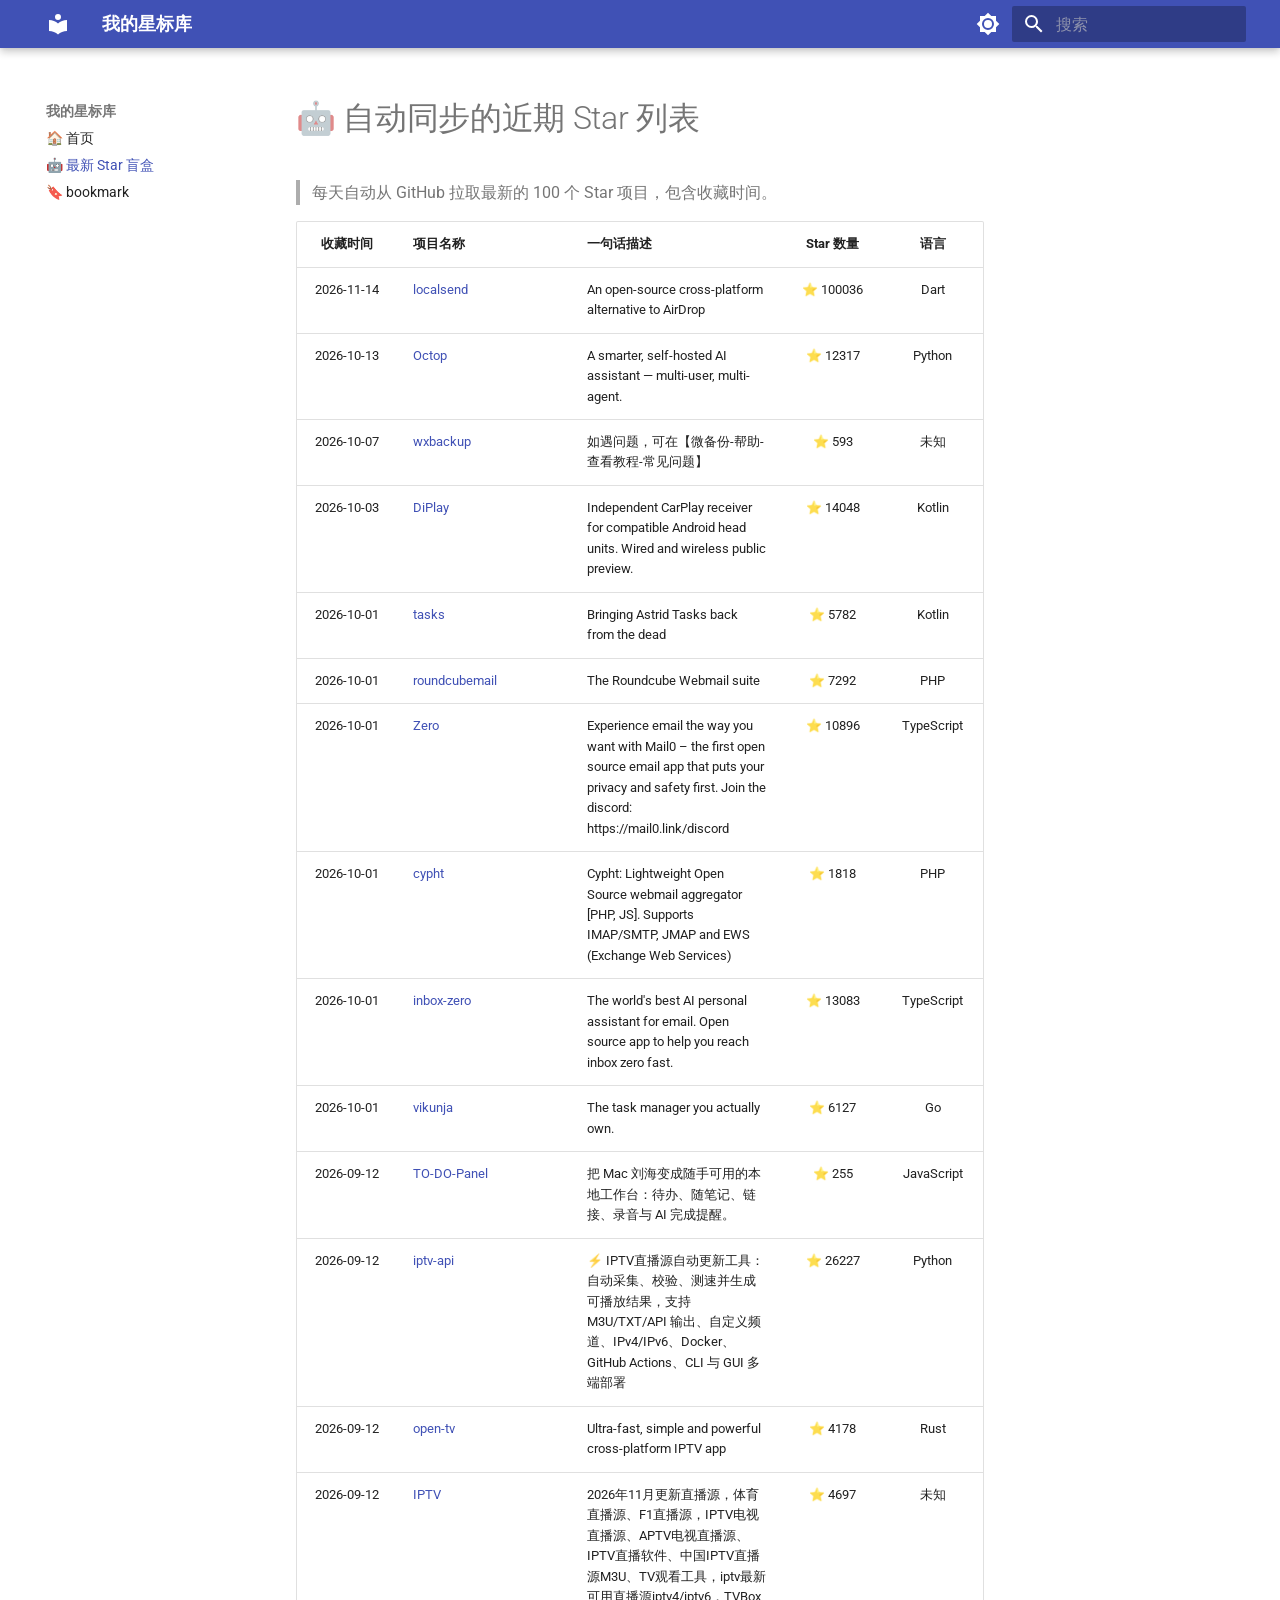
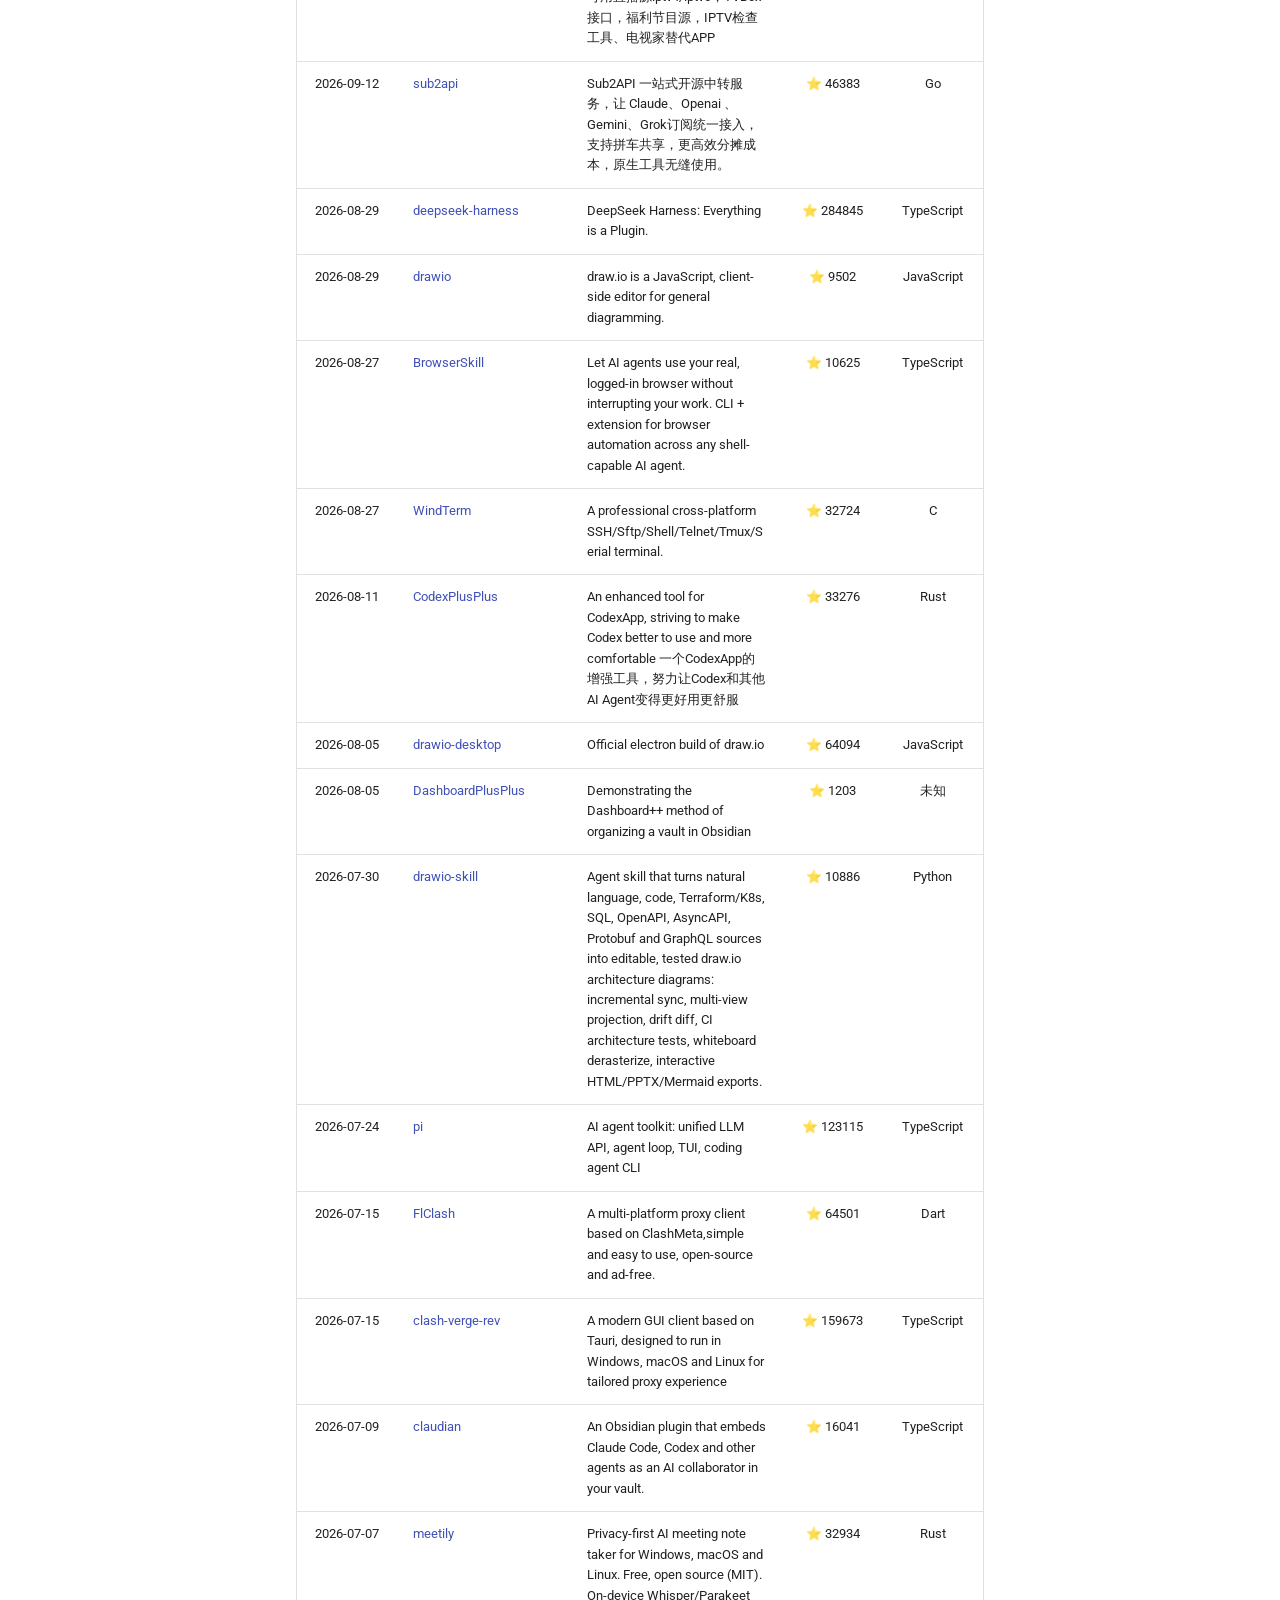
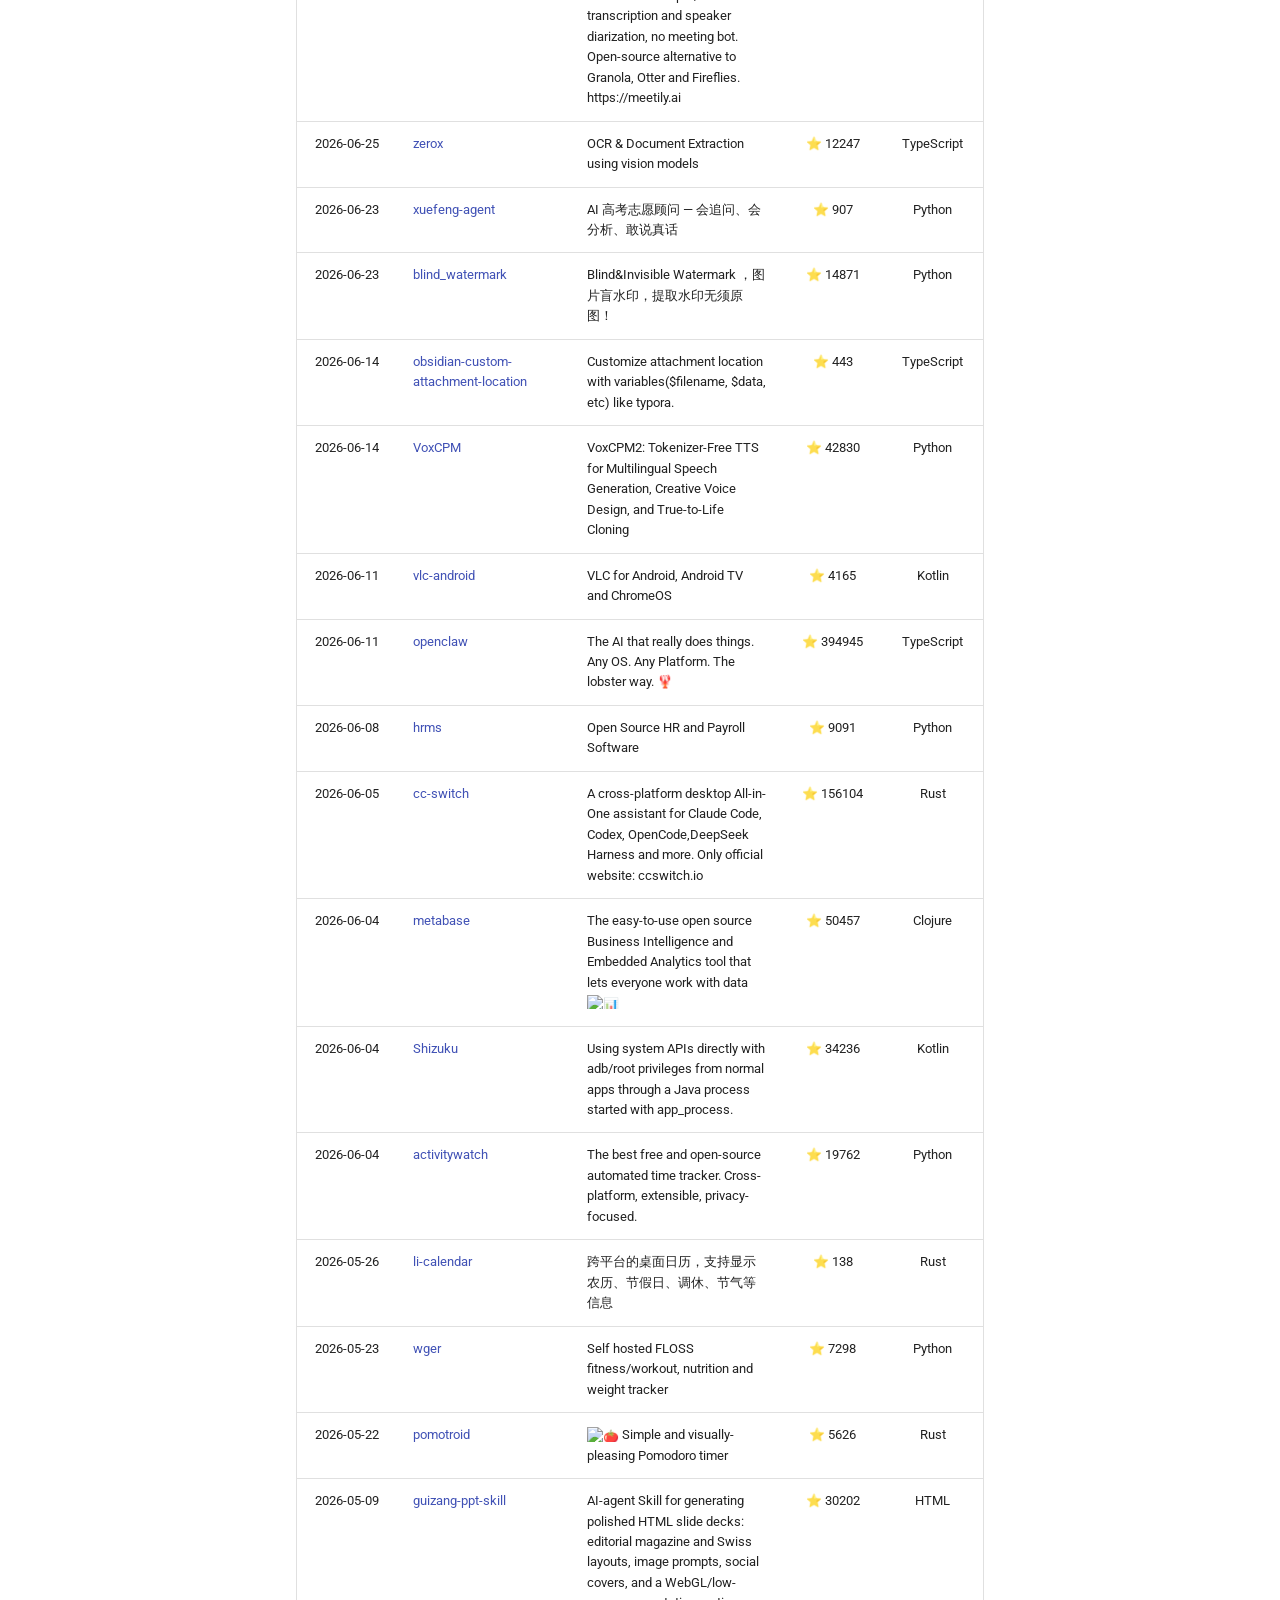
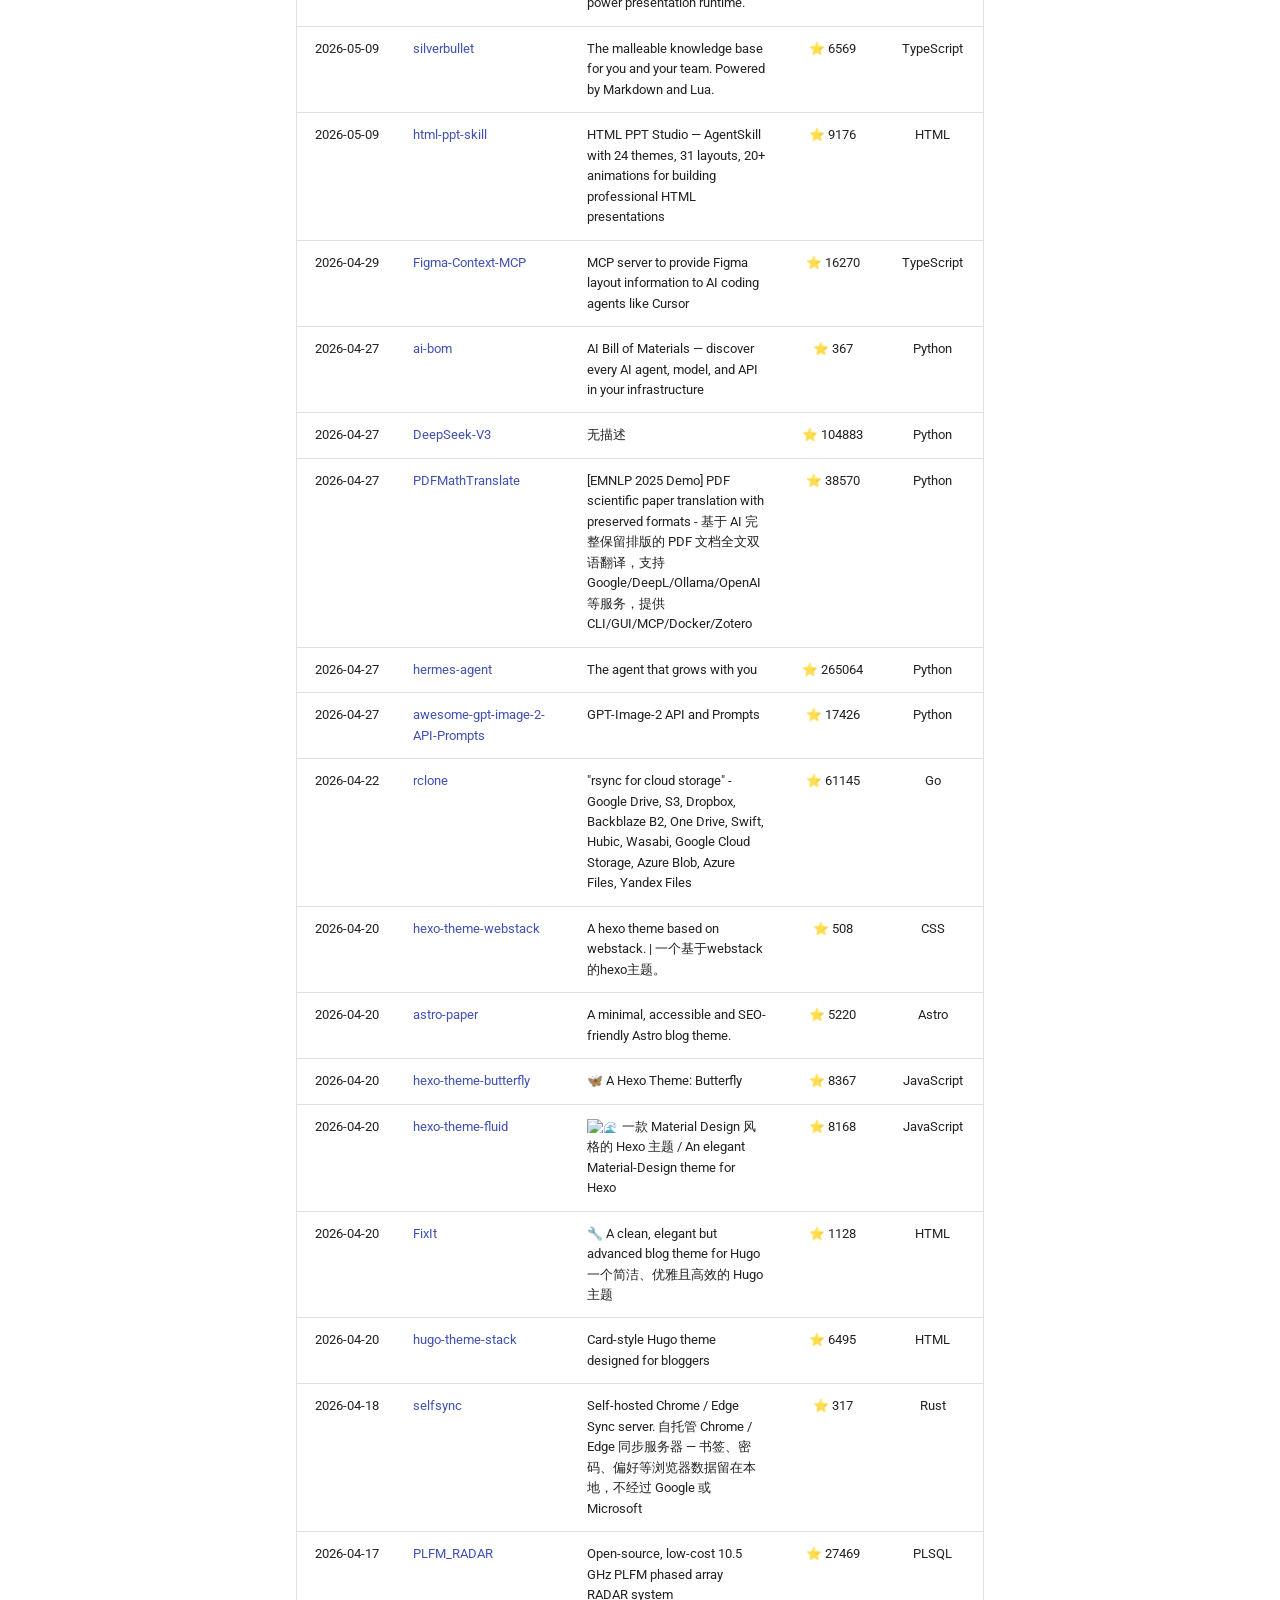
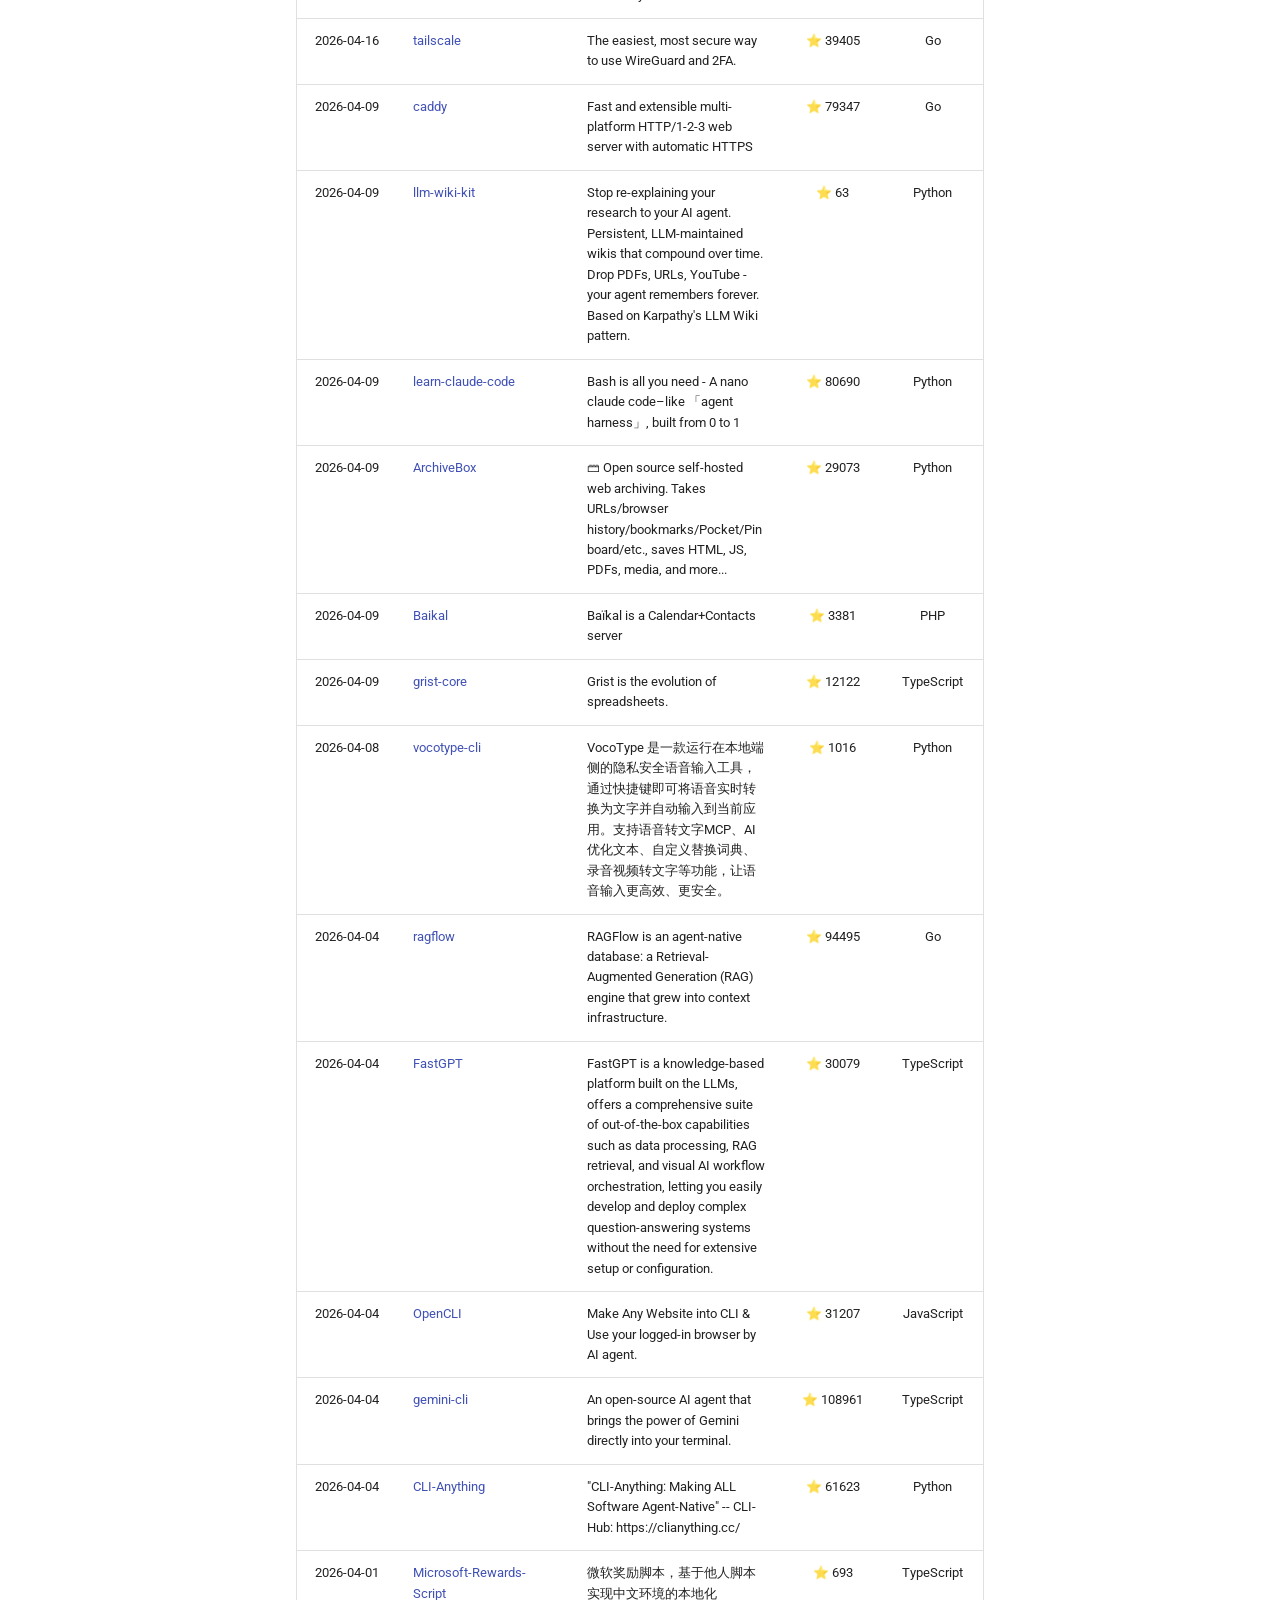
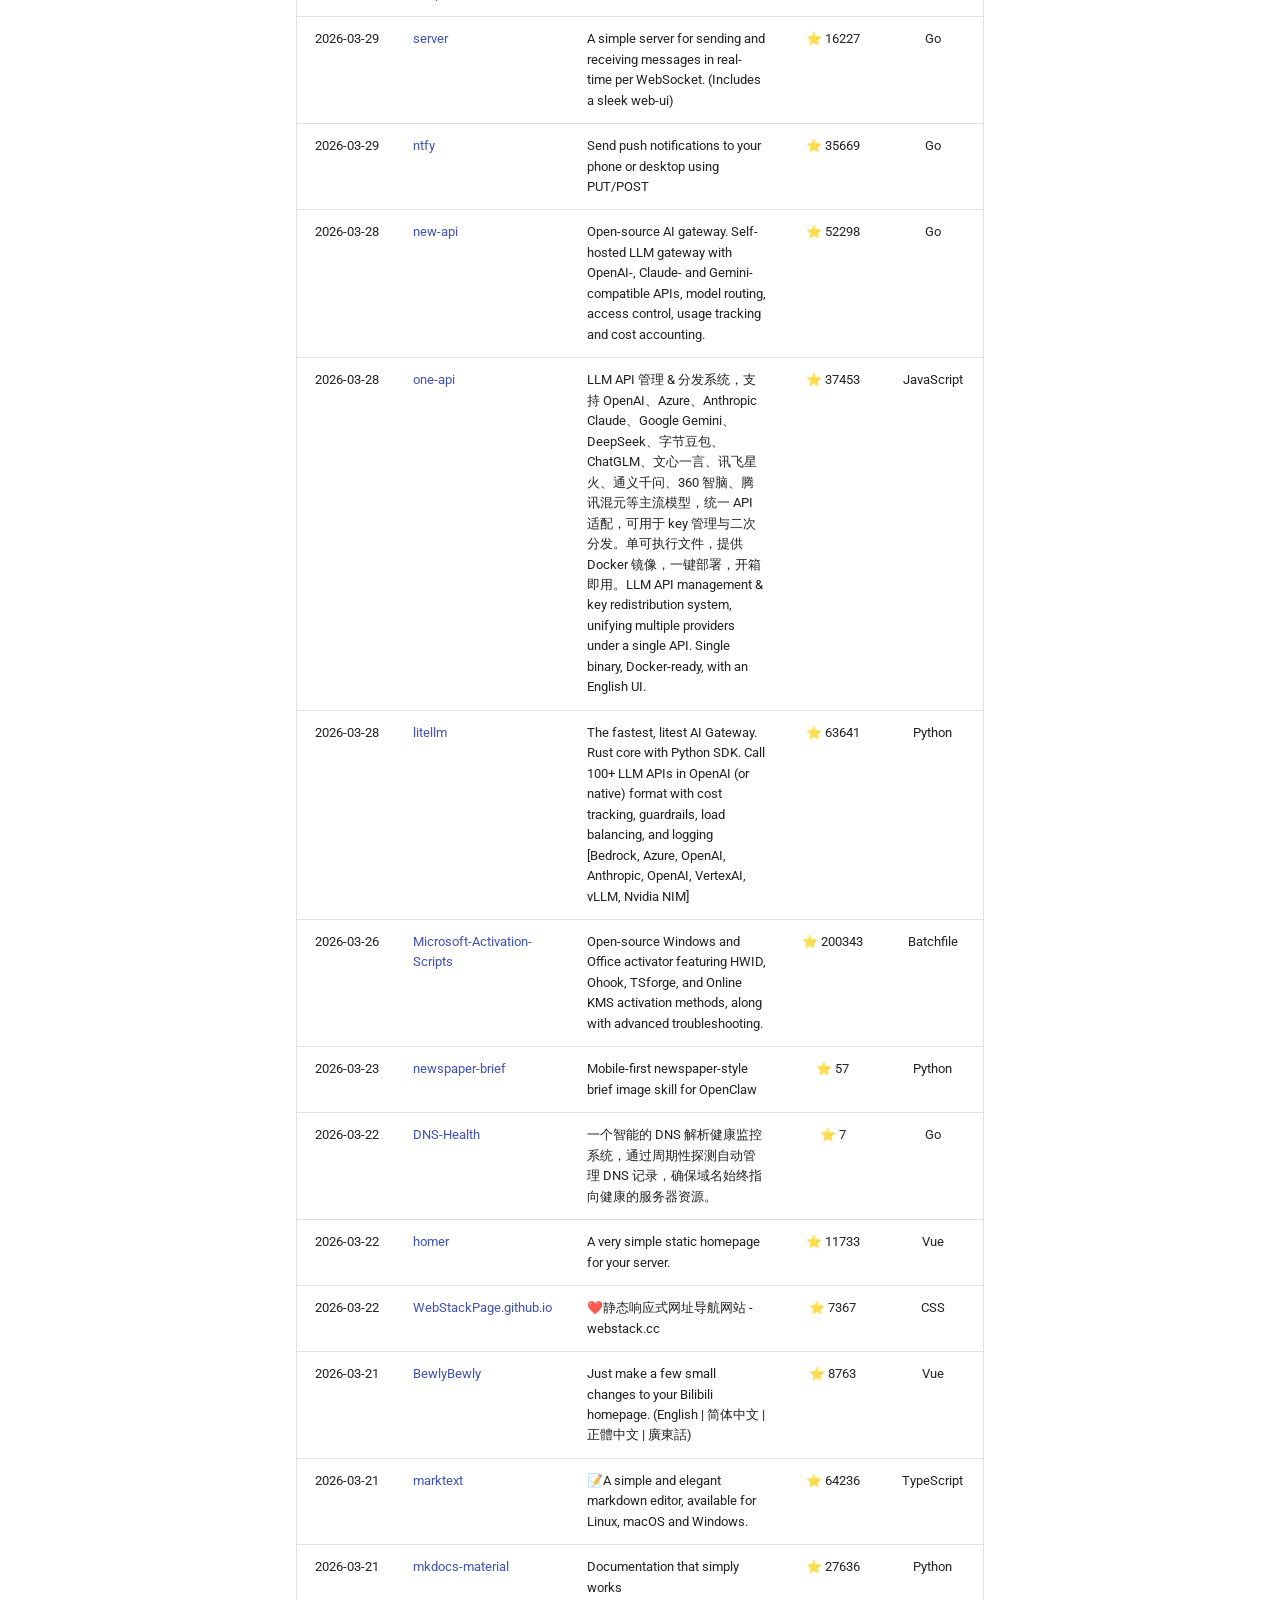
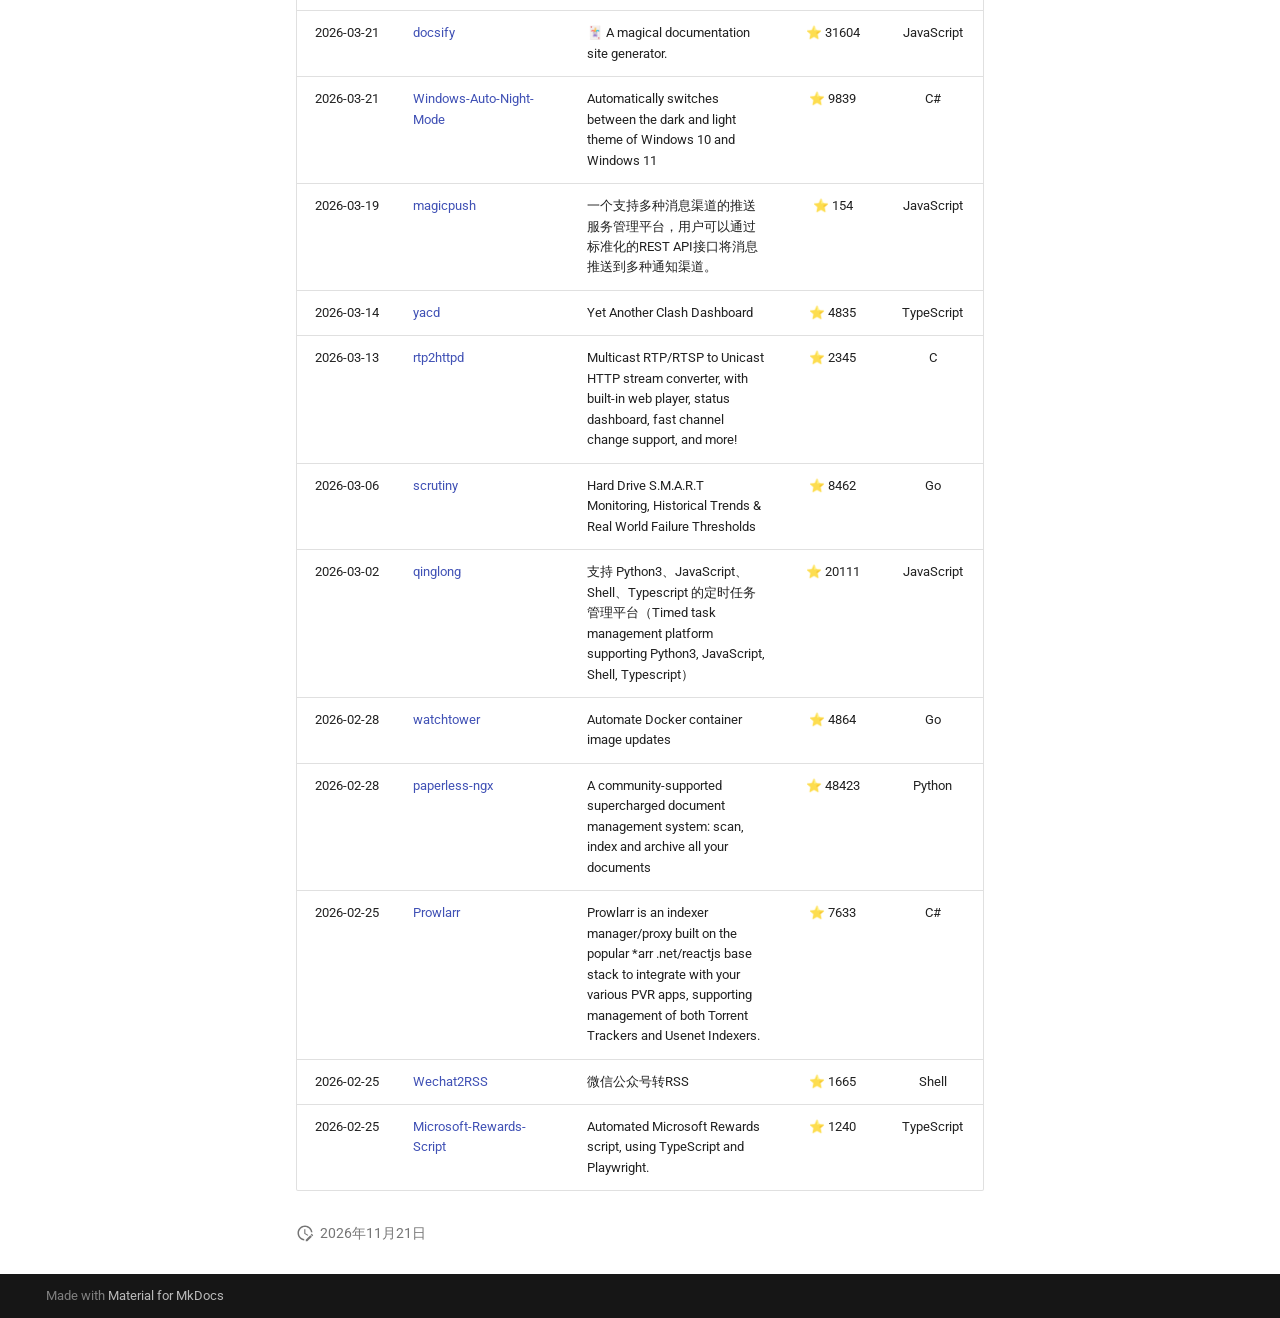
==== auto_stars/index.html @ f377f0bd "Deployed a81d0c3 with MkDocs version: 1.6.1" ====
<!doctype html>
<html lang="zh" class="no-js">
  <head>
    
      <meta charset="utf-8">
      <meta name="viewport" content="width=device-width,initial-scale=1">
      
        <meta name="description" content="GitHub Star 项目分类导航">
      
      
      
      
        <link rel="prev" href="..">
      
      
        <link rel="next" href="../bookmarks/">
      
      
        
      
      
      <link rel="icon" href="../assets/images/favicon.png">
      <meta name="generator" content="mkdocs-1.6.1, mkdocs-material-9.8.2">
    
    
      
        <title>🤖 最新 Star 盲盒 - 我的星标库</title>
      
    
    
      <link rel="stylesheet" href="../assets/stylesheets/main.57a0d79d.min.css">
      
        
        <link rel="stylesheet" href="../assets/stylesheets/palette.fb2fffe2.min.css">
      
      


    
    
      
    
    
      
        
        
        <link rel="preconnect" href="https://fonts.gstatic.com" crossorigin>
        <link rel="stylesheet" href="https://fonts.googleapis.com/css?family=Roboto:300,300i,400,400i,700,700i%7CRoboto+Mono:400,400i,700,700i&display=fallback">
        <style>:root{--md-text-font:"Roboto";--md-code-font:"Roboto Mono"}</style>
      
    
    
      <link rel="stylesheet" href="../stylesheets/extra.css">
    
    <script>__md_scope=new URL("..",location),__md_hash=e=>[...e].reduce(((e,_)=>(e<<5)-e+_.charCodeAt(0)),0),__md_get=(e,_=localStorage,t=__md_scope)=>JSON.parse(_.getItem(t.pathname+"."+e)),__md_set=(e,_,t=localStorage,a=__md_scope)=>{try{t.setItem(a.pathname+"."+e,JSON.stringify(_))}catch(e){}}</script>
    
      

    
    
  </head>
  
  
    
    
      
    
    
    
    
    <body dir="ltr" data-md-color-scheme="default" data-md-color-primary="indigo" data-md-color-accent="indigo">
  
    
    <input class="md-toggle" data-md-toggle="drawer" type="checkbox" id="__drawer" autocomplete="off">
    <input class="md-toggle" data-md-toggle="search" type="checkbox" id="__search" autocomplete="off">
    <label class="md-overlay" for="__drawer"></label>
    <div data-md-component="skip">
      
        
        <a href="#star" class="md-skip">
          跳转至
        </a>
      
    </div>
    <div data-md-component="announce">
      
    </div>
    
    
      

  

<header class="md-header md-header--shadow" data-md-component="header">
  <nav class="md-header__inner md-grid" aria-label="页眉">
    <a href=".." title="我的星标库" class="md-header__button md-logo" aria-label="我的星标库" data-md-component="logo">
      
  
  <svg xmlns="http://www.w3.org/2000/svg" viewBox="0 0 24 24"><path d="M12 8a3 3 0 0 0 3-3 3 3 0 0 0-3-3 3 3 0 0 0-3 3 3 3 0 0 0 3 3m0 3.54C9.64 9.35 6.5 8 3 8v11c3.5 0 6.64 1.35 9 3.54 2.36-2.19 5.5-3.54 9-3.54V8c-3.5 0-6.64 1.35-9 3.54"/></svg>

    </a>
    <label class="md-header__button md-icon" for="__drawer">
      
      <svg xmlns="http://www.w3.org/2000/svg" viewBox="0 0 24 24"><path d="M3 6h18v2H3zm0 5h18v2H3zm0 5h18v2H3z"/></svg>
    </label>
    <div class="md-header__title" data-md-component="header-title">
      <div class="md-header__ellipsis">
        <div class="md-header__topic">
          <span class="md-ellipsis">
            我的星标库
          </span>
        </div>
        <div class="md-header__topic" data-md-component="header-topic">
          <span class="md-ellipsis">
            
              🤖 最新 Star 盲盒
            
          </span>
        </div>
      </div>
    </div>
    
      
        <form class="md-header__option" data-md-component="palette">
  
    
    
    
    <input class="md-option" data-md-color-media="" data-md-color-scheme="default" data-md-color-primary="indigo" data-md-color-accent="indigo"  aria-label="切换到暗夜模式"  type="radio" name="__palette" id="__palette_0">
    
      <label class="md-header__button md-icon" title="切换到暗夜模式" for="__palette_1" hidden>
        <svg xmlns="http://www.w3.org/2000/svg" viewBox="0 0 24 24"><path d="M12 8a4 4 0 0 0-4 4 4 4 0 0 0 4 4 4 4 0 0 0 4-4 4 4 0 0 0-4-4m0 10a6 6 0 0 1-6-6 6 6 0 0 1 6-6 6 6 0 0 1 6 6 6 6 0 0 1-6 6m8-9.31V4h-4.69L12 .69 8.69 4H4v4.69L.69 12 4 15.31V20h4.69L12 23.31 15.31 20H20v-4.69L23.31 12z"/></svg>
      </label>
    
  
    
    
    
    <input class="md-option" data-md-color-media="" data-md-color-scheme="slate" data-md-color-primary="black" data-md-color-accent="indigo"  aria-label="切换到日间模式"  type="radio" name="__palette" id="__palette_1">
    
      <label class="md-header__button md-icon" title="切换到日间模式" for="__palette_0" hidden>
        <svg xmlns="http://www.w3.org/2000/svg" viewBox="0 0 24 24"><path d="M12 18c-.89 0-1.74-.2-2.5-.55C11.56 16.5 13 14.42 13 12s-1.44-4.5-3.5-5.45C10.26 6.2 11.11 6 12 6a6 6 0 0 1 6 6 6 6 0 0 1-6 6m8-9.31V4h-4.69L12 .69 8.69 4H4v4.69L.69 12 4 15.31V20h4.69L12 23.31 15.31 20H20v-4.69L23.31 12z"/></svg>
      </label>
    
  
</form>
      
    
    
      <script>var palette=__md_get("__palette");if(palette&&palette.color){if("(prefers-color-scheme)"===palette.color.media){var media=matchMedia("(prefers-color-scheme: light)"),input=document.querySelector(media.matches?"[data-md-color-media='(prefers-color-scheme: light)']":"[data-md-color-media='(prefers-color-scheme: dark)']");palette.color.media=input.getAttribute("data-md-color-media"),palette.color.scheme=input.getAttribute("data-md-color-scheme"),palette.color.primary=input.getAttribute("data-md-color-primary"),palette.color.accent=input.getAttribute("data-md-color-accent")}for(var[key,value]of Object.entries(palette.color))document.body.setAttribute("data-md-color-"+key,value)}</script>
    
    
    
      
      
        <label class="md-header__button md-icon" for="__search">
          
          <svg xmlns="http://www.w3.org/2000/svg" viewBox="0 0 24 24"><path d="M9.5 3A6.5 6.5 0 0 1 16 9.5c0 1.61-.59 3.09-1.56 4.23l.27.27h.79l5 5-1.5 1.5-5-5v-.79l-.27-.27A6.52 6.52 0 0 1 9.5 16 6.5 6.5 0 0 1 3 9.5 6.5 6.5 0 0 1 9.5 3m0 2C7 5 5 7 5 9.5S7 14 9.5 14 14 12 14 9.5 12 5 9.5 5"/></svg>
        </label>
        <div class="md-search" data-md-component="search" role="dialog">
  <label class="md-search__overlay" for="__search"></label>
  <div class="md-search__inner" role="search">
    <form class="md-search__form" name="search">
      <input type="text" class="md-search__input" name="query" aria-label="搜索" placeholder="搜索" autocapitalize="off" autocorrect="off" autocomplete="off" spellcheck="false" data-md-component="search-query" required>
      <label class="md-search__icon md-icon" for="__search">
        
        <svg xmlns="http://www.w3.org/2000/svg" viewBox="0 0 24 24"><path d="M9.5 3A6.5 6.5 0 0 1 16 9.5c0 1.61-.59 3.09-1.56 4.23l.27.27h.79l5 5-1.5 1.5-5-5v-.79l-.27-.27A6.52 6.52 0 0 1 9.5 16 6.5 6.5 0 0 1 3 9.5 6.5 6.5 0 0 1 9.5 3m0 2C7 5 5 7 5 9.5S7 14 9.5 14 14 12 14 9.5 12 5 9.5 5"/></svg>
        
        <svg xmlns="http://www.w3.org/2000/svg" viewBox="0 0 24 24"><path d="M20 11v2H8l5.5 5.5-1.42 1.42L4.16 12l7.92-7.92L13.5 5.5 8 11z"/></svg>
      </label>
      <nav class="md-search__options" aria-label="查找">
        
        <button type="reset" class="md-search__icon md-icon" title="清空当前内容" aria-label="清空当前内容" tabindex="-1">
          
          <svg xmlns="http://www.w3.org/2000/svg" viewBox="0 0 24 24"><path d="M19 6.41 17.59 5 12 10.59 6.41 5 5 6.41 10.59 12 5 17.59 6.41 19 12 13.41 17.59 19 19 17.59 13.41 12z"/></svg>
        </button>
      </nav>
      
        <div class="md-search__suggest" data-md-component="search-suggest"></div>
      
    </form>
    <div class="md-search__output">
      <div class="md-search__scrollwrap" tabindex="0" data-md-scrollfix>
        <div class="md-search-result" data-md-component="search-result">
          <div class="md-search-result__meta">
            正在初始化搜索引擎
          </div>
          <ol class="md-search-result__list" role="presentation"></ol>
        </div>
      </div>
    </div>
  </div>
</div>
      
    
    
  </nav>
  
</header>
    
    <div class="md-container" data-md-component="container">
      
      
        
          
        
      
      <main class="md-main" data-md-component="main">
        <div class="md-main__inner md-grid">
          
            
              
              <div class="md-sidebar md-sidebar--primary" data-md-component="sidebar" data-md-type="navigation" >
                <div class="md-sidebar__scrollwrap">
                  <div class="md-sidebar__inner">
                    



<nav class="md-nav md-nav--primary" aria-label="导航栏" data-md-level="0">
  <label class="md-nav__title" for="__drawer">
    <a href=".." title="我的星标库" class="md-nav__button md-logo" aria-label="我的星标库" data-md-component="logo">
      
  
  <svg xmlns="http://www.w3.org/2000/svg" viewBox="0 0 24 24"><path d="M12 8a3 3 0 0 0 3-3 3 3 0 0 0-3-3 3 3 0 0 0-3 3 3 3 0 0 0 3 3m0 3.54C9.64 9.35 6.5 8 3 8v11c3.5 0 6.64 1.35 9 3.54 2.36-2.19 5.5-3.54 9-3.54V8c-3.5 0-6.64 1.35-9 3.54"/></svg>

    </a>
    我的星标库
  </label>
  
  <ul class="md-nav__list" data-md-scrollfix>
    
      
      
  
  
  
  
    <li class="md-nav__item">
      <a href=".." class="md-nav__link">
        
  
  
  <span class="md-ellipsis">
    
  
    🏠 首页
  

    
  </span>
  
  

      </a>
    </li>
  

    
      
      
  
  
    
  
  
  
    <li class="md-nav__item md-nav__item--active">
      
      <input class="md-nav__toggle md-toggle" type="checkbox" id="__toc">
      
      
        
      
      
      <a href="./" class="md-nav__link md-nav__link--active">
        
  
  
  <span class="md-ellipsis">
    
  
    🤖 最新 Star 盲盒
  

    
  </span>
  
  

      </a>
      
    </li>
  

    
      
      
  
  
  
  
    <li class="md-nav__item">
      <a href="../bookmarks/" class="md-nav__link">
        
  
  
  <span class="md-ellipsis">
    
  
    🔖 bookmark
  

    
  </span>
  
  

      </a>
    </li>
  

    
  </ul>
</nav>
                  </div>
                </div>
              </div>
            
            
              
              <div class="md-sidebar md-sidebar--secondary" data-md-component="sidebar" data-md-type="toc" >
                <div class="md-sidebar__scrollwrap">
                  <div class="md-sidebar__inner">
                    

<nav class="md-nav md-nav--secondary" aria-label="目录">
  
  
  
    
  
  
</nav>
                  </div>
                </div>
              </div>
            
          
          
            <div class="md-content" data-md-component="content">
              
              <article class="md-content__inner md-typeset">
                
                  



<h1 id="star">🤖 自动同步的近期 Star 列表</h1>
<blockquote>
<p>每天自动从 GitHub 拉取最新的 100 个 Star 项目，包含收藏时间。</p>
</blockquote>
<table>
<thead>
<tr>
<th style="text-align: center;">收藏时间</th>
<th style="text-align: left;">项目名称</th>
<th style="text-align: left;">一句话描述</th>
<th style="text-align: center;">Star 数量</th>
<th style="text-align: center;">语言</th>
</tr>
</thead>
<tbody>
<tr>
<td style="text-align: center;">2026-11-14</td>
<td style="text-align: left;"><a href="https://github.com/localsend/localsend">localsend</a></td>
<td style="text-align: left;">An open-source cross-platform alternative to AirDrop</td>
<td style="text-align: center;">⭐ 100036</td>
<td style="text-align: center;">Dart</td>
</tr>
<tr>
<td style="text-align: center;">2026-10-13</td>
<td style="text-align: left;"><a href="https://github.com/TencentCloud/Octop">Octop</a></td>
<td style="text-align: left;">A smarter, self-hosted AI assistant — multi-user, multi-agent.</td>
<td style="text-align: center;">⭐ 12317</td>
<td style="text-align: center;">Python</td>
</tr>
<tr>
<td style="text-align: center;">2026-10-07</td>
<td style="text-align: left;"><a href="https://github.com/weibeifen/wxbackup">wxbackup</a></td>
<td style="text-align: left;">如遇问题，可在【微备份-帮助-查看教程-常见问题】</td>
<td style="text-align: center;">⭐ 593</td>
<td style="text-align: center;">未知</td>
</tr>
<tr>
<td style="text-align: center;">2026-10-03</td>
<td style="text-align: left;"><a href="https://github.com/shihabal3amri/DiPlay">DiPlay</a></td>
<td style="text-align: left;">Independent CarPlay receiver for compatible Android head units. Wired and wireless public preview.</td>
<td style="text-align: center;">⭐ 14048</td>
<td style="text-align: center;">Kotlin</td>
</tr>
<tr>
<td style="text-align: center;">2026-10-01</td>
<td style="text-align: left;"><a href="https://github.com/tasks/tasks">tasks</a></td>
<td style="text-align: left;">Bringing Astrid Tasks back from the dead</td>
<td style="text-align: center;">⭐ 5782</td>
<td style="text-align: center;">Kotlin</td>
</tr>
<tr>
<td style="text-align: center;">2026-10-01</td>
<td style="text-align: left;"><a href="https://github.com/roundcube/roundcubemail">roundcubemail</a></td>
<td style="text-align: left;">The Roundcube Webmail suite</td>
<td style="text-align: center;">⭐ 7292</td>
<td style="text-align: center;">PHP</td>
</tr>
<tr>
<td style="text-align: center;">2026-10-01</td>
<td style="text-align: left;"><a href="https://github.com/Mail-0/Zero">Zero</a></td>
<td style="text-align: left;">Experience email the way you want with Mail0 – the first open source email app that puts your privacy and safety first. Join the discord: https://mail0.link/discord</td>
<td style="text-align: center;">⭐ 10896</td>
<td style="text-align: center;">TypeScript</td>
</tr>
<tr>
<td style="text-align: center;">2026-10-01</td>
<td style="text-align: left;"><a href="https://github.com/cypht-org/cypht">cypht</a></td>
<td style="text-align: left;">Cypht: Lightweight Open Source webmail aggregator [PHP, JS].  Supports IMAP/SMTP, JMAP and EWS (Exchange Web Services)</td>
<td style="text-align: center;">⭐ 1818</td>
<td style="text-align: center;">PHP</td>
</tr>
<tr>
<td style="text-align: center;">2026-10-01</td>
<td style="text-align: left;"><a href="https://github.com/elie222/inbox-zero">inbox-zero</a></td>
<td style="text-align: left;">The world's best AI personal assistant for email. Open source app to help you reach inbox zero fast.</td>
<td style="text-align: center;">⭐ 13083</td>
<td style="text-align: center;">TypeScript</td>
</tr>
<tr>
<td style="text-align: center;">2026-10-01</td>
<td style="text-align: left;"><a href="https://github.com/go-vikunja/vikunja">vikunja</a></td>
<td style="text-align: left;">The task manager you actually own.</td>
<td style="text-align: center;">⭐ 6127</td>
<td style="text-align: center;">Go</td>
</tr>
<tr>
<td style="text-align: center;">2026-09-12</td>
<td style="text-align: left;"><a href="https://github.com/xiaopu-ai/TO-DO-Panel">TO-DO-Panel</a></td>
<td style="text-align: left;">把 Mac 刘海变成随手可用的本地工作台：待办、随笔记、链接、录音与 AI 完成提醒。</td>
<td style="text-align: center;">⭐ 255</td>
<td style="text-align: center;">JavaScript</td>
</tr>
<tr>
<td style="text-align: center;">2026-09-12</td>
<td style="text-align: left;"><a href="https://github.com/Guovin/iptv-api">iptv-api</a></td>
<td style="text-align: left;">⚡️ IPTV直播源自动更新工具：自动采集、校验、测速并生成可播放结果，支持 M3U/TXT/API 输出、自定义频道、IPv4/IPv6、Docker、GitHub Actions、CLI 与 GUI 多端部署</td>
<td style="text-align: center;">⭐ 26227</td>
<td style="text-align: center;">Python</td>
</tr>
<tr>
<td style="text-align: center;">2026-09-12</td>
<td style="text-align: left;"><a href="https://github.com/Fredolx/open-tv">open-tv</a></td>
<td style="text-align: left;">Ultra-fast, simple and powerful cross-platform IPTV app</td>
<td style="text-align: center;">⭐ 4178</td>
<td style="text-align: center;">Rust</td>
</tr>
<tr>
<td style="text-align: center;">2026-09-12</td>
<td style="text-align: left;"><a href="https://github.com/dongyubin/IPTV">IPTV</a></td>
<td style="text-align: left;">2026年11月更新直播源，体育直播源、F1直播源，IPTV电视直播源、APTV电视直播源、IPTV直播软件、中国IPTV直播源M3U、TV观看工具，iptv最新可用直播源iptv4/iptv6，TVBox接口，福利节目源，IPTV检查工具、电视家替代APP</td>
<td style="text-align: center;">⭐ 4697</td>
<td style="text-align: center;">未知</td>
</tr>
<tr>
<td style="text-align: center;">2026-09-12</td>
<td style="text-align: left;"><a href="https://github.com/Wei-Shaw/sub2api">sub2api</a></td>
<td style="text-align: left;">Sub2API 一站式开源中转服务，让 Claude、Openai 、Gemini、Grok订阅统一接入，支持拼车共享，更高效分摊成本，原生工具无缝使用。</td>
<td style="text-align: center;">⭐ 46383</td>
<td style="text-align: center;">Go</td>
</tr>
<tr>
<td style="text-align: center;">2026-08-29</td>
<td style="text-align: left;"><a href="https://github.com/deepseek-ai/deepseek-harness">deepseek-harness</a></td>
<td style="text-align: left;">DeepSeek Harness: Everything is a Plugin.</td>
<td style="text-align: center;">⭐ 284845</td>
<td style="text-align: center;">TypeScript</td>
</tr>
<tr>
<td style="text-align: center;">2026-08-29</td>
<td style="text-align: left;"><a href="https://github.com/jgraph/drawio">drawio</a></td>
<td style="text-align: left;">draw.io is a JavaScript, client-side editor for general diagramming.</td>
<td style="text-align: center;">⭐ 9502</td>
<td style="text-align: center;">JavaScript</td>
</tr>
<tr>
<td style="text-align: center;">2026-08-27</td>
<td style="text-align: left;"><a href="https://github.com/Tencent/BrowserSkill">BrowserSkill</a></td>
<td style="text-align: left;">Let AI agents use your real, logged-in browser without interrupting your work. CLI + extension for browser automation across any shell-capable AI agent.</td>
<td style="text-align: center;">⭐ 10625</td>
<td style="text-align: center;">TypeScript</td>
</tr>
<tr>
<td style="text-align: center;">2026-08-27</td>
<td style="text-align: left;"><a href="https://github.com/kingToolbox/WindTerm">WindTerm</a></td>
<td style="text-align: left;">A professional cross-platform SSH/Sftp/Shell/Telnet/Tmux/Serial terminal.</td>
<td style="text-align: center;">⭐ 32724</td>
<td style="text-align: center;">C</td>
</tr>
<tr>
<td style="text-align: center;">2026-08-11</td>
<td style="text-align: left;"><a href="https://github.com/BigPizzaV3/CodexPlusPlus">CodexPlusPlus</a></td>
<td style="text-align: left;">An enhanced tool for CodexApp, striving to make Codex better to use and more comfortable 一个CodexApp的增强工具，努力让Codex和其他 AI Agent变得更好用更舒服</td>
<td style="text-align: center;">⭐ 33276</td>
<td style="text-align: center;">Rust</td>
</tr>
<tr>
<td style="text-align: center;">2026-08-05</td>
<td style="text-align: left;"><a href="https://github.com/jgraph/drawio-desktop">drawio-desktop</a></td>
<td style="text-align: left;">Official electron build of draw.io</td>
<td style="text-align: center;">⭐ 64094</td>
<td style="text-align: center;">JavaScript</td>
</tr>
<tr>
<td style="text-align: center;">2026-08-05</td>
<td style="text-align: left;"><a href="https://github.com/TfTHacker/DashboardPlusPlus">DashboardPlusPlus</a></td>
<td style="text-align: left;">Demonstrating the Dashboard++ method of organizing a vault in Obsidian</td>
<td style="text-align: center;">⭐ 1203</td>
<td style="text-align: center;">未知</td>
</tr>
<tr>
<td style="text-align: center;">2026-07-30</td>
<td style="text-align: left;"><a href="https://github.com/Agents365-ai/drawio-skill">drawio-skill</a></td>
<td style="text-align: left;">Agent skill that turns natural language, code, Terraform/K8s, SQL, OpenAPI, AsyncAPI, Protobuf and GraphQL sources into editable, tested draw.io architecture diagrams: incremental sync, multi-view projection, drift diff, CI architecture tests, whiteboard derasterize, interactive HTML/PPTX/Mermaid exports.</td>
<td style="text-align: center;">⭐ 10886</td>
<td style="text-align: center;">Python</td>
</tr>
<tr>
<td style="text-align: center;">2026-07-24</td>
<td style="text-align: left;"><a href="https://github.com/earendil-works/pi">pi</a></td>
<td style="text-align: left;">AI agent toolkit: unified LLM API, agent loop, TUI, coding agent CLI</td>
<td style="text-align: center;">⭐ 123115</td>
<td style="text-align: center;">TypeScript</td>
</tr>
<tr>
<td style="text-align: center;">2026-07-15</td>
<td style="text-align: left;"><a href="https://github.com/chen08209/FlClash">FlClash</a></td>
<td style="text-align: left;">A multi-platform proxy client based on ClashMeta,simple and easy to use, open-source and ad-free.</td>
<td style="text-align: center;">⭐ 64501</td>
<td style="text-align: center;">Dart</td>
</tr>
<tr>
<td style="text-align: center;">2026-07-15</td>
<td style="text-align: left;"><a href="https://github.com/clash-verge-rev/clash-verge-rev">clash-verge-rev</a></td>
<td style="text-align: left;">A modern GUI client based on Tauri, designed to run in Windows, macOS and Linux for tailored proxy experience</td>
<td style="text-align: center;">⭐ 159673</td>
<td style="text-align: center;">TypeScript</td>
</tr>
<tr>
<td style="text-align: center;">2026-07-09</td>
<td style="text-align: left;"><a href="https://github.com/YishenTu/claudian">claudian</a></td>
<td style="text-align: left;">An Obsidian plugin that embeds Claude Code, Codex and other agents as an AI collaborator in your vault.</td>
<td style="text-align: center;">⭐ 16041</td>
<td style="text-align: center;">TypeScript</td>
</tr>
<tr>
<td style="text-align: center;">2026-07-07</td>
<td style="text-align: left;"><a href="https://github.com/Zackriya-Solutions/meetily">meetily</a></td>
<td style="text-align: left;">Privacy-first AI meeting note taker for Windows, macOS and Linux. Free, open source (MIT). On-device Whisper/Parakeet transcription and speaker diarization, no meeting bot. Open-source alternative to Granola, Otter and Fireflies. https://meetily.ai</td>
<td style="text-align: center;">⭐ 32934</td>
<td style="text-align: center;">Rust</td>
</tr>
<tr>
<td style="text-align: center;">2026-06-25</td>
<td style="text-align: left;"><a href="https://github.com/getomni-ai/zerox">zerox</a></td>
<td style="text-align: left;">OCR &amp; Document Extraction using vision models</td>
<td style="text-align: center;">⭐ 12247</td>
<td style="text-align: center;">TypeScript</td>
</tr>
<tr>
<td style="text-align: center;">2026-06-23</td>
<td style="text-align: left;"><a href="https://github.com/ziqihe10-droid/xuefeng-agent">xuefeng-agent</a></td>
<td style="text-align: left;">AI 高考志愿顾问 — 会追问、会分析、敢说真话</td>
<td style="text-align: center;">⭐ 907</td>
<td style="text-align: center;">Python</td>
</tr>
<tr>
<td style="text-align: center;">2026-06-23</td>
<td style="text-align: left;"><a href="https://github.com/guofei9987/blind_watermark">blind_watermark</a></td>
<td style="text-align: left;">Blind&amp;Invisible Watermark ，图片盲水印，提取水印无须原图！</td>
<td style="text-align: center;">⭐ 14871</td>
<td style="text-align: center;">Python</td>
</tr>
<tr>
<td style="text-align: center;">2026-06-14</td>
<td style="text-align: left;"><a href="https://github.com/RainCat1998/obsidian-custom-attachment-location">obsidian-custom-attachment-location</a></td>
<td style="text-align: left;">Customize attachment location with variables($filename, $data, etc) like typora.</td>
<td style="text-align: center;">⭐ 443</td>
<td style="text-align: center;">TypeScript</td>
</tr>
<tr>
<td style="text-align: center;">2026-06-14</td>
<td style="text-align: left;"><a href="https://github.com/OpenBMB/VoxCPM">VoxCPM</a></td>
<td style="text-align: left;">VoxCPM2: Tokenizer-Free TTS for Multilingual Speech Generation, Creative Voice Design, and True-to-Life Cloning</td>
<td style="text-align: center;">⭐ 42830</td>
<td style="text-align: center;">Python</td>
</tr>
<tr>
<td style="text-align: center;">2026-06-11</td>
<td style="text-align: left;"><a href="https://github.com/videolan/vlc-android">vlc-android</a></td>
<td style="text-align: left;">VLC for Android, Android TV and ChromeOS</td>
<td style="text-align: center;">⭐ 4165</td>
<td style="text-align: center;">Kotlin</td>
</tr>
<tr>
<td style="text-align: center;">2026-06-11</td>
<td style="text-align: left;"><a href="https://github.com/openclaw/openclaw">openclaw</a></td>
<td style="text-align: left;">The AI that really does things. Any OS. Any Platform. The lobster way. 🦞</td>
<td style="text-align: center;">⭐ 394945</td>
<td style="text-align: center;">TypeScript</td>
</tr>
<tr>
<td style="text-align: center;">2026-06-08</td>
<td style="text-align: left;"><a href="https://github.com/frappe/hrms">hrms</a></td>
<td style="text-align: left;">Open Source HR and Payroll Software</td>
<td style="text-align: center;">⭐ 9091</td>
<td style="text-align: center;">Python</td>
</tr>
<tr>
<td style="text-align: center;">2026-06-05</td>
<td style="text-align: left;"><a href="https://github.com/farion1231/cc-switch">cc-switch</a></td>
<td style="text-align: left;">A cross-platform desktop All-in-One assistant for Claude Code, Codex, OpenCode,DeepSeek Harness and more. Only official website: ccswitch.io</td>
<td style="text-align: center;">⭐ 156104</td>
<td style="text-align: center;">Rust</td>
</tr>
<tr>
<td style="text-align: center;">2026-06-04</td>
<td style="text-align: left;"><a href="https://github.com/metabase/metabase">metabase</a></td>
<td style="text-align: left;">The easy-to-use open source Business Intelligence and Embedded Analytics tool that lets everyone work with data <img alt="📊" class="twemoji" src="https://cdn.jsdelivr.net/gh/jdecked/twemoji@16.0.1/assets/svg/1f4ca.svg" title=":bar_chart:" /></td>
<td style="text-align: center;">⭐ 50457</td>
<td style="text-align: center;">Clojure</td>
</tr>
<tr>
<td style="text-align: center;">2026-06-04</td>
<td style="text-align: left;"><a href="https://github.com/RikkaApps/Shizuku">Shizuku</a></td>
<td style="text-align: left;">Using system APIs directly with adb/root privileges from normal apps through a Java process started with app_process.</td>
<td style="text-align: center;">⭐ 34236</td>
<td style="text-align: center;">Kotlin</td>
</tr>
<tr>
<td style="text-align: center;">2026-06-04</td>
<td style="text-align: left;"><a href="https://github.com/ActivityWatch/activitywatch">activitywatch</a></td>
<td style="text-align: left;">The best free and open-source automated time tracker. Cross-platform, extensible, privacy-focused.</td>
<td style="text-align: center;">⭐ 19762</td>
<td style="text-align: center;">Python</td>
</tr>
<tr>
<td style="text-align: center;">2026-05-26</td>
<td style="text-align: left;"><a href="https://github.com/CrankZ/li-calendar">li-calendar</a></td>
<td style="text-align: left;">跨平台的桌面日历，支持显示农历、节假日、调休、节气等信息</td>
<td style="text-align: center;">⭐ 138</td>
<td style="text-align: center;">Rust</td>
</tr>
<tr>
<td style="text-align: center;">2026-05-23</td>
<td style="text-align: left;"><a href="https://github.com/wger-project/wger">wger</a></td>
<td style="text-align: left;">Self hosted FLOSS fitness/workout, nutrition and weight tracker</td>
<td style="text-align: center;">⭐ 7298</td>
<td style="text-align: center;">Python</td>
</tr>
<tr>
<td style="text-align: center;">2026-05-22</td>
<td style="text-align: left;"><a href="https://github.com/Splode/pomotroid">pomotroid</a></td>
<td style="text-align: left;"><img alt="🍅" class="twemoji" src="https://cdn.jsdelivr.net/gh/jdecked/twemoji@16.0.1/assets/svg/1f345.svg" title=":tomato:" /> Simple and visually-pleasing Pomodoro timer</td>
<td style="text-align: center;">⭐ 5626</td>
<td style="text-align: center;">Rust</td>
</tr>
<tr>
<td style="text-align: center;">2026-05-09</td>
<td style="text-align: left;"><a href="https://github.com/op7418/guizang-ppt-skill">guizang-ppt-skill</a></td>
<td style="text-align: left;">AI-agent Skill for generating polished HTML slide decks: editorial magazine and Swiss layouts, image prompts, social covers, and a WebGL/low-power presentation runtime.</td>
<td style="text-align: center;">⭐ 30202</td>
<td style="text-align: center;">HTML</td>
</tr>
<tr>
<td style="text-align: center;">2026-05-09</td>
<td style="text-align: left;"><a href="https://github.com/silverbulletmd/silverbullet">silverbullet</a></td>
<td style="text-align: left;">The malleable knowledge base for you and your team. Powered by Markdown and Lua.</td>
<td style="text-align: center;">⭐ 6569</td>
<td style="text-align: center;">TypeScript</td>
</tr>
<tr>
<td style="text-align: center;">2026-05-09</td>
<td style="text-align: left;"><a href="https://github.com/lewislulu/html-ppt-skill">html-ppt-skill</a></td>
<td style="text-align: left;">HTML PPT Studio — AgentSkill with 24 themes, 31 layouts, 20+ animations for building professional HTML presentations</td>
<td style="text-align: center;">⭐ 9176</td>
<td style="text-align: center;">HTML</td>
</tr>
<tr>
<td style="text-align: center;">2026-04-29</td>
<td style="text-align: left;"><a href="https://github.com/GLips/Figma-Context-MCP">Figma-Context-MCP</a></td>
<td style="text-align: left;">MCP server to provide Figma layout information to AI coding agents like Cursor</td>
<td style="text-align: center;">⭐ 16270</td>
<td style="text-align: center;">TypeScript</td>
</tr>
<tr>
<td style="text-align: center;">2026-04-27</td>
<td style="text-align: left;"><a href="https://github.com/Trusera/ai-bom">ai-bom</a></td>
<td style="text-align: left;">AI Bill of Materials — discover every AI agent, model, and API in your infrastructure</td>
<td style="text-align: center;">⭐ 367</td>
<td style="text-align: center;">Python</td>
</tr>
<tr>
<td style="text-align: center;">2026-04-27</td>
<td style="text-align: left;"><a href="https://github.com/deepseek-ai/DeepSeek-V3">DeepSeek-V3</a></td>
<td style="text-align: left;">无描述</td>
<td style="text-align: center;">⭐ 104883</td>
<td style="text-align: center;">Python</td>
</tr>
<tr>
<td style="text-align: center;">2026-04-27</td>
<td style="text-align: left;"><a href="https://github.com/PDFMathTranslate/PDFMathTranslate">PDFMathTranslate</a></td>
<td style="text-align: left;">[EMNLP 2025 Demo] PDF scientific paper translation with preserved formats - 基于 AI 完整保留排版的 PDF 文档全文双语翻译，支持 Google/DeepL/Ollama/OpenAI 等服务，提供 CLI/GUI/MCP/Docker/Zotero</td>
<td style="text-align: center;">⭐ 38570</td>
<td style="text-align: center;">Python</td>
</tr>
<tr>
<td style="text-align: center;">2026-04-27</td>
<td style="text-align: left;"><a href="https://github.com/NousResearch/hermes-agent">hermes-agent</a></td>
<td style="text-align: left;">The agent that grows with you</td>
<td style="text-align: center;">⭐ 265064</td>
<td style="text-align: center;">Python</td>
</tr>
<tr>
<td style="text-align: center;">2026-04-27</td>
<td style="text-align: left;"><a href="https://github.com/Evolink-AI/awesome-gpt-image-2-API-Prompts">awesome-gpt-image-2-API-Prompts</a></td>
<td style="text-align: left;">GPT-Image-2 API and Prompts</td>
<td style="text-align: center;">⭐ 17426</td>
<td style="text-align: center;">Python</td>
</tr>
<tr>
<td style="text-align: center;">2026-04-22</td>
<td style="text-align: left;"><a href="https://github.com/rclone/rclone">rclone</a></td>
<td style="text-align: left;">"rsync for cloud storage" - Google Drive, S3, Dropbox, Backblaze B2, One Drive, Swift, Hubic, Wasabi, Google Cloud Storage, Azure Blob, Azure Files, Yandex Files</td>
<td style="text-align: center;">⭐ 61145</td>
<td style="text-align: center;">Go</td>
</tr>
<tr>
<td style="text-align: center;">2026-04-20</td>
<td style="text-align: left;"><a href="https://github.com/HCLonely/hexo-theme-webstack">hexo-theme-webstack</a></td>
<td style="text-align: left;">A hexo theme based on webstack. | 一个基于webstack的hexo主题。</td>
<td style="text-align: center;">⭐ 508</td>
<td style="text-align: center;">CSS</td>
</tr>
<tr>
<td style="text-align: center;">2026-04-20</td>
<td style="text-align: left;"><a href="https://github.com/satnaing/astro-paper">astro-paper</a></td>
<td style="text-align: left;">A minimal, accessible and SEO-friendly Astro blog theme.</td>
<td style="text-align: center;">⭐ 5220</td>
<td style="text-align: center;">Astro</td>
</tr>
<tr>
<td style="text-align: center;">2026-04-20</td>
<td style="text-align: left;"><a href="https://github.com/jerryc127/hexo-theme-butterfly">hexo-theme-butterfly</a></td>
<td style="text-align: left;">🦋 A Hexo Theme: Butterfly</td>
<td style="text-align: center;">⭐ 8367</td>
<td style="text-align: center;">JavaScript</td>
</tr>
<tr>
<td style="text-align: center;">2026-04-20</td>
<td style="text-align: left;"><a href="https://github.com/fluid-dev/hexo-theme-fluid">hexo-theme-fluid</a></td>
<td style="text-align: left;"><img alt="🌊" class="twemoji" src="https://cdn.jsdelivr.net/gh/jdecked/twemoji@16.0.1/assets/svg/1f30a.svg" title=":ocean:" /> 一款 Material Design 风格的 Hexo 主题 / An elegant Material-Design theme for Hexo</td>
<td style="text-align: center;">⭐ 8168</td>
<td style="text-align: center;">JavaScript</td>
</tr>
<tr>
<td style="text-align: center;">2026-04-20</td>
<td style="text-align: left;"><a href="https://github.com/hugo-fixit/FixIt">FixIt</a></td>
<td style="text-align: left;">🔧 A clean, elegant but advanced blog theme for Hugo 一个简洁、优雅且高效的 Hugo 主题</td>
<td style="text-align: center;">⭐ 1128</td>
<td style="text-align: center;">HTML</td>
</tr>
<tr>
<td style="text-align: center;">2026-04-20</td>
<td style="text-align: left;"><a href="https://github.com/CaiJimmy/hugo-theme-stack">hugo-theme-stack</a></td>
<td style="text-align: left;">Card-style Hugo theme designed for bloggers</td>
<td style="text-align: center;">⭐ 6495</td>
<td style="text-align: center;">HTML</td>
</tr>
<tr>
<td style="text-align: center;">2026-04-18</td>
<td style="text-align: left;"><a href="https://github.com/loyalpartner/selfsync">selfsync</a></td>
<td style="text-align: left;">Self-hosted Chrome / Edge Sync server. 自托管 Chrome / Edge 同步服务器 — 书签、密码、偏好等浏览器数据留在本地，不经过 Google 或 Microsoft</td>
<td style="text-align: center;">⭐ 317</td>
<td style="text-align: center;">Rust</td>
</tr>
<tr>
<td style="text-align: center;">2026-04-17</td>
<td style="text-align: left;"><a href="https://github.com/NawfalMotii79/PLFM_RADAR">PLFM_RADAR</a></td>
<td style="text-align: left;">Open-source, low-cost 10.5 GHz PLFM phased array RADAR system</td>
<td style="text-align: center;">⭐ 27469</td>
<td style="text-align: center;">PLSQL</td>
</tr>
<tr>
<td style="text-align: center;">2026-04-16</td>
<td style="text-align: left;"><a href="https://github.com/tailscale/tailscale">tailscale</a></td>
<td style="text-align: left;">The easiest, most secure way to use WireGuard and 2FA.</td>
<td style="text-align: center;">⭐ 39405</td>
<td style="text-align: center;">Go</td>
</tr>
<tr>
<td style="text-align: center;">2026-04-09</td>
<td style="text-align: left;"><a href="https://github.com/caddyserver/caddy">caddy</a></td>
<td style="text-align: left;">Fast and extensible multi-platform HTTP/1-2-3 web server with automatic HTTPS</td>
<td style="text-align: center;">⭐ 79347</td>
<td style="text-align: center;">Go</td>
</tr>
<tr>
<td style="text-align: center;">2026-04-09</td>
<td style="text-align: left;"><a href="https://github.com/iamsashank09/llm-wiki-kit">llm-wiki-kit</a></td>
<td style="text-align: left;">Stop re-explaining your research to your AI agent. Persistent, LLM-maintained wikis that compound over time. Drop PDFs, URLs, YouTube - your agent remembers forever. Based on Karpathy's LLM Wiki pattern.</td>
<td style="text-align: center;">⭐ 63</td>
<td style="text-align: center;">Python</td>
</tr>
<tr>
<td style="text-align: center;">2026-04-09</td>
<td style="text-align: left;"><a href="https://github.com/shareAI-lab/learn-claude-code">learn-claude-code</a></td>
<td style="text-align: left;">Bash is all you need -  A nano claude code–like 「agent harness」, built from 0 to 1</td>
<td style="text-align: center;">⭐ 80690</td>
<td style="text-align: center;">Python</td>
</tr>
<tr>
<td style="text-align: center;">2026-04-09</td>
<td style="text-align: left;"><a href="https://github.com/ArchiveBox/ArchiveBox">ArchiveBox</a></td>
<td style="text-align: left;">🗃 Open source self-hosted web archiving. Takes URLs/browser history/bookmarks/Pocket/Pinboard/etc., saves HTML, JS, PDFs, media, and more...</td>
<td style="text-align: center;">⭐ 29073</td>
<td style="text-align: center;">Python</td>
</tr>
<tr>
<td style="text-align: center;">2026-04-09</td>
<td style="text-align: left;"><a href="https://github.com/sabre-io/Baikal">Baikal</a></td>
<td style="text-align: left;">Baïkal is a Calendar+Contacts server</td>
<td style="text-align: center;">⭐ 3381</td>
<td style="text-align: center;">PHP</td>
</tr>
<tr>
<td style="text-align: center;">2026-04-09</td>
<td style="text-align: left;"><a href="https://github.com/gristlabs/grist-core">grist-core</a></td>
<td style="text-align: left;">Grist is the evolution of spreadsheets.</td>
<td style="text-align: center;">⭐ 12122</td>
<td style="text-align: center;">TypeScript</td>
</tr>
<tr>
<td style="text-align: center;">2026-04-08</td>
<td style="text-align: left;"><a href="https://github.com/233stone/vocotype-cli">vocotype-cli</a></td>
<td style="text-align: left;">VocoType 是一款运行在本地端侧的隐私安全语音输入工具，通过快捷键即可将语音实时转换为文字并自动输入到当前应用。支持语音转文字MCP、AI 优化文本、自定义替换词典、录音视频转文字等功能，让语音输入更高效、更安全。</td>
<td style="text-align: center;">⭐ 1016</td>
<td style="text-align: center;">Python</td>
</tr>
<tr>
<td style="text-align: center;">2026-04-04</td>
<td style="text-align: left;"><a href="https://github.com/infiniflow/ragflow">ragflow</a></td>
<td style="text-align: left;">RAGFlow is an agent-native database: a Retrieval-Augmented Generation (RAG) engine that grew into context infrastructure.</td>
<td style="text-align: center;">⭐ 94495</td>
<td style="text-align: center;">Go</td>
</tr>
<tr>
<td style="text-align: center;">2026-04-04</td>
<td style="text-align: left;"><a href="https://github.com/labring/FastGPT">FastGPT</a></td>
<td style="text-align: left;">FastGPT is a knowledge-based platform built on the LLMs, offers a comprehensive suite of out-of-the-box capabilities such as data processing, RAG retrieval, and visual AI workflow orchestration, letting you easily develop and deploy complex question-answering systems without the need for extensive setup or configuration.</td>
<td style="text-align: center;">⭐ 30079</td>
<td style="text-align: center;">TypeScript</td>
</tr>
<tr>
<td style="text-align: center;">2026-04-04</td>
<td style="text-align: left;"><a href="https://github.com/jackwener/OpenCLI">OpenCLI</a></td>
<td style="text-align: left;">Make Any Website into CLI &amp; Use your logged-in browser by AI agent.</td>
<td style="text-align: center;">⭐ 31207</td>
<td style="text-align: center;">JavaScript</td>
</tr>
<tr>
<td style="text-align: center;">2026-04-04</td>
<td style="text-align: left;"><a href="https://github.com/google-gemini/gemini-cli">gemini-cli</a></td>
<td style="text-align: left;">An open-source AI agent that brings the power of Gemini directly into your terminal.</td>
<td style="text-align: center;">⭐ 108961</td>
<td style="text-align: center;">TypeScript</td>
</tr>
<tr>
<td style="text-align: center;">2026-04-04</td>
<td style="text-align: left;"><a href="https://github.com/HKUDS/CLI-Anything">CLI-Anything</a></td>
<td style="text-align: left;">"CLI-Anything: Making ALL Software Agent-Native" -- CLI-Hub: https://clianything.cc/</td>
<td style="text-align: center;">⭐ 61623</td>
<td style="text-align: center;">Python</td>
</tr>
<tr>
<td style="text-align: center;">2026-04-01</td>
<td style="text-align: left;"><a href="https://github.com/chiihero/Microsoft-Rewards-Script">Microsoft-Rewards-Script</a></td>
<td style="text-align: left;">微软奖励脚本，基于他人脚本实现中文环境的本地化</td>
<td style="text-align: center;">⭐ 693</td>
<td style="text-align: center;">TypeScript</td>
</tr>
<tr>
<td style="text-align: center;">2026-03-29</td>
<td style="text-align: left;"><a href="https://github.com/gotify/server">server</a></td>
<td style="text-align: left;">A simple server for sending and receiving messages in real-time per WebSocket. (Includes a sleek web-ui)</td>
<td style="text-align: center;">⭐ 16227</td>
<td style="text-align: center;">Go</td>
</tr>
<tr>
<td style="text-align: center;">2026-03-29</td>
<td style="text-align: left;"><a href="https://github.com/binwiederhier/ntfy">ntfy</a></td>
<td style="text-align: left;">Send push notifications to your phone or desktop using PUT/POST</td>
<td style="text-align: center;">⭐ 35669</td>
<td style="text-align: center;">Go</td>
</tr>
<tr>
<td style="text-align: center;">2026-03-28</td>
<td style="text-align: left;"><a href="https://github.com/QuantumNous/new-api">new-api</a></td>
<td style="text-align: left;">Open-source AI gateway. Self-hosted LLM gateway with OpenAI-, Claude- and Gemini-compatible APIs, model routing, access control, usage tracking and cost accounting.</td>
<td style="text-align: center;">⭐ 52298</td>
<td style="text-align: center;">Go</td>
</tr>
<tr>
<td style="text-align: center;">2026-03-28</td>
<td style="text-align: left;"><a href="https://github.com/songquanpeng/one-api">one-api</a></td>
<td style="text-align: left;">LLM API 管理 &amp; 分发系统，支持 OpenAI、Azure、Anthropic Claude、Google Gemini、DeepSeek、字节豆包、ChatGLM、文心一言、讯飞星火、通义千问、360 智脑、腾讯混元等主流模型，统一 API 适配，可用于 key 管理与二次分发。单可执行文件，提供 Docker 镜像，一键部署，开箱即用。LLM API management &amp; key redistribution system, unifying multiple providers under a single API. Single binary, Docker-ready, with an English UI.</td>
<td style="text-align: center;">⭐ 37453</td>
<td style="text-align: center;">JavaScript</td>
</tr>
<tr>
<td style="text-align: center;">2026-03-28</td>
<td style="text-align: left;"><a href="https://github.com/BerriAI/litellm">litellm</a></td>
<td style="text-align: left;">The fastest, litest AI Gateway. Rust core with Python SDK. Call 100+ LLM APIs in OpenAI (or native) format with cost tracking, guardrails, load balancing, and logging [Bedrock, Azure, OpenAI, Anthropic, OpenAI, VertexAI, vLLM, Nvidia NIM]</td>
<td style="text-align: center;">⭐ 63641</td>
<td style="text-align: center;">Python</td>
</tr>
<tr>
<td style="text-align: center;">2026-03-26</td>
<td style="text-align: left;"><a href="https://github.com/massgravel/Microsoft-Activation-Scripts">Microsoft-Activation-Scripts</a></td>
<td style="text-align: left;">Open-source Windows and Office activator featuring HWID, Ohook, TSforge, and Online KMS activation methods, along with advanced troubleshooting.</td>
<td style="text-align: center;">⭐ 200343</td>
<td style="text-align: center;">Batchfile</td>
</tr>
<tr>
<td style="text-align: center;">2026-03-23</td>
<td style="text-align: left;"><a href="https://github.com/EisonMe/newspaper-brief">newspaper-brief</a></td>
<td style="text-align: left;">Mobile-first newspaper-style brief image skill for OpenClaw</td>
<td style="text-align: center;">⭐ 57</td>
<td style="text-align: center;">Python</td>
</tr>
<tr>
<td style="text-align: center;">2026-03-22</td>
<td style="text-align: left;"><a href="https://github.com/yxsj245/DNS-Health">DNS-Health</a></td>
<td style="text-align: left;">一个智能的 DNS 解析健康监控系统，通过周期性探测自动管理 DNS 记录，确保域名始终指向健康的服务器资源。</td>
<td style="text-align: center;">⭐ 7</td>
<td style="text-align: center;">Go</td>
</tr>
<tr>
<td style="text-align: center;">2026-03-22</td>
<td style="text-align: left;"><a href="https://github.com/homer-dashboard/homer">homer</a></td>
<td style="text-align: left;">A very simple static homepage for your server.</td>
<td style="text-align: center;">⭐ 11733</td>
<td style="text-align: center;">Vue</td>
</tr>
<tr>
<td style="text-align: center;">2026-03-22</td>
<td style="text-align: left;"><a href="https://github.com/WebStackPage/WebStackPage.github.io">WebStackPage.github.io</a></td>
<td style="text-align: left;">❤️静态响应式网址导航网站 - webstack.cc</td>
<td style="text-align: center;">⭐ 7367</td>
<td style="text-align: center;">CSS</td>
</tr>
<tr>
<td style="text-align: center;">2026-03-21</td>
<td style="text-align: left;"><a href="https://github.com/BewlyBewly/BewlyBewly">BewlyBewly</a></td>
<td style="text-align: left;">Just make a few small changes to your Bilibili homepage. (English | 简体中文 | 正體中文 | 廣東話)</td>
<td style="text-align: center;">⭐ 8763</td>
<td style="text-align: center;">Vue</td>
</tr>
<tr>
<td style="text-align: center;">2026-03-21</td>
<td style="text-align: left;"><a href="https://github.com/marktext/marktext">marktext</a></td>
<td style="text-align: left;">📝A simple and elegant markdown editor, available for Linux, macOS and Windows.</td>
<td style="text-align: center;">⭐ 64236</td>
<td style="text-align: center;">TypeScript</td>
</tr>
<tr>
<td style="text-align: center;">2026-03-21</td>
<td style="text-align: left;"><a href="https://github.com/squidfunk/mkdocs-material">mkdocs-material</a></td>
<td style="text-align: left;">Documentation that simply works</td>
<td style="text-align: center;">⭐ 27636</td>
<td style="text-align: center;">Python</td>
</tr>
<tr>
<td style="text-align: center;">2026-03-21</td>
<td style="text-align: left;"><a href="https://github.com/docsifyjs/docsify">docsify</a></td>
<td style="text-align: left;">🃏 A magical documentation site generator.</td>
<td style="text-align: center;">⭐ 31604</td>
<td style="text-align: center;">JavaScript</td>
</tr>
<tr>
<td style="text-align: center;">2026-03-21</td>
<td style="text-align: left;"><a href="https://github.com/AutoDarkMode/Windows-Auto-Night-Mode">Windows-Auto-Night-Mode</a></td>
<td style="text-align: left;">Automatically switches between the dark and light theme of Windows 10 and Windows 11</td>
<td style="text-align: center;">⭐ 9839</td>
<td style="text-align: center;">C#</td>
</tr>
<tr>
<td style="text-align: center;">2026-03-19</td>
<td style="text-align: left;"><a href="https://github.com/magiccode1412/magicpush">magicpush</a></td>
<td style="text-align: left;">一个支持多种消息渠道的推送服务管理平台，用户可以通过标准化的REST API接口将消息推送到多种通知渠道。</td>
<td style="text-align: center;">⭐ 154</td>
<td style="text-align: center;">JavaScript</td>
</tr>
<tr>
<td style="text-align: center;">2026-03-14</td>
<td style="text-align: left;"><a href="https://github.com/haishanh/yacd">yacd</a></td>
<td style="text-align: left;">Yet Another Clash Dashboard</td>
<td style="text-align: center;">⭐ 4835</td>
<td style="text-align: center;">TypeScript</td>
</tr>
<tr>
<td style="text-align: center;">2026-03-13</td>
<td style="text-align: left;"><a href="https://github.com/stackia/rtp2httpd">rtp2httpd</a></td>
<td style="text-align: left;">Multicast RTP/RTSP to Unicast HTTP stream converter, with built-in web player, status dashboard, fast channel change support, and more!</td>
<td style="text-align: center;">⭐ 2345</td>
<td style="text-align: center;">C</td>
</tr>
<tr>
<td style="text-align: center;">2026-03-06</td>
<td style="text-align: left;"><a href="https://github.com/AnalogJ/scrutiny">scrutiny</a></td>
<td style="text-align: left;">Hard Drive S.M.A.R.T Monitoring, Historical Trends &amp; Real World Failure Thresholds</td>
<td style="text-align: center;">⭐ 8462</td>
<td style="text-align: center;">Go</td>
</tr>
<tr>
<td style="text-align: center;">2026-03-02</td>
<td style="text-align: left;"><a href="https://github.com/whyour/qinglong">qinglong</a></td>
<td style="text-align: left;">支持 Python3、JavaScript、Shell、Typescript 的定时任务管理平台（Timed task management platform supporting Python3, JavaScript, Shell, Typescript）</td>
<td style="text-align: center;">⭐ 20111</td>
<td style="text-align: center;">JavaScript</td>
</tr>
<tr>
<td style="text-align: center;">2026-02-28</td>
<td style="text-align: left;"><a href="https://github.com/nicholas-fedor/watchtower">watchtower</a></td>
<td style="text-align: left;">Automate Docker container image updates</td>
<td style="text-align: center;">⭐ 4864</td>
<td style="text-align: center;">Go</td>
</tr>
<tr>
<td style="text-align: center;">2026-02-28</td>
<td style="text-align: left;"><a href="https://github.com/paperless-ngx/paperless-ngx">paperless-ngx</a></td>
<td style="text-align: left;">A community-supported supercharged document management system: scan, index and archive all your documents</td>
<td style="text-align: center;">⭐ 48423</td>
<td style="text-align: center;">Python</td>
</tr>
<tr>
<td style="text-align: center;">2026-02-25</td>
<td style="text-align: left;"><a href="https://github.com/Prowlarr/Prowlarr">Prowlarr</a></td>
<td style="text-align: left;">Prowlarr is an indexer manager/proxy built on the popular *arr .net/reactjs base stack to integrate with your various PVR apps, supporting management of both Torrent Trackers and Usenet Indexers.</td>
<td style="text-align: center;">⭐ 7633</td>
<td style="text-align: center;">C#</td>
</tr>
<tr>
<td style="text-align: center;">2026-02-25</td>
<td style="text-align: left;"><a href="https://github.com/ttttmr/Wechat2RSS">Wechat2RSS</a></td>
<td style="text-align: left;">微信公众号转RSS</td>
<td style="text-align: center;">⭐ 1665</td>
<td style="text-align: center;">Shell</td>
</tr>
<tr>
<td style="text-align: center;">2026-02-25</td>
<td style="text-align: left;"><a href="https://github.com/TheNetsky/Microsoft-Rewards-Script">Microsoft-Rewards-Script</a></td>
<td style="text-align: left;">Automated Microsoft Rewards script, using TypeScript and Playwright.</td>
<td style="text-align: center;">⭐ 1240</td>
<td style="text-align: center;">TypeScript</td>
</tr>
</tbody>
</table>







  
    
  
  


  <aside class="md-source-file">
    
      
  <span class="md-source-file__fact">
    <span class="md-icon" title="最后更新">
      <svg xmlns="http://www.w3.org/2000/svg" viewBox="0 0 24 24"><path d="M21 13.1c-.1 0-.3.1-.4.2l-1 1 2.1 2.1 1-1c.2-.2.2-.6 0-.8l-1.3-1.3c-.1-.1-.2-.2-.4-.2m-1.9 1.8-6.1 6V23h2.1l6.1-6.1zM12.5 7v5.2l4 2.4-1 1L11 13V7zM11 21.9c-5.1-.5-9-4.8-9-9.9C2 6.5 6.5 2 12 2c5.3 0 9.6 4.1 10 9.3-.3-.1-.6-.2-1-.2s-.7.1-1 .2C19.6 7.2 16.2 4 12 4c-4.4 0-8 3.6-8 8 0 4.1 3.1 7.5 7.1 7.9l-.1.2z"/></svg>
    </span>
    <span class="git-revision-date-localized-plugin git-revision-date-localized-plugin-date" title="2026年11月21日 09:00:59 UTC">2026年11月21日</span>
  </span>

    
    
    
    
  </aside>





                
              </article>
            </div>
          
          
<script>var target=document.getElementById(location.hash.slice(1));target&&target.name&&(target.checked=target.name.startsWith("__tabbed_"))</script>
        </div>
        
          <button type="button" class="md-top md-icon" data-md-component="top" hidden>
  
  <svg xmlns="http://www.w3.org/2000/svg" viewBox="0 0 24 24"><path d="M13 20h-2V8l-5.5 5.5-1.42-1.42L12 4.16l7.92 7.92-1.42 1.42L13 8z"/></svg>
  回到页面顶部
</button>
        
      </main>
      
        <footer class="md-footer">
  
  <div class="md-footer-meta md-typeset">
    <div class="md-footer-meta__inner md-grid">
      <div class="md-copyright">
  
  
    Made with
    <a href="https://squidfunk.github.io/mkdocs-material/" target="_blank" rel="noopener">
      Material for MkDocs
    </a>
  
</div>
      
    </div>
  </div>
</footer>
      
    </div>
    <div class="md-dialog" data-md-component="dialog">
      <div class="md-dialog__inner md-typeset"></div>
    </div>
    
    
    
      
      
      <script id="__config" type="application/json">{"annotate": null, "base": "..", "features": ["navigation.top", "search.suggest", "navigation.tracking"], "search": "../assets/javascripts/workers/search.a7633da7.min.js", "tags": null, "translations": {"clipboard.copied": "\u5df2\u590d\u5236", "clipboard.copy": "\u590d\u5236", "search.result.more.one": "\u5728\u8be5\u9875\u4e0a\u8fd8\u6709 1 \u4e2a\u7b26\u5408\u6761\u4ef6\u7684\u7ed3\u679c", "search.result.more.other": "\u5728\u8be5\u9875\u4e0a\u8fd8\u6709 # \u4e2a\u7b26\u5408\u6761\u4ef6\u7684\u7ed3\u679c", "search.result.none": "\u6ca1\u6709\u627e\u5230\u7b26\u5408\u6761\u4ef6\u7684\u7ed3\u679c", "search.result.one": "\u627e\u5230 1 \u4e2a\u7b26\u5408\u6761\u4ef6\u7684\u7ed3\u679c", "search.result.other": "# \u4e2a\u7b26\u5408\u6761\u4ef6\u7684\u7ed3\u679c", "search.result.placeholder": "\u952e\u5165\u4ee5\u5f00\u59cb\u641c\u7d22", "search.result.term.missing": "\u7f3a\u5c11", "select.version": "\u9009\u62e9\u5f53\u524d\u7248\u672c"}, "version": null}</script>
    
    
      <script src="../assets/javascripts/bundle.a5f9d56c.min.js"></script>
      
    
  </body>
</html>
---- assets/stylesheets/main.57a0d79d.min.css ----
@charset "UTF-8";html{box-sizing:border-box;-webkit-text-size-adjust:none;-moz-text-size-adjust:none;text-size-adjust:none}*,:after,:before{box-sizing:inherit}@media(prefers-reduced-motion){*,:after,:before{transition:none!important}}body{margin:0;-webkit-font-smoothing:antialiased;-moz-osx-font-smoothing:grayscale;--md-text-font-family:var(--md-text-font, _),
    -apple-system, BlinkMacSystemFont, Helvetica, Arial, sans-serif;--md-code-font-family:var(--md-code-font, _),
    SFMono-Regular, Consolas, Menlo, monospace}.md-typeset code:not(.focus-visible),a,button,input,label{-webkit-tap-highlight-color:transparent}a{color:inherit;text-decoration:none}hr{box-sizing:initial;display:block;height:.05rem;padding:0;overflow:visible;border:0}small{font-size:80%}sub,sup{line-height:1em}img{border-style:none}table{border-spacing:0;border-collapse:initial}td,th{font-weight:400;vertical-align:top}button{padding:0;margin:0;font-family:inherit;font-size:inherit;background:#0000;border:0}input{border:0;outline:none}:root{--md-primary-fg-color:#4051b5;--md-primary-fg-color--light:#5d6cc0;--md-primary-fg-color--dark:#303fa1;--md-primary-bg-color:#fff;--md-primary-bg-color--light:#ffffffb3;--md-accent-fg-color:#526cfe;--md-accent-fg-color--transparent:#526cfe1a;--md-accent-bg-color:#fff;--md-accent-bg-color--light:#ffffffb3;--md-typeset-table-sort-icon:url("data:image/svg+xml;charset=utf-8,<svg xmlns='http://www.w3.org/2000/svg' viewBox='0 0 24 24'><path d='m18 21-4-4h3V7h-3l4-4 4 4h-3v10h3M2 19v-2h10v2M2 13v-2h7v2M2 7V5h4v2z'/></svg>");--md-typeset-table-sort-icon--asc:url("data:image/svg+xml;charset=utf-8,<svg xmlns='http://www.w3.org/2000/svg' viewBox='0 0 24 24'><path d='M19 17h3l-4 4-4-4h3V3h2M2 17h10v2H2M6 5v2H2V5m0 6h7v2H2z'/></svg>");--md-typeset-table-sort-icon--desc:url("data:image/svg+xml;charset=utf-8,<svg xmlns='http://www.w3.org/2000/svg' viewBox='0 0 24 24'><path d='M19 7h3l-4-4-4 4h3v14h2M2 17h10v2H2M6 5v2H2V5m0 6h7v2H2z'/></svg>")}[data-md-color-scheme=default]{color-scheme:light}[data-md-color-scheme=default] img[src$="#gh-dark-mode-only"],[data-md-color-scheme=default] img[src$="#only-dark"]{display:none}:root,[data-md-color-scheme=default]{--md-hue:225deg;--md-default-fg-color:#000000de;--md-default-fg-color--light:#0000008a;--md-default-fg-color--lighter:#00000052;--md-default-fg-color--lightest:#00000012;--md-default-bg-color:#fff;--md-default-bg-color--light:#ffffffb3;--md-default-bg-color--lighter:#ffffff4d;--md-default-bg-color--lightest:#ffffff1f;--md-code-fg-color:#36464e;--md-code-bg-color:#f5f5f5;--md-code-bg-color--light:#f5f5f5b3;--md-code-bg-color--lighter:#f5f5f54d;--md-code-hl-color:#4287ff;--md-code-hl-color--light:#4287ff1a;--md-code-hl-number-color:#d52a2a;--md-code-hl-special-color:#db1457;--md-code-hl-function-color:#a846b9;--md-code-hl-constant-color:#6e59d9;--md-code-hl-keyword-color:#3f6ec6;--md-code-hl-string-color:#1c7d4d;--md-code-hl-name-color:var(--md-code-fg-color);--md-code-hl-operator-color:var(--md-default-fg-color--light);--md-code-hl-punctuation-color:var(--md-default-fg-color--light);--md-code-hl-comment-color:var(--md-default-fg-color--light);--md-code-hl-generic-color:var(--md-default-fg-color--light);--md-code-hl-variable-color:var(--md-default-fg-color--light);--md-typeset-color:var(--md-default-fg-color);--md-typeset-a-color:var(--md-primary-fg-color);--md-typeset-del-color:#f5503d26;--md-typeset-ins-color:#0bd57026;--md-typeset-kbd-color:#fafafa;--md-typeset-kbd-accent-color:#fff;--md-typeset-kbd-border-color:#b8b8b8;--md-typeset-mark-color:#ffff0080;--md-typeset-table-color:#0000001f;--md-typeset-table-color--light:#00000009;--md-admonition-fg-color:var(--md-default-fg-color);--md-admonition-bg-color:var(--md-default-bg-color);--md-warning-fg-color:#000000de;--md-warning-bg-color:#ff9;--md-footer-fg-color:#fff;--md-footer-fg-color--light:#ffffffb3;--md-footer-fg-color--lighter:#ffffff73;--md-footer-bg-color:#000000de;--md-footer-bg-color--dark:#00000052;--md-shadow-z1:0 0.2rem 0.5rem #0000000d,
    0 0 0.05rem #0000001a;--md-shadow-z2:0 0.2rem 0.5rem #0000001a,
    0 0 0.05rem #00000040;--md-shadow-z3:0 0.2rem 0.5rem #0003,
    0 0 0.05rem #00000059}.md-icon svg{display:block;width:1.2rem;height:1.2rem;fill:currentcolor}aside,body,input{font-family:var(--md-text-font-family);font-feature-settings:"kern","liga";color:var(--md-typeset-color)}code,kbd,pre{font-family:var(--md-code-font-family);font-feature-settings:"kern"}.md-typeset{font-size:.8rem;line-height:1.6;overflow-wrap:break-word;-webkit-print-color-adjust:exact;color-adjust:exact}@media print{.md-typeset{font-size:.68rem}.md-typeset code,.md-typeset kbd,.md-typeset pre{white-space:pre-wrap}}.md-typeset blockquote,.md-typeset dl,.md-typeset figure,.md-typeset ol,.md-typeset pre,.md-typeset ul{margin-top:1em;margin-bottom:1em}.md-typeset h1{margin:0 0 1.25em;font-size:2em;line-height:1.3;color:var(--md-default-fg-color--light)}.md-typeset h1,.md-typeset h2{font-weight:300;letter-spacing:-.01em}.md-typeset h2{margin:1.6em 0 .64em;font-size:1.5625em;line-height:1.4}.md-typeset h3{margin:1.6em 0 .8em;font-size:1.25em;font-weight:400;line-height:1.5;letter-spacing:-.01em}.md-typeset h2+h3{margin-top:.8em}.md-typeset h4{margin:1em 0;font-weight:700;letter-spacing:-.01em}.md-typeset h5,.md-typeset h6{margin:1.25em 0;font-size:.8em;font-weight:700;color:var(--md-default-fg-color--light);letter-spacing:-.01em}.md-typeset h5{text-transform:uppercase}.md-typeset h5 code{text-transform:none}.md-typeset hr{display:flow-root;margin:1.5em 0;border-bottom:.05rem solid var(--md-default-fg-color--lightest)}.md-typeset a{color:var(--md-typeset-a-color);word-break:break-word}.md-typeset a,.md-typeset a:before{transition:color 125ms}.md-typeset a:focus,.md-typeset a:hover{color:var(--md-accent-fg-color)}.md-typeset a:focus code,.md-typeset a:hover code{color:var(--md-accent-fg-color);background-color:var(--md-accent-fg-color--transparent)}.md-typeset a code{color:var(--md-typeset-a-color)}.md-typeset a.focus-visible{outline-color:var(--md-accent-fg-color);outline-offset:.2rem}.md-typeset code,.md-typeset kbd,.md-typeset pre{font-variant-ligatures:none;color:var(--md-code-fg-color);direction:ltr;transition:background-color 125ms}.md-typeset code{padding:0 .2941176471em;font-size:.85em;word-break:break-word;background-color:var(--md-code-bg-color);border-radius:.1rem;-webkit-box-decoration-break:clone;box-decoration-break:clone;transition:color 125ms,background-color 125ms}.md-typeset code:not(.focus-visible){outline:none}.md-typeset pre{position:relative;display:flow-root;line-height:1.4}.md-typeset pre>code{display:block;padding:.7720588235em 1.1764705882em;margin:0;overflow:auto;word-break:normal;touch-action:auto;scrollbar-color:var(--md-default-fg-color--lighter) #0000;scrollbar-width:thin;outline-color:var(--md-accent-fg-color);box-shadow:none;-webkit-box-decoration-break:slice;box-decoration-break:slice}.md-typeset pre>code:hover{scrollbar-color:var(--md-accent-fg-color) #0000}.md-typeset pre>code::-webkit-scrollbar{width:.2rem;height:.2rem}.md-typeset pre>code::-webkit-scrollbar-thumb{background-color:var(--md-default-fg-color--lighter)}.md-typeset pre>code::-webkit-scrollbar-thumb:hover{background-color:var(--md-accent-fg-color)}.md-typeset kbd{display:inline-block;padding:0 .6666666667em;font-size:.75em;color:var(--md-default-fg-color);word-break:break-word;vertical-align:text-top;background-color:var(--md-typeset-kbd-color);border-radius:.1rem;box-shadow:0 .1rem 0 .05rem var(--md-typeset-kbd-border-color),0 .1rem 0 var(--md-typeset-kbd-border-color),0 -.1rem .2rem var(--md-typeset-kbd-accent-color) inset}.md-typeset mark{color:inherit;word-break:break-word;background-color:var(--md-typeset-mark-color);-webkit-box-decoration-break:clone;box-decoration-break:clone}.md-typeset abbr{text-decoration:none;cursor:help}.md-typeset [data-preview],.md-typeset abbr{border-bottom:.05rem dotted var(--md-default-fg-color--light)}.md-typeset small{opacity:.75}[dir=ltr] .md-typeset sub,[dir=ltr] .md-typeset sup{margin-left:.078125em}[dir=rtl] .md-typeset sub,[dir=rtl] .md-typeset sup{margin-right:.078125em}[dir=ltr] .md-typeset blockquote{padding-left:.6rem;border-left:.2rem solid var(--md-default-fg-color--lighter)}[dir=rtl] .md-typeset blockquote{padding-right:.6rem;border-right:.2rem solid var(--md-default-fg-color--lighter)}.md-typeset blockquote{margin-left:0;margin-right:0;color:var(--md-default-fg-color--light)}.md-typeset ul{list-style-type:disc}.md-typeset ul[type]{list-style-type:revert-layer}[dir=ltr] .md-typeset ol,[dir=ltr] .md-typeset ol li ol,[dir=ltr] .md-typeset ol li ul,[dir=ltr] .md-typeset ul,[dir=ltr] .md-typeset ul li ol,[dir=ltr] .md-typeset ul li ul{margin-left:.625em}[dir=rtl] .md-typeset ol,[dir=rtl] .md-typeset ol li ol,[dir=rtl] .md-typeset ol li ul,[dir=rtl] .md-typeset ul,[dir=rtl] .md-typeset ul li ol,[dir=rtl] .md-typeset ul li ul{margin-right:.625em}.md-typeset ol,.md-typeset ul{padding:0}.md-typeset ol:not([hidden]),.md-typeset ul:not([hidden]){display:flow-root}.md-typeset ol ol,.md-typeset ul ol{list-style-type:lower-alpha}.md-typeset ol ol ol,.md-typeset ul ol ol{list-style-type:lower-roman}.md-typeset ol ol ol ol,.md-typeset ul ol ol ol{list-style-type:upper-alpha}.md-typeset ol ol ol ol ol,.md-typeset ul ol ol ol ol{list-style-type:upper-roman}.md-typeset ol[type],.md-typeset ul[type]{list-style-type:revert-layer}[dir=ltr] .md-typeset ol li,[dir=ltr] .md-typeset ul li{margin-left:1.25em}[dir=rtl] .md-typeset ol li,[dir=rtl] .md-typeset ul li{margin-right:1.25em}.md-typeset ol li,.md-typeset ul li{margin-bottom:.5em}.md-typeset ol li blockquote,.md-typeset ol li p,.md-typeset ul li blockquote,.md-typeset ul li p{margin:.5em 0}.md-typeset ol li:last-child,.md-typeset ul li:last-child{margin-bottom:0}.md-typeset ol li ol,.md-typeset ol li ul,.md-typeset ul li ol,.md-typeset ul li ul{margin-top:.5em;margin-bottom:.5em}[dir=ltr] .md-typeset dd{margin-left:1.875em}[dir=rtl] .md-typeset dd{margin-right:1.875em}.md-typeset dd{margin-top:1em;margin-bottom:1.5em}.md-typeset img,.md-typeset svg,.md-typeset video{max-width:100%;height:auto}.md-typeset img[align=left]{margin:1em 1em 1em 0}.md-typeset img[align=right]{margin:1em 0 1em 1em}.md-typeset img[align]:only-child{margin-top:0}.md-typeset figure{display:flow-root;width:fit-content;max-width:100%;margin:1em auto;text-align:center}.md-typeset figure img{display:block;margin:0 auto}.md-typeset figcaption{max-width:24rem;margin:1em auto;font-style:italic}.md-typeset iframe{max-width:100%}.md-typeset table:not([class]){display:inline-block;max-width:100%;overflow:auto;font-size:.64rem;touch-action:auto;background-color:var(--md-default-bg-color);border:.05rem solid var(--md-typeset-table-color);border-radius:.1rem}@media print{.md-typeset table:not([class]){display:table}}.md-typeset table:not([class])+*{margin-top:1.5em}.md-typeset table:not([class]) td>:first-child,.md-typeset table:not([class]) th>:first-child{margin-top:0}.md-typeset table:not([class]) td>:last-child,.md-typeset table:not([class]) th>:last-child{margin-bottom:0}.md-typeset table:not([class]) td:not([align]),.md-typeset table:not([class]) th:not([align]){text-align:left}[dir=rtl] .md-typeset table:not([class]) td:not([align]),[dir=rtl] .md-typeset table:not([class]) th:not([align]){text-align:right}.md-typeset table:not([class]) th{min-width:5rem;padding:.9375em 1.25em;font-weight:700;vertical-align:top}.md-typeset table:not([class]) td{padding:.9375em 1.25em;vertical-align:top;border-top:.05rem solid var(--md-typeset-table-color)}.md-typeset table:not([class]) tbody tr{transition:background-color 125ms}.md-typeset table:not([class]) tbody tr:hover{background-color:var(--md-typeset-table-color--light);box-shadow:0 .05rem 0 var(--md-default-bg-color) inset}.md-typeset table:not([class]) a{word-break:normal}.md-typeset table th[role=columnheader]{cursor:pointer}[dir=ltr] .md-typeset table th[role=columnheader]:after{margin-left:.5em}[dir=rtl] .md-typeset table th[role=columnheader]:after{margin-right:.5em}.md-typeset table th[role=columnheader]:after{display:inline-block;width:1.2em;height:1.2em;vertical-align:text-bottom;content:"";-webkit-mask-image:var(--md-typeset-table-sort-icon);mask-image:var(--md-typeset-table-sort-icon);-webkit-mask-repeat:no-repeat;mask-repeat:no-repeat;-webkit-mask-size:contain;mask-size:contain;transition:background-color 125ms}.md-typeset table th[role=columnheader]:hover:after{background-color:var(--md-default-fg-color--lighter)}.md-typeset table th[role=columnheader][aria-sort=ascending]:after{background-color:var(--md-default-fg-color--light);-webkit-mask-image:var(--md-typeset-table-sort-icon--asc);mask-image:var(--md-typeset-table-sort-icon--asc)}.md-typeset table th[role=columnheader][aria-sort=descending]:after{background-color:var(--md-default-fg-color--light);-webkit-mask-image:var(--md-typeset-table-sort-icon--desc);mask-image:var(--md-typeset-table-sort-icon--desc)}.md-typeset__scrollwrap{margin:1em -.8rem;overflow-x:auto;touch-action:auto}.md-typeset__table{display:inline-block;padding:0 .8rem;margin-bottom:.5em}@media print{.md-typeset__table{display:block}}html .md-typeset__table table{display:table;width:100%;margin:0;overflow:hidden}@media screen and (max-width:44.984375em){.md-content__inner>pre{margin:1em -.8rem}.md-content__inner>pre code{border-radius:0}}.md-typeset .md-author{position:relative;display:block;flex-shrink:0;width:1.6rem;height:1.6rem;overflow:hidden;border-radius:100%;transition:color 125ms,transform 125ms}.md-typeset .md-author img{display:block}.md-typeset .md-author--more{font-size:.6rem;font-weight:700;line-height:1.6rem;color:var(--md-default-fg-color--lighter);text-align:center;background:var(--md-default-fg-color--lightest)}.md-typeset .md-author--long{width:2.4rem;height:2.4rem}.md-typeset a.md-author{transform:scale(1)}.md-typeset a.md-author img{filter:grayscale(100%) opacity(75%);border-radius:100%;transition:filter 125ms}.md-typeset a.md-author:focus,.md-typeset a.md-author:hover{z-index:1;transform:scale(1.1)}.md-typeset a.md-author:focus img,.md-typeset a.md-author:hover img{filter:grayscale(0)}.md-banner{overflow:auto;color:var(--md-footer-fg-color);background-color:var(--md-footer-bg-color)}@media print{.md-banner{display:none}}.md-banner--warning{color:var(--md-warning-fg-color);background-color:var(--md-warning-bg-color)}.md-banner__inner{padding:0 .8rem;margin:.6rem auto;font-size:.7rem}[dir=ltr] .md-banner__button{float:right}[dir=rtl] .md-banner__button{float:left}.md-banner__button{color:inherit;cursor:pointer;transition:opacity .25s}.no-js .md-banner__button{display:none}.md-banner__button:hover{opacity:.7}html{height:100%;overflow-x:hidden;font-size:125%}@media screen and (min-width:100em){html{font-size:137.5%}}@media screen and (min-width:125em){html{font-size:150%}}body{position:relative;display:flex;flex-direction:column;width:100%;min-height:100%;font-size:.5rem;background-color:var(--md-default-bg-color)}@media print{body{display:block}}@media screen and (max-width:59.984375em){body[data-md-scrolllock]{position:fixed}}.md-grid{max-width:61rem;margin-left:auto;margin-right:auto}.md-container{display:flex;flex-grow:1;flex-direction:column}@media print{.md-container{display:block}}.md-main{flex-grow:1}.md-main__inner{display:flex;height:100%;margin-top:1.5rem}.md-ellipsis{overflow:hidden;text-overflow:ellipsis}.md-toggle{display:none}.md-option{position:absolute;width:0;height:0;opacity:0}.md-option:checked+label:not([hidden]){display:block}.md-option.focus-visible+label{outline-style:auto;outline-color:var(--md-accent-fg-color)}.md-skip{position:fixed;z-index:-1;padding:.3rem .5rem;margin:.5rem;font-size:.64rem;color:var(--md-default-bg-color);background-color:var(--md-default-fg-color);border-radius:.1rem;outline-color:var(--md-accent-fg-color);opacity:0;transform:translateY(.4rem)}.md-skip:focus{z-index:10;opacity:1;transition:transform .25s cubic-bezier(.4,0,.2,1),opacity 175ms 75ms;transform:translateY(0)}@page{margin:25mm}:root{--md-clipboard-icon:url("data:image/svg+xml;charset=utf-8,<svg xmlns='http://www.w3.org/2000/svg' viewBox='0 0 24 24'><path d='M19 21H8V7h11m0-2H8a2 2 0 0 0-2 2v14a2 2 0 0 0 2 2h11a2 2 0 0 0 2-2V7a2 2 0 0 0-2-2m-3-4H4a2 2 0 0 0-2 2v14h2V3h12z'/></svg>");--md-code-select-icon:url("data:image/svg+xml;charset=utf-8,<svg xmlns='http://www.w3.org/2000/svg' viewBox='0 0 24 24'><path d='M19 19h-4v2h4c1.1 0 2-.9 2-2v-4h-2m0-12h-4v2h4v4h2V5c0-1.1-.9-2-2-2M5 5h4V3H5c-1.1 0-2 .9-2 2v4h2m0 6H3v4c0 1.1.9 2 2 2h4v-2H5zm2-4h2v2H7zm4 0h2v2h-2zm4 0h2v2h-2zM7 7h2v2H7zm4 0h2v2h-2zm4 0h2v2h-2zm-8 8h2v2H7zm4 0h2v2h-2zm4 0h2v2h-2z'/></svg>");--md-code-copy-icon:url("data:image/svg+xml;charset=utf-8,<svg xmlns='http://www.w3.org/2000/svg' viewBox='0 0 24 24'><path d='M19 21H8V7h11m0-2H8a2 2 0 0 0-2 2v14a2 2 0 0 0 2 2h11a2 2 0 0 0 2-2V7a2 2 0 0 0-2-2m-3-4H4a2 2 0 0 0-2 2v14h2V3h12z'/></svg>")}.md-clipboard{z-index:1;width:1.5em;height:1.5em;color:var(--md-default-fg-color--lightest);cursor:pointer;border-radius:.1rem;outline-color:var(--md-accent-fg-color);outline-offset:.1rem;transition:color .25s}@media print{.md-clipboard{display:none}}.md-clipboard:not(.focus-visible){outline:none;-webkit-tap-highlight-color:transparent}:hover>.md-clipboard{color:var(--md-default-fg-color--light)}.md-clipboard:focus,.md-clipboard:hover{color:var(--md-accent-fg-color)}.md-clipboard:after{display:block;width:1.125em;height:1.125em;margin:0 auto;content:"";background-color:currentcolor;-webkit-mask-image:var(--md-clipboard-icon);mask-image:var(--md-clipboard-icon);-webkit-mask-repeat:no-repeat;mask-repeat:no-repeat;-webkit-mask-position:center;mask-position:center;-webkit-mask-size:contain;mask-size:contain}.md-clipboard--inline{cursor:pointer}.md-clipboard--inline code{transition:color .25s,background-color .25s}.md-clipboard--inline:focus code,.md-clipboard--inline:hover code{color:var(--md-accent-fg-color);background-color:var(--md-accent-fg-color--transparent)}.md-typeset .md-code__content{display:grid}.md-code__nav{position:absolute;top:.25em;right:.25em;z-index:1;display:flex;gap:.2rem;padding:.2rem;background-color:var(--md-code-bg-color--lighter);border-radius:.1rem;transition:background-color .25s}:hover>.md-code__nav{background-color:var(--md-code-bg-color--light)}.md-code__button{display:block;width:1.5em;height:1.5em;color:var(--md-default-fg-color--lightest);cursor:pointer;outline-color:var(--md-accent-fg-color);outline-offset:.1rem;transition:color .25s}:hover>*>.md-code__button{color:var(--md-default-fg-color--light)}.md-code__button.focus-visible,.md-code__button:hover{color:var(--md-accent-fg-color)}.md-code__button--active{color:var(--md-default-fg-color)!important}.md-code__button:after{display:block;width:1.125em;height:1.125em;margin:0 auto;content:"";background-color:currentcolor;-webkit-mask-repeat:no-repeat;mask-repeat:no-repeat;-webkit-mask-position:center;mask-position:center;-webkit-mask-size:contain;mask-size:contain}.md-code__button[data-md-type=select]:after{-webkit-mask-image:var(--md-code-select-icon);mask-image:var(--md-code-select-icon)}.md-code__button[data-md-type=copy]:after{-webkit-mask-image:var(--md-code-copy-icon);mask-image:var(--md-code-copy-icon)}@keyframes consent{0%{opacity:0;transform:translateY(100%)}to{opacity:1;transform:translateY(0)}}@keyframes overlay{0%{opacity:0}to{opacity:1}}.md-consent__overlay{position:fixed;top:0;z-index:5;width:100%;height:100%;background-color:#0000008a;-webkit-backdrop-filter:blur(.1rem);backdrop-filter:blur(.1rem);opacity:1;animation:overlay .25s both}.md-consent__inner{position:fixed;bottom:0;z-index:5;width:100%;max-height:100%;padding:0;overflow:auto;background-color:var(--md-default-bg-color);border:0;border-radius:.1rem;box-shadow:0 0 .2rem #0000001a,0 .2rem .4rem #0003;animation:consent .5s cubic-bezier(.1,.7,.1,1) both}.md-consent__form{padding:.8rem}.md-consent__settings{display:none;margin:1em 0}input:checked+.md-consent__settings{display:block}.md-consent__controls{margin-bottom:.8rem}.md-typeset .md-consent__controls .md-button{display:inline}@media screen and (max-width:44.984375em){.md-typeset .md-consent__controls .md-button{display:block;width:100%;margin-top:.4rem;text-align:center}}.md-consent label{cursor:pointer}.md-content{flex-grow:1;min-width:0}.md-content__inner{padding-top:.6rem;margin:0 .8rem 1.2rem}@media screen and (min-width:76.25em){[dir=ltr] .md-sidebar--primary:not([hidden])~.md-content>.md-content__inner,[dir=rtl] .md-sidebar--secondary:not([hidden])~.md-content>.md-content__inner{margin-left:1.2rem}[dir=ltr] .md-sidebar--secondary:not([hidden])~.md-content>.md-content__inner,[dir=rtl] .md-sidebar--primary:not([hidden])~.md-content>.md-content__inner{margin-right:1.2rem}}.md-content__inner:before{display:block;height:.4rem;content:""}.md-content__inner>:last-child{margin-bottom:0}[dir=ltr] .md-content__button{float:right;margin-left:.4rem}[dir=rtl] .md-content__button{float:left;margin-right:.4rem}.md-content__button{padding:0;margin:.4rem 0}@media print{.md-content__button{display:none}}.md-typeset .md-content__button{color:var(--md-default-fg-color--lighter)}.md-content__button svg{display:inline;vertical-align:top}[dir=rtl] .md-content__button svg{transform:scaleX(-1)}[dir=ltr] .md-dialog{right:.8rem}[dir=rtl] .md-dialog{left:.8rem}.md-dialog{position:fixed;bottom:.8rem;z-index:4;min-width:11.1rem;padding:.4rem .6rem;pointer-events:none;background-color:var(--md-default-fg-color);border-radius:.1rem;box-shadow:var(--md-shadow-z3);opacity:0;transition:transform 0s .4s,opacity .4s;transform:translateY(100%)}@media print{.md-dialog{display:none}}.md-dialog--active{pointer-events:auto;opacity:1;transition:transform .4s cubic-bezier(.075,.85,.175,1),opacity .4s;transform:translateY(0)}.md-dialog__inner{font-size:.7rem;color:var(--md-default-bg-color)}.md-feedback{margin:2em 0 1em;text-align:center}.md-feedback fieldset{padding:0;margin:0;border:none}.md-feedback__title{margin:1em auto;font-weight:700}.md-feedback__inner{position:relative}.md-feedback__list{position:relative;display:flex;flex-wrap:wrap;place-content:baseline center}.md-feedback__list:hover .md-icon:not(:disabled){color:var(--md-default-fg-color--lighter)}:disabled .md-feedback__list{min-height:1.8rem}.md-feedback__icon{flex-shrink:0;margin:0 .1rem;color:var(--md-default-fg-color--light);cursor:pointer;transition:color 125ms}.md-feedback__icon:not(:disabled).md-icon:hover{color:var(--md-accent-fg-color)}.md-feedback__icon:disabled{color:var(--md-default-fg-color--lightest);pointer-events:none}.md-feedback__note{position:relative;opacity:0;transition:transform .4s cubic-bezier(.1,.7,.1,1),opacity .15s;transform:translateY(.4rem)}.md-feedback__note>*{max-width:16rem;margin:0 auto}:disabled .md-feedback__note{opacity:1;transform:translateY(0)}@media print{.md-feedback,.md-footer{display:none}}.md-footer{color:var(--md-footer-fg-color);background-color:var(--md-footer-bg-color)}.md-footer__inner{justify-content:space-between;padding:.2rem;overflow:auto}.md-footer__inner:not([hidden]){display:flex}.md-footer__link{display:flex;flex-grow:.01;align-items:end;max-width:100%;margin-top:1rem;margin-bottom:.4rem;overflow:hidden;outline-color:var(--md-accent-fg-color);transition:opacity .25s}.md-footer__link:focus,.md-footer__link:hover{opacity:.7}[dir=rtl] .md-footer__link svg{transform:scaleX(-1)}@media screen and (max-width:44.984375em){.md-footer__link--prev{flex-shrink:0}.md-footer__link--prev .md-footer__title{display:none}}[dir=ltr] .md-footer__link--next{margin-left:auto}.md-footer__link--next{text-align:right}[dir=rtl] .md-footer__link--next{margin-right:auto;text-align:left}.md-footer__title{flex-grow:1;max-width:calc(100% - 2.4rem);padding:0 1rem;margin-bottom:.7rem;font-size:.9rem;white-space:nowrap}.md-footer__button{padding:.4rem;margin:.2rem}.md-footer__direction{font-size:.64rem;opacity:.7}.md-footer-meta{background-color:var(--md-footer-bg-color--dark)}.md-footer-meta__inner{display:flex;flex-wrap:wrap;justify-content:space-between;padding:.2rem}html .md-footer-meta.md-typeset a{color:var(--md-footer-fg-color--light)}html .md-footer-meta.md-typeset a:focus,html .md-footer-meta.md-typeset a:hover{color:var(--md-footer-fg-color)}.md-copyright{width:100%;padding:.4rem 0;margin:auto .6rem;font-size:.64rem;color:var(--md-footer-fg-color--lighter)}.md-copyright__highlight{color:var(--md-footer-fg-color--light)}.md-social{display:inline-flex;gap:.2rem;padding:.2rem 0 .6rem;margin:0 .4rem}@media screen and (min-width:45em){.md-copyright{width:auto}.md-social{padding:.6rem 0}}.md-social__link{display:inline-block;width:1.6rem;height:1.6rem;text-align:center}.md-social__link:before{line-height:1.9}.md-social__link svg{max-height:.8rem;vertical-align:-25%;fill:currentcolor}.md-typeset .md-button{display:inline-block;padding:.625em 2em;font-weight:700;color:var(--md-primary-fg-color);cursor:pointer;border:.1rem solid;border-radius:.1rem;transition:color 125ms,background-color 125ms,border-color 125ms}.md-typeset .md-button--primary{color:var(--md-primary-bg-color);background-color:var(--md-primary-fg-color);border-color:var(--md-primary-fg-color)}.md-typeset .md-button:focus,.md-typeset .md-button:hover{color:var(--md-accent-bg-color);background-color:var(--md-accent-fg-color);border-color:var(--md-accent-fg-color)}[dir=ltr] .md-typeset .md-input,[dir=rtl] .md-typeset .md-input{border-top-left-radius:.1rem}[dir=ltr] .md-typeset .md-input,[dir=rtl] .md-typeset .md-input{border-top-right-radius:.1rem}.md-typeset .md-input{height:1.8rem;padding:0 .6rem;font-size:.8rem;border-bottom:.1rem solid var(--md-default-fg-color--lighter);box-shadow:var(--md-shadow-z1);transition:border .25s,box-shadow .25s}.md-typeset .md-input:focus,.md-typeset .md-input:hover{border-bottom-color:var(--md-accent-fg-color);box-shadow:var(--md-shadow-z2)}.md-typeset .md-input--stretch{width:100%}.md-header{position:sticky;left:0;right:0;top:0;z-index:4;display:block;color:var(--md-primary-bg-color);background-color:var(--md-primary-fg-color);box-shadow:0 0 .2rem #0000,0 .2rem .4rem #0000}@media print{.md-header{display:none}}.md-header[hidden]{transition:transform .25s cubic-bezier(.8,0,.6,1),box-shadow .25s;transform:translateY(-100%)}.md-header--shadow{box-shadow:0 0 .2rem #0000001a,0 .2rem .4rem #0003;transition:transform .25s cubic-bezier(.1,.7,.1,1),box-shadow .25s}.md-header__inner{display:flex;align-items:center;padding:0 .2rem}.md-header__button{position:relative;z-index:1;padding:.4rem;margin:.2rem;color:currentcolor;vertical-align:middle;cursor:pointer;outline-color:var(--md-accent-fg-color);transition:opacity .25s}.md-header__button:hover{opacity:.7}.md-header__button:not([hidden]){display:inline-block}.md-header__button:not(.focus-visible){outline:none;-webkit-tap-highlight-color:transparent}.md-header__button.md-logo{padding:.4rem;margin:.2rem}@media screen and (max-width:76.234375em){.md-header__button.md-logo{display:none}}.md-header__button.md-logo img,.md-header__button.md-logo svg{display:block;width:auto;height:1.2rem;fill:currentcolor}@media screen and (min-width:60em){.md-header__button[for=__search]{display:none}}.no-js .md-header__button[for=__search]{display:none}[dir=rtl] .md-header__button[for=__search] svg{transform:scaleX(-1)}@media screen and (min-width:76.25em){.md-header__button[for=__drawer]{display:none}}.md-header__topic{position:absolute;display:flex;max-width:100%;white-space:nowrap;transition:transform .4s cubic-bezier(.1,.7,.1,1),opacity .15s}.md-header__topic+.md-header__topic{z-index:-1;pointer-events:none;opacity:0;transition:transform .4s cubic-bezier(1,.7,.1,.1),opacity .15s;transform:translateX(1.25rem)}[dir=rtl] .md-header__topic+.md-header__topic{transform:translateX(-1.25rem)}.md-draft,.md-header__topic:first-child,.md-nav__title{font-weight:700}[dir=ltr] .md-header__title{margin-left:1rem;margin-right:.4rem}[dir=rtl] .md-header__title{margin-right:1rem;margin-left:.4rem}.md-header__title{flex-grow:1;height:2.4rem;font-size:.9rem;line-height:2.4rem}.md-header__title--active .md-header__topic{z-index:-1;pointer-events:none;opacity:0;transition:transform .4s cubic-bezier(1,.7,.1,.1),opacity .15s;transform:translateX(-1.25rem)}[dir=rtl] .md-header__title--active .md-header__topic{transform:translateX(1.25rem)}.md-header__title--active .md-header__topic+.md-header__topic{z-index:0;pointer-events:auto;opacity:1;transition:transform .4s cubic-bezier(.1,.7,.1,1),opacity .15s;transform:translateX(0)}.md-header__title>.md-header__ellipsis{position:relative;width:100%;height:100%}.md-header__option{display:flex;flex-shrink:0;max-width:100%;white-space:nowrap;transition:max-width 0s .25s,opacity .25s .25s}[data-md-toggle=search]:checked~.md-header .md-header__option{max-width:0;opacity:0;transition:max-width,opacity}.md-header__option>input{bottom:0}.md-header__source{display:none}@media screen and (min-width:60em){[dir=ltr] .md-header__source{margin-left:1rem}[dir=rtl] .md-header__source{margin-right:1rem}.md-header__source{display:block;width:11.7rem;max-width:11.7rem}}@media screen and (min-width:76.25em){[dir=ltr] .md-header__source{margin-left:1.4rem}[dir=rtl] .md-header__source{margin-right:1.4rem}}.md-meta{font-size:.7rem;line-height:1.3;color:var(--md-default-fg-color--light)}.md-meta__list{display:inline-flex;flex-wrap:wrap;padding:0;margin:0;list-style:none}.md-meta__item:not(:last-child):after{margin-left:.2rem;margin-right:.2rem;content:"·"}.md-meta__link{color:var(--md-typeset-a-color)}.md-meta__link:focus,.md-meta__link:hover{color:var(--md-accent-fg-color)}.md-draft{display:inline-block;padding-left:.5714285714em;padding-right:.5714285714em;color:#fff;background-color:#ff1744;border-radius:.125em}:root{--md-nav-icon--prev:url("data:image/svg+xml;charset=utf-8,<svg xmlns='http://www.w3.org/2000/svg' viewBox='0 0 24 24'><path d='M20 11v2H8l5.5 5.5-1.42 1.42L4.16 12l7.92-7.92L13.5 5.5 8 11z'/></svg>");--md-nav-icon--next:url("data:image/svg+xml;charset=utf-8,<svg xmlns='http://www.w3.org/2000/svg' viewBox='0 0 24 24'><path d='M8.59 16.58 13.17 12 8.59 7.41 10 6l6 6-6 6z'/></svg>");--md-toc-icon:url("data:image/svg+xml;charset=utf-8,<svg xmlns='http://www.w3.org/2000/svg' viewBox='0 0 24 24'><path d='M3 9h14V7H3zm0 4h14v-2H3zm0 4h14v-2H3zm16 0h2v-2h-2zm0-10v2h2V7zm0 6h2v-2h-2z'/></svg>");--md-path-icon:url("data:image/svg+xml;charset=utf-8,<svg xmlns='http://www.w3.org/2000/svg' viewBox='0 0 24 24'><path d='M8.59 16.58 13.17 12 8.59 7.41 10 6l6 6-6 6z'/></svg>");--md-post-pin-icon:url("data:image/svg+xml;charset=utf-8,<svg xmlns='http://www.w3.org/2000/svg' viewBox='0 0 24 24'><path d='M16 12V4h1V2H7v2h1v8l-2 2v2h5.2v6h1.6v-6H18v-2z'/></svg>");--md-progress-value:0;--md-progress-delay:400ms;--md-search-result-icon:url("data:image/svg+xml;charset=utf-8,<svg xmlns='http://www.w3.org/2000/svg' viewBox='0 0 24 24'><path d='M14 2H6a2 2 0 0 0-2 2v16a2 2 0 0 0 2 2h7c-.41-.25-.8-.56-1.14-.9-.33-.33-.61-.7-.86-1.1H6V4h7v5h5v1.18c.71.16 1.39.43 2 .82V8zm6.31 16.9c1.33-2.11.69-4.9-1.4-6.22-2.11-1.33-4.91-.68-6.22 1.4-1.34 2.11-.69 4.89 1.4 6.22 1.46.93 3.32.93 4.79.02L22 23.39 23.39 22zm-3.81.1a2.5 2.5 0 0 1-2.5-2.5 2.5 2.5 0 0 1 2.5-2.5 2.5 2.5 0 0 1 2.5 2.5 2.5 2.5 0 0 1-2.5 2.5'/></svg>")}.md-nav,.md-nav__link .md-typeset{font-size:.7rem;line-height:1.3}.md-nav__title{display:block;padding:0 .6rem;overflow:hidden;color:var(--md-default-fg-color--light);text-overflow:ellipsis}.md-nav__title .md-nav__button{display:none}.md-nav__title .md-nav__button img{width:auto;height:100%}.md-nav__title .md-nav__button.md-logo img,.md-nav__title .md-nav__button.md-logo svg{display:block;width:auto;max-width:100%;height:2.4rem;object-fit:contain;fill:currentcolor}.md-nav__list{padding:0;margin:0;list-style:none}.md-nav__link{display:flex;gap:.4rem;align-items:flex-start;margin-top:.625em;scroll-snap-align:start;transition:color 125ms}.md-nav__link--passed,.md-nav__link--passed code{color:var(--md-default-fg-color--light)}.md-nav__item .md-nav__link--active,.md-nav__item .md-nav__link--active code{color:var(--md-typeset-a-color)}.md-nav__link .md-ellipsis{position:relative}.md-nav__link .md-ellipsis code{word-break:normal}[dir=ltr] .md-nav__link .md-icon:last-child{margin-left:auto}[dir=rtl] .md-nav__link .md-icon:last-child{margin-right:auto}.md-nav__link svg{position:relative;flex-shrink:0;height:1.3em;fill:currentcolor}.md-nav__link[for]:focus,.md-nav__link[for]:hover,.md-nav__link[href]:focus,.md-nav__link[href]:hover{color:var(--md-accent-fg-color);cursor:pointer}.md-nav__link[for]:focus code,.md-nav__link[for]:hover code,.md-nav__link[href]:focus code,.md-nav__link[href]:hover code{color:var(--md-accent-fg-color);background-color:var(--md-accent-fg-color--transparent)}.md-nav__link.focus-visible,.md-pagination__link.focus-visible{outline-color:var(--md-accent-fg-color);outline-offset:.2rem}.md-nav--primary .md-nav__link[for=__toc]{display:none}.md-nav--primary .md-nav__link[for=__toc] .md-icon:after{display:block;width:100%;height:100%;background-color:currentcolor;-webkit-mask-image:var(--md-toc-icon);mask-image:var(--md-toc-icon)}.md-nav--primary .md-nav__link[for=__toc]~.md-nav,.md-nav__source{display:none}.md-nav__container>.md-nav__link{margin-top:0}.md-nav__container>.md-nav__link:first-child{flex-grow:1;min-width:0}.md-nav__icon{flex-shrink:0}@media screen and (max-width:76.234375em){.md-nav--primary,.md-nav--primary .md-nav{position:absolute;left:0;right:0;top:0;z-index:1;display:flex;flex-direction:column;height:100%;background-color:var(--md-default-bg-color)}.md-nav--primary .md-nav__item,.md-nav--primary .md-nav__title{font-size:.8rem;line-height:1.5}.md-nav--primary .md-nav__title{position:relative;height:5.6rem;padding:3rem .8rem .2rem;line-height:2.4rem;color:var(--md-default-fg-color--light);white-space:nowrap;cursor:pointer;background-color:var(--md-default-fg-color--lightest)}[dir=ltr] .md-nav--primary .md-nav__title .md-nav__icon{left:.4rem}[dir=rtl] .md-nav--primary .md-nav__title .md-nav__icon{right:.4rem}.md-nav--primary .md-nav__title .md-nav__icon{position:absolute;top:.4rem;display:block;width:1.2rem;height:1.2rem;margin:.2rem}.md-nav--primary .md-nav__title .md-nav__icon:after{display:block;width:100%;height:100%;content:"";background-color:currentcolor;-webkit-mask-image:var(--md-nav-icon--prev);mask-image:var(--md-nav-icon--prev);-webkit-mask-repeat:no-repeat;mask-repeat:no-repeat;-webkit-mask-position:center;mask-position:center;-webkit-mask-size:contain;mask-size:contain}.md-nav--primary .md-nav__title~.md-nav__list{overflow-y:auto;touch-action:pan-y;scroll-snap-type:y mandatory;background-color:var(--md-default-bg-color);box-shadow:0 .05rem 0 var(--md-default-fg-color--lightest) inset}.md-nav--primary .md-nav__title~.md-nav__list>:first-child{border-top:0}.md-nav--primary .md-nav__title[for=__drawer]{font-weight:700;color:var(--md-primary-bg-color);background-color:var(--md-primary-fg-color)}.md-nav--primary .md-nav__title .md-logo{position:absolute;left:.2rem;right:.2rem;top:.2rem;display:block;padding:.4rem;margin:.2rem}.md-nav--primary .md-nav__list{flex:1}.md-nav--primary .md-nav__item{border-top:.05rem solid var(--md-default-fg-color--lightest)}.md-nav--primary .md-nav__item--active>.md-nav__link{color:var(--md-typeset-a-color)}.md-nav--primary .md-nav__item--active>.md-nav__link:focus,.md-nav--primary .md-nav__item--active>.md-nav__link:hover{color:var(--md-accent-fg-color)}.md-nav--primary .md-nav__link{padding:.6rem .8rem;margin-top:0}.md-nav--primary .md-nav__link svg{margin-top:.1em}.md-nav--primary .md-nav__link>.md-nav__link{padding:0}[dir=ltr] .md-nav--primary .md-nav__link .md-nav__icon{margin-right:-.2rem}[dir=rtl] .md-nav--primary .md-nav__link .md-nav__icon{margin-left:-.2rem}.md-nav--primary .md-nav__link .md-nav__icon{width:1.2rem;height:1.2rem;font-size:1.2rem}.md-nav--primary .md-nav__link .md-nav__icon:after{display:block;width:100%;height:100%;content:"";background-color:currentcolor;-webkit-mask-image:var(--md-nav-icon--next);mask-image:var(--md-nav-icon--next);-webkit-mask-repeat:no-repeat;mask-repeat:no-repeat;-webkit-mask-position:center;mask-position:center;-webkit-mask-size:contain;mask-size:contain}[dir=rtl] .md-nav--primary .md-nav__icon:after{transform:scale(-1)}.md-nav--primary .md-nav--secondary .md-nav{position:static;background-color:initial}[dir=ltr] .md-nav--primary .md-nav--secondary .md-nav .md-nav__link{padding-left:1.4rem}[dir=rtl] .md-nav--primary .md-nav--secondary .md-nav .md-nav__link{padding-right:1.4rem}[dir=ltr] .md-nav--primary .md-nav--secondary .md-nav .md-nav .md-nav__link{padding-left:2rem}[dir=rtl] .md-nav--primary .md-nav--secondary .md-nav .md-nav .md-nav__link{padding-right:2rem}[dir=ltr] .md-nav--primary .md-nav--secondary .md-nav .md-nav .md-nav .md-nav__link{padding-left:2.6rem}[dir=rtl] .md-nav--primary .md-nav--secondary .md-nav .md-nav .md-nav .md-nav__link{padding-right:2.6rem}[dir=ltr] .md-nav--primary .md-nav--secondary .md-nav .md-nav .md-nav .md-nav .md-nav__link{padding-left:3.2rem}[dir=rtl] .md-nav--primary .md-nav--secondary .md-nav .md-nav .md-nav .md-nav .md-nav__link{padding-right:3.2rem}.md-nav--secondary{background-color:initial}.md-nav__toggle~.md-nav{display:flex;opacity:0;transition:transform .25s cubic-bezier(.8,0,.6,1),opacity 125ms 50ms;transform:translateX(100%)}[dir=rtl] .md-nav__toggle~.md-nav{transform:translateX(-100%)}.md-nav__toggle:checked~.md-nav{opacity:1;transition:transform .25s cubic-bezier(.4,0,.2,1),opacity 125ms 125ms;transform:translateX(0)}.md-nav__toggle:checked~.md-nav>.md-nav__list{backface-visibility:hidden}}@media screen and (max-width:59.984375em){.md-nav--primary .md-nav__link[for=__toc]{display:flex}.md-nav--primary .md-nav__link[for=__toc] .md-icon:after{content:""}.md-nav--primary .md-nav__link[for=__toc]+.md-nav__link{display:none}.md-nav--primary .md-nav__link[for=__toc]~.md-nav{display:flex}.md-nav__source{display:block;padding:0 .2rem;color:var(--md-primary-bg-color);background-color:var(--md-primary-fg-color--dark)}}@media screen and (min-width:60em) and (max-width:76.234375em){.md-nav--integrated .md-nav__link[for=__toc]{display:flex}.md-nav--integrated .md-nav__link[for=__toc] .md-icon:after{content:""}.md-nav--integrated .md-nav__link[for=__toc]+.md-nav__link{display:none}.md-nav--integrated .md-nav__link[for=__toc]~.md-nav{display:flex}}@media screen and (min-width:60em){.md-nav{margin-bottom:-.4rem}.md-nav--secondary .md-nav__title{position:sticky;top:0;z-index:1;background:var(--md-default-bg-color);box-shadow:0 0 .4rem .4rem var(--md-default-bg-color)}.md-nav--secondary .md-nav__title[for=__toc]{scroll-snap-align:start}.md-nav--secondary .md-nav__title .md-nav__icon{display:none}[dir=ltr] .md-nav--secondary .md-nav__list{padding-left:.6rem}[dir=rtl] .md-nav--secondary .md-nav__list{padding-right:.6rem}.md-nav--secondary .md-nav__list{padding-bottom:.4rem}[dir=ltr] .md-nav--secondary .md-nav__item>.md-nav__link{margin-right:.4rem}[dir=rtl] .md-nav--secondary .md-nav__item>.md-nav__link{margin-left:.4rem}}@media screen and (min-width:76.25em){.md-nav{margin-bottom:-.4rem;transition:max-height .25s cubic-bezier(.86,0,.07,1)}.md-nav--primary .md-nav__title{position:sticky;top:0;z-index:1;background:var(--md-default-bg-color);box-shadow:0 0 .4rem .4rem var(--md-default-bg-color)}.md-nav--primary .md-nav__title[for=__drawer]{scroll-snap-align:start}.md-nav--primary .md-nav__title .md-nav__icon{display:none}[dir=ltr] .md-nav--primary .md-nav__list{padding-left:.6rem}[dir=rtl] .md-nav--primary .md-nav__list{padding-right:.6rem}.md-nav--primary .md-nav__list{padding-bottom:.4rem}[dir=ltr] .md-nav--primary .md-nav__item>.md-nav__link{margin-right:.4rem}[dir=rtl] .md-nav--primary .md-nav__item>.md-nav__link{margin-left:.4rem}.md-nav__toggle~.md-nav{display:grid;grid-template-rows:minmax(.4rem,0fr);visibility:collapse;opacity:0;transition:grid-template-rows .25s cubic-bezier(.86,0,.07,1),opacity .25s,visibility 0s .25s}.md-nav__toggle~.md-nav>.md-nav__list{overflow:hidden}.md-nav__toggle.md-toggle--indeterminate~.md-nav,.md-nav__toggle:checked~.md-nav{grid-template-rows:minmax(.4rem,1fr);visibility:visible;opacity:1;transition:grid-template-rows .25s cubic-bezier(.86,0,.07,1),opacity .15s .1s,visibility}.md-nav__toggle.md-toggle--indeterminate~.md-nav{transition:none}.md-nav__item--nested>.md-nav>.md-nav__title{display:none}.md-nav__item--section{display:block;margin:1.25em 0}.md-nav__item--section:last-child{margin-bottom:0}.md-nav__item--section>.md-nav__link{font-weight:700}.md-nav--lifted>.md-nav__list>.md-nav__item>[for],.md-nav__item--section>.md-nav__link[for]{color:var(--md-default-fg-color--light)}.md-nav--lifted>.md-nav__list>.md-nav__item--active>.md-nav__link:not(.md-nav__container),.md-nav__item--section>.md-nav__link:not(.md-nav__container){pointer-events:none}.md-nav__item--section>.md-nav__link .md-icon,.md-nav__item--section>.md-nav__link>[for]{display:none}[dir=ltr] .md-nav__item--section>.md-nav{margin-left:-.6rem}[dir=rtl] .md-nav__item--section>.md-nav{margin-right:-.6rem}.md-nav__item--section>.md-nav{display:block;visibility:visible;opacity:1}.md-nav__item--section>.md-nav>.md-nav__list>.md-nav__item{padding:0}.md-nav__icon{width:.9rem;height:.9rem;border-radius:100%;transition:background-color .25s}.md-nav__icon:hover{background-color:var(--md-accent-fg-color--transparent)}.md-nav__icon:after{display:inline-block;width:100%;height:100%;vertical-align:-.1rem;content:"";background-color:currentcolor;border-radius:100%;-webkit-mask-image:var(--md-nav-icon--next);mask-image:var(--md-nav-icon--next);-webkit-mask-repeat:no-repeat;mask-repeat:no-repeat;-webkit-mask-position:center;mask-position:center;-webkit-mask-size:contain;mask-size:contain;transition:transform .25s}[dir=rtl] .md-nav__icon:after{transform:rotate(180deg)}.md-nav__item--nested .md-nav__toggle:checked~.md-nav__link .md-nav__icon:after,.md-nav__item--nested .md-toggle--indeterminate~.md-nav__link .md-nav__icon:after{transform:rotate(90deg)}.md-nav--lifted>.md-nav__list>.md-nav__item,.md-nav--lifted>.md-nav__title{display:none}.md-nav--lifted>.md-nav__list>.md-nav__item--active{display:block}.md-nav--lifted>.md-nav__list>.md-nav__item--active>.md-nav__link{position:sticky;top:0;z-index:1;margin-top:0;background:var(--md-default-bg-color);box-shadow:0 0 .4rem .4rem var(--md-default-bg-color)}.md-nav--lifted>.md-nav__list>.md-nav__item--active.md-nav__item--section{margin:0}[dir=ltr] .md-nav--lifted>.md-nav__list>.md-nav__item>.md-nav:not(.md-nav--secondary){margin-left:-.6rem}[dir=rtl] .md-nav--lifted>.md-nav__list>.md-nav__item>.md-nav:not(.md-nav--secondary){margin-right:-.6rem}.md-nav--lifted .md-nav[data-md-level="1"]{grid-template-rows:minmax(.4rem,1fr);visibility:visible;opacity:1}[dir=ltr] .md-nav--integrated>.md-nav__list>.md-nav__item--active .md-nav--secondary{border-left:.05rem solid var(--md-primary-fg-color)}[dir=rtl] .md-nav--integrated>.md-nav__list>.md-nav__item--active .md-nav--secondary{border-right:.05rem solid var(--md-primary-fg-color)}.md-nav--integrated>.md-nav__list>.md-nav__item--active .md-nav--secondary{display:block;margin-bottom:1.25em;visibility:visible;opacity:1}.md-nav--integrated>.md-nav__list>.md-nav__item--active .md-nav--secondary>.md-nav__list{padding-bottom:0;overflow:visible}.md-nav--integrated>.md-nav__list>.md-nav__item--active .md-nav--secondary>.md-nav__title{display:none}}.md-pagination{gap:.4rem;font-size:.8rem;font-weight:700}.md-pagination,.md-pagination>*{display:flex;align-items:center;justify-content:center}.md-pagination>*{min-width:1.8rem;height:1.8rem;text-align:center;border-radius:.2rem}.md-pagination__current{color:var(--md-default-fg-color--light);background-color:var(--md-default-fg-color--lightest)}.md-pagination__link{transition:color 125ms,background-color 125ms}.md-pagination__link:focus,.md-pagination__link:hover{color:var(--md-accent-fg-color);background-color:var(--md-accent-fg-color--transparent)}.md-pagination__link:focus svg,.md-pagination__link:hover svg{color:var(--md-accent-fg-color)}.md-pagination__link svg{display:block;width:1.2rem;max-height:100%;color:var(--md-default-fg-color--lighter);fill:currentcolor}.md-path{padding-top:1.2rem;margin:0 .8rem;overflow:auto;font-size:.7rem}.md-path:not([hidden]){display:block}@media screen and (min-width:76.25em){.md-path{margin:0 1.2rem}}.md-path__list{display:flex;gap:.2rem;align-items:center;padding:0;margin:0;list-style:none}.md-path__item:not(:first-child){display:inline-flex;gap:.2rem;white-space:nowrap}.md-path__item:not(:first-child):before{display:inline;width:.8rem;height:.8rem;content:"";background-color:var(--md-default-fg-color--lighter);-webkit-mask-image:var(--md-path-icon);mask-image:var(--md-path-icon)}.md-path__link{display:flex;align-items:center;color:var(--md-default-fg-color--light)}.md-path__link:focus,.md-path__link:hover,.md-post .md-post__meta a:focus,.md-post .md-post__meta a:hover{color:var(--md-accent-fg-color)}.md-post__back{padding-bottom:1.2rem;margin-bottom:1.2rem;border-bottom:.05rem solid var(--md-default-fg-color--lightest)}@media screen and (max-width:76.234375em){.md-post__back{display:none}}[dir=rtl] .md-post__back svg{transform:scaleX(-1)}.md-post__authors{display:flex;flex-direction:column;gap:.6rem;margin:0 .6rem 1.2rem}.md-post .md-post__meta a{transition:color 125ms}.md-post__title{font-weight:700;color:var(--md-default-fg-color--light)}.md-post--excerpt{margin-bottom:3.2rem}.md-post--excerpt .md-post__header{display:flex;gap:.6rem;align-items:center;min-height:1.6rem}.md-post--excerpt .md-post__authors{display:inline-flex;flex-direction:row;gap:.2rem;align-items:center;min-height:2.4rem;margin:0}[dir=ltr] .md-post--excerpt .md-post__meta .md-meta__list{margin-right:.4rem}[dir=rtl] .md-post--excerpt .md-post__meta .md-meta__list{margin-left:.4rem}.md-post--excerpt .md-post__content>:first-child{--md-scroll-margin:6rem;margin-top:0}.md-post>.md-nav--secondary{margin:1em 0}.md-pin{padding:.2rem;margin-top:-.05rem;background:var(--md-default-fg-color--lightest);border-radius:1rem}.md-pin:after{display:block;width:.6rem;height:.6rem;margin:0 auto;content:"";background-color:currentcolor;-webkit-mask-image:var(--md-post-pin-icon);mask-image:var(--md-post-pin-icon);-webkit-mask-repeat:no-repeat;mask-repeat:no-repeat;-webkit-mask-position:center;mask-position:center;-webkit-mask-size:contain;mask-size:contain}.md-profile{display:flex;gap:.6rem;align-items:center;width:100%;font-size:.7rem;line-height:1.4}.md-profile__description{flex-grow:1}.md-content--post{display:flex}.md-content--post>.md-content__inner{flex-grow:1;min-width:0}@media screen and (min-width:76.25em){[dir=ltr] .md-content--post>.md-content__inner{margin-left:1.2rem}[dir=rtl] .md-content--post>.md-content__inner{margin-right:1.2rem}}@media screen and (max-width:76.234375em){.md-content--post{flex-flow:column-reverse}.md-sidebar.md-sidebar--post{position:static;width:100%;padding:0}.md-sidebar.md-sidebar--post .md-sidebar__scrollwrap{overflow:visible}.md-sidebar.md-sidebar--post .md-sidebar__inner{padding:0}.md-sidebar.md-sidebar--post .md-post__meta{margin-left:.6rem;margin-right:.6rem}.md-sidebar.md-sidebar--post .md-nav__item{display:inline;border:none}.md-sidebar.md-sidebar--post .md-nav__list{display:inline-flex;flex-wrap:wrap;gap:.6rem;padding-top:.6rem;padding-bottom:.6rem}.md-sidebar.md-sidebar--post .md-nav__link{padding:0}.md-sidebar.md-sidebar--post .md-nav{position:static;height:auto;margin-bottom:0}}.md-progress{position:fixed;top:0;z-index:4;width:100%;height:.075rem;background:var(--md-primary-bg-color);opacity:min(clamp(0,var(--md-progress-value),1),clamp(0,100 - var(--md-progress-value),1));transition:transform .5s cubic-bezier(.19,1,.22,1),opacity .25s var(--md-progress-delay);transform:scaleX(calc(var(--md-progress-value) * 1%));transform-origin:left}.md-search{position:relative}.no-js .md-search{display:none}.md-search__overlay{z-index:1;opacity:0}@media screen and (max-width:59.984375em){[dir=ltr] .md-search__overlay{left:-2.2rem}[dir=rtl] .md-search__overlay{right:-2.2rem}.md-search__overlay{position:absolute;top:-1rem;width:2rem;height:2rem;overflow:hidden;pointer-events:none;background-color:var(--md-default-bg-color);border-radius:1rem;transition:transform .3s .1s,opacity .2s .2s;transform-origin:center}[data-md-toggle=search]:checked~.md-header .md-search__overlay{opacity:1;transition:transform .4s,opacity .1s}}@media screen and (min-width:60em){.md-search{padding:.2rem 0}[dir=ltr] .md-search__overlay{left:0}[dir=rtl] .md-search__overlay{right:0}.md-search__overlay{position:fixed;top:0;width:0;height:0;cursor:pointer;background-color:#0000008a;transition:width 0s .25s,height 0s .25s,opacity .25s}[data-md-toggle=search]:checked~.md-header .md-search__overlay{width:100%;height:200vh;opacity:1;transition:width,height,opacity .25s}}@media screen and (max-width:29.984375em){[data-md-toggle=search]:checked~.md-header .md-search__overlay{transform:scale(45)}}@media screen and (min-width:30em) and (max-width:44.984375em){[data-md-toggle=search]:checked~.md-header .md-search__overlay{transform:scale(60)}}@media screen and (min-width:45em) and (max-width:59.984375em){[data-md-toggle=search]:checked~.md-header .md-search__overlay{transform:scale(75)}}.md-search__inner,.md-search__scrollwrap,.md-sidebar__scrollwrap{backface-visibility:hidden}@media screen and (max-width:59.984375em){[dir=ltr] .md-search__inner{left:0}.md-search__inner{position:fixed;top:0;z-index:2;width:0;height:0;overflow:hidden;opacity:0;transition:width 0s .3s,height 0s .3s,transform .15s cubic-bezier(.4,0,.2,1) .15s,opacity .15s .15s;transform:translateX(5%)}[dir=rtl] .md-search__inner{right:0;transform:translateX(-5%)}[data-md-toggle=search]:checked~.md-header .md-search__inner{width:100%;height:100%;opacity:1;transition:width,height,transform .15s cubic-bezier(.1,.7,.1,1) .15s,opacity .15s .15s;transform:translateX(0)}}@media screen and (min-width:60em){[dir=ltr] .md-search__inner{float:right}[dir=rtl] .md-search__inner{float:left}.md-search__inner{position:relative;width:11.7rem;padding:.1rem 0;transition:width .25s cubic-bezier(.1,.7,.1,1)}}@media screen and (min-width:60em) and (max-width:76.234375em){[data-md-toggle=search]:checked~.md-header .md-search__inner{width:23.4rem}}@media screen and (min-width:76.25em){[data-md-toggle=search]:checked~.md-header .md-search__inner{width:34.4rem}}.md-search__form{position:relative;z-index:2;height:2.4rem;background-color:var(--md-default-bg-color);box-shadow:0 0 .6rem #0000;transition:color .25s,background-color .25s}@media screen and (min-width:60em){.md-search__form{height:1.8rem;background-color:#00000042;border-radius:.1rem}.md-search__form:hover{background-color:#ffffff1f}}[data-md-toggle=search]:checked~.md-header .md-search__form{color:var(--md-default-fg-color);background-color:var(--md-default-bg-color);border-radius:.1rem .1rem 0 0;box-shadow:0 0 .6rem #00000012}[dir=ltr] .md-search__input{padding-left:3.6rem;padding-right:2.2rem}[dir=rtl] .md-search__input{padding-right:3.6rem;padding-left:2.2rem}.md-search__input{position:relative;z-index:2;width:100%;height:100%;font-size:.9rem;text-overflow:ellipsis;background:#0000}.md-search__input::placeholder{transition:color .25s}.md-search__input::placeholder,.md-search__input~.md-search__icon{color:var(--md-default-fg-color--light)}.md-search__input::-ms-clear{display:none}@media screen and (max-width:59.984375em){.md-search__input{width:100%;height:2.4rem;font-size:.9rem}}.md-search__icon{display:inline-block;width:1.2rem;height:1.2rem;cursor:pointer;transition:color .25s,opacity .25s}.md-search__icon:hover{opacity:.7}[dir=ltr] .md-search__icon[for=__search]{left:.5rem}[dir=rtl] .md-search__icon[for=__search]{right:.5rem}.md-search__icon[for=__search]{position:absolute;top:.3rem;z-index:2}[dir=rtl] .md-search__icon[for=__search] svg{transform:scaleX(-1)}@media screen and (max-width:59.984375em){[dir=ltr] .md-search__icon[for=__search]{left:.8rem}[dir=rtl] .md-search__icon[for=__search]{right:.8rem}.md-search__icon[for=__search]{top:.6rem}.md-search__icon[for=__search] svg:first-child{display:none}}@media screen and (min-width:60em){[dir=ltr] .md-search__input{padding-left:2.2rem}[dir=rtl] .md-search__input{padding-right:2.2rem}.md-search__input{font-size:.8rem;color:inherit}.md-search__input::placeholder{color:var(--md-primary-bg-color--light)}.md-search__input+.md-search__icon{color:var(--md-primary-bg-color)}[data-md-toggle=search]:checked~.md-header .md-search__input{text-overflow:clip}[data-md-toggle=search]:checked~.md-header .md-search__input+.md-search__icon{color:var(--md-default-fg-color--light)}[data-md-toggle=search]:checked~.md-header .md-search__input::placeholder{color:#0000}.md-search__icon[for=__search]{pointer-events:none}.md-search__icon[for=__search] svg:last-child{display:none}}[dir=ltr] .md-search__options{right:.5rem}[dir=rtl] .md-search__options{left:.5rem}.md-search__options{position:absolute;top:.3rem;z-index:2;pointer-events:none}@media screen and (max-width:59.984375em){[dir=ltr] .md-search__options{right:.8rem}[dir=rtl] .md-search__options{left:.8rem}.md-search__options{top:.6rem}}[dir=ltr] .md-search__options>.md-icon{margin-left:.2rem}[dir=rtl] .md-search__options>.md-icon{margin-right:.2rem}.md-search__options>.md-icon{color:var(--md-default-fg-color--light);opacity:0;transition:transform .15s cubic-bezier(.1,.7,.1,1),opacity .15s;transform:scale(.75)}.md-search__options>.md-icon:not(.focus-visible){outline:none;-webkit-tap-highlight-color:transparent}[data-md-toggle=search]:checked~.md-header .md-search__input:valid~.md-search__options>.md-icon{pointer-events:auto;opacity:1;transform:scale(1)}[data-md-toggle=search]:checked~.md-header .md-search__input:valid~.md-search__options>.md-icon:hover{opacity:.7}[dir=ltr] .md-search__suggest{padding-left:3.6rem;padding-right:2.2rem}[dir=rtl] .md-search__suggest{padding-right:3.6rem;padding-left:2.2rem}.md-search__suggest{position:absolute;top:0;display:flex;align-items:center;width:100%;height:100%;font-size:.9rem;color:var(--md-default-fg-color--lighter);white-space:pre;opacity:0;transition:opacity 50ms}[data-md-toggle=search]:checked~.md-header .md-search__suggest{opacity:1;transition:opacity .3s .1s}[dir=ltr] .md-search__output,[dir=rtl] .md-search__output{border-bottom-left-radius:.1rem}[dir=ltr] .md-search__output,[dir=rtl] .md-search__output{border-bottom-right-radius:.1rem}.md-search__output{position:absolute;z-index:1;width:100%;overflow:hidden}@media screen and (max-width:59.984375em){.md-search__output{top:2.4rem;bottom:0}}.md-search__scrollwrap{height:100%;overflow-y:auto;touch-action:pan-y;background-color:var(--md-default-bg-color)}@media(max-resolution:1dppx){.md-search__scrollwrap{transform:translateZ(0)}}@media screen and (min-width:60em) and (max-width:76.234375em){.md-search__scrollwrap{width:23.4rem}}@media screen and (min-width:76.25em){.md-search__scrollwrap{width:34.4rem}}@media screen and (min-width:60em){[dir=ltr] .md-search__suggest{padding-left:2.2rem}[dir=rtl] .md-search__suggest{padding-right:2.2rem}.md-search__suggest{font-size:.8rem}.md-search__output{top:1.9rem;opacity:0;transition:opacity .4s}[data-md-toggle=search]:checked~.md-header .md-search__output{box-shadow:var(--md-shadow-z3);opacity:1}.md-search__scrollwrap{max-height:0;scrollbar-color:var(--md-default-fg-color--lighter) #0000;scrollbar-width:thin}[data-md-toggle=search]:checked~.md-header .md-search__scrollwrap{max-height:75vh}.md-search__scrollwrap:hover{scrollbar-color:var(--md-accent-fg-color) #0000}.md-search__scrollwrap::-webkit-scrollbar{width:.2rem;height:.2rem}.md-search__scrollwrap::-webkit-scrollbar-thumb{background-color:var(--md-default-fg-color--lighter)}.md-search__scrollwrap::-webkit-scrollbar-thumb:hover{background-color:var(--md-accent-fg-color)}}.md-search-result{color:var(--md-default-fg-color);word-break:break-word}.md-search-result__meta{padding:0 .8rem;font-size:.64rem;line-height:1.8rem;color:var(--md-default-fg-color--light);scroll-snap-align:start;background-color:var(--md-default-fg-color--lightest)}@media screen and (min-width:60em){[dir=ltr] .md-search-result__meta{padding-left:2.2rem}[dir=rtl] .md-search-result__meta{padding-right:2.2rem}}.md-search-result__list{padding:0;margin:0;list-style:none;-webkit-user-select:none;user-select:none}.md-search-result__item{box-shadow:0 -.05rem var(--md-default-fg-color--lightest)}.md-search-result__item:first-child{box-shadow:none}.md-search-result__link{display:block;scroll-snap-align:start;outline:none;transition:background-color .25s}.md-search-result__link:focus,.md-search-result__link:hover{background-color:var(--md-accent-fg-color--transparent)}.md-search-result__link:last-child p:last-child{margin-bottom:.6rem}.md-search-result__more>summary{position:sticky;top:0;z-index:1;display:block;cursor:pointer;scroll-snap-align:start;outline:none}.md-search-result__more>summary::marker{display:none}.md-search-result__more>summary::-webkit-details-marker{display:none}.md-search-result__more>summary>div{padding:.75em .8rem;font-size:.64rem;color:var(--md-typeset-a-color);transition:color .25s,background-color .25s}@media screen and (min-width:60em){[dir=ltr] .md-search-result__more>summary>div{padding-left:2.2rem}[dir=rtl] .md-search-result__more>summary>div{padding-right:2.2rem}}.md-search-result__more>summary:focus>div,.md-search-result__more>summary:hover>div{color:var(--md-accent-fg-color);background-color:var(--md-accent-fg-color--transparent)}.md-search-result__more[open]>summary{background-color:var(--md-default-bg-color)}.md-search-result__article{position:relative;padding:0 .8rem;overflow:hidden}@media screen and (min-width:60em){[dir=ltr] .md-search-result__article{padding-left:2.2rem}[dir=rtl] .md-search-result__article{padding-right:2.2rem}}[dir=ltr] .md-search-result__icon{left:0}[dir=rtl] .md-search-result__icon{right:0}.md-search-result__icon{position:absolute;width:1.2rem;height:1.2rem;margin:.5rem;color:var(--md-default-fg-color--light)}@media screen and (max-width:59.984375em){.md-search-result__icon{display:none}}.md-search-result__icon:after{display:inline-block;width:100%;height:100%;content:"";background-color:currentcolor;-webkit-mask-image:var(--md-search-result-icon);mask-image:var(--md-search-result-icon);-webkit-mask-repeat:no-repeat;mask-repeat:no-repeat;-webkit-mask-position:center;mask-position:center;-webkit-mask-size:contain;mask-size:contain}[dir=rtl] .md-search-result__icon:after{transform:scaleX(-1)}.md-search-result .md-typeset{font-size:.64rem;line-height:1.6;color:var(--md-default-fg-color--light)}.md-search-result .md-typeset h1{margin:.55rem 0;font-size:.8rem;font-weight:400;line-height:1.4;color:var(--md-default-fg-color)}.md-search-result .md-typeset h1 mark,.md-search-result .md-typeset h2 mark{text-decoration:none}.md-search-result .md-typeset h2{font-weight:700;line-height:1.6}.md-search-result .md-typeset h2,.md-search-result__terms{margin:.5em 0;font-size:.64rem;color:var(--md-default-fg-color)}.md-search-result__terms{display:block;font-style:italic}.md-search-result mark{color:var(--md-accent-fg-color);text-decoration:underline;background-color:initial}.md-select{position:relative;z-index:1}.md-select__inner{position:absolute;top:calc(100% - .2rem);left:50%;max-height:0;margin-top:.2rem;color:var(--md-default-fg-color);background-color:var(--md-default-bg-color);border-radius:.1rem;box-shadow:var(--md-shadow-z2);opacity:0;transition:transform .25s 375ms,opacity .25s .25s,max-height 0s .5s;transform:translate3d(-50%,.3rem,0)}.md-select:focus-within .md-select__inner,.md-select:hover .md-select__inner{max-height:10rem;opacity:1;transition:transform .25s cubic-bezier(.1,.7,.1,1),opacity .25s,max-height;transform:translate3d(-50%,0,0)}.md-select__inner:after{position:absolute;top:0;left:50%;width:0;height:0;margin-top:-.2rem;margin-left:-.2rem;content:"";border:.2rem solid #0000;border-top:0;border-bottom-color:var(--md-default-bg-color)}.md-select__list{max-height:inherit;padding:0;margin:0;overflow:auto;font-size:.8rem;list-style-type:none;border-radius:.1rem}.md-select__item{line-height:1.8rem}[dir=ltr] .md-select__link{padding-left:.6rem;padding-right:1.2rem}[dir=rtl] .md-select__link{padding-right:.6rem;padding-left:1.2rem}.md-select__link{display:block;width:100%;cursor:pointer;scroll-snap-align:start;outline:none;transition:background-color .25s,color .25s}.md-select__link:focus,.md-select__link:hover{color:var(--md-accent-fg-color)}.md-select__link:focus{background-color:var(--md-default-fg-color--lightest)}.md-sidebar{position:sticky;top:2.4rem;flex-shrink:0;align-self:flex-start;width:12.1rem;padding:1.2rem 0}@media print{.md-sidebar{display:none}}@media screen and (max-width:76.234375em){[dir=ltr] .md-sidebar--primary{left:-12.1rem}[dir=rtl] .md-sidebar--primary{right:-12.1rem}.md-sidebar--primary{position:fixed;top:0;z-index:5;display:block;width:12.1rem;height:100%;background-color:var(--md-default-bg-color);transition:transform .25s cubic-bezier(.4,0,.2,1),box-shadow .25s;transform:translateX(0)}[data-md-toggle=drawer]:checked~.md-container .md-sidebar--primary{box-shadow:var(--md-shadow-z3);transform:translateX(12.1rem)}[dir=rtl] [data-md-toggle=drawer]:checked~.md-container .md-sidebar--primary{transform:translateX(-12.1rem)}.md-sidebar--primary .md-sidebar__scrollwrap{position:absolute;top:0;right:0;bottom:0;left:0;margin:0;overflow:hidden;scroll-snap-type:none}}@media screen and (min-width:76.25em){.md-sidebar{height:0}.no-js .md-sidebar{height:auto}.md-header--lifted~.md-container .md-sidebar{top:4.8rem}}.md-sidebar--secondary{display:none;order:2}@media screen and (min-width:60em){.md-sidebar--secondary{height:0}.no-js .md-sidebar--secondary{height:auto}.md-sidebar--secondary:not([hidden]){display:block}.md-sidebar--secondary .md-sidebar__scrollwrap{touch-action:pan-y}.md-sidebar__scrollwrap{scrollbar-gutter:stable;scrollbar-width:thin}}.md-sidebar__scrollwrap{margin:0 .2rem;overflow-y:auto;scrollbar-color:var(--md-default-fg-color--lighter) #0000}.md-sidebar__scrollwrap::-webkit-scrollbar{width:.2rem;height:.2rem}.md-sidebar__scrollwrap:focus-within,.md-sidebar__scrollwrap:hover{scrollbar-color:var(--md-accent-fg-color) #0000}.md-sidebar__scrollwrap:focus-within::-webkit-scrollbar-thumb,.md-sidebar__scrollwrap:hover::-webkit-scrollbar-thumb{background-color:var(--md-default-fg-color--lighter)}.md-sidebar__scrollwrap:focus-within::-webkit-scrollbar-thumb:hover,.md-sidebar__scrollwrap:hover::-webkit-scrollbar-thumb:hover{background-color:var(--md-accent-fg-color)}@supports selector(::-webkit-scrollbar){.md-sidebar__scrollwrap{scrollbar-gutter:auto}[dir=ltr] .md-sidebar__inner{padding-right:calc(100% - 11.5rem)}[dir=rtl] .md-sidebar__inner{padding-left:calc(100% - 11.5rem)}}@media screen and (max-width:76.234375em){.md-overlay{position:fixed;top:0;z-index:5;width:0;height:0;background-color:#0000008a;opacity:0;transition:width 0s .25s,height 0s .25s,opacity .25s}[data-md-toggle=drawer]:checked~.md-overlay{width:100%;height:100%;opacity:1;transition:width,height,opacity .25s}}@keyframes facts{0%{height:0}to{height:.65rem}}@keyframes fact{0%{opacity:0;transform:translateY(100%)}50%{opacity:0}to{opacity:1;transform:translateY(0)}}:root{--md-source-forks-icon:url("data:image/svg+xml;charset=utf-8,<svg xmlns='http://www.w3.org/2000/svg' viewBox='0 0 16 16'><path d='M5 5.372v.878c0 .414.336.75.75.75h4.5a.75.75 0 0 0 .75-.75v-.878a2.25 2.25 0 1 1 1.5 0v.878a2.25 2.25 0 0 1-2.25 2.25h-1.5v2.128a2.251 2.251 0 1 1-1.5 0V8.5h-1.5A2.25 2.25 0 0 1 3.5 6.25v-.878a2.25 2.25 0 1 1 1.5 0M5 3.25a.75.75 0 1 0-1.5 0 .75.75 0 0 0 1.5 0m6.75.75a.75.75 0 1 0 0-1.5.75.75 0 0 0 0 1.5m-3 8.75a.75.75 0 1 0-1.5 0 .75.75 0 0 0 1.5 0'/></svg>");--md-source-repositories-icon:url("data:image/svg+xml;charset=utf-8,<svg xmlns='http://www.w3.org/2000/svg' viewBox='0 0 16 16'><path d='M2 2.5A2.5 2.5 0 0 1 4.5 0h8.75a.75.75 0 0 1 .75.75v12.5a.75.75 0 0 1-.75.75h-2.5a.75.75 0 0 1 0-1.5h1.75v-2h-8a1 1 0 0 0-.714 1.7.75.75 0 1 1-1.072 1.05A2.5 2.5 0 0 1 2 11.5Zm10.5-1h-8a1 1 0 0 0-1 1v6.708A2.5 2.5 0 0 1 4.5 9h8ZM5 12.25a.25.25 0 0 1 .25-.25h3.5a.25.25 0 0 1 .25.25v3.25a.25.25 0 0 1-.4.2l-1.45-1.087a.25.25 0 0 0-.3 0L5.4 15.7a.25.25 0 0 1-.4-.2Z'/></svg>");--md-source-stars-icon:url("data:image/svg+xml;charset=utf-8,<svg xmlns='http://www.w3.org/2000/svg' viewBox='0 0 16 16'><path d='M8 .25a.75.75 0 0 1 .673.418l1.882 3.815 4.21.612a.75.75 0 0 1 .416 1.279l-3.046 2.97.719 4.192a.751.751 0 0 1-1.088.791L8 12.347l-3.766 1.98a.75.75 0 0 1-1.088-.79l.72-4.194L.818 6.374a.75.75 0 0 1 .416-1.28l4.21-.611L7.327.668A.75.75 0 0 1 8 .25m0 2.445L6.615 5.5a.75.75 0 0 1-.564.41l-3.097.45 2.24 2.184a.75.75 0 0 1 .216.664l-.528 3.084 2.769-1.456a.75.75 0 0 1 .698 0l2.77 1.456-.53-3.084a.75.75 0 0 1 .216-.664l2.24-2.183-3.096-.45a.75.75 0 0 1-.564-.41z'/></svg>");--md-source-version-icon:url("data:image/svg+xml;charset=utf-8,<svg xmlns='http://www.w3.org/2000/svg' viewBox='0 0 16 16'><path d='M1 7.775V2.75C1 1.784 1.784 1 2.75 1h5.025c.464 0 .91.184 1.238.513l6.25 6.25a1.75 1.75 0 0 1 0 2.474l-5.026 5.026a1.75 1.75 0 0 1-2.474 0l-6.25-6.25A1.75 1.75 0 0 1 1 7.775m1.5 0c0 .066.026.13.073.177l6.25 6.25a.25.25 0 0 0 .354 0l5.025-5.025a.25.25 0 0 0 0-.354l-6.25-6.25a.25.25 0 0 0-.177-.073H2.75a.25.25 0 0 0-.25.25ZM6 5a1 1 0 1 1 0 2 1 1 0 0 1 0-2'/></svg>");--md-status:url("data:image/svg+xml;charset=utf-8,<svg xmlns='http://www.w3.org/2000/svg' viewBox='0 0 24 24'><path d='M11 9h2V7h-2m1 13c-4.41 0-8-3.59-8-8s3.59-8 8-8 8 3.59 8 8-3.59 8-8 8m0-18A10 10 0 0 0 2 12a10 10 0 0 0 10 10 10 10 0 0 0 10-10A10 10 0 0 0 12 2m-1 15h2v-6h-2z'/></svg>");--md-status--new:url("data:image/svg+xml;charset=utf-8,<svg xmlns='http://www.w3.org/2000/svg' viewBox='0 0 24 24'><path d='m23 12-2.44-2.78.34-3.68-3.61-.82-1.89-3.18L12 3 8.6 1.54 6.71 4.72l-3.61.81.34 3.68L1 12l2.44 2.78-.34 3.69 3.61.82 1.89 3.18L12 21l3.4 1.46 1.89-3.18 3.61-.82-.34-3.68zm-10 5h-2v-2h2zm0-4h-2V7h2z'/></svg>");--md-status--deprecated:url("data:image/svg+xml;charset=utf-8,<svg xmlns='http://www.w3.org/2000/svg' viewBox='0 0 24 24'><path d='M9 3v1H4v2h1v13a2 2 0 0 0 2 2h10a2 2 0 0 0 2-2V6h1V4h-5V3zm0 5h2v9H9zm4 0h2v9h-2z'/></svg>");--md-status--encrypted:url("data:image/svg+xml;charset=utf-8,<svg xmlns='http://www.w3.org/2000/svg' viewBox='0 0 24 24'><path d='M12 1 3 5v6c0 5.55 3.84 10.74 9 12 5.16-1.26 9-6.45 9-12V5zm0 6c1.4 0 2.8 1.1 2.8 2.5V11c.6 0 1.2.6 1.2 1.3v3.5c0 .6-.6 1.2-1.3 1.2H9.2c-.6 0-1.2-.6-1.2-1.3v-3.5c0-.6.6-1.2 1.2-1.2V9.5C9.2 8.1 10.6 7 12 7m0 1.2c-.8 0-1.5.5-1.5 1.3V11h3V9.5c0-.8-.7-1.3-1.5-1.3'/></svg>");--md-tag-icon:url("data:image/svg+xml;charset=utf-8,<svg xmlns='http://www.w3.org/2000/svg' viewBox='0 0 24 24'><path d='m5.41 21 .71-4h-4l.35-2h4l1.06-6h-4l.35-2h4l.71-4h2l-.71 4h6l.71-4h2l-.71 4h4l-.35 2h-4l-1.06 6h4l-.35 2h-4l-.71 4h-2l.71-4h-6l-.71 4zM9.53 9l-1.06 6h6l1.06-6z'/></svg>")}.md-source{display:block;font-size:.65rem;line-height:1.2;white-space:nowrap;outline-color:var(--md-accent-fg-color);backface-visibility:hidden;transition:opacity .25s}.md-source:hover{opacity:.7}.md-source__icon{display:inline-block;width:2rem;height:2.4rem;vertical-align:middle}[dir=ltr] .md-source__icon svg{margin-left:.6rem}[dir=rtl] .md-source__icon svg{margin-right:.6rem}.md-source__icon svg{margin-top:.6rem}[dir=ltr] .md-source__icon+.md-source__repository{padding-left:2rem;margin-left:-2rem}[dir=rtl] .md-source__icon+.md-source__repository{padding-right:2rem;margin-right:-2rem}[dir=ltr] .md-source__repository{margin-left:.6rem}[dir=rtl] .md-source__repository{margin-right:.6rem}.md-source__repository{display:inline-block;max-width:calc(100% - 1.2rem);overflow:hidden;text-overflow:ellipsis;vertical-align:middle}.md-source__facts{display:flex;gap:.4rem;width:100%;padding:0;margin:.1rem 0 0;overflow:hidden;font-size:.55rem;list-style-type:none;opacity:.75}.md-source__repository--active .md-source__facts{animation:facts .25s ease-in}.md-source__fact{overflow:hidden;text-overflow:ellipsis}.md-source__repository--active .md-source__fact{animation:fact .4s ease-out}[dir=ltr] .md-source__fact:before{margin-right:.1rem}[dir=rtl] .md-source__fact:before{margin-left:.1rem}.md-source__fact:before{display:inline-block;width:.6rem;height:.6rem;vertical-align:text-top;content:"";background-color:currentcolor;-webkit-mask-repeat:no-repeat;mask-repeat:no-repeat;-webkit-mask-position:center;mask-position:center;-webkit-mask-size:contain;mask-size:contain}.md-source__fact:nth-child(1n+2){flex-shrink:0}.md-source__fact--version:before{-webkit-mask-image:var(--md-source-version-icon);mask-image:var(--md-source-version-icon)}.md-source__fact--stars:before{-webkit-mask-image:var(--md-source-stars-icon);mask-image:var(--md-source-stars-icon)}.md-source__fact--forks:before{-webkit-mask-image:var(--md-source-forks-icon);mask-image:var(--md-source-forks-icon)}.md-source__fact--repositories:before{-webkit-mask-image:var(--md-source-repositories-icon);mask-image:var(--md-source-repositories-icon)}.md-source-file{margin:1em 0}[dir=ltr] .md-source-file__fact{margin-right:.6rem}[dir=rtl] .md-source-file__fact{margin-left:.6rem}.md-source-file__fact{display:inline-flex;gap:.3rem;align-items:center;font-size:.68rem;color:var(--md-default-fg-color--light)}.md-source-file__fact .md-icon{flex-shrink:0;margin-bottom:.05rem}[dir=ltr] .md-source-file__fact .md-author{float:left}[dir=rtl] .md-source-file__fact .md-author{float:right}.md-source-file__fact .md-author,[dir=rtl] .md-tabs__list{margin-right:.2rem}.md-source-file__fact svg{width:.9rem}.md-status:after{display:inline-block;width:1.125em;height:1.125em;vertical-align:text-bottom;content:"";background-color:var(--md-default-fg-color--light);-webkit-mask-image:var(--md-status);mask-image:var(--md-status);-webkit-mask-repeat:no-repeat;mask-repeat:no-repeat;-webkit-mask-position:center;mask-position:center;-webkit-mask-size:contain;mask-size:contain}.md-status:hover:after{background-color:currentcolor}.md-status--new:after{-webkit-mask-image:var(--md-status--new);mask-image:var(--md-status--new)}.md-status--deprecated:after{-webkit-mask-image:var(--md-status--deprecated);mask-image:var(--md-status--deprecated)}.md-status--encrypted:after{-webkit-mask-image:var(--md-status--encrypted);mask-image:var(--md-status--encrypted)}.md-tabs{z-index:3;display:block;width:100%;overflow:auto;line-height:1.3;color:var(--md-primary-bg-color);background-color:var(--md-primary-fg-color)}@media print{.md-tabs{display:none}}@media screen and (max-width:76.234375em){.md-tabs{display:none}}.md-tabs[hidden]{pointer-events:none}[dir=ltr] .md-tabs__list{margin-left:.2rem}.md-tabs__list{display:flex;padding:0;margin:0;overflow:auto;white-space:nowrap;list-style:none;contain:content;scrollbar-width:none}.md-tabs__list::-webkit-scrollbar{display:none}.md-tabs__item{height:2.4rem;padding-left:.6rem;padding-right:.6rem}.md-tabs__item--active .md-tabs__link{color:inherit;opacity:1}.md-tabs__link{display:flex;margin-top:.8rem;font-size:.7rem;outline-color:var(--md-accent-fg-color);outline-offset:.2rem;backface-visibility:hidden;opacity:.7;transition:transform .4s cubic-bezier(.1,.7,.1,1),opacity .25s}.md-tabs__link:focus,.md-tabs__link:hover{color:inherit;opacity:1}[dir=ltr] .md-tabs__link svg{margin-right:.4rem}[dir=rtl] .md-tabs__link svg{margin-left:.4rem}.md-tabs__link svg{height:1.3em;fill:currentcolor}.md-tabs__item:nth-child(2) .md-tabs__link{transition-delay:20ms}.md-tabs__item:nth-child(3) .md-tabs__link{transition-delay:40ms}.md-tabs__item:nth-child(4) .md-tabs__link{transition-delay:60ms}.md-tabs__item:nth-child(5) .md-tabs__link{transition-delay:80ms}.md-tabs__item:nth-child(6) .md-tabs__link{transition-delay:.1s}.md-tabs__item:nth-child(7) .md-tabs__link{transition-delay:.12s}.md-tabs__item:nth-child(8) .md-tabs__link{transition-delay:.14s}.md-tabs__item:nth-child(9) .md-tabs__link{transition-delay:.16s}.md-tabs__item:nth-child(10) .md-tabs__link{transition-delay:.18s}.md-tabs__item:nth-child(11) .md-tabs__link{transition-delay:.2s}.md-tabs__item:nth-child(12) .md-tabs__link{transition-delay:.22s}.md-tabs__item:nth-child(13) .md-tabs__link{transition-delay:.24s}.md-tabs__item:nth-child(14) .md-tabs__link{transition-delay:.26s}.md-tabs__item:nth-child(15) .md-tabs__link{transition-delay:.28s}.md-tabs__item:nth-child(16) .md-tabs__link{transition-delay:.3s}.md-tabs[hidden] .md-tabs__link{opacity:0;transition:transform 0s .1s,opacity .1s;transform:translateY(50%)}.md-typeset .md-tags:not([hidden]){display:inline-flex;flex-wrap:wrap;gap:.5em;margin-top:-.125em;margin-bottom:.75em}.md-typeset .md-tag{display:inline-flex;gap:.5em;align-items:center;padding:.3125em .78125em;font-size:.64rem;font-size:calc(min(.8em,.64rem));font-weight:700;line-height:1.6;letter-spacing:normal;background:var(--md-default-fg-color--lightest);border-radius:2.4rem}.md-typeset .md-tag[href]{color:inherit;outline:none;-webkit-tap-highlight-color:transparent;transition:color 125ms,background-color 125ms}.md-typeset .md-tag[href]:focus,.md-typeset .md-tag[href]:hover{color:var(--md-accent-bg-color);background-color:var(--md-accent-fg-color)}[id]>.md-typeset .md-tag{vertical-align:text-top}.md-typeset .md-tag-shadow{opacity:.5}.md-typeset .md-tag-icon:before{display:inline-block;width:1.2em;height:1.2em;vertical-align:text-bottom;content:"";background-color:var(--md-default-fg-color--lighter);-webkit-mask-image:var(--md-tag-icon);mask-image:var(--md-tag-icon);-webkit-mask-repeat:no-repeat;mask-repeat:no-repeat;-webkit-mask-position:center;mask-position:center;-webkit-mask-size:contain;mask-size:contain;transition:background-color 125ms}.md-typeset .md-tag-icon[href]:focus:before,.md-typeset .md-tag-icon[href]:hover:before{background-color:var(--md-accent-bg-color)}@keyframes pulse{0%{transform:scale(.95)}75%{transform:scale(1)}to{transform:scale(.95)}}:root{--md-annotation-bg-icon:url("data:image/svg+xml;charset=utf-8,<svg xmlns='http://www.w3.org/2000/svg' viewBox='0 0 24 24'><path d='M12 2A10 10 0 0 0 2 12a10 10 0 0 0 10 10 10 10 0 0 0 10-10A10 10 0 0 0 12 2'/></svg>");--md-annotation-icon:url("data:image/svg+xml;charset=utf-8,<svg xmlns='http://www.w3.org/2000/svg' viewBox='0 0 24 24'><path d='M17 13h-4v4h-2v-4H7v-2h4V7h2v4h4m-5-9A10 10 0 0 0 2 12a10 10 0 0 0 10 10 10 10 0 0 0 10-10A10 10 0 0 0 12 2'/></svg>");--md-tooltip-width:20rem;--md-tooltip-tail:0.3rem}.md-tooltip{position:absolute;top:var(--md-tooltip-y);left:clamp(.8rem + var(--md-tooltip-0,0rem),var(--md-tooltip-x),100vw - .8rem + var(--md-tooltip-0,0rem) - var(--md-tooltip-width));z-index:0;width:var(--md-tooltip-width);max-width:calc(100vw - 1.6rem);font-family:var(--md-text-font-family);color:var(--md-default-fg-color);background-color:var(--md-default-bg-color);border-radius:.1rem;box-shadow:var(--md-shadow-z2);opacity:0;transition:transform 0s .25s,opacity .25s,z-index .25s;transform:translateY(-.4rem);backface-visibility:hidden}.md-tooltip--active{z-index:2;opacity:1;transition:transform .25s cubic-bezier(.1,.7,.1,1),opacity .25s,z-index;transform:translateY(0)}.md-tooltip--inline{width:auto;font-weight:700;-webkit-user-select:none;user-select:none}.md-tooltip--inline:not(.md-tooltip--active){transform:translateY(.2rem) scale(.9)}.md-tooltip--inline .md-tooltip__inner{padding:.2rem .4rem;font-size:.5rem}[hidden]+.md-tooltip--inline{display:none}.focus-visible>.md-tooltip,.md-tooltip:target{outline:var(--md-accent-fg-color) auto}.md-tooltip__inner{padding:.8rem;font-size:.64rem}.md-tooltip2__inner.md-typeset>:first-child,.md-tooltip__inner.md-typeset>:first-child{margin-top:0}.md-tooltip2__inner.md-typeset>:last-child,.md-tooltip__inner.md-typeset>:last-child{margin-bottom:0}.md-annotation{font-style:normal;font-weight:400;text-align:initial;white-space:normal;vertical-align:text-bottom;outline:none}[dir=rtl] .md-annotation{direction:rtl}code .md-annotation{font-family:var(--md-code-font-family);font-size:inherit}.md-annotation:not([hidden]){display:inline-block;line-height:1.25}.md-annotation__index{position:relative;z-index:0;display:inline-block;margin-left:.4ch;margin-right:.4ch;vertical-align:text-top;cursor:pointer;-webkit-user-select:none;user-select:none;outline:none;overflow:hidden;border-radius:.01px}.md-annotation .md-annotation__index{transition:z-index .25s}@media screen{.md-annotation__index{width:2.2ch}[data-md-visible]>.md-annotation__index{animation:pulse 2s infinite}.md-annotation__index:before{background:var(--md-default-bg-color);-webkit-mask-image:var(--md-annotation-bg-icon);mask-image:var(--md-annotation-bg-icon)}.md-annotation__index:after,.md-annotation__index:before{position:absolute;top:-.1ch;z-index:-1;width:2.2ch;height:2.2ch;content:"";-webkit-mask-repeat:no-repeat;mask-repeat:no-repeat;-webkit-mask-position:center;mask-position:center;-webkit-mask-size:contain;mask-size:contain}.md-annotation__index:after{background-color:var(--md-default-fg-color--lighter);-webkit-mask-image:var(--md-annotation-icon);mask-image:var(--md-annotation-icon);transition:background-color .25s,transform .25s;transform:scale(1.0001)}.md-tooltip--active+.md-annotation__index:after{transform:rotate(45deg)}.md-tooltip--active+.md-annotation__index:after,:hover>.md-annotation__index:after{background-color:var(--md-accent-fg-color)}}.md-tooltip--active+.md-annotation__index{z-index:2;transition-duration:0s;animation-play-state:paused}.md-annotation__index [data-md-annotation-id]{display:inline-block}@media print{.md-annotation__index [data-md-annotation-id]{padding:0 .6ch;font-weight:700;color:var(--md-default-bg-color);white-space:nowrap;background:var(--md-default-fg-color--lighter);border-radius:2ch}.md-annotation__index [data-md-annotation-id]:after{content:attr(data-md-annotation-id)}}.md-typeset .md-annotation-list{list-style:none!important;counter-reset:annotation}.md-typeset .md-annotation-list li{position:relative}[dir=ltr] .md-typeset .md-annotation-list li:before{left:-2.125em}[dir=rtl] .md-typeset .md-annotation-list li:before{right:-2.125em}.md-typeset .md-annotation-list li:before{position:absolute;top:.25em;min-width:2ch;height:2ch;padding:0 .6ch;font-size:.8875em;font-weight:700;line-height:1.25;color:var(--md-default-bg-color);text-align:center;content:counter(annotation);counter-increment:annotation;background:var(--md-default-fg-color--lighter);border-radius:2ch}.md-tooltip2{position:absolute;top:calc(var(--md-tooltip-host-y) + var(--md-tooltip-y));z-index:0;width:100%;font-family:var(--md-text-font-family);color:var(--md-default-fg-color);pointer-events:none;opacity:0;transition:transform 0s .25s,opacity .25s,z-index .25s;transform:translateY(-.4rem);transform-origin:calc(var(--md-tooltip-host-x) + var(--md-tooltip-x)) 0;backface-visibility:hidden}.md-tooltip2:before{position:absolute;left:clamp(1.2rem,var(--md-tooltip-host-x) + var(--md-tooltip-x) - var(--md-tooltip-tail),100vw - 1.2rem - 2 * var(--md-tooltip-tail));z-index:1;display:block;content:"";border-left:var(--md-tooltip-tail) solid #0000;border-right:var(--md-tooltip-tail) solid #0000}.md-tooltip2--top:before{bottom:calc(.025rem + -1 * var(--md-tooltip-tail));filter:drop-shadow(0 1px 0 hsla(0,0%,0%,.05));border-top:var(--md-tooltip-tail) solid var(--md-default-bg-color)}.md-tooltip2--bottom:before{top:calc(.025rem + -1 * var(--md-tooltip-tail));filter:drop-shadow(0 -1px 0 hsla(0,0%,0%,.05));border-bottom:var(--md-tooltip-tail) solid var(--md-default-bg-color)}.md-tooltip2--active{z-index:2;opacity:1;transition:transform .4s cubic-bezier(0,1,.5,1),opacity .25s,z-index;transform:translateY(0)}.md-tooltip2__inner{position:relative;left:clamp(.8rem,-.8rem + var(--md-tooltip-host-x),100vw - .8rem - var(--md-tooltip-width));max-width:calc(100vw - 1.6rem);max-height:40vh;scrollbar-gutter:stable;scrollbar-width:thin;background-color:var(--md-default-bg-color);border-radius:.1rem;box-shadow:var(--md-shadow-z2)}.md-tooltip2__inner::-webkit-scrollbar{width:.2rem;height:.2rem}.md-tooltip2__inner::-webkit-scrollbar-thumb{background-color:var(--md-default-fg-color--lighter)}.md-tooltip2__inner::-webkit-scrollbar-thumb:hover{background-color:var(--md-accent-fg-color)}[role=dialog]>.md-tooltip2__inner{width:var(--md-tooltip-width);padding:0 .8rem;overflow:auto;font-size:.64rem;pointer-events:auto}[role=dialog]>.md-tooltip2__inner:after,[role=dialog]>.md-tooltip2__inner:before{position:sticky;z-index:10;display:block;width:100%;height:.8rem;content:""}[role=dialog]>.md-tooltip2__inner:before{top:0;background:linear-gradient(var(--md-default-bg-color),#0000 75%)}[role=dialog]>.md-tooltip2__inner:after{bottom:0;background:linear-gradient(#0000,var(--md-default-bg-color) 75%)}[role=tooltip]>.md-tooltip2__inner{left:clamp(.8rem,var(--md-tooltip-host-x) + var(--md-tooltip-x) - var(--md-tooltip-width) / 2,100vw - .8rem - var(--md-tooltip-width));width:fit-content;max-width:calc(min(100vw - 1.6rem,400px));padding:.2rem .4rem;font-size:.5rem;font-weight:700;-webkit-user-select:none;user-select:none}[dir=ltr] .md-top{margin-left:50%}.md-top{position:fixed;top:3.2rem;z-index:2;display:block;padding:.4rem .8rem;font-size:.7rem;color:var(--md-default-fg-color--light);cursor:pointer;background-color:var(--md-default-bg-color);border-radius:1.6rem;outline:none;box-shadow:var(--md-shadow-z2);transition:color 125ms,background-color 125ms,transform 125ms cubic-bezier(.4,0,.2,1),opacity 125ms;transform:translate(-50%)}@media print{.md-top{display:none}}[dir=rtl] .md-top{margin-right:50%;transform:translate(50%)}.md-top[hidden]{pointer-events:none;opacity:0;transition-duration:0s;transform:translate(-50%,.2rem)}[dir=rtl] .md-top[hidden]{transform:translate(50%,.2rem)}.md-top:focus,.md-top:hover{color:var(--md-accent-bg-color);background-color:var(--md-accent-fg-color)}.md-top svg{display:inline-block;vertical-align:-.5em}@keyframes hoverfix{0%{pointer-events:none}}:root{--md-version-icon:url("data:image/svg+xml;charset=utf-8,<svg xmlns='http://www.w3.org/2000/svg' viewBox='0 0 320 512'>\3c !--! Font Awesome Free 7.1.0 by @fontawesome - https://fontawesome.com License - https://fontawesome.com/license/free (Icons: CC BY 4.0, Fonts: SIL OFL 1.1, Code: MIT License) Copyright 2025 Fonticons, Inc.--><path d='M140.3 376.8c12.6 10.2 31.1 9.5 42.8-2.2l128-128c9.2-9.2 11.9-22.9 6.9-34.9S301.4 192 288.5 192h-256c-12.9 0-24.6 7.8-29.6 19.8s-2.2 25.7 7 34.8l128 128z'/></svg>");--md-admonition-icon--note:url("data:image/svg+xml;charset=utf-8,<svg xmlns='http://www.w3.org/2000/svg' viewBox='0 0 24 24'><path d='M12 2C6.47 2 2 6.47 2 12s4.47 10 10 10 10-4.47 10-10S17.53 2 12 2m3.1 5.07c.14 0 .28.05.4.16l1.27 1.27c.23.22.23.57 0 .78l-1 1-2.05-2.05 1-1c.1-.11.24-.16.38-.16m-1.97 1.74 2.06 2.06-6.06 6.06H7.07v-2.06z'/></svg>");--md-admonition-icon--abstract:url("data:image/svg+xml;charset=utf-8,<svg xmlns='http://www.w3.org/2000/svg' viewBox='0 0 24 24'><path d='M17 9H7V7h10m0 6H7v-2h10m-3 6H7v-2h7M12 3a1 1 0 0 1 1 1 1 1 0 0 1-1 1 1 1 0 0 1-1-1 1 1 0 0 1 1-1m7 0h-4.18C14.4 1.84 13.3 1 12 1s-2.4.84-2.82 2H5a2 2 0 0 0-2 2v14a2 2 0 0 0 2 2h14a2 2 0 0 0 2-2V5a2 2 0 0 0-2-2'/></svg>");--md-admonition-icon--info:url("data:image/svg+xml;charset=utf-8,<svg xmlns='http://www.w3.org/2000/svg' viewBox='0 0 24 24'><path d='M13 9h-2V7h2m0 10h-2v-6h2m-1-9A10 10 0 0 0 2 12a10 10 0 0 0 10 10 10 10 0 0 0 10-10A10 10 0 0 0 12 2'/></svg>");--md-admonition-icon--tip:url("data:image/svg+xml;charset=utf-8,<svg xmlns='http://www.w3.org/2000/svg' viewBox='0 0 24 24'><path d='M17.66 11.2c-.23-.3-.51-.56-.77-.82-.67-.6-1.43-1.03-2.07-1.66C13.33 7.26 13 4.85 13.95 3c-.95.23-1.78.75-2.49 1.32-2.59 2.08-3.61 5.75-2.39 8.9.04.1.08.2.08.33 0 .22-.15.42-.35.5-.23.1-.47.04-.66-.12a.6.6 0 0 1-.14-.17c-1.13-1.43-1.31-3.48-.55-5.12C5.78 10 4.87 12.3 5 14.47c.06.5.12 1 .29 1.5.14.6.41 1.2.71 1.73 1.08 1.73 2.95 2.97 4.96 3.22 2.14.27 4.43-.12 6.07-1.6 1.83-1.66 2.47-4.32 1.53-6.6l-.13-.26c-.21-.46-.77-1.26-.77-1.26m-3.16 6.3c-.28.24-.74.5-1.1.6-1.12.4-2.24-.16-2.9-.82 1.19-.28 1.9-1.16 2.11-2.05.17-.8-.15-1.46-.28-2.23-.12-.74-.1-1.37.17-2.06.19.38.39.76.63 1.06.77 1 1.98 1.44 2.24 2.8.04.14.06.28.06.43.03.82-.33 1.72-.93 2.27'/></svg>");--md-admonition-icon--success:url("data:image/svg+xml;charset=utf-8,<svg xmlns='http://www.w3.org/2000/svg' viewBox='0 0 24 24'><path d='M21 7 9 19l-5.5-5.5 1.41-1.41L9 16.17 19.59 5.59z'/></svg>");--md-admonition-icon--question:url("data:image/svg+xml;charset=utf-8,<svg xmlns='http://www.w3.org/2000/svg' viewBox='0 0 24 24'><path d='m15.07 11.25-.9.92C13.45 12.89 13 13.5 13 15h-2v-.5c0-1.11.45-2.11 1.17-2.83l1.24-1.26c.37-.36.59-.86.59-1.41a2 2 0 0 0-2-2 2 2 0 0 0-2 2H8a4 4 0 0 1 4-4 4 4 0 0 1 4 4 3.2 3.2 0 0 1-.93 2.25M13 19h-2v-2h2M12 2A10 10 0 0 0 2 12a10 10 0 0 0 10 10 10 10 0 0 0 10-10c0-5.53-4.5-10-10-10'/></svg>");--md-admonition-icon--warning:url("data:image/svg+xml;charset=utf-8,<svg xmlns='http://www.w3.org/2000/svg' viewBox='0 0 24 24'><path d='M13 14h-2V9h2m0 9h-2v-2h2M1 21h22L12 2z'/></svg>");--md-admonition-icon--failure:url("data:image/svg+xml;charset=utf-8,<svg xmlns='http://www.w3.org/2000/svg' viewBox='0 0 24 24'><path d='M19 6.41 17.59 5 12 10.59 6.41 5 5 6.41 10.59 12 5 17.59 6.41 19 12 13.41 17.59 19 19 17.59 13.41 12z'/></svg>");--md-admonition-icon--danger:url("data:image/svg+xml;charset=utf-8,<svg xmlns='http://www.w3.org/2000/svg' viewBox='0 0 24 24'><path d='m11.5 20 4.86-9.73H13V4l-5 9.73h3.5zM12 2c2.75 0 5.1 1 7.05 2.95S22 9.25 22 12s-1 5.1-2.95 7.05S14.75 22 12 22s-5.1-1-7.05-2.95S2 14.75 2 12s1-5.1 2.95-7.05S9.25 2 12 2'/></svg>");--md-admonition-icon--bug:url("data:image/svg+xml;charset=utf-8,<svg xmlns='http://www.w3.org/2000/svg' viewBox='0 0 24 24'><path d='M11 13h2v1h-2zm10-8v6c0 5.5-3.8 10.7-9 12-5.2-1.3-9-6.5-9-12V5l9-4zm-4 5h-2.2c-.2-.6-.6-1.1-1.1-1.5l1.2-1.2-.7-.7L12.8 8H12c-.2 0-.5 0-.7.1L9.9 6.6l-.8.8 1.2 1.2c-.5.3-.9.8-1.1 1.4H7v1h2v1H7v1h2v1H7v1h2.2c.4 1.2 1.5 2 2.8 2s2.4-.8 2.8-2H17v-1h-2v-1h2v-1h-2v-1h2zm-6 2h2v-1h-2z'/></svg>");--md-admonition-icon--example:url("data:image/svg+xml;charset=utf-8,<svg xmlns='http://www.w3.org/2000/svg' viewBox='0 0 24 24'><path d='M7 2v2h1v14a4 4 0 0 0 4 4 4 4 0 0 0 4-4V4h1V2zm4 14c-.6 0-1-.4-1-1s.4-1 1-1 1 .4 1 1-.4 1-1 1m2-4c-.6 0-1-.4-1-1s.4-1 1-1 1 .4 1 1-.4 1-1 1m1-5h-4V4h4z'/></svg>");--md-admonition-icon--quote:url("data:image/svg+xml;charset=utf-8,<svg xmlns='http://www.w3.org/2000/svg' viewBox='0 0 24 24'><path d='M14 17h3l2-4V7h-6v6h3M6 17h3l2-4V7H5v6h3z'/></svg>");--md-footnotes-icon:url("data:image/svg+xml;charset=utf-8,<svg xmlns='http://www.w3.org/2000/svg' viewBox='0 0 24 24'><path d='M19 7v4H5.83l3.58-3.59L8 6l-6 6 6 6 1.41-1.42L5.83 13H21V7z'/></svg>");--md-details-icon:url("data:image/svg+xml;charset=utf-8,<svg xmlns='http://www.w3.org/2000/svg' viewBox='0 0 24 24'><path d='M8.59 16.58 13.17 12 8.59 7.41 10 6l6 6-6 6z'/></svg>");--md-tabbed-icon--prev:url("data:image/svg+xml;charset=utf-8,<svg xmlns='http://www.w3.org/2000/svg' viewBox='0 0 24 24'><path d='M15.41 16.58 10.83 12l4.58-4.59L14 6l-6 6 6 6z'/></svg>");--md-tabbed-icon--next:url("data:image/svg+xml;charset=utf-8,<svg xmlns='http://www.w3.org/2000/svg' viewBox='0 0 24 24'><path d='M8.59 16.58 13.17 12 8.59 7.41 10 6l6 6-6 6z'/></svg>");--md-tasklist-icon:url("data:image/svg+xml;charset=utf-8,<svg xmlns='http://www.w3.org/2000/svg' viewBox='0 0 24 24'><path d='M1 12C1 5.925 5.925 1 12 1s11 4.925 11 11-4.925 11-11 11S1 18.075 1 12m16.28-2.72a.75.75 0 0 0-.018-1.042.75.75 0 0 0-1.042-.018l-5.97 5.97-2.47-2.47a.75.75 0 0 0-1.042.018.75.75 0 0 0-.018 1.042l3 3a.75.75 0 0 0 1.06 0Z'/></svg>");--md-tasklist-icon--checked:url("data:image/svg+xml;charset=utf-8,<svg xmlns='http://www.w3.org/2000/svg' viewBox='0 0 24 24'><path d='M1 12C1 5.925 5.925 1 12 1s11 4.925 11 11-4.925 11-11 11S1 18.075 1 12m16.28-2.72a.75.75 0 0 0-.018-1.042.75.75 0 0 0-1.042-.018l-5.97 5.97-2.47-2.47a.75.75 0 0 0-1.042.018.75.75 0 0 0-.018 1.042l3 3a.75.75 0 0 0 1.06 0Z'/></svg>")}.md-version{flex-shrink:0;height:2.4rem;font-size:.8rem}[dir=ltr] .md-version__current{margin-left:1.4rem;margin-right:.4rem}[dir=rtl] .md-version__current{margin-right:1.4rem;margin-left:.4rem}.md-version__current{position:relative;top:.05rem;color:inherit;cursor:pointer;outline:none}[dir=ltr] .md-version__current:after{margin-left:.4rem}[dir=rtl] .md-version__current:after{margin-right:.4rem}.md-version__current:after{display:inline-block;width:.4rem;height:.6rem;content:"";background-color:currentcolor;-webkit-mask-image:var(--md-version-icon);mask-image:var(--md-version-icon);-webkit-mask-repeat:no-repeat;mask-repeat:no-repeat;-webkit-mask-position:center;mask-position:center;-webkit-mask-size:contain;mask-size:contain}.md-version__alias{margin-left:.3rem;opacity:.7}.md-version__list{position:absolute;top:.15rem;z-index:3;max-height:0;padding:0;margin:.2rem .8rem;overflow:auto;color:var(--md-default-fg-color);list-style-type:none;scroll-snap-type:y mandatory;background-color:var(--md-default-bg-color);border-radius:.1rem;box-shadow:var(--md-shadow-z2);opacity:0;transition:max-height 0s .5s,opacity .25s .25s}.md-version:focus-within .md-version__list,.md-version:hover .md-version__list{max-height:10rem;opacity:1;transition:max-height,opacity .25s}@media(hover:none),(pointer:coarse){.md-version:hover .md-version__list{animation:hoverfix .25s forwards}.md-version:focus-within .md-version__list{animation:none}}.md-version__item{line-height:1.8rem}[dir=ltr] .md-version__link{padding-left:.6rem;padding-right:1.2rem}[dir=rtl] .md-version__link{padding-right:.6rem;padding-left:1.2rem}.md-version__link{display:block;width:100%;white-space:nowrap;cursor:pointer;scroll-snap-align:start;outline:none;transition:color .25s,background-color .25s}.md-version__link:focus,.md-version__link:hover{color:var(--md-accent-fg-color)}.md-version__link:focus{background-color:var(--md-default-fg-color--lightest)}.md-typeset .admonition,.md-typeset details{display:flow-root;padding:0 .6rem;margin:1.5625em 0;font-size:.64rem;color:var(--md-admonition-fg-color);background-color:var(--md-admonition-bg-color);border:.075rem solid #448aff;border-radius:.2rem;box-shadow:var(--md-shadow-z1);transition:box-shadow 125ms;page-break-inside:avoid}@media print{.md-typeset .admonition,.md-typeset details{box-shadow:none}}.md-typeset .admonition:focus-within,.md-typeset details:focus-within{box-shadow:0 0 0 .2rem #448aff1a}.md-typeset .admonition>*,.md-typeset details>*{box-sizing:border-box}.md-typeset .admonition .admonition,.md-typeset .admonition details,.md-typeset details .admonition,.md-typeset details details{margin-top:1em;margin-bottom:1em}.md-typeset .admonition .md-typeset__scrollwrap,.md-typeset details .md-typeset__scrollwrap{margin:1em -.6rem}.md-typeset .admonition .md-typeset__table,.md-typeset details .md-typeset__table{padding:0 .6rem}.md-typeset .admonition>.tabbed-set:only-child,.md-typeset details>.tabbed-set:only-child{margin-top:0}html .md-typeset .admonition>:last-child,html .md-typeset details>:last-child{margin-bottom:.6rem}[dir=ltr] .md-typeset .admonition-title,[dir=ltr] .md-typeset summary{padding-left:2rem;padding-right:.6rem;border-left-width:.2rem;border-top-left-radius:.1rem}[dir=rtl] .md-typeset .admonition-title,[dir=rtl] .md-typeset summary{padding-right:2rem;padding-left:.6rem;border-right-width:.2rem;border-top-left-radius:.1rem}[dir=ltr] .md-typeset .admonition-title,[dir=ltr] .md-typeset summary,[dir=rtl] .md-typeset .admonition-title,[dir=rtl] .md-typeset summary{border-top-right-radius:.1rem}.md-typeset .admonition-title,.md-typeset summary{position:relative;padding-top:.4rem;padding-bottom:.4rem;margin:0 -.6rem;font-weight:700;background-color:#448aff1a;border:none}html .md-typeset .admonition-title:last-child,html .md-typeset summary:last-child{margin-bottom:0}[dir=ltr] .md-typeset .admonition-title:before,[dir=ltr] .md-typeset summary:before{left:.6rem}[dir=rtl] .md-typeset .admonition-title:before,[dir=rtl] .md-typeset summary:before{right:.6rem}.md-typeset .admonition-title:before,.md-typeset summary:before{position:absolute;top:.625em;width:1rem;height:1rem;content:"";background-color:#448aff;-webkit-mask-image:var(--md-admonition-icon--note);mask-image:var(--md-admonition-icon--note);-webkit-mask-repeat:no-repeat;mask-repeat:no-repeat;-webkit-mask-position:center;mask-position:center;-webkit-mask-size:contain;mask-size:contain}.md-typeset .admonition-title code,.md-typeset summary code{box-shadow:0 0 0 .05rem var(--md-default-fg-color--lightest)}.md-typeset .admonition.note,.md-typeset details.note{border-color:#448aff}.md-typeset .admonition.note:focus-within,.md-typeset details.note:focus-within{box-shadow:0 0 0 .2rem #448aff1a}.md-typeset .note>.admonition-title,.md-typeset .note>summary{background-color:#448aff1a}.md-typeset .note>.admonition-title:before,.md-typeset .note>summary:before{background-color:#448aff;-webkit-mask-image:var(--md-admonition-icon--note);mask-image:var(--md-admonition-icon--note)}.md-typeset .note>.admonition-title:after,.md-typeset .note>summary:after{color:#448aff}.md-typeset .admonition.abstract,.md-typeset details.abstract{border-color:#00b0ff}.md-typeset .admonition.abstract:focus-within,.md-typeset details.abstract:focus-within{box-shadow:0 0 0 .2rem #00b0ff1a}.md-typeset .abstract>.admonition-title,.md-typeset .abstract>summary{background-color:#00b0ff1a}.md-typeset .abstract>.admonition-title:before,.md-typeset .abstract>summary:before{background-color:#00b0ff;-webkit-mask-image:var(--md-admonition-icon--abstract);mask-image:var(--md-admonition-icon--abstract)}.md-typeset .abstract>.admonition-title:after,.md-typeset .abstract>summary:after{color:#00b0ff}.md-typeset .admonition.info,.md-typeset details.info{border-color:#00b8d4}.md-typeset .admonition.info:focus-within,.md-typeset details.info:focus-within{box-shadow:0 0 0 .2rem #00b8d41a}.md-typeset .info>.admonition-title,.md-typeset .info>summary{background-color:#00b8d41a}.md-typeset .info>.admonition-title:before,.md-typeset .info>summary:before{background-color:#00b8d4;-webkit-mask-image:var(--md-admonition-icon--info);mask-image:var(--md-admonition-icon--info)}.md-typeset .info>.admonition-title:after,.md-typeset .info>summary:after{color:#00b8d4}.md-typeset .admonition.tip,.md-typeset details.tip{border-color:#00bfa5}.md-typeset .admonition.tip:focus-within,.md-typeset details.tip:focus-within{box-shadow:0 0 0 .2rem #00bfa51a}.md-typeset .tip>.admonition-title,.md-typeset .tip>summary{background-color:#00bfa51a}.md-typeset .tip>.admonition-title:before,.md-typeset .tip>summary:before{background-color:#00bfa5;-webkit-mask-image:var(--md-admonition-icon--tip);mask-image:var(--md-admonition-icon--tip)}.md-typeset .tip>.admonition-title:after,.md-typeset .tip>summary:after{color:#00bfa5}.md-typeset .admonition.success,.md-typeset details.success{border-color:#00c853}.md-typeset .admonition.success:focus-within,.md-typeset details.success:focus-within{box-shadow:0 0 0 .2rem #00c8531a}.md-typeset .success>.admonition-title,.md-typeset .success>summary{background-color:#00c8531a}.md-typeset .success>.admonition-title:before,.md-typeset .success>summary:before{background-color:#00c853;-webkit-mask-image:var(--md-admonition-icon--success);mask-image:var(--md-admonition-icon--success)}.md-typeset .success>.admonition-title:after,.md-typeset .success>summary:after{color:#00c853}.md-typeset .admonition.question,.md-typeset details.question{border-color:#64dd17}.md-typeset .admonition.question:focus-within,.md-typeset details.question:focus-within{box-shadow:0 0 0 .2rem #64dd171a}.md-typeset .question>.admonition-title,.md-typeset .question>summary{background-color:#64dd171a}.md-typeset .question>.admonition-title:before,.md-typeset .question>summary:before{background-color:#64dd17;-webkit-mask-image:var(--md-admonition-icon--question);mask-image:var(--md-admonition-icon--question)}.md-typeset .question>.admonition-title:after,.md-typeset .question>summary:after{color:#64dd17}.md-typeset .admonition.warning,.md-typeset details.warning{border-color:#ff9100}.md-typeset .admonition.warning:focus-within,.md-typeset details.warning:focus-within{box-shadow:0 0 0 .2rem #ff91001a}.md-typeset .warning>.admonition-title,.md-typeset .warning>summary{background-color:#ff91001a}.md-typeset .warning>.admonition-title:before,.md-typeset .warning>summary:before{background-color:#ff9100;-webkit-mask-image:var(--md-admonition-icon--warning);mask-image:var(--md-admonition-icon--warning)}.md-typeset .warning>.admonition-title:after,.md-typeset .warning>summary:after{color:#ff9100}.md-typeset .admonition.failure,.md-typeset details.failure{border-color:#ff5252}.md-typeset .admonition.failure:focus-within,.md-typeset details.failure:focus-within{box-shadow:0 0 0 .2rem #ff52521a}.md-typeset .failure>.admonition-title,.md-typeset .failure>summary{background-color:#ff52521a}.md-typeset .failure>.admonition-title:before,.md-typeset .failure>summary:before{background-color:#ff5252;-webkit-mask-image:var(--md-admonition-icon--failure);mask-image:var(--md-admonition-icon--failure)}.md-typeset .failure>.admonition-title:after,.md-typeset .failure>summary:after{color:#ff5252}.md-typeset .admonition.danger,.md-typeset details.danger{border-color:#ff1744}.md-typeset .admonition.danger:focus-within,.md-typeset details.danger:focus-within{box-shadow:0 0 0 .2rem #ff17441a}.md-typeset .danger>.admonition-title,.md-typeset .danger>summary{background-color:#ff17441a}.md-typeset .danger>.admonition-title:before,.md-typeset .danger>summary:before{background-color:#ff1744;-webkit-mask-image:var(--md-admonition-icon--danger);mask-image:var(--md-admonition-icon--danger)}.md-typeset .danger>.admonition-title:after,.md-typeset .danger>summary:after{color:#ff1744}.md-typeset .admonition.bug,.md-typeset details.bug{border-color:#f50057}.md-typeset .admonition.bug:focus-within,.md-typeset details.bug:focus-within{box-shadow:0 0 0 .2rem #f500571a}.md-typeset .bug>.admonition-title,.md-typeset .bug>summary{background-color:#f500571a}.md-typeset .bug>.admonition-title:before,.md-typeset .bug>summary:before{background-color:#f50057;-webkit-mask-image:var(--md-admonition-icon--bug);mask-image:var(--md-admonition-icon--bug)}.md-typeset .bug>.admonition-title:after,.md-typeset .bug>summary:after{color:#f50057}.md-typeset .admonition.example,.md-typeset details.example{border-color:#7c4dff}.md-typeset .admonition.example:focus-within,.md-typeset details.example:focus-within{box-shadow:0 0 0 .2rem #7c4dff1a}.md-typeset .example>.admonition-title,.md-typeset .example>summary{background-color:#7c4dff1a}.md-typeset .example>.admonition-title:before,.md-typeset .example>summary:before{background-color:#7c4dff;-webkit-mask-image:var(--md-admonition-icon--example);mask-image:var(--md-admonition-icon--example)}.md-typeset .example>.admonition-title:after,.md-typeset .example>summary:after{color:#7c4dff}.md-typeset .admonition.quote,.md-typeset details.quote{border-color:#9e9e9e}.md-typeset .admonition.quote:focus-within,.md-typeset details.quote:focus-within{box-shadow:0 0 0 .2rem #9e9e9e1a}.md-typeset .quote>.admonition-title,.md-typeset .quote>summary{background-color:#9e9e9e1a}.md-typeset .quote>.admonition-title:before,.md-typeset .quote>summary:before{background-color:#9e9e9e;-webkit-mask-image:var(--md-admonition-icon--quote);mask-image:var(--md-admonition-icon--quote)}.md-typeset .quote>.admonition-title:after,.md-typeset .quote>summary:after{color:#9e9e9e}.md-typeset .footnote{font-size:.64rem;color:var(--md-default-fg-color--light)}[dir=ltr] .md-typeset .footnote>ol{margin-left:0}[dir=rtl] .md-typeset .footnote>ol{margin-right:0}.md-typeset .footnote>ol>li{transition:color 125ms}.md-typeset .footnote>ol>li:target{color:var(--md-default-fg-color)}.md-typeset .footnote>ol>li:focus-within .footnote-backref{opacity:1;transition:none;transform:translateX(0)}.md-typeset .footnote>ol>li:hover .footnote-backref,.md-typeset .footnote>ol>li:target .footnote-backref{opacity:1;transform:translateX(0)}.md-typeset .footnote>ol>li>:first-child{margin-top:0}.md-typeset .footnote-ref{font-size:.75em;font-weight:700}html .md-typeset .footnote-ref{outline-offset:.1rem}.md-typeset [id^="fnref:"]:target>.footnote-ref{outline:auto}.md-typeset .footnote-backref{display:inline-block;font-size:0;color:var(--md-typeset-a-color);vertical-align:text-bottom;opacity:0;transition:color .25s,transform .25s .25s,opacity 125ms .25s;transform:translateX(.25rem)}@media print{.md-typeset .footnote-backref{color:var(--md-typeset-a-color);opacity:1;transform:translateX(0)}}[dir=rtl] .md-typeset .footnote-backref{transform:translateX(-.25rem)}.md-typeset .footnote-backref:hover{color:var(--md-accent-fg-color)}.md-typeset .footnote-backref:before{display:inline-block;width:.8rem;height:.8rem;content:"";background-color:currentcolor;-webkit-mask-image:var(--md-footnotes-icon);mask-image:var(--md-footnotes-icon);-webkit-mask-repeat:no-repeat;mask-repeat:no-repeat;-webkit-mask-position:center;mask-position:center;-webkit-mask-size:contain;mask-size:contain}[dir=rtl] .md-typeset .footnote-backref:before{transform:scaleX(-1)}[dir=ltr] .md-typeset .headerlink{margin-left:.5rem}[dir=rtl] .md-typeset .headerlink{margin-right:.5rem}.md-typeset .headerlink{display:inline-block;color:var(--md-default-fg-color--lighter);opacity:0;transition:color .25s,opacity 125ms}@media print{.md-typeset .headerlink{display:none}}.md-typeset .headerlink:focus,.md-typeset :hover>.headerlink,.md-typeset :target>.headerlink{opacity:1;transition:color .25s,opacity 125ms}.md-typeset .headerlink:focus,.md-typeset .headerlink:hover,.md-typeset :target>.headerlink{color:var(--md-accent-fg-color)}.md-typeset :target{--md-scroll-margin:3.6rem;--md-scroll-offset:0rem;scroll-margin-top:calc(var(--md-scroll-margin) - var(--md-scroll-offset))}@media screen and (min-width:76.25em){.md-header--lifted~.md-container .md-typeset :target{--md-scroll-margin:6rem}}.md-typeset h1:target,.md-typeset h2:target,.md-typeset h3:target{--md-scroll-offset:0.2rem}.md-typeset h4:target{--md-scroll-offset:0.15rem}.md-typeset div.arithmatex{overflow:auto}@media screen and (max-width:44.984375em){.md-typeset div.arithmatex{margin:0 -.8rem}.md-typeset div.arithmatex>*{width:min-content}}.md-typeset div.arithmatex>*{padding:0 .8rem;margin-left:auto!important;margin-right:auto!important;touch-action:auto}.md-typeset div.arithmatex>* mjx-container{margin:0!important}.md-typeset div.arithmatex mjx-assistive-mml{height:0}.md-typeset .katex-html svg{max-width:revert}.md-typeset del.critic{background-color:var(--md-typeset-del-color)}.md-typeset .critic.comment,.md-typeset del.critic,.md-typeset ins.critic{-webkit-box-decoration-break:clone;box-decoration-break:clone}.md-typeset ins.critic{background-color:var(--md-typeset-ins-color)}.md-typeset .critic.comment{color:var(--md-code-hl-comment-color)}.md-typeset .critic.comment:before{content:"/* "}.md-typeset .critic.comment:after{content:" */"}.md-typeset .critic.block{display:block;padding-left:.8rem;padding-right:.8rem;margin:1em 0;overflow:auto;box-shadow:none}.md-typeset .critic.block>:first-child{margin-top:.5em}.md-typeset .critic.block>:last-child{margin-bottom:.5em}.md-typeset details{display:flow-root;padding-top:0;overflow:visible}.md-typeset details[open]>summary:after{transform:rotate(90deg)}.md-typeset details:not([open]){padding-bottom:0;box-shadow:none}.md-typeset details:not([open])>summary{border-radius:.1rem}[dir=ltr] .md-typeset summary{padding-right:1.8rem;border-top-left-radius:.1rem}[dir=rtl] .md-typeset summary{padding-left:1.8rem;border-top-left-radius:.1rem}[dir=ltr] .md-typeset summary,[dir=rtl] .md-typeset summary{border-top-right-radius:.1rem}.md-typeset summary{display:block;min-height:1rem;overflow:hidden;cursor:pointer}.md-typeset summary.focus-visible{outline-color:var(--md-accent-fg-color);outline-offset:.2rem}.md-typeset summary:not(.focus-visible){outline:none;-webkit-tap-highlight-color:transparent}[dir=ltr] .md-typeset summary:after{right:.4rem}.md-typeset summary:after{position:absolute;top:.625em;width:1rem;height:1rem;content:"";background-color:currentcolor;-webkit-mask-image:var(--md-details-icon);mask-image:var(--md-details-icon);-webkit-mask-repeat:no-repeat;mask-repeat:no-repeat;-webkit-mask-position:center;mask-position:center;-webkit-mask-size:contain;mask-size:contain;transition:transform .25s;transform:rotate(0deg)}[dir=rtl] .md-typeset summary:after{left:.4rem;transform:rotate(180deg)}.md-typeset summary::marker{display:none}.md-typeset summary::-webkit-details-marker{display:none}.md-typeset .emojione,.md-typeset .gemoji,.md-typeset .twemoji{--md-icon-size:1.125em;display:inline-flex;height:var(--md-icon-size);vertical-align:text-top}.md-typeset .emojione svg,.md-typeset .gemoji svg,.md-typeset .twemoji svg{width:var(--md-icon-size);max-height:100%;fill:currentcolor}.md-typeset .lg,.md-typeset .xl,.md-typeset .xxl,.md-typeset .xxxl{vertical-align:text-bottom}.md-typeset .middle{vertical-align:middle}.md-typeset .lg{--md-icon-size:1.5em}.md-typeset .xl{--md-icon-size:2.25em}.md-typeset .xxl{--md-icon-size:3em}.md-typeset .xxxl{--md-icon-size:4em}.highlight .o,.highlight .ow{color:var(--md-code-hl-operator-color)}.highlight .p{color:var(--md-code-hl-punctuation-color)}.highlight .cpf,.highlight .l,.highlight .s,.highlight .s1,.highlight .s2,.highlight .sb,.highlight .sc,.highlight .si,.highlight .ss{color:var(--md-code-hl-string-color)}.highlight .cp,.highlight .se,.highlight .sh,.highlight .sr,.highlight .sx{color:var(--md-code-hl-special-color)}.highlight .il,.highlight .m,.highlight .mb,.highlight .mf,.highlight .mh,.highlight .mi,.highlight .mo{color:var(--md-code-hl-number-color)}.highlight .k,.highlight .kd,.highlight .kn,.highlight .kp,.highlight .kr,.highlight .kt{color:var(--md-code-hl-keyword-color)}.highlight .kc,.highlight .n{color:var(--md-code-hl-name-color)}.highlight .bp,.highlight .nb,.highlight .no{color:var(--md-code-hl-constant-color)}.highlight .nc,.highlight .ne,.highlight .nf,.highlight .nn{color:var(--md-code-hl-function-color)}.highlight .nd,.highlight .ni,.highlight .nl,.highlight .nt{color:var(--md-code-hl-keyword-color)}.highlight .c,.highlight .c1,.highlight .ch,.highlight .cm,.highlight .cs,.highlight .sd{color:var(--md-code-hl-comment-color)}.highlight .na,.highlight .nv,.highlight .vc,.highlight .vg,.highlight .vi{color:var(--md-code-hl-variable-color)}.highlight .ge,.highlight .gh,.highlight .go,.highlight .gp,.highlight .gr,.highlight .gs,.highlight .gt,.highlight .gu{color:var(--md-code-hl-generic-color)}.highlight .gd,.highlight .gi{padding:0 .125em;margin:0 -.125em;border-radius:.1rem}.highlight .gd{background-color:var(--md-typeset-del-color)}.highlight .gi{background-color:var(--md-typeset-ins-color)}.highlight .hll{display:block;padding:0 1.1764705882em;margin:0 -1.1764705882em;background-color:var(--md-code-hl-color--light);box-shadow:2px 0 0 0 var(--md-code-hl-color) inset}.highlight span.filename{position:relative;display:flow-root;padding:.6617647059em 1.1764705882em;margin-top:1em;font-size:.85em;font-weight:700;background-color:var(--md-code-bg-color);border-bottom:.05rem solid var(--md-default-fg-color--lightest);border-top-left-radius:.1rem;border-top-right-radius:.1rem}.highlight span.filename+pre{margin-top:0}.highlight span.filename+pre>code{border-top-left-radius:0;border-top-right-radius:0}.highlight [data-linenos]:before{position:sticky;left:-1.1764705882em;z-index:3;float:left;padding-left:1.1764705882em;margin-right:1.1764705882em;margin-left:-1.1764705882em;color:var(--md-default-fg-color--light);content:attr(data-linenos);-webkit-user-select:none;user-select:none;background-color:var(--md-code-bg-color);box-shadow:-.05rem 0 var(--md-default-fg-color--lightest) inset}.highlight code a[id]{position:absolute;visibility:hidden}.highlight code[data-md-copying]{display:initial}.highlight code[data-md-copying] .hll{display:contents}.highlight code[data-md-copying] .md-annotation{display:none}.highlighttable{display:flow-root}.highlighttable tbody,.highlighttable td{display:block;padding:0}.highlighttable tr{display:flex}.highlighttable pre{margin:0}.highlighttable th.filename{flex-grow:1;padding:0;text-align:left}.highlighttable th.filename span.filename{margin-top:0}.highlighttable .linenos{padding:.7720588235em 0 .7720588235em 1.1764705882em;font-size:.85em;-webkit-user-select:none;user-select:none;background-color:var(--md-code-bg-color);border-top-left-radius:.1rem;border-bottom-left-radius:.1rem}.highlighttable .linenodiv{box-shadow:-.05rem 0 var(--md-default-fg-color--lightest) inset}.highlighttable .linenodiv pre{color:var(--md-default-fg-color--light);text-align:right}.highlighttable .linenodiv span[class]{padding-right:.5882352941em}.highlighttable .code{flex:1;min-width:0}.linenodiv a{color:inherit}.md-typeset .highlighttable{margin:1em 0;direction:ltr}.md-typeset .highlighttable>tbody>tr>.code>div>pre>code{border-top-left-radius:0;border-bottom-left-radius:0}.md-typeset .highlight+.result{padding:0 1em;margin-top:calc(-1.125em);overflow:visible;border:.05rem solid var(--md-code-bg-color);border-top-width:.1rem;border-bottom-right-radius:.1rem;border-bottom-left-radius:.1rem}.md-typeset .highlight+.result:after{display:block;clear:both;content:""}@media screen and (max-width:44.984375em){.md-content__inner>.highlight{margin:1em -.8rem}.md-content__inner>.highlight>.filename,.md-content__inner>.highlight>.highlighttable>tbody>tr>.code>div>pre>code,.md-content__inner>.highlight>.highlighttable>tbody>tr>.filename span.filename,.md-content__inner>.highlight>.highlighttable>tbody>tr>.linenos,.md-content__inner>.highlight>pre>code{border-radius:0}.md-content__inner>.highlight+.result{margin-left:-.8rem;margin-right:-.8rem;border-left-width:0;border-right-width:0;border-radius:0}}.md-typeset .keys kbd:after,.md-typeset .keys kbd:before{position:relative;margin:0;color:inherit;-moz-osx-font-smoothing:initial;-webkit-font-smoothing:initial}.md-typeset .keys span{padding:0 .2em;color:var(--md-default-fg-color--light)}.md-typeset .keys .key-alt:before,.md-typeset .keys .key-left-alt:before,.md-typeset .keys .key-right-alt:before{padding-right:.4em;content:"⎇"}.md-typeset .keys .key-command:before,.md-typeset .keys .key-left-command:before,.md-typeset .keys .key-right-command:before{padding-right:.4em;content:"⌘"}.md-typeset .keys .key-control:before,.md-typeset .keys .key-left-control:before,.md-typeset .keys .key-right-control:before{padding-right:.4em;content:"⌃"}.md-typeset .keys .key-left-meta:before,.md-typeset .keys .key-meta:before,.md-typeset .keys .key-right-meta:before{padding-right:.4em;content:"◆"}.md-typeset .keys .key-left-option:before,.md-typeset .keys .key-option:before,.md-typeset .keys .key-right-option:before{padding-right:.4em;content:"⌥"}.md-typeset .keys .key-left-shift:before,.md-typeset .keys .key-right-shift:before,.md-typeset .keys .key-shift:before{padding-right:.4em;content:"⇧"}.md-typeset .keys .key-left-super:before,.md-typeset .keys .key-right-super:before,.md-typeset .keys .key-super:before{padding-right:.4em;content:"❖"}.md-typeset .keys .key-left-windows:before,.md-typeset .keys .key-right-windows:before,.md-typeset .keys .key-windows:before{padding-right:.4em;content:"⊞"}.md-typeset .keys .key-arrow-down:before{padding-right:.4em;content:"↓"}.md-typeset .keys .key-arrow-left:before{padding-right:.4em;content:"←"}.md-typeset .keys .key-arrow-right:before{padding-right:.4em;content:"→"}.md-typeset .keys .key-arrow-up:before{padding-right:.4em;content:"↑"}.md-typeset .keys .key-backspace:before{padding-right:.4em;content:"⌫"}.md-typeset .keys .key-backtab:before{padding-right:.4em;content:"⇤"}.md-typeset .keys .key-caps-lock:before{padding-right:.4em;content:"⇪"}.md-typeset .keys .key-clear:before{padding-right:.4em;content:"⌧"}.md-typeset .keys .key-context-menu:before{padding-right:.4em;content:"☰"}.md-typeset .keys .key-delete:before{padding-right:.4em;content:"⌦"}.md-typeset .keys .key-eject:before{padding-right:.4em;content:"⏏"}.md-typeset .keys .key-end:before{padding-right:.4em;content:"⤓"}.md-typeset .keys .key-escape:before{padding-right:.4em;content:"⎋"}.md-typeset .keys .key-home:before{padding-right:.4em;content:"⤒"}.md-typeset .keys .key-insert:before{padding-right:.4em;content:"⎀"}.md-typeset .keys .key-page-down:before{padding-right:.4em;content:"⇟"}.md-typeset .keys .key-page-up:before{padding-right:.4em;content:"⇞"}.md-typeset .keys .key-print-screen:before{padding-right:.4em;content:"⎙"}.md-typeset .keys .key-tab:after{padding-left:.4em;content:"⇥"}.md-typeset .keys .key-num-enter:after{padding-left:.4em;content:"⌤"}.md-typeset .keys .key-enter:after{padding-left:.4em;content:"⏎"}.md-typeset .tabbed-set{position:relative;display:flex;flex-flow:column wrap;margin:1em 0;border-radius:.1rem}.md-typeset .tabbed-set>input{position:absolute;width:0;height:0;opacity:0}.md-typeset .tabbed-set>input:target{--md-scroll-offset:0.625em}.md-typeset .tabbed-set>input.focus-visible~.tabbed-labels:before{background-color:var(--md-accent-fg-color)}.md-typeset .tabbed-labels{display:flex;max-width:100%;overflow:auto;scrollbar-width:none;box-shadow:0 -.05rem var(--md-default-fg-color--lightest) inset;-ms-overflow-style:none}@media print{.md-typeset .tabbed-labels{display:contents}.md-typeset .tabbed-labels>label:first-child{order:1}.md-typeset .tabbed-labels>label:nth-child(2){order:2}.md-typeset .tabbed-labels>label:nth-child(3){order:3}.md-typeset .tabbed-labels>label:nth-child(4){order:4}.md-typeset .tabbed-labels>label:nth-child(5){order:5}.md-typeset .tabbed-labels>label:nth-child(6){order:6}.md-typeset .tabbed-labels>label:nth-child(7){order:7}.md-typeset .tabbed-labels>label:nth-child(8){order:8}.md-typeset .tabbed-labels>label:nth-child(9){order:9}.md-typeset .tabbed-labels>label:nth-child(10){order:10}.md-typeset .tabbed-labels>label:nth-child(11){order:11}.md-typeset .tabbed-labels>label:nth-child(12){order:12}.md-typeset .tabbed-labels>label:nth-child(13){order:13}.md-typeset .tabbed-labels>label:nth-child(14){order:14}.md-typeset .tabbed-labels>label:nth-child(15){order:15}.md-typeset .tabbed-labels>label:nth-child(16){order:16}.md-typeset .tabbed-labels>label:nth-child(17){order:17}.md-typeset .tabbed-labels>label:nth-child(18){order:18}.md-typeset .tabbed-labels>label:nth-child(19){order:19}.md-typeset .tabbed-labels>label:nth-child(20){order:20}}@media screen{.js .md-typeset .tabbed-labels{position:relative}.js .md-typeset .tabbed-labels:before{position:absolute;bottom:0;left:0;display:block;width:var(--md-indicator-width);height:2px;content:"";background:var(--md-default-fg-color);transition:width 225ms,background-color .25s,transform .25s;transition-timing-function:cubic-bezier(.4,0,.2,1);transform:translateX(var(--md-indicator-x))}}.md-typeset .tabbed-labels::-webkit-scrollbar{display:none}.md-typeset .tabbed-labels>label{flex-shrink:0;width:auto;padding:.78125em 1.25em .625em;font-size:.64rem;font-weight:700;color:var(--md-default-fg-color--light);white-space:nowrap;cursor:pointer;scroll-margin-inline-start:1rem;border-bottom:.1rem solid #0000;border-radius:.1rem .1rem 0 0;transition:background-color .25s,color .25s}.md-typeset .tabbed-labels>label:hover{color:var(--md-default-fg-color)}.md-typeset .tabbed-labels>label>[href]:first-child{color:inherit}.md-typeset .tabbed-labels--linked>label{padding:0}.md-typeset .tabbed-labels--linked>label>a{display:block;padding:.78125em 1.25em .625em}.md-typeset .tabbed-content{width:100%}@media print{.md-typeset .tabbed-content{display:contents}}.md-typeset .tabbed-block{display:none}@media print{.md-typeset .tabbed-block{display:block}.md-typeset .tabbed-block:first-child{order:1}.md-typeset .tabbed-block:nth-child(2){order:2}.md-typeset .tabbed-block:nth-child(3){order:3}.md-typeset .tabbed-block:nth-child(4){order:4}.md-typeset .tabbed-block:nth-child(5){order:5}.md-typeset .tabbed-block:nth-child(6){order:6}.md-typeset .tabbed-block:nth-child(7){order:7}.md-typeset .tabbed-block:nth-child(8){order:8}.md-typeset .tabbed-block:nth-child(9){order:9}.md-typeset .tabbed-block:nth-child(10){order:10}.md-typeset .tabbed-block:nth-child(11){order:11}.md-typeset .tabbed-block:nth-child(12){order:12}.md-typeset .tabbed-block:nth-child(13){order:13}.md-typeset .tabbed-block:nth-child(14){order:14}.md-typeset .tabbed-block:nth-child(15){order:15}.md-typeset .tabbed-block:nth-child(16){order:16}.md-typeset .tabbed-block:nth-child(17){order:17}.md-typeset .tabbed-block:nth-child(18){order:18}.md-typeset .tabbed-block:nth-child(19){order:19}.md-typeset .tabbed-block:nth-child(20){order:20}}.md-typeset .tabbed-block>.highlight:first-child>pre,.md-typeset .tabbed-block>pre:first-child{margin:0}.md-typeset .tabbed-block>.highlight:first-child>pre>code,.md-typeset .tabbed-block>pre:first-child>code{border-top-left-radius:0;border-top-right-radius:0}.md-typeset .tabbed-block>.highlight:first-child>.filename{margin:0;border-top-left-radius:0;border-top-right-radius:0}.md-typeset .tabbed-block>.highlight:first-child>.highlighttable{margin:0}.md-typeset .tabbed-block>.highlight:first-child>.highlighttable>tbody>tr>.filename span.filename,.md-typeset .tabbed-block>.highlight:first-child>.highlighttable>tbody>tr>.linenos{margin:0;border-top-left-radius:0;border-top-right-radius:0}.md-typeset .tabbed-block>.highlight:first-child>.highlighttable>tbody>tr>.code>div>pre>code{border-top-left-radius:0;border-top-right-radius:0}.md-typeset .tabbed-block>.highlight:first-child+.result{margin-top:-.125em}.md-typeset .tabbed-block>.tabbed-set{margin:0}.md-typeset .tabbed-button{display:block;align-self:center;width:.9rem;height:.9rem;margin-top:.1rem;color:var(--md-default-fg-color--light);pointer-events:auto;cursor:pointer;border-radius:100%;transition:background-color .25s}.md-typeset .tabbed-button:hover{color:var(--md-accent-fg-color);background-color:var(--md-accent-fg-color--transparent)}.md-typeset .tabbed-button:after{display:block;width:100%;height:100%;content:"";background-color:currentcolor;-webkit-mask-image:var(--md-tabbed-icon--prev);mask-image:var(--md-tabbed-icon--prev);-webkit-mask-repeat:no-repeat;mask-repeat:no-repeat;-webkit-mask-position:center;mask-position:center;-webkit-mask-size:contain;mask-size:contain;transition:background-color .25s,transform .25s}.md-typeset .tabbed-control{position:absolute;display:flex;justify-content:start;width:1.2rem;height:1.9rem;pointer-events:none;background:linear-gradient(to right,var(--md-default-bg-color) 60%,#0000);transition:opacity 125ms}[dir=rtl] .md-typeset .tabbed-control{transform:rotate(180deg)}.md-typeset .tabbed-control[hidden]{opacity:0}.md-typeset .tabbed-control--next{right:0;justify-content:end;background:linear-gradient(to left,var(--md-default-bg-color) 60%,#0000)}.md-typeset .tabbed-control--next .tabbed-button:after{-webkit-mask-image:var(--md-tabbed-icon--next);mask-image:var(--md-tabbed-icon--next)}@media screen and (max-width:44.984375em){[dir=ltr] .md-content__inner>.tabbed-set .tabbed-labels,[dir=rtl] .md-content__inner>.tabbed-set .tabbed-labels:after{padding-left:.8rem}[dir=ltr] .md-content__inner>.tabbed-set .tabbed-labels:after,[dir=rtl] .md-content__inner>.tabbed-set .tabbed-labels{padding-right:.8rem}.md-content__inner>.tabbed-set .tabbed-labels{max-width:100vw;margin:0 -.8rem;scroll-padding-inline-start:.8rem}.md-content__inner>.tabbed-set .tabbed-labels:after{content:""}[dir=ltr] .md-content__inner>.tabbed-set .tabbed-labels~.tabbed-control--prev,[dir=rtl] .md-content__inner>.tabbed-set .tabbed-labels~.tabbed-control--next{padding-left:.8rem;margin-left:-.8rem}[dir=ltr] .md-content__inner>.tabbed-set .tabbed-labels~.tabbed-control--next,[dir=rtl] .md-content__inner>.tabbed-set .tabbed-labels~.tabbed-control--prev{padding-right:.8rem;margin-right:-.8rem}.md-content__inner>.tabbed-set .tabbed-labels~.tabbed-control--next,.md-content__inner>.tabbed-set .tabbed-labels~.tabbed-control--prev{width:2rem}}@media screen{.md-typeset .tabbed-set>input:first-child:checked~.tabbed-labels>:first-child,.md-typeset .tabbed-set>input:nth-child(10):checked~.tabbed-labels>:nth-child(10),.md-typeset .tabbed-set>input:nth-child(11):checked~.tabbed-labels>:nth-child(11),.md-typeset .tabbed-set>input:nth-child(12):checked~.tabbed-labels>:nth-child(12),.md-typeset .tabbed-set>input:nth-child(13):checked~.tabbed-labels>:nth-child(13),.md-typeset .tabbed-set>input:nth-child(14):checked~.tabbed-labels>:nth-child(14),.md-typeset .tabbed-set>input:nth-child(15):checked~.tabbed-labels>:nth-child(15),.md-typeset .tabbed-set>input:nth-child(16):checked~.tabbed-labels>:nth-child(16),.md-typeset .tabbed-set>input:nth-child(17):checked~.tabbed-labels>:nth-child(17),.md-typeset .tabbed-set>input:nth-child(18):checked~.tabbed-labels>:nth-child(18),.md-typeset .tabbed-set>input:nth-child(19):checked~.tabbed-labels>:nth-child(19),.md-typeset .tabbed-set>input:nth-child(2):checked~.tabbed-labels>:nth-child(2),.md-typeset .tabbed-set>input:nth-child(20):checked~.tabbed-labels>:nth-child(20),.md-typeset .tabbed-set>input:nth-child(3):checked~.tabbed-labels>:nth-child(3),.md-typeset .tabbed-set>input:nth-child(4):checked~.tabbed-labels>:nth-child(4),.md-typeset .tabbed-set>input:nth-child(5):checked~.tabbed-labels>:nth-child(5),.md-typeset .tabbed-set>input:nth-child(6):checked~.tabbed-labels>:nth-child(6),.md-typeset .tabbed-set>input:nth-child(7):checked~.tabbed-labels>:nth-child(7),.md-typeset .tabbed-set>input:nth-child(8):checked~.tabbed-labels>:nth-child(8),.md-typeset .tabbed-set>input:nth-child(9):checked~.tabbed-labels>:nth-child(9){color:var(--md-default-fg-color)}.md-typeset .no-js .tabbed-set>input:first-child:checked~.tabbed-labels>:first-child,.md-typeset .no-js .tabbed-set>input:nth-child(10):checked~.tabbed-labels>:nth-child(10),.md-typeset .no-js .tabbed-set>input:nth-child(11):checked~.tabbed-labels>:nth-child(11),.md-typeset .no-js .tabbed-set>input:nth-child(12):checked~.tabbed-labels>:nth-child(12),.md-typeset .no-js .tabbed-set>input:nth-child(13):checked~.tabbed-labels>:nth-child(13),.md-typeset .no-js .tabbed-set>input:nth-child(14):checked~.tabbed-labels>:nth-child(14),.md-typeset .no-js .tabbed-set>input:nth-child(15):checked~.tabbed-labels>:nth-child(15),.md-typeset .no-js .tabbed-set>input:nth-child(16):checked~.tabbed-labels>:nth-child(16),.md-typeset .no-js .tabbed-set>input:nth-child(17):checked~.tabbed-labels>:nth-child(17),.md-typeset .no-js .tabbed-set>input:nth-child(18):checked~.tabbed-labels>:nth-child(18),.md-typeset .no-js .tabbed-set>input:nth-child(19):checked~.tabbed-labels>:nth-child(19),.md-typeset .no-js .tabbed-set>input:nth-child(2):checked~.tabbed-labels>:nth-child(2),.md-typeset .no-js .tabbed-set>input:nth-child(20):checked~.tabbed-labels>:nth-child(20),.md-typeset .no-js .tabbed-set>input:nth-child(3):checked~.tabbed-labels>:nth-child(3),.md-typeset .no-js .tabbed-set>input:nth-child(4):checked~.tabbed-labels>:nth-child(4),.md-typeset .no-js .tabbed-set>input:nth-child(5):checked~.tabbed-labels>:nth-child(5),.md-typeset .no-js .tabbed-set>input:nth-child(6):checked~.tabbed-labels>:nth-child(6),.md-typeset .no-js .tabbed-set>input:nth-child(7):checked~.tabbed-labels>:nth-child(7),.md-typeset .no-js .tabbed-set>input:nth-child(8):checked~.tabbed-labels>:nth-child(8),.md-typeset .no-js .tabbed-set>input:nth-child(9):checked~.tabbed-labels>:nth-child(9),.md-typeset [role=dialog] .tabbed-set>input:first-child:checked~.tabbed-labels>:first-child,.md-typeset [role=dialog] .tabbed-set>input:nth-child(10):checked~.tabbed-labels>:nth-child(10),.md-typeset [role=dialog] .tabbed-set>input:nth-child(11):checked~.tabbed-labels>:nth-child(11),.md-typeset [role=dialog] .tabbed-set>input:nth-child(12):checked~.tabbed-labels>:nth-child(12),.md-typeset [role=dialog] .tabbed-set>input:nth-child(13):checked~.tabbed-labels>:nth-child(13),.md-typeset [role=dialog] .tabbed-set>input:nth-child(14):checked~.tabbed-labels>:nth-child(14),.md-typeset [role=dialog] .tabbed-set>input:nth-child(15):checked~.tabbed-labels>:nth-child(15),.md-typeset [role=dialog] .tabbed-set>input:nth-child(16):checked~.tabbed-labels>:nth-child(16),.md-typeset [role=dialog] .tabbed-set>input:nth-child(17):checked~.tabbed-labels>:nth-child(17),.md-typeset [role=dialog] .tabbed-set>input:nth-child(18):checked~.tabbed-labels>:nth-child(18),.md-typeset [role=dialog] .tabbed-set>input:nth-child(19):checked~.tabbed-labels>:nth-child(19),.md-typeset [role=dialog] .tabbed-set>input:nth-child(2):checked~.tabbed-labels>:nth-child(2),.md-typeset [role=dialog] .tabbed-set>input:nth-child(20):checked~.tabbed-labels>:nth-child(20),.md-typeset [role=dialog] .tabbed-set>input:nth-child(3):checked~.tabbed-labels>:nth-child(3),.md-typeset [role=dialog] .tabbed-set>input:nth-child(4):checked~.tabbed-labels>:nth-child(4),.md-typeset [role=dialog] .tabbed-set>input:nth-child(5):checked~.tabbed-labels>:nth-child(5),.md-typeset [role=dialog] .tabbed-set>input:nth-child(6):checked~.tabbed-labels>:nth-child(6),.md-typeset [role=dialog] .tabbed-set>input:nth-child(7):checked~.tabbed-labels>:nth-child(7),.md-typeset [role=dialog] .tabbed-set>input:nth-child(8):checked~.tabbed-labels>:nth-child(8),.md-typeset [role=dialog] .tabbed-set>input:nth-child(9):checked~.tabbed-labels>:nth-child(9),.no-js .md-typeset .tabbed-set>input:first-child:checked~.tabbed-labels>:first-child,.no-js .md-typeset .tabbed-set>input:nth-child(10):checked~.tabbed-labels>:nth-child(10),.no-js .md-typeset .tabbed-set>input:nth-child(11):checked~.tabbed-labels>:nth-child(11),.no-js .md-typeset .tabbed-set>input:nth-child(12):checked~.tabbed-labels>:nth-child(12),.no-js .md-typeset .tabbed-set>input:nth-child(13):checked~.tabbed-labels>:nth-child(13),.no-js .md-typeset .tabbed-set>input:nth-child(14):checked~.tabbed-labels>:nth-child(14),.no-js .md-typeset .tabbed-set>input:nth-child(15):checked~.tabbed-labels>:nth-child(15),.no-js .md-typeset .tabbed-set>input:nth-child(16):checked~.tabbed-labels>:nth-child(16),.no-js .md-typeset .tabbed-set>input:nth-child(17):checked~.tabbed-labels>:nth-child(17),.no-js .md-typeset .tabbed-set>input:nth-child(18):checked~.tabbed-labels>:nth-child(18),.no-js .md-typeset .tabbed-set>input:nth-child(19):checked~.tabbed-labels>:nth-child(19),.no-js .md-typeset .tabbed-set>input:nth-child(2):checked~.tabbed-labels>:nth-child(2),.no-js .md-typeset .tabbed-set>input:nth-child(20):checked~.tabbed-labels>:nth-child(20),.no-js .md-typeset .tabbed-set>input:nth-child(3):checked~.tabbed-labels>:nth-child(3),.no-js .md-typeset .tabbed-set>input:nth-child(4):checked~.tabbed-labels>:nth-child(4),.no-js .md-typeset .tabbed-set>input:nth-child(5):checked~.tabbed-labels>:nth-child(5),.no-js .md-typeset .tabbed-set>input:nth-child(6):checked~.tabbed-labels>:nth-child(6),.no-js .md-typeset .tabbed-set>input:nth-child(7):checked~.tabbed-labels>:nth-child(7),.no-js .md-typeset .tabbed-set>input:nth-child(8):checked~.tabbed-labels>:nth-child(8),.no-js .md-typeset .tabbed-set>input:nth-child(9):checked~.tabbed-labels>:nth-child(9),[role=dialog] .md-typeset .tabbed-set>input:first-child:checked~.tabbed-labels>:first-child,[role=dialog] .md-typeset .tabbed-set>input:nth-child(10):checked~.tabbed-labels>:nth-child(10),[role=dialog] .md-typeset .tabbed-set>input:nth-child(11):checked~.tabbed-labels>:nth-child(11),[role=dialog] .md-typeset .tabbed-set>input:nth-child(12):checked~.tabbed-labels>:nth-child(12),[role=dialog] .md-typeset .tabbed-set>input:nth-child(13):checked~.tabbed-labels>:nth-child(13),[role=dialog] .md-typeset .tabbed-set>input:nth-child(14):checked~.tabbed-labels>:nth-child(14),[role=dialog] .md-typeset .tabbed-set>input:nth-child(15):checked~.tabbed-labels>:nth-child(15),[role=dialog] .md-typeset .tabbed-set>input:nth-child(16):checked~.tabbed-labels>:nth-child(16),[role=dialog] .md-typeset .tabbed-set>input:nth-child(17):checked~.tabbed-labels>:nth-child(17),[role=dialog] .md-typeset .tabbed-set>input:nth-child(18):checked~.tabbed-labels>:nth-child(18),[role=dialog] .md-typeset .tabbed-set>input:nth-child(19):checked~.tabbed-labels>:nth-child(19),[role=dialog] .md-typeset .tabbed-set>input:nth-child(2):checked~.tabbed-labels>:nth-child(2),[role=dialog] .md-typeset .tabbed-set>input:nth-child(20):checked~.tabbed-labels>:nth-child(20),[role=dialog] .md-typeset .tabbed-set>input:nth-child(3):checked~.tabbed-labels>:nth-child(3),[role=dialog] .md-typeset .tabbed-set>input:nth-child(4):checked~.tabbed-labels>:nth-child(4),[role=dialog] .md-typeset .tabbed-set>input:nth-child(5):checked~.tabbed-labels>:nth-child(5),[role=dialog] .md-typeset .tabbed-set>input:nth-child(6):checked~.tabbed-labels>:nth-child(6),[role=dialog] .md-typeset .tabbed-set>input:nth-child(7):checked~.tabbed-labels>:nth-child(7),[role=dialog] .md-typeset .tabbed-set>input:nth-child(8):checked~.tabbed-labels>:nth-child(8),[role=dialog] .md-typeset .tabbed-set>input:nth-child(9):checked~.tabbed-labels>:nth-child(9){border-color:var(--md-default-fg-color)}}.md-typeset .tabbed-set>input:first-child.focus-visible~.tabbed-labels>:first-child,.md-typeset .tabbed-set>input:nth-child(10).focus-visible~.tabbed-labels>:nth-child(10),.md-typeset .tabbed-set>input:nth-child(11).focus-visible~.tabbed-labels>:nth-child(11),.md-typeset .tabbed-set>input:nth-child(12).focus-visible~.tabbed-labels>:nth-child(12),.md-typeset .tabbed-set>input:nth-child(13).focus-visible~.tabbed-labels>:nth-child(13),.md-typeset .tabbed-set>input:nth-child(14).focus-visible~.tabbed-labels>:nth-child(14),.md-typeset .tabbed-set>input:nth-child(15).focus-visible~.tabbed-labels>:nth-child(15),.md-typeset .tabbed-set>input:nth-child(16).focus-visible~.tabbed-labels>:nth-child(16),.md-typeset .tabbed-set>input:nth-child(17).focus-visible~.tabbed-labels>:nth-child(17),.md-typeset .tabbed-set>input:nth-child(18).focus-visible~.tabbed-labels>:nth-child(18),.md-typeset .tabbed-set>input:nth-child(19).focus-visible~.tabbed-labels>:nth-child(19),.md-typeset .tabbed-set>input:nth-child(2).focus-visible~.tabbed-labels>:nth-child(2),.md-typeset .tabbed-set>input:nth-child(20).focus-visible~.tabbed-labels>:nth-child(20),.md-typeset .tabbed-set>input:nth-child(3).focus-visible~.tabbed-labels>:nth-child(3),.md-typeset .tabbed-set>input:nth-child(4).focus-visible~.tabbed-labels>:nth-child(4),.md-typeset .tabbed-set>input:nth-child(5).focus-visible~.tabbed-labels>:nth-child(5),.md-typeset .tabbed-set>input:nth-child(6).focus-visible~.tabbed-labels>:nth-child(6),.md-typeset .tabbed-set>input:nth-child(7).focus-visible~.tabbed-labels>:nth-child(7),.md-typeset .tabbed-set>input:nth-child(8).focus-visible~.tabbed-labels>:nth-child(8),.md-typeset .tabbed-set>input:nth-child(9).focus-visible~.tabbed-labels>:nth-child(9){color:var(--md-accent-fg-color)}.md-typeset .tabbed-set>input:first-child:checked~.tabbed-content>:first-child,.md-typeset .tabbed-set>input:nth-child(10):checked~.tabbed-content>:nth-child(10),.md-typeset .tabbed-set>input:nth-child(11):checked~.tabbed-content>:nth-child(11),.md-typeset .tabbed-set>input:nth-child(12):checked~.tabbed-content>:nth-child(12),.md-typeset .tabbed-set>input:nth-child(13):checked~.tabbed-content>:nth-child(13),.md-typeset .tabbed-set>input:nth-child(14):checked~.tabbed-content>:nth-child(14),.md-typeset .tabbed-set>input:nth-child(15):checked~.tabbed-content>:nth-child(15),.md-typeset .tabbed-set>input:nth-child(16):checked~.tabbed-content>:nth-child(16),.md-typeset .tabbed-set>input:nth-child(17):checked~.tabbed-content>:nth-child(17),.md-typeset .tabbed-set>input:nth-child(18):checked~.tabbed-content>:nth-child(18),.md-typeset .tabbed-set>input:nth-child(19):checked~.tabbed-content>:nth-child(19),.md-typeset .tabbed-set>input:nth-child(2):checked~.tabbed-content>:nth-child(2),.md-typeset .tabbed-set>input:nth-child(20):checked~.tabbed-content>:nth-child(20),.md-typeset .tabbed-set>input:nth-child(3):checked~.tabbed-content>:nth-child(3),.md-typeset .tabbed-set>input:nth-child(4):checked~.tabbed-content>:nth-child(4),.md-typeset .tabbed-set>input:nth-child(5):checked~.tabbed-content>:nth-child(5),.md-typeset .tabbed-set>input:nth-child(6):checked~.tabbed-content>:nth-child(6),.md-typeset .tabbed-set>input:nth-child(7):checked~.tabbed-content>:nth-child(7),.md-typeset .tabbed-set>input:nth-child(8):checked~.tabbed-content>:nth-child(8),.md-typeset .tabbed-set>input:nth-child(9):checked~.tabbed-content>:nth-child(9){display:block}.md-typeset .task-list-item{position:relative;list-style-type:none}[dir=ltr] .md-typeset .task-list-item [type=checkbox]{left:-2em}[dir=rtl] .md-typeset .task-list-item [type=checkbox]{right:-2em}.md-typeset .task-list-item [type=checkbox]{position:absolute;top:.45em}.md-typeset .task-list-control [type=checkbox]{z-index:-1;opacity:0}[dir=ltr] .md-typeset .task-list-indicator:before{left:-1.5em}[dir=rtl] .md-typeset .task-list-indicator:before{right:-1.5em}.md-typeset .task-list-indicator:before{position:absolute;top:.15em;width:1.25em;height:1.25em;content:"";background-color:var(--md-default-fg-color--lightest);-webkit-mask-image:var(--md-tasklist-icon);mask-image:var(--md-tasklist-icon);-webkit-mask-repeat:no-repeat;mask-repeat:no-repeat;-webkit-mask-position:center;mask-position:center;-webkit-mask-size:contain;mask-size:contain}.md-typeset [type=checkbox]:checked+.task-list-indicator:before{background-color:#00e676;-webkit-mask-image:var(--md-tasklist-icon--checked);mask-image:var(--md-tasklist-icon--checked)}@media print{.giscus,[id=__comments]{display:none}}:root>*{--md-mermaid-font-family:var(--md-text-font-family), sans-serif;--md-mermaid-edge-color:var(--md-code-fg-color);--md-mermaid-node-bg-color:var(--md-accent-fg-color--transparent);--md-mermaid-node-fg-color:var(--md-accent-fg-color);--md-mermaid-label-bg-color:var(--md-default-bg-color);--md-mermaid-label-fg-color:var(--md-code-fg-color);--md-mermaid-sequence-actor-bg-color:var(--md-mermaid-label-bg-color);--md-mermaid-sequence-actor-fg-color:var(--md-mermaid-label-fg-color);--md-mermaid-sequence-actor-border-color:var(--md-mermaid-node-fg-color);--md-mermaid-sequence-actor-line-color:var(--md-default-fg-color--lighter);--md-mermaid-sequence-actorman-bg-color:var(--md-mermaid-label-bg-color);--md-mermaid-sequence-actorman-line-color:var(--md-mermaid-node-fg-color);--md-mermaid-sequence-box-bg-color:var(--md-mermaid-node-bg-color);--md-mermaid-sequence-box-fg-color:var(--md-mermaid-edge-color);--md-mermaid-sequence-label-bg-color:var(--md-mermaid-node-bg-color);--md-mermaid-sequence-label-fg-color:var(--md-mermaid-node-fg-color);--md-mermaid-sequence-loop-bg-color:var(--md-mermaid-node-bg-color);--md-mermaid-sequence-loop-fg-color:var(--md-mermaid-edge-color);--md-mermaid-sequence-loop-border-color:var(--md-mermaid-node-fg-color);--md-mermaid-sequence-message-fg-color:var(--md-mermaid-edge-color);--md-mermaid-sequence-message-line-color:var(--md-mermaid-edge-color);--md-mermaid-sequence-note-bg-color:var(--md-mermaid-label-bg-color);--md-mermaid-sequence-note-fg-color:var(--md-mermaid-edge-color);--md-mermaid-sequence-note-border-color:var(--md-mermaid-label-fg-color);--md-mermaid-sequence-number-bg-color:var(--md-mermaid-node-fg-color);--md-mermaid-sequence-number-fg-color:var(--md-accent-bg-color)}.mermaid{margin:1em 0;line-height:normal}.md-typeset .grid{display:grid;grid-template-columns:repeat(auto-fit,minmax(min(100%,16rem),1fr));grid-gap:.4rem;margin:1em 0}.md-typeset .grid.cards>ol,.md-typeset .grid.cards>ul{display:contents}.md-typeset .grid.cards>ol>li,.md-typeset .grid.cards>ul>li,.md-typeset .grid>.card{display:block;padding:.8rem;margin:0;border:.05rem solid var(--md-default-fg-color--lightest);border-radius:.1rem;transition:border .25s,box-shadow .25s}.md-typeset .grid.cards>ol>li:focus-within,.md-typeset .grid.cards>ol>li:hover,.md-typeset .grid.cards>ul>li:focus-within,.md-typeset .grid.cards>ul>li:hover,.md-typeset .grid>.card:focus-within,.md-typeset .grid>.card:hover{border-color:#0000;box-shadow:var(--md-shadow-z2)}.md-typeset .grid.cards>ol>li>hr,.md-typeset .grid.cards>ul>li>hr,.md-typeset .grid>.card>hr{margin-top:1em;margin-bottom:1em}.md-typeset .grid.cards>ol>li>:first-child,.md-typeset .grid.cards>ul>li>:first-child,.md-typeset .grid>.card>:first-child{margin-top:0}.md-typeset .grid.cards>ol>li>:last-child,.md-typeset .grid.cards>ul>li>:last-child,.md-typeset .grid>.card>:last-child{margin-bottom:0}.md-typeset .grid>*,.md-typeset .grid>.admonition,.md-typeset .grid>.highlight>*,.md-typeset .grid>.highlighttable,.md-typeset .grid>.md-typeset details,.md-typeset .grid>.tabbed-set,.md-typeset .grid>details,.md-typeset .grid>pre{margin-top:0;margin-bottom:0}.md-typeset .grid>.highlight>pre:only-child,.md-typeset .grid>.highlight>pre>code,.md-typeset .grid>.highlighttable,.md-typeset .grid>.highlighttable>tbody,.md-typeset .grid>.highlighttable>tbody>tr,.md-typeset .grid>.highlighttable>tbody>tr>.code,.md-typeset .grid>.highlighttable>tbody>tr>.code>.highlight,.md-typeset .grid>.highlighttable>tbody>tr>.code>.highlight>pre,.md-typeset .grid>.highlighttable>tbody>tr>.code>.highlight>pre>code{height:100%}@media screen and (min-width:45em){[dir=ltr] .md-typeset .inline{float:left;margin-right:.8rem}[dir=rtl] .md-typeset .inline{float:right;margin-left:.8rem}.md-typeset .inline{width:11.7rem;margin-top:0;margin-bottom:.8rem}[dir=ltr] .md-typeset .inline.end{float:right;margin-left:.8rem;margin-right:0}[dir=rtl] .md-typeset .inline.end{float:left;margin-right:.8rem;margin-left:0}}
---- assets/stylesheets/palette.fb2fffe2.min.css ----
@media screen{[data-md-color-scheme=slate]{color-scheme:dark;--md-default-fg-color:hsla(var(--md-hue), 15%, 90%, 0.82);--md-default-fg-color--light:hsla(var(--md-hue), 15%, 90%, 0.56);--md-default-fg-color--lighter:hsla(var(--md-hue), 15%, 90%, 0.32);--md-default-fg-color--lightest:hsla(var(--md-hue), 15%, 90%, 0.12);--md-default-bg-color:hsla(var(--md-hue), 15%, 14%, 1);--md-default-bg-color--light:hsla(var(--md-hue), 15%, 14%, 0.54);--md-default-bg-color--lighter:hsla(var(--md-hue), 15%, 14%, 0.26);--md-default-bg-color--lightest:hsla(var(--md-hue), 15%, 14%, 0.07);--md-code-fg-color:hsla(var(--md-hue), 18%, 86%, 0.82);--md-code-bg-color:hsla(var(--md-hue), 15%, 18%, 1);--md-code-bg-color--light:hsla(var(--md-hue), 15%, 18%, 0.9);--md-code-bg-color--lighter:hsla(var(--md-hue), 15%, 18%, 0.54);--md-code-hl-color:#2977ff;--md-code-hl-color--light:#2977ff1a;--md-code-hl-number-color:#e6695b;--md-code-hl-special-color:#f06090;--md-code-hl-function-color:#c973d9;--md-code-hl-constant-color:#9383e2;--md-code-hl-keyword-color:#6791e0;--md-code-hl-string-color:#2fb170;--md-code-hl-name-color:var(--md-code-fg-color);--md-code-hl-operator-color:var(--md-default-fg-color--light);--md-code-hl-punctuation-color:var(--md-default-fg-color--light);--md-code-hl-comment-color:var(--md-default-fg-color--light);--md-code-hl-generic-color:var(--md-default-fg-color--light);--md-code-hl-variable-color:var(--md-default-fg-color--light);--md-typeset-color:var(--md-default-fg-color);--md-typeset-a-color:var(--md-primary-fg-color);--md-typeset-kbd-color:hsla(var(--md-hue), 15%, 90%, 0.12);--md-typeset-kbd-accent-color:hsla(var(--md-hue), 15%, 90%, 0.2);--md-typeset-kbd-border-color:hsla(var(--md-hue), 15%, 14%, 1);--md-typeset-mark-color:#4287ff4d;--md-typeset-table-color:hsla(var(--md-hue), 15%, 95%, 0.12);--md-typeset-table-color--light:hsla(var(--md-hue), 15%, 95%, 0.035);--md-admonition-fg-color:var(--md-default-fg-color);--md-admonition-bg-color:var(--md-default-bg-color);--md-footer-bg-color:hsla(var(--md-hue), 15%, 10%, 0.87);--md-footer-bg-color--dark:hsla(var(--md-hue), 15%, 8%, 1);--md-shadow-z1:0 0.2rem 0.5rem #0000000d,
      0 0 0.05rem #0000001a;--md-shadow-z2:0 0.2rem 0.5rem #00000040,
      0 0 0.05rem #00000040;--md-shadow-z3:0 0.2rem 0.5rem #0006,
      0 0 0.05rem #00000059}[data-md-color-scheme=slate] img[src$="#gh-light-mode-only"],[data-md-color-scheme=slate] img[src$="#only-light"]{display:none}[data-md-color-scheme=slate][data-md-color-primary=pink]{--md-typeset-a-color:#ed5487}[data-md-color-scheme=slate][data-md-color-primary=purple]{--md-typeset-a-color:#c46fd3}[data-md-color-scheme=slate][data-md-color-primary=deep-purple]{--md-typeset-a-color:#a47bea}[data-md-color-scheme=slate][data-md-color-primary=indigo]{--md-typeset-a-color:#5488e8}[data-md-color-scheme=slate][data-md-color-primary=teal]{--md-typeset-a-color:#00ccb8}[data-md-color-scheme=slate][data-md-color-primary=green]{--md-typeset-a-color:#71c174}[data-md-color-scheme=slate][data-md-color-primary=deep-orange]{--md-typeset-a-color:#ff764d}[data-md-color-scheme=slate][data-md-color-primary=brown]{--md-typeset-a-color:#c1775c}[data-md-color-scheme=slate][data-md-color-primary=black],[data-md-color-scheme=slate][data-md-color-primary=blue-grey],[data-md-color-scheme=slate][data-md-color-primary=grey],[data-md-color-scheme=slate][data-md-color-primary=white]{--md-typeset-a-color:#5e8bde}[data-md-color-switching] *,[data-md-color-switching] :after,[data-md-color-switching] :before{transition-duration:0s!important}}[data-md-color-accent=red]{--md-accent-fg-color:#ff1a47;--md-accent-fg-color--transparent:#ff1a471a}[data-md-color-accent=blue],[data-md-color-accent=cyan],[data-md-color-accent=deep-purple],[data-md-color-accent=green],[data-md-color-accent=indigo],[data-md-color-accent=light-blue],[data-md-color-accent=light-green],[data-md-color-accent=pink],[data-md-color-accent=purple],[data-md-color-accent=red],[data-md-color-accent=teal]{--md-accent-bg-color:#fff;--md-accent-bg-color--light:#ffffffb3}[data-md-color-accent=pink]{--md-accent-fg-color:#f50056;--md-accent-fg-color--transparent:#f500561a}[data-md-color-accent=purple]{--md-accent-fg-color:#df41fb;--md-accent-fg-color--transparent:#df41fb1a}[data-md-color-accent=deep-purple]{--md-accent-fg-color:#7c4dff;--md-accent-fg-color--transparent:#7c4dff1a}[data-md-color-accent=indigo]{--md-accent-fg-color:#526cfe;--md-accent-fg-color--transparent:#526cfe1a}[data-md-color-accent=blue]{--md-accent-fg-color:#4287ff;--md-accent-fg-color--transparent:#4287ff1a}[data-md-color-accent=light-blue]{--md-accent-fg-color:#0091eb;--md-accent-fg-color--transparent:#0091eb1a}[data-md-color-accent=cyan]{--md-accent-fg-color:#00bad6;--md-accent-fg-color--transparent:#00bad61a}[data-md-color-accent=teal]{--md-accent-fg-color:#00bda4;--md-accent-fg-color--transparent:#00bda41a}[data-md-color-accent=green]{--md-accent-fg-color:#00c753;--md-accent-fg-color--transparent:#00c7531a}[data-md-color-accent=light-green]{--md-accent-fg-color:#63de17;--md-accent-fg-color--transparent:#63de171a}[data-md-color-accent=lime]{--md-accent-fg-color:#b0eb00;--md-accent-fg-color--transparent:#b0eb001a}[data-md-color-accent=amber],[data-md-color-accent=lime],[data-md-color-accent=orange],[data-md-color-accent=yellow]{--md-accent-bg-color:#000000de;--md-accent-bg-color--light:#0000008a}[data-md-color-accent=yellow]{--md-accent-fg-color:hsl(50,100%,50%);--md-accent-fg-color--transparent:hsla(50,100%,50%,.1)}[data-md-color-accent=amber]{--md-accent-fg-color:#fa0;--md-accent-fg-color--transparent:#ffaa001a}[data-md-color-accent=orange]{--md-accent-fg-color:hsl(34,100%,50%);--md-accent-fg-color--transparent:hsla(34,100%,50%,.1)}[data-md-color-accent=deep-orange]{--md-accent-fg-color:#ff6e42;--md-accent-fg-color--transparent:#ff6e421a;--md-accent-bg-color:#fff;--md-accent-bg-color--light:#ffffffb3}[data-md-color-primary=red]{--md-primary-fg-color:#ef5552;--md-primary-fg-color--light:#e57171;--md-primary-fg-color--dark:#e53734}[data-md-color-primary=blue],[data-md-color-primary=cyan],[data-md-color-primary=deep-purple],[data-md-color-primary=green],[data-md-color-primary=indigo],[data-md-color-primary=light-blue],[data-md-color-primary=light-green],[data-md-color-primary=pink],[data-md-color-primary=purple],[data-md-color-primary=red],[data-md-color-primary=teal]{--md-primary-bg-color:#fff;--md-primary-bg-color--light:#ffffffb3}[data-md-color-primary=pink]{--md-primary-fg-color:#e92063;--md-primary-fg-color--light:#ec417a;--md-primary-fg-color--dark:#c3185d}[data-md-color-primary=purple]{--md-primary-fg-color:#ab47bd;--md-primary-fg-color--light:#bb69c9;--md-primary-fg-color--dark:#8c24a8}[data-md-color-primary=deep-purple]{--md-primary-fg-color:#7e56c2;--md-primary-fg-color--light:#9574cd;--md-primary-fg-color--dark:#673ab6}[data-md-color-primary=indigo]{--md-primary-fg-color:#4051b5;--md-primary-fg-color--light:#5d6cc0;--md-primary-fg-color--dark:#303fa1}[data-md-color-primary=blue]{--md-primary-fg-color:#2094f3;--md-primary-fg-color--light:hsl(207,90%,61%);--md-primary-fg-color--dark:#1975d2}[data-md-color-primary=light-blue]{--md-primary-fg-color:#02a6f2;--md-primary-fg-color--light:#28b5f6;--md-primary-fg-color--dark:#0287cf}[data-md-color-primary=cyan]{--md-primary-fg-color:#00bdd6;--md-primary-fg-color--light:#25c5da;--md-primary-fg-color--dark:#0097a8}[data-md-color-primary=teal]{--md-primary-fg-color:#009485;--md-primary-fg-color--light:#26a699;--md-primary-fg-color--dark:#007a6c}[data-md-color-primary=green]{--md-primary-fg-color:#4cae4f;--md-primary-fg-color--light:#68bb6c;--md-primary-fg-color--dark:#398e3d}[data-md-color-primary=light-green]{--md-primary-fg-color:#8bc34b;--md-primary-fg-color--light:#9ccc66;--md-primary-fg-color--dark:#689f38}[data-md-color-primary=lime]{--md-primary-fg-color:#cbdc38;--md-primary-fg-color--light:#d3e156;--md-primary-fg-color--dark:#b0b52c}[data-md-color-primary=amber],[data-md-color-primary=lime],[data-md-color-primary=orange],[data-md-color-primary=yellow]{--md-primary-bg-color:#000000de;--md-primary-bg-color--light:#0000008a}[data-md-color-primary=yellow]{--md-primary-fg-color:#ffec3d;--md-primary-fg-color--light:#ffee57;--md-primary-fg-color--dark:#fbc02d}[data-md-color-primary=amber]{--md-primary-fg-color:#ffc105;--md-primary-fg-color--light:#ffc929;--md-primary-fg-color--dark:hsl(38,100%,50%)}[data-md-color-primary=orange]{--md-primary-fg-color:#ffa724;--md-primary-fg-color--light:#ffa724;--md-primary-fg-color--dark:#fa8900}[data-md-color-primary=deep-orange]{--md-primary-fg-color:#ff6e42;--md-primary-fg-color--light:#ff8a66;--md-primary-fg-color--dark:#f4511f}[data-md-color-primary=blue-grey],[data-md-color-primary=brown],[data-md-color-primary=deep-orange],[data-md-color-primary=grey]{--md-primary-bg-color:#fff;--md-primary-bg-color--light:#ffffffb3}[data-md-color-primary=brown]{--md-primary-fg-color:#795649;--md-primary-fg-color--light:#8d6e62;--md-primary-fg-color--dark:#5d4037}[data-md-color-primary=grey]{--md-primary-fg-color:#757575;--md-primary-fg-color--light:#9e9e9e;--md-primary-fg-color--dark:#616161;--md-typeset-a-color:#4051b5}[data-md-color-primary=blue-grey]{--md-primary-fg-color:#546d78;--md-primary-fg-color--light:#607c8a;--md-primary-fg-color--dark:#455a63;--md-typeset-a-color:#4051b5}[data-md-color-primary=light-green]:not([data-md-color-scheme=slate]){--md-typeset-a-color:#72ad2e}[data-md-color-primary=lime]:not([data-md-color-scheme=slate]){--md-typeset-a-color:#8b990a}[data-md-color-primary=yellow]:not([data-md-color-scheme=slate]){--md-typeset-a-color:#b8a500}[data-md-color-primary=amber]:not([data-md-color-scheme=slate]){--md-typeset-a-color:#d19d00}[data-md-color-primary=orange]:not([data-md-color-scheme=slate]){--md-typeset-a-color:#e68a00}[data-md-color-primary=white]{--md-primary-fg-color:hsla(var(--md-hue), 0%, 100%, 1);--md-primary-fg-color--light:hsla(var(--md-hue), 0%, 100%, 0.7);--md-primary-fg-color--dark:hsla(var(--md-hue), 0%, 0%, 0.07);--md-primary-bg-color:hsla(var(--md-hue), 0%, 0%, 0.87);--md-primary-bg-color--light:hsla(var(--md-hue), 0%, 0%, 0.54);--md-typeset-a-color:#4051b5}[data-md-color-primary=white] .md-button{color:var(--md-typeset-a-color)}[data-md-color-primary=white] .md-button--primary{color:hsla(var(--md-hue),0%,100%,1);background-color:var(--md-typeset-a-color);border-color:var(--md-typeset-a-color)}@media screen and (min-width:60em){[data-md-color-primary=white] .md-search__form{background-color:hsla(var(--md-hue),0%,0%,.07)}[data-md-color-primary=white] .md-search__form:hover{background-color:hsla(var(--md-hue),0%,0%,.32)}[data-md-color-primary=white] .md-search__input+.md-search__icon{color:hsla(var(--md-hue),0%,0%,.87)}}@media screen and (min-width:76.25em){[data-md-color-primary=white] .md-tabs{border-bottom:.05rem solid #00000012}}[data-md-color-primary=black]{--md-primary-fg-color:hsla(var(--md-hue), 15%, 9%, 1);--md-primary-fg-color--light:hsla(var(--md-hue), 15%, 9%, 0.54);--md-primary-fg-color--dark:hsla(var(--md-hue), 15%, 9%, 1);--md-primary-bg-color:hsla(var(--md-hue), 15%, 100%, 1);--md-primary-bg-color--light:hsla(var(--md-hue), 15%, 100%, 0.7);--md-typeset-a-color:#4051b5}[data-md-color-primary=black] .md-button{color:var(--md-typeset-a-color)}[data-md-color-primary=black] .md-button--primary{color:hsla(var(--md-hue),0%,100%,1);background-color:var(--md-typeset-a-color);border-color:var(--md-typeset-a-color)}[data-md-color-primary=black] .md-header{background-color:hsla(var(--md-hue),15%,9%,1)}@media screen and (max-width:59.984375em){[data-md-color-primary=black] .md-nav__source{background-color:hsla(var(--md-hue),15%,11%,.87)}}@media screen and (max-width:76.234375em){html [data-md-color-primary=black] .md-nav--primary .md-nav__title[for=__drawer]{background-color:hsla(var(--md-hue),15%,9%,1)}}@media screen and (min-width:76.25em){[data-md-color-primary=black] .md-tabs{background-color:hsla(var(--md-hue),15%,9%,1)}}
---- stylesheets/extra.css ----
/* 1. 基础设定：允许自然换行，防止长链接撑破网页 */
.md-typeset table:not([class]) th,
.md-typeset table:not([class]) td {
    white-space: normal !important;
    word-break: break-word;
}

/* 2. 针对表格单元格内的特殊元素（标签）进行统一样式初始化（做成小药丸形状） */
.md-typeset table:not([class]) td code,
.md-typeset table:not([class]) td strong {
    display: inline-block;
    padding: 3px 8px;
    border-radius: 12px;
    font-size: 0.8em;
    margin: 2px;
    white-space: nowrap;
    font-weight: normal; /* 强制粗体不加粗，保持精致感 */
    letter-spacing: 1px; /* 增加一点字间距 */
}

/* 3. 【标准技术标签】（对应 Markdown 行内代码 \`\`）：清爽的蓝色系 */
.md-typeset table:not([class]) td code {
    background-color: #e3f2fd; /* 浅蓝底 */
    color: #1565c0; /* 深蓝字 */
    border: 1px solid #90caf9; /* 中蓝边 */
}

/* 4. 【个人精品标签】（对应 Markdown 粗体 ** **）：清爽的绿色系 */
.md-typeset table:not([class]) td strong {
    background-color: #e8f5e9; /* 浅绿底 */
    color: #2e7d32; /* 深绿字 */
    border: 1px solid #a5d6a7; /* 中绿边 */
    box-shadow: 0 1px 2px rgba(0,0,0,0.05); /* 极弱投影提升质感 */
}
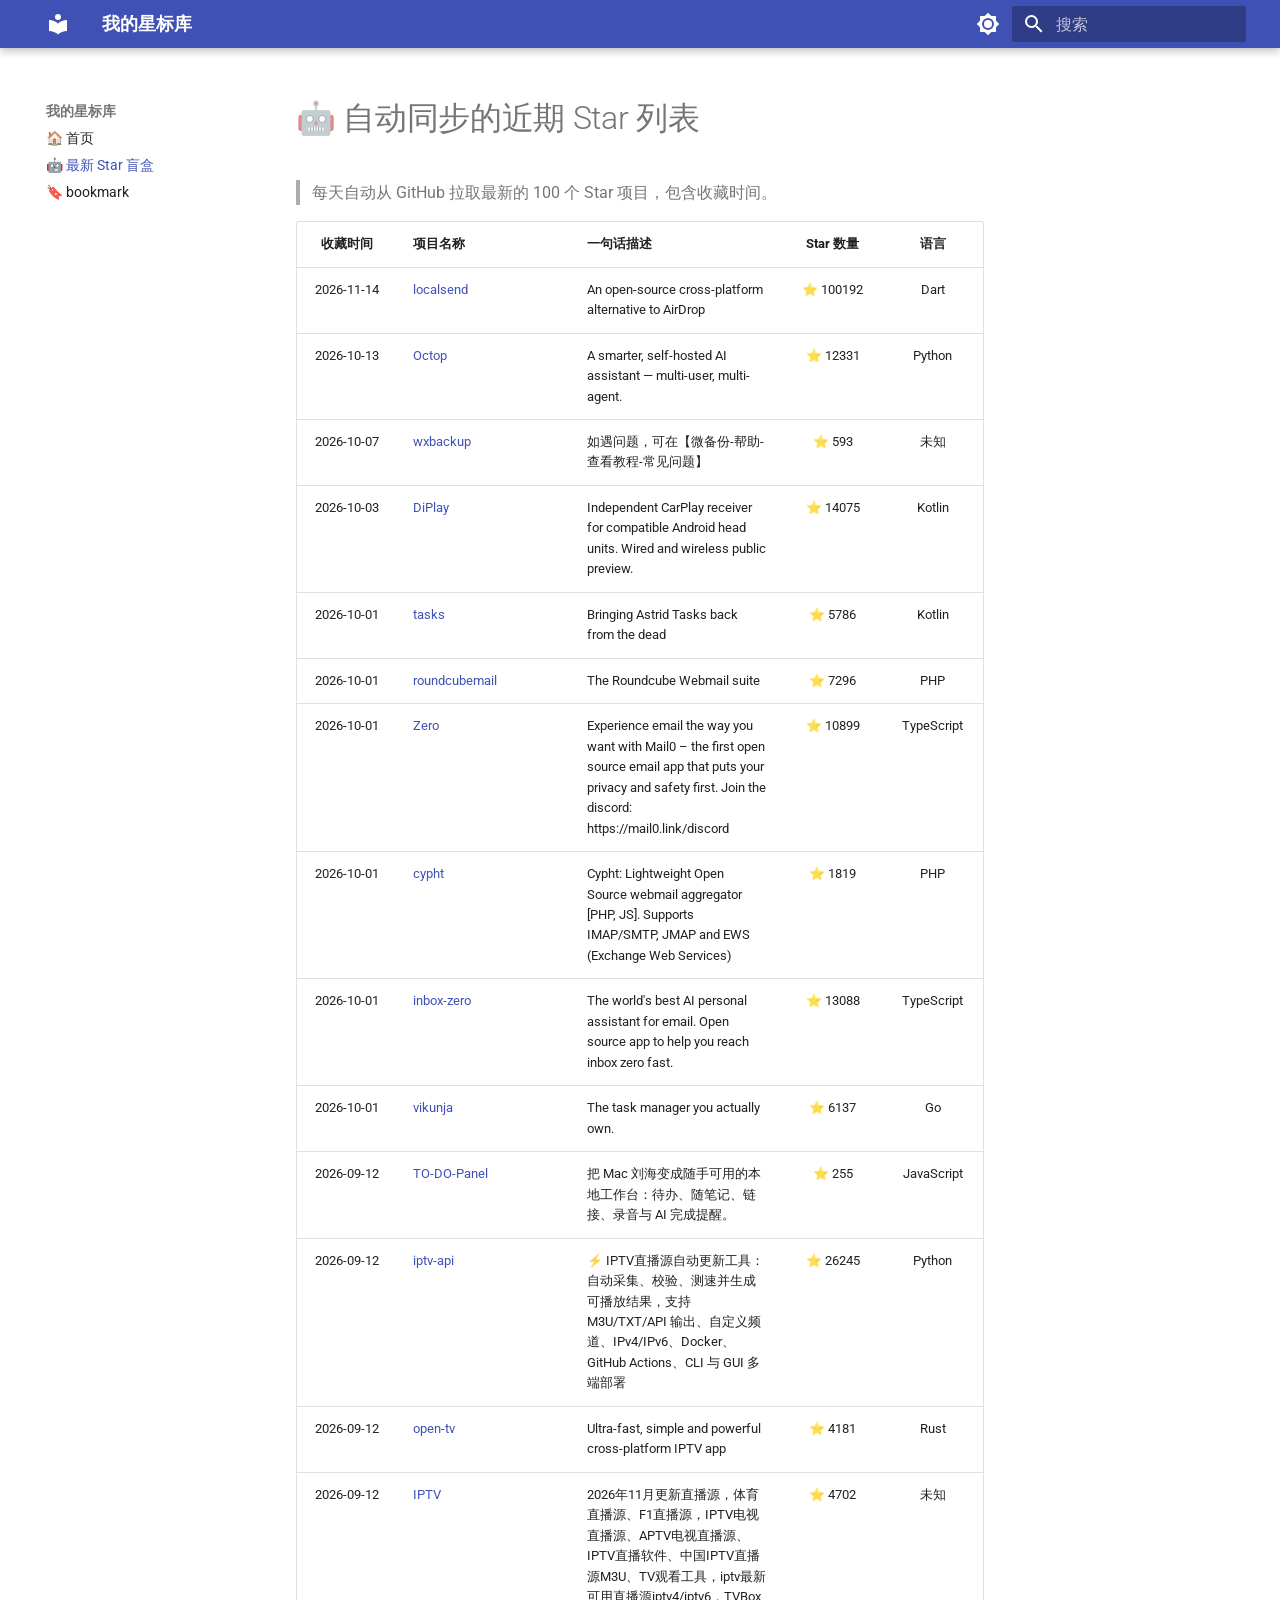
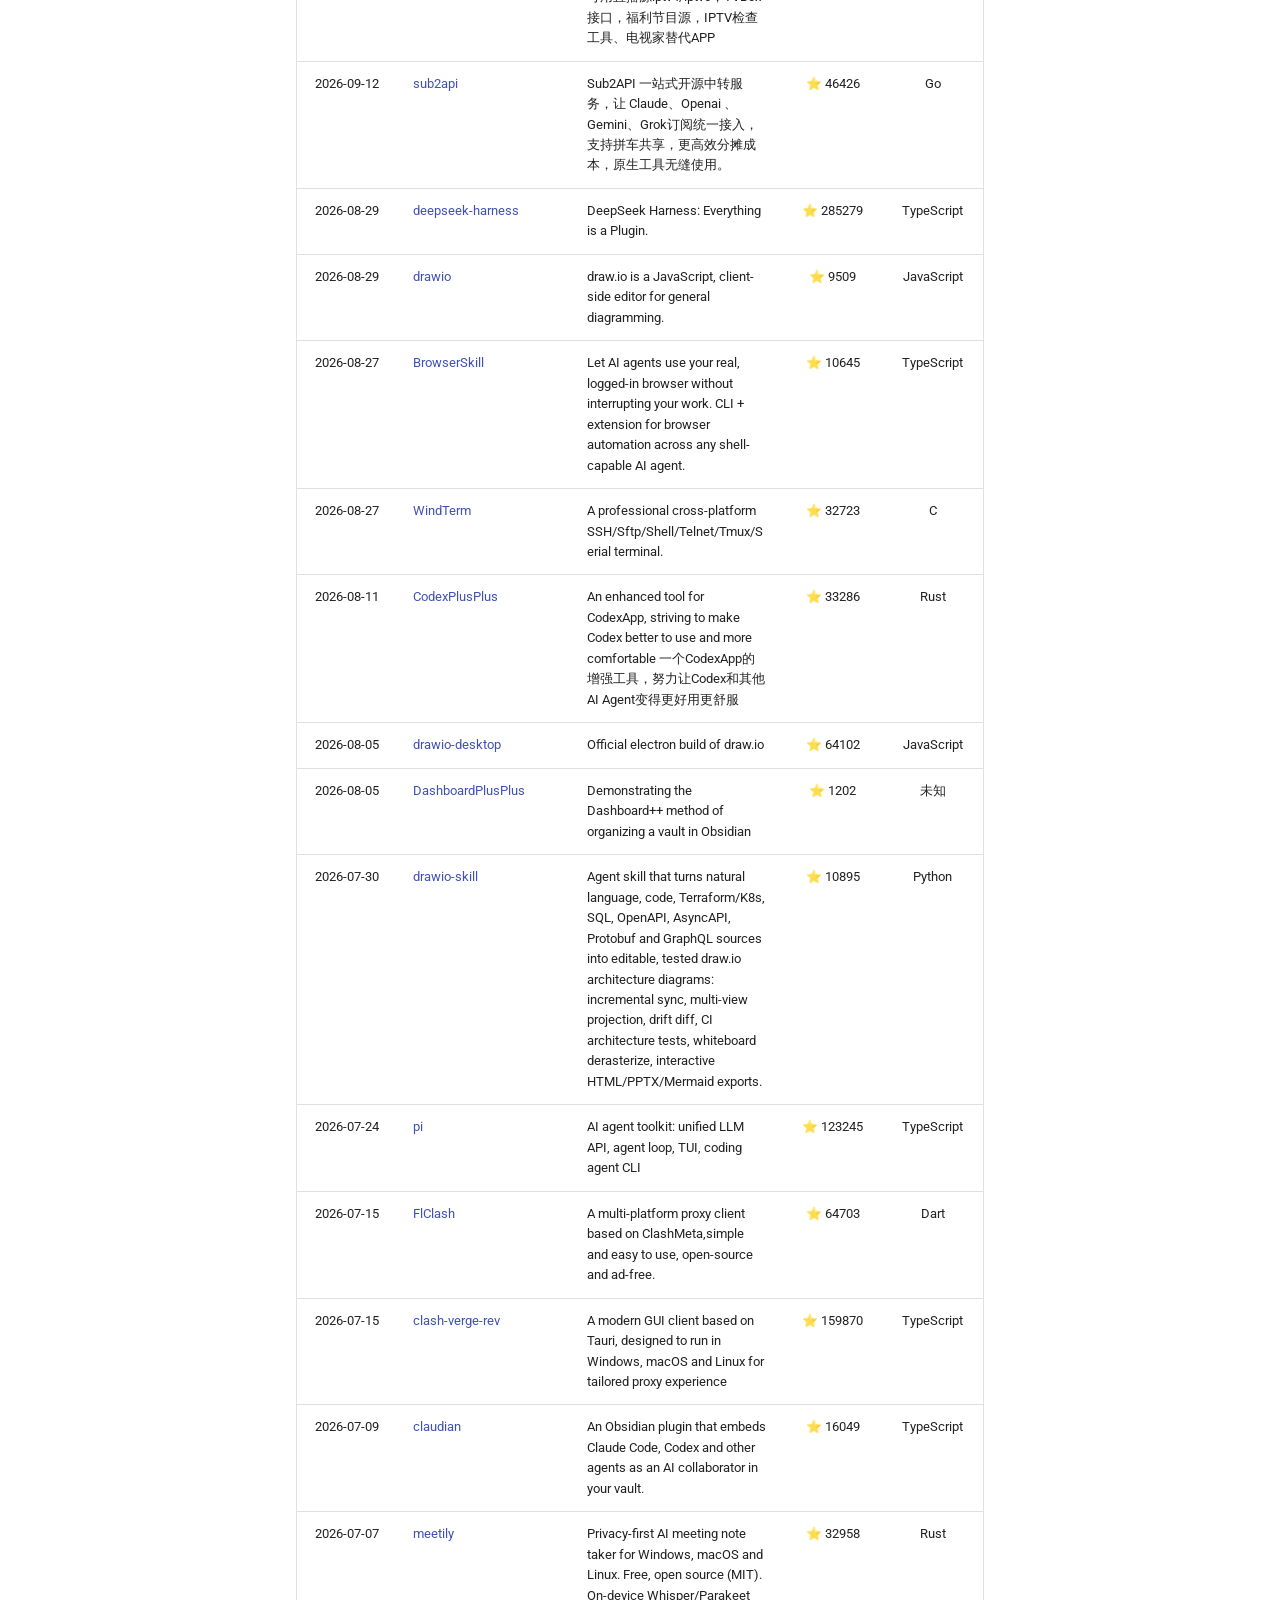
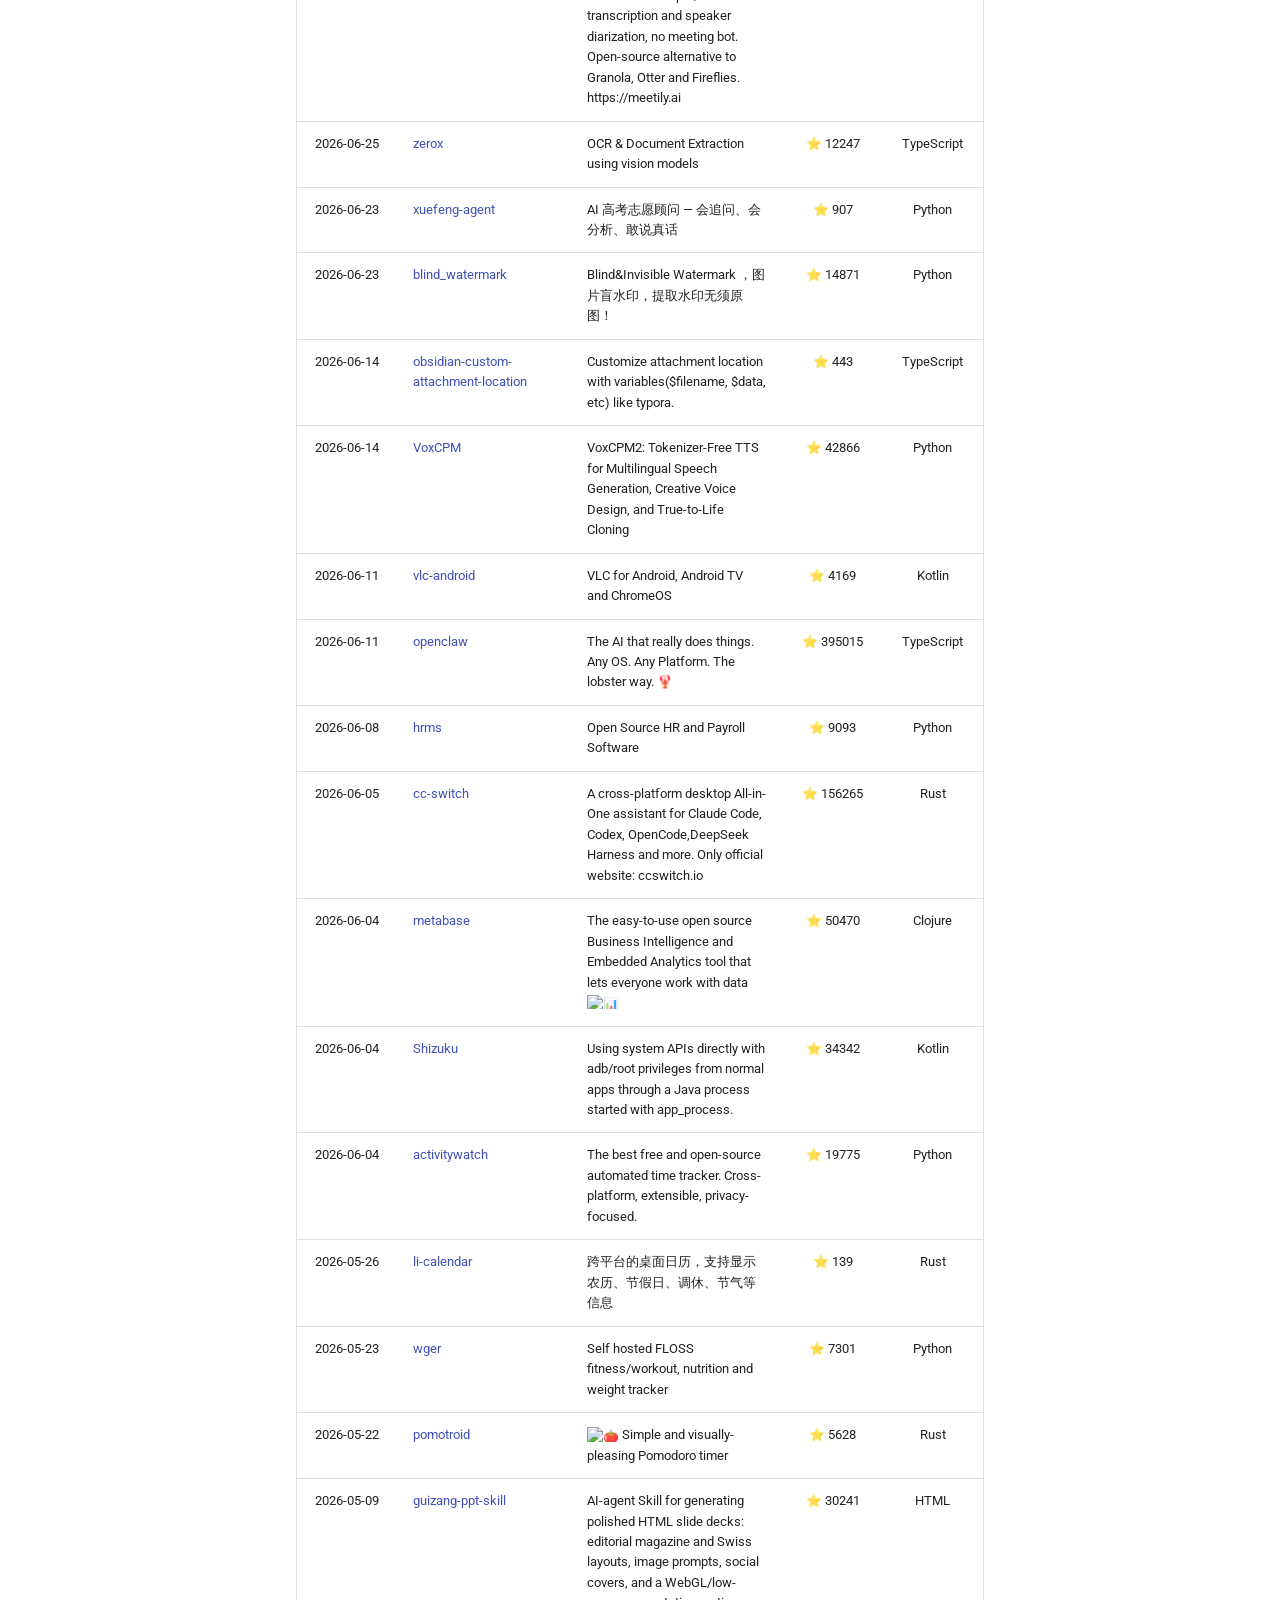
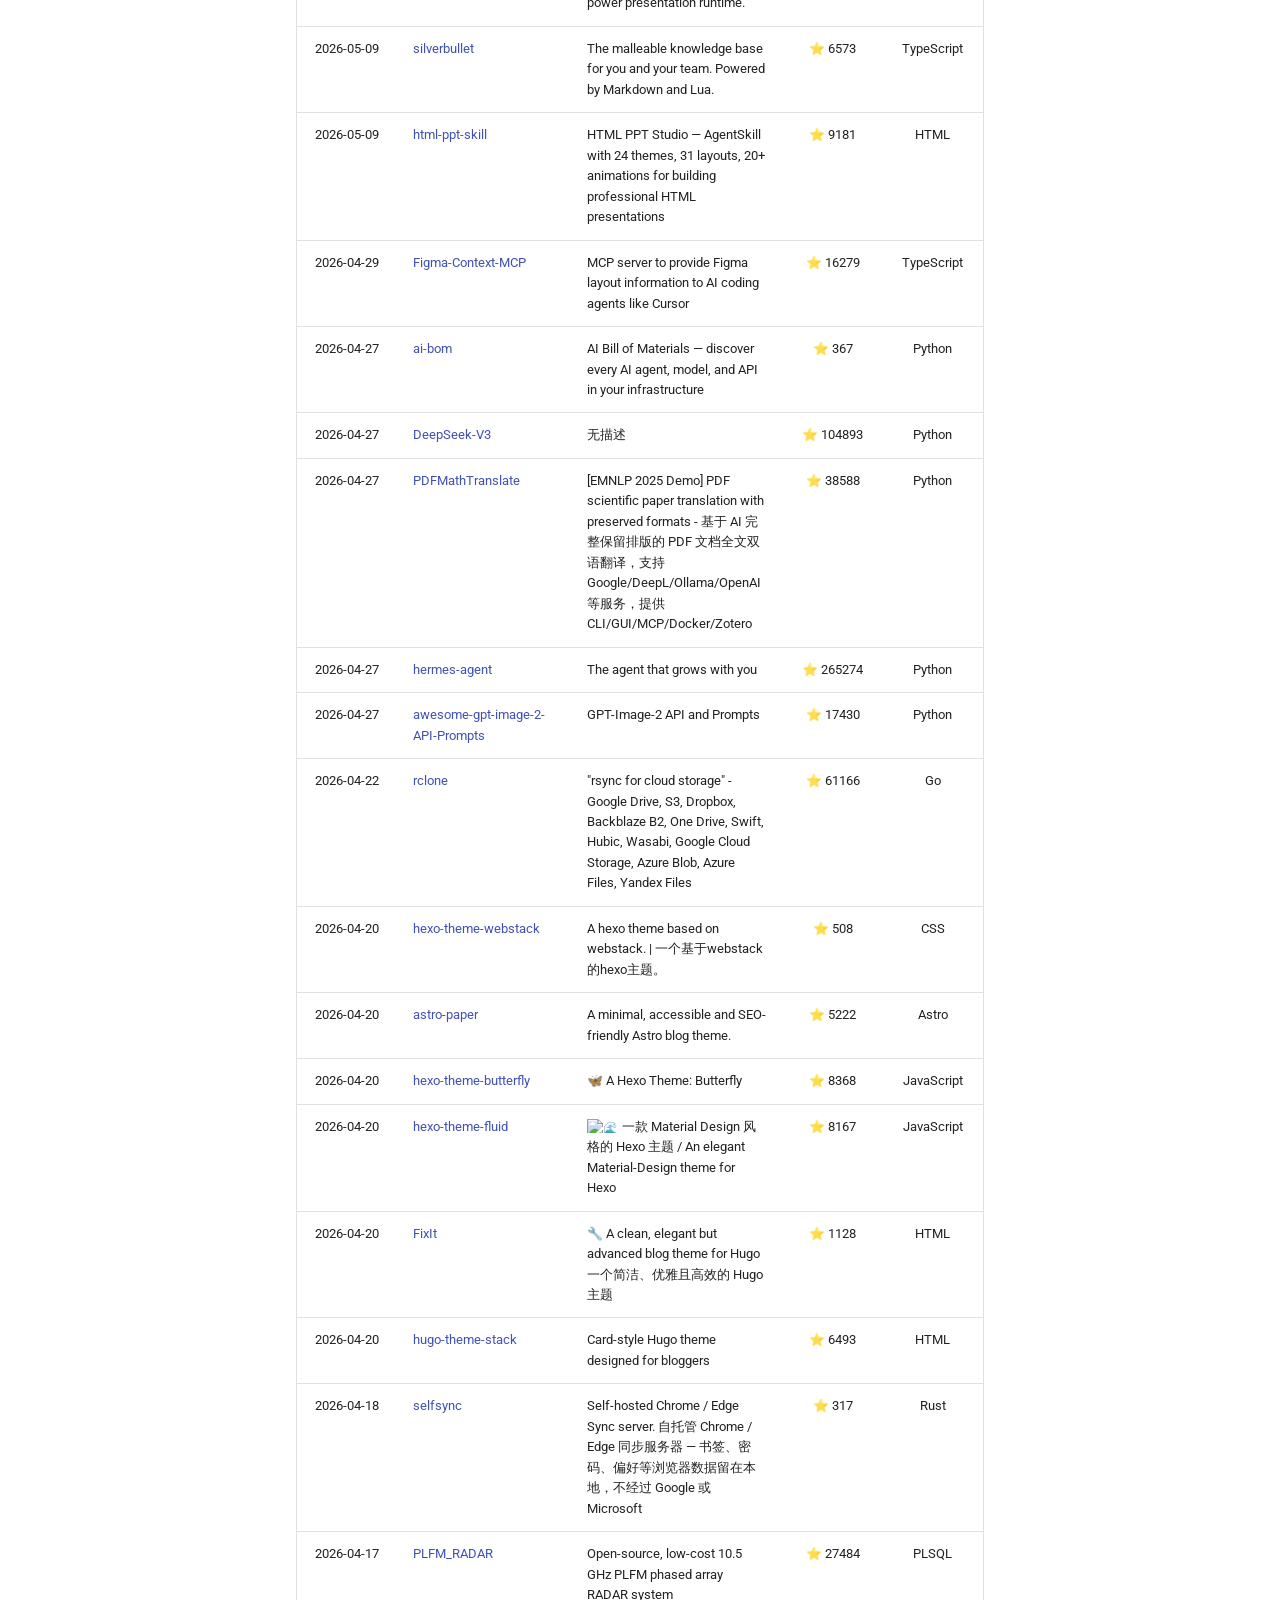
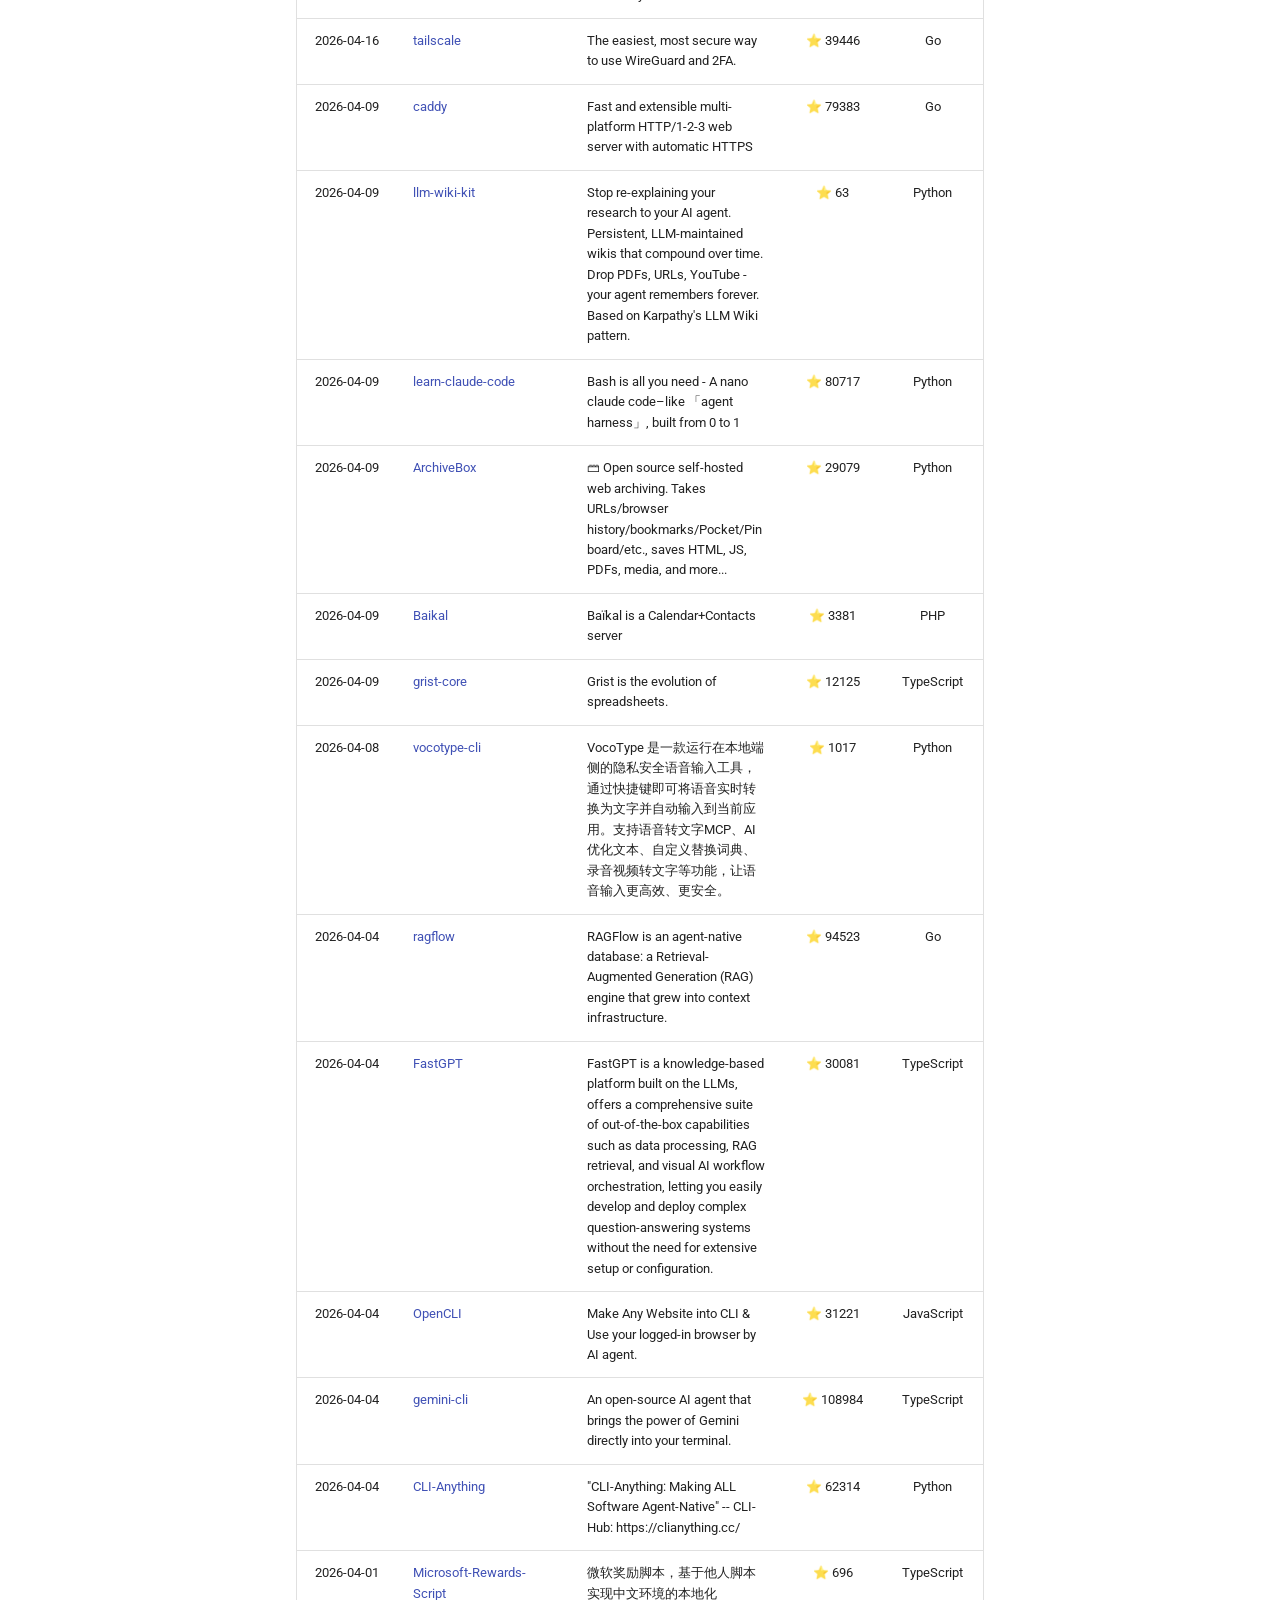
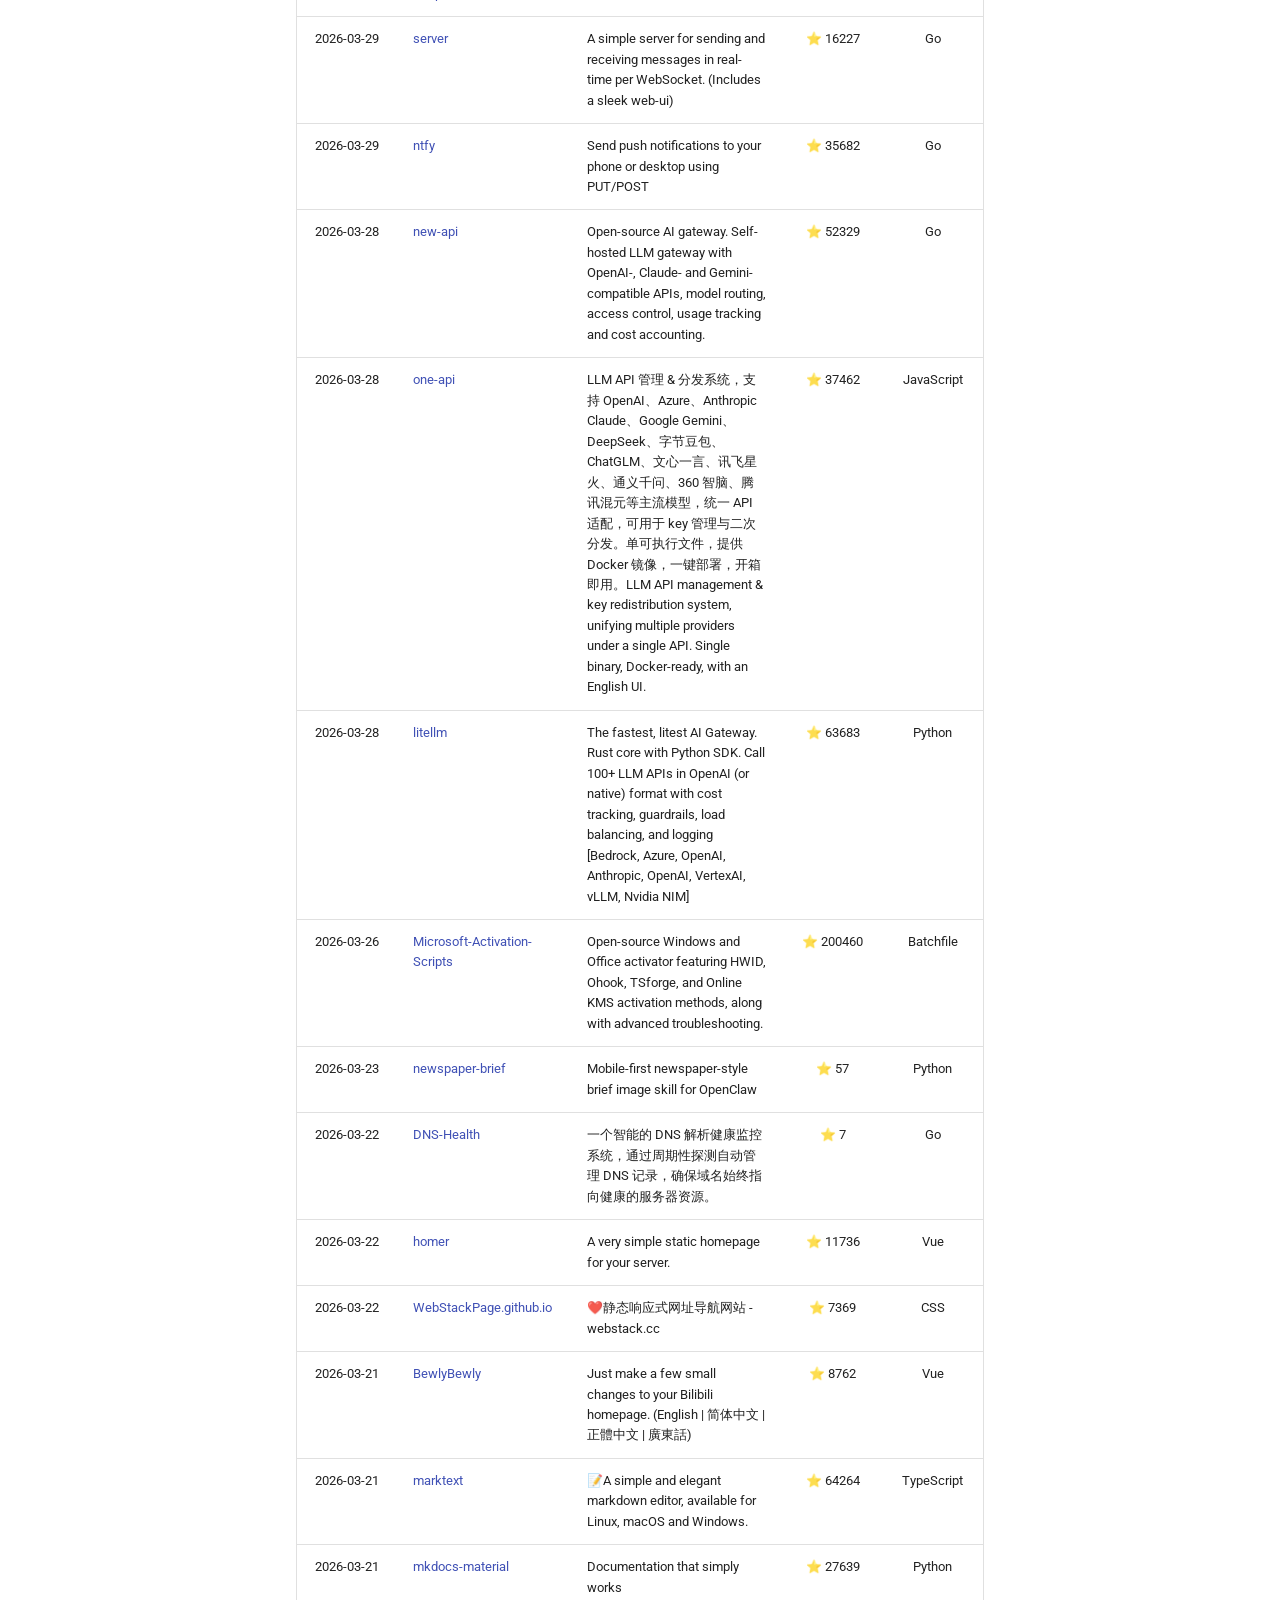
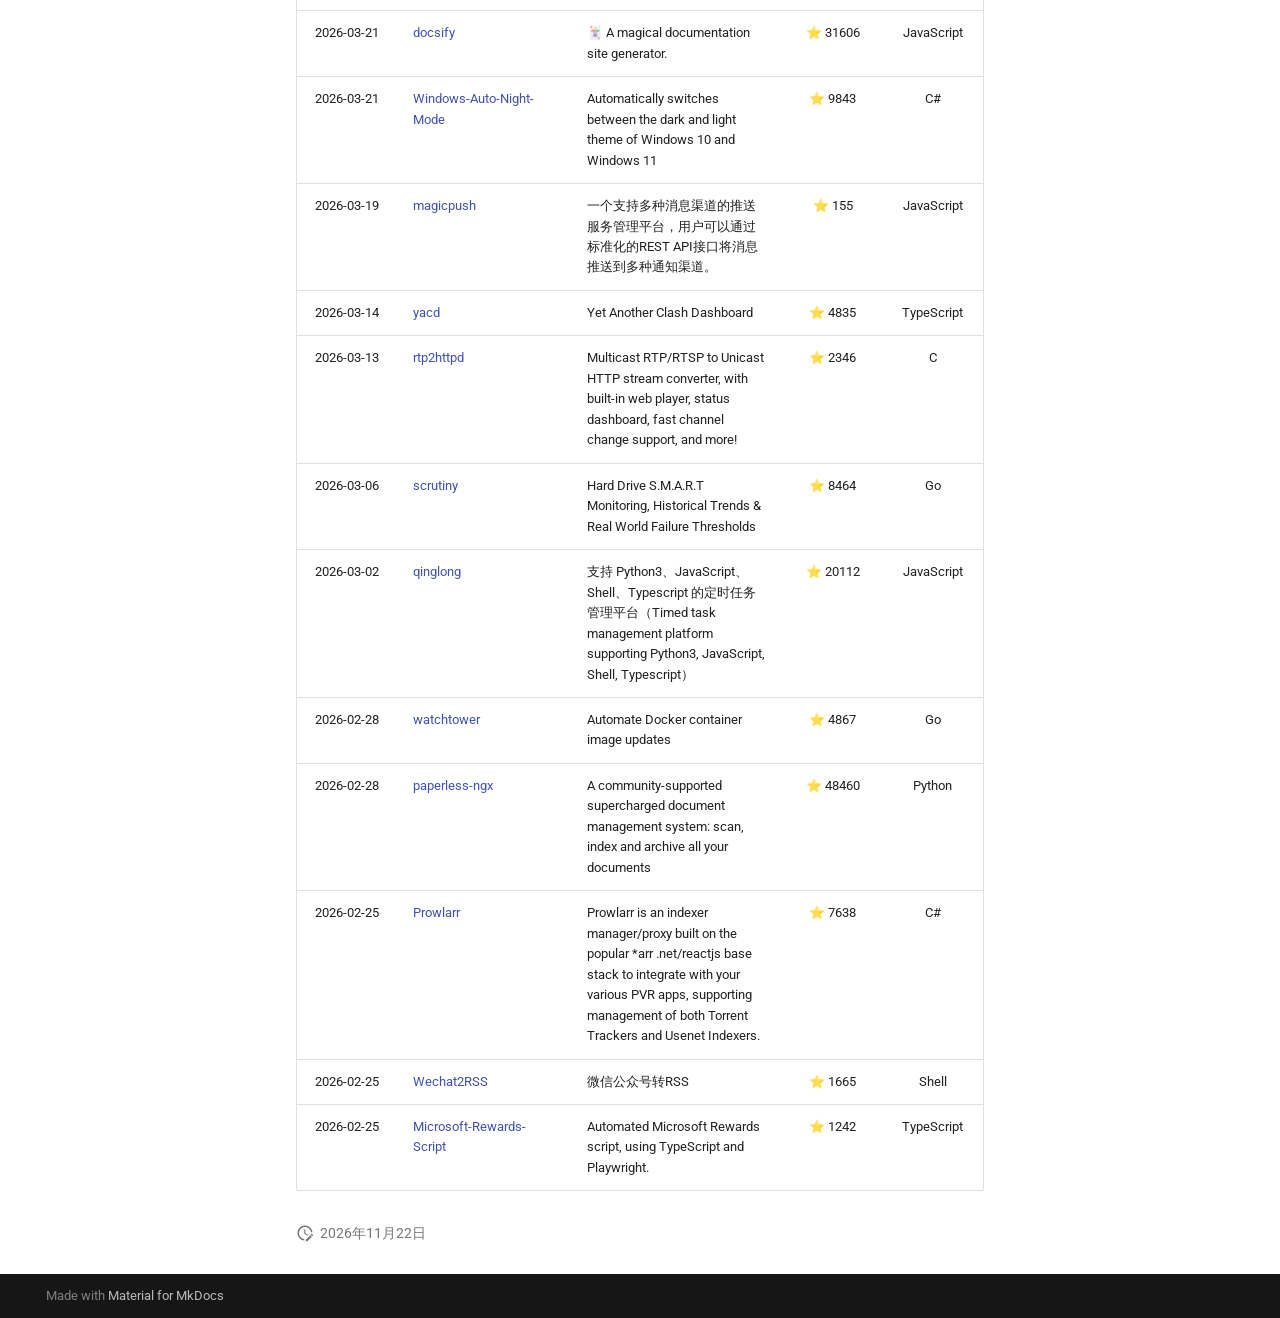
==== commit 670603f2: "Deployed f40efaf with MkDocs version: 1.6.1" ====
--- a/auto_stars/index.html
+++ b/auto_stars/index.html
@@ -376,14 +376,14 @@
 <td style="text-align: center;">2026-11-14</td>
 <td style="text-align: left;"><a href="https://github.com/localsend/localsend">localsend</a></td>
 <td style="text-align: left;">An open-source cross-platform alternative to AirDrop</td>
-<td style="text-align: center;">⭐ 100036</td>
+<td style="text-align: center;">⭐ 100192</td>
 <td style="text-align: center;">Dart</td>
 </tr>
 <tr>
 <td style="text-align: center;">2026-10-13</td>
 <td style="text-align: left;"><a href="https://github.com/TencentCloud/Octop">Octop</a></td>
 <td style="text-align: left;">A smarter, self-hosted AI assistant — multi-user, multi-agent.</td>
-<td style="text-align: center;">⭐ 12317</td>
+<td style="text-align: center;">⭐ 12331</td>
 <td style="text-align: center;">Python</td>
 </tr>
 <tr>
@@ -397,49 +397,49 @@
 <td style="text-align: center;">2026-10-03</td>
 <td style="text-align: left;"><a href="https://github.com/shihabal3amri/DiPlay">DiPlay</a></td>
 <td style="text-align: left;">Independent CarPlay receiver for compatible Android head units. Wired and wireless public preview.</td>
-<td style="text-align: center;">⭐ 14048</td>
+<td style="text-align: center;">⭐ 14075</td>
 <td style="text-align: center;">Kotlin</td>
 </tr>
 <tr>
 <td style="text-align: center;">2026-10-01</td>
 <td style="text-align: left;"><a href="https://github.com/tasks/tasks">tasks</a></td>
 <td style="text-align: left;">Bringing Astrid Tasks back from the dead</td>
-<td style="text-align: center;">⭐ 5782</td>
+<td style="text-align: center;">⭐ 5786</td>
 <td style="text-align: center;">Kotlin</td>
 </tr>
 <tr>
 <td style="text-align: center;">2026-10-01</td>
 <td style="text-align: left;"><a href="https://github.com/roundcube/roundcubemail">roundcubemail</a></td>
 <td style="text-align: left;">The Roundcube Webmail suite</td>
-<td style="text-align: center;">⭐ 7292</td>
+<td style="text-align: center;">⭐ 7296</td>
 <td style="text-align: center;">PHP</td>
 </tr>
 <tr>
 <td style="text-align: center;">2026-10-01</td>
 <td style="text-align: left;"><a href="https://github.com/Mail-0/Zero">Zero</a></td>
 <td style="text-align: left;">Experience email the way you want with Mail0 – the first open source email app that puts your privacy and safety first. Join the discord: https://mail0.link/discord</td>
-<td style="text-align: center;">⭐ 10896</td>
+<td style="text-align: center;">⭐ 10899</td>
 <td style="text-align: center;">TypeScript</td>
 </tr>
 <tr>
 <td style="text-align: center;">2026-10-01</td>
 <td style="text-align: left;"><a href="https://github.com/cypht-org/cypht">cypht</a></td>
 <td style="text-align: left;">Cypht: Lightweight Open Source webmail aggregator [PHP, JS].  Supports IMAP/SMTP, JMAP and EWS (Exchange Web Services)</td>
-<td style="text-align: center;">⭐ 1818</td>
+<td style="text-align: center;">⭐ 1819</td>
 <td style="text-align: center;">PHP</td>
 </tr>
 <tr>
 <td style="text-align: center;">2026-10-01</td>
 <td style="text-align: left;"><a href="https://github.com/elie222/inbox-zero">inbox-zero</a></td>
 <td style="text-align: left;">The world's best AI personal assistant for email. Open source app to help you reach inbox zero fast.</td>
-<td style="text-align: center;">⭐ 13083</td>
+<td style="text-align: center;">⭐ 13088</td>
 <td style="text-align: center;">TypeScript</td>
 </tr>
 <tr>
 <td style="text-align: center;">2026-10-01</td>
 <td style="text-align: left;"><a href="https://github.com/go-vikunja/vikunja">vikunja</a></td>
 <td style="text-align: left;">The task manager you actually own.</td>
-<td style="text-align: center;">⭐ 6127</td>
+<td style="text-align: center;">⭐ 6137</td>
 <td style="text-align: center;">Go</td>
 </tr>
 <tr>
@@ -453,119 +453,119 @@
 <td style="text-align: center;">2026-09-12</td>
 <td style="text-align: left;"><a href="https://github.com/Guovin/iptv-api">iptv-api</a></td>
 <td style="text-align: left;">⚡️ IPTV直播源自动更新工具：自动采集、校验、测速并生成可播放结果，支持 M3U/TXT/API 输出、自定义频道、IPv4/IPv6、Docker、GitHub Actions、CLI 与 GUI 多端部署</td>
-<td style="text-align: center;">⭐ 26227</td>
+<td style="text-align: center;">⭐ 26245</td>
 <td style="text-align: center;">Python</td>
 </tr>
 <tr>
 <td style="text-align: center;">2026-09-12</td>
 <td style="text-align: left;"><a href="https://github.com/Fredolx/open-tv">open-tv</a></td>
 <td style="text-align: left;">Ultra-fast, simple and powerful cross-platform IPTV app</td>
-<td style="text-align: center;">⭐ 4178</td>
+<td style="text-align: center;">⭐ 4181</td>
 <td style="text-align: center;">Rust</td>
 </tr>
 <tr>
 <td style="text-align: center;">2026-09-12</td>
 <td style="text-align: left;"><a href="https://github.com/dongyubin/IPTV">IPTV</a></td>
 <td style="text-align: left;">2026年11月更新直播源，体育直播源、F1直播源，IPTV电视直播源、APTV电视直播源、IPTV直播软件、中国IPTV直播源M3U、TV观看工具，iptv最新可用直播源iptv4/iptv6，TVBox接口，福利节目源，IPTV检查工具、电视家替代APP</td>
-<td style="text-align: center;">⭐ 4697</td>
+<td style="text-align: center;">⭐ 4702</td>
 <td style="text-align: center;">未知</td>
 </tr>
 <tr>
 <td style="text-align: center;">2026-09-12</td>
 <td style="text-align: left;"><a href="https://github.com/Wei-Shaw/sub2api">sub2api</a></td>
 <td style="text-align: left;">Sub2API 一站式开源中转服务，让 Claude、Openai 、Gemini、Grok订阅统一接入，支持拼车共享，更高效分摊成本，原生工具无缝使用。</td>
-<td style="text-align: center;">⭐ 46383</td>
+<td style="text-align: center;">⭐ 46426</td>
 <td style="text-align: center;">Go</td>
 </tr>
 <tr>
 <td style="text-align: center;">2026-08-29</td>
 <td style="text-align: left;"><a href="https://github.com/deepseek-ai/deepseek-harness">deepseek-harness</a></td>
 <td style="text-align: left;">DeepSeek Harness: Everything is a Plugin.</td>
-<td style="text-align: center;">⭐ 284845</td>
+<td style="text-align: center;">⭐ 285279</td>
 <td style="text-align: center;">TypeScript</td>
 </tr>
 <tr>
 <td style="text-align: center;">2026-08-29</td>
 <td style="text-align: left;"><a href="https://github.com/jgraph/drawio">drawio</a></td>
 <td style="text-align: left;">draw.io is a JavaScript, client-side editor for general diagramming.</td>
-<td style="text-align: center;">⭐ 9502</td>
+<td style="text-align: center;">⭐ 9509</td>
 <td style="text-align: center;">JavaScript</td>
 </tr>
 <tr>
 <td style="text-align: center;">2026-08-27</td>
 <td style="text-align: left;"><a href="https://github.com/Tencent/BrowserSkill">BrowserSkill</a></td>
 <td style="text-align: left;">Let AI agents use your real, logged-in browser without interrupting your work. CLI + extension for browser automation across any shell-capable AI agent.</td>
-<td style="text-align: center;">⭐ 10625</td>
+<td style="text-align: center;">⭐ 10645</td>
 <td style="text-align: center;">TypeScript</td>
 </tr>
 <tr>
 <td style="text-align: center;">2026-08-27</td>
 <td style="text-align: left;"><a href="https://github.com/kingToolbox/WindTerm">WindTerm</a></td>
 <td style="text-align: left;">A professional cross-platform SSH/Sftp/Shell/Telnet/Tmux/Serial terminal.</td>
-<td style="text-align: center;">⭐ 32724</td>
+<td style="text-align: center;">⭐ 32723</td>
 <td style="text-align: center;">C</td>
 </tr>
 <tr>
 <td style="text-align: center;">2026-08-11</td>
 <td style="text-align: left;"><a href="https://github.com/BigPizzaV3/CodexPlusPlus">CodexPlusPlus</a></td>
 <td style="text-align: left;">An enhanced tool for CodexApp, striving to make Codex better to use and more comfortable 一个CodexApp的增强工具，努力让Codex和其他 AI Agent变得更好用更舒服</td>
-<td style="text-align: center;">⭐ 33276</td>
+<td style="text-align: center;">⭐ 33286</td>
 <td style="text-align: center;">Rust</td>
 </tr>
 <tr>
 <td style="text-align: center;">2026-08-05</td>
 <td style="text-align: left;"><a href="https://github.com/jgraph/drawio-desktop">drawio-desktop</a></td>
 <td style="text-align: left;">Official electron build of draw.io</td>
-<td style="text-align: center;">⭐ 64094</td>
+<td style="text-align: center;">⭐ 64102</td>
 <td style="text-align: center;">JavaScript</td>
 </tr>
 <tr>
 <td style="text-align: center;">2026-08-05</td>
 <td style="text-align: left;"><a href="https://github.com/TfTHacker/DashboardPlusPlus">DashboardPlusPlus</a></td>
 <td style="text-align: left;">Demonstrating the Dashboard++ method of organizing a vault in Obsidian</td>
-<td style="text-align: center;">⭐ 1203</td>
+<td style="text-align: center;">⭐ 1202</td>
 <td style="text-align: center;">未知</td>
 </tr>
 <tr>
 <td style="text-align: center;">2026-07-30</td>
 <td style="text-align: left;"><a href="https://github.com/Agents365-ai/drawio-skill">drawio-skill</a></td>
 <td style="text-align: left;">Agent skill that turns natural language, code, Terraform/K8s, SQL, OpenAPI, AsyncAPI, Protobuf and GraphQL sources into editable, tested draw.io architecture diagrams: incremental sync, multi-view projection, drift diff, CI architecture tests, whiteboard derasterize, interactive HTML/PPTX/Mermaid exports.</td>
-<td style="text-align: center;">⭐ 10886</td>
+<td style="text-align: center;">⭐ 10895</td>
 <td style="text-align: center;">Python</td>
 </tr>
 <tr>
 <td style="text-align: center;">2026-07-24</td>
 <td style="text-align: left;"><a href="https://github.com/earendil-works/pi">pi</a></td>
 <td style="text-align: left;">AI agent toolkit: unified LLM API, agent loop, TUI, coding agent CLI</td>
-<td style="text-align: center;">⭐ 123115</td>
+<td style="text-align: center;">⭐ 123245</td>
 <td style="text-align: center;">TypeScript</td>
 </tr>
 <tr>
 <td style="text-align: center;">2026-07-15</td>
 <td style="text-align: left;"><a href="https://github.com/chen08209/FlClash">FlClash</a></td>
 <td style="text-align: left;">A multi-platform proxy client based on ClashMeta,simple and easy to use, open-source and ad-free.</td>
-<td style="text-align: center;">⭐ 64501</td>
+<td style="text-align: center;">⭐ 64703</td>
 <td style="text-align: center;">Dart</td>
 </tr>
 <tr>
 <td style="text-align: center;">2026-07-15</td>
 <td style="text-align: left;"><a href="https://github.com/clash-verge-rev/clash-verge-rev">clash-verge-rev</a></td>
 <td style="text-align: left;">A modern GUI client based on Tauri, designed to run in Windows, macOS and Linux for tailored proxy experience</td>
-<td style="text-align: center;">⭐ 159673</td>
+<td style="text-align: center;">⭐ 159870</td>
 <td style="text-align: center;">TypeScript</td>
 </tr>
 <tr>
 <td style="text-align: center;">2026-07-09</td>
 <td style="text-align: left;"><a href="https://github.com/YishenTu/claudian">claudian</a></td>
 <td style="text-align: left;">An Obsidian plugin that embeds Claude Code, Codex and other agents as an AI collaborator in your vault.</td>
-<td style="text-align: center;">⭐ 16041</td>
+<td style="text-align: center;">⭐ 16049</td>
 <td style="text-align: center;">TypeScript</td>
 </tr>
 <tr>
 <td style="text-align: center;">2026-07-07</td>
 <td style="text-align: left;"><a href="https://github.com/Zackriya-Solutions/meetily">meetily</a></td>
 <td style="text-align: left;">Privacy-first AI meeting note taker for Windows, macOS and Linux. Free, open source (MIT). On-device Whisper/Parakeet transcription and speaker diarization, no meeting bot. Open-source alternative to Granola, Otter and Fireflies. https://meetily.ai</td>
-<td style="text-align: center;">⭐ 32934</td>
+<td style="text-align: center;">⭐ 32958</td>
 <td style="text-align: center;">Rust</td>
 </tr>
 <tr>
@@ -600,105 +600,105 @@
 <td style="text-align: center;">2026-06-14</td>
 <td style="text-align: left;"><a href="https://github.com/OpenBMB/VoxCPM">VoxCPM</a></td>
 <td style="text-align: left;">VoxCPM2: Tokenizer-Free TTS for Multilingual Speech Generation, Creative Voice Design, and True-to-Life Cloning</td>
-<td style="text-align: center;">⭐ 42830</td>
+<td style="text-align: center;">⭐ 42866</td>
 <td style="text-align: center;">Python</td>
 </tr>
 <tr>
 <td style="text-align: center;">2026-06-11</td>
 <td style="text-align: left;"><a href="https://github.com/videolan/vlc-android">vlc-android</a></td>
 <td style="text-align: left;">VLC for Android, Android TV and ChromeOS</td>
-<td style="text-align: center;">⭐ 4165</td>
+<td style="text-align: center;">⭐ 4169</td>
 <td style="text-align: center;">Kotlin</td>
 </tr>
 <tr>
 <td style="text-align: center;">2026-06-11</td>
 <td style="text-align: left;"><a href="https://github.com/openclaw/openclaw">openclaw</a></td>
 <td style="text-align: left;">The AI that really does things. Any OS. Any Platform. The lobster way. 🦞</td>
-<td style="text-align: center;">⭐ 394945</td>
+<td style="text-align: center;">⭐ 395015</td>
 <td style="text-align: center;">TypeScript</td>
 </tr>
 <tr>
 <td style="text-align: center;">2026-06-08</td>
 <td style="text-align: left;"><a href="https://github.com/frappe/hrms">hrms</a></td>
 <td style="text-align: left;">Open Source HR and Payroll Software</td>
-<td style="text-align: center;">⭐ 9091</td>
+<td style="text-align: center;">⭐ 9093</td>
 <td style="text-align: center;">Python</td>
 </tr>
 <tr>
 <td style="text-align: center;">2026-06-05</td>
 <td style="text-align: left;"><a href="https://github.com/farion1231/cc-switch">cc-switch</a></td>
 <td style="text-align: left;">A cross-platform desktop All-in-One assistant for Claude Code, Codex, OpenCode,DeepSeek Harness and more. Only official website: ccswitch.io</td>
-<td style="text-align: center;">⭐ 156104</td>
+<td style="text-align: center;">⭐ 156265</td>
 <td style="text-align: center;">Rust</td>
 </tr>
 <tr>
 <td style="text-align: center;">2026-06-04</td>
 <td style="text-align: left;"><a href="https://github.com/metabase/metabase">metabase</a></td>
 <td style="text-align: left;">The easy-to-use open source Business Intelligence and Embedded Analytics tool that lets everyone work with data <img alt="📊" class="twemoji" src="https://cdn.jsdelivr.net/gh/jdecked/twemoji@16.0.1/assets/svg/1f4ca.svg" title=":bar_chart:" /></td>
-<td style="text-align: center;">⭐ 50457</td>
+<td style="text-align: center;">⭐ 50470</td>
 <td style="text-align: center;">Clojure</td>
 </tr>
 <tr>
 <td style="text-align: center;">2026-06-04</td>
 <td style="text-align: left;"><a href="https://github.com/RikkaApps/Shizuku">Shizuku</a></td>
 <td style="text-align: left;">Using system APIs directly with adb/root privileges from normal apps through a Java process started with app_process.</td>
-<td style="text-align: center;">⭐ 34236</td>
+<td style="text-align: center;">⭐ 34342</td>
 <td style="text-align: center;">Kotlin</td>
 </tr>
 <tr>
 <td style="text-align: center;">2026-06-04</td>
 <td style="text-align: left;"><a href="https://github.com/ActivityWatch/activitywatch">activitywatch</a></td>
 <td style="text-align: left;">The best free and open-source automated time tracker. Cross-platform, extensible, privacy-focused.</td>
-<td style="text-align: center;">⭐ 19762</td>
+<td style="text-align: center;">⭐ 19775</td>
 <td style="text-align: center;">Python</td>
 </tr>
 <tr>
 <td style="text-align: center;">2026-05-26</td>
 <td style="text-align: left;"><a href="https://github.com/CrankZ/li-calendar">li-calendar</a></td>
 <td style="text-align: left;">跨平台的桌面日历，支持显示农历、节假日、调休、节气等信息</td>
-<td style="text-align: center;">⭐ 138</td>
+<td style="text-align: center;">⭐ 139</td>
 <td style="text-align: center;">Rust</td>
 </tr>
 <tr>
 <td style="text-align: center;">2026-05-23</td>
 <td style="text-align: left;"><a href="https://github.com/wger-project/wger">wger</a></td>
 <td style="text-align: left;">Self hosted FLOSS fitness/workout, nutrition and weight tracker</td>
-<td style="text-align: center;">⭐ 7298</td>
+<td style="text-align: center;">⭐ 7301</td>
 <td style="text-align: center;">Python</td>
 </tr>
 <tr>
 <td style="text-align: center;">2026-05-22</td>
 <td style="text-align: left;"><a href="https://github.com/Splode/pomotroid">pomotroid</a></td>
 <td style="text-align: left;"><img alt="🍅" class="twemoji" src="https://cdn.jsdelivr.net/gh/jdecked/twemoji@16.0.1/assets/svg/1f345.svg" title=":tomato:" /> Simple and visually-pleasing Pomodoro timer</td>
-<td style="text-align: center;">⭐ 5626</td>
+<td style="text-align: center;">⭐ 5628</td>
 <td style="text-align: center;">Rust</td>
 </tr>
 <tr>
 <td style="text-align: center;">2026-05-09</td>
 <td style="text-align: left;"><a href="https://github.com/op7418/guizang-ppt-skill">guizang-ppt-skill</a></td>
 <td style="text-align: left;">AI-agent Skill for generating polished HTML slide decks: editorial magazine and Swiss layouts, image prompts, social covers, and a WebGL/low-power presentation runtime.</td>
-<td style="text-align: center;">⭐ 30202</td>
+<td style="text-align: center;">⭐ 30241</td>
 <td style="text-align: center;">HTML</td>
 </tr>
 <tr>
 <td style="text-align: center;">2026-05-09</td>
 <td style="text-align: left;"><a href="https://github.com/silverbulletmd/silverbullet">silverbullet</a></td>
 <td style="text-align: left;">The malleable knowledge base for you and your team. Powered by Markdown and Lua.</td>
-<td style="text-align: center;">⭐ 6569</td>
+<td style="text-align: center;">⭐ 6573</td>
 <td style="text-align: center;">TypeScript</td>
 </tr>
 <tr>
 <td style="text-align: center;">2026-05-09</td>
 <td style="text-align: left;"><a href="https://github.com/lewislulu/html-ppt-skill">html-ppt-skill</a></td>
 <td style="text-align: left;">HTML PPT Studio — AgentSkill with 24 themes, 31 layouts, 20+ animations for building professional HTML presentations</td>
-<td style="text-align: center;">⭐ 9176</td>
+<td style="text-align: center;">⭐ 9181</td>
 <td style="text-align: center;">HTML</td>
 </tr>
 <tr>
 <td style="text-align: center;">2026-04-29</td>
 <td style="text-align: left;"><a href="https://github.com/GLips/Figma-Context-MCP">Figma-Context-MCP</a></td>
 <td style="text-align: left;">MCP server to provide Figma layout information to AI coding agents like Cursor</td>
-<td style="text-align: center;">⭐ 16270</td>
+<td style="text-align: center;">⭐ 16279</td>
 <td style="text-align: center;">TypeScript</td>
 </tr>
 <tr>
@@ -712,35 +712,35 @@
 <td style="text-align: center;">2026-04-27</td>
 <td style="text-align: left;"><a href="https://github.com/deepseek-ai/DeepSeek-V3">DeepSeek-V3</a></td>
 <td style="text-align: left;">无描述</td>
-<td style="text-align: center;">⭐ 104883</td>
+<td style="text-align: center;">⭐ 104893</td>
 <td style="text-align: center;">Python</td>
 </tr>
 <tr>
 <td style="text-align: center;">2026-04-27</td>
 <td style="text-align: left;"><a href="https://github.com/PDFMathTranslate/PDFMathTranslate">PDFMathTranslate</a></td>
 <td style="text-align: left;">[EMNLP 2025 Demo] PDF scientific paper translation with preserved formats - 基于 AI 完整保留排版的 PDF 文档全文双语翻译，支持 Google/DeepL/Ollama/OpenAI 等服务，提供 CLI/GUI/MCP/Docker/Zotero</td>
-<td style="text-align: center;">⭐ 38570</td>
+<td style="text-align: center;">⭐ 38588</td>
 <td style="text-align: center;">Python</td>
 </tr>
 <tr>
 <td style="text-align: center;">2026-04-27</td>
 <td style="text-align: left;"><a href="https://github.com/NousResearch/hermes-agent">hermes-agent</a></td>
 <td style="text-align: left;">The agent that grows with you</td>
-<td style="text-align: center;">⭐ 265064</td>
+<td style="text-align: center;">⭐ 265274</td>
 <td style="text-align: center;">Python</td>
 </tr>
 <tr>
 <td style="text-align: center;">2026-04-27</td>
 <td style="text-align: left;"><a href="https://github.com/Evolink-AI/awesome-gpt-image-2-API-Prompts">awesome-gpt-image-2-API-Prompts</a></td>
 <td style="text-align: left;">GPT-Image-2 API and Prompts</td>
-<td style="text-align: center;">⭐ 17426</td>
+<td style="text-align: center;">⭐ 17430</td>
 <td style="text-align: center;">Python</td>
 </tr>
 <tr>
 <td style="text-align: center;">2026-04-22</td>
 <td style="text-align: left;"><a href="https://github.com/rclone/rclone">rclone</a></td>
 <td style="text-align: left;">"rsync for cloud storage" - Google Drive, S3, Dropbox, Backblaze B2, One Drive, Swift, Hubic, Wasabi, Google Cloud Storage, Azure Blob, Azure Files, Yandex Files</td>
-<td style="text-align: center;">⭐ 61145</td>
+<td style="text-align: center;">⭐ 61166</td>
 <td style="text-align: center;">Go</td>
 </tr>
 <tr>
@@ -754,21 +754,21 @@
 <td style="text-align: center;">2026-04-20</td>
 <td style="text-align: left;"><a href="https://github.com/satnaing/astro-paper">astro-paper</a></td>
 <td style="text-align: left;">A minimal, accessible and SEO-friendly Astro blog theme.</td>
-<td style="text-align: center;">⭐ 5220</td>
+<td style="text-align: center;">⭐ 5222</td>
 <td style="text-align: center;">Astro</td>
 </tr>
 <tr>
 <td style="text-align: center;">2026-04-20</td>
 <td style="text-align: left;"><a href="https://github.com/jerryc127/hexo-theme-butterfly">hexo-theme-butterfly</a></td>
 <td style="text-align: left;">🦋 A Hexo Theme: Butterfly</td>
-<td style="text-align: center;">⭐ 8367</td>
+<td style="text-align: center;">⭐ 8368</td>
 <td style="text-align: center;">JavaScript</td>
 </tr>
 <tr>
 <td style="text-align: center;">2026-04-20</td>
 <td style="text-align: left;"><a href="https://github.com/fluid-dev/hexo-theme-fluid">hexo-theme-fluid</a></td>
 <td style="text-align: left;"><img alt="🌊" class="twemoji" src="https://cdn.jsdelivr.net/gh/jdecked/twemoji@16.0.1/assets/svg/1f30a.svg" title=":ocean:" /> 一款 Material Design 风格的 Hexo 主题 / An elegant Material-Design theme for Hexo</td>
-<td style="text-align: center;">⭐ 8168</td>
+<td style="text-align: center;">⭐ 8167</td>
 <td style="text-align: center;">JavaScript</td>
 </tr>
 <tr>
@@ -782,7 +782,7 @@
 <td style="text-align: center;">2026-04-20</td>
 <td style="text-align: left;"><a href="https://github.com/CaiJimmy/hugo-theme-stack">hugo-theme-stack</a></td>
 <td style="text-align: left;">Card-style Hugo theme designed for bloggers</td>
-<td style="text-align: center;">⭐ 6495</td>
+<td style="text-align: center;">⭐ 6493</td>
 <td style="text-align: center;">HTML</td>
 </tr>
 <tr>
@@ -796,21 +796,21 @@
 <td style="text-align: center;">2026-04-17</td>
 <td style="text-align: left;"><a href="https://github.com/NawfalMotii79/PLFM_RADAR">PLFM_RADAR</a></td>
 <td style="text-align: left;">Open-source, low-cost 10.5 GHz PLFM phased array RADAR system</td>
-<td style="text-align: center;">⭐ 27469</td>
+<td style="text-align: center;">⭐ 27484</td>
 <td style="text-align: center;">PLSQL</td>
 </tr>
 <tr>
 <td style="text-align: center;">2026-04-16</td>
 <td style="text-align: left;"><a href="https://github.com/tailscale/tailscale">tailscale</a></td>
 <td style="text-align: left;">The easiest, most secure way to use WireGuard and 2FA.</td>
-<td style="text-align: center;">⭐ 39405</td>
+<td style="text-align: center;">⭐ 39446</td>
 <td style="text-align: center;">Go</td>
 </tr>
 <tr>
 <td style="text-align: center;">2026-04-09</td>
 <td style="text-align: left;"><a href="https://github.com/caddyserver/caddy">caddy</a></td>
 <td style="text-align: left;">Fast and extensible multi-platform HTTP/1-2-3 web server with automatic HTTPS</td>
-<td style="text-align: center;">⭐ 79347</td>
+<td style="text-align: center;">⭐ 79383</td>
 <td style="text-align: center;">Go</td>
 </tr>
 <tr>
@@ -824,14 +824,14 @@
 <td style="text-align: center;">2026-04-09</td>
 <td style="text-align: left;"><a href="https://github.com/shareAI-lab/learn-claude-code">learn-claude-code</a></td>
 <td style="text-align: left;">Bash is all you need -  A nano claude code–like 「agent harness」, built from 0 to 1</td>
-<td style="text-align: center;">⭐ 80690</td>
+<td style="text-align: center;">⭐ 80717</td>
 <td style="text-align: center;">Python</td>
 </tr>
 <tr>
 <td style="text-align: center;">2026-04-09</td>
 <td style="text-align: left;"><a href="https://github.com/ArchiveBox/ArchiveBox">ArchiveBox</a></td>
 <td style="text-align: left;">🗃 Open source self-hosted web archiving. Takes URLs/browser history/bookmarks/Pocket/Pinboard/etc., saves HTML, JS, PDFs, media, and more...</td>
-<td style="text-align: center;">⭐ 29073</td>
+<td style="text-align: center;">⭐ 29079</td>
 <td style="text-align: center;">Python</td>
 </tr>
 <tr>
@@ -845,56 +845,56 @@
 <td style="text-align: center;">2026-04-09</td>
 <td style="text-align: left;"><a href="https://github.com/gristlabs/grist-core">grist-core</a></td>
 <td style="text-align: left;">Grist is the evolution of spreadsheets.</td>
-<td style="text-align: center;">⭐ 12122</td>
+<td style="text-align: center;">⭐ 12125</td>
 <td style="text-align: center;">TypeScript</td>
 </tr>
 <tr>
 <td style="text-align: center;">2026-04-08</td>
 <td style="text-align: left;"><a href="https://github.com/233stone/vocotype-cli">vocotype-cli</a></td>
 <td style="text-align: left;">VocoType 是一款运行在本地端侧的隐私安全语音输入工具，通过快捷键即可将语音实时转换为文字并自动输入到当前应用。支持语音转文字MCP、AI 优化文本、自定义替换词典、录音视频转文字等功能，让语音输入更高效、更安全。</td>
-<td style="text-align: center;">⭐ 1016</td>
+<td style="text-align: center;">⭐ 1017</td>
 <td style="text-align: center;">Python</td>
 </tr>
 <tr>
 <td style="text-align: center;">2026-04-04</td>
 <td style="text-align: left;"><a href="https://github.com/infiniflow/ragflow">ragflow</a></td>
 <td style="text-align: left;">RAGFlow is an agent-native database: a Retrieval-Augmented Generation (RAG) engine that grew into context infrastructure.</td>
-<td style="text-align: center;">⭐ 94495</td>
+<td style="text-align: center;">⭐ 94523</td>
 <td style="text-align: center;">Go</td>
 </tr>
 <tr>
 <td style="text-align: center;">2026-04-04</td>
 <td style="text-align: left;"><a href="https://github.com/labring/FastGPT">FastGPT</a></td>
 <td style="text-align: left;">FastGPT is a knowledge-based platform built on the LLMs, offers a comprehensive suite of out-of-the-box capabilities such as data processing, RAG retrieval, and visual AI workflow orchestration, letting you easily develop and deploy complex question-answering systems without the need for extensive setup or configuration.</td>
-<td style="text-align: center;">⭐ 30079</td>
+<td style="text-align: center;">⭐ 30081</td>
 <td style="text-align: center;">TypeScript</td>
 </tr>
 <tr>
 <td style="text-align: center;">2026-04-04</td>
 <td style="text-align: left;"><a href="https://github.com/jackwener/OpenCLI">OpenCLI</a></td>
 <td style="text-align: left;">Make Any Website into CLI &amp; Use your logged-in browser by AI agent.</td>
-<td style="text-align: center;">⭐ 31207</td>
+<td style="text-align: center;">⭐ 31221</td>
 <td style="text-align: center;">JavaScript</td>
 </tr>
 <tr>
 <td style="text-align: center;">2026-04-04</td>
 <td style="text-align: left;"><a href="https://github.com/google-gemini/gemini-cli">gemini-cli</a></td>
 <td style="text-align: left;">An open-source AI agent that brings the power of Gemini directly into your terminal.</td>
-<td style="text-align: center;">⭐ 108961</td>
+<td style="text-align: center;">⭐ 108984</td>
 <td style="text-align: center;">TypeScript</td>
 </tr>
 <tr>
 <td style="text-align: center;">2026-04-04</td>
 <td style="text-align: left;"><a href="https://github.com/HKUDS/CLI-Anything">CLI-Anything</a></td>
 <td style="text-align: left;">"CLI-Anything: Making ALL Software Agent-Native" -- CLI-Hub: https://clianything.cc/</td>
-<td style="text-align: center;">⭐ 61623</td>
+<td style="text-align: center;">⭐ 62314</td>
 <td style="text-align: center;">Python</td>
 </tr>
 <tr>
 <td style="text-align: center;">2026-04-01</td>
 <td style="text-align: left;"><a href="https://github.com/chiihero/Microsoft-Rewards-Script">Microsoft-Rewards-Script</a></td>
 <td style="text-align: left;">微软奖励脚本，基于他人脚本实现中文环境的本地化</td>
-<td style="text-align: center;">⭐ 693</td>
+<td style="text-align: center;">⭐ 696</td>
 <td style="text-align: center;">TypeScript</td>
 </tr>
 <tr>
@@ -908,35 +908,35 @@
 <td style="text-align: center;">2026-03-29</td>
 <td style="text-align: left;"><a href="https://github.com/binwiederhier/ntfy">ntfy</a></td>
 <td style="text-align: left;">Send push notifications to your phone or desktop using PUT/POST</td>
-<td style="text-align: center;">⭐ 35669</td>
+<td style="text-align: center;">⭐ 35682</td>
 <td style="text-align: center;">Go</td>
 </tr>
 <tr>
 <td style="text-align: center;">2026-03-28</td>
 <td style="text-align: left;"><a href="https://github.com/QuantumNous/new-api">new-api</a></td>
 <td style="text-align: left;">Open-source AI gateway. Self-hosted LLM gateway with OpenAI-, Claude- and Gemini-compatible APIs, model routing, access control, usage tracking and cost accounting.</td>
-<td style="text-align: center;">⭐ 52298</td>
+<td style="text-align: center;">⭐ 52329</td>
 <td style="text-align: center;">Go</td>
 </tr>
 <tr>
 <td style="text-align: center;">2026-03-28</td>
 <td style="text-align: left;"><a href="https://github.com/songquanpeng/one-api">one-api</a></td>
 <td style="text-align: left;">LLM API 管理 &amp; 分发系统，支持 OpenAI、Azure、Anthropic Claude、Google Gemini、DeepSeek、字节豆包、ChatGLM、文心一言、讯飞星火、通义千问、360 智脑、腾讯混元等主流模型，统一 API 适配，可用于 key 管理与二次分发。单可执行文件，提供 Docker 镜像，一键部署，开箱即用。LLM API management &amp; key redistribution system, unifying multiple providers under a single API. Single binary, Docker-ready, with an English UI.</td>
-<td style="text-align: center;">⭐ 37453</td>
+<td style="text-align: center;">⭐ 37462</td>
 <td style="text-align: center;">JavaScript</td>
 </tr>
 <tr>
 <td style="text-align: center;">2026-03-28</td>
 <td style="text-align: left;"><a href="https://github.com/BerriAI/litellm">litellm</a></td>
 <td style="text-align: left;">The fastest, litest AI Gateway. Rust core with Python SDK. Call 100+ LLM APIs in OpenAI (or native) format with cost tracking, guardrails, load balancing, and logging [Bedrock, Azure, OpenAI, Anthropic, OpenAI, VertexAI, vLLM, Nvidia NIM]</td>
-<td style="text-align: center;">⭐ 63641</td>
+<td style="text-align: center;">⭐ 63683</td>
 <td style="text-align: center;">Python</td>
 </tr>
 <tr>
 <td style="text-align: center;">2026-03-26</td>
 <td style="text-align: left;"><a href="https://github.com/massgravel/Microsoft-Activation-Scripts">Microsoft-Activation-Scripts</a></td>
 <td style="text-align: left;">Open-source Windows and Office activator featuring HWID, Ohook, TSforge, and Online KMS activation methods, along with advanced troubleshooting.</td>
-<td style="text-align: center;">⭐ 200343</td>
+<td style="text-align: center;">⭐ 200460</td>
 <td style="text-align: center;">Batchfile</td>
 </tr>
 <tr>
@@ -957,56 +957,56 @@
 <td style="text-align: center;">2026-03-22</td>
 <td style="text-align: left;"><a href="https://github.com/homer-dashboard/homer">homer</a></td>
 <td style="text-align: left;">A very simple static homepage for your server.</td>
-<td style="text-align: center;">⭐ 11733</td>
+<td style="text-align: center;">⭐ 11736</td>
 <td style="text-align: center;">Vue</td>
 </tr>
 <tr>
 <td style="text-align: center;">2026-03-22</td>
 <td style="text-align: left;"><a href="https://github.com/WebStackPage/WebStackPage.github.io">WebStackPage.github.io</a></td>
 <td style="text-align: left;">❤️静态响应式网址导航网站 - webstack.cc</td>
-<td style="text-align: center;">⭐ 7367</td>
+<td style="text-align: center;">⭐ 7369</td>
 <td style="text-align: center;">CSS</td>
 </tr>
 <tr>
 <td style="text-align: center;">2026-03-21</td>
 <td style="text-align: left;"><a href="https://github.com/BewlyBewly/BewlyBewly">BewlyBewly</a></td>
 <td style="text-align: left;">Just make a few small changes to your Bilibili homepage. (English | 简体中文 | 正體中文 | 廣東話)</td>
-<td style="text-align: center;">⭐ 8763</td>
+<td style="text-align: center;">⭐ 8762</td>
 <td style="text-align: center;">Vue</td>
 </tr>
 <tr>
 <td style="text-align: center;">2026-03-21</td>
 <td style="text-align: left;"><a href="https://github.com/marktext/marktext">marktext</a></td>
 <td style="text-align: left;">📝A simple and elegant markdown editor, available for Linux, macOS and Windows.</td>
-<td style="text-align: center;">⭐ 64236</td>
+<td style="text-align: center;">⭐ 64264</td>
 <td style="text-align: center;">TypeScript</td>
 </tr>
 <tr>
 <td style="text-align: center;">2026-03-21</td>
 <td style="text-align: left;"><a href="https://github.com/squidfunk/mkdocs-material">mkdocs-material</a></td>
 <td style="text-align: left;">Documentation that simply works</td>
-<td style="text-align: center;">⭐ 27636</td>
+<td style="text-align: center;">⭐ 27639</td>
 <td style="text-align: center;">Python</td>
 </tr>
 <tr>
 <td style="text-align: center;">2026-03-21</td>
 <td style="text-align: left;"><a href="https://github.com/docsifyjs/docsify">docsify</a></td>
 <td style="text-align: left;">🃏 A magical documentation site generator.</td>
-<td style="text-align: center;">⭐ 31604</td>
+<td style="text-align: center;">⭐ 31606</td>
 <td style="text-align: center;">JavaScript</td>
 </tr>
 <tr>
 <td style="text-align: center;">2026-03-21</td>
 <td style="text-align: left;"><a href="https://github.com/AutoDarkMode/Windows-Auto-Night-Mode">Windows-Auto-Night-Mode</a></td>
 <td style="text-align: left;">Automatically switches between the dark and light theme of Windows 10 and Windows 11</td>
-<td style="text-align: center;">⭐ 9839</td>
+<td style="text-align: center;">⭐ 9843</td>
 <td style="text-align: center;">C#</td>
 </tr>
 <tr>
 <td style="text-align: center;">2026-03-19</td>
 <td style="text-align: left;"><a href="https://github.com/magiccode1412/magicpush">magicpush</a></td>
 <td style="text-align: left;">一个支持多种消息渠道的推送服务管理平台，用户可以通过标准化的REST API接口将消息推送到多种通知渠道。</td>
-<td style="text-align: center;">⭐ 154</td>
+<td style="text-align: center;">⭐ 155</td>
 <td style="text-align: center;">JavaScript</td>
 </tr>
 <tr>
@@ -1020,42 +1020,42 @@
 <td style="text-align: center;">2026-03-13</td>
 <td style="text-align: left;"><a href="https://github.com/stackia/rtp2httpd">rtp2httpd</a></td>
 <td style="text-align: left;">Multicast RTP/RTSP to Unicast HTTP stream converter, with built-in web player, status dashboard, fast channel change support, and more!</td>
-<td style="text-align: center;">⭐ 2345</td>
+<td style="text-align: center;">⭐ 2346</td>
 <td style="text-align: center;">C</td>
 </tr>
 <tr>
 <td style="text-align: center;">2026-03-06</td>
 <td style="text-align: left;"><a href="https://github.com/AnalogJ/scrutiny">scrutiny</a></td>
 <td style="text-align: left;">Hard Drive S.M.A.R.T Monitoring, Historical Trends &amp; Real World Failure Thresholds</td>
-<td style="text-align: center;">⭐ 8462</td>
+<td style="text-align: center;">⭐ 8464</td>
 <td style="text-align: center;">Go</td>
 </tr>
 <tr>
 <td style="text-align: center;">2026-03-02</td>
 <td style="text-align: left;"><a href="https://github.com/whyour/qinglong">qinglong</a></td>
 <td style="text-align: left;">支持 Python3、JavaScript、Shell、Typescript 的定时任务管理平台（Timed task management platform supporting Python3, JavaScript, Shell, Typescript）</td>
-<td style="text-align: center;">⭐ 20111</td>
+<td style="text-align: center;">⭐ 20112</td>
 <td style="text-align: center;">JavaScript</td>
 </tr>
 <tr>
 <td style="text-align: center;">2026-02-28</td>
 <td style="text-align: left;"><a href="https://github.com/nicholas-fedor/watchtower">watchtower</a></td>
 <td style="text-align: left;">Automate Docker container image updates</td>
-<td style="text-align: center;">⭐ 4864</td>
+<td style="text-align: center;">⭐ 4867</td>
 <td style="text-align: center;">Go</td>
 </tr>
 <tr>
 <td style="text-align: center;">2026-02-28</td>
 <td style="text-align: left;"><a href="https://github.com/paperless-ngx/paperless-ngx">paperless-ngx</a></td>
 <td style="text-align: left;">A community-supported supercharged document management system: scan, index and archive all your documents</td>
-<td style="text-align: center;">⭐ 48423</td>
+<td style="text-align: center;">⭐ 48460</td>
 <td style="text-align: center;">Python</td>
 </tr>
 <tr>
 <td style="text-align: center;">2026-02-25</td>
 <td style="text-align: left;"><a href="https://github.com/Prowlarr/Prowlarr">Prowlarr</a></td>
 <td style="text-align: left;">Prowlarr is an indexer manager/proxy built on the popular *arr .net/reactjs base stack to integrate with your various PVR apps, supporting management of both Torrent Trackers and Usenet Indexers.</td>
-<td style="text-align: center;">⭐ 7633</td>
+<td style="text-align: center;">⭐ 7638</td>
 <td style="text-align: center;">C#</td>
 </tr>
 <tr>
@@ -1069,7 +1069,7 @@
 <td style="text-align: center;">2026-02-25</td>
 <td style="text-align: left;"><a href="https://github.com/TheNetsky/Microsoft-Rewards-Script">Microsoft-Rewards-Script</a></td>
 <td style="text-align: left;">Automated Microsoft Rewards script, using TypeScript and Playwright.</td>
-<td style="text-align: center;">⭐ 1240</td>
+<td style="text-align: center;">⭐ 1242</td>
 <td style="text-align: center;">TypeScript</td>
 </tr>
 </tbody>
@@ -1094,7 +1094,7 @@
     <span class="md-icon" title="最后更新">
       <svg xmlns="http://www.w3.org/2000/svg" viewBox="0 0 24 24"><path d="M21 13.1c-.1 0-.3.1-.4.2l-1 1 2.1 2.1 1-1c.2-.2.2-.6 0-.8l-1.3-1.3c-.1-.1-.2-.2-.4-.2m-1.9 1.8-6.1 6V23h2.1l6.1-6.1zM12.5 7v5.2l4 2.4-1 1L11 13V7zM11 21.9c-5.1-.5-9-4.8-9-9.9C2 6.5 6.5 2 12 2c5.3 0 9.6 4.1 10 9.3-.3-.1-.6-.2-1-.2s-.7.1-1 .2C19.6 7.2 16.2 4 12 4c-4.4 0-8 3.6-8 8 0 4.1 3.1 7.5 7.1 7.9l-.1.2z"/></svg>
     </span>
-    <span class="git-revision-date-localized-plugin git-revision-date-localized-plugin-date" title="2026年11月21日 09:00:59 UTC">2026年11月21日</span>
+    <span class="git-revision-date-localized-plugin git-revision-date-localized-plugin-date" title="2026年11月22日 09:09:42 UTC">2026年11月22日</span>
   </span>
 
     
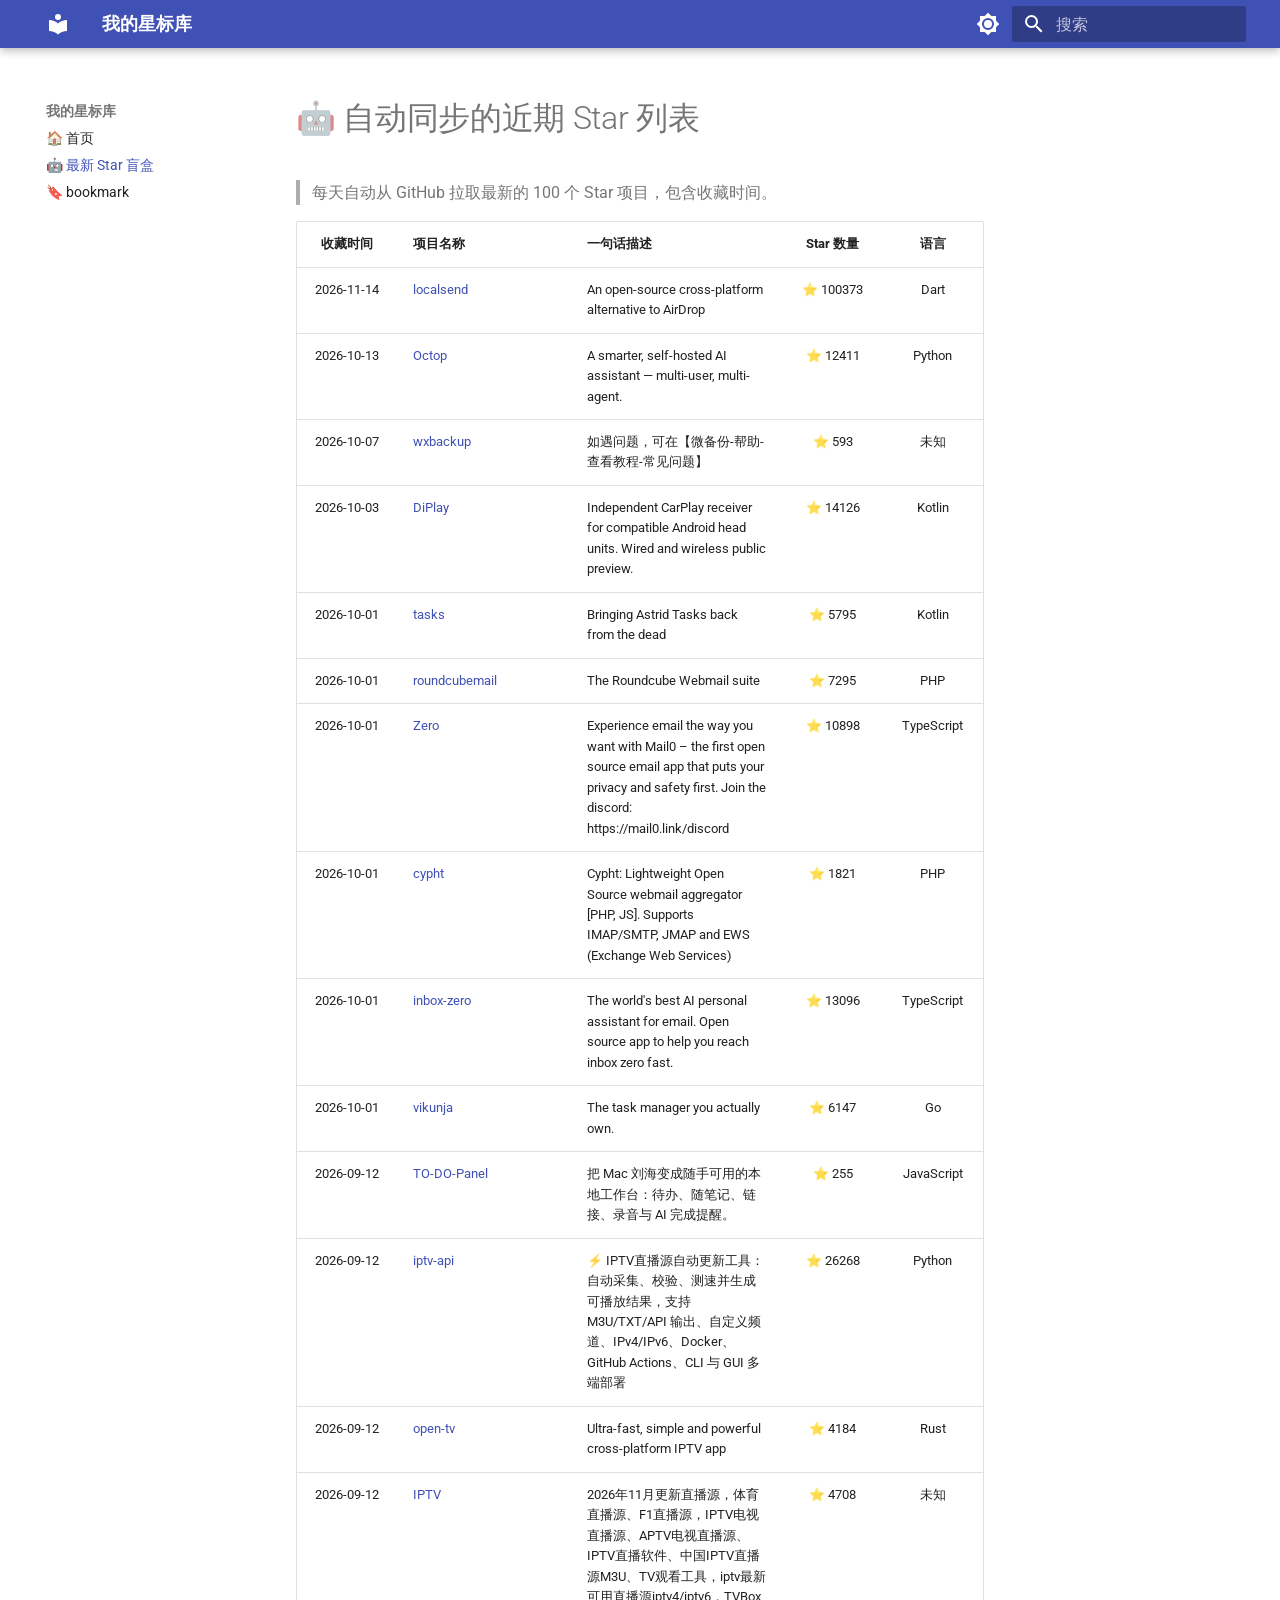
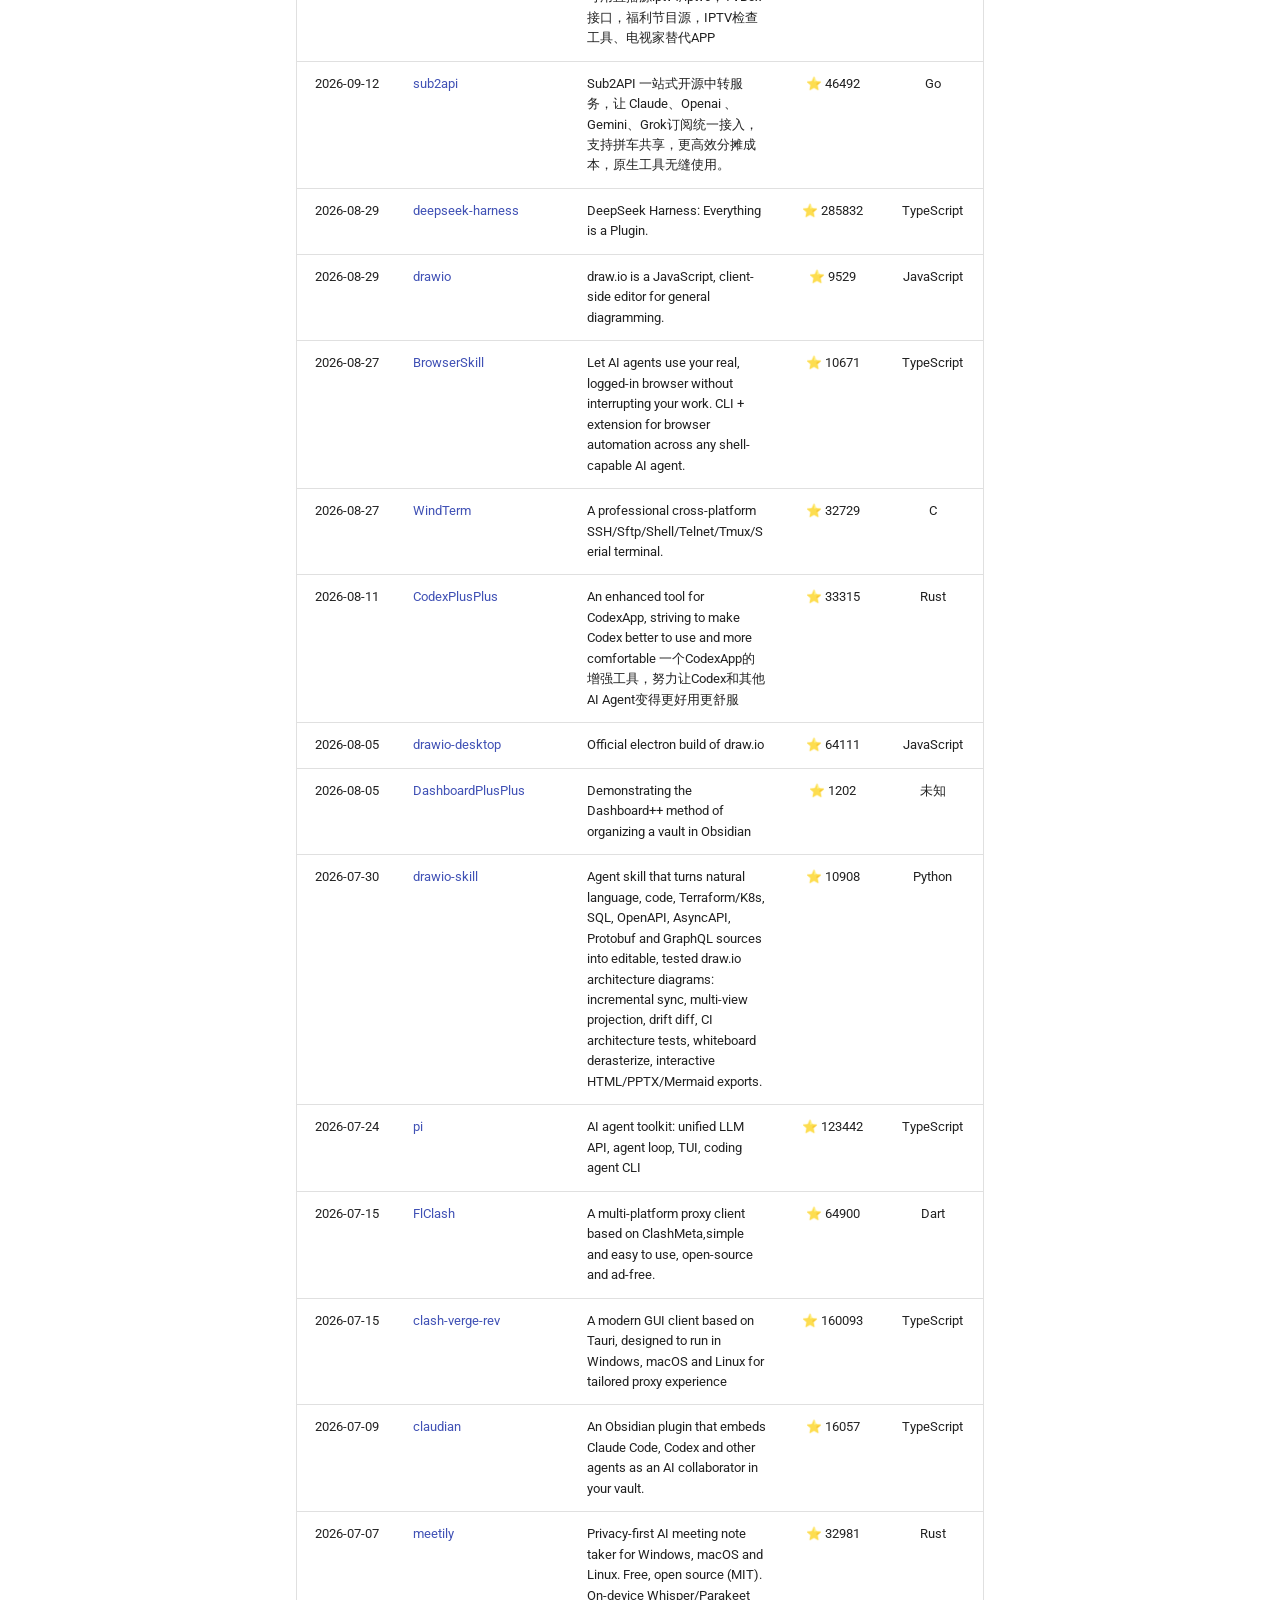
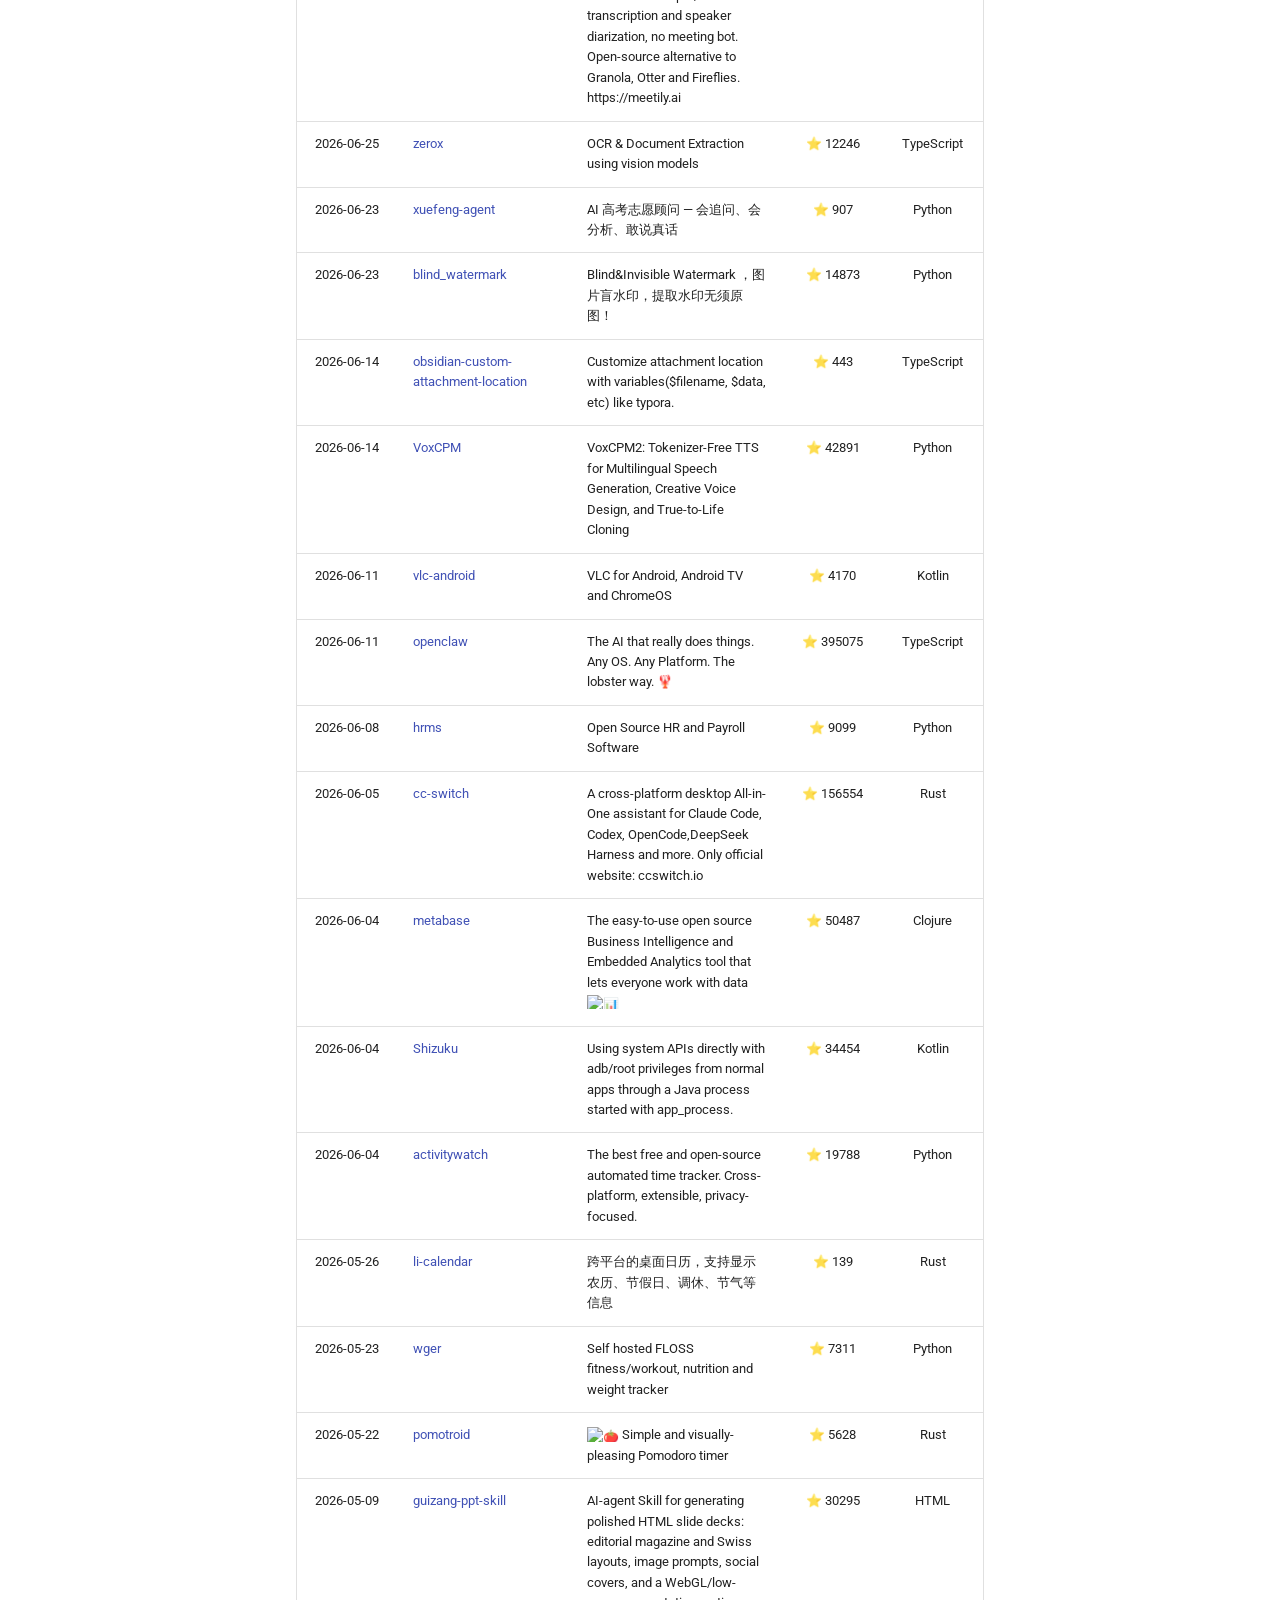
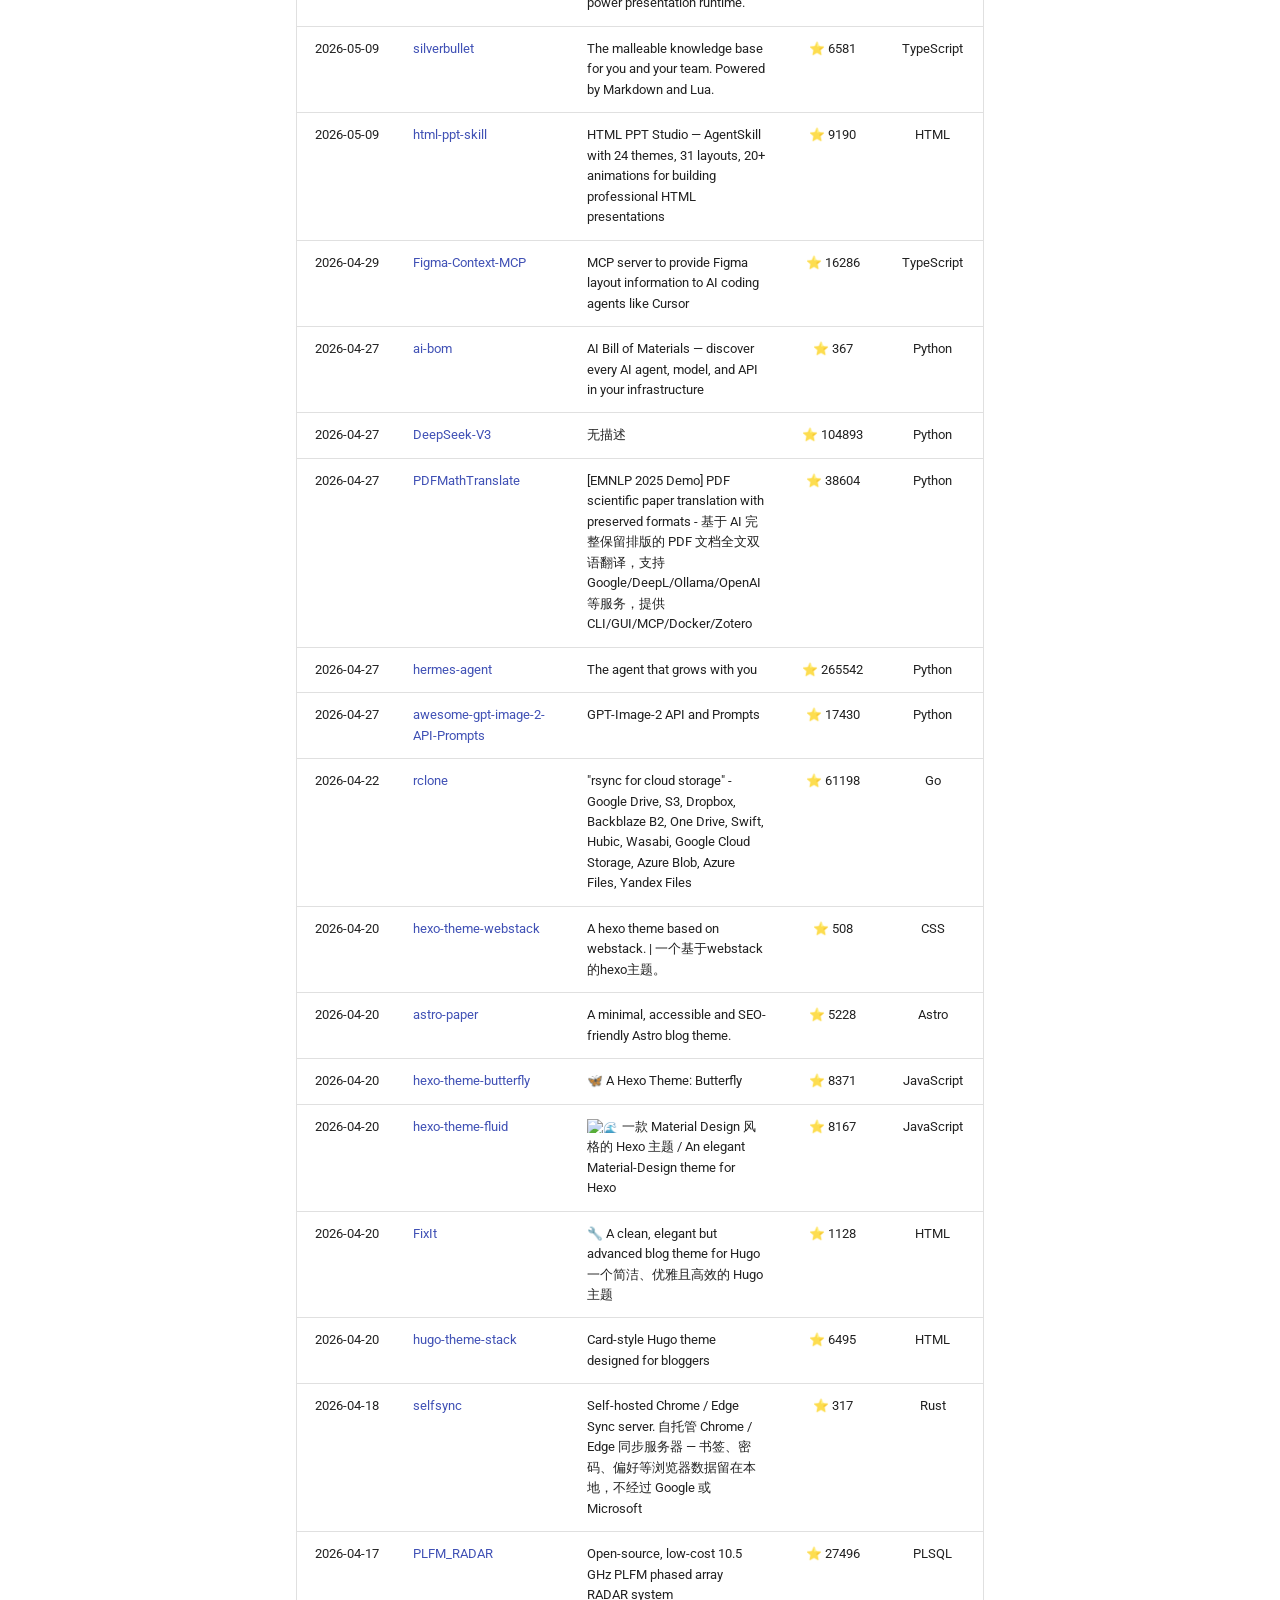
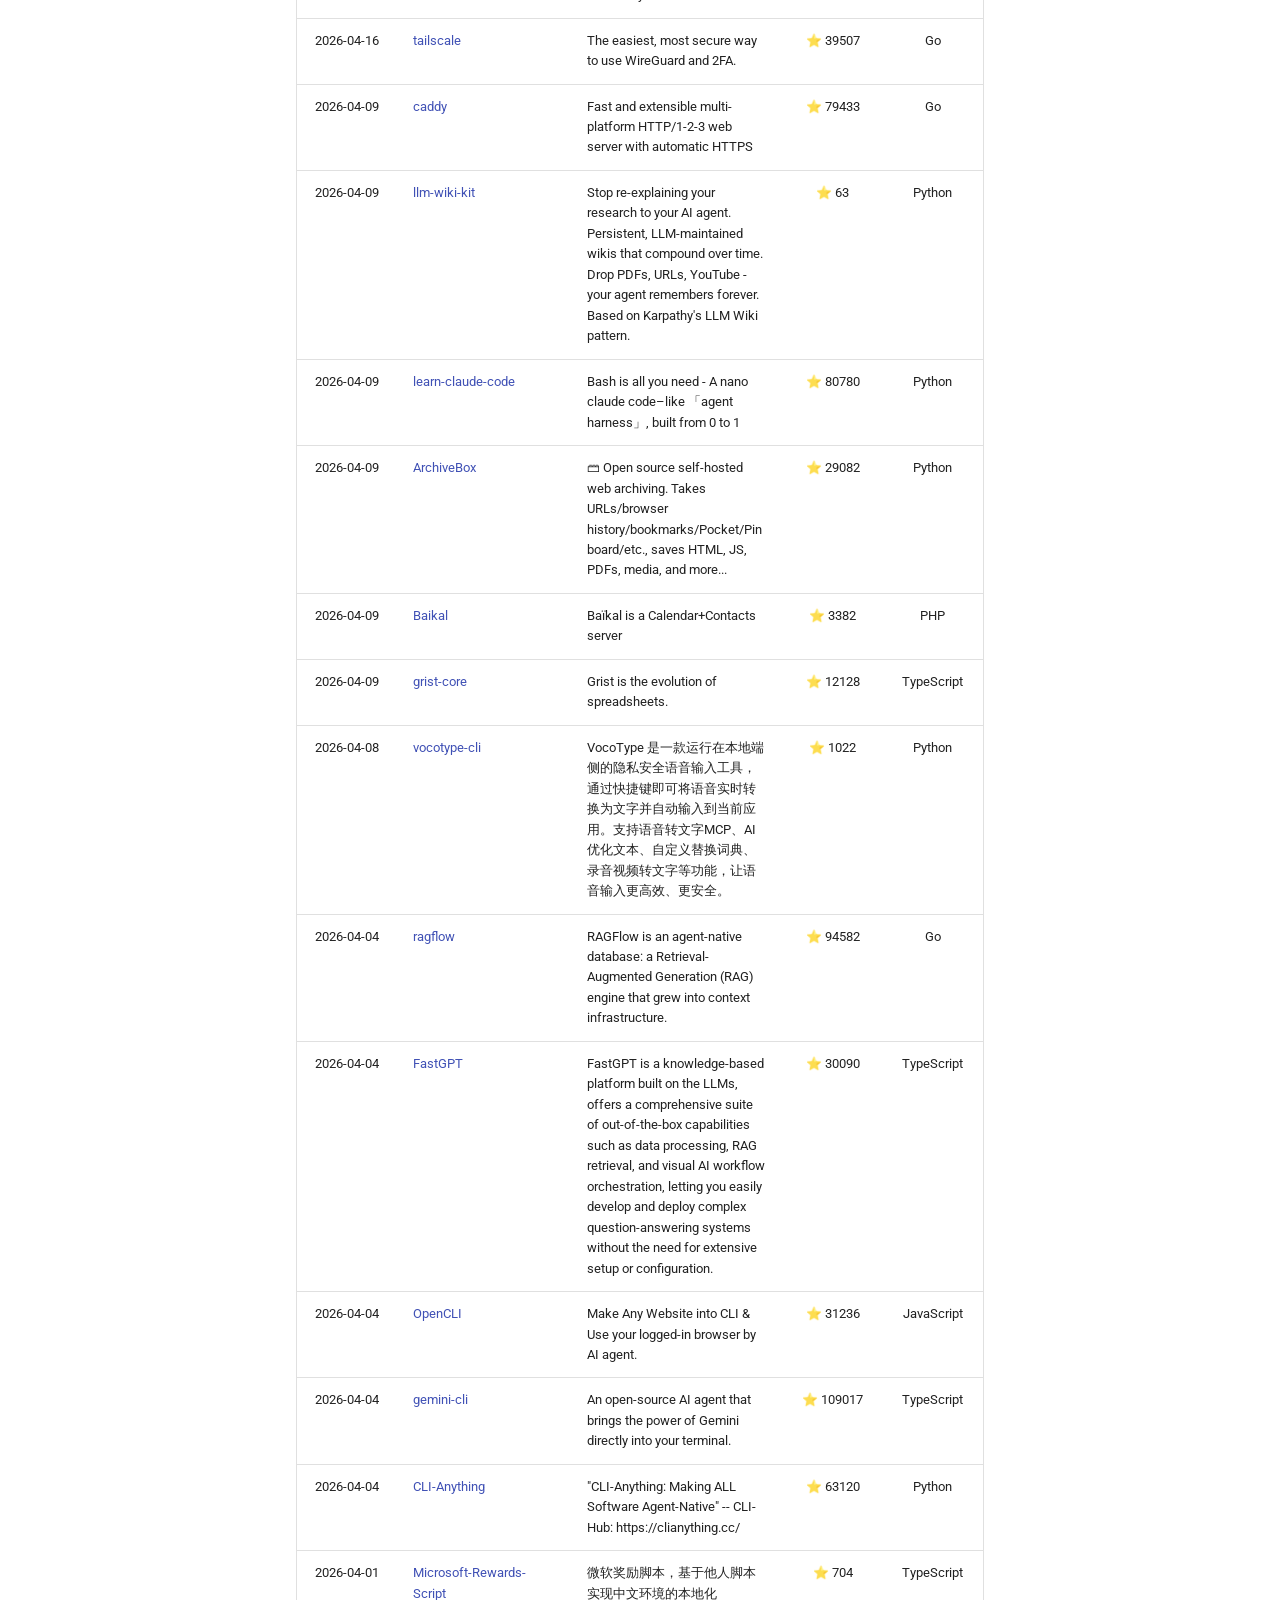
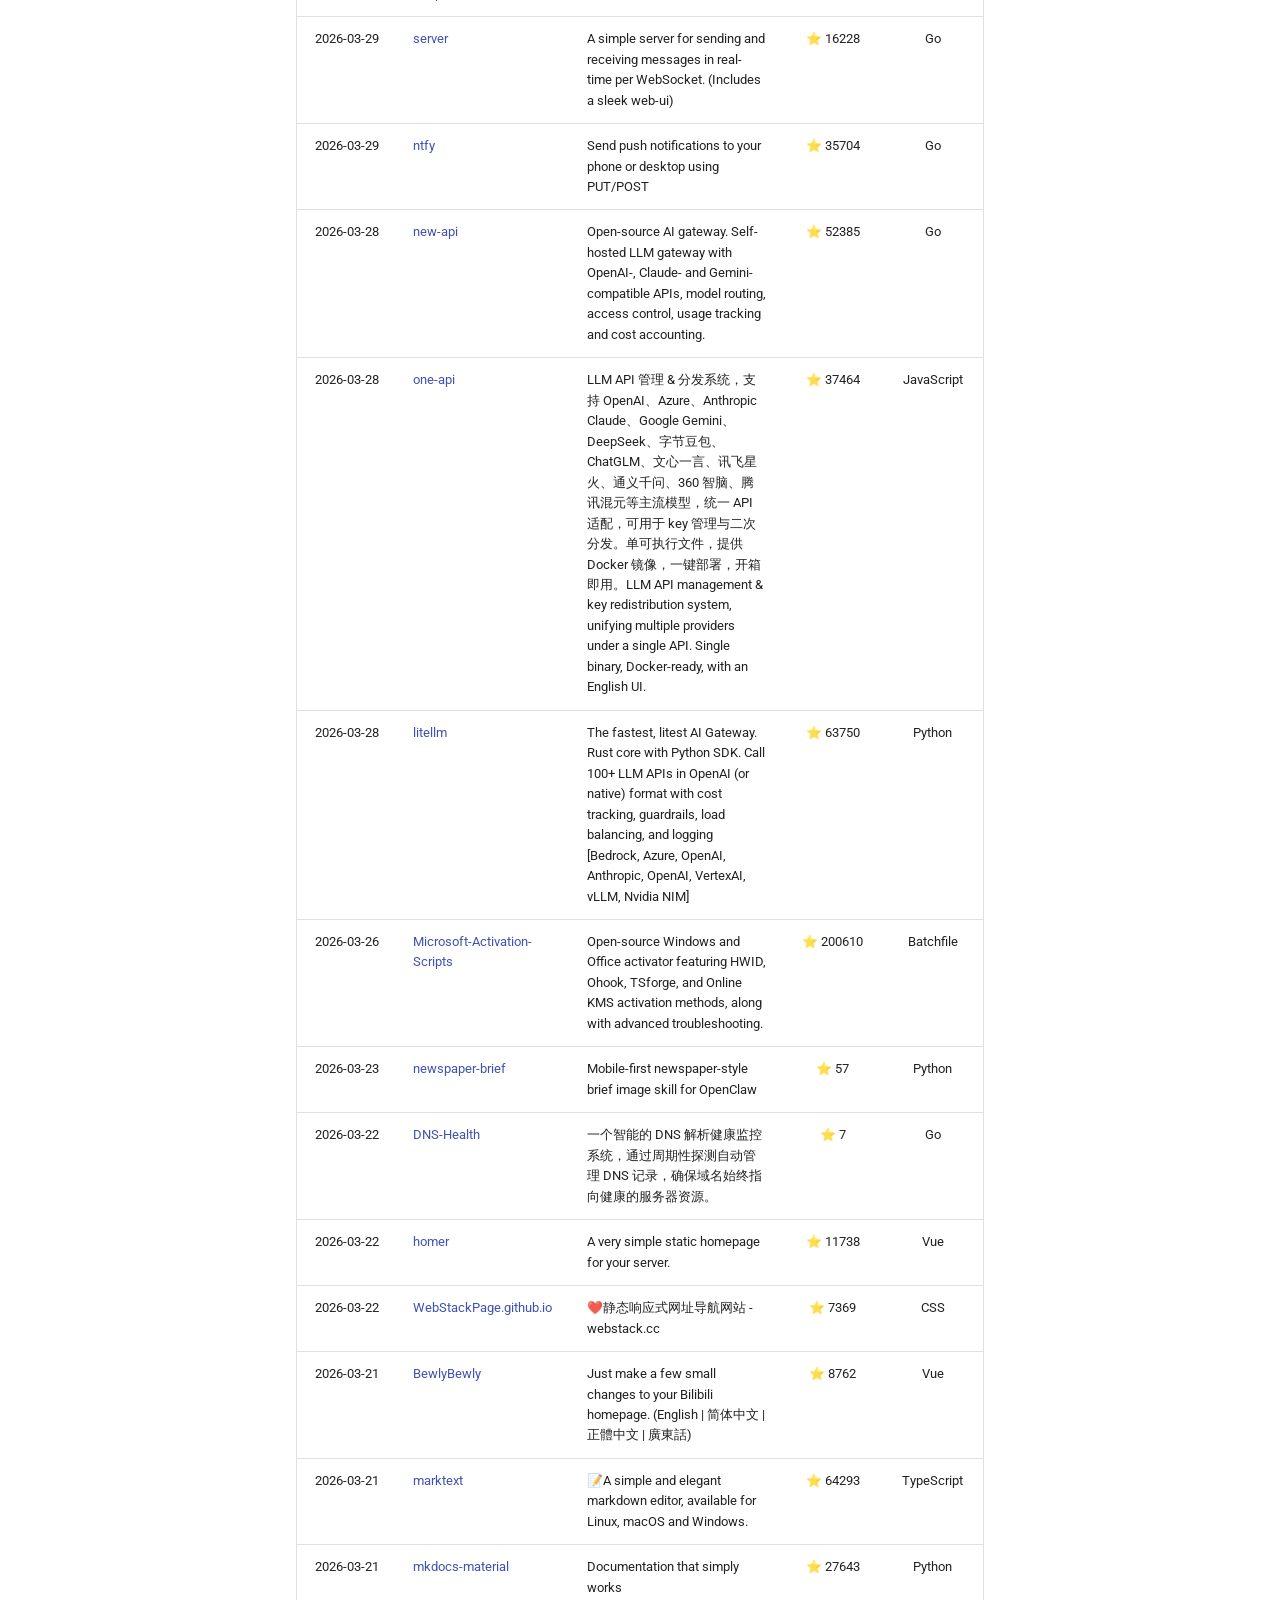
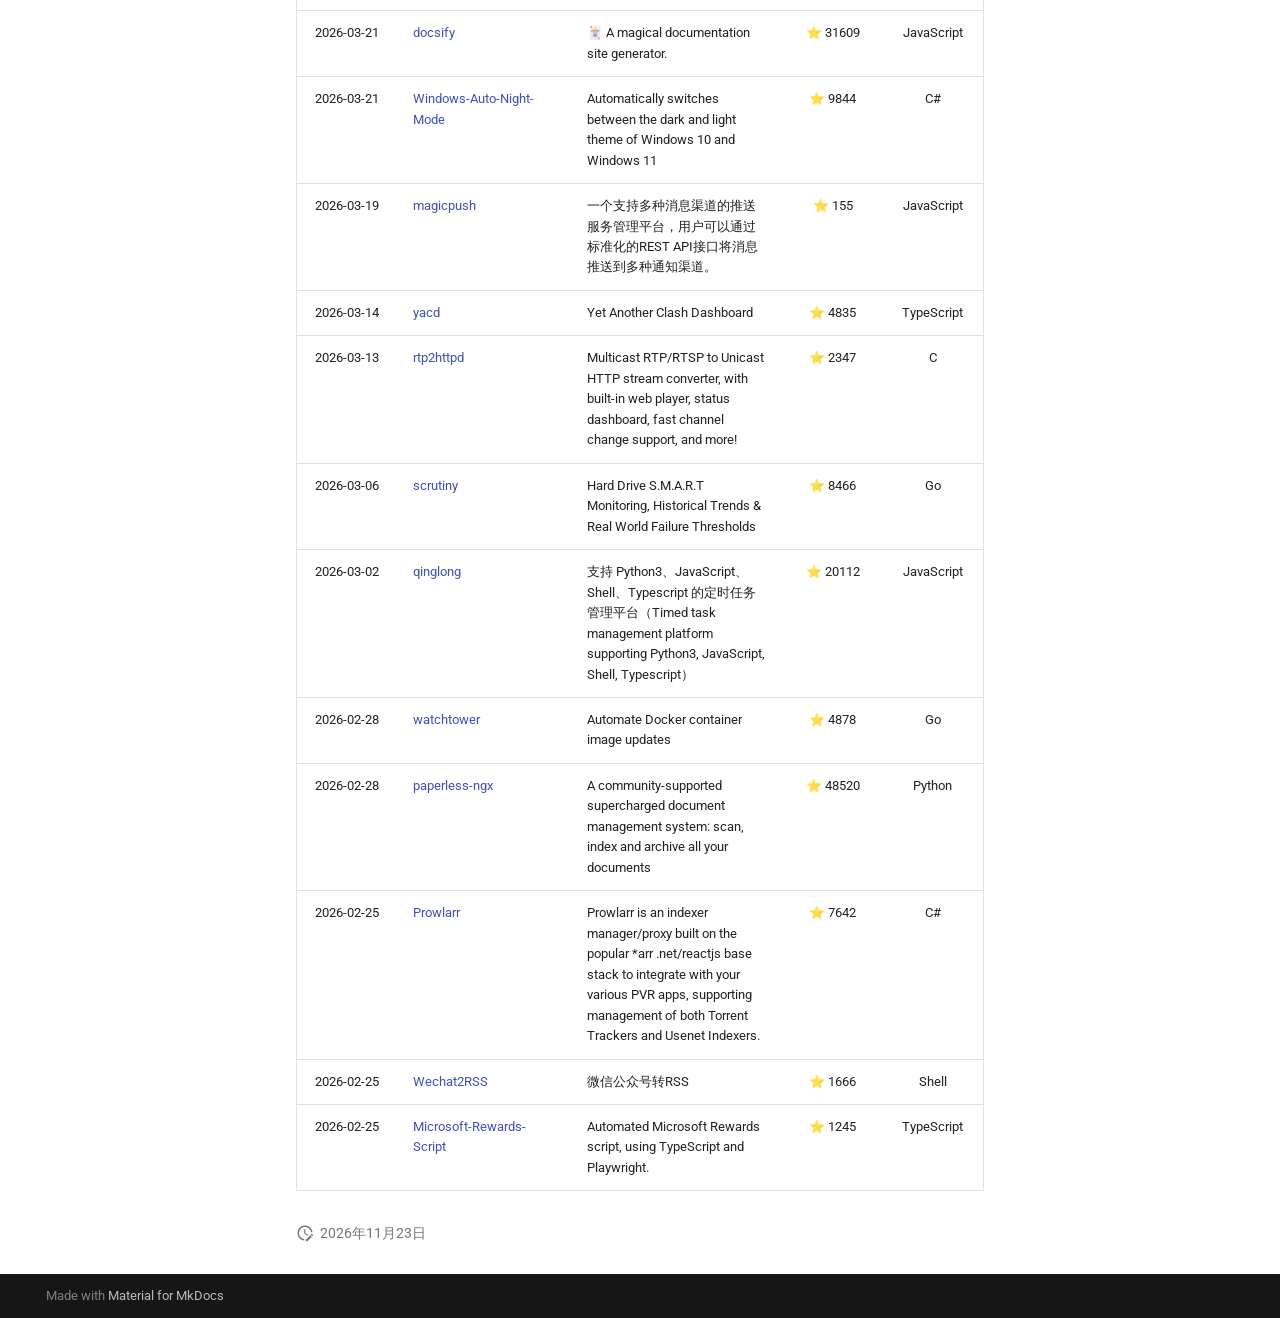
==== commit 08e5c00f: "Deployed 1ca2d59 with MkDocs version: 1.6.1" ====
--- a/auto_stars/index.html
+++ b/auto_stars/index.html
@@ -376,14 +376,14 @@
 <td style="text-align: center;">2026-11-14</td>
 <td style="text-align: left;"><a href="https://github.com/localsend/localsend">localsend</a></td>
 <td style="text-align: left;">An open-source cross-platform alternative to AirDrop</td>
-<td style="text-align: center;">⭐ 100192</td>
+<td style="text-align: center;">⭐ 100373</td>
 <td style="text-align: center;">Dart</td>
 </tr>
 <tr>
 <td style="text-align: center;">2026-10-13</td>
 <td style="text-align: left;"><a href="https://github.com/TencentCloud/Octop">Octop</a></td>
 <td style="text-align: left;">A smarter, self-hosted AI assistant — multi-user, multi-agent.</td>
-<td style="text-align: center;">⭐ 12331</td>
+<td style="text-align: center;">⭐ 12411</td>
 <td style="text-align: center;">Python</td>
 </tr>
 <tr>
@@ -397,49 +397,49 @@
 <td style="text-align: center;">2026-10-03</td>
 <td style="text-align: left;"><a href="https://github.com/shihabal3amri/DiPlay">DiPlay</a></td>
 <td style="text-align: left;">Independent CarPlay receiver for compatible Android head units. Wired and wireless public preview.</td>
-<td style="text-align: center;">⭐ 14075</td>
+<td style="text-align: center;">⭐ 14126</td>
 <td style="text-align: center;">Kotlin</td>
 </tr>
 <tr>
 <td style="text-align: center;">2026-10-01</td>
 <td style="text-align: left;"><a href="https://github.com/tasks/tasks">tasks</a></td>
 <td style="text-align: left;">Bringing Astrid Tasks back from the dead</td>
-<td style="text-align: center;">⭐ 5786</td>
+<td style="text-align: center;">⭐ 5795</td>
 <td style="text-align: center;">Kotlin</td>
 </tr>
 <tr>
 <td style="text-align: center;">2026-10-01</td>
 <td style="text-align: left;"><a href="https://github.com/roundcube/roundcubemail">roundcubemail</a></td>
 <td style="text-align: left;">The Roundcube Webmail suite</td>
-<td style="text-align: center;">⭐ 7296</td>
+<td style="text-align: center;">⭐ 7295</td>
 <td style="text-align: center;">PHP</td>
 </tr>
 <tr>
 <td style="text-align: center;">2026-10-01</td>
 <td style="text-align: left;"><a href="https://github.com/Mail-0/Zero">Zero</a></td>
 <td style="text-align: left;">Experience email the way you want with Mail0 – the first open source email app that puts your privacy and safety first. Join the discord: https://mail0.link/discord</td>
-<td style="text-align: center;">⭐ 10899</td>
+<td style="text-align: center;">⭐ 10898</td>
 <td style="text-align: center;">TypeScript</td>
 </tr>
 <tr>
 <td style="text-align: center;">2026-10-01</td>
 <td style="text-align: left;"><a href="https://github.com/cypht-org/cypht">cypht</a></td>
 <td style="text-align: left;">Cypht: Lightweight Open Source webmail aggregator [PHP, JS].  Supports IMAP/SMTP, JMAP and EWS (Exchange Web Services)</td>
-<td style="text-align: center;">⭐ 1819</td>
+<td style="text-align: center;">⭐ 1821</td>
 <td style="text-align: center;">PHP</td>
 </tr>
 <tr>
 <td style="text-align: center;">2026-10-01</td>
 <td style="text-align: left;"><a href="https://github.com/elie222/inbox-zero">inbox-zero</a></td>
 <td style="text-align: left;">The world's best AI personal assistant for email. Open source app to help you reach inbox zero fast.</td>
-<td style="text-align: center;">⭐ 13088</td>
+<td style="text-align: center;">⭐ 13096</td>
 <td style="text-align: center;">TypeScript</td>
 </tr>
 <tr>
 <td style="text-align: center;">2026-10-01</td>
 <td style="text-align: left;"><a href="https://github.com/go-vikunja/vikunja">vikunja</a></td>
 <td style="text-align: left;">The task manager you actually own.</td>
-<td style="text-align: center;">⭐ 6137</td>
+<td style="text-align: center;">⭐ 6147</td>
 <td style="text-align: center;">Go</td>
 </tr>
 <tr>
@@ -453,70 +453,70 @@
 <td style="text-align: center;">2026-09-12</td>
 <td style="text-align: left;"><a href="https://github.com/Guovin/iptv-api">iptv-api</a></td>
 <td style="text-align: left;">⚡️ IPTV直播源自动更新工具：自动采集、校验、测速并生成可播放结果，支持 M3U/TXT/API 输出、自定义频道、IPv4/IPv6、Docker、GitHub Actions、CLI 与 GUI 多端部署</td>
-<td style="text-align: center;">⭐ 26245</td>
+<td style="text-align: center;">⭐ 26268</td>
 <td style="text-align: center;">Python</td>
 </tr>
 <tr>
 <td style="text-align: center;">2026-09-12</td>
 <td style="text-align: left;"><a href="https://github.com/Fredolx/open-tv">open-tv</a></td>
 <td style="text-align: left;">Ultra-fast, simple and powerful cross-platform IPTV app</td>
-<td style="text-align: center;">⭐ 4181</td>
+<td style="text-align: center;">⭐ 4184</td>
 <td style="text-align: center;">Rust</td>
 </tr>
 <tr>
 <td style="text-align: center;">2026-09-12</td>
 <td style="text-align: left;"><a href="https://github.com/dongyubin/IPTV">IPTV</a></td>
 <td style="text-align: left;">2026年11月更新直播源，体育直播源、F1直播源，IPTV电视直播源、APTV电视直播源、IPTV直播软件、中国IPTV直播源M3U、TV观看工具，iptv最新可用直播源iptv4/iptv6，TVBox接口，福利节目源，IPTV检查工具、电视家替代APP</td>
-<td style="text-align: center;">⭐ 4702</td>
+<td style="text-align: center;">⭐ 4708</td>
 <td style="text-align: center;">未知</td>
 </tr>
 <tr>
 <td style="text-align: center;">2026-09-12</td>
 <td style="text-align: left;"><a href="https://github.com/Wei-Shaw/sub2api">sub2api</a></td>
 <td style="text-align: left;">Sub2API 一站式开源中转服务，让 Claude、Openai 、Gemini、Grok订阅统一接入，支持拼车共享，更高效分摊成本，原生工具无缝使用。</td>
-<td style="text-align: center;">⭐ 46426</td>
+<td style="text-align: center;">⭐ 46492</td>
 <td style="text-align: center;">Go</td>
 </tr>
 <tr>
 <td style="text-align: center;">2026-08-29</td>
 <td style="text-align: left;"><a href="https://github.com/deepseek-ai/deepseek-harness">deepseek-harness</a></td>
 <td style="text-align: left;">DeepSeek Harness: Everything is a Plugin.</td>
-<td style="text-align: center;">⭐ 285279</td>
+<td style="text-align: center;">⭐ 285832</td>
 <td style="text-align: center;">TypeScript</td>
 </tr>
 <tr>
 <td style="text-align: center;">2026-08-29</td>
 <td style="text-align: left;"><a href="https://github.com/jgraph/drawio">drawio</a></td>
 <td style="text-align: left;">draw.io is a JavaScript, client-side editor for general diagramming.</td>
-<td style="text-align: center;">⭐ 9509</td>
+<td style="text-align: center;">⭐ 9529</td>
 <td style="text-align: center;">JavaScript</td>
 </tr>
 <tr>
 <td style="text-align: center;">2026-08-27</td>
 <td style="text-align: left;"><a href="https://github.com/Tencent/BrowserSkill">BrowserSkill</a></td>
 <td style="text-align: left;">Let AI agents use your real, logged-in browser without interrupting your work. CLI + extension for browser automation across any shell-capable AI agent.</td>
-<td style="text-align: center;">⭐ 10645</td>
+<td style="text-align: center;">⭐ 10671</td>
 <td style="text-align: center;">TypeScript</td>
 </tr>
 <tr>
 <td style="text-align: center;">2026-08-27</td>
 <td style="text-align: left;"><a href="https://github.com/kingToolbox/WindTerm">WindTerm</a></td>
 <td style="text-align: left;">A professional cross-platform SSH/Sftp/Shell/Telnet/Tmux/Serial terminal.</td>
-<td style="text-align: center;">⭐ 32723</td>
+<td style="text-align: center;">⭐ 32729</td>
 <td style="text-align: center;">C</td>
 </tr>
 <tr>
 <td style="text-align: center;">2026-08-11</td>
 <td style="text-align: left;"><a href="https://github.com/BigPizzaV3/CodexPlusPlus">CodexPlusPlus</a></td>
 <td style="text-align: left;">An enhanced tool for CodexApp, striving to make Codex better to use and more comfortable 一个CodexApp的增强工具，努力让Codex和其他 AI Agent变得更好用更舒服</td>
-<td style="text-align: center;">⭐ 33286</td>
+<td style="text-align: center;">⭐ 33315</td>
 <td style="text-align: center;">Rust</td>
 </tr>
 <tr>
 <td style="text-align: center;">2026-08-05</td>
 <td style="text-align: left;"><a href="https://github.com/jgraph/drawio-desktop">drawio-desktop</a></td>
 <td style="text-align: left;">Official electron build of draw.io</td>
-<td style="text-align: center;">⭐ 64102</td>
+<td style="text-align: center;">⭐ 64111</td>
 <td style="text-align: center;">JavaScript</td>
 </tr>
 <tr>
@@ -530,49 +530,49 @@
 <td style="text-align: center;">2026-07-30</td>
 <td style="text-align: left;"><a href="https://github.com/Agents365-ai/drawio-skill">drawio-skill</a></td>
 <td style="text-align: left;">Agent skill that turns natural language, code, Terraform/K8s, SQL, OpenAPI, AsyncAPI, Protobuf and GraphQL sources into editable, tested draw.io architecture diagrams: incremental sync, multi-view projection, drift diff, CI architecture tests, whiteboard derasterize, interactive HTML/PPTX/Mermaid exports.</td>
-<td style="text-align: center;">⭐ 10895</td>
+<td style="text-align: center;">⭐ 10908</td>
 <td style="text-align: center;">Python</td>
 </tr>
 <tr>
 <td style="text-align: center;">2026-07-24</td>
 <td style="text-align: left;"><a href="https://github.com/earendil-works/pi">pi</a></td>
 <td style="text-align: left;">AI agent toolkit: unified LLM API, agent loop, TUI, coding agent CLI</td>
-<td style="text-align: center;">⭐ 123245</td>
+<td style="text-align: center;">⭐ 123442</td>
 <td style="text-align: center;">TypeScript</td>
 </tr>
 <tr>
 <td style="text-align: center;">2026-07-15</td>
 <td style="text-align: left;"><a href="https://github.com/chen08209/FlClash">FlClash</a></td>
 <td style="text-align: left;">A multi-platform proxy client based on ClashMeta,simple and easy to use, open-source and ad-free.</td>
-<td style="text-align: center;">⭐ 64703</td>
+<td style="text-align: center;">⭐ 64900</td>
 <td style="text-align: center;">Dart</td>
 </tr>
 <tr>
 <td style="text-align: center;">2026-07-15</td>
 <td style="text-align: left;"><a href="https://github.com/clash-verge-rev/clash-verge-rev">clash-verge-rev</a></td>
 <td style="text-align: left;">A modern GUI client based on Tauri, designed to run in Windows, macOS and Linux for tailored proxy experience</td>
-<td style="text-align: center;">⭐ 159870</td>
+<td style="text-align: center;">⭐ 160093</td>
 <td style="text-align: center;">TypeScript</td>
 </tr>
 <tr>
 <td style="text-align: center;">2026-07-09</td>
 <td style="text-align: left;"><a href="https://github.com/YishenTu/claudian">claudian</a></td>
 <td style="text-align: left;">An Obsidian plugin that embeds Claude Code, Codex and other agents as an AI collaborator in your vault.</td>
-<td style="text-align: center;">⭐ 16049</td>
+<td style="text-align: center;">⭐ 16057</td>
 <td style="text-align: center;">TypeScript</td>
 </tr>
 <tr>
 <td style="text-align: center;">2026-07-07</td>
 <td style="text-align: left;"><a href="https://github.com/Zackriya-Solutions/meetily">meetily</a></td>
 <td style="text-align: left;">Privacy-first AI meeting note taker for Windows, macOS and Linux. Free, open source (MIT). On-device Whisper/Parakeet transcription and speaker diarization, no meeting bot. Open-source alternative to Granola, Otter and Fireflies. https://meetily.ai</td>
-<td style="text-align: center;">⭐ 32958</td>
+<td style="text-align: center;">⭐ 32981</td>
 <td style="text-align: center;">Rust</td>
 </tr>
 <tr>
 <td style="text-align: center;">2026-06-25</td>
 <td style="text-align: left;"><a href="https://github.com/getomni-ai/zerox">zerox</a></td>
 <td style="text-align: left;">OCR &amp; Document Extraction using vision models</td>
-<td style="text-align: center;">⭐ 12247</td>
+<td style="text-align: center;">⭐ 12246</td>
 <td style="text-align: center;">TypeScript</td>
 </tr>
 <tr>
@@ -586,7 +586,7 @@
 <td style="text-align: center;">2026-06-23</td>
 <td style="text-align: left;"><a href="https://github.com/guofei9987/blind_watermark">blind_watermark</a></td>
 <td style="text-align: left;">Blind&amp;Invisible Watermark ，图片盲水印，提取水印无须原图！</td>
-<td style="text-align: center;">⭐ 14871</td>
+<td style="text-align: center;">⭐ 14873</td>
 <td style="text-align: center;">Python</td>
 </tr>
 <tr>
@@ -600,56 +600,56 @@
 <td style="text-align: center;">2026-06-14</td>
 <td style="text-align: left;"><a href="https://github.com/OpenBMB/VoxCPM">VoxCPM</a></td>
 <td style="text-align: left;">VoxCPM2: Tokenizer-Free TTS for Multilingual Speech Generation, Creative Voice Design, and True-to-Life Cloning</td>
-<td style="text-align: center;">⭐ 42866</td>
+<td style="text-align: center;">⭐ 42891</td>
 <td style="text-align: center;">Python</td>
 </tr>
 <tr>
 <td style="text-align: center;">2026-06-11</td>
 <td style="text-align: left;"><a href="https://github.com/videolan/vlc-android">vlc-android</a></td>
 <td style="text-align: left;">VLC for Android, Android TV and ChromeOS</td>
-<td style="text-align: center;">⭐ 4169</td>
+<td style="text-align: center;">⭐ 4170</td>
 <td style="text-align: center;">Kotlin</td>
 </tr>
 <tr>
 <td style="text-align: center;">2026-06-11</td>
 <td style="text-align: left;"><a href="https://github.com/openclaw/openclaw">openclaw</a></td>
 <td style="text-align: left;">The AI that really does things. Any OS. Any Platform. The lobster way. 🦞</td>
-<td style="text-align: center;">⭐ 395015</td>
+<td style="text-align: center;">⭐ 395075</td>
 <td style="text-align: center;">TypeScript</td>
 </tr>
 <tr>
 <td style="text-align: center;">2026-06-08</td>
 <td style="text-align: left;"><a href="https://github.com/frappe/hrms">hrms</a></td>
 <td style="text-align: left;">Open Source HR and Payroll Software</td>
-<td style="text-align: center;">⭐ 9093</td>
+<td style="text-align: center;">⭐ 9099</td>
 <td style="text-align: center;">Python</td>
 </tr>
 <tr>
 <td style="text-align: center;">2026-06-05</td>
 <td style="text-align: left;"><a href="https://github.com/farion1231/cc-switch">cc-switch</a></td>
 <td style="text-align: left;">A cross-platform desktop All-in-One assistant for Claude Code, Codex, OpenCode,DeepSeek Harness and more. Only official website: ccswitch.io</td>
-<td style="text-align: center;">⭐ 156265</td>
+<td style="text-align: center;">⭐ 156554</td>
 <td style="text-align: center;">Rust</td>
 </tr>
 <tr>
 <td style="text-align: center;">2026-06-04</td>
 <td style="text-align: left;"><a href="https://github.com/metabase/metabase">metabase</a></td>
 <td style="text-align: left;">The easy-to-use open source Business Intelligence and Embedded Analytics tool that lets everyone work with data <img alt="📊" class="twemoji" src="https://cdn.jsdelivr.net/gh/jdecked/twemoji@16.0.1/assets/svg/1f4ca.svg" title=":bar_chart:" /></td>
-<td style="text-align: center;">⭐ 50470</td>
+<td style="text-align: center;">⭐ 50487</td>
 <td style="text-align: center;">Clojure</td>
 </tr>
 <tr>
 <td style="text-align: center;">2026-06-04</td>
 <td style="text-align: left;"><a href="https://github.com/RikkaApps/Shizuku">Shizuku</a></td>
 <td style="text-align: left;">Using system APIs directly with adb/root privileges from normal apps through a Java process started with app_process.</td>
-<td style="text-align: center;">⭐ 34342</td>
+<td style="text-align: center;">⭐ 34454</td>
 <td style="text-align: center;">Kotlin</td>
 </tr>
 <tr>
 <td style="text-align: center;">2026-06-04</td>
 <td style="text-align: left;"><a href="https://github.com/ActivityWatch/activitywatch">activitywatch</a></td>
 <td style="text-align: left;">The best free and open-source automated time tracker. Cross-platform, extensible, privacy-focused.</td>
-<td style="text-align: center;">⭐ 19775</td>
+<td style="text-align: center;">⭐ 19788</td>
 <td style="text-align: center;">Python</td>
 </tr>
 <tr>
@@ -663,7 +663,7 @@
 <td style="text-align: center;">2026-05-23</td>
 <td style="text-align: left;"><a href="https://github.com/wger-project/wger">wger</a></td>
 <td style="text-align: left;">Self hosted FLOSS fitness/workout, nutrition and weight tracker</td>
-<td style="text-align: center;">⭐ 7301</td>
+<td style="text-align: center;">⭐ 7311</td>
 <td style="text-align: center;">Python</td>
 </tr>
 <tr>
@@ -677,28 +677,28 @@
 <td style="text-align: center;">2026-05-09</td>
 <td style="text-align: left;"><a href="https://github.com/op7418/guizang-ppt-skill">guizang-ppt-skill</a></td>
 <td style="text-align: left;">AI-agent Skill for generating polished HTML slide decks: editorial magazine and Swiss layouts, image prompts, social covers, and a WebGL/low-power presentation runtime.</td>
-<td style="text-align: center;">⭐ 30241</td>
+<td style="text-align: center;">⭐ 30295</td>
 <td style="text-align: center;">HTML</td>
 </tr>
 <tr>
 <td style="text-align: center;">2026-05-09</td>
 <td style="text-align: left;"><a href="https://github.com/silverbulletmd/silverbullet">silverbullet</a></td>
 <td style="text-align: left;">The malleable knowledge base for you and your team. Powered by Markdown and Lua.</td>
-<td style="text-align: center;">⭐ 6573</td>
+<td style="text-align: center;">⭐ 6581</td>
 <td style="text-align: center;">TypeScript</td>
 </tr>
 <tr>
 <td style="text-align: center;">2026-05-09</td>
 <td style="text-align: left;"><a href="https://github.com/lewislulu/html-ppt-skill">html-ppt-skill</a></td>
 <td style="text-align: left;">HTML PPT Studio — AgentSkill with 24 themes, 31 layouts, 20+ animations for building professional HTML presentations</td>
-<td style="text-align: center;">⭐ 9181</td>
+<td style="text-align: center;">⭐ 9190</td>
 <td style="text-align: center;">HTML</td>
 </tr>
 <tr>
 <td style="text-align: center;">2026-04-29</td>
 <td style="text-align: left;"><a href="https://github.com/GLips/Figma-Context-MCP">Figma-Context-MCP</a></td>
 <td style="text-align: left;">MCP server to provide Figma layout information to AI coding agents like Cursor</td>
-<td style="text-align: center;">⭐ 16279</td>
+<td style="text-align: center;">⭐ 16286</td>
 <td style="text-align: center;">TypeScript</td>
 </tr>
 <tr>
@@ -719,14 +719,14 @@
 <td style="text-align: center;">2026-04-27</td>
 <td style="text-align: left;"><a href="https://github.com/PDFMathTranslate/PDFMathTranslate">PDFMathTranslate</a></td>
 <td style="text-align: left;">[EMNLP 2025 Demo] PDF scientific paper translation with preserved formats - 基于 AI 完整保留排版的 PDF 文档全文双语翻译，支持 Google/DeepL/Ollama/OpenAI 等服务，提供 CLI/GUI/MCP/Docker/Zotero</td>
-<td style="text-align: center;">⭐ 38588</td>
+<td style="text-align: center;">⭐ 38604</td>
 <td style="text-align: center;">Python</td>
 </tr>
 <tr>
 <td style="text-align: center;">2026-04-27</td>
 <td style="text-align: left;"><a href="https://github.com/NousResearch/hermes-agent">hermes-agent</a></td>
 <td style="text-align: left;">The agent that grows with you</td>
-<td style="text-align: center;">⭐ 265274</td>
+<td style="text-align: center;">⭐ 265542</td>
 <td style="text-align: center;">Python</td>
 </tr>
 <tr>
@@ -740,7 +740,7 @@
 <td style="text-align: center;">2026-04-22</td>
 <td style="text-align: left;"><a href="https://github.com/rclone/rclone">rclone</a></td>
 <td style="text-align: left;">"rsync for cloud storage" - Google Drive, S3, Dropbox, Backblaze B2, One Drive, Swift, Hubic, Wasabi, Google Cloud Storage, Azure Blob, Azure Files, Yandex Files</td>
-<td style="text-align: center;">⭐ 61166</td>
+<td style="text-align: center;">⭐ 61198</td>
 <td style="text-align: center;">Go</td>
 </tr>
 <tr>
@@ -754,14 +754,14 @@
 <td style="text-align: center;">2026-04-20</td>
 <td style="text-align: left;"><a href="https://github.com/satnaing/astro-paper">astro-paper</a></td>
 <td style="text-align: left;">A minimal, accessible and SEO-friendly Astro blog theme.</td>
-<td style="text-align: center;">⭐ 5222</td>
+<td style="text-align: center;">⭐ 5228</td>
 <td style="text-align: center;">Astro</td>
 </tr>
 <tr>
 <td style="text-align: center;">2026-04-20</td>
 <td style="text-align: left;"><a href="https://github.com/jerryc127/hexo-theme-butterfly">hexo-theme-butterfly</a></td>
 <td style="text-align: left;">🦋 A Hexo Theme: Butterfly</td>
-<td style="text-align: center;">⭐ 8368</td>
+<td style="text-align: center;">⭐ 8371</td>
 <td style="text-align: center;">JavaScript</td>
 </tr>
 <tr>
@@ -782,7 +782,7 @@
 <td style="text-align: center;">2026-04-20</td>
 <td style="text-align: left;"><a href="https://github.com/CaiJimmy/hugo-theme-stack">hugo-theme-stack</a></td>
 <td style="text-align: left;">Card-style Hugo theme designed for bloggers</td>
-<td style="text-align: center;">⭐ 6493</td>
+<td style="text-align: center;">⭐ 6495</td>
 <td style="text-align: center;">HTML</td>
 </tr>
 <tr>
@@ -796,21 +796,21 @@
 <td style="text-align: center;">2026-04-17</td>
 <td style="text-align: left;"><a href="https://github.com/NawfalMotii79/PLFM_RADAR">PLFM_RADAR</a></td>
 <td style="text-align: left;">Open-source, low-cost 10.5 GHz PLFM phased array RADAR system</td>
-<td style="text-align: center;">⭐ 27484</td>
+<td style="text-align: center;">⭐ 27496</td>
 <td style="text-align: center;">PLSQL</td>
 </tr>
 <tr>
 <td style="text-align: center;">2026-04-16</td>
 <td style="text-align: left;"><a href="https://github.com/tailscale/tailscale">tailscale</a></td>
 <td style="text-align: left;">The easiest, most secure way to use WireGuard and 2FA.</td>
-<td style="text-align: center;">⭐ 39446</td>
+<td style="text-align: center;">⭐ 39507</td>
 <td style="text-align: center;">Go</td>
 </tr>
 <tr>
 <td style="text-align: center;">2026-04-09</td>
 <td style="text-align: left;"><a href="https://github.com/caddyserver/caddy">caddy</a></td>
 <td style="text-align: left;">Fast and extensible multi-platform HTTP/1-2-3 web server with automatic HTTPS</td>
-<td style="text-align: center;">⭐ 79383</td>
+<td style="text-align: center;">⭐ 79433</td>
 <td style="text-align: center;">Go</td>
 </tr>
 <tr>
@@ -824,119 +824,119 @@
 <td style="text-align: center;">2026-04-09</td>
 <td style="text-align: left;"><a href="https://github.com/shareAI-lab/learn-claude-code">learn-claude-code</a></td>
 <td style="text-align: left;">Bash is all you need -  A nano claude code–like 「agent harness」, built from 0 to 1</td>
-<td style="text-align: center;">⭐ 80717</td>
+<td style="text-align: center;">⭐ 80780</td>
 <td style="text-align: center;">Python</td>
 </tr>
 <tr>
 <td style="text-align: center;">2026-04-09</td>
 <td style="text-align: left;"><a href="https://github.com/ArchiveBox/ArchiveBox">ArchiveBox</a></td>
 <td style="text-align: left;">🗃 Open source self-hosted web archiving. Takes URLs/browser history/bookmarks/Pocket/Pinboard/etc., saves HTML, JS, PDFs, media, and more...</td>
-<td style="text-align: center;">⭐ 29079</td>
+<td style="text-align: center;">⭐ 29082</td>
 <td style="text-align: center;">Python</td>
 </tr>
 <tr>
 <td style="text-align: center;">2026-04-09</td>
 <td style="text-align: left;"><a href="https://github.com/sabre-io/Baikal">Baikal</a></td>
 <td style="text-align: left;">Baïkal is a Calendar+Contacts server</td>
-<td style="text-align: center;">⭐ 3381</td>
+<td style="text-align: center;">⭐ 3382</td>
 <td style="text-align: center;">PHP</td>
 </tr>
 <tr>
 <td style="text-align: center;">2026-04-09</td>
 <td style="text-align: left;"><a href="https://github.com/gristlabs/grist-core">grist-core</a></td>
 <td style="text-align: left;">Grist is the evolution of spreadsheets.</td>
-<td style="text-align: center;">⭐ 12125</td>
+<td style="text-align: center;">⭐ 12128</td>
 <td style="text-align: center;">TypeScript</td>
 </tr>
 <tr>
 <td style="text-align: center;">2026-04-08</td>
 <td style="text-align: left;"><a href="https://github.com/233stone/vocotype-cli">vocotype-cli</a></td>
 <td style="text-align: left;">VocoType 是一款运行在本地端侧的隐私安全语音输入工具，通过快捷键即可将语音实时转换为文字并自动输入到当前应用。支持语音转文字MCP、AI 优化文本、自定义替换词典、录音视频转文字等功能，让语音输入更高效、更安全。</td>
-<td style="text-align: center;">⭐ 1017</td>
+<td style="text-align: center;">⭐ 1022</td>
 <td style="text-align: center;">Python</td>
 </tr>
 <tr>
 <td style="text-align: center;">2026-04-04</td>
 <td style="text-align: left;"><a href="https://github.com/infiniflow/ragflow">ragflow</a></td>
 <td style="text-align: left;">RAGFlow is an agent-native database: a Retrieval-Augmented Generation (RAG) engine that grew into context infrastructure.</td>
-<td style="text-align: center;">⭐ 94523</td>
+<td style="text-align: center;">⭐ 94582</td>
 <td style="text-align: center;">Go</td>
 </tr>
 <tr>
 <td style="text-align: center;">2026-04-04</td>
 <td style="text-align: left;"><a href="https://github.com/labring/FastGPT">FastGPT</a></td>
 <td style="text-align: left;">FastGPT is a knowledge-based platform built on the LLMs, offers a comprehensive suite of out-of-the-box capabilities such as data processing, RAG retrieval, and visual AI workflow orchestration, letting you easily develop and deploy complex question-answering systems without the need for extensive setup or configuration.</td>
-<td style="text-align: center;">⭐ 30081</td>
+<td style="text-align: center;">⭐ 30090</td>
 <td style="text-align: center;">TypeScript</td>
 </tr>
 <tr>
 <td style="text-align: center;">2026-04-04</td>
 <td style="text-align: left;"><a href="https://github.com/jackwener/OpenCLI">OpenCLI</a></td>
 <td style="text-align: left;">Make Any Website into CLI &amp; Use your logged-in browser by AI agent.</td>
-<td style="text-align: center;">⭐ 31221</td>
+<td style="text-align: center;">⭐ 31236</td>
 <td style="text-align: center;">JavaScript</td>
 </tr>
 <tr>
 <td style="text-align: center;">2026-04-04</td>
 <td style="text-align: left;"><a href="https://github.com/google-gemini/gemini-cli">gemini-cli</a></td>
 <td style="text-align: left;">An open-source AI agent that brings the power of Gemini directly into your terminal.</td>
-<td style="text-align: center;">⭐ 108984</td>
+<td style="text-align: center;">⭐ 109017</td>
 <td style="text-align: center;">TypeScript</td>
 </tr>
 <tr>
 <td style="text-align: center;">2026-04-04</td>
 <td style="text-align: left;"><a href="https://github.com/HKUDS/CLI-Anything">CLI-Anything</a></td>
 <td style="text-align: left;">"CLI-Anything: Making ALL Software Agent-Native" -- CLI-Hub: https://clianything.cc/</td>
-<td style="text-align: center;">⭐ 62314</td>
+<td style="text-align: center;">⭐ 63120</td>
 <td style="text-align: center;">Python</td>
 </tr>
 <tr>
 <td style="text-align: center;">2026-04-01</td>
 <td style="text-align: left;"><a href="https://github.com/chiihero/Microsoft-Rewards-Script">Microsoft-Rewards-Script</a></td>
 <td style="text-align: left;">微软奖励脚本，基于他人脚本实现中文环境的本地化</td>
-<td style="text-align: center;">⭐ 696</td>
+<td style="text-align: center;">⭐ 704</td>
 <td style="text-align: center;">TypeScript</td>
 </tr>
 <tr>
 <td style="text-align: center;">2026-03-29</td>
 <td style="text-align: left;"><a href="https://github.com/gotify/server">server</a></td>
 <td style="text-align: left;">A simple server for sending and receiving messages in real-time per WebSocket. (Includes a sleek web-ui)</td>
-<td style="text-align: center;">⭐ 16227</td>
+<td style="text-align: center;">⭐ 16228</td>
 <td style="text-align: center;">Go</td>
 </tr>
 <tr>
 <td style="text-align: center;">2026-03-29</td>
 <td style="text-align: left;"><a href="https://github.com/binwiederhier/ntfy">ntfy</a></td>
 <td style="text-align: left;">Send push notifications to your phone or desktop using PUT/POST</td>
-<td style="text-align: center;">⭐ 35682</td>
+<td style="text-align: center;">⭐ 35704</td>
 <td style="text-align: center;">Go</td>
 </tr>
 <tr>
 <td style="text-align: center;">2026-03-28</td>
 <td style="text-align: left;"><a href="https://github.com/QuantumNous/new-api">new-api</a></td>
 <td style="text-align: left;">Open-source AI gateway. Self-hosted LLM gateway with OpenAI-, Claude- and Gemini-compatible APIs, model routing, access control, usage tracking and cost accounting.</td>
-<td style="text-align: center;">⭐ 52329</td>
+<td style="text-align: center;">⭐ 52385</td>
 <td style="text-align: center;">Go</td>
 </tr>
 <tr>
 <td style="text-align: center;">2026-03-28</td>
 <td style="text-align: left;"><a href="https://github.com/songquanpeng/one-api">one-api</a></td>
 <td style="text-align: left;">LLM API 管理 &amp; 分发系统，支持 OpenAI、Azure、Anthropic Claude、Google Gemini、DeepSeek、字节豆包、ChatGLM、文心一言、讯飞星火、通义千问、360 智脑、腾讯混元等主流模型，统一 API 适配，可用于 key 管理与二次分发。单可执行文件，提供 Docker 镜像，一键部署，开箱即用。LLM API management &amp; key redistribution system, unifying multiple providers under a single API. Single binary, Docker-ready, with an English UI.</td>
-<td style="text-align: center;">⭐ 37462</td>
+<td style="text-align: center;">⭐ 37464</td>
 <td style="text-align: center;">JavaScript</td>
 </tr>
 <tr>
 <td style="text-align: center;">2026-03-28</td>
 <td style="text-align: left;"><a href="https://github.com/BerriAI/litellm">litellm</a></td>
 <td style="text-align: left;">The fastest, litest AI Gateway. Rust core with Python SDK. Call 100+ LLM APIs in OpenAI (or native) format with cost tracking, guardrails, load balancing, and logging [Bedrock, Azure, OpenAI, Anthropic, OpenAI, VertexAI, vLLM, Nvidia NIM]</td>
-<td style="text-align: center;">⭐ 63683</td>
+<td style="text-align: center;">⭐ 63750</td>
 <td style="text-align: center;">Python</td>
 </tr>
 <tr>
 <td style="text-align: center;">2026-03-26</td>
 <td style="text-align: left;"><a href="https://github.com/massgravel/Microsoft-Activation-Scripts">Microsoft-Activation-Scripts</a></td>
 <td style="text-align: left;">Open-source Windows and Office activator featuring HWID, Ohook, TSforge, and Online KMS activation methods, along with advanced troubleshooting.</td>
-<td style="text-align: center;">⭐ 200460</td>
+<td style="text-align: center;">⭐ 200610</td>
 <td style="text-align: center;">Batchfile</td>
 </tr>
 <tr>
@@ -957,7 +957,7 @@
 <td style="text-align: center;">2026-03-22</td>
 <td style="text-align: left;"><a href="https://github.com/homer-dashboard/homer">homer</a></td>
 <td style="text-align: left;">A very simple static homepage for your server.</td>
-<td style="text-align: center;">⭐ 11736</td>
+<td style="text-align: center;">⭐ 11738</td>
 <td style="text-align: center;">Vue</td>
 </tr>
 <tr>
@@ -978,28 +978,28 @@
 <td style="text-align: center;">2026-03-21</td>
 <td style="text-align: left;"><a href="https://github.com/marktext/marktext">marktext</a></td>
 <td style="text-align: left;">📝A simple and elegant markdown editor, available for Linux, macOS and Windows.</td>
-<td style="text-align: center;">⭐ 64264</td>
+<td style="text-align: center;">⭐ 64293</td>
 <td style="text-align: center;">TypeScript</td>
 </tr>
 <tr>
 <td style="text-align: center;">2026-03-21</td>
 <td style="text-align: left;"><a href="https://github.com/squidfunk/mkdocs-material">mkdocs-material</a></td>
 <td style="text-align: left;">Documentation that simply works</td>
-<td style="text-align: center;">⭐ 27639</td>
+<td style="text-align: center;">⭐ 27643</td>
 <td style="text-align: center;">Python</td>
 </tr>
 <tr>
 <td style="text-align: center;">2026-03-21</td>
 <td style="text-align: left;"><a href="https://github.com/docsifyjs/docsify">docsify</a></td>
 <td style="text-align: left;">🃏 A magical documentation site generator.</td>
-<td style="text-align: center;">⭐ 31606</td>
+<td style="text-align: center;">⭐ 31609</td>
 <td style="text-align: center;">JavaScript</td>
 </tr>
 <tr>
 <td style="text-align: center;">2026-03-21</td>
 <td style="text-align: left;"><a href="https://github.com/AutoDarkMode/Windows-Auto-Night-Mode">Windows-Auto-Night-Mode</a></td>
 <td style="text-align: left;">Automatically switches between the dark and light theme of Windows 10 and Windows 11</td>
-<td style="text-align: center;">⭐ 9843</td>
+<td style="text-align: center;">⭐ 9844</td>
 <td style="text-align: center;">C#</td>
 </tr>
 <tr>
@@ -1020,14 +1020,14 @@
 <td style="text-align: center;">2026-03-13</td>
 <td style="text-align: left;"><a href="https://github.com/stackia/rtp2httpd">rtp2httpd</a></td>
 <td style="text-align: left;">Multicast RTP/RTSP to Unicast HTTP stream converter, with built-in web player, status dashboard, fast channel change support, and more!</td>
-<td style="text-align: center;">⭐ 2346</td>
+<td style="text-align: center;">⭐ 2347</td>
 <td style="text-align: center;">C</td>
 </tr>
 <tr>
 <td style="text-align: center;">2026-03-06</td>
 <td style="text-align: left;"><a href="https://github.com/AnalogJ/scrutiny">scrutiny</a></td>
 <td style="text-align: left;">Hard Drive S.M.A.R.T Monitoring, Historical Trends &amp; Real World Failure Thresholds</td>
-<td style="text-align: center;">⭐ 8464</td>
+<td style="text-align: center;">⭐ 8466</td>
 <td style="text-align: center;">Go</td>
 </tr>
 <tr>
@@ -1041,35 +1041,35 @@
 <td style="text-align: center;">2026-02-28</td>
 <td style="text-align: left;"><a href="https://github.com/nicholas-fedor/watchtower">watchtower</a></td>
 <td style="text-align: left;">Automate Docker container image updates</td>
-<td style="text-align: center;">⭐ 4867</td>
+<td style="text-align: center;">⭐ 4878</td>
 <td style="text-align: center;">Go</td>
 </tr>
 <tr>
 <td style="text-align: center;">2026-02-28</td>
 <td style="text-align: left;"><a href="https://github.com/paperless-ngx/paperless-ngx">paperless-ngx</a></td>
 <td style="text-align: left;">A community-supported supercharged document management system: scan, index and archive all your documents</td>
-<td style="text-align: center;">⭐ 48460</td>
+<td style="text-align: center;">⭐ 48520</td>
 <td style="text-align: center;">Python</td>
 </tr>
 <tr>
 <td style="text-align: center;">2026-02-25</td>
 <td style="text-align: left;"><a href="https://github.com/Prowlarr/Prowlarr">Prowlarr</a></td>
 <td style="text-align: left;">Prowlarr is an indexer manager/proxy built on the popular *arr .net/reactjs base stack to integrate with your various PVR apps, supporting management of both Torrent Trackers and Usenet Indexers.</td>
-<td style="text-align: center;">⭐ 7638</td>
+<td style="text-align: center;">⭐ 7642</td>
 <td style="text-align: center;">C#</td>
 </tr>
 <tr>
 <td style="text-align: center;">2026-02-25</td>
 <td style="text-align: left;"><a href="https://github.com/ttttmr/Wechat2RSS">Wechat2RSS</a></td>
 <td style="text-align: left;">微信公众号转RSS</td>
-<td style="text-align: center;">⭐ 1665</td>
+<td style="text-align: center;">⭐ 1666</td>
 <td style="text-align: center;">Shell</td>
 </tr>
 <tr>
 <td style="text-align: center;">2026-02-25</td>
 <td style="text-align: left;"><a href="https://github.com/TheNetsky/Microsoft-Rewards-Script">Microsoft-Rewards-Script</a></td>
 <td style="text-align: left;">Automated Microsoft Rewards script, using TypeScript and Playwright.</td>
-<td style="text-align: center;">⭐ 1242</td>
+<td style="text-align: center;">⭐ 1245</td>
 <td style="text-align: center;">TypeScript</td>
 </tr>
 </tbody>
@@ -1094,7 +1094,7 @@
     <span class="md-icon" title="最后更新">
       <svg xmlns="http://www.w3.org/2000/svg" viewBox="0 0 24 24"><path d="M21 13.1c-.1 0-.3.1-.4.2l-1 1 2.1 2.1 1-1c.2-.2.2-.6 0-.8l-1.3-1.3c-.1-.1-.2-.2-.4-.2m-1.9 1.8-6.1 6V23h2.1l6.1-6.1zM12.5 7v5.2l4 2.4-1 1L11 13V7zM11 21.9c-5.1-.5-9-4.8-9-9.9C2 6.5 6.5 2 12 2c5.3 0 9.6 4.1 10 9.3-.3-.1-.6-.2-1-.2s-.7.1-1 .2C19.6 7.2 16.2 4 12 4c-4.4 0-8 3.6-8 8 0 4.1 3.1 7.5 7.1 7.9l-.1.2z"/></svg>
     </span>
-    <span class="git-revision-date-localized-plugin git-revision-date-localized-plugin-date" title="2026年11月22日 09:09:42 UTC">2026年11月22日</span>
+    <span class="git-revision-date-localized-plugin git-revision-date-localized-plugin-date" title="2026年11月23日 10:05:01 UTC">2026年11月23日</span>
   </span>
 
     
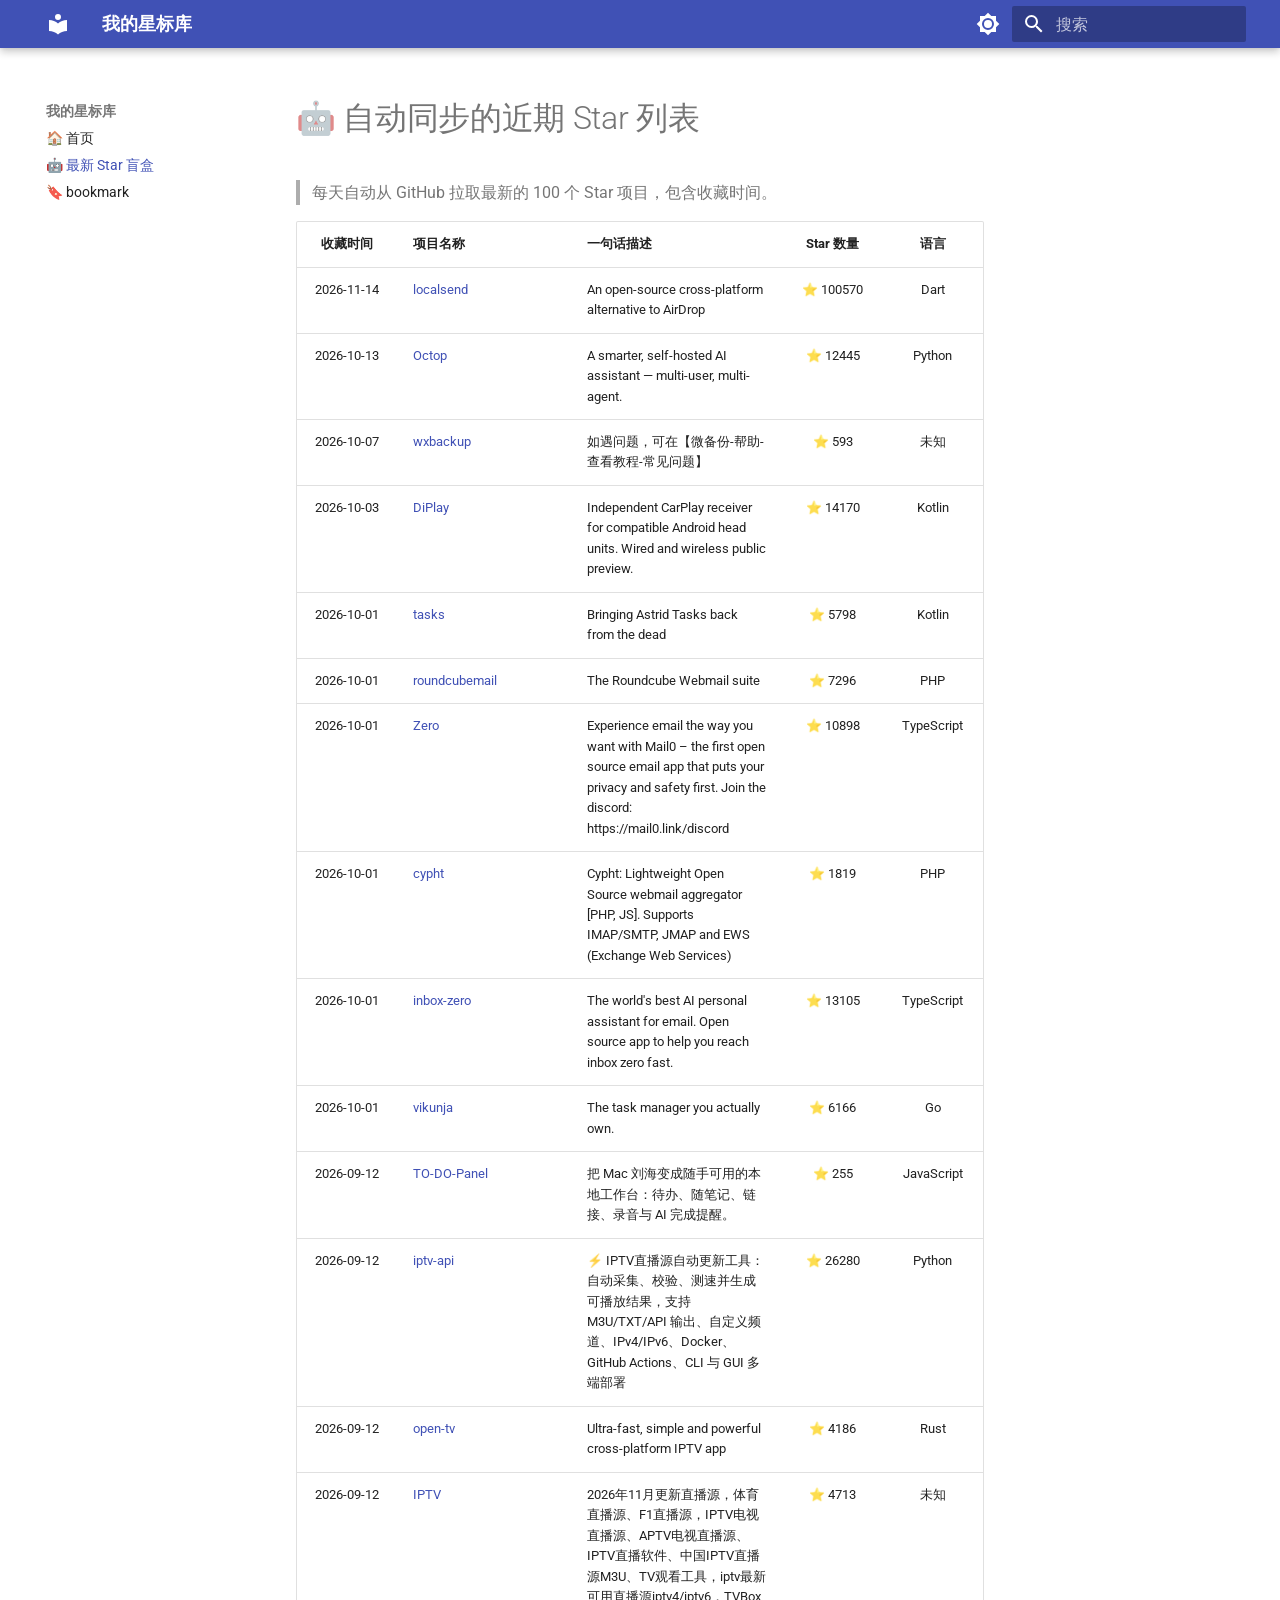
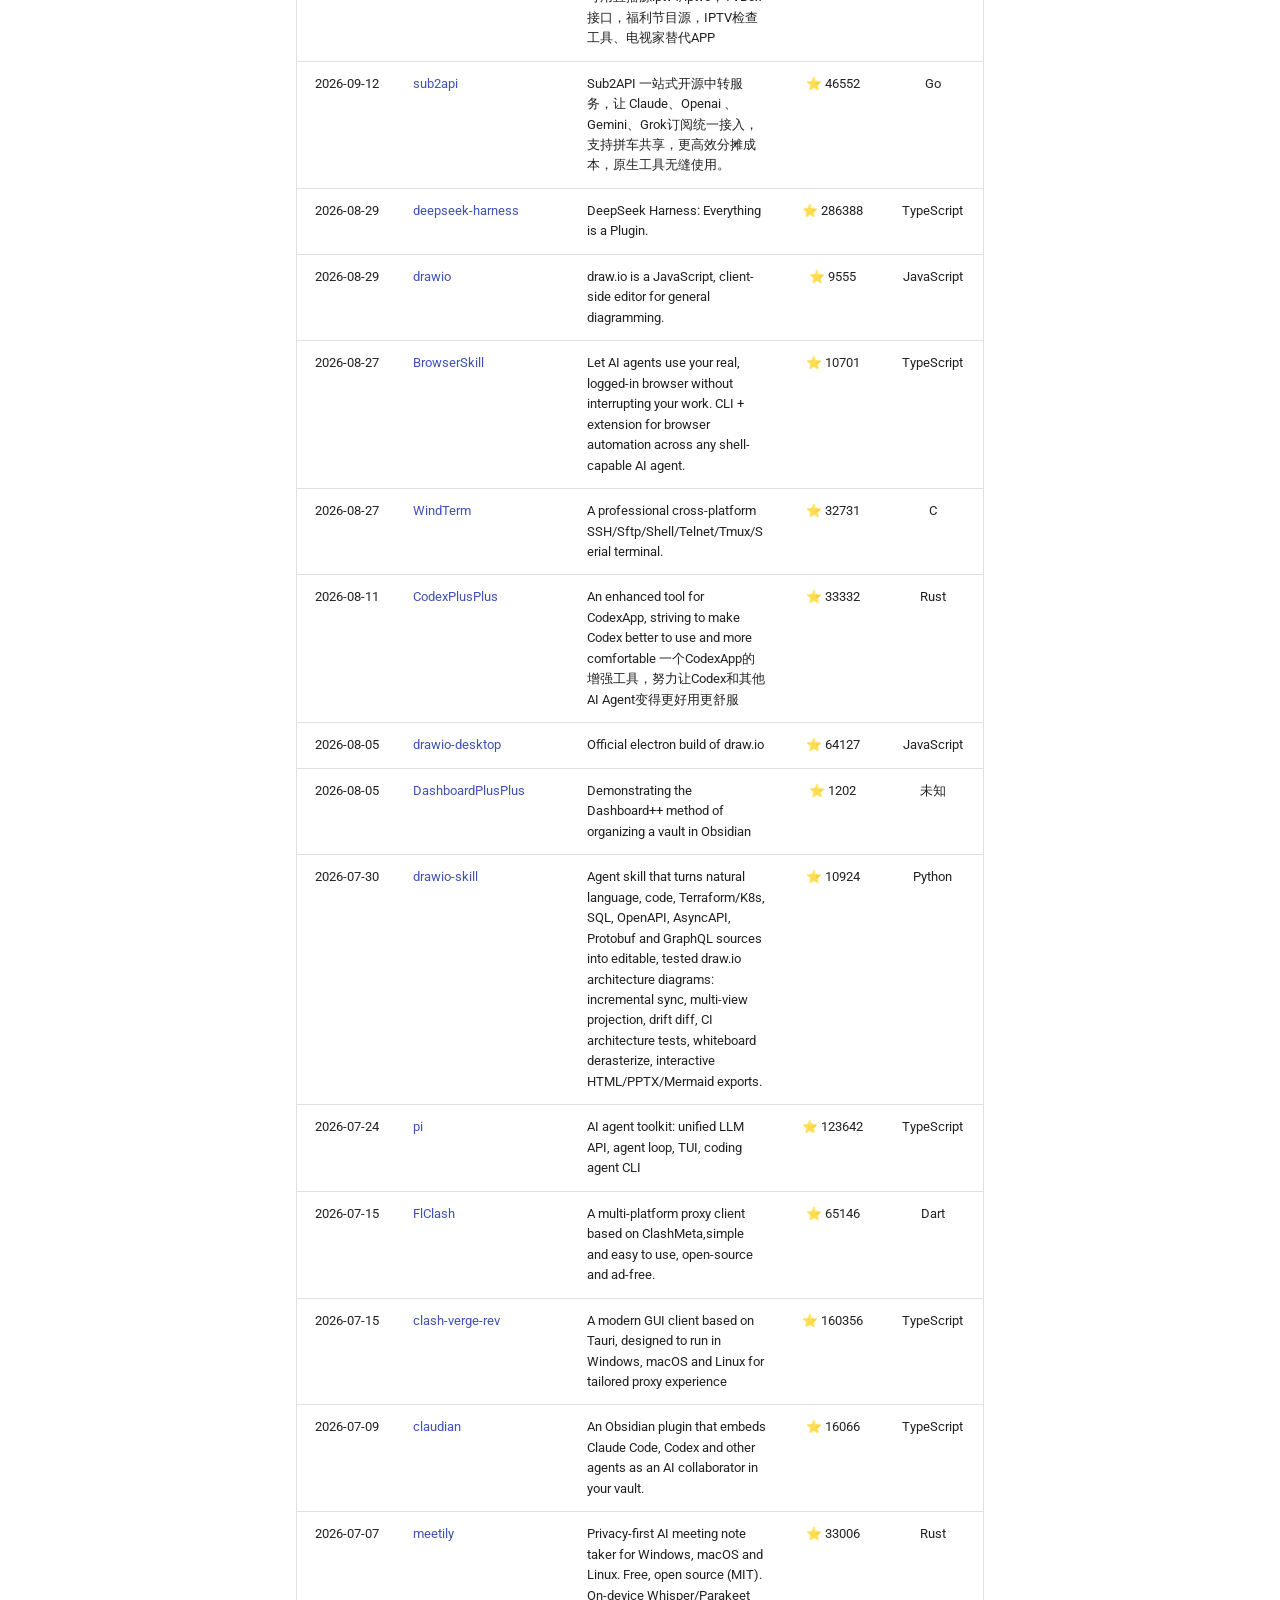
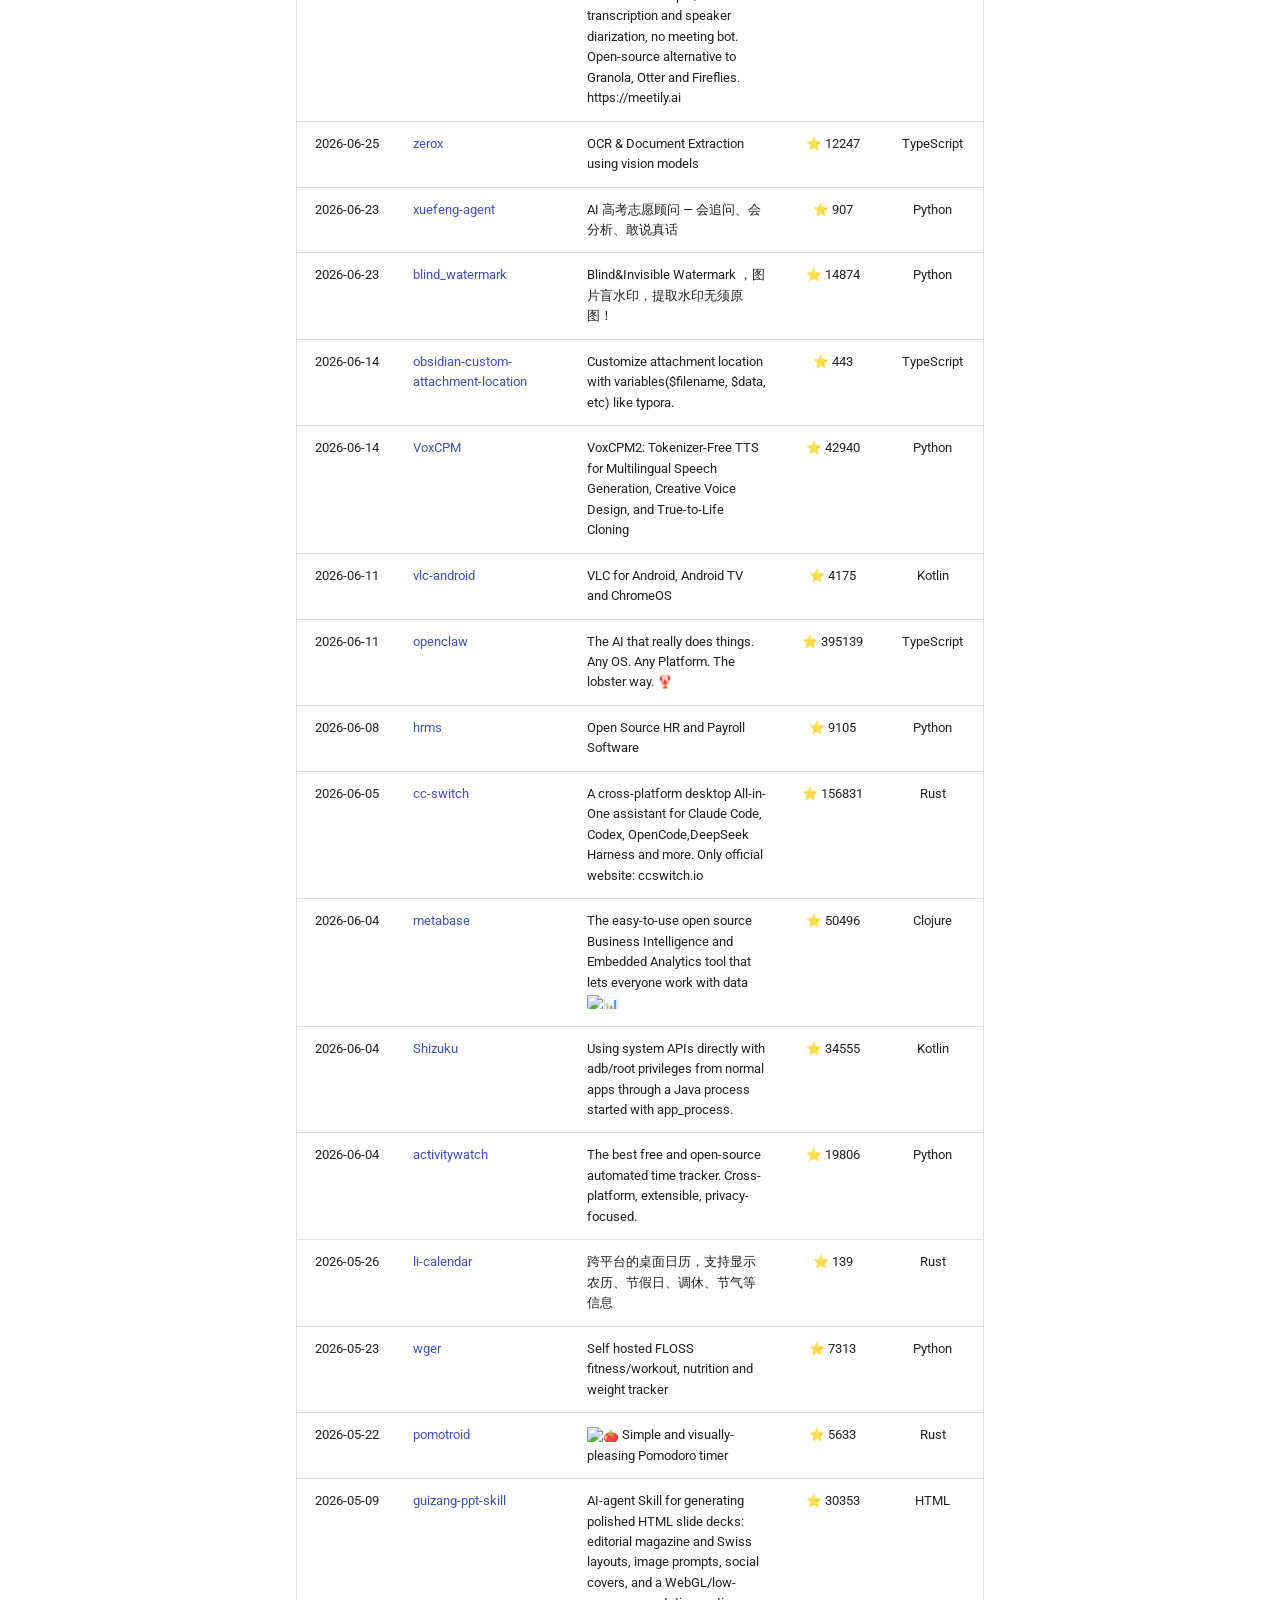
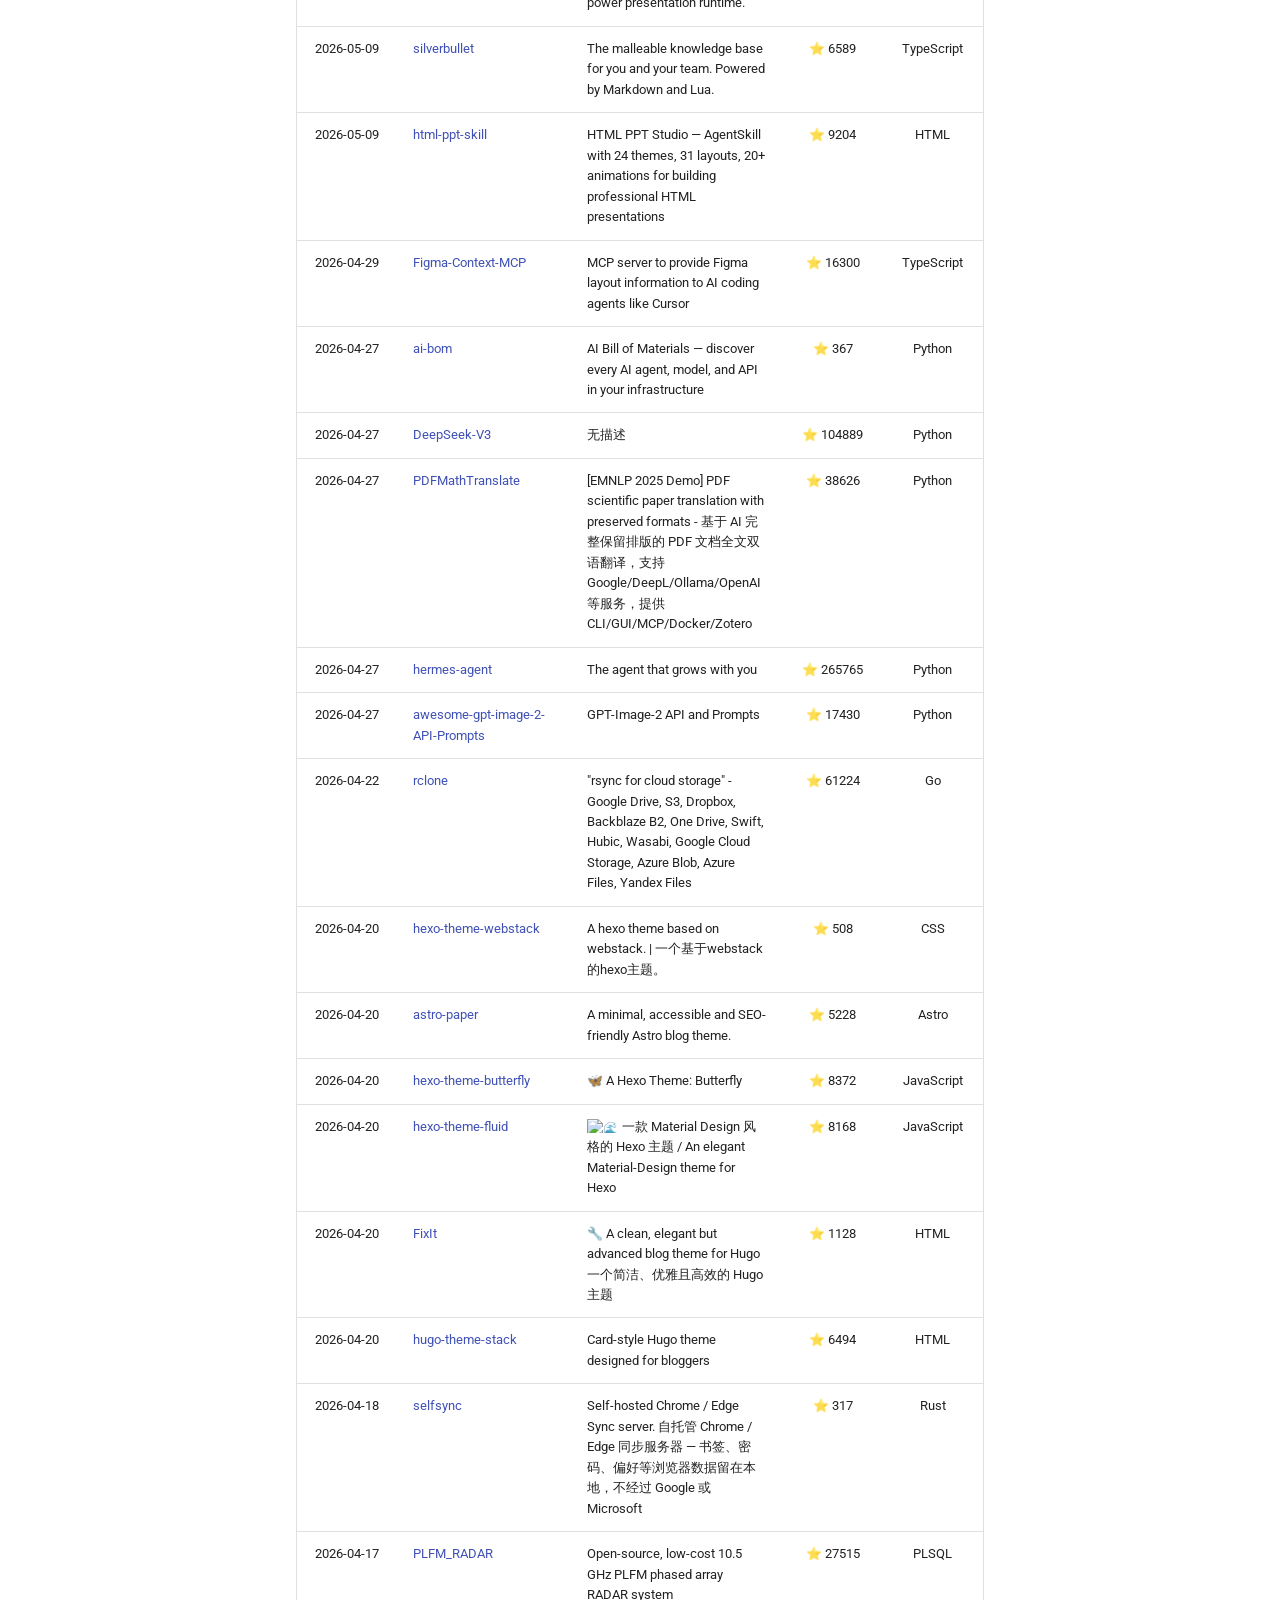
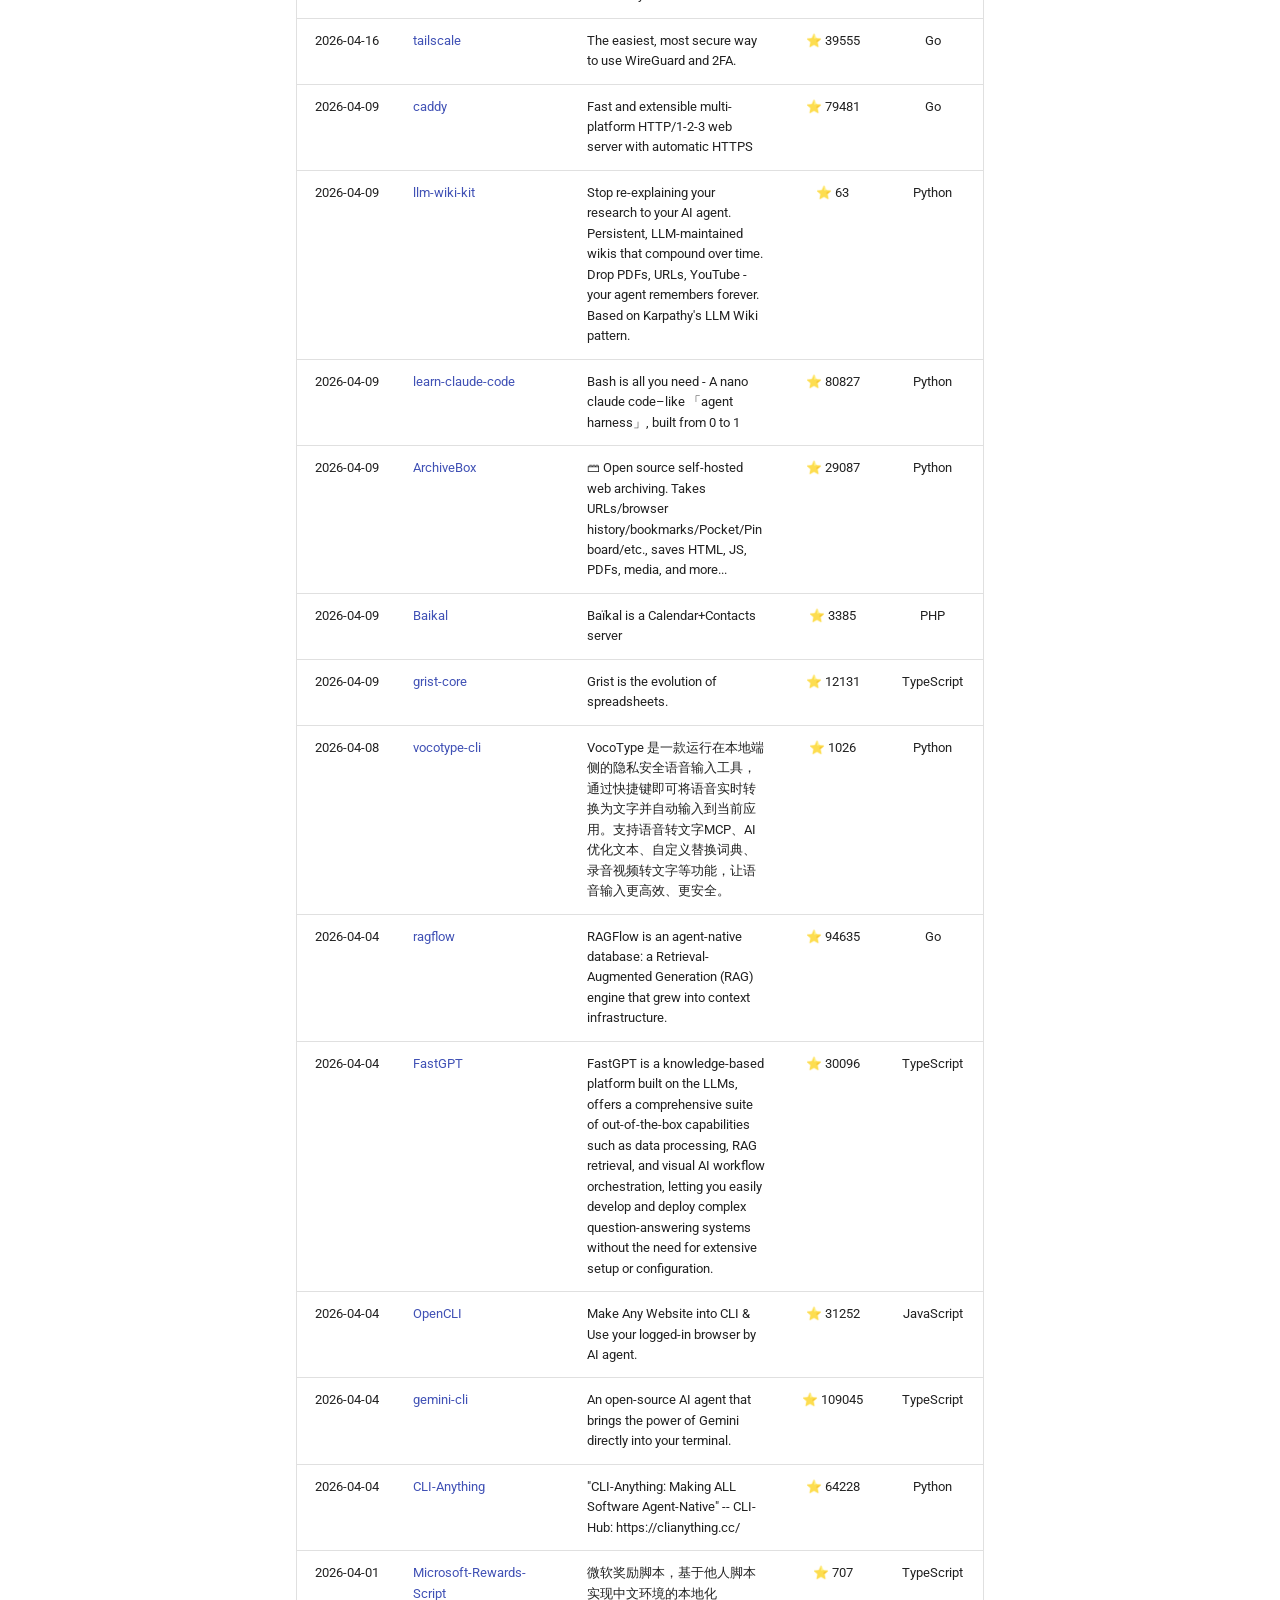
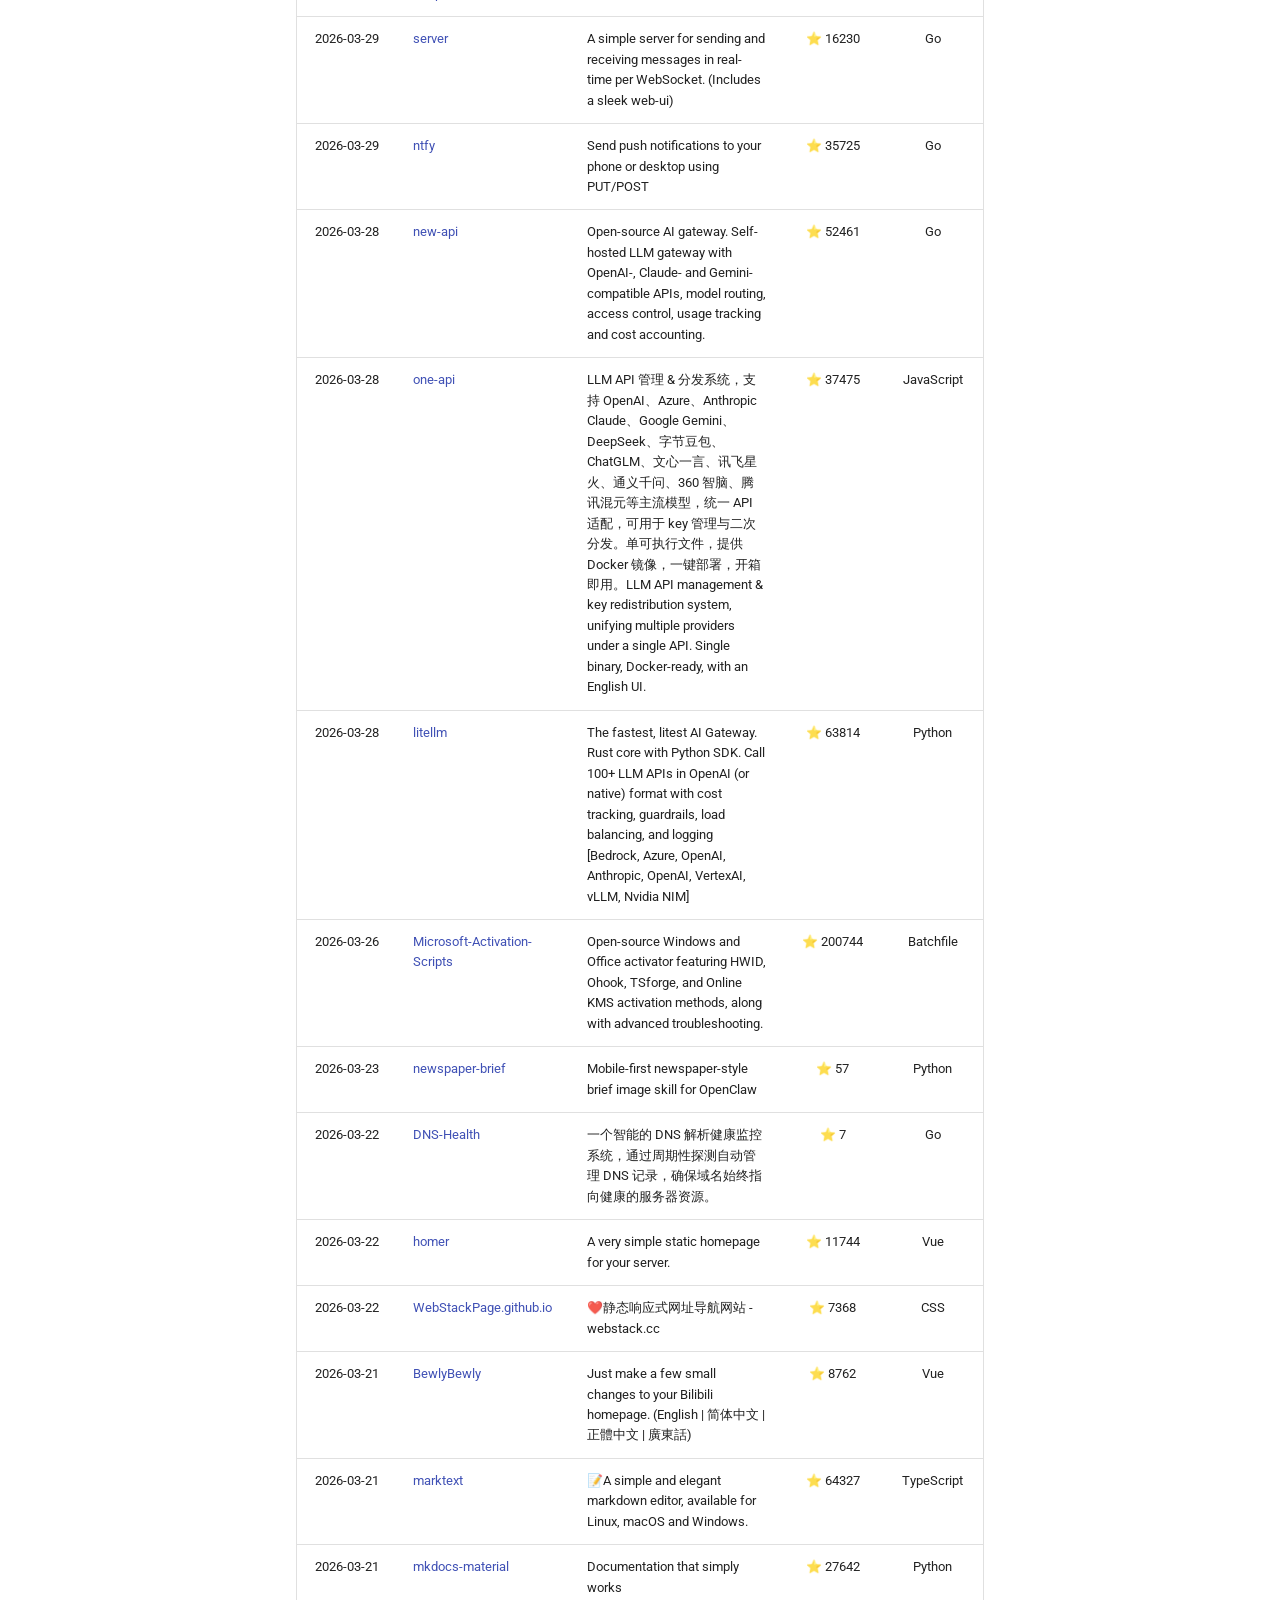
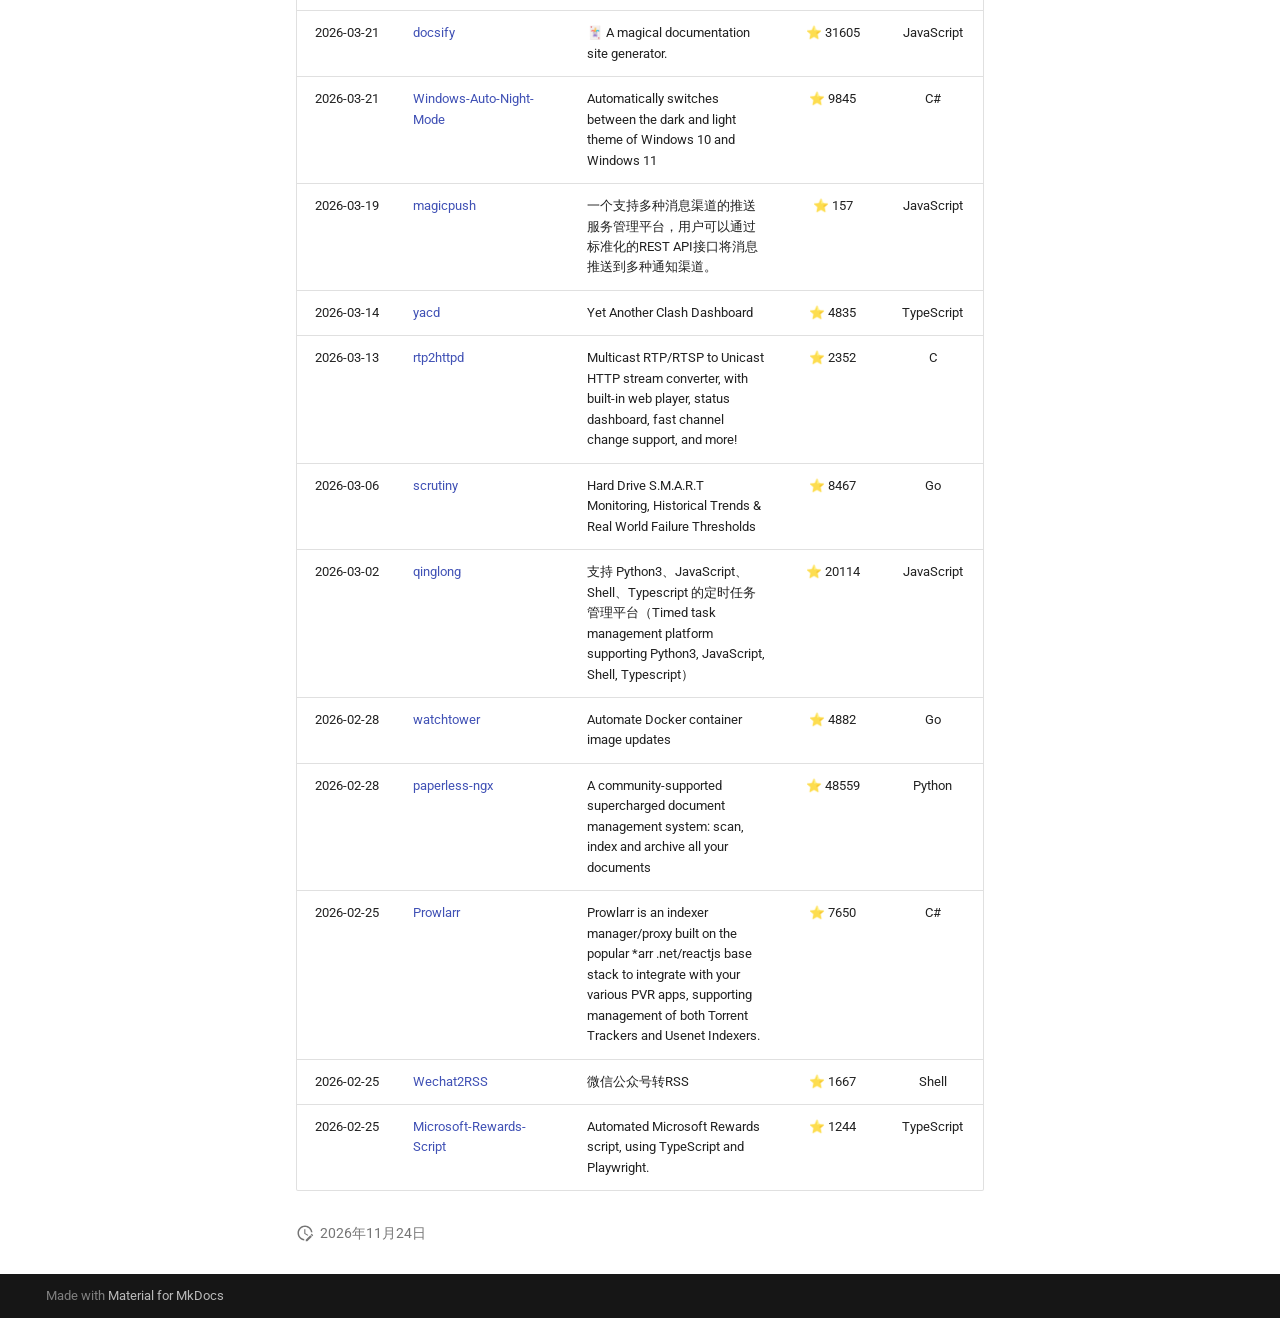
==== commit d028f2d9: "Deployed b26da35 with MkDocs version: 1.6.1" ====
--- a/auto_stars/index.html
+++ b/auto_stars/index.html
@@ -376,14 +376,14 @@
 <td style="text-align: center;">2026-11-14</td>
 <td style="text-align: left;"><a href="https://github.com/localsend/localsend">localsend</a></td>
 <td style="text-align: left;">An open-source cross-platform alternative to AirDrop</td>
-<td style="text-align: center;">⭐ 100373</td>
+<td style="text-align: center;">⭐ 100570</td>
 <td style="text-align: center;">Dart</td>
 </tr>
 <tr>
 <td style="text-align: center;">2026-10-13</td>
 <td style="text-align: left;"><a href="https://github.com/TencentCloud/Octop">Octop</a></td>
 <td style="text-align: left;">A smarter, self-hosted AI assistant — multi-user, multi-agent.</td>
-<td style="text-align: center;">⭐ 12411</td>
+<td style="text-align: center;">⭐ 12445</td>
 <td style="text-align: center;">Python</td>
 </tr>
 <tr>
@@ -397,21 +397,21 @@
 <td style="text-align: center;">2026-10-03</td>
 <td style="text-align: left;"><a href="https://github.com/shihabal3amri/DiPlay">DiPlay</a></td>
 <td style="text-align: left;">Independent CarPlay receiver for compatible Android head units. Wired and wireless public preview.</td>
-<td style="text-align: center;">⭐ 14126</td>
+<td style="text-align: center;">⭐ 14170</td>
 <td style="text-align: center;">Kotlin</td>
 </tr>
 <tr>
 <td style="text-align: center;">2026-10-01</td>
 <td style="text-align: left;"><a href="https://github.com/tasks/tasks">tasks</a></td>
 <td style="text-align: left;">Bringing Astrid Tasks back from the dead</td>
-<td style="text-align: center;">⭐ 5795</td>
+<td style="text-align: center;">⭐ 5798</td>
 <td style="text-align: center;">Kotlin</td>
 </tr>
 <tr>
 <td style="text-align: center;">2026-10-01</td>
 <td style="text-align: left;"><a href="https://github.com/roundcube/roundcubemail">roundcubemail</a></td>
 <td style="text-align: left;">The Roundcube Webmail suite</td>
-<td style="text-align: center;">⭐ 7295</td>
+<td style="text-align: center;">⭐ 7296</td>
 <td style="text-align: center;">PHP</td>
 </tr>
 <tr>
@@ -425,21 +425,21 @@
 <td style="text-align: center;">2026-10-01</td>
 <td style="text-align: left;"><a href="https://github.com/cypht-org/cypht">cypht</a></td>
 <td style="text-align: left;">Cypht: Lightweight Open Source webmail aggregator [PHP, JS].  Supports IMAP/SMTP, JMAP and EWS (Exchange Web Services)</td>
-<td style="text-align: center;">⭐ 1821</td>
+<td style="text-align: center;">⭐ 1819</td>
 <td style="text-align: center;">PHP</td>
 </tr>
 <tr>
 <td style="text-align: center;">2026-10-01</td>
 <td style="text-align: left;"><a href="https://github.com/elie222/inbox-zero">inbox-zero</a></td>
 <td style="text-align: left;">The world's best AI personal assistant for email. Open source app to help you reach inbox zero fast.</td>
-<td style="text-align: center;">⭐ 13096</td>
+<td style="text-align: center;">⭐ 13105</td>
 <td style="text-align: center;">TypeScript</td>
 </tr>
 <tr>
 <td style="text-align: center;">2026-10-01</td>
 <td style="text-align: left;"><a href="https://github.com/go-vikunja/vikunja">vikunja</a></td>
 <td style="text-align: left;">The task manager you actually own.</td>
-<td style="text-align: center;">⭐ 6147</td>
+<td style="text-align: center;">⭐ 6166</td>
 <td style="text-align: center;">Go</td>
 </tr>
 <tr>
@@ -453,70 +453,70 @@
 <td style="text-align: center;">2026-09-12</td>
 <td style="text-align: left;"><a href="https://github.com/Guovin/iptv-api">iptv-api</a></td>
 <td style="text-align: left;">⚡️ IPTV直播源自动更新工具：自动采集、校验、测速并生成可播放结果，支持 M3U/TXT/API 输出、自定义频道、IPv4/IPv6、Docker、GitHub Actions、CLI 与 GUI 多端部署</td>
-<td style="text-align: center;">⭐ 26268</td>
+<td style="text-align: center;">⭐ 26280</td>
 <td style="text-align: center;">Python</td>
 </tr>
 <tr>
 <td style="text-align: center;">2026-09-12</td>
 <td style="text-align: left;"><a href="https://github.com/Fredolx/open-tv">open-tv</a></td>
 <td style="text-align: left;">Ultra-fast, simple and powerful cross-platform IPTV app</td>
-<td style="text-align: center;">⭐ 4184</td>
+<td style="text-align: center;">⭐ 4186</td>
 <td style="text-align: center;">Rust</td>
 </tr>
 <tr>
 <td style="text-align: center;">2026-09-12</td>
 <td style="text-align: left;"><a href="https://github.com/dongyubin/IPTV">IPTV</a></td>
 <td style="text-align: left;">2026年11月更新直播源，体育直播源、F1直播源，IPTV电视直播源、APTV电视直播源、IPTV直播软件、中国IPTV直播源M3U、TV观看工具，iptv最新可用直播源iptv4/iptv6，TVBox接口，福利节目源，IPTV检查工具、电视家替代APP</td>
-<td style="text-align: center;">⭐ 4708</td>
+<td style="text-align: center;">⭐ 4713</td>
 <td style="text-align: center;">未知</td>
 </tr>
 <tr>
 <td style="text-align: center;">2026-09-12</td>
 <td style="text-align: left;"><a href="https://github.com/Wei-Shaw/sub2api">sub2api</a></td>
 <td style="text-align: left;">Sub2API 一站式开源中转服务，让 Claude、Openai 、Gemini、Grok订阅统一接入，支持拼车共享，更高效分摊成本，原生工具无缝使用。</td>
-<td style="text-align: center;">⭐ 46492</td>
+<td style="text-align: center;">⭐ 46552</td>
 <td style="text-align: center;">Go</td>
 </tr>
 <tr>
 <td style="text-align: center;">2026-08-29</td>
 <td style="text-align: left;"><a href="https://github.com/deepseek-ai/deepseek-harness">deepseek-harness</a></td>
 <td style="text-align: left;">DeepSeek Harness: Everything is a Plugin.</td>
-<td style="text-align: center;">⭐ 285832</td>
+<td style="text-align: center;">⭐ 286388</td>
 <td style="text-align: center;">TypeScript</td>
 </tr>
 <tr>
 <td style="text-align: center;">2026-08-29</td>
 <td style="text-align: left;"><a href="https://github.com/jgraph/drawio">drawio</a></td>
 <td style="text-align: left;">draw.io is a JavaScript, client-side editor for general diagramming.</td>
-<td style="text-align: center;">⭐ 9529</td>
+<td style="text-align: center;">⭐ 9555</td>
 <td style="text-align: center;">JavaScript</td>
 </tr>
 <tr>
 <td style="text-align: center;">2026-08-27</td>
 <td style="text-align: left;"><a href="https://github.com/Tencent/BrowserSkill">BrowserSkill</a></td>
 <td style="text-align: left;">Let AI agents use your real, logged-in browser without interrupting your work. CLI + extension for browser automation across any shell-capable AI agent.</td>
-<td style="text-align: center;">⭐ 10671</td>
+<td style="text-align: center;">⭐ 10701</td>
 <td style="text-align: center;">TypeScript</td>
 </tr>
 <tr>
 <td style="text-align: center;">2026-08-27</td>
 <td style="text-align: left;"><a href="https://github.com/kingToolbox/WindTerm">WindTerm</a></td>
 <td style="text-align: left;">A professional cross-platform SSH/Sftp/Shell/Telnet/Tmux/Serial terminal.</td>
-<td style="text-align: center;">⭐ 32729</td>
+<td style="text-align: center;">⭐ 32731</td>
 <td style="text-align: center;">C</td>
 </tr>
 <tr>
 <td style="text-align: center;">2026-08-11</td>
 <td style="text-align: left;"><a href="https://github.com/BigPizzaV3/CodexPlusPlus">CodexPlusPlus</a></td>
 <td style="text-align: left;">An enhanced tool for CodexApp, striving to make Codex better to use and more comfortable 一个CodexApp的增强工具，努力让Codex和其他 AI Agent变得更好用更舒服</td>
-<td style="text-align: center;">⭐ 33315</td>
+<td style="text-align: center;">⭐ 33332</td>
 <td style="text-align: center;">Rust</td>
 </tr>
 <tr>
 <td style="text-align: center;">2026-08-05</td>
 <td style="text-align: left;"><a href="https://github.com/jgraph/drawio-desktop">drawio-desktop</a></td>
 <td style="text-align: left;">Official electron build of draw.io</td>
-<td style="text-align: center;">⭐ 64111</td>
+<td style="text-align: center;">⭐ 64127</td>
 <td style="text-align: center;">JavaScript</td>
 </tr>
 <tr>
@@ -530,49 +530,49 @@
 <td style="text-align: center;">2026-07-30</td>
 <td style="text-align: left;"><a href="https://github.com/Agents365-ai/drawio-skill">drawio-skill</a></td>
 <td style="text-align: left;">Agent skill that turns natural language, code, Terraform/K8s, SQL, OpenAPI, AsyncAPI, Protobuf and GraphQL sources into editable, tested draw.io architecture diagrams: incremental sync, multi-view projection, drift diff, CI architecture tests, whiteboard derasterize, interactive HTML/PPTX/Mermaid exports.</td>
-<td style="text-align: center;">⭐ 10908</td>
+<td style="text-align: center;">⭐ 10924</td>
 <td style="text-align: center;">Python</td>
 </tr>
 <tr>
 <td style="text-align: center;">2026-07-24</td>
 <td style="text-align: left;"><a href="https://github.com/earendil-works/pi">pi</a></td>
 <td style="text-align: left;">AI agent toolkit: unified LLM API, agent loop, TUI, coding agent CLI</td>
-<td style="text-align: center;">⭐ 123442</td>
+<td style="text-align: center;">⭐ 123642</td>
 <td style="text-align: center;">TypeScript</td>
 </tr>
 <tr>
 <td style="text-align: center;">2026-07-15</td>
 <td style="text-align: left;"><a href="https://github.com/chen08209/FlClash">FlClash</a></td>
 <td style="text-align: left;">A multi-platform proxy client based on ClashMeta,simple and easy to use, open-source and ad-free.</td>
-<td style="text-align: center;">⭐ 64900</td>
+<td style="text-align: center;">⭐ 65146</td>
 <td style="text-align: center;">Dart</td>
 </tr>
 <tr>
 <td style="text-align: center;">2026-07-15</td>
 <td style="text-align: left;"><a href="https://github.com/clash-verge-rev/clash-verge-rev">clash-verge-rev</a></td>
 <td style="text-align: left;">A modern GUI client based on Tauri, designed to run in Windows, macOS and Linux for tailored proxy experience</td>
-<td style="text-align: center;">⭐ 160093</td>
+<td style="text-align: center;">⭐ 160356</td>
 <td style="text-align: center;">TypeScript</td>
 </tr>
 <tr>
 <td style="text-align: center;">2026-07-09</td>
 <td style="text-align: left;"><a href="https://github.com/YishenTu/claudian">claudian</a></td>
 <td style="text-align: left;">An Obsidian plugin that embeds Claude Code, Codex and other agents as an AI collaborator in your vault.</td>
-<td style="text-align: center;">⭐ 16057</td>
+<td style="text-align: center;">⭐ 16066</td>
 <td style="text-align: center;">TypeScript</td>
 </tr>
 <tr>
 <td style="text-align: center;">2026-07-07</td>
 <td style="text-align: left;"><a href="https://github.com/Zackriya-Solutions/meetily">meetily</a></td>
 <td style="text-align: left;">Privacy-first AI meeting note taker for Windows, macOS and Linux. Free, open source (MIT). On-device Whisper/Parakeet transcription and speaker diarization, no meeting bot. Open-source alternative to Granola, Otter and Fireflies. https://meetily.ai</td>
-<td style="text-align: center;">⭐ 32981</td>
+<td style="text-align: center;">⭐ 33006</td>
 <td style="text-align: center;">Rust</td>
 </tr>
 <tr>
 <td style="text-align: center;">2026-06-25</td>
 <td style="text-align: left;"><a href="https://github.com/getomni-ai/zerox">zerox</a></td>
 <td style="text-align: left;">OCR &amp; Document Extraction using vision models</td>
-<td style="text-align: center;">⭐ 12246</td>
+<td style="text-align: center;">⭐ 12247</td>
 <td style="text-align: center;">TypeScript</td>
 </tr>
 <tr>
@@ -586,7 +586,7 @@
 <td style="text-align: center;">2026-06-23</td>
 <td style="text-align: left;"><a href="https://github.com/guofei9987/blind_watermark">blind_watermark</a></td>
 <td style="text-align: left;">Blind&amp;Invisible Watermark ，图片盲水印，提取水印无须原图！</td>
-<td style="text-align: center;">⭐ 14873</td>
+<td style="text-align: center;">⭐ 14874</td>
 <td style="text-align: center;">Python</td>
 </tr>
 <tr>
@@ -600,56 +600,56 @@
 <td style="text-align: center;">2026-06-14</td>
 <td style="text-align: left;"><a href="https://github.com/OpenBMB/VoxCPM">VoxCPM</a></td>
 <td style="text-align: left;">VoxCPM2: Tokenizer-Free TTS for Multilingual Speech Generation, Creative Voice Design, and True-to-Life Cloning</td>
-<td style="text-align: center;">⭐ 42891</td>
+<td style="text-align: center;">⭐ 42940</td>
 <td style="text-align: center;">Python</td>
 </tr>
 <tr>
 <td style="text-align: center;">2026-06-11</td>
 <td style="text-align: left;"><a href="https://github.com/videolan/vlc-android">vlc-android</a></td>
 <td style="text-align: left;">VLC for Android, Android TV and ChromeOS</td>
-<td style="text-align: center;">⭐ 4170</td>
+<td style="text-align: center;">⭐ 4175</td>
 <td style="text-align: center;">Kotlin</td>
 </tr>
 <tr>
 <td style="text-align: center;">2026-06-11</td>
 <td style="text-align: left;"><a href="https://github.com/openclaw/openclaw">openclaw</a></td>
 <td style="text-align: left;">The AI that really does things. Any OS. Any Platform. The lobster way. 🦞</td>
-<td style="text-align: center;">⭐ 395075</td>
+<td style="text-align: center;">⭐ 395139</td>
 <td style="text-align: center;">TypeScript</td>
 </tr>
 <tr>
 <td style="text-align: center;">2026-06-08</td>
 <td style="text-align: left;"><a href="https://github.com/frappe/hrms">hrms</a></td>
 <td style="text-align: left;">Open Source HR and Payroll Software</td>
-<td style="text-align: center;">⭐ 9099</td>
+<td style="text-align: center;">⭐ 9105</td>
 <td style="text-align: center;">Python</td>
 </tr>
 <tr>
 <td style="text-align: center;">2026-06-05</td>
 <td style="text-align: left;"><a href="https://github.com/farion1231/cc-switch">cc-switch</a></td>
 <td style="text-align: left;">A cross-platform desktop All-in-One assistant for Claude Code, Codex, OpenCode,DeepSeek Harness and more. Only official website: ccswitch.io</td>
-<td style="text-align: center;">⭐ 156554</td>
+<td style="text-align: center;">⭐ 156831</td>
 <td style="text-align: center;">Rust</td>
 </tr>
 <tr>
 <td style="text-align: center;">2026-06-04</td>
 <td style="text-align: left;"><a href="https://github.com/metabase/metabase">metabase</a></td>
 <td style="text-align: left;">The easy-to-use open source Business Intelligence and Embedded Analytics tool that lets everyone work with data <img alt="📊" class="twemoji" src="https://cdn.jsdelivr.net/gh/jdecked/twemoji@16.0.1/assets/svg/1f4ca.svg" title=":bar_chart:" /></td>
-<td style="text-align: center;">⭐ 50487</td>
+<td style="text-align: center;">⭐ 50496</td>
 <td style="text-align: center;">Clojure</td>
 </tr>
 <tr>
 <td style="text-align: center;">2026-06-04</td>
 <td style="text-align: left;"><a href="https://github.com/RikkaApps/Shizuku">Shizuku</a></td>
 <td style="text-align: left;">Using system APIs directly with adb/root privileges from normal apps through a Java process started with app_process.</td>
-<td style="text-align: center;">⭐ 34454</td>
+<td style="text-align: center;">⭐ 34555</td>
 <td style="text-align: center;">Kotlin</td>
 </tr>
 <tr>
 <td style="text-align: center;">2026-06-04</td>
 <td style="text-align: left;"><a href="https://github.com/ActivityWatch/activitywatch">activitywatch</a></td>
 <td style="text-align: left;">The best free and open-source automated time tracker. Cross-platform, extensible, privacy-focused.</td>
-<td style="text-align: center;">⭐ 19788</td>
+<td style="text-align: center;">⭐ 19806</td>
 <td style="text-align: center;">Python</td>
 </tr>
 <tr>
@@ -663,42 +663,42 @@
 <td style="text-align: center;">2026-05-23</td>
 <td style="text-align: left;"><a href="https://github.com/wger-project/wger">wger</a></td>
 <td style="text-align: left;">Self hosted FLOSS fitness/workout, nutrition and weight tracker</td>
-<td style="text-align: center;">⭐ 7311</td>
+<td style="text-align: center;">⭐ 7313</td>
 <td style="text-align: center;">Python</td>
 </tr>
 <tr>
 <td style="text-align: center;">2026-05-22</td>
 <td style="text-align: left;"><a href="https://github.com/Splode/pomotroid">pomotroid</a></td>
 <td style="text-align: left;"><img alt="🍅" class="twemoji" src="https://cdn.jsdelivr.net/gh/jdecked/twemoji@16.0.1/assets/svg/1f345.svg" title=":tomato:" /> Simple and visually-pleasing Pomodoro timer</td>
-<td style="text-align: center;">⭐ 5628</td>
+<td style="text-align: center;">⭐ 5633</td>
 <td style="text-align: center;">Rust</td>
 </tr>
 <tr>
 <td style="text-align: center;">2026-05-09</td>
 <td style="text-align: left;"><a href="https://github.com/op7418/guizang-ppt-skill">guizang-ppt-skill</a></td>
 <td style="text-align: left;">AI-agent Skill for generating polished HTML slide decks: editorial magazine and Swiss layouts, image prompts, social covers, and a WebGL/low-power presentation runtime.</td>
-<td style="text-align: center;">⭐ 30295</td>
+<td style="text-align: center;">⭐ 30353</td>
 <td style="text-align: center;">HTML</td>
 </tr>
 <tr>
 <td style="text-align: center;">2026-05-09</td>
 <td style="text-align: left;"><a href="https://github.com/silverbulletmd/silverbullet">silverbullet</a></td>
 <td style="text-align: left;">The malleable knowledge base for you and your team. Powered by Markdown and Lua.</td>
-<td style="text-align: center;">⭐ 6581</td>
+<td style="text-align: center;">⭐ 6589</td>
 <td style="text-align: center;">TypeScript</td>
 </tr>
 <tr>
 <td style="text-align: center;">2026-05-09</td>
 <td style="text-align: left;"><a href="https://github.com/lewislulu/html-ppt-skill">html-ppt-skill</a></td>
 <td style="text-align: left;">HTML PPT Studio — AgentSkill with 24 themes, 31 layouts, 20+ animations for building professional HTML presentations</td>
-<td style="text-align: center;">⭐ 9190</td>
+<td style="text-align: center;">⭐ 9204</td>
 <td style="text-align: center;">HTML</td>
 </tr>
 <tr>
 <td style="text-align: center;">2026-04-29</td>
 <td style="text-align: left;"><a href="https://github.com/GLips/Figma-Context-MCP">Figma-Context-MCP</a></td>
 <td style="text-align: left;">MCP server to provide Figma layout information to AI coding agents like Cursor</td>
-<td style="text-align: center;">⭐ 16286</td>
+<td style="text-align: center;">⭐ 16300</td>
 <td style="text-align: center;">TypeScript</td>
 </tr>
 <tr>
@@ -712,21 +712,21 @@
 <td style="text-align: center;">2026-04-27</td>
 <td style="text-align: left;"><a href="https://github.com/deepseek-ai/DeepSeek-V3">DeepSeek-V3</a></td>
 <td style="text-align: left;">无描述</td>
-<td style="text-align: center;">⭐ 104893</td>
+<td style="text-align: center;">⭐ 104889</td>
 <td style="text-align: center;">Python</td>
 </tr>
 <tr>
 <td style="text-align: center;">2026-04-27</td>
 <td style="text-align: left;"><a href="https://github.com/PDFMathTranslate/PDFMathTranslate">PDFMathTranslate</a></td>
 <td style="text-align: left;">[EMNLP 2025 Demo] PDF scientific paper translation with preserved formats - 基于 AI 完整保留排版的 PDF 文档全文双语翻译，支持 Google/DeepL/Ollama/OpenAI 等服务，提供 CLI/GUI/MCP/Docker/Zotero</td>
-<td style="text-align: center;">⭐ 38604</td>
+<td style="text-align: center;">⭐ 38626</td>
 <td style="text-align: center;">Python</td>
 </tr>
 <tr>
 <td style="text-align: center;">2026-04-27</td>
 <td style="text-align: left;"><a href="https://github.com/NousResearch/hermes-agent">hermes-agent</a></td>
 <td style="text-align: left;">The agent that grows with you</td>
-<td style="text-align: center;">⭐ 265542</td>
+<td style="text-align: center;">⭐ 265765</td>
 <td style="text-align: center;">Python</td>
 </tr>
 <tr>
@@ -740,7 +740,7 @@
 <td style="text-align: center;">2026-04-22</td>
 <td style="text-align: left;"><a href="https://github.com/rclone/rclone">rclone</a></td>
 <td style="text-align: left;">"rsync for cloud storage" - Google Drive, S3, Dropbox, Backblaze B2, One Drive, Swift, Hubic, Wasabi, Google Cloud Storage, Azure Blob, Azure Files, Yandex Files</td>
-<td style="text-align: center;">⭐ 61198</td>
+<td style="text-align: center;">⭐ 61224</td>
 <td style="text-align: center;">Go</td>
 </tr>
 <tr>
@@ -761,14 +761,14 @@
 <td style="text-align: center;">2026-04-20</td>
 <td style="text-align: left;"><a href="https://github.com/jerryc127/hexo-theme-butterfly">hexo-theme-butterfly</a></td>
 <td style="text-align: left;">🦋 A Hexo Theme: Butterfly</td>
-<td style="text-align: center;">⭐ 8371</td>
+<td style="text-align: center;">⭐ 8372</td>
 <td style="text-align: center;">JavaScript</td>
 </tr>
 <tr>
 <td style="text-align: center;">2026-04-20</td>
 <td style="text-align: left;"><a href="https://github.com/fluid-dev/hexo-theme-fluid">hexo-theme-fluid</a></td>
 <td style="text-align: left;"><img alt="🌊" class="twemoji" src="https://cdn.jsdelivr.net/gh/jdecked/twemoji@16.0.1/assets/svg/1f30a.svg" title=":ocean:" /> 一款 Material Design 风格的 Hexo 主题 / An elegant Material-Design theme for Hexo</td>
-<td style="text-align: center;">⭐ 8167</td>
+<td style="text-align: center;">⭐ 8168</td>
 <td style="text-align: center;">JavaScript</td>
 </tr>
 <tr>
@@ -782,7 +782,7 @@
 <td style="text-align: center;">2026-04-20</td>
 <td style="text-align: left;"><a href="https://github.com/CaiJimmy/hugo-theme-stack">hugo-theme-stack</a></td>
 <td style="text-align: left;">Card-style Hugo theme designed for bloggers</td>
-<td style="text-align: center;">⭐ 6495</td>
+<td style="text-align: center;">⭐ 6494</td>
 <td style="text-align: center;">HTML</td>
 </tr>
 <tr>
@@ -796,21 +796,21 @@
 <td style="text-align: center;">2026-04-17</td>
 <td style="text-align: left;"><a href="https://github.com/NawfalMotii79/PLFM_RADAR">PLFM_RADAR</a></td>
 <td style="text-align: left;">Open-source, low-cost 10.5 GHz PLFM phased array RADAR system</td>
-<td style="text-align: center;">⭐ 27496</td>
+<td style="text-align: center;">⭐ 27515</td>
 <td style="text-align: center;">PLSQL</td>
 </tr>
 <tr>
 <td style="text-align: center;">2026-04-16</td>
 <td style="text-align: left;"><a href="https://github.com/tailscale/tailscale">tailscale</a></td>
 <td style="text-align: left;">The easiest, most secure way to use WireGuard and 2FA.</td>
-<td style="text-align: center;">⭐ 39507</td>
+<td style="text-align: center;">⭐ 39555</td>
 <td style="text-align: center;">Go</td>
 </tr>
 <tr>
 <td style="text-align: center;">2026-04-09</td>
 <td style="text-align: left;"><a href="https://github.com/caddyserver/caddy">caddy</a></td>
 <td style="text-align: left;">Fast and extensible multi-platform HTTP/1-2-3 web server with automatic HTTPS</td>
-<td style="text-align: center;">⭐ 79433</td>
+<td style="text-align: center;">⭐ 79481</td>
 <td style="text-align: center;">Go</td>
 </tr>
 <tr>
@@ -824,119 +824,119 @@
 <td style="text-align: center;">2026-04-09</td>
 <td style="text-align: left;"><a href="https://github.com/shareAI-lab/learn-claude-code">learn-claude-code</a></td>
 <td style="text-align: left;">Bash is all you need -  A nano claude code–like 「agent harness」, built from 0 to 1</td>
-<td style="text-align: center;">⭐ 80780</td>
+<td style="text-align: center;">⭐ 80827</td>
 <td style="text-align: center;">Python</td>
 </tr>
 <tr>
 <td style="text-align: center;">2026-04-09</td>
 <td style="text-align: left;"><a href="https://github.com/ArchiveBox/ArchiveBox">ArchiveBox</a></td>
 <td style="text-align: left;">🗃 Open source self-hosted web archiving. Takes URLs/browser history/bookmarks/Pocket/Pinboard/etc., saves HTML, JS, PDFs, media, and more...</td>
-<td style="text-align: center;">⭐ 29082</td>
+<td style="text-align: center;">⭐ 29087</td>
 <td style="text-align: center;">Python</td>
 </tr>
 <tr>
 <td style="text-align: center;">2026-04-09</td>
 <td style="text-align: left;"><a href="https://github.com/sabre-io/Baikal">Baikal</a></td>
 <td style="text-align: left;">Baïkal is a Calendar+Contacts server</td>
-<td style="text-align: center;">⭐ 3382</td>
+<td style="text-align: center;">⭐ 3385</td>
 <td style="text-align: center;">PHP</td>
 </tr>
 <tr>
 <td style="text-align: center;">2026-04-09</td>
 <td style="text-align: left;"><a href="https://github.com/gristlabs/grist-core">grist-core</a></td>
 <td style="text-align: left;">Grist is the evolution of spreadsheets.</td>
-<td style="text-align: center;">⭐ 12128</td>
+<td style="text-align: center;">⭐ 12131</td>
 <td style="text-align: center;">TypeScript</td>
 </tr>
 <tr>
 <td style="text-align: center;">2026-04-08</td>
 <td style="text-align: left;"><a href="https://github.com/233stone/vocotype-cli">vocotype-cli</a></td>
 <td style="text-align: left;">VocoType 是一款运行在本地端侧的隐私安全语音输入工具，通过快捷键即可将语音实时转换为文字并自动输入到当前应用。支持语音转文字MCP、AI 优化文本、自定义替换词典、录音视频转文字等功能，让语音输入更高效、更安全。</td>
-<td style="text-align: center;">⭐ 1022</td>
+<td style="text-align: center;">⭐ 1026</td>
 <td style="text-align: center;">Python</td>
 </tr>
 <tr>
 <td style="text-align: center;">2026-04-04</td>
 <td style="text-align: left;"><a href="https://github.com/infiniflow/ragflow">ragflow</a></td>
 <td style="text-align: left;">RAGFlow is an agent-native database: a Retrieval-Augmented Generation (RAG) engine that grew into context infrastructure.</td>
-<td style="text-align: center;">⭐ 94582</td>
+<td style="text-align: center;">⭐ 94635</td>
 <td style="text-align: center;">Go</td>
 </tr>
 <tr>
 <td style="text-align: center;">2026-04-04</td>
 <td style="text-align: left;"><a href="https://github.com/labring/FastGPT">FastGPT</a></td>
 <td style="text-align: left;">FastGPT is a knowledge-based platform built on the LLMs, offers a comprehensive suite of out-of-the-box capabilities such as data processing, RAG retrieval, and visual AI workflow orchestration, letting you easily develop and deploy complex question-answering systems without the need for extensive setup or configuration.</td>
-<td style="text-align: center;">⭐ 30090</td>
+<td style="text-align: center;">⭐ 30096</td>
 <td style="text-align: center;">TypeScript</td>
 </tr>
 <tr>
 <td style="text-align: center;">2026-04-04</td>
 <td style="text-align: left;"><a href="https://github.com/jackwener/OpenCLI">OpenCLI</a></td>
 <td style="text-align: left;">Make Any Website into CLI &amp; Use your logged-in browser by AI agent.</td>
-<td style="text-align: center;">⭐ 31236</td>
+<td style="text-align: center;">⭐ 31252</td>
 <td style="text-align: center;">JavaScript</td>
 </tr>
 <tr>
 <td style="text-align: center;">2026-04-04</td>
 <td style="text-align: left;"><a href="https://github.com/google-gemini/gemini-cli">gemini-cli</a></td>
 <td style="text-align: left;">An open-source AI agent that brings the power of Gemini directly into your terminal.</td>
-<td style="text-align: center;">⭐ 109017</td>
+<td style="text-align: center;">⭐ 109045</td>
 <td style="text-align: center;">TypeScript</td>
 </tr>
 <tr>
 <td style="text-align: center;">2026-04-04</td>
 <td style="text-align: left;"><a href="https://github.com/HKUDS/CLI-Anything">CLI-Anything</a></td>
 <td style="text-align: left;">"CLI-Anything: Making ALL Software Agent-Native" -- CLI-Hub: https://clianything.cc/</td>
-<td style="text-align: center;">⭐ 63120</td>
+<td style="text-align: center;">⭐ 64228</td>
 <td style="text-align: center;">Python</td>
 </tr>
 <tr>
 <td style="text-align: center;">2026-04-01</td>
 <td style="text-align: left;"><a href="https://github.com/chiihero/Microsoft-Rewards-Script">Microsoft-Rewards-Script</a></td>
 <td style="text-align: left;">微软奖励脚本，基于他人脚本实现中文环境的本地化</td>
-<td style="text-align: center;">⭐ 704</td>
+<td style="text-align: center;">⭐ 707</td>
 <td style="text-align: center;">TypeScript</td>
 </tr>
 <tr>
 <td style="text-align: center;">2026-03-29</td>
 <td style="text-align: left;"><a href="https://github.com/gotify/server">server</a></td>
 <td style="text-align: left;">A simple server for sending and receiving messages in real-time per WebSocket. (Includes a sleek web-ui)</td>
-<td style="text-align: center;">⭐ 16228</td>
+<td style="text-align: center;">⭐ 16230</td>
 <td style="text-align: center;">Go</td>
 </tr>
 <tr>
 <td style="text-align: center;">2026-03-29</td>
 <td style="text-align: left;"><a href="https://github.com/binwiederhier/ntfy">ntfy</a></td>
 <td style="text-align: left;">Send push notifications to your phone or desktop using PUT/POST</td>
-<td style="text-align: center;">⭐ 35704</td>
+<td style="text-align: center;">⭐ 35725</td>
 <td style="text-align: center;">Go</td>
 </tr>
 <tr>
 <td style="text-align: center;">2026-03-28</td>
 <td style="text-align: left;"><a href="https://github.com/QuantumNous/new-api">new-api</a></td>
 <td style="text-align: left;">Open-source AI gateway. Self-hosted LLM gateway with OpenAI-, Claude- and Gemini-compatible APIs, model routing, access control, usage tracking and cost accounting.</td>
-<td style="text-align: center;">⭐ 52385</td>
+<td style="text-align: center;">⭐ 52461</td>
 <td style="text-align: center;">Go</td>
 </tr>
 <tr>
 <td style="text-align: center;">2026-03-28</td>
 <td style="text-align: left;"><a href="https://github.com/songquanpeng/one-api">one-api</a></td>
 <td style="text-align: left;">LLM API 管理 &amp; 分发系统，支持 OpenAI、Azure、Anthropic Claude、Google Gemini、DeepSeek、字节豆包、ChatGLM、文心一言、讯飞星火、通义千问、360 智脑、腾讯混元等主流模型，统一 API 适配，可用于 key 管理与二次分发。单可执行文件，提供 Docker 镜像，一键部署，开箱即用。LLM API management &amp; key redistribution system, unifying multiple providers under a single API. Single binary, Docker-ready, with an English UI.</td>
-<td style="text-align: center;">⭐ 37464</td>
+<td style="text-align: center;">⭐ 37475</td>
 <td style="text-align: center;">JavaScript</td>
 </tr>
 <tr>
 <td style="text-align: center;">2026-03-28</td>
 <td style="text-align: left;"><a href="https://github.com/BerriAI/litellm">litellm</a></td>
 <td style="text-align: left;">The fastest, litest AI Gateway. Rust core with Python SDK. Call 100+ LLM APIs in OpenAI (or native) format with cost tracking, guardrails, load balancing, and logging [Bedrock, Azure, OpenAI, Anthropic, OpenAI, VertexAI, vLLM, Nvidia NIM]</td>
-<td style="text-align: center;">⭐ 63750</td>
+<td style="text-align: center;">⭐ 63814</td>
 <td style="text-align: center;">Python</td>
 </tr>
 <tr>
 <td style="text-align: center;">2026-03-26</td>
 <td style="text-align: left;"><a href="https://github.com/massgravel/Microsoft-Activation-Scripts">Microsoft-Activation-Scripts</a></td>
 <td style="text-align: left;">Open-source Windows and Office activator featuring HWID, Ohook, TSforge, and Online KMS activation methods, along with advanced troubleshooting.</td>
-<td style="text-align: center;">⭐ 200610</td>
+<td style="text-align: center;">⭐ 200744</td>
 <td style="text-align: center;">Batchfile</td>
 </tr>
 <tr>
@@ -957,14 +957,14 @@
 <td style="text-align: center;">2026-03-22</td>
 <td style="text-align: left;"><a href="https://github.com/homer-dashboard/homer">homer</a></td>
 <td style="text-align: left;">A very simple static homepage for your server.</td>
-<td style="text-align: center;">⭐ 11738</td>
+<td style="text-align: center;">⭐ 11744</td>
 <td style="text-align: center;">Vue</td>
 </tr>
 <tr>
 <td style="text-align: center;">2026-03-22</td>
 <td style="text-align: left;"><a href="https://github.com/WebStackPage/WebStackPage.github.io">WebStackPage.github.io</a></td>
 <td style="text-align: left;">❤️静态响应式网址导航网站 - webstack.cc</td>
-<td style="text-align: center;">⭐ 7369</td>
+<td style="text-align: center;">⭐ 7368</td>
 <td style="text-align: center;">CSS</td>
 </tr>
 <tr>
@@ -978,35 +978,35 @@
 <td style="text-align: center;">2026-03-21</td>
 <td style="text-align: left;"><a href="https://github.com/marktext/marktext">marktext</a></td>
 <td style="text-align: left;">📝A simple and elegant markdown editor, available for Linux, macOS and Windows.</td>
-<td style="text-align: center;">⭐ 64293</td>
+<td style="text-align: center;">⭐ 64327</td>
 <td style="text-align: center;">TypeScript</td>
 </tr>
 <tr>
 <td style="text-align: center;">2026-03-21</td>
 <td style="text-align: left;"><a href="https://github.com/squidfunk/mkdocs-material">mkdocs-material</a></td>
 <td style="text-align: left;">Documentation that simply works</td>
-<td style="text-align: center;">⭐ 27643</td>
+<td style="text-align: center;">⭐ 27642</td>
 <td style="text-align: center;">Python</td>
 </tr>
 <tr>
 <td style="text-align: center;">2026-03-21</td>
 <td style="text-align: left;"><a href="https://github.com/docsifyjs/docsify">docsify</a></td>
 <td style="text-align: left;">🃏 A magical documentation site generator.</td>
-<td style="text-align: center;">⭐ 31609</td>
+<td style="text-align: center;">⭐ 31605</td>
 <td style="text-align: center;">JavaScript</td>
 </tr>
 <tr>
 <td style="text-align: center;">2026-03-21</td>
 <td style="text-align: left;"><a href="https://github.com/AutoDarkMode/Windows-Auto-Night-Mode">Windows-Auto-Night-Mode</a></td>
 <td style="text-align: left;">Automatically switches between the dark and light theme of Windows 10 and Windows 11</td>
-<td style="text-align: center;">⭐ 9844</td>
+<td style="text-align: center;">⭐ 9845</td>
 <td style="text-align: center;">C#</td>
 </tr>
 <tr>
 <td style="text-align: center;">2026-03-19</td>
 <td style="text-align: left;"><a href="https://github.com/magiccode1412/magicpush">magicpush</a></td>
 <td style="text-align: left;">一个支持多种消息渠道的推送服务管理平台，用户可以通过标准化的REST API接口将消息推送到多种通知渠道。</td>
-<td style="text-align: center;">⭐ 155</td>
+<td style="text-align: center;">⭐ 157</td>
 <td style="text-align: center;">JavaScript</td>
 </tr>
 <tr>
@@ -1020,56 +1020,56 @@
 <td style="text-align: center;">2026-03-13</td>
 <td style="text-align: left;"><a href="https://github.com/stackia/rtp2httpd">rtp2httpd</a></td>
 <td style="text-align: left;">Multicast RTP/RTSP to Unicast HTTP stream converter, with built-in web player, status dashboard, fast channel change support, and more!</td>
-<td style="text-align: center;">⭐ 2347</td>
+<td style="text-align: center;">⭐ 2352</td>
 <td style="text-align: center;">C</td>
 </tr>
 <tr>
 <td style="text-align: center;">2026-03-06</td>
 <td style="text-align: left;"><a href="https://github.com/AnalogJ/scrutiny">scrutiny</a></td>
 <td style="text-align: left;">Hard Drive S.M.A.R.T Monitoring, Historical Trends &amp; Real World Failure Thresholds</td>
-<td style="text-align: center;">⭐ 8466</td>
+<td style="text-align: center;">⭐ 8467</td>
 <td style="text-align: center;">Go</td>
 </tr>
 <tr>
 <td style="text-align: center;">2026-03-02</td>
 <td style="text-align: left;"><a href="https://github.com/whyour/qinglong">qinglong</a></td>
 <td style="text-align: left;">支持 Python3、JavaScript、Shell、Typescript 的定时任务管理平台（Timed task management platform supporting Python3, JavaScript, Shell, Typescript）</td>
-<td style="text-align: center;">⭐ 20112</td>
+<td style="text-align: center;">⭐ 20114</td>
 <td style="text-align: center;">JavaScript</td>
 </tr>
 <tr>
 <td style="text-align: center;">2026-02-28</td>
 <td style="text-align: left;"><a href="https://github.com/nicholas-fedor/watchtower">watchtower</a></td>
 <td style="text-align: left;">Automate Docker container image updates</td>
-<td style="text-align: center;">⭐ 4878</td>
+<td style="text-align: center;">⭐ 4882</td>
 <td style="text-align: center;">Go</td>
 </tr>
 <tr>
 <td style="text-align: center;">2026-02-28</td>
 <td style="text-align: left;"><a href="https://github.com/paperless-ngx/paperless-ngx">paperless-ngx</a></td>
 <td style="text-align: left;">A community-supported supercharged document management system: scan, index and archive all your documents</td>
-<td style="text-align: center;">⭐ 48520</td>
+<td style="text-align: center;">⭐ 48559</td>
 <td style="text-align: center;">Python</td>
 </tr>
 <tr>
 <td style="text-align: center;">2026-02-25</td>
 <td style="text-align: left;"><a href="https://github.com/Prowlarr/Prowlarr">Prowlarr</a></td>
 <td style="text-align: left;">Prowlarr is an indexer manager/proxy built on the popular *arr .net/reactjs base stack to integrate with your various PVR apps, supporting management of both Torrent Trackers and Usenet Indexers.</td>
-<td style="text-align: center;">⭐ 7642</td>
+<td style="text-align: center;">⭐ 7650</td>
 <td style="text-align: center;">C#</td>
 </tr>
 <tr>
 <td style="text-align: center;">2026-02-25</td>
 <td style="text-align: left;"><a href="https://github.com/ttttmr/Wechat2RSS">Wechat2RSS</a></td>
 <td style="text-align: left;">微信公众号转RSS</td>
-<td style="text-align: center;">⭐ 1666</td>
+<td style="text-align: center;">⭐ 1667</td>
 <td style="text-align: center;">Shell</td>
 </tr>
 <tr>
 <td style="text-align: center;">2026-02-25</td>
 <td style="text-align: left;"><a href="https://github.com/TheNetsky/Microsoft-Rewards-Script">Microsoft-Rewards-Script</a></td>
 <td style="text-align: left;">Automated Microsoft Rewards script, using TypeScript and Playwright.</td>
-<td style="text-align: center;">⭐ 1245</td>
+<td style="text-align: center;">⭐ 1244</td>
 <td style="text-align: center;">TypeScript</td>
 </tr>
 </tbody>
@@ -1094,7 +1094,7 @@
     <span class="md-icon" title="最后更新">
       <svg xmlns="http://www.w3.org/2000/svg" viewBox="0 0 24 24"><path d="M21 13.1c-.1 0-.3.1-.4.2l-1 1 2.1 2.1 1-1c.2-.2.2-.6 0-.8l-1.3-1.3c-.1-.1-.2-.2-.4-.2m-1.9 1.8-6.1 6V23h2.1l6.1-6.1zM12.5 7v5.2l4 2.4-1 1L11 13V7zM11 21.9c-5.1-.5-9-4.8-9-9.9C2 6.5 6.5 2 12 2c5.3 0 9.6 4.1 10 9.3-.3-.1-.6-.2-1-.2s-.7.1-1 .2C19.6 7.2 16.2 4 12 4c-4.4 0-8 3.6-8 8 0 4.1 3.1 7.5 7.1 7.9l-.1.2z"/></svg>
     </span>
-    <span class="git-revision-date-localized-plugin git-revision-date-localized-plugin-date" title="2026年11月23日 10:05:01 UTC">2026年11月23日</span>
+    <span class="git-revision-date-localized-plugin git-revision-date-localized-plugin-date" title="2026年11月24日 11:52:56 UTC">2026年11月24日</span>
   </span>
 
     
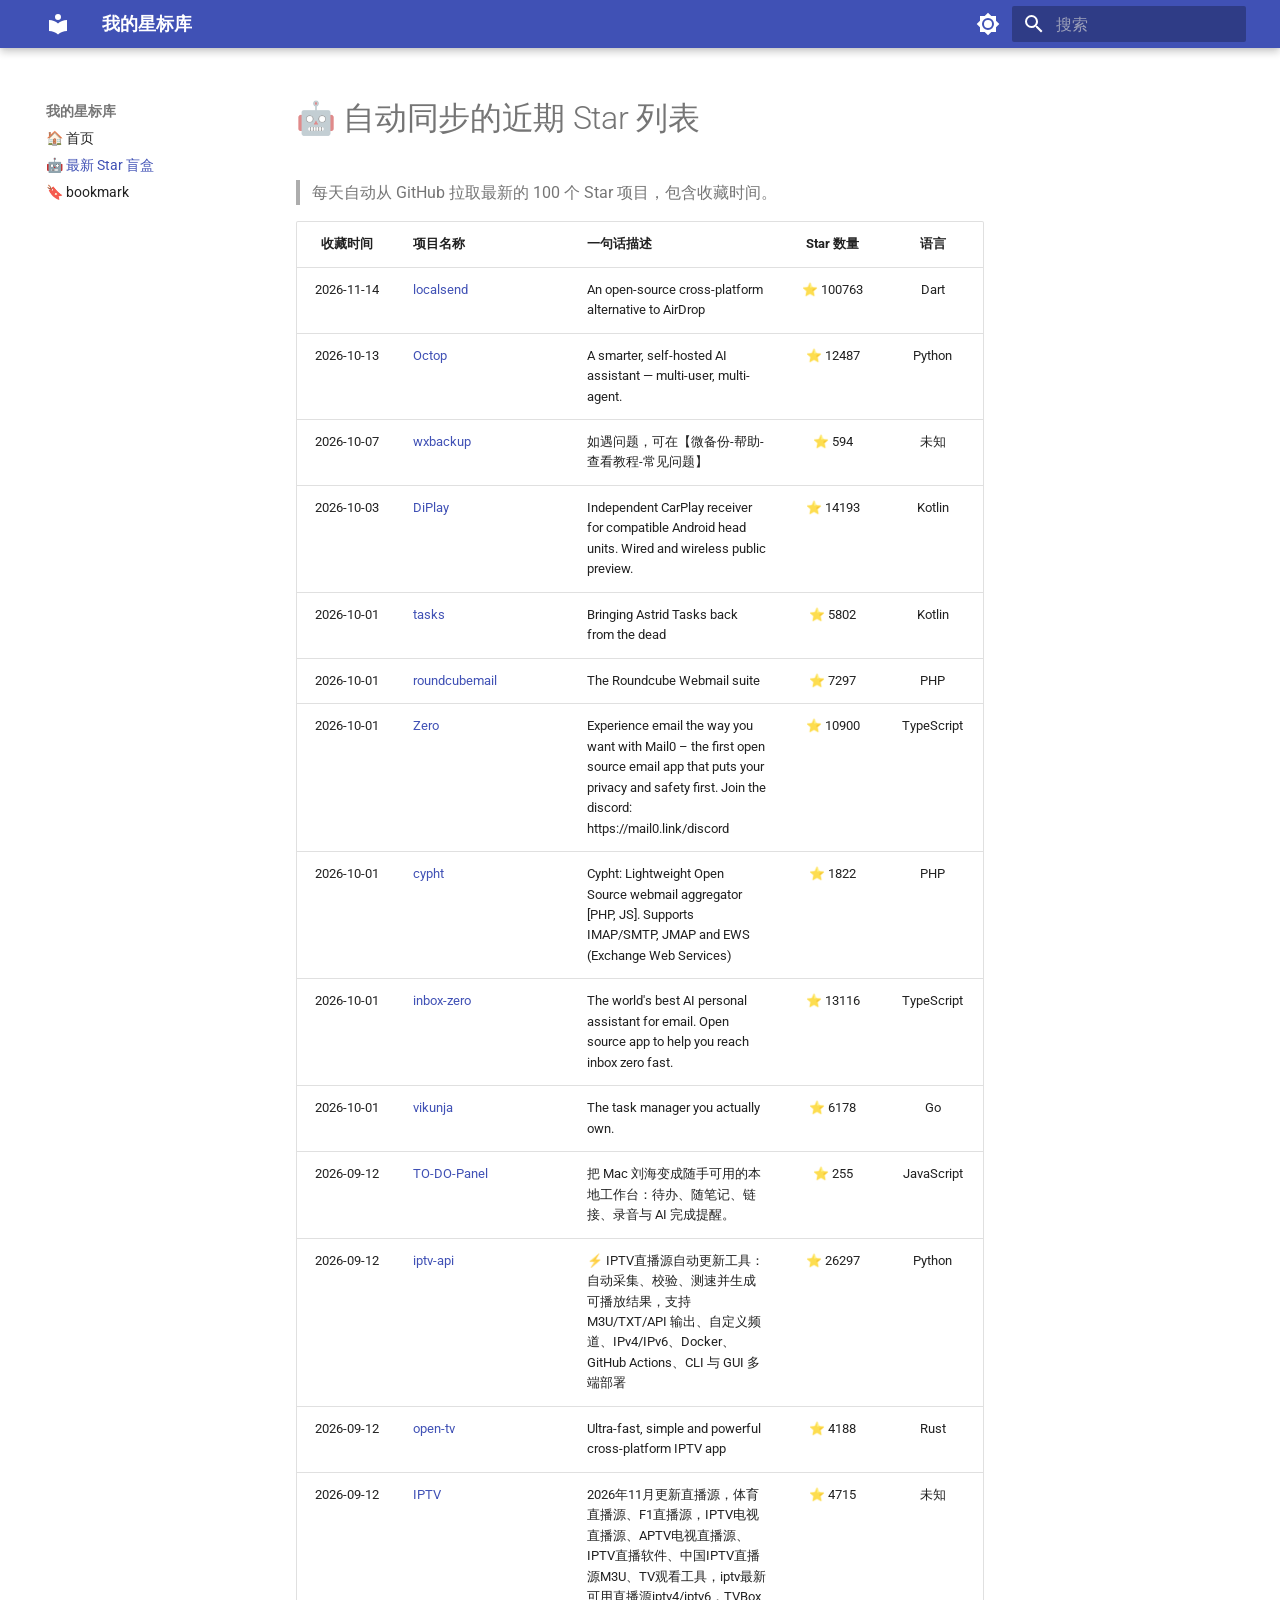
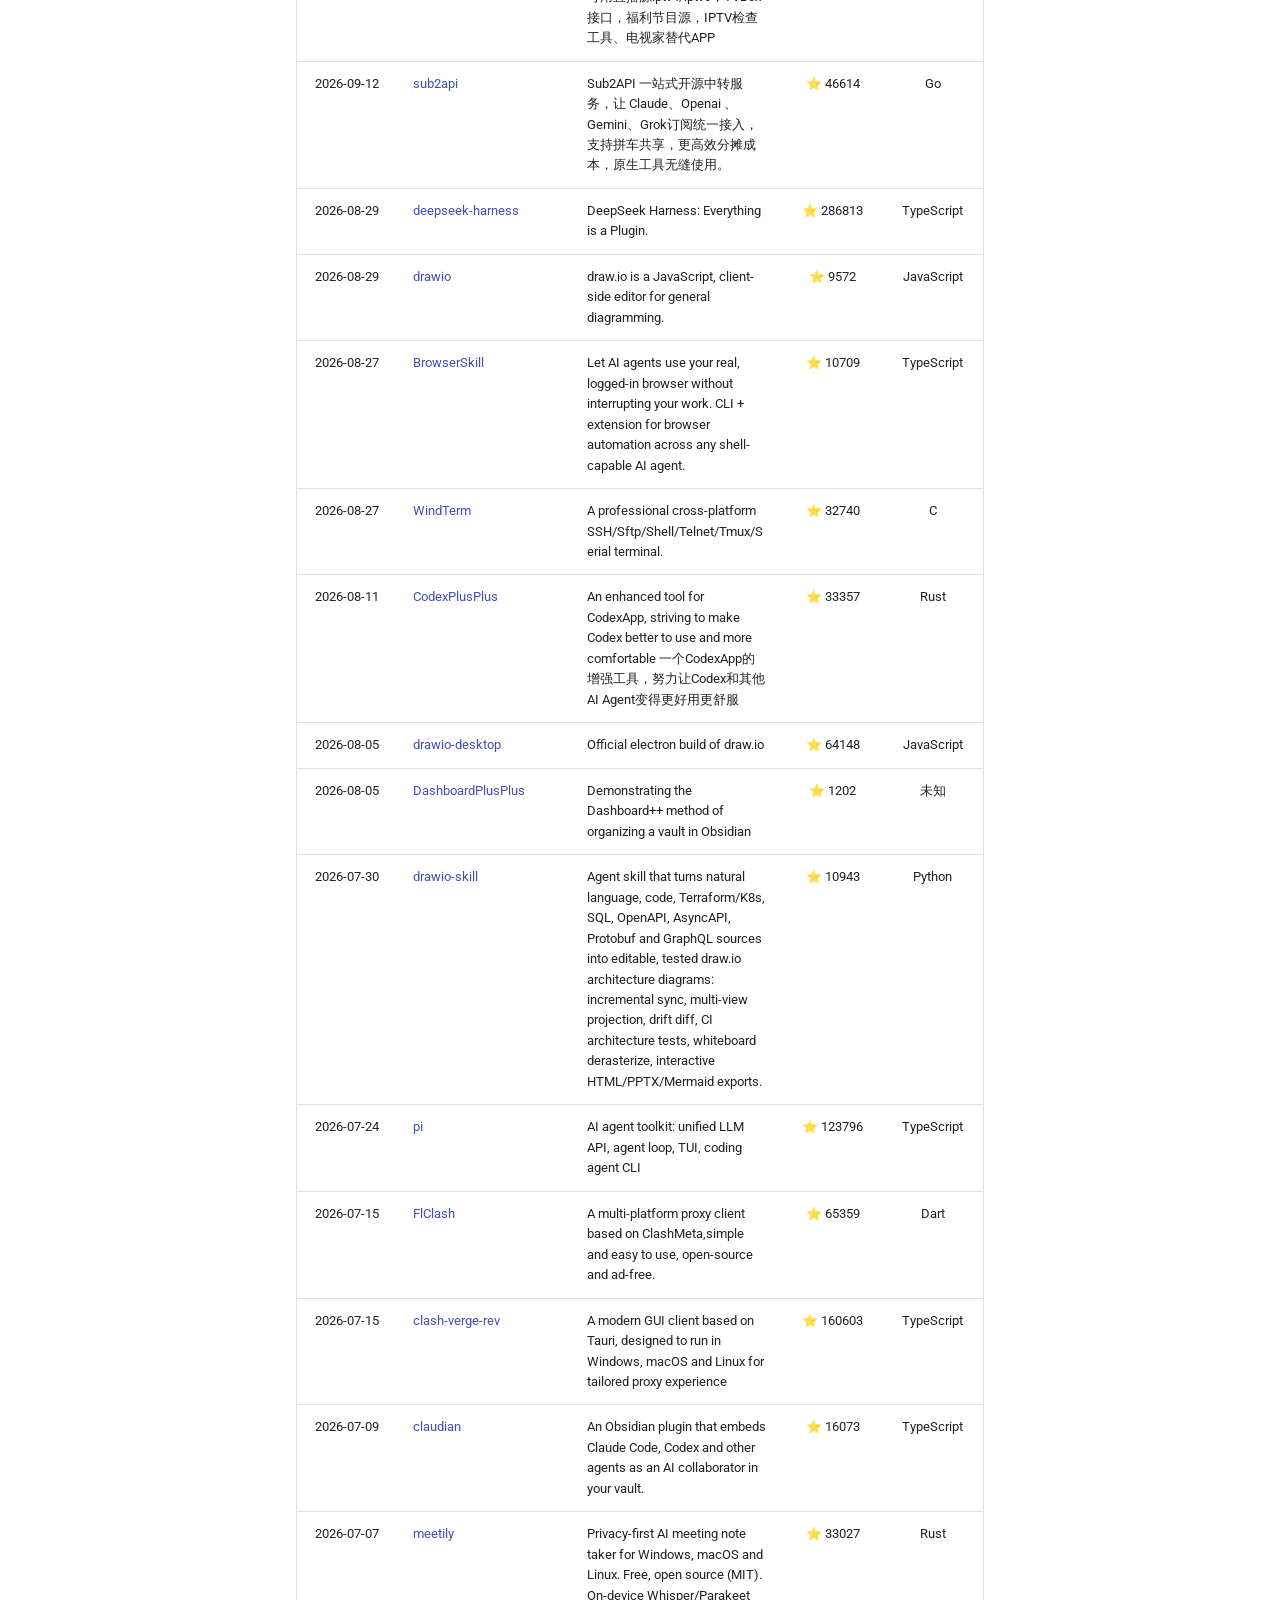
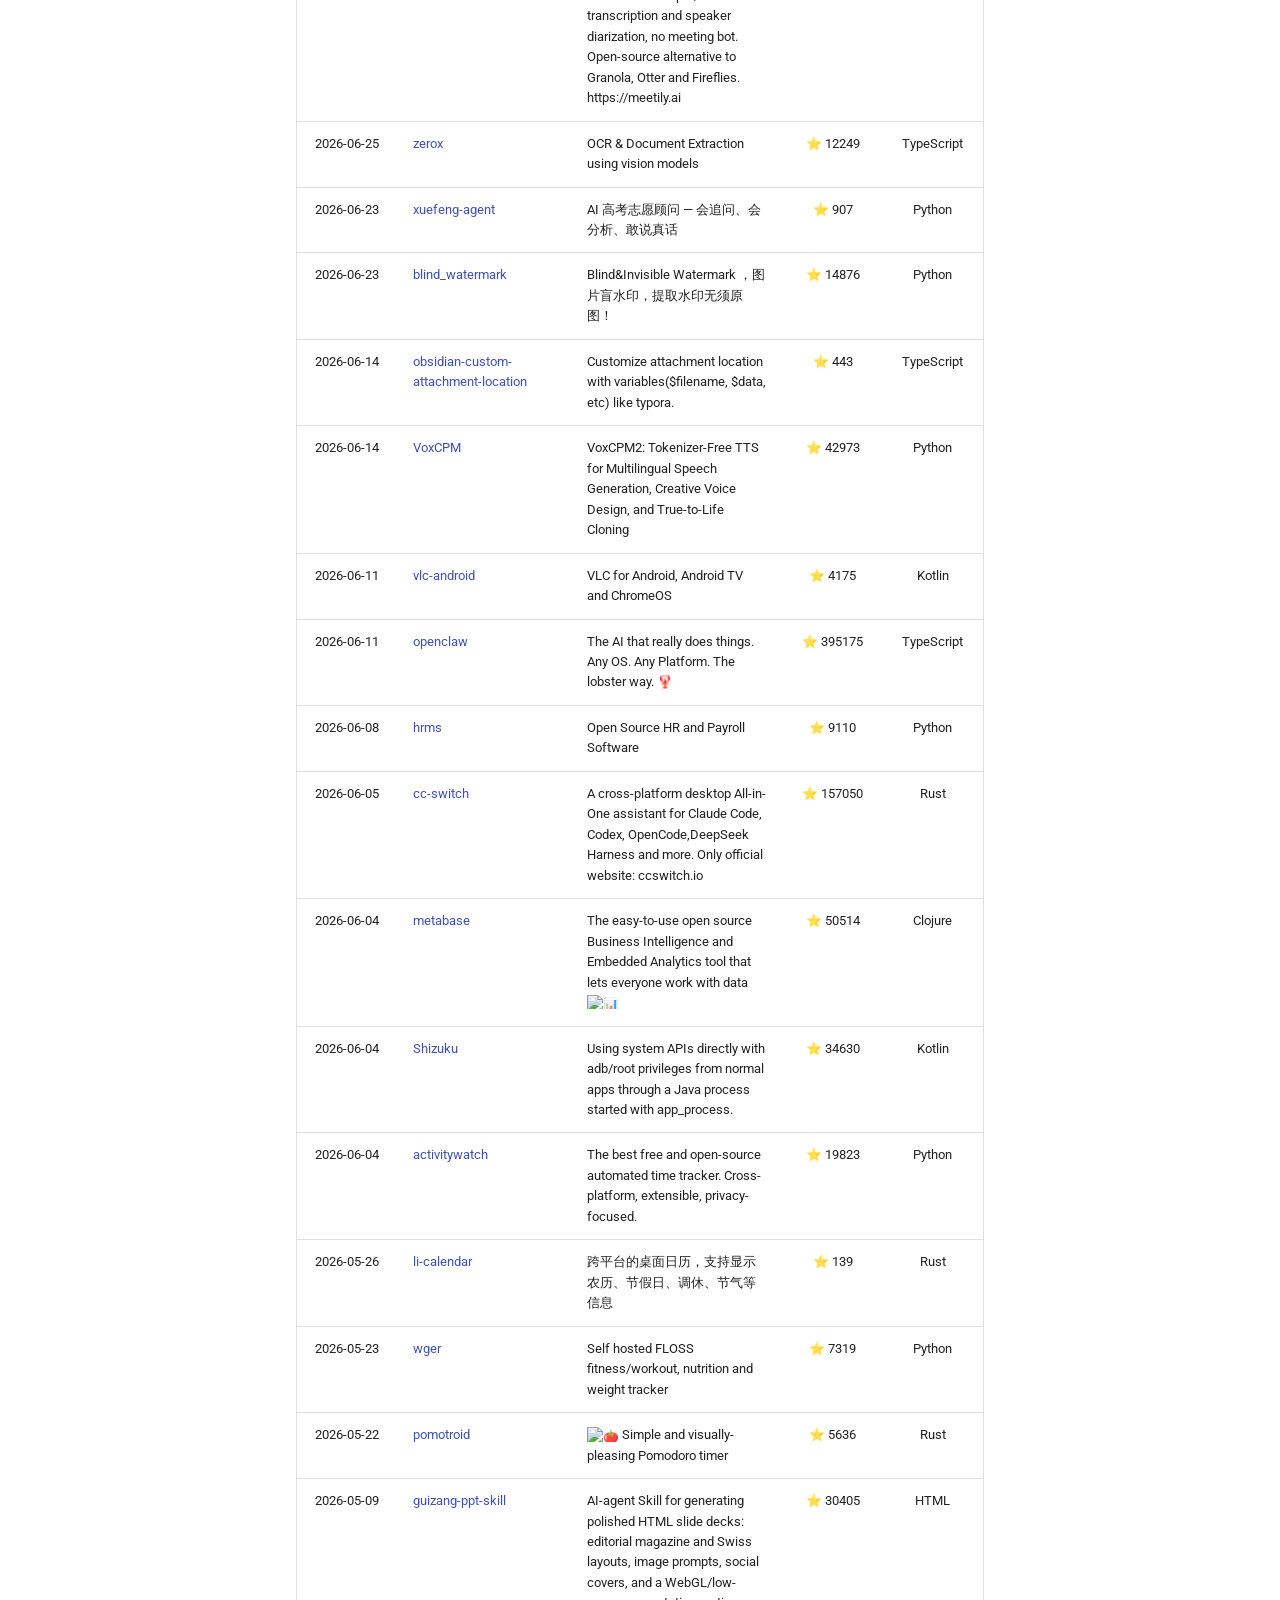
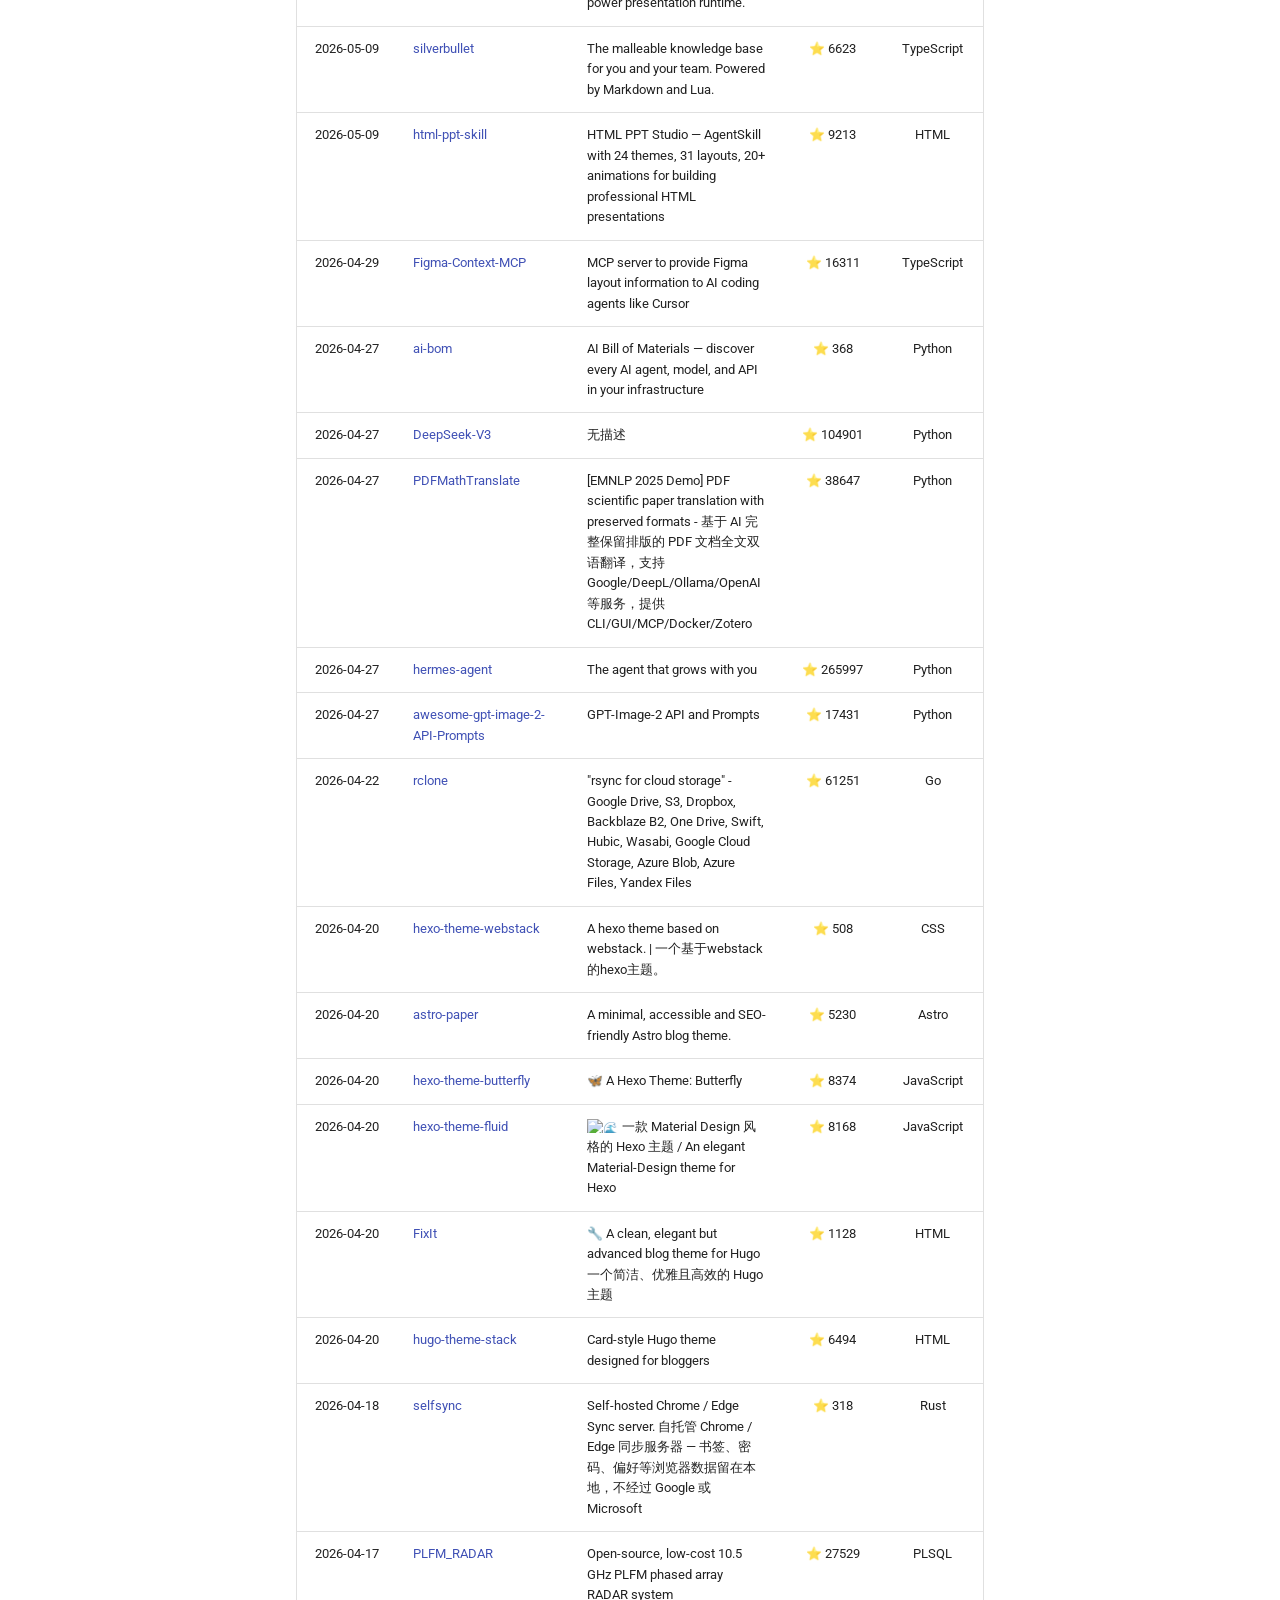
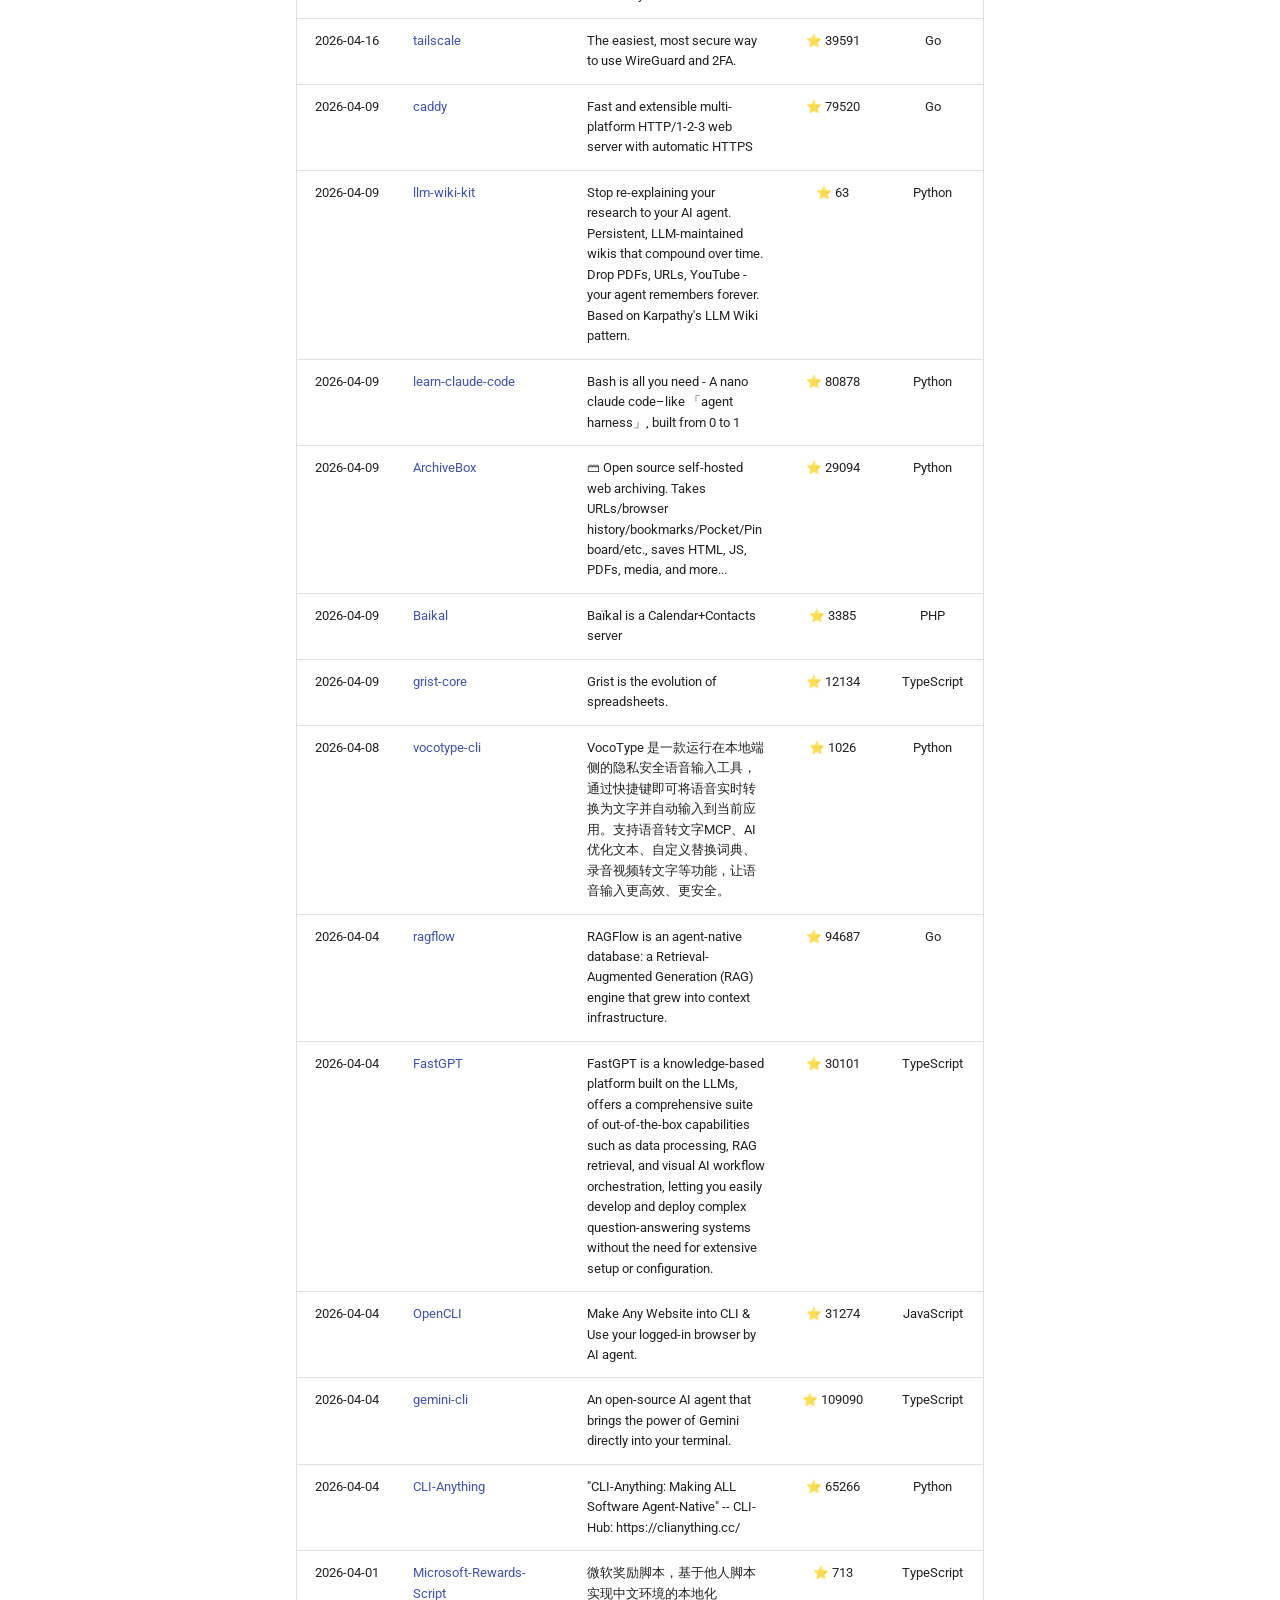
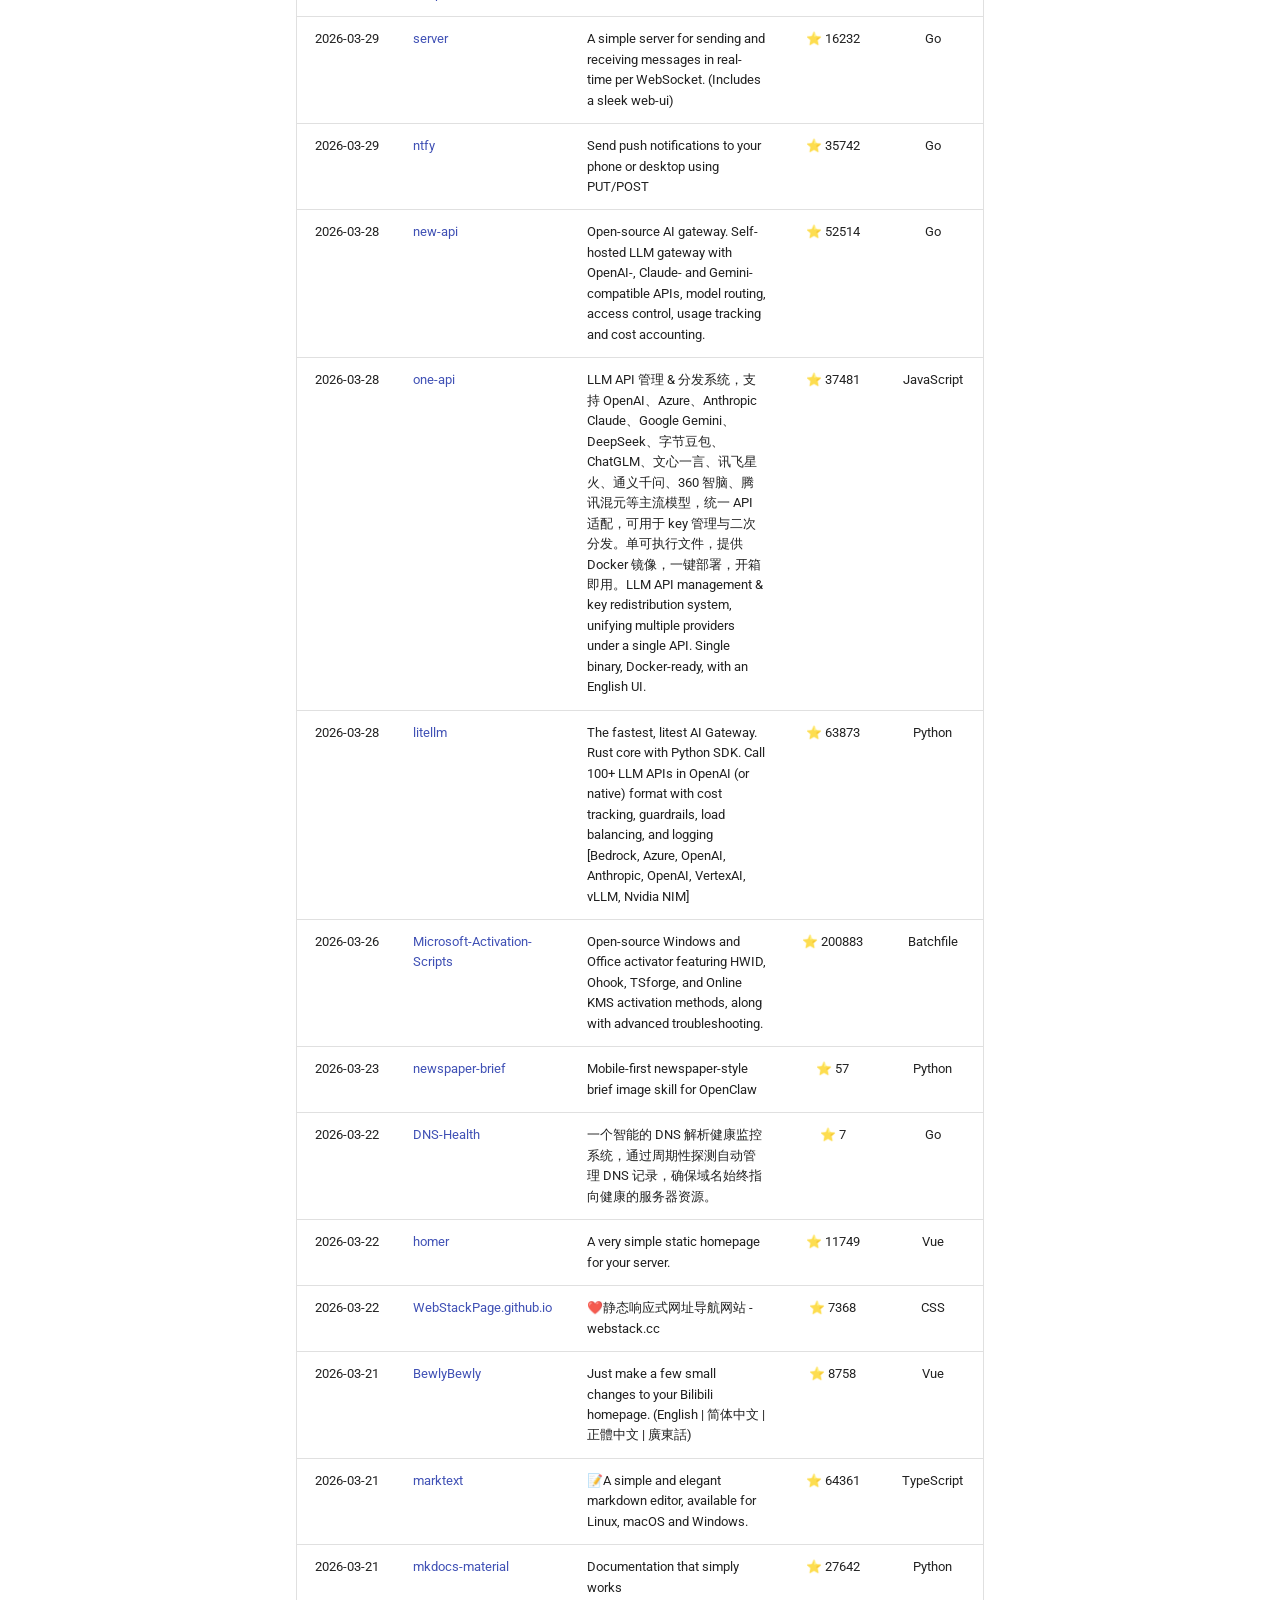
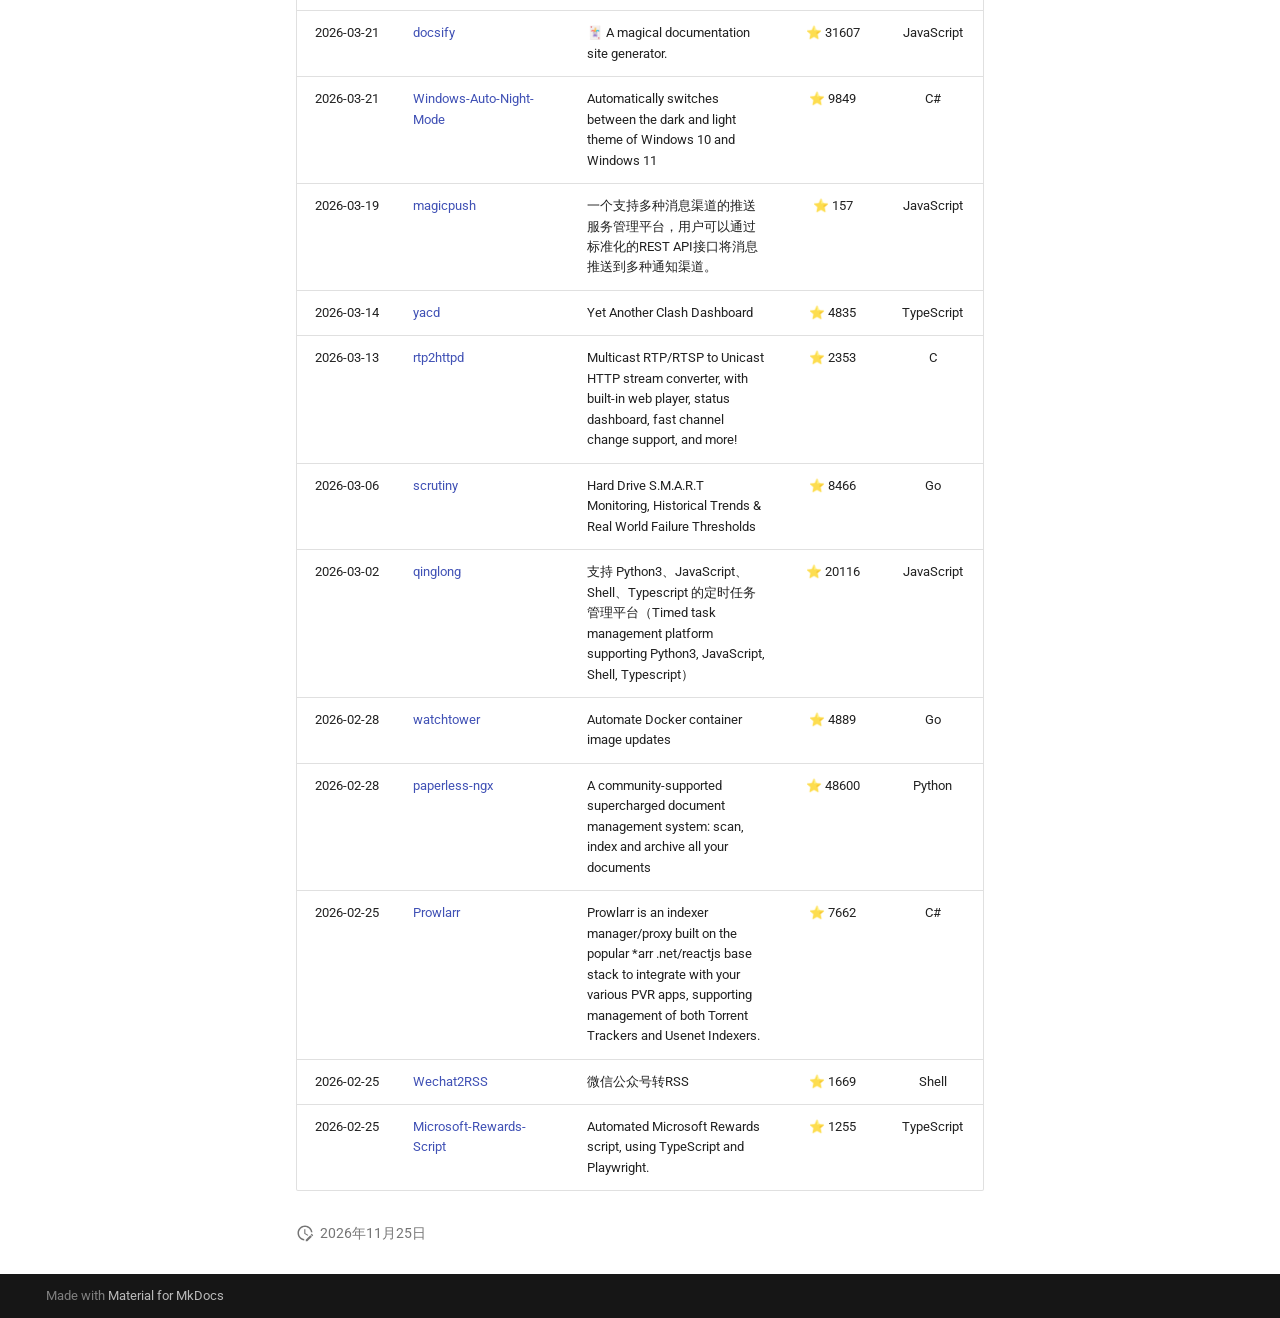
==== commit c512f9e3: "Deployed 97ddebf with MkDocs version: 1.6.1" ====
--- a/auto_stars/index.html
+++ b/auto_stars/index.html
@@ -376,70 +376,70 @@
 <td style="text-align: center;">2026-11-14</td>
 <td style="text-align: left;"><a href="https://github.com/localsend/localsend">localsend</a></td>
 <td style="text-align: left;">An open-source cross-platform alternative to AirDrop</td>
-<td style="text-align: center;">⭐ 100570</td>
+<td style="text-align: center;">⭐ 100763</td>
 <td style="text-align: center;">Dart</td>
 </tr>
 <tr>
 <td style="text-align: center;">2026-10-13</td>
 <td style="text-align: left;"><a href="https://github.com/TencentCloud/Octop">Octop</a></td>
 <td style="text-align: left;">A smarter, self-hosted AI assistant — multi-user, multi-agent.</td>
-<td style="text-align: center;">⭐ 12445</td>
+<td style="text-align: center;">⭐ 12487</td>
 <td style="text-align: center;">Python</td>
 </tr>
 <tr>
 <td style="text-align: center;">2026-10-07</td>
 <td style="text-align: left;"><a href="https://github.com/weibeifen/wxbackup">wxbackup</a></td>
 <td style="text-align: left;">如遇问题，可在【微备份-帮助-查看教程-常见问题】</td>
-<td style="text-align: center;">⭐ 593</td>
+<td style="text-align: center;">⭐ 594</td>
 <td style="text-align: center;">未知</td>
 </tr>
 <tr>
 <td style="text-align: center;">2026-10-03</td>
 <td style="text-align: left;"><a href="https://github.com/shihabal3amri/DiPlay">DiPlay</a></td>
 <td style="text-align: left;">Independent CarPlay receiver for compatible Android head units. Wired and wireless public preview.</td>
-<td style="text-align: center;">⭐ 14170</td>
+<td style="text-align: center;">⭐ 14193</td>
 <td style="text-align: center;">Kotlin</td>
 </tr>
 <tr>
 <td style="text-align: center;">2026-10-01</td>
 <td style="text-align: left;"><a href="https://github.com/tasks/tasks">tasks</a></td>
 <td style="text-align: left;">Bringing Astrid Tasks back from the dead</td>
-<td style="text-align: center;">⭐ 5798</td>
+<td style="text-align: center;">⭐ 5802</td>
 <td style="text-align: center;">Kotlin</td>
 </tr>
 <tr>
 <td style="text-align: center;">2026-10-01</td>
 <td style="text-align: left;"><a href="https://github.com/roundcube/roundcubemail">roundcubemail</a></td>
 <td style="text-align: left;">The Roundcube Webmail suite</td>
-<td style="text-align: center;">⭐ 7296</td>
+<td style="text-align: center;">⭐ 7297</td>
 <td style="text-align: center;">PHP</td>
 </tr>
 <tr>
 <td style="text-align: center;">2026-10-01</td>
 <td style="text-align: left;"><a href="https://github.com/Mail-0/Zero">Zero</a></td>
 <td style="text-align: left;">Experience email the way you want with Mail0 – the first open source email app that puts your privacy and safety first. Join the discord: https://mail0.link/discord</td>
-<td style="text-align: center;">⭐ 10898</td>
+<td style="text-align: center;">⭐ 10900</td>
 <td style="text-align: center;">TypeScript</td>
 </tr>
 <tr>
 <td style="text-align: center;">2026-10-01</td>
 <td style="text-align: left;"><a href="https://github.com/cypht-org/cypht">cypht</a></td>
 <td style="text-align: left;">Cypht: Lightweight Open Source webmail aggregator [PHP, JS].  Supports IMAP/SMTP, JMAP and EWS (Exchange Web Services)</td>
-<td style="text-align: center;">⭐ 1819</td>
+<td style="text-align: center;">⭐ 1822</td>
 <td style="text-align: center;">PHP</td>
 </tr>
 <tr>
 <td style="text-align: center;">2026-10-01</td>
 <td style="text-align: left;"><a href="https://github.com/elie222/inbox-zero">inbox-zero</a></td>
 <td style="text-align: left;">The world's best AI personal assistant for email. Open source app to help you reach inbox zero fast.</td>
-<td style="text-align: center;">⭐ 13105</td>
+<td style="text-align: center;">⭐ 13116</td>
 <td style="text-align: center;">TypeScript</td>
 </tr>
 <tr>
 <td style="text-align: center;">2026-10-01</td>
 <td style="text-align: left;"><a href="https://github.com/go-vikunja/vikunja">vikunja</a></td>
 <td style="text-align: left;">The task manager you actually own.</td>
-<td style="text-align: center;">⭐ 6166</td>
+<td style="text-align: center;">⭐ 6178</td>
 <td style="text-align: center;">Go</td>
 </tr>
 <tr>
@@ -453,70 +453,70 @@
 <td style="text-align: center;">2026-09-12</td>
 <td style="text-align: left;"><a href="https://github.com/Guovin/iptv-api">iptv-api</a></td>
 <td style="text-align: left;">⚡️ IPTV直播源自动更新工具：自动采集、校验、测速并生成可播放结果，支持 M3U/TXT/API 输出、自定义频道、IPv4/IPv6、Docker、GitHub Actions、CLI 与 GUI 多端部署</td>
-<td style="text-align: center;">⭐ 26280</td>
+<td style="text-align: center;">⭐ 26297</td>
 <td style="text-align: center;">Python</td>
 </tr>
 <tr>
 <td style="text-align: center;">2026-09-12</td>
 <td style="text-align: left;"><a href="https://github.com/Fredolx/open-tv">open-tv</a></td>
 <td style="text-align: left;">Ultra-fast, simple and powerful cross-platform IPTV app</td>
-<td style="text-align: center;">⭐ 4186</td>
+<td style="text-align: center;">⭐ 4188</td>
 <td style="text-align: center;">Rust</td>
 </tr>
 <tr>
 <td style="text-align: center;">2026-09-12</td>
 <td style="text-align: left;"><a href="https://github.com/dongyubin/IPTV">IPTV</a></td>
 <td style="text-align: left;">2026年11月更新直播源，体育直播源、F1直播源，IPTV电视直播源、APTV电视直播源、IPTV直播软件、中国IPTV直播源M3U、TV观看工具，iptv最新可用直播源iptv4/iptv6，TVBox接口，福利节目源，IPTV检查工具、电视家替代APP</td>
-<td style="text-align: center;">⭐ 4713</td>
+<td style="text-align: center;">⭐ 4715</td>
 <td style="text-align: center;">未知</td>
 </tr>
 <tr>
 <td style="text-align: center;">2026-09-12</td>
 <td style="text-align: left;"><a href="https://github.com/Wei-Shaw/sub2api">sub2api</a></td>
 <td style="text-align: left;">Sub2API 一站式开源中转服务，让 Claude、Openai 、Gemini、Grok订阅统一接入，支持拼车共享，更高效分摊成本，原生工具无缝使用。</td>
-<td style="text-align: center;">⭐ 46552</td>
+<td style="text-align: center;">⭐ 46614</td>
 <td style="text-align: center;">Go</td>
 </tr>
 <tr>
 <td style="text-align: center;">2026-08-29</td>
 <td style="text-align: left;"><a href="https://github.com/deepseek-ai/deepseek-harness">deepseek-harness</a></td>
 <td style="text-align: left;">DeepSeek Harness: Everything is a Plugin.</td>
-<td style="text-align: center;">⭐ 286388</td>
+<td style="text-align: center;">⭐ 286813</td>
 <td style="text-align: center;">TypeScript</td>
 </tr>
 <tr>
 <td style="text-align: center;">2026-08-29</td>
 <td style="text-align: left;"><a href="https://github.com/jgraph/drawio">drawio</a></td>
 <td style="text-align: left;">draw.io is a JavaScript, client-side editor for general diagramming.</td>
-<td style="text-align: center;">⭐ 9555</td>
+<td style="text-align: center;">⭐ 9572</td>
 <td style="text-align: center;">JavaScript</td>
 </tr>
 <tr>
 <td style="text-align: center;">2026-08-27</td>
 <td style="text-align: left;"><a href="https://github.com/Tencent/BrowserSkill">BrowserSkill</a></td>
 <td style="text-align: left;">Let AI agents use your real, logged-in browser without interrupting your work. CLI + extension for browser automation across any shell-capable AI agent.</td>
-<td style="text-align: center;">⭐ 10701</td>
+<td style="text-align: center;">⭐ 10709</td>
 <td style="text-align: center;">TypeScript</td>
 </tr>
 <tr>
 <td style="text-align: center;">2026-08-27</td>
 <td style="text-align: left;"><a href="https://github.com/kingToolbox/WindTerm">WindTerm</a></td>
 <td style="text-align: left;">A professional cross-platform SSH/Sftp/Shell/Telnet/Tmux/Serial terminal.</td>
-<td style="text-align: center;">⭐ 32731</td>
+<td style="text-align: center;">⭐ 32740</td>
 <td style="text-align: center;">C</td>
 </tr>
 <tr>
 <td style="text-align: center;">2026-08-11</td>
 <td style="text-align: left;"><a href="https://github.com/BigPizzaV3/CodexPlusPlus">CodexPlusPlus</a></td>
 <td style="text-align: left;">An enhanced tool for CodexApp, striving to make Codex better to use and more comfortable 一个CodexApp的增强工具，努力让Codex和其他 AI Agent变得更好用更舒服</td>
-<td style="text-align: center;">⭐ 33332</td>
+<td style="text-align: center;">⭐ 33357</td>
 <td style="text-align: center;">Rust</td>
 </tr>
 <tr>
 <td style="text-align: center;">2026-08-05</td>
 <td style="text-align: left;"><a href="https://github.com/jgraph/drawio-desktop">drawio-desktop</a></td>
 <td style="text-align: left;">Official electron build of draw.io</td>
-<td style="text-align: center;">⭐ 64127</td>
+<td style="text-align: center;">⭐ 64148</td>
 <td style="text-align: center;">JavaScript</td>
 </tr>
 <tr>
@@ -530,49 +530,49 @@
 <td style="text-align: center;">2026-07-30</td>
 <td style="text-align: left;"><a href="https://github.com/Agents365-ai/drawio-skill">drawio-skill</a></td>
 <td style="text-align: left;">Agent skill that turns natural language, code, Terraform/K8s, SQL, OpenAPI, AsyncAPI, Protobuf and GraphQL sources into editable, tested draw.io architecture diagrams: incremental sync, multi-view projection, drift diff, CI architecture tests, whiteboard derasterize, interactive HTML/PPTX/Mermaid exports.</td>
-<td style="text-align: center;">⭐ 10924</td>
+<td style="text-align: center;">⭐ 10943</td>
 <td style="text-align: center;">Python</td>
 </tr>
 <tr>
 <td style="text-align: center;">2026-07-24</td>
 <td style="text-align: left;"><a href="https://github.com/earendil-works/pi">pi</a></td>
 <td style="text-align: left;">AI agent toolkit: unified LLM API, agent loop, TUI, coding agent CLI</td>
-<td style="text-align: center;">⭐ 123642</td>
+<td style="text-align: center;">⭐ 123796</td>
 <td style="text-align: center;">TypeScript</td>
 </tr>
 <tr>
 <td style="text-align: center;">2026-07-15</td>
 <td style="text-align: left;"><a href="https://github.com/chen08209/FlClash">FlClash</a></td>
 <td style="text-align: left;">A multi-platform proxy client based on ClashMeta,simple and easy to use, open-source and ad-free.</td>
-<td style="text-align: center;">⭐ 65146</td>
+<td style="text-align: center;">⭐ 65359</td>
 <td style="text-align: center;">Dart</td>
 </tr>
 <tr>
 <td style="text-align: center;">2026-07-15</td>
 <td style="text-align: left;"><a href="https://github.com/clash-verge-rev/clash-verge-rev">clash-verge-rev</a></td>
 <td style="text-align: left;">A modern GUI client based on Tauri, designed to run in Windows, macOS and Linux for tailored proxy experience</td>
-<td style="text-align: center;">⭐ 160356</td>
+<td style="text-align: center;">⭐ 160603</td>
 <td style="text-align: center;">TypeScript</td>
 </tr>
 <tr>
 <td style="text-align: center;">2026-07-09</td>
 <td style="text-align: left;"><a href="https://github.com/YishenTu/claudian">claudian</a></td>
 <td style="text-align: left;">An Obsidian plugin that embeds Claude Code, Codex and other agents as an AI collaborator in your vault.</td>
-<td style="text-align: center;">⭐ 16066</td>
+<td style="text-align: center;">⭐ 16073</td>
 <td style="text-align: center;">TypeScript</td>
 </tr>
 <tr>
 <td style="text-align: center;">2026-07-07</td>
 <td style="text-align: left;"><a href="https://github.com/Zackriya-Solutions/meetily">meetily</a></td>
 <td style="text-align: left;">Privacy-first AI meeting note taker for Windows, macOS and Linux. Free, open source (MIT). On-device Whisper/Parakeet transcription and speaker diarization, no meeting bot. Open-source alternative to Granola, Otter and Fireflies. https://meetily.ai</td>
-<td style="text-align: center;">⭐ 33006</td>
+<td style="text-align: center;">⭐ 33027</td>
 <td style="text-align: center;">Rust</td>
 </tr>
 <tr>
 <td style="text-align: center;">2026-06-25</td>
 <td style="text-align: left;"><a href="https://github.com/getomni-ai/zerox">zerox</a></td>
 <td style="text-align: left;">OCR &amp; Document Extraction using vision models</td>
-<td style="text-align: center;">⭐ 12247</td>
+<td style="text-align: center;">⭐ 12249</td>
 <td style="text-align: center;">TypeScript</td>
 </tr>
 <tr>
@@ -586,7 +586,7 @@
 <td style="text-align: center;">2026-06-23</td>
 <td style="text-align: left;"><a href="https://github.com/guofei9987/blind_watermark">blind_watermark</a></td>
 <td style="text-align: left;">Blind&amp;Invisible Watermark ，图片盲水印，提取水印无须原图！</td>
-<td style="text-align: center;">⭐ 14874</td>
+<td style="text-align: center;">⭐ 14876</td>
 <td style="text-align: center;">Python</td>
 </tr>
 <tr>
@@ -600,7 +600,7 @@
 <td style="text-align: center;">2026-06-14</td>
 <td style="text-align: left;"><a href="https://github.com/OpenBMB/VoxCPM">VoxCPM</a></td>
 <td style="text-align: left;">VoxCPM2: Tokenizer-Free TTS for Multilingual Speech Generation, Creative Voice Design, and True-to-Life Cloning</td>
-<td style="text-align: center;">⭐ 42940</td>
+<td style="text-align: center;">⭐ 42973</td>
 <td style="text-align: center;">Python</td>
 </tr>
 <tr>
@@ -614,42 +614,42 @@
 <td style="text-align: center;">2026-06-11</td>
 <td style="text-align: left;"><a href="https://github.com/openclaw/openclaw">openclaw</a></td>
 <td style="text-align: left;">The AI that really does things. Any OS. Any Platform. The lobster way. 🦞</td>
-<td style="text-align: center;">⭐ 395139</td>
+<td style="text-align: center;">⭐ 395175</td>
 <td style="text-align: center;">TypeScript</td>
 </tr>
 <tr>
 <td style="text-align: center;">2026-06-08</td>
 <td style="text-align: left;"><a href="https://github.com/frappe/hrms">hrms</a></td>
 <td style="text-align: left;">Open Source HR and Payroll Software</td>
-<td style="text-align: center;">⭐ 9105</td>
+<td style="text-align: center;">⭐ 9110</td>
 <td style="text-align: center;">Python</td>
 </tr>
 <tr>
 <td style="text-align: center;">2026-06-05</td>
 <td style="text-align: left;"><a href="https://github.com/farion1231/cc-switch">cc-switch</a></td>
 <td style="text-align: left;">A cross-platform desktop All-in-One assistant for Claude Code, Codex, OpenCode,DeepSeek Harness and more. Only official website: ccswitch.io</td>
-<td style="text-align: center;">⭐ 156831</td>
+<td style="text-align: center;">⭐ 157050</td>
 <td style="text-align: center;">Rust</td>
 </tr>
 <tr>
 <td style="text-align: center;">2026-06-04</td>
 <td style="text-align: left;"><a href="https://github.com/metabase/metabase">metabase</a></td>
 <td style="text-align: left;">The easy-to-use open source Business Intelligence and Embedded Analytics tool that lets everyone work with data <img alt="📊" class="twemoji" src="https://cdn.jsdelivr.net/gh/jdecked/twemoji@16.0.1/assets/svg/1f4ca.svg" title=":bar_chart:" /></td>
-<td style="text-align: center;">⭐ 50496</td>
+<td style="text-align: center;">⭐ 50514</td>
 <td style="text-align: center;">Clojure</td>
 </tr>
 <tr>
 <td style="text-align: center;">2026-06-04</td>
 <td style="text-align: left;"><a href="https://github.com/RikkaApps/Shizuku">Shizuku</a></td>
 <td style="text-align: left;">Using system APIs directly with adb/root privileges from normal apps through a Java process started with app_process.</td>
-<td style="text-align: center;">⭐ 34555</td>
+<td style="text-align: center;">⭐ 34630</td>
 <td style="text-align: center;">Kotlin</td>
 </tr>
 <tr>
 <td style="text-align: center;">2026-06-04</td>
 <td style="text-align: left;"><a href="https://github.com/ActivityWatch/activitywatch">activitywatch</a></td>
 <td style="text-align: left;">The best free and open-source automated time tracker. Cross-platform, extensible, privacy-focused.</td>
-<td style="text-align: center;">⭐ 19806</td>
+<td style="text-align: center;">⭐ 19823</td>
 <td style="text-align: center;">Python</td>
 </tr>
 <tr>
@@ -663,84 +663,84 @@
 <td style="text-align: center;">2026-05-23</td>
 <td style="text-align: left;"><a href="https://github.com/wger-project/wger">wger</a></td>
 <td style="text-align: left;">Self hosted FLOSS fitness/workout, nutrition and weight tracker</td>
-<td style="text-align: center;">⭐ 7313</td>
+<td style="text-align: center;">⭐ 7319</td>
 <td style="text-align: center;">Python</td>
 </tr>
 <tr>
 <td style="text-align: center;">2026-05-22</td>
 <td style="text-align: left;"><a href="https://github.com/Splode/pomotroid">pomotroid</a></td>
 <td style="text-align: left;"><img alt="🍅" class="twemoji" src="https://cdn.jsdelivr.net/gh/jdecked/twemoji@16.0.1/assets/svg/1f345.svg" title=":tomato:" /> Simple and visually-pleasing Pomodoro timer</td>
-<td style="text-align: center;">⭐ 5633</td>
+<td style="text-align: center;">⭐ 5636</td>
 <td style="text-align: center;">Rust</td>
 </tr>
 <tr>
 <td style="text-align: center;">2026-05-09</td>
 <td style="text-align: left;"><a href="https://github.com/op7418/guizang-ppt-skill">guizang-ppt-skill</a></td>
 <td style="text-align: left;">AI-agent Skill for generating polished HTML slide decks: editorial magazine and Swiss layouts, image prompts, social covers, and a WebGL/low-power presentation runtime.</td>
-<td style="text-align: center;">⭐ 30353</td>
+<td style="text-align: center;">⭐ 30405</td>
 <td style="text-align: center;">HTML</td>
 </tr>
 <tr>
 <td style="text-align: center;">2026-05-09</td>
 <td style="text-align: left;"><a href="https://github.com/silverbulletmd/silverbullet">silverbullet</a></td>
 <td style="text-align: left;">The malleable knowledge base for you and your team. Powered by Markdown and Lua.</td>
-<td style="text-align: center;">⭐ 6589</td>
+<td style="text-align: center;">⭐ 6623</td>
 <td style="text-align: center;">TypeScript</td>
 </tr>
 <tr>
 <td style="text-align: center;">2026-05-09</td>
 <td style="text-align: left;"><a href="https://github.com/lewislulu/html-ppt-skill">html-ppt-skill</a></td>
 <td style="text-align: left;">HTML PPT Studio — AgentSkill with 24 themes, 31 layouts, 20+ animations for building professional HTML presentations</td>
-<td style="text-align: center;">⭐ 9204</td>
+<td style="text-align: center;">⭐ 9213</td>
 <td style="text-align: center;">HTML</td>
 </tr>
 <tr>
 <td style="text-align: center;">2026-04-29</td>
 <td style="text-align: left;"><a href="https://github.com/GLips/Figma-Context-MCP">Figma-Context-MCP</a></td>
 <td style="text-align: left;">MCP server to provide Figma layout information to AI coding agents like Cursor</td>
-<td style="text-align: center;">⭐ 16300</td>
+<td style="text-align: center;">⭐ 16311</td>
 <td style="text-align: center;">TypeScript</td>
 </tr>
 <tr>
 <td style="text-align: center;">2026-04-27</td>
 <td style="text-align: left;"><a href="https://github.com/Trusera/ai-bom">ai-bom</a></td>
 <td style="text-align: left;">AI Bill of Materials — discover every AI agent, model, and API in your infrastructure</td>
-<td style="text-align: center;">⭐ 367</td>
+<td style="text-align: center;">⭐ 368</td>
 <td style="text-align: center;">Python</td>
 </tr>
 <tr>
 <td style="text-align: center;">2026-04-27</td>
 <td style="text-align: left;"><a href="https://github.com/deepseek-ai/DeepSeek-V3">DeepSeek-V3</a></td>
 <td style="text-align: left;">无描述</td>
-<td style="text-align: center;">⭐ 104889</td>
+<td style="text-align: center;">⭐ 104901</td>
 <td style="text-align: center;">Python</td>
 </tr>
 <tr>
 <td style="text-align: center;">2026-04-27</td>
 <td style="text-align: left;"><a href="https://github.com/PDFMathTranslate/PDFMathTranslate">PDFMathTranslate</a></td>
 <td style="text-align: left;">[EMNLP 2025 Demo] PDF scientific paper translation with preserved formats - 基于 AI 完整保留排版的 PDF 文档全文双语翻译，支持 Google/DeepL/Ollama/OpenAI 等服务，提供 CLI/GUI/MCP/Docker/Zotero</td>
-<td style="text-align: center;">⭐ 38626</td>
+<td style="text-align: center;">⭐ 38647</td>
 <td style="text-align: center;">Python</td>
 </tr>
 <tr>
 <td style="text-align: center;">2026-04-27</td>
 <td style="text-align: left;"><a href="https://github.com/NousResearch/hermes-agent">hermes-agent</a></td>
 <td style="text-align: left;">The agent that grows with you</td>
-<td style="text-align: center;">⭐ 265765</td>
+<td style="text-align: center;">⭐ 265997</td>
 <td style="text-align: center;">Python</td>
 </tr>
 <tr>
 <td style="text-align: center;">2026-04-27</td>
 <td style="text-align: left;"><a href="https://github.com/Evolink-AI/awesome-gpt-image-2-API-Prompts">awesome-gpt-image-2-API-Prompts</a></td>
 <td style="text-align: left;">GPT-Image-2 API and Prompts</td>
-<td style="text-align: center;">⭐ 17430</td>
+<td style="text-align: center;">⭐ 17431</td>
 <td style="text-align: center;">Python</td>
 </tr>
 <tr>
 <td style="text-align: center;">2026-04-22</td>
 <td style="text-align: left;"><a href="https://github.com/rclone/rclone">rclone</a></td>
 <td style="text-align: left;">"rsync for cloud storage" - Google Drive, S3, Dropbox, Backblaze B2, One Drive, Swift, Hubic, Wasabi, Google Cloud Storage, Azure Blob, Azure Files, Yandex Files</td>
-<td style="text-align: center;">⭐ 61224</td>
+<td style="text-align: center;">⭐ 61251</td>
 <td style="text-align: center;">Go</td>
 </tr>
 <tr>
@@ -754,14 +754,14 @@
 <td style="text-align: center;">2026-04-20</td>
 <td style="text-align: left;"><a href="https://github.com/satnaing/astro-paper">astro-paper</a></td>
 <td style="text-align: left;">A minimal, accessible and SEO-friendly Astro blog theme.</td>
-<td style="text-align: center;">⭐ 5228</td>
+<td style="text-align: center;">⭐ 5230</td>
 <td style="text-align: center;">Astro</td>
 </tr>
 <tr>
 <td style="text-align: center;">2026-04-20</td>
 <td style="text-align: left;"><a href="https://github.com/jerryc127/hexo-theme-butterfly">hexo-theme-butterfly</a></td>
 <td style="text-align: left;">🦋 A Hexo Theme: Butterfly</td>
-<td style="text-align: center;">⭐ 8372</td>
+<td style="text-align: center;">⭐ 8374</td>
 <td style="text-align: center;">JavaScript</td>
 </tr>
 <tr>
@@ -789,28 +789,28 @@
 <td style="text-align: center;">2026-04-18</td>
 <td style="text-align: left;"><a href="https://github.com/loyalpartner/selfsync">selfsync</a></td>
 <td style="text-align: left;">Self-hosted Chrome / Edge Sync server. 自托管 Chrome / Edge 同步服务器 — 书签、密码、偏好等浏览器数据留在本地，不经过 Google 或 Microsoft</td>
-<td style="text-align: center;">⭐ 317</td>
+<td style="text-align: center;">⭐ 318</td>
 <td style="text-align: center;">Rust</td>
 </tr>
 <tr>
 <td style="text-align: center;">2026-04-17</td>
 <td style="text-align: left;"><a href="https://github.com/NawfalMotii79/PLFM_RADAR">PLFM_RADAR</a></td>
 <td style="text-align: left;">Open-source, low-cost 10.5 GHz PLFM phased array RADAR system</td>
-<td style="text-align: center;">⭐ 27515</td>
+<td style="text-align: center;">⭐ 27529</td>
 <td style="text-align: center;">PLSQL</td>
 </tr>
 <tr>
 <td style="text-align: center;">2026-04-16</td>
 <td style="text-align: left;"><a href="https://github.com/tailscale/tailscale">tailscale</a></td>
 <td style="text-align: left;">The easiest, most secure way to use WireGuard and 2FA.</td>
-<td style="text-align: center;">⭐ 39555</td>
+<td style="text-align: center;">⭐ 39591</td>
 <td style="text-align: center;">Go</td>
 </tr>
 <tr>
 <td style="text-align: center;">2026-04-09</td>
 <td style="text-align: left;"><a href="https://github.com/caddyserver/caddy">caddy</a></td>
 <td style="text-align: left;">Fast and extensible multi-platform HTTP/1-2-3 web server with automatic HTTPS</td>
-<td style="text-align: center;">⭐ 79481</td>
+<td style="text-align: center;">⭐ 79520</td>
 <td style="text-align: center;">Go</td>
 </tr>
 <tr>
@@ -824,14 +824,14 @@
 <td style="text-align: center;">2026-04-09</td>
 <td style="text-align: left;"><a href="https://github.com/shareAI-lab/learn-claude-code">learn-claude-code</a></td>
 <td style="text-align: left;">Bash is all you need -  A nano claude code–like 「agent harness」, built from 0 to 1</td>
-<td style="text-align: center;">⭐ 80827</td>
+<td style="text-align: center;">⭐ 80878</td>
 <td style="text-align: center;">Python</td>
 </tr>
 <tr>
 <td style="text-align: center;">2026-04-09</td>
 <td style="text-align: left;"><a href="https://github.com/ArchiveBox/ArchiveBox">ArchiveBox</a></td>
 <td style="text-align: left;">🗃 Open source self-hosted web archiving. Takes URLs/browser history/bookmarks/Pocket/Pinboard/etc., saves HTML, JS, PDFs, media, and more...</td>
-<td style="text-align: center;">⭐ 29087</td>
+<td style="text-align: center;">⭐ 29094</td>
 <td style="text-align: center;">Python</td>
 </tr>
 <tr>
@@ -845,7 +845,7 @@
 <td style="text-align: center;">2026-04-09</td>
 <td style="text-align: left;"><a href="https://github.com/gristlabs/grist-core">grist-core</a></td>
 <td style="text-align: left;">Grist is the evolution of spreadsheets.</td>
-<td style="text-align: center;">⭐ 12131</td>
+<td style="text-align: center;">⭐ 12134</td>
 <td style="text-align: center;">TypeScript</td>
 </tr>
 <tr>
@@ -859,84 +859,84 @@
 <td style="text-align: center;">2026-04-04</td>
 <td style="text-align: left;"><a href="https://github.com/infiniflow/ragflow">ragflow</a></td>
 <td style="text-align: left;">RAGFlow is an agent-native database: a Retrieval-Augmented Generation (RAG) engine that grew into context infrastructure.</td>
-<td style="text-align: center;">⭐ 94635</td>
+<td style="text-align: center;">⭐ 94687</td>
 <td style="text-align: center;">Go</td>
 </tr>
 <tr>
 <td style="text-align: center;">2026-04-04</td>
 <td style="text-align: left;"><a href="https://github.com/labring/FastGPT">FastGPT</a></td>
 <td style="text-align: left;">FastGPT is a knowledge-based platform built on the LLMs, offers a comprehensive suite of out-of-the-box capabilities such as data processing, RAG retrieval, and visual AI workflow orchestration, letting you easily develop and deploy complex question-answering systems without the need for extensive setup or configuration.</td>
-<td style="text-align: center;">⭐ 30096</td>
+<td style="text-align: center;">⭐ 30101</td>
 <td style="text-align: center;">TypeScript</td>
 </tr>
 <tr>
 <td style="text-align: center;">2026-04-04</td>
 <td style="text-align: left;"><a href="https://github.com/jackwener/OpenCLI">OpenCLI</a></td>
 <td style="text-align: left;">Make Any Website into CLI &amp; Use your logged-in browser by AI agent.</td>
-<td style="text-align: center;">⭐ 31252</td>
+<td style="text-align: center;">⭐ 31274</td>
 <td style="text-align: center;">JavaScript</td>
 </tr>
 <tr>
 <td style="text-align: center;">2026-04-04</td>
 <td style="text-align: left;"><a href="https://github.com/google-gemini/gemini-cli">gemini-cli</a></td>
 <td style="text-align: left;">An open-source AI agent that brings the power of Gemini directly into your terminal.</td>
-<td style="text-align: center;">⭐ 109045</td>
+<td style="text-align: center;">⭐ 109090</td>
 <td style="text-align: center;">TypeScript</td>
 </tr>
 <tr>
 <td style="text-align: center;">2026-04-04</td>
 <td style="text-align: left;"><a href="https://github.com/HKUDS/CLI-Anything">CLI-Anything</a></td>
 <td style="text-align: left;">"CLI-Anything: Making ALL Software Agent-Native" -- CLI-Hub: https://clianything.cc/</td>
-<td style="text-align: center;">⭐ 64228</td>
+<td style="text-align: center;">⭐ 65266</td>
 <td style="text-align: center;">Python</td>
 </tr>
 <tr>
 <td style="text-align: center;">2026-04-01</td>
 <td style="text-align: left;"><a href="https://github.com/chiihero/Microsoft-Rewards-Script">Microsoft-Rewards-Script</a></td>
 <td style="text-align: left;">微软奖励脚本，基于他人脚本实现中文环境的本地化</td>
-<td style="text-align: center;">⭐ 707</td>
+<td style="text-align: center;">⭐ 713</td>
 <td style="text-align: center;">TypeScript</td>
 </tr>
 <tr>
 <td style="text-align: center;">2026-03-29</td>
 <td style="text-align: left;"><a href="https://github.com/gotify/server">server</a></td>
 <td style="text-align: left;">A simple server for sending and receiving messages in real-time per WebSocket. (Includes a sleek web-ui)</td>
-<td style="text-align: center;">⭐ 16230</td>
+<td style="text-align: center;">⭐ 16232</td>
 <td style="text-align: center;">Go</td>
 </tr>
 <tr>
 <td style="text-align: center;">2026-03-29</td>
 <td style="text-align: left;"><a href="https://github.com/binwiederhier/ntfy">ntfy</a></td>
 <td style="text-align: left;">Send push notifications to your phone or desktop using PUT/POST</td>
-<td style="text-align: center;">⭐ 35725</td>
+<td style="text-align: center;">⭐ 35742</td>
 <td style="text-align: center;">Go</td>
 </tr>
 <tr>
 <td style="text-align: center;">2026-03-28</td>
 <td style="text-align: left;"><a href="https://github.com/QuantumNous/new-api">new-api</a></td>
 <td style="text-align: left;">Open-source AI gateway. Self-hosted LLM gateway with OpenAI-, Claude- and Gemini-compatible APIs, model routing, access control, usage tracking and cost accounting.</td>
-<td style="text-align: center;">⭐ 52461</td>
+<td style="text-align: center;">⭐ 52514</td>
 <td style="text-align: center;">Go</td>
 </tr>
 <tr>
 <td style="text-align: center;">2026-03-28</td>
 <td style="text-align: left;"><a href="https://github.com/songquanpeng/one-api">one-api</a></td>
 <td style="text-align: left;">LLM API 管理 &amp; 分发系统，支持 OpenAI、Azure、Anthropic Claude、Google Gemini、DeepSeek、字节豆包、ChatGLM、文心一言、讯飞星火、通义千问、360 智脑、腾讯混元等主流模型，统一 API 适配，可用于 key 管理与二次分发。单可执行文件，提供 Docker 镜像，一键部署，开箱即用。LLM API management &amp; key redistribution system, unifying multiple providers under a single API. Single binary, Docker-ready, with an English UI.</td>
-<td style="text-align: center;">⭐ 37475</td>
+<td style="text-align: center;">⭐ 37481</td>
 <td style="text-align: center;">JavaScript</td>
 </tr>
 <tr>
 <td style="text-align: center;">2026-03-28</td>
 <td style="text-align: left;"><a href="https://github.com/BerriAI/litellm">litellm</a></td>
 <td style="text-align: left;">The fastest, litest AI Gateway. Rust core with Python SDK. Call 100+ LLM APIs in OpenAI (or native) format with cost tracking, guardrails, load balancing, and logging [Bedrock, Azure, OpenAI, Anthropic, OpenAI, VertexAI, vLLM, Nvidia NIM]</td>
-<td style="text-align: center;">⭐ 63814</td>
+<td style="text-align: center;">⭐ 63873</td>
 <td style="text-align: center;">Python</td>
 </tr>
 <tr>
 <td style="text-align: center;">2026-03-26</td>
 <td style="text-align: left;"><a href="https://github.com/massgravel/Microsoft-Activation-Scripts">Microsoft-Activation-Scripts</a></td>
 <td style="text-align: left;">Open-source Windows and Office activator featuring HWID, Ohook, TSforge, and Online KMS activation methods, along with advanced troubleshooting.</td>
-<td style="text-align: center;">⭐ 200744</td>
+<td style="text-align: center;">⭐ 200883</td>
 <td style="text-align: center;">Batchfile</td>
 </tr>
 <tr>
@@ -957,7 +957,7 @@
 <td style="text-align: center;">2026-03-22</td>
 <td style="text-align: left;"><a href="https://github.com/homer-dashboard/homer">homer</a></td>
 <td style="text-align: left;">A very simple static homepage for your server.</td>
-<td style="text-align: center;">⭐ 11744</td>
+<td style="text-align: center;">⭐ 11749</td>
 <td style="text-align: center;">Vue</td>
 </tr>
 <tr>
@@ -971,14 +971,14 @@
 <td style="text-align: center;">2026-03-21</td>
 <td style="text-align: left;"><a href="https://github.com/BewlyBewly/BewlyBewly">BewlyBewly</a></td>
 <td style="text-align: left;">Just make a few small changes to your Bilibili homepage. (English | 简体中文 | 正體中文 | 廣東話)</td>
-<td style="text-align: center;">⭐ 8762</td>
+<td style="text-align: center;">⭐ 8758</td>
 <td style="text-align: center;">Vue</td>
 </tr>
 <tr>
 <td style="text-align: center;">2026-03-21</td>
 <td style="text-align: left;"><a href="https://github.com/marktext/marktext">marktext</a></td>
 <td style="text-align: left;">📝A simple and elegant markdown editor, available for Linux, macOS and Windows.</td>
-<td style="text-align: center;">⭐ 64327</td>
+<td style="text-align: center;">⭐ 64361</td>
 <td style="text-align: center;">TypeScript</td>
 </tr>
 <tr>
@@ -992,14 +992,14 @@
 <td style="text-align: center;">2026-03-21</td>
 <td style="text-align: left;"><a href="https://github.com/docsifyjs/docsify">docsify</a></td>
 <td style="text-align: left;">🃏 A magical documentation site generator.</td>
-<td style="text-align: center;">⭐ 31605</td>
+<td style="text-align: center;">⭐ 31607</td>
 <td style="text-align: center;">JavaScript</td>
 </tr>
 <tr>
 <td style="text-align: center;">2026-03-21</td>
 <td style="text-align: left;"><a href="https://github.com/AutoDarkMode/Windows-Auto-Night-Mode">Windows-Auto-Night-Mode</a></td>
 <td style="text-align: left;">Automatically switches between the dark and light theme of Windows 10 and Windows 11</td>
-<td style="text-align: center;">⭐ 9845</td>
+<td style="text-align: center;">⭐ 9849</td>
 <td style="text-align: center;">C#</td>
 </tr>
 <tr>
@@ -1020,56 +1020,56 @@
 <td style="text-align: center;">2026-03-13</td>
 <td style="text-align: left;"><a href="https://github.com/stackia/rtp2httpd">rtp2httpd</a></td>
 <td style="text-align: left;">Multicast RTP/RTSP to Unicast HTTP stream converter, with built-in web player, status dashboard, fast channel change support, and more!</td>
-<td style="text-align: center;">⭐ 2352</td>
+<td style="text-align: center;">⭐ 2353</td>
 <td style="text-align: center;">C</td>
 </tr>
 <tr>
 <td style="text-align: center;">2026-03-06</td>
 <td style="text-align: left;"><a href="https://github.com/AnalogJ/scrutiny">scrutiny</a></td>
 <td style="text-align: left;">Hard Drive S.M.A.R.T Monitoring, Historical Trends &amp; Real World Failure Thresholds</td>
-<td style="text-align: center;">⭐ 8467</td>
+<td style="text-align: center;">⭐ 8466</td>
 <td style="text-align: center;">Go</td>
 </tr>
 <tr>
 <td style="text-align: center;">2026-03-02</td>
 <td style="text-align: left;"><a href="https://github.com/whyour/qinglong">qinglong</a></td>
 <td style="text-align: left;">支持 Python3、JavaScript、Shell、Typescript 的定时任务管理平台（Timed task management platform supporting Python3, JavaScript, Shell, Typescript）</td>
-<td style="text-align: center;">⭐ 20114</td>
+<td style="text-align: center;">⭐ 20116</td>
 <td style="text-align: center;">JavaScript</td>
 </tr>
 <tr>
 <td style="text-align: center;">2026-02-28</td>
 <td style="text-align: left;"><a href="https://github.com/nicholas-fedor/watchtower">watchtower</a></td>
 <td style="text-align: left;">Automate Docker container image updates</td>
-<td style="text-align: center;">⭐ 4882</td>
+<td style="text-align: center;">⭐ 4889</td>
 <td style="text-align: center;">Go</td>
 </tr>
 <tr>
 <td style="text-align: center;">2026-02-28</td>
 <td style="text-align: left;"><a href="https://github.com/paperless-ngx/paperless-ngx">paperless-ngx</a></td>
 <td style="text-align: left;">A community-supported supercharged document management system: scan, index and archive all your documents</td>
-<td style="text-align: center;">⭐ 48559</td>
+<td style="text-align: center;">⭐ 48600</td>
 <td style="text-align: center;">Python</td>
 </tr>
 <tr>
 <td style="text-align: center;">2026-02-25</td>
 <td style="text-align: left;"><a href="https://github.com/Prowlarr/Prowlarr">Prowlarr</a></td>
 <td style="text-align: left;">Prowlarr is an indexer manager/proxy built on the popular *arr .net/reactjs base stack to integrate with your various PVR apps, supporting management of both Torrent Trackers and Usenet Indexers.</td>
-<td style="text-align: center;">⭐ 7650</td>
+<td style="text-align: center;">⭐ 7662</td>
 <td style="text-align: center;">C#</td>
 </tr>
 <tr>
 <td style="text-align: center;">2026-02-25</td>
 <td style="text-align: left;"><a href="https://github.com/ttttmr/Wechat2RSS">Wechat2RSS</a></td>
 <td style="text-align: left;">微信公众号转RSS</td>
-<td style="text-align: center;">⭐ 1667</td>
+<td style="text-align: center;">⭐ 1669</td>
 <td style="text-align: center;">Shell</td>
 </tr>
 <tr>
 <td style="text-align: center;">2026-02-25</td>
 <td style="text-align: left;"><a href="https://github.com/TheNetsky/Microsoft-Rewards-Script">Microsoft-Rewards-Script</a></td>
 <td style="text-align: left;">Automated Microsoft Rewards script, using TypeScript and Playwright.</td>
-<td style="text-align: center;">⭐ 1244</td>
+<td style="text-align: center;">⭐ 1255</td>
 <td style="text-align: center;">TypeScript</td>
 </tr>
 </tbody>
@@ -1094,7 +1094,7 @@
     <span class="md-icon" title="最后更新">
       <svg xmlns="http://www.w3.org/2000/svg" viewBox="0 0 24 24"><path d="M21 13.1c-.1 0-.3.1-.4.2l-1 1 2.1 2.1 1-1c.2-.2.2-.6 0-.8l-1.3-1.3c-.1-.1-.2-.2-.4-.2m-1.9 1.8-6.1 6V23h2.1l6.1-6.1zM12.5 7v5.2l4 2.4-1 1L11 13V7zM11 21.9c-5.1-.5-9-4.8-9-9.9C2 6.5 6.5 2 12 2c5.3 0 9.6 4.1 10 9.3-.3-.1-.6-.2-1-.2s-.7.1-1 .2C19.6 7.2 16.2 4 12 4c-4.4 0-8 3.6-8 8 0 4.1 3.1 7.5 7.1 7.9l-.1.2z"/></svg>
     </span>
-    <span class="git-revision-date-localized-plugin git-revision-date-localized-plugin-date" title="2026年11月24日 11:52:56 UTC">2026年11月24日</span>
+    <span class="git-revision-date-localized-plugin git-revision-date-localized-plugin-date" title="2026年11月25日 10:44:30 UTC">2026年11月25日</span>
   </span>
 
     
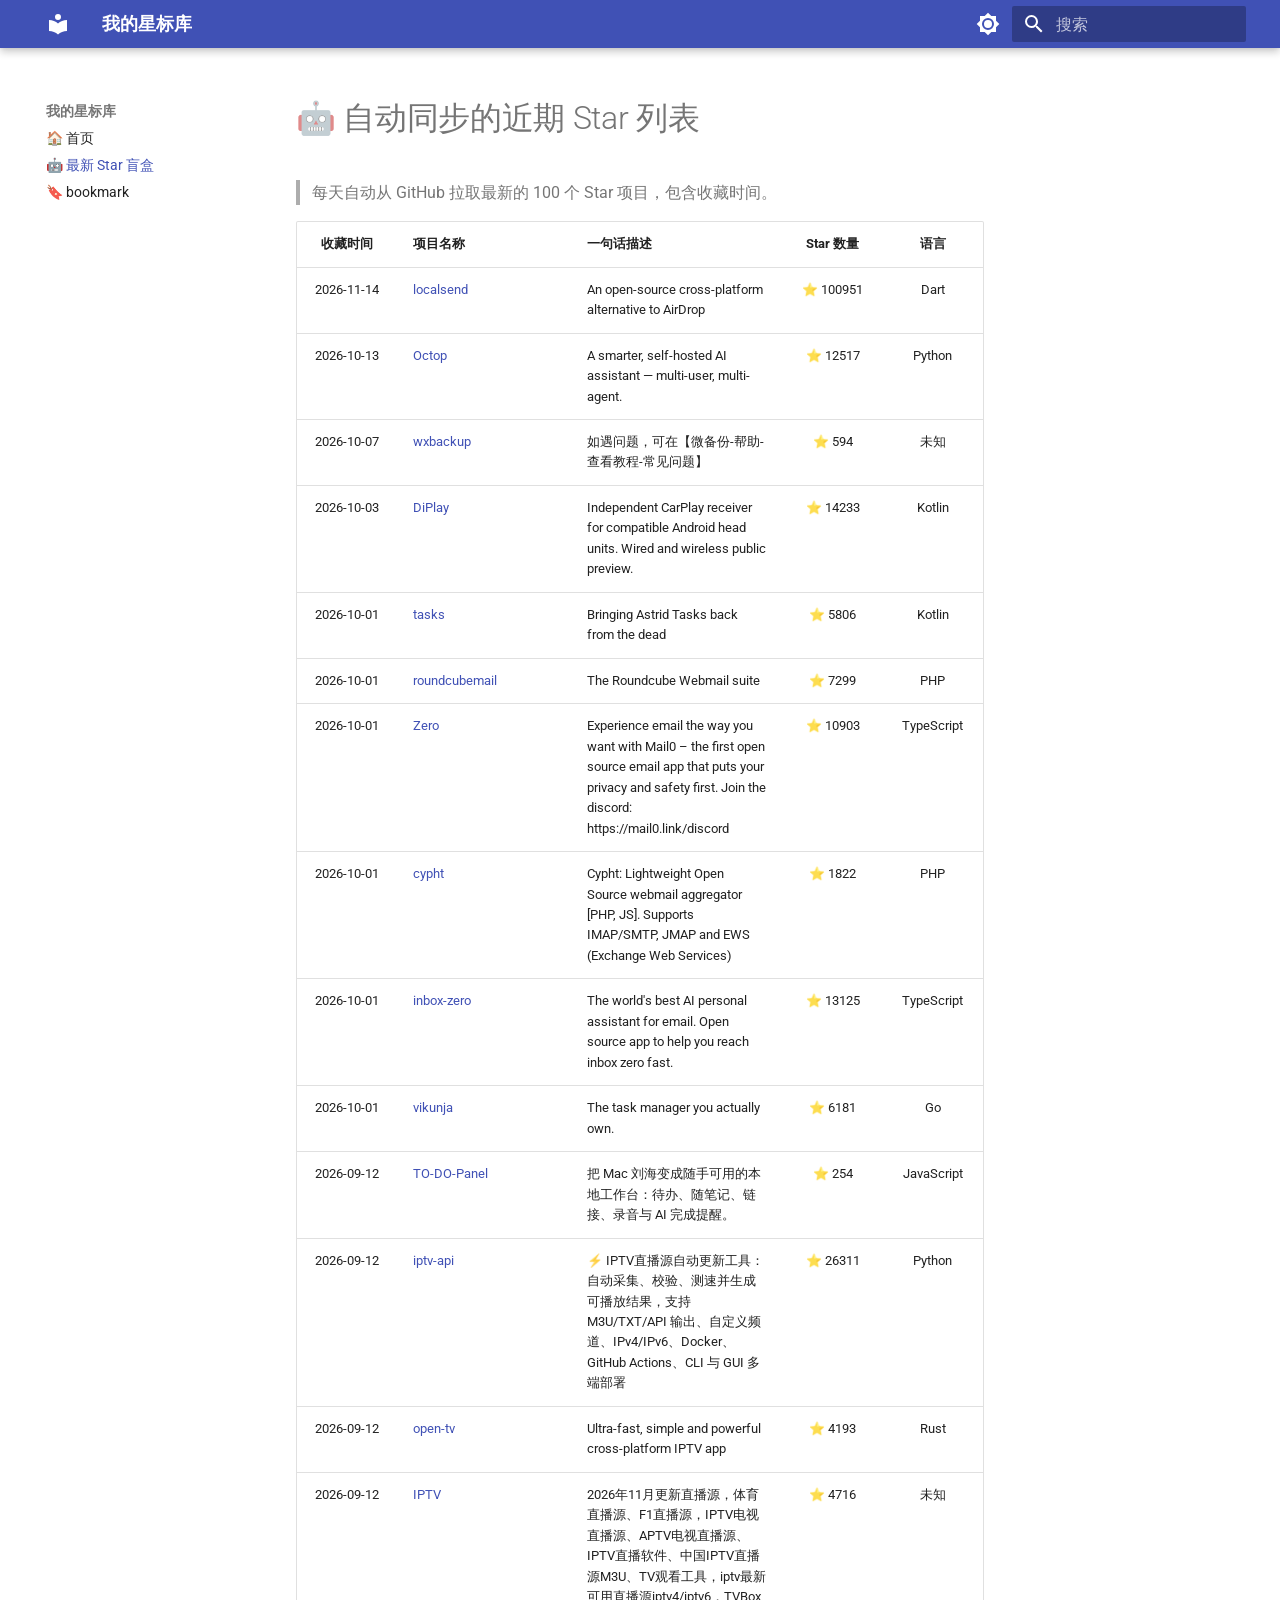
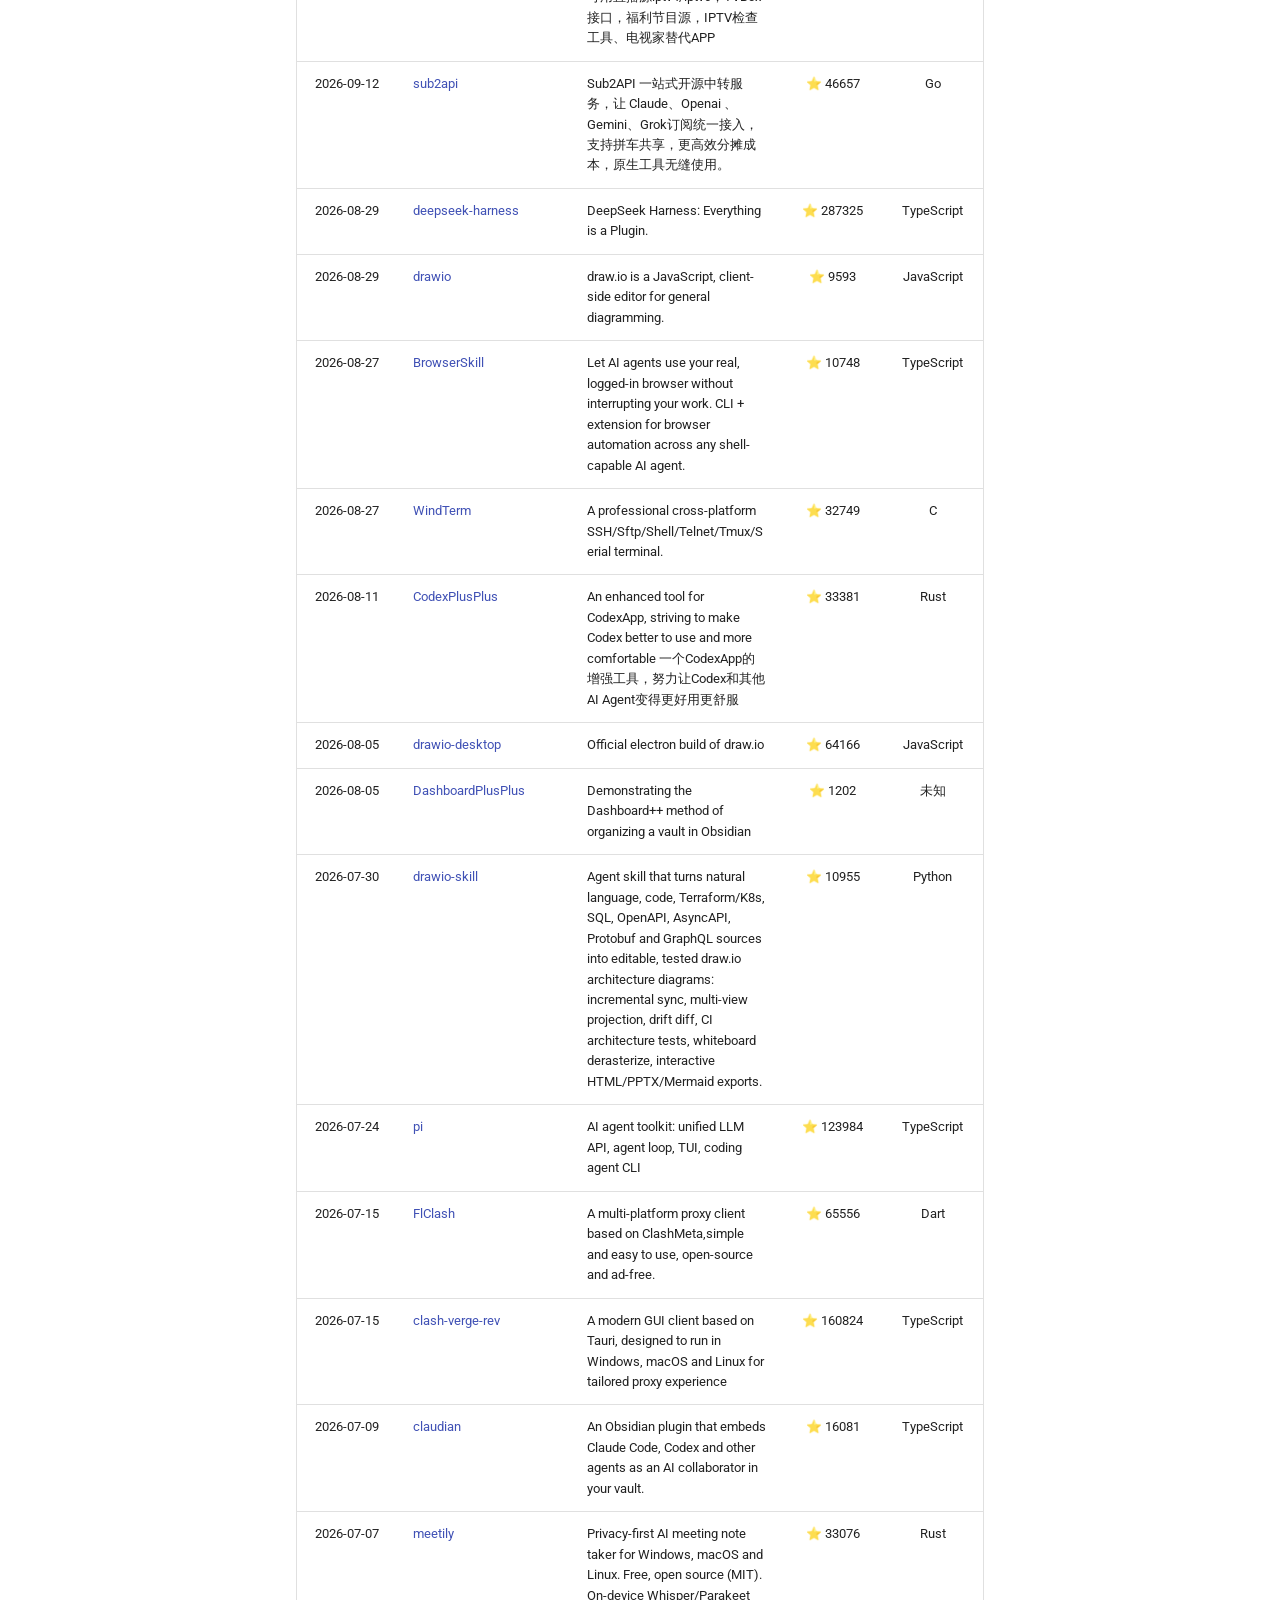
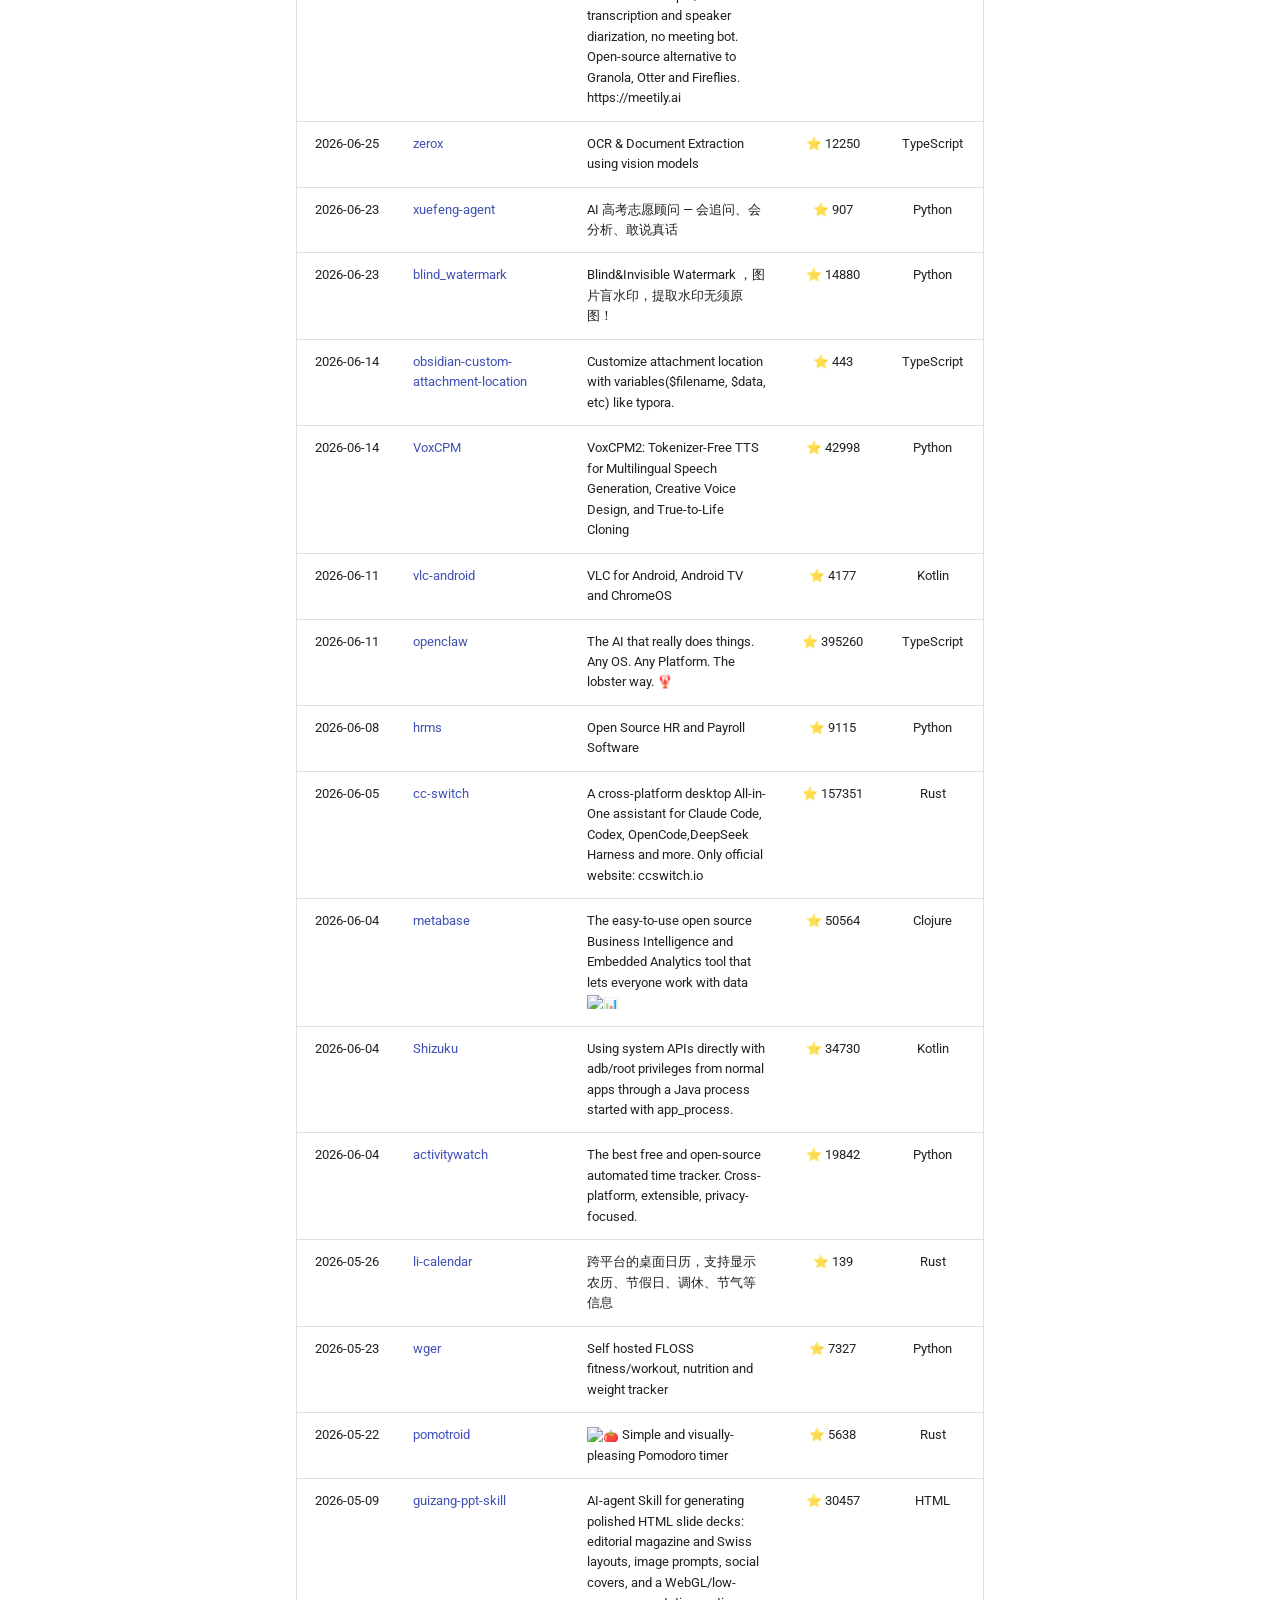
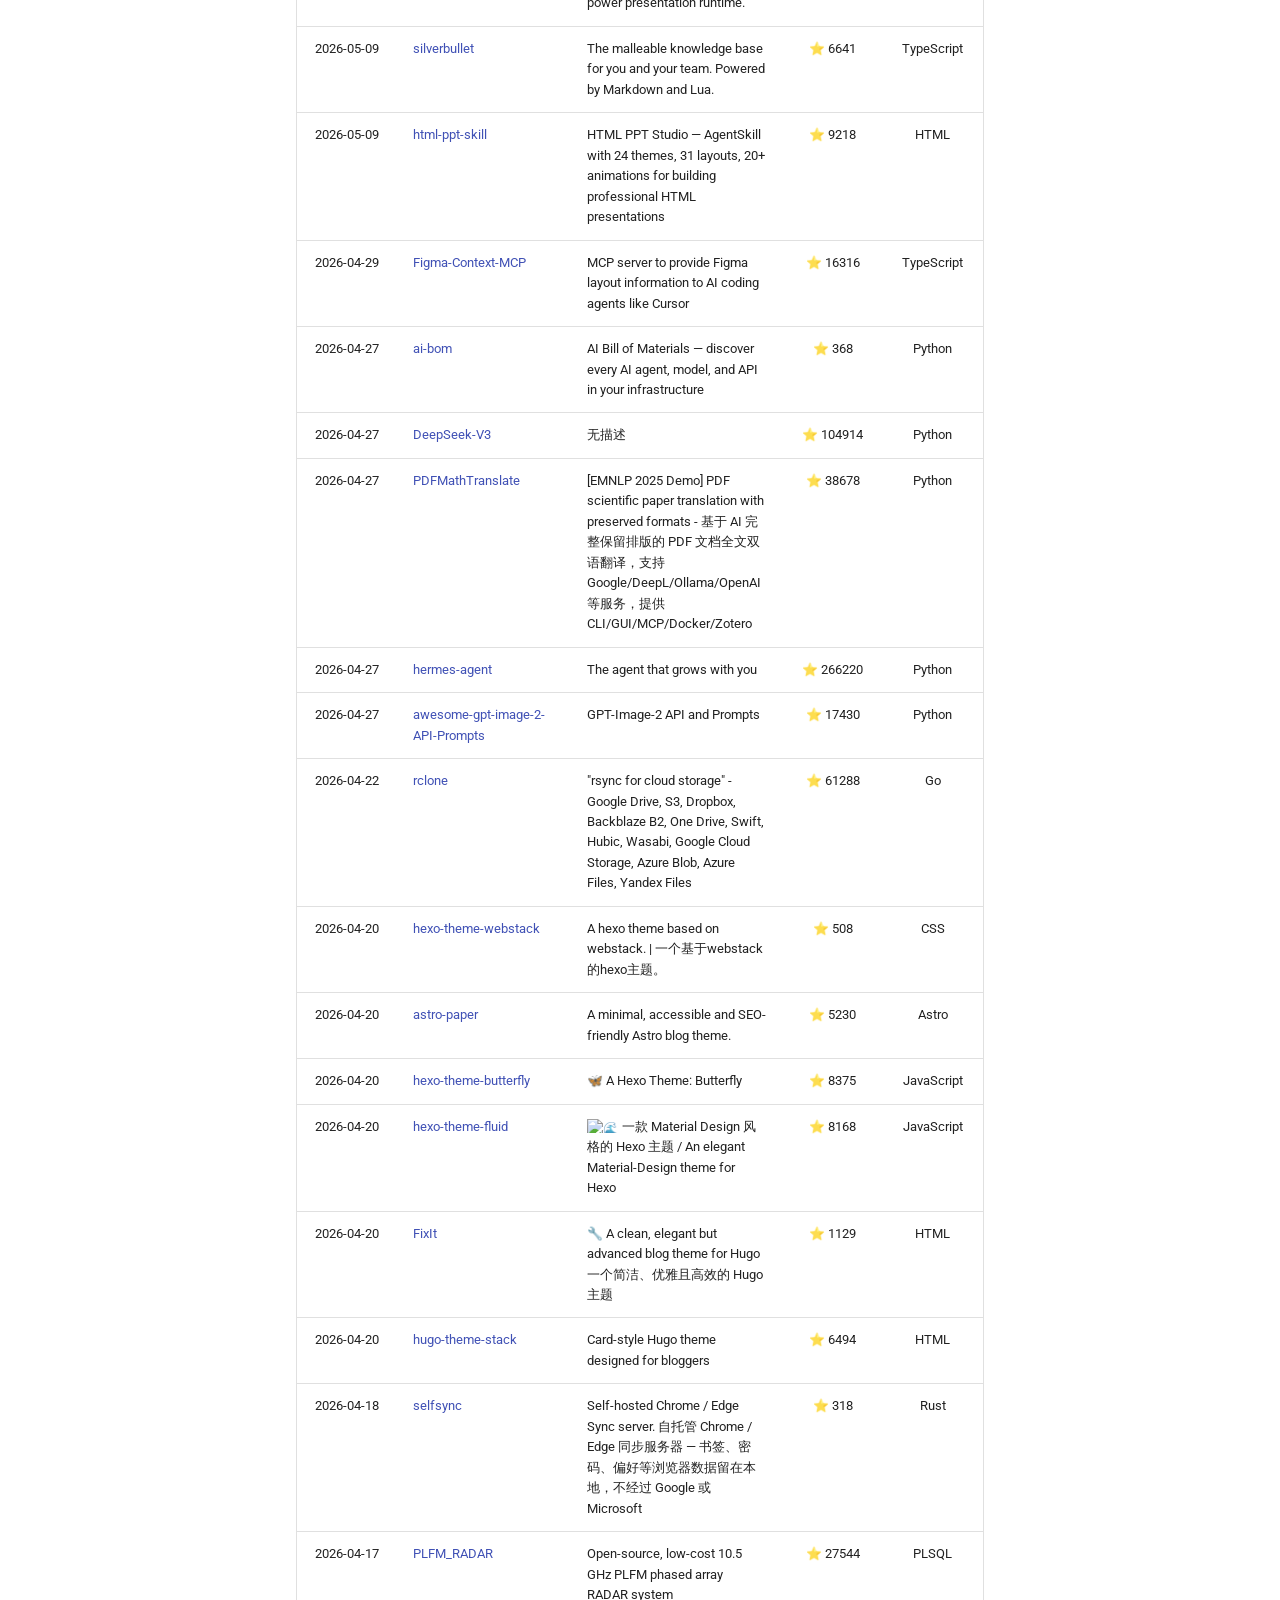
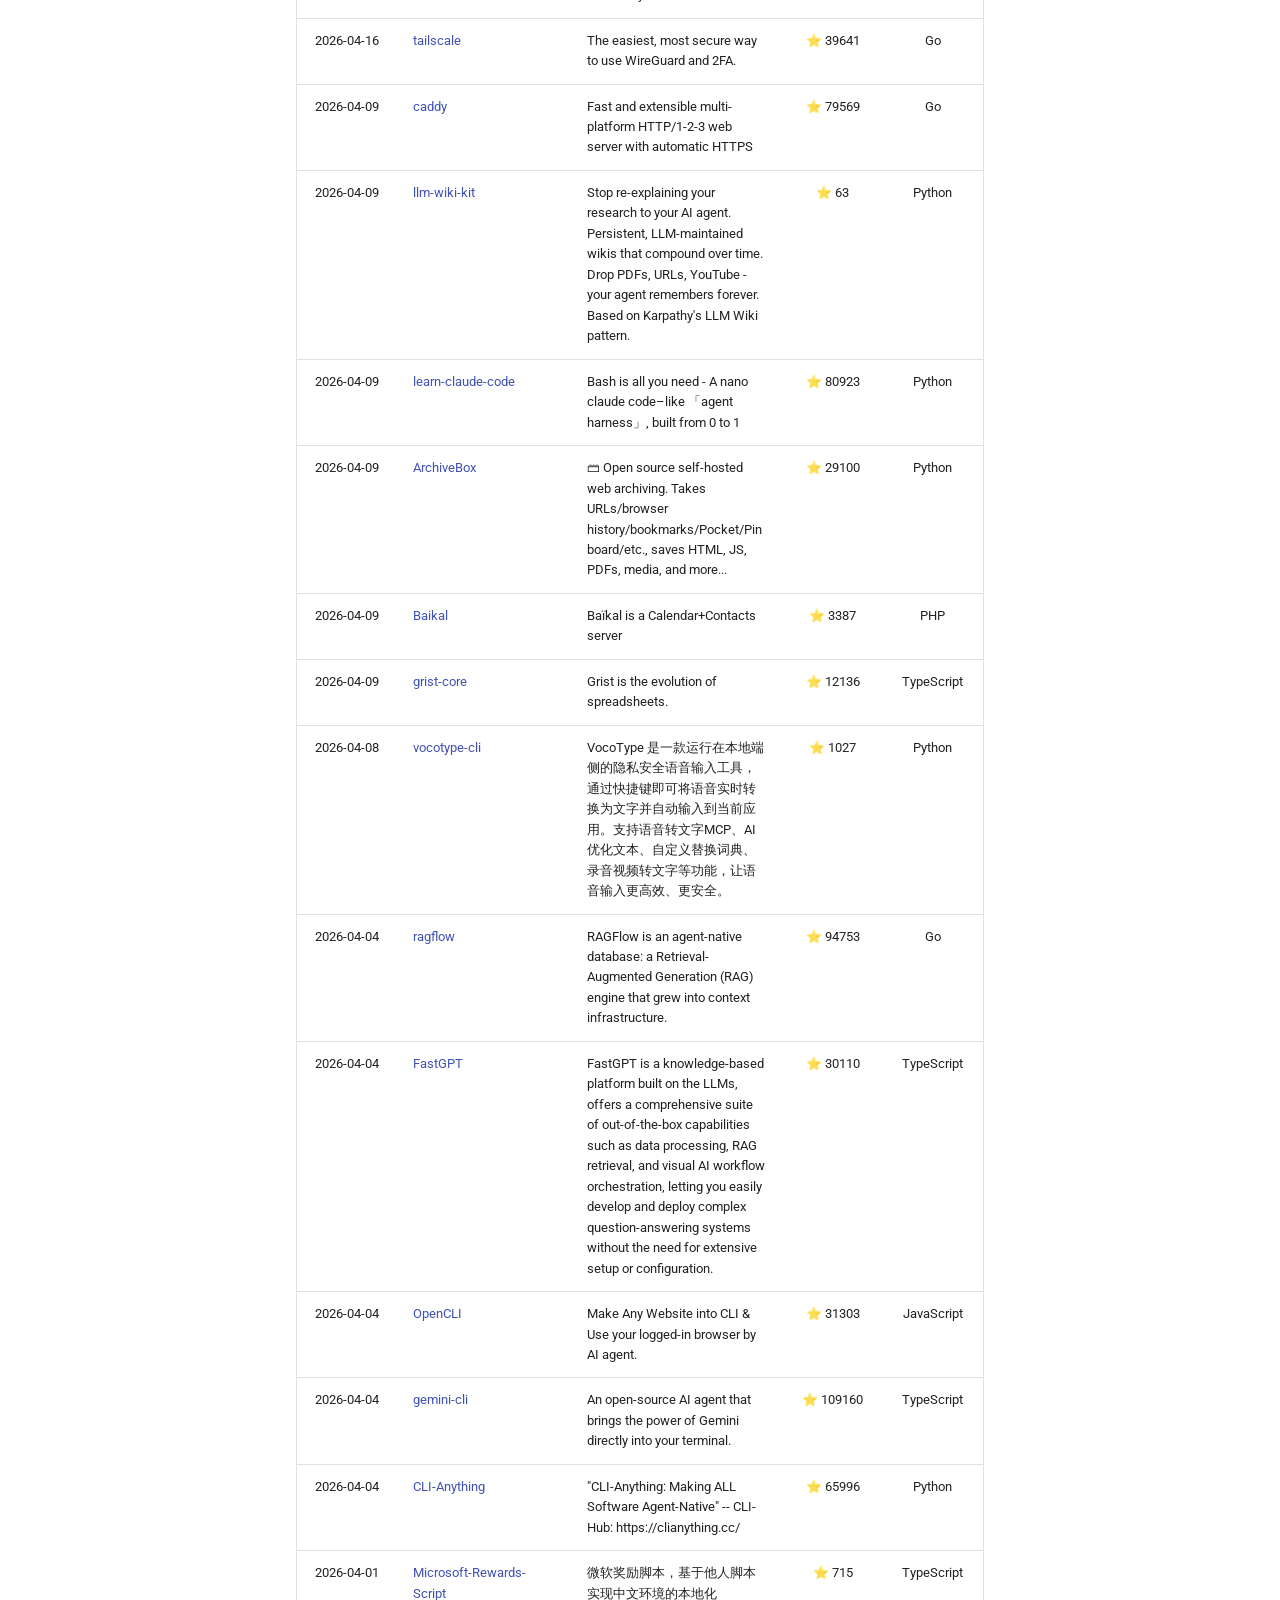
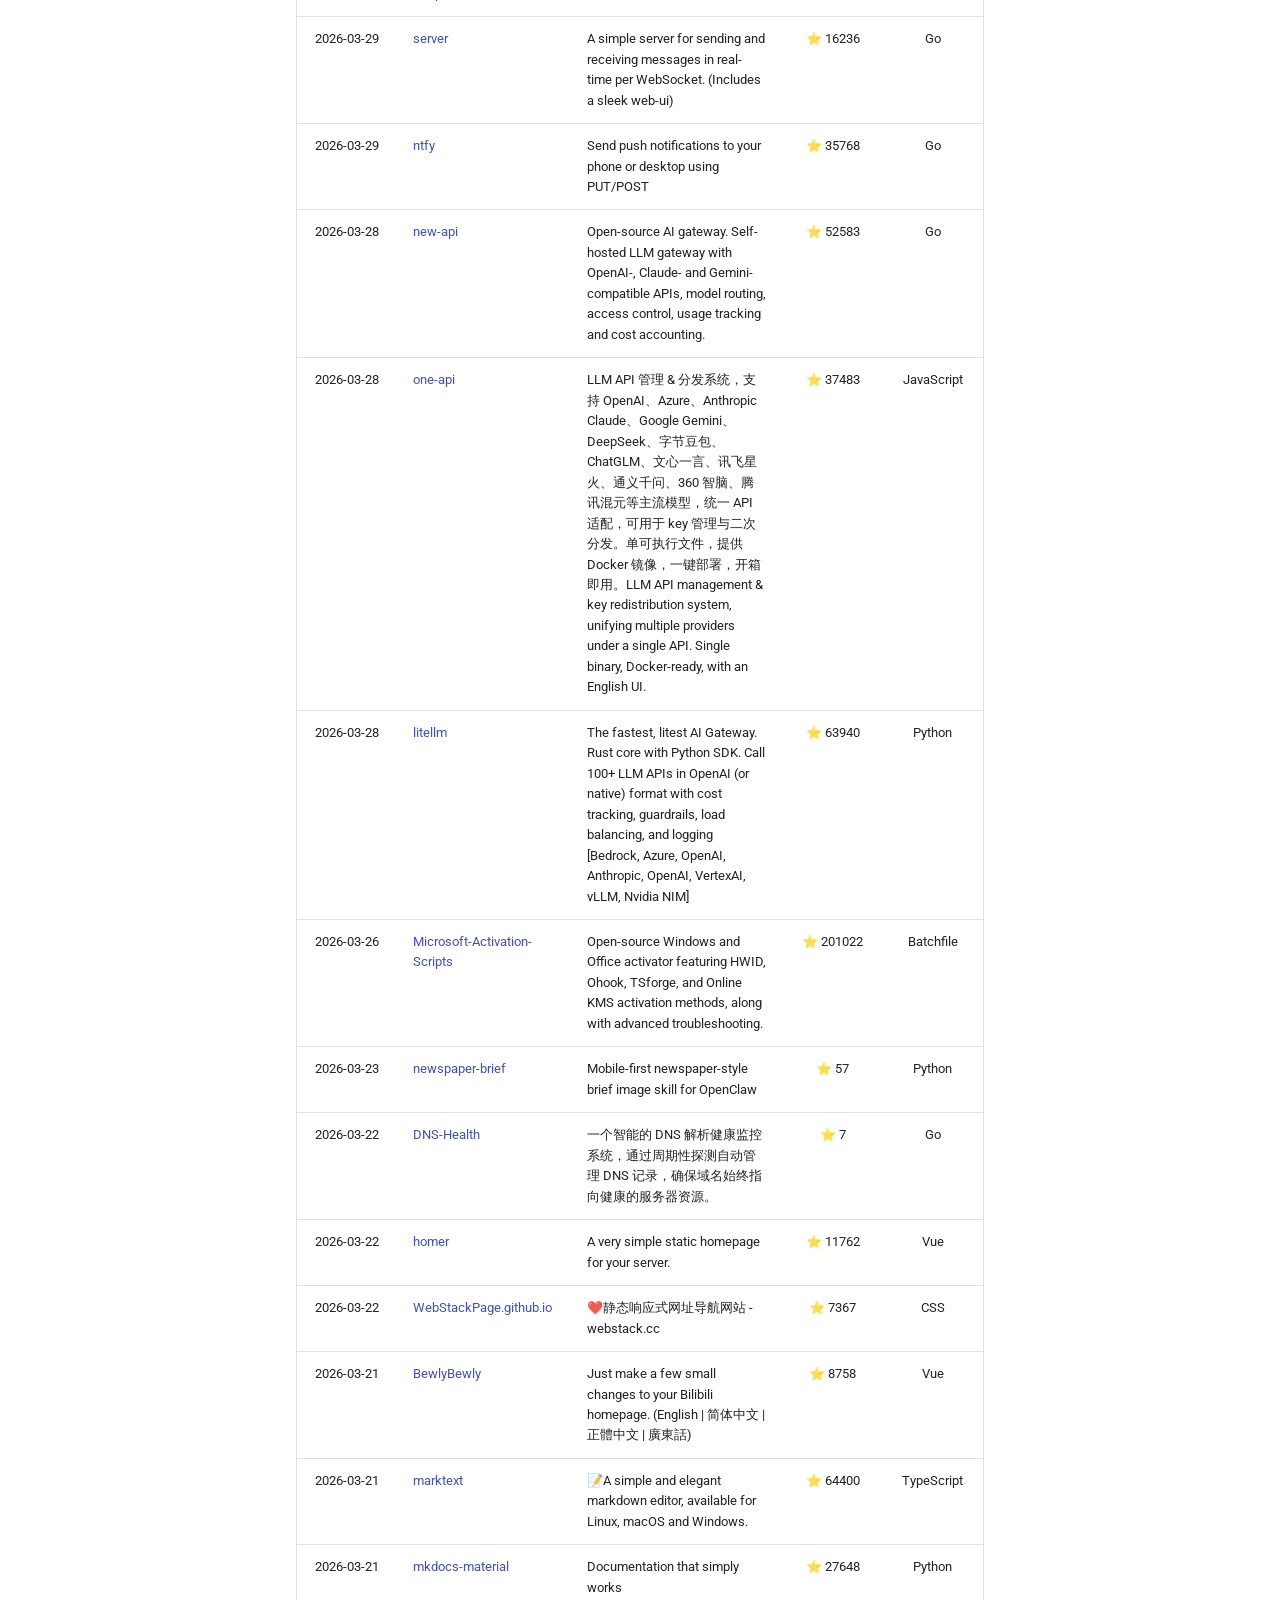
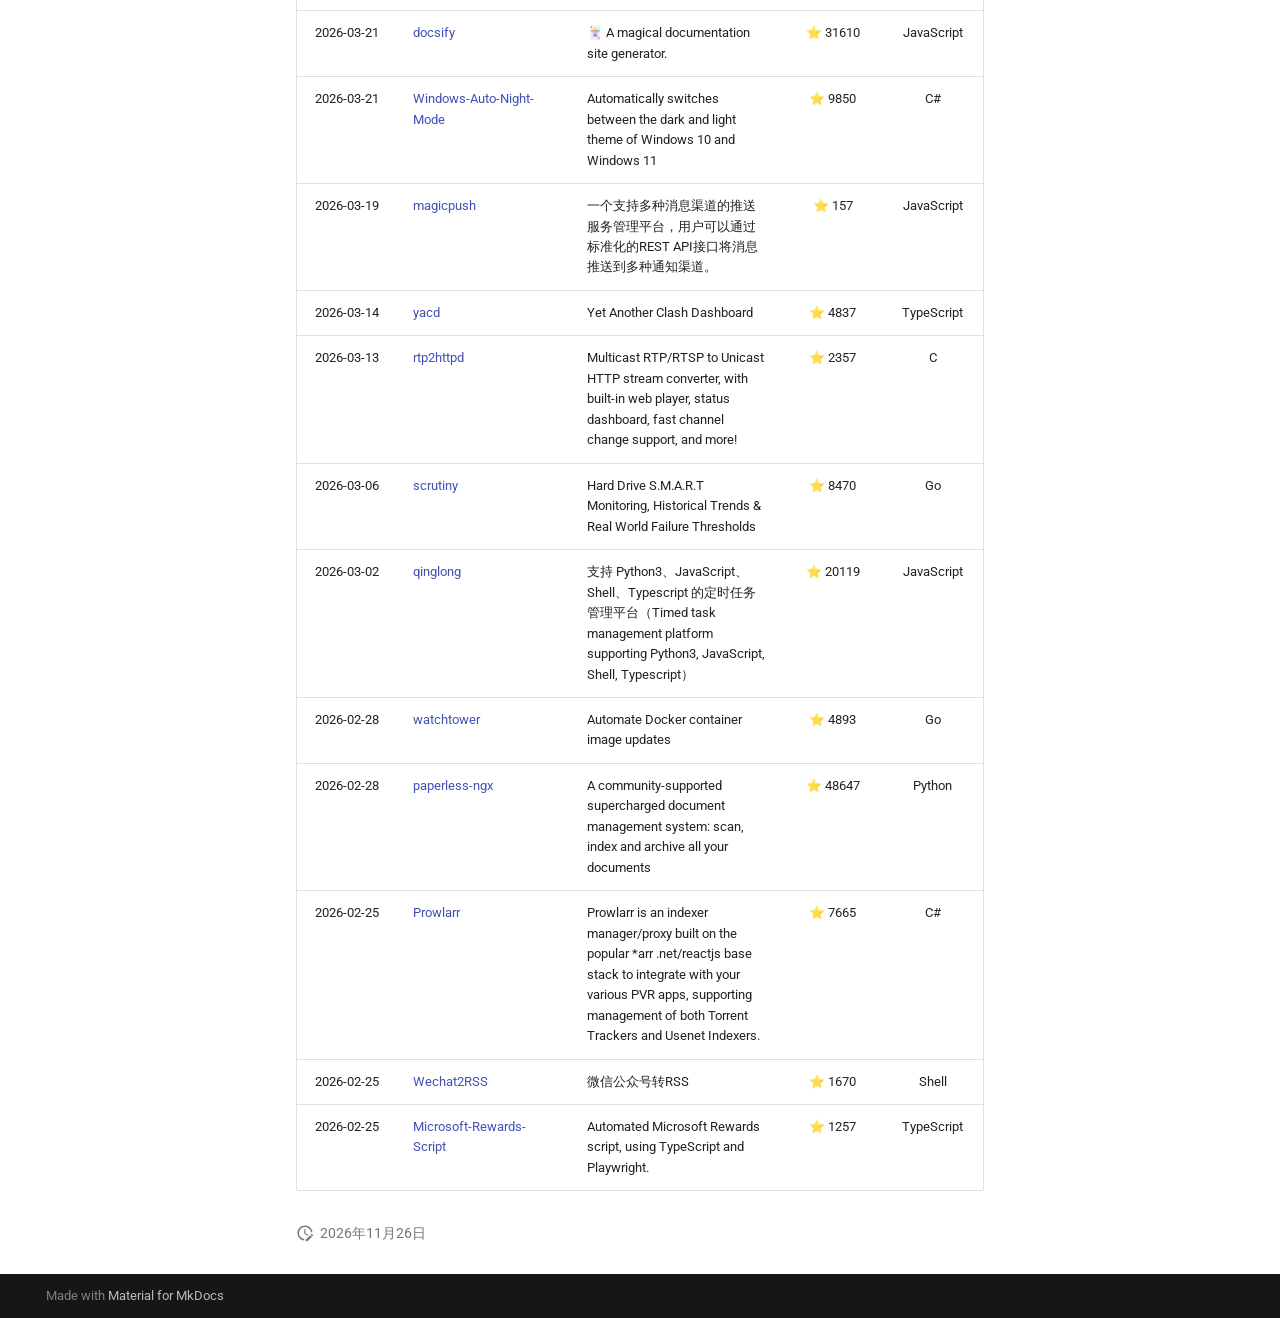
==== commit b3120727: "Deployed fc56a82 with MkDocs version: 1.6.1" ====
--- a/auto_stars/index.html
+++ b/auto_stars/index.html
@@ -376,14 +376,14 @@
 <td style="text-align: center;">2026-11-14</td>
 <td style="text-align: left;"><a href="https://github.com/localsend/localsend">localsend</a></td>
 <td style="text-align: left;">An open-source cross-platform alternative to AirDrop</td>
-<td style="text-align: center;">⭐ 100763</td>
+<td style="text-align: center;">⭐ 100951</td>
 <td style="text-align: center;">Dart</td>
 </tr>
 <tr>
 <td style="text-align: center;">2026-10-13</td>
 <td style="text-align: left;"><a href="https://github.com/TencentCloud/Octop">Octop</a></td>
 <td style="text-align: left;">A smarter, self-hosted AI assistant — multi-user, multi-agent.</td>
-<td style="text-align: center;">⭐ 12487</td>
+<td style="text-align: center;">⭐ 12517</td>
 <td style="text-align: center;">Python</td>
 </tr>
 <tr>
@@ -397,28 +397,28 @@
 <td style="text-align: center;">2026-10-03</td>
 <td style="text-align: left;"><a href="https://github.com/shihabal3amri/DiPlay">DiPlay</a></td>
 <td style="text-align: left;">Independent CarPlay receiver for compatible Android head units. Wired and wireless public preview.</td>
-<td style="text-align: center;">⭐ 14193</td>
+<td style="text-align: center;">⭐ 14233</td>
 <td style="text-align: center;">Kotlin</td>
 </tr>
 <tr>
 <td style="text-align: center;">2026-10-01</td>
 <td style="text-align: left;"><a href="https://github.com/tasks/tasks">tasks</a></td>
 <td style="text-align: left;">Bringing Astrid Tasks back from the dead</td>
-<td style="text-align: center;">⭐ 5802</td>
+<td style="text-align: center;">⭐ 5806</td>
 <td style="text-align: center;">Kotlin</td>
 </tr>
 <tr>
 <td style="text-align: center;">2026-10-01</td>
 <td style="text-align: left;"><a href="https://github.com/roundcube/roundcubemail">roundcubemail</a></td>
 <td style="text-align: left;">The Roundcube Webmail suite</td>
-<td style="text-align: center;">⭐ 7297</td>
+<td style="text-align: center;">⭐ 7299</td>
 <td style="text-align: center;">PHP</td>
 </tr>
 <tr>
 <td style="text-align: center;">2026-10-01</td>
 <td style="text-align: left;"><a href="https://github.com/Mail-0/Zero">Zero</a></td>
 <td style="text-align: left;">Experience email the way you want with Mail0 – the first open source email app that puts your privacy and safety first. Join the discord: https://mail0.link/discord</td>
-<td style="text-align: center;">⭐ 10900</td>
+<td style="text-align: center;">⭐ 10903</td>
 <td style="text-align: center;">TypeScript</td>
 </tr>
 <tr>
@@ -432,91 +432,91 @@
 <td style="text-align: center;">2026-10-01</td>
 <td style="text-align: left;"><a href="https://github.com/elie222/inbox-zero">inbox-zero</a></td>
 <td style="text-align: left;">The world's best AI personal assistant for email. Open source app to help you reach inbox zero fast.</td>
-<td style="text-align: center;">⭐ 13116</td>
+<td style="text-align: center;">⭐ 13125</td>
 <td style="text-align: center;">TypeScript</td>
 </tr>
 <tr>
 <td style="text-align: center;">2026-10-01</td>
 <td style="text-align: left;"><a href="https://github.com/go-vikunja/vikunja">vikunja</a></td>
 <td style="text-align: left;">The task manager you actually own.</td>
-<td style="text-align: center;">⭐ 6178</td>
+<td style="text-align: center;">⭐ 6181</td>
 <td style="text-align: center;">Go</td>
 </tr>
 <tr>
 <td style="text-align: center;">2026-09-12</td>
 <td style="text-align: left;"><a href="https://github.com/xiaopu-ai/TO-DO-Panel">TO-DO-Panel</a></td>
 <td style="text-align: left;">把 Mac 刘海变成随手可用的本地工作台：待办、随笔记、链接、录音与 AI 完成提醒。</td>
-<td style="text-align: center;">⭐ 255</td>
+<td style="text-align: center;">⭐ 254</td>
 <td style="text-align: center;">JavaScript</td>
 </tr>
 <tr>
 <td style="text-align: center;">2026-09-12</td>
 <td style="text-align: left;"><a href="https://github.com/Guovin/iptv-api">iptv-api</a></td>
 <td style="text-align: left;">⚡️ IPTV直播源自动更新工具：自动采集、校验、测速并生成可播放结果，支持 M3U/TXT/API 输出、自定义频道、IPv4/IPv6、Docker、GitHub Actions、CLI 与 GUI 多端部署</td>
-<td style="text-align: center;">⭐ 26297</td>
+<td style="text-align: center;">⭐ 26311</td>
 <td style="text-align: center;">Python</td>
 </tr>
 <tr>
 <td style="text-align: center;">2026-09-12</td>
 <td style="text-align: left;"><a href="https://github.com/Fredolx/open-tv">open-tv</a></td>
 <td style="text-align: left;">Ultra-fast, simple and powerful cross-platform IPTV app</td>
-<td style="text-align: center;">⭐ 4188</td>
+<td style="text-align: center;">⭐ 4193</td>
 <td style="text-align: center;">Rust</td>
 </tr>
 <tr>
 <td style="text-align: center;">2026-09-12</td>
 <td style="text-align: left;"><a href="https://github.com/dongyubin/IPTV">IPTV</a></td>
 <td style="text-align: left;">2026年11月更新直播源，体育直播源、F1直播源，IPTV电视直播源、APTV电视直播源、IPTV直播软件、中国IPTV直播源M3U、TV观看工具，iptv最新可用直播源iptv4/iptv6，TVBox接口，福利节目源，IPTV检查工具、电视家替代APP</td>
-<td style="text-align: center;">⭐ 4715</td>
+<td style="text-align: center;">⭐ 4716</td>
 <td style="text-align: center;">未知</td>
 </tr>
 <tr>
 <td style="text-align: center;">2026-09-12</td>
 <td style="text-align: left;"><a href="https://github.com/Wei-Shaw/sub2api">sub2api</a></td>
 <td style="text-align: left;">Sub2API 一站式开源中转服务，让 Claude、Openai 、Gemini、Grok订阅统一接入，支持拼车共享，更高效分摊成本，原生工具无缝使用。</td>
-<td style="text-align: center;">⭐ 46614</td>
+<td style="text-align: center;">⭐ 46657</td>
 <td style="text-align: center;">Go</td>
 </tr>
 <tr>
 <td style="text-align: center;">2026-08-29</td>
 <td style="text-align: left;"><a href="https://github.com/deepseek-ai/deepseek-harness">deepseek-harness</a></td>
 <td style="text-align: left;">DeepSeek Harness: Everything is a Plugin.</td>
-<td style="text-align: center;">⭐ 286813</td>
+<td style="text-align: center;">⭐ 287325</td>
 <td style="text-align: center;">TypeScript</td>
 </tr>
 <tr>
 <td style="text-align: center;">2026-08-29</td>
 <td style="text-align: left;"><a href="https://github.com/jgraph/drawio">drawio</a></td>
 <td style="text-align: left;">draw.io is a JavaScript, client-side editor for general diagramming.</td>
-<td style="text-align: center;">⭐ 9572</td>
+<td style="text-align: center;">⭐ 9593</td>
 <td style="text-align: center;">JavaScript</td>
 </tr>
 <tr>
 <td style="text-align: center;">2026-08-27</td>
 <td style="text-align: left;"><a href="https://github.com/Tencent/BrowserSkill">BrowserSkill</a></td>
 <td style="text-align: left;">Let AI agents use your real, logged-in browser without interrupting your work. CLI + extension for browser automation across any shell-capable AI agent.</td>
-<td style="text-align: center;">⭐ 10709</td>
+<td style="text-align: center;">⭐ 10748</td>
 <td style="text-align: center;">TypeScript</td>
 </tr>
 <tr>
 <td style="text-align: center;">2026-08-27</td>
 <td style="text-align: left;"><a href="https://github.com/kingToolbox/WindTerm">WindTerm</a></td>
 <td style="text-align: left;">A professional cross-platform SSH/Sftp/Shell/Telnet/Tmux/Serial terminal.</td>
-<td style="text-align: center;">⭐ 32740</td>
+<td style="text-align: center;">⭐ 32749</td>
 <td style="text-align: center;">C</td>
 </tr>
 <tr>
 <td style="text-align: center;">2026-08-11</td>
 <td style="text-align: left;"><a href="https://github.com/BigPizzaV3/CodexPlusPlus">CodexPlusPlus</a></td>
 <td style="text-align: left;">An enhanced tool for CodexApp, striving to make Codex better to use and more comfortable 一个CodexApp的增强工具，努力让Codex和其他 AI Agent变得更好用更舒服</td>
-<td style="text-align: center;">⭐ 33357</td>
+<td style="text-align: center;">⭐ 33381</td>
 <td style="text-align: center;">Rust</td>
 </tr>
 <tr>
 <td style="text-align: center;">2026-08-05</td>
 <td style="text-align: left;"><a href="https://github.com/jgraph/drawio-desktop">drawio-desktop</a></td>
 <td style="text-align: left;">Official electron build of draw.io</td>
-<td style="text-align: center;">⭐ 64148</td>
+<td style="text-align: center;">⭐ 64166</td>
 <td style="text-align: center;">JavaScript</td>
 </tr>
 <tr>
@@ -530,49 +530,49 @@
 <td style="text-align: center;">2026-07-30</td>
 <td style="text-align: left;"><a href="https://github.com/Agents365-ai/drawio-skill">drawio-skill</a></td>
 <td style="text-align: left;">Agent skill that turns natural language, code, Terraform/K8s, SQL, OpenAPI, AsyncAPI, Protobuf and GraphQL sources into editable, tested draw.io architecture diagrams: incremental sync, multi-view projection, drift diff, CI architecture tests, whiteboard derasterize, interactive HTML/PPTX/Mermaid exports.</td>
-<td style="text-align: center;">⭐ 10943</td>
+<td style="text-align: center;">⭐ 10955</td>
 <td style="text-align: center;">Python</td>
 </tr>
 <tr>
 <td style="text-align: center;">2026-07-24</td>
 <td style="text-align: left;"><a href="https://github.com/earendil-works/pi">pi</a></td>
 <td style="text-align: left;">AI agent toolkit: unified LLM API, agent loop, TUI, coding agent CLI</td>
-<td style="text-align: center;">⭐ 123796</td>
+<td style="text-align: center;">⭐ 123984</td>
 <td style="text-align: center;">TypeScript</td>
 </tr>
 <tr>
 <td style="text-align: center;">2026-07-15</td>
 <td style="text-align: left;"><a href="https://github.com/chen08209/FlClash">FlClash</a></td>
 <td style="text-align: left;">A multi-platform proxy client based on ClashMeta,simple and easy to use, open-source and ad-free.</td>
-<td style="text-align: center;">⭐ 65359</td>
+<td style="text-align: center;">⭐ 65556</td>
 <td style="text-align: center;">Dart</td>
 </tr>
 <tr>
 <td style="text-align: center;">2026-07-15</td>
 <td style="text-align: left;"><a href="https://github.com/clash-verge-rev/clash-verge-rev">clash-verge-rev</a></td>
 <td style="text-align: left;">A modern GUI client based on Tauri, designed to run in Windows, macOS and Linux for tailored proxy experience</td>
-<td style="text-align: center;">⭐ 160603</td>
+<td style="text-align: center;">⭐ 160824</td>
 <td style="text-align: center;">TypeScript</td>
 </tr>
 <tr>
 <td style="text-align: center;">2026-07-09</td>
 <td style="text-align: left;"><a href="https://github.com/YishenTu/claudian">claudian</a></td>
 <td style="text-align: left;">An Obsidian plugin that embeds Claude Code, Codex and other agents as an AI collaborator in your vault.</td>
-<td style="text-align: center;">⭐ 16073</td>
+<td style="text-align: center;">⭐ 16081</td>
 <td style="text-align: center;">TypeScript</td>
 </tr>
 <tr>
 <td style="text-align: center;">2026-07-07</td>
 <td style="text-align: left;"><a href="https://github.com/Zackriya-Solutions/meetily">meetily</a></td>
 <td style="text-align: left;">Privacy-first AI meeting note taker for Windows, macOS and Linux. Free, open source (MIT). On-device Whisper/Parakeet transcription and speaker diarization, no meeting bot. Open-source alternative to Granola, Otter and Fireflies. https://meetily.ai</td>
-<td style="text-align: center;">⭐ 33027</td>
+<td style="text-align: center;">⭐ 33076</td>
 <td style="text-align: center;">Rust</td>
 </tr>
 <tr>
 <td style="text-align: center;">2026-06-25</td>
 <td style="text-align: left;"><a href="https://github.com/getomni-ai/zerox">zerox</a></td>
 <td style="text-align: left;">OCR &amp; Document Extraction using vision models</td>
-<td style="text-align: center;">⭐ 12249</td>
+<td style="text-align: center;">⭐ 12250</td>
 <td style="text-align: center;">TypeScript</td>
 </tr>
 <tr>
@@ -586,7 +586,7 @@
 <td style="text-align: center;">2026-06-23</td>
 <td style="text-align: left;"><a href="https://github.com/guofei9987/blind_watermark">blind_watermark</a></td>
 <td style="text-align: left;">Blind&amp;Invisible Watermark ，图片盲水印，提取水印无须原图！</td>
-<td style="text-align: center;">⭐ 14876</td>
+<td style="text-align: center;">⭐ 14880</td>
 <td style="text-align: center;">Python</td>
 </tr>
 <tr>
@@ -600,56 +600,56 @@
 <td style="text-align: center;">2026-06-14</td>
 <td style="text-align: left;"><a href="https://github.com/OpenBMB/VoxCPM">VoxCPM</a></td>
 <td style="text-align: left;">VoxCPM2: Tokenizer-Free TTS for Multilingual Speech Generation, Creative Voice Design, and True-to-Life Cloning</td>
-<td style="text-align: center;">⭐ 42973</td>
+<td style="text-align: center;">⭐ 42998</td>
 <td style="text-align: center;">Python</td>
 </tr>
 <tr>
 <td style="text-align: center;">2026-06-11</td>
 <td style="text-align: left;"><a href="https://github.com/videolan/vlc-android">vlc-android</a></td>
 <td style="text-align: left;">VLC for Android, Android TV and ChromeOS</td>
-<td style="text-align: center;">⭐ 4175</td>
+<td style="text-align: center;">⭐ 4177</td>
 <td style="text-align: center;">Kotlin</td>
 </tr>
 <tr>
 <td style="text-align: center;">2026-06-11</td>
 <td style="text-align: left;"><a href="https://github.com/openclaw/openclaw">openclaw</a></td>
 <td style="text-align: left;">The AI that really does things. Any OS. Any Platform. The lobster way. 🦞</td>
-<td style="text-align: center;">⭐ 395175</td>
+<td style="text-align: center;">⭐ 395260</td>
 <td style="text-align: center;">TypeScript</td>
 </tr>
 <tr>
 <td style="text-align: center;">2026-06-08</td>
 <td style="text-align: left;"><a href="https://github.com/frappe/hrms">hrms</a></td>
 <td style="text-align: left;">Open Source HR and Payroll Software</td>
-<td style="text-align: center;">⭐ 9110</td>
+<td style="text-align: center;">⭐ 9115</td>
 <td style="text-align: center;">Python</td>
 </tr>
 <tr>
 <td style="text-align: center;">2026-06-05</td>
 <td style="text-align: left;"><a href="https://github.com/farion1231/cc-switch">cc-switch</a></td>
 <td style="text-align: left;">A cross-platform desktop All-in-One assistant for Claude Code, Codex, OpenCode,DeepSeek Harness and more. Only official website: ccswitch.io</td>
-<td style="text-align: center;">⭐ 157050</td>
+<td style="text-align: center;">⭐ 157351</td>
 <td style="text-align: center;">Rust</td>
 </tr>
 <tr>
 <td style="text-align: center;">2026-06-04</td>
 <td style="text-align: left;"><a href="https://github.com/metabase/metabase">metabase</a></td>
 <td style="text-align: left;">The easy-to-use open source Business Intelligence and Embedded Analytics tool that lets everyone work with data <img alt="📊" class="twemoji" src="https://cdn.jsdelivr.net/gh/jdecked/twemoji@16.0.1/assets/svg/1f4ca.svg" title=":bar_chart:" /></td>
-<td style="text-align: center;">⭐ 50514</td>
+<td style="text-align: center;">⭐ 50564</td>
 <td style="text-align: center;">Clojure</td>
 </tr>
 <tr>
 <td style="text-align: center;">2026-06-04</td>
 <td style="text-align: left;"><a href="https://github.com/RikkaApps/Shizuku">Shizuku</a></td>
 <td style="text-align: left;">Using system APIs directly with adb/root privileges from normal apps through a Java process started with app_process.</td>
-<td style="text-align: center;">⭐ 34630</td>
+<td style="text-align: center;">⭐ 34730</td>
 <td style="text-align: center;">Kotlin</td>
 </tr>
 <tr>
 <td style="text-align: center;">2026-06-04</td>
 <td style="text-align: left;"><a href="https://github.com/ActivityWatch/activitywatch">activitywatch</a></td>
 <td style="text-align: left;">The best free and open-source automated time tracker. Cross-platform, extensible, privacy-focused.</td>
-<td style="text-align: center;">⭐ 19823</td>
+<td style="text-align: center;">⭐ 19842</td>
 <td style="text-align: center;">Python</td>
 </tr>
 <tr>
@@ -663,42 +663,42 @@
 <td style="text-align: center;">2026-05-23</td>
 <td style="text-align: left;"><a href="https://github.com/wger-project/wger">wger</a></td>
 <td style="text-align: left;">Self hosted FLOSS fitness/workout, nutrition and weight tracker</td>
-<td style="text-align: center;">⭐ 7319</td>
+<td style="text-align: center;">⭐ 7327</td>
 <td style="text-align: center;">Python</td>
 </tr>
 <tr>
 <td style="text-align: center;">2026-05-22</td>
 <td style="text-align: left;"><a href="https://github.com/Splode/pomotroid">pomotroid</a></td>
 <td style="text-align: left;"><img alt="🍅" class="twemoji" src="https://cdn.jsdelivr.net/gh/jdecked/twemoji@16.0.1/assets/svg/1f345.svg" title=":tomato:" /> Simple and visually-pleasing Pomodoro timer</td>
-<td style="text-align: center;">⭐ 5636</td>
+<td style="text-align: center;">⭐ 5638</td>
 <td style="text-align: center;">Rust</td>
 </tr>
 <tr>
 <td style="text-align: center;">2026-05-09</td>
 <td style="text-align: left;"><a href="https://github.com/op7418/guizang-ppt-skill">guizang-ppt-skill</a></td>
 <td style="text-align: left;">AI-agent Skill for generating polished HTML slide decks: editorial magazine and Swiss layouts, image prompts, social covers, and a WebGL/low-power presentation runtime.</td>
-<td style="text-align: center;">⭐ 30405</td>
+<td style="text-align: center;">⭐ 30457</td>
 <td style="text-align: center;">HTML</td>
 </tr>
 <tr>
 <td style="text-align: center;">2026-05-09</td>
 <td style="text-align: left;"><a href="https://github.com/silverbulletmd/silverbullet">silverbullet</a></td>
 <td style="text-align: left;">The malleable knowledge base for you and your team. Powered by Markdown and Lua.</td>
-<td style="text-align: center;">⭐ 6623</td>
+<td style="text-align: center;">⭐ 6641</td>
 <td style="text-align: center;">TypeScript</td>
 </tr>
 <tr>
 <td style="text-align: center;">2026-05-09</td>
 <td style="text-align: left;"><a href="https://github.com/lewislulu/html-ppt-skill">html-ppt-skill</a></td>
 <td style="text-align: left;">HTML PPT Studio — AgentSkill with 24 themes, 31 layouts, 20+ animations for building professional HTML presentations</td>
-<td style="text-align: center;">⭐ 9213</td>
+<td style="text-align: center;">⭐ 9218</td>
 <td style="text-align: center;">HTML</td>
 </tr>
 <tr>
 <td style="text-align: center;">2026-04-29</td>
 <td style="text-align: left;"><a href="https://github.com/GLips/Figma-Context-MCP">Figma-Context-MCP</a></td>
 <td style="text-align: left;">MCP server to provide Figma layout information to AI coding agents like Cursor</td>
-<td style="text-align: center;">⭐ 16311</td>
+<td style="text-align: center;">⭐ 16316</td>
 <td style="text-align: center;">TypeScript</td>
 </tr>
 <tr>
@@ -712,35 +712,35 @@
 <td style="text-align: center;">2026-04-27</td>
 <td style="text-align: left;"><a href="https://github.com/deepseek-ai/DeepSeek-V3">DeepSeek-V3</a></td>
 <td style="text-align: left;">无描述</td>
-<td style="text-align: center;">⭐ 104901</td>
+<td style="text-align: center;">⭐ 104914</td>
 <td style="text-align: center;">Python</td>
 </tr>
 <tr>
 <td style="text-align: center;">2026-04-27</td>
 <td style="text-align: left;"><a href="https://github.com/PDFMathTranslate/PDFMathTranslate">PDFMathTranslate</a></td>
 <td style="text-align: left;">[EMNLP 2025 Demo] PDF scientific paper translation with preserved formats - 基于 AI 完整保留排版的 PDF 文档全文双语翻译，支持 Google/DeepL/Ollama/OpenAI 等服务，提供 CLI/GUI/MCP/Docker/Zotero</td>
-<td style="text-align: center;">⭐ 38647</td>
+<td style="text-align: center;">⭐ 38678</td>
 <td style="text-align: center;">Python</td>
 </tr>
 <tr>
 <td style="text-align: center;">2026-04-27</td>
 <td style="text-align: left;"><a href="https://github.com/NousResearch/hermes-agent">hermes-agent</a></td>
 <td style="text-align: left;">The agent that grows with you</td>
-<td style="text-align: center;">⭐ 265997</td>
+<td style="text-align: center;">⭐ 266220</td>
 <td style="text-align: center;">Python</td>
 </tr>
 <tr>
 <td style="text-align: center;">2026-04-27</td>
 <td style="text-align: left;"><a href="https://github.com/Evolink-AI/awesome-gpt-image-2-API-Prompts">awesome-gpt-image-2-API-Prompts</a></td>
 <td style="text-align: left;">GPT-Image-2 API and Prompts</td>
-<td style="text-align: center;">⭐ 17431</td>
+<td style="text-align: center;">⭐ 17430</td>
 <td style="text-align: center;">Python</td>
 </tr>
 <tr>
 <td style="text-align: center;">2026-04-22</td>
 <td style="text-align: left;"><a href="https://github.com/rclone/rclone">rclone</a></td>
 <td style="text-align: left;">"rsync for cloud storage" - Google Drive, S3, Dropbox, Backblaze B2, One Drive, Swift, Hubic, Wasabi, Google Cloud Storage, Azure Blob, Azure Files, Yandex Files</td>
-<td style="text-align: center;">⭐ 61251</td>
+<td style="text-align: center;">⭐ 61288</td>
 <td style="text-align: center;">Go</td>
 </tr>
 <tr>
@@ -761,7 +761,7 @@
 <td style="text-align: center;">2026-04-20</td>
 <td style="text-align: left;"><a href="https://github.com/jerryc127/hexo-theme-butterfly">hexo-theme-butterfly</a></td>
 <td style="text-align: left;">🦋 A Hexo Theme: Butterfly</td>
-<td style="text-align: center;">⭐ 8374</td>
+<td style="text-align: center;">⭐ 8375</td>
 <td style="text-align: center;">JavaScript</td>
 </tr>
 <tr>
@@ -775,7 +775,7 @@
 <td style="text-align: center;">2026-04-20</td>
 <td style="text-align: left;"><a href="https://github.com/hugo-fixit/FixIt">FixIt</a></td>
 <td style="text-align: left;">🔧 A clean, elegant but advanced blog theme for Hugo 一个简洁、优雅且高效的 Hugo 主题</td>
-<td style="text-align: center;">⭐ 1128</td>
+<td style="text-align: center;">⭐ 1129</td>
 <td style="text-align: center;">HTML</td>
 </tr>
 <tr>
@@ -796,21 +796,21 @@
 <td style="text-align: center;">2026-04-17</td>
 <td style="text-align: left;"><a href="https://github.com/NawfalMotii79/PLFM_RADAR">PLFM_RADAR</a></td>
 <td style="text-align: left;">Open-source, low-cost 10.5 GHz PLFM phased array RADAR system</td>
-<td style="text-align: center;">⭐ 27529</td>
+<td style="text-align: center;">⭐ 27544</td>
 <td style="text-align: center;">PLSQL</td>
 </tr>
 <tr>
 <td style="text-align: center;">2026-04-16</td>
 <td style="text-align: left;"><a href="https://github.com/tailscale/tailscale">tailscale</a></td>
 <td style="text-align: left;">The easiest, most secure way to use WireGuard and 2FA.</td>
-<td style="text-align: center;">⭐ 39591</td>
+<td style="text-align: center;">⭐ 39641</td>
 <td style="text-align: center;">Go</td>
 </tr>
 <tr>
 <td style="text-align: center;">2026-04-09</td>
 <td style="text-align: left;"><a href="https://github.com/caddyserver/caddy">caddy</a></td>
 <td style="text-align: left;">Fast and extensible multi-platform HTTP/1-2-3 web server with automatic HTTPS</td>
-<td style="text-align: center;">⭐ 79520</td>
+<td style="text-align: center;">⭐ 79569</td>
 <td style="text-align: center;">Go</td>
 </tr>
 <tr>
@@ -824,119 +824,119 @@
 <td style="text-align: center;">2026-04-09</td>
 <td style="text-align: left;"><a href="https://github.com/shareAI-lab/learn-claude-code">learn-claude-code</a></td>
 <td style="text-align: left;">Bash is all you need -  A nano claude code–like 「agent harness」, built from 0 to 1</td>
-<td style="text-align: center;">⭐ 80878</td>
+<td style="text-align: center;">⭐ 80923</td>
 <td style="text-align: center;">Python</td>
 </tr>
 <tr>
 <td style="text-align: center;">2026-04-09</td>
 <td style="text-align: left;"><a href="https://github.com/ArchiveBox/ArchiveBox">ArchiveBox</a></td>
 <td style="text-align: left;">🗃 Open source self-hosted web archiving. Takes URLs/browser history/bookmarks/Pocket/Pinboard/etc., saves HTML, JS, PDFs, media, and more...</td>
-<td style="text-align: center;">⭐ 29094</td>
+<td style="text-align: center;">⭐ 29100</td>
 <td style="text-align: center;">Python</td>
 </tr>
 <tr>
 <td style="text-align: center;">2026-04-09</td>
 <td style="text-align: left;"><a href="https://github.com/sabre-io/Baikal">Baikal</a></td>
 <td style="text-align: left;">Baïkal is a Calendar+Contacts server</td>
-<td style="text-align: center;">⭐ 3385</td>
+<td style="text-align: center;">⭐ 3387</td>
 <td style="text-align: center;">PHP</td>
 </tr>
 <tr>
 <td style="text-align: center;">2026-04-09</td>
 <td style="text-align: left;"><a href="https://github.com/gristlabs/grist-core">grist-core</a></td>
 <td style="text-align: left;">Grist is the evolution of spreadsheets.</td>
-<td style="text-align: center;">⭐ 12134</td>
+<td style="text-align: center;">⭐ 12136</td>
 <td style="text-align: center;">TypeScript</td>
 </tr>
 <tr>
 <td style="text-align: center;">2026-04-08</td>
 <td style="text-align: left;"><a href="https://github.com/233stone/vocotype-cli">vocotype-cli</a></td>
 <td style="text-align: left;">VocoType 是一款运行在本地端侧的隐私安全语音输入工具，通过快捷键即可将语音实时转换为文字并自动输入到当前应用。支持语音转文字MCP、AI 优化文本、自定义替换词典、录音视频转文字等功能，让语音输入更高效、更安全。</td>
-<td style="text-align: center;">⭐ 1026</td>
+<td style="text-align: center;">⭐ 1027</td>
 <td style="text-align: center;">Python</td>
 </tr>
 <tr>
 <td style="text-align: center;">2026-04-04</td>
 <td style="text-align: left;"><a href="https://github.com/infiniflow/ragflow">ragflow</a></td>
 <td style="text-align: left;">RAGFlow is an agent-native database: a Retrieval-Augmented Generation (RAG) engine that grew into context infrastructure.</td>
-<td style="text-align: center;">⭐ 94687</td>
+<td style="text-align: center;">⭐ 94753</td>
 <td style="text-align: center;">Go</td>
 </tr>
 <tr>
 <td style="text-align: center;">2026-04-04</td>
 <td style="text-align: left;"><a href="https://github.com/labring/FastGPT">FastGPT</a></td>
 <td style="text-align: left;">FastGPT is a knowledge-based platform built on the LLMs, offers a comprehensive suite of out-of-the-box capabilities such as data processing, RAG retrieval, and visual AI workflow orchestration, letting you easily develop and deploy complex question-answering systems without the need for extensive setup or configuration.</td>
-<td style="text-align: center;">⭐ 30101</td>
+<td style="text-align: center;">⭐ 30110</td>
 <td style="text-align: center;">TypeScript</td>
 </tr>
 <tr>
 <td style="text-align: center;">2026-04-04</td>
 <td style="text-align: left;"><a href="https://github.com/jackwener/OpenCLI">OpenCLI</a></td>
 <td style="text-align: left;">Make Any Website into CLI &amp; Use your logged-in browser by AI agent.</td>
-<td style="text-align: center;">⭐ 31274</td>
+<td style="text-align: center;">⭐ 31303</td>
 <td style="text-align: center;">JavaScript</td>
 </tr>
 <tr>
 <td style="text-align: center;">2026-04-04</td>
 <td style="text-align: left;"><a href="https://github.com/google-gemini/gemini-cli">gemini-cli</a></td>
 <td style="text-align: left;">An open-source AI agent that brings the power of Gemini directly into your terminal.</td>
-<td style="text-align: center;">⭐ 109090</td>
+<td style="text-align: center;">⭐ 109160</td>
 <td style="text-align: center;">TypeScript</td>
 </tr>
 <tr>
 <td style="text-align: center;">2026-04-04</td>
 <td style="text-align: left;"><a href="https://github.com/HKUDS/CLI-Anything">CLI-Anything</a></td>
 <td style="text-align: left;">"CLI-Anything: Making ALL Software Agent-Native" -- CLI-Hub: https://clianything.cc/</td>
-<td style="text-align: center;">⭐ 65266</td>
+<td style="text-align: center;">⭐ 65996</td>
 <td style="text-align: center;">Python</td>
 </tr>
 <tr>
 <td style="text-align: center;">2026-04-01</td>
 <td style="text-align: left;"><a href="https://github.com/chiihero/Microsoft-Rewards-Script">Microsoft-Rewards-Script</a></td>
 <td style="text-align: left;">微软奖励脚本，基于他人脚本实现中文环境的本地化</td>
-<td style="text-align: center;">⭐ 713</td>
+<td style="text-align: center;">⭐ 715</td>
 <td style="text-align: center;">TypeScript</td>
 </tr>
 <tr>
 <td style="text-align: center;">2026-03-29</td>
 <td style="text-align: left;"><a href="https://github.com/gotify/server">server</a></td>
 <td style="text-align: left;">A simple server for sending and receiving messages in real-time per WebSocket. (Includes a sleek web-ui)</td>
-<td style="text-align: center;">⭐ 16232</td>
+<td style="text-align: center;">⭐ 16236</td>
 <td style="text-align: center;">Go</td>
 </tr>
 <tr>
 <td style="text-align: center;">2026-03-29</td>
 <td style="text-align: left;"><a href="https://github.com/binwiederhier/ntfy">ntfy</a></td>
 <td style="text-align: left;">Send push notifications to your phone or desktop using PUT/POST</td>
-<td style="text-align: center;">⭐ 35742</td>
+<td style="text-align: center;">⭐ 35768</td>
 <td style="text-align: center;">Go</td>
 </tr>
 <tr>
 <td style="text-align: center;">2026-03-28</td>
 <td style="text-align: left;"><a href="https://github.com/QuantumNous/new-api">new-api</a></td>
 <td style="text-align: left;">Open-source AI gateway. Self-hosted LLM gateway with OpenAI-, Claude- and Gemini-compatible APIs, model routing, access control, usage tracking and cost accounting.</td>
-<td style="text-align: center;">⭐ 52514</td>
+<td style="text-align: center;">⭐ 52583</td>
 <td style="text-align: center;">Go</td>
 </tr>
 <tr>
 <td style="text-align: center;">2026-03-28</td>
 <td style="text-align: left;"><a href="https://github.com/songquanpeng/one-api">one-api</a></td>
 <td style="text-align: left;">LLM API 管理 &amp; 分发系统，支持 OpenAI、Azure、Anthropic Claude、Google Gemini、DeepSeek、字节豆包、ChatGLM、文心一言、讯飞星火、通义千问、360 智脑、腾讯混元等主流模型，统一 API 适配，可用于 key 管理与二次分发。单可执行文件，提供 Docker 镜像，一键部署，开箱即用。LLM API management &amp; key redistribution system, unifying multiple providers under a single API. Single binary, Docker-ready, with an English UI.</td>
-<td style="text-align: center;">⭐ 37481</td>
+<td style="text-align: center;">⭐ 37483</td>
 <td style="text-align: center;">JavaScript</td>
 </tr>
 <tr>
 <td style="text-align: center;">2026-03-28</td>
 <td style="text-align: left;"><a href="https://github.com/BerriAI/litellm">litellm</a></td>
 <td style="text-align: left;">The fastest, litest AI Gateway. Rust core with Python SDK. Call 100+ LLM APIs in OpenAI (or native) format with cost tracking, guardrails, load balancing, and logging [Bedrock, Azure, OpenAI, Anthropic, OpenAI, VertexAI, vLLM, Nvidia NIM]</td>
-<td style="text-align: center;">⭐ 63873</td>
+<td style="text-align: center;">⭐ 63940</td>
 <td style="text-align: center;">Python</td>
 </tr>
 <tr>
 <td style="text-align: center;">2026-03-26</td>
 <td style="text-align: left;"><a href="https://github.com/massgravel/Microsoft-Activation-Scripts">Microsoft-Activation-Scripts</a></td>
 <td style="text-align: left;">Open-source Windows and Office activator featuring HWID, Ohook, TSforge, and Online KMS activation methods, along with advanced troubleshooting.</td>
-<td style="text-align: center;">⭐ 200883</td>
+<td style="text-align: center;">⭐ 201022</td>
 <td style="text-align: center;">Batchfile</td>
 </tr>
 <tr>
@@ -957,14 +957,14 @@
 <td style="text-align: center;">2026-03-22</td>
 <td style="text-align: left;"><a href="https://github.com/homer-dashboard/homer">homer</a></td>
 <td style="text-align: left;">A very simple static homepage for your server.</td>
-<td style="text-align: center;">⭐ 11749</td>
+<td style="text-align: center;">⭐ 11762</td>
 <td style="text-align: center;">Vue</td>
 </tr>
 <tr>
 <td style="text-align: center;">2026-03-22</td>
 <td style="text-align: left;"><a href="https://github.com/WebStackPage/WebStackPage.github.io">WebStackPage.github.io</a></td>
 <td style="text-align: left;">❤️静态响应式网址导航网站 - webstack.cc</td>
-<td style="text-align: center;">⭐ 7368</td>
+<td style="text-align: center;">⭐ 7367</td>
 <td style="text-align: center;">CSS</td>
 </tr>
 <tr>
@@ -978,28 +978,28 @@
 <td style="text-align: center;">2026-03-21</td>
 <td style="text-align: left;"><a href="https://github.com/marktext/marktext">marktext</a></td>
 <td style="text-align: left;">📝A simple and elegant markdown editor, available for Linux, macOS and Windows.</td>
-<td style="text-align: center;">⭐ 64361</td>
+<td style="text-align: center;">⭐ 64400</td>
 <td style="text-align: center;">TypeScript</td>
 </tr>
 <tr>
 <td style="text-align: center;">2026-03-21</td>
 <td style="text-align: left;"><a href="https://github.com/squidfunk/mkdocs-material">mkdocs-material</a></td>
 <td style="text-align: left;">Documentation that simply works</td>
-<td style="text-align: center;">⭐ 27642</td>
+<td style="text-align: center;">⭐ 27648</td>
 <td style="text-align: center;">Python</td>
 </tr>
 <tr>
 <td style="text-align: center;">2026-03-21</td>
 <td style="text-align: left;"><a href="https://github.com/docsifyjs/docsify">docsify</a></td>
 <td style="text-align: left;">🃏 A magical documentation site generator.</td>
-<td style="text-align: center;">⭐ 31607</td>
+<td style="text-align: center;">⭐ 31610</td>
 <td style="text-align: center;">JavaScript</td>
 </tr>
 <tr>
 <td style="text-align: center;">2026-03-21</td>
 <td style="text-align: left;"><a href="https://github.com/AutoDarkMode/Windows-Auto-Night-Mode">Windows-Auto-Night-Mode</a></td>
 <td style="text-align: left;">Automatically switches between the dark and light theme of Windows 10 and Windows 11</td>
-<td style="text-align: center;">⭐ 9849</td>
+<td style="text-align: center;">⭐ 9850</td>
 <td style="text-align: center;">C#</td>
 </tr>
 <tr>
@@ -1013,63 +1013,63 @@
 <td style="text-align: center;">2026-03-14</td>
 <td style="text-align: left;"><a href="https://github.com/haishanh/yacd">yacd</a></td>
 <td style="text-align: left;">Yet Another Clash Dashboard</td>
-<td style="text-align: center;">⭐ 4835</td>
+<td style="text-align: center;">⭐ 4837</td>
 <td style="text-align: center;">TypeScript</td>
 </tr>
 <tr>
 <td style="text-align: center;">2026-03-13</td>
 <td style="text-align: left;"><a href="https://github.com/stackia/rtp2httpd">rtp2httpd</a></td>
 <td style="text-align: left;">Multicast RTP/RTSP to Unicast HTTP stream converter, with built-in web player, status dashboard, fast channel change support, and more!</td>
-<td style="text-align: center;">⭐ 2353</td>
+<td style="text-align: center;">⭐ 2357</td>
 <td style="text-align: center;">C</td>
 </tr>
 <tr>
 <td style="text-align: center;">2026-03-06</td>
 <td style="text-align: left;"><a href="https://github.com/AnalogJ/scrutiny">scrutiny</a></td>
 <td style="text-align: left;">Hard Drive S.M.A.R.T Monitoring, Historical Trends &amp; Real World Failure Thresholds</td>
-<td style="text-align: center;">⭐ 8466</td>
+<td style="text-align: center;">⭐ 8470</td>
 <td style="text-align: center;">Go</td>
 </tr>
 <tr>
 <td style="text-align: center;">2026-03-02</td>
 <td style="text-align: left;"><a href="https://github.com/whyour/qinglong">qinglong</a></td>
 <td style="text-align: left;">支持 Python3、JavaScript、Shell、Typescript 的定时任务管理平台（Timed task management platform supporting Python3, JavaScript, Shell, Typescript）</td>
-<td style="text-align: center;">⭐ 20116</td>
+<td style="text-align: center;">⭐ 20119</td>
 <td style="text-align: center;">JavaScript</td>
 </tr>
 <tr>
 <td style="text-align: center;">2026-02-28</td>
 <td style="text-align: left;"><a href="https://github.com/nicholas-fedor/watchtower">watchtower</a></td>
 <td style="text-align: left;">Automate Docker container image updates</td>
-<td style="text-align: center;">⭐ 4889</td>
+<td style="text-align: center;">⭐ 4893</td>
 <td style="text-align: center;">Go</td>
 </tr>
 <tr>
 <td style="text-align: center;">2026-02-28</td>
 <td style="text-align: left;"><a href="https://github.com/paperless-ngx/paperless-ngx">paperless-ngx</a></td>
 <td style="text-align: left;">A community-supported supercharged document management system: scan, index and archive all your documents</td>
-<td style="text-align: center;">⭐ 48600</td>
+<td style="text-align: center;">⭐ 48647</td>
 <td style="text-align: center;">Python</td>
 </tr>
 <tr>
 <td style="text-align: center;">2026-02-25</td>
 <td style="text-align: left;"><a href="https://github.com/Prowlarr/Prowlarr">Prowlarr</a></td>
 <td style="text-align: left;">Prowlarr is an indexer manager/proxy built on the popular *arr .net/reactjs base stack to integrate with your various PVR apps, supporting management of both Torrent Trackers and Usenet Indexers.</td>
-<td style="text-align: center;">⭐ 7662</td>
+<td style="text-align: center;">⭐ 7665</td>
 <td style="text-align: center;">C#</td>
 </tr>
 <tr>
 <td style="text-align: center;">2026-02-25</td>
 <td style="text-align: left;"><a href="https://github.com/ttttmr/Wechat2RSS">Wechat2RSS</a></td>
 <td style="text-align: left;">微信公众号转RSS</td>
-<td style="text-align: center;">⭐ 1669</td>
+<td style="text-align: center;">⭐ 1670</td>
 <td style="text-align: center;">Shell</td>
 </tr>
 <tr>
 <td style="text-align: center;">2026-02-25</td>
 <td style="text-align: left;"><a href="https://github.com/TheNetsky/Microsoft-Rewards-Script">Microsoft-Rewards-Script</a></td>
 <td style="text-align: left;">Automated Microsoft Rewards script, using TypeScript and Playwright.</td>
-<td style="text-align: center;">⭐ 1255</td>
+<td style="text-align: center;">⭐ 1257</td>
 <td style="text-align: center;">TypeScript</td>
 </tr>
 </tbody>
@@ -1094,7 +1094,7 @@
     <span class="md-icon" title="最后更新">
       <svg xmlns="http://www.w3.org/2000/svg" viewBox="0 0 24 24"><path d="M21 13.1c-.1 0-.3.1-.4.2l-1 1 2.1 2.1 1-1c.2-.2.2-.6 0-.8l-1.3-1.3c-.1-.1-.2-.2-.4-.2m-1.9 1.8-6.1 6V23h2.1l6.1-6.1zM12.5 7v5.2l4 2.4-1 1L11 13V7zM11 21.9c-5.1-.5-9-4.8-9-9.9C2 6.5 6.5 2 12 2c5.3 0 9.6 4.1 10 9.3-.3-.1-.6-.2-1-.2s-.7.1-1 .2C19.6 7.2 16.2 4 12 4c-4.4 0-8 3.6-8 8 0 4.1 3.1 7.5 7.1 7.9l-.1.2z"/></svg>
     </span>
-    <span class="git-revision-date-localized-plugin git-revision-date-localized-plugin-date" title="2026年11月25日 10:44:30 UTC">2026年11月25日</span>
+    <span class="git-revision-date-localized-plugin git-revision-date-localized-plugin-date" title="2026年11月26日 10:17:02 UTC">2026年11月26日</span>
   </span>
 
     
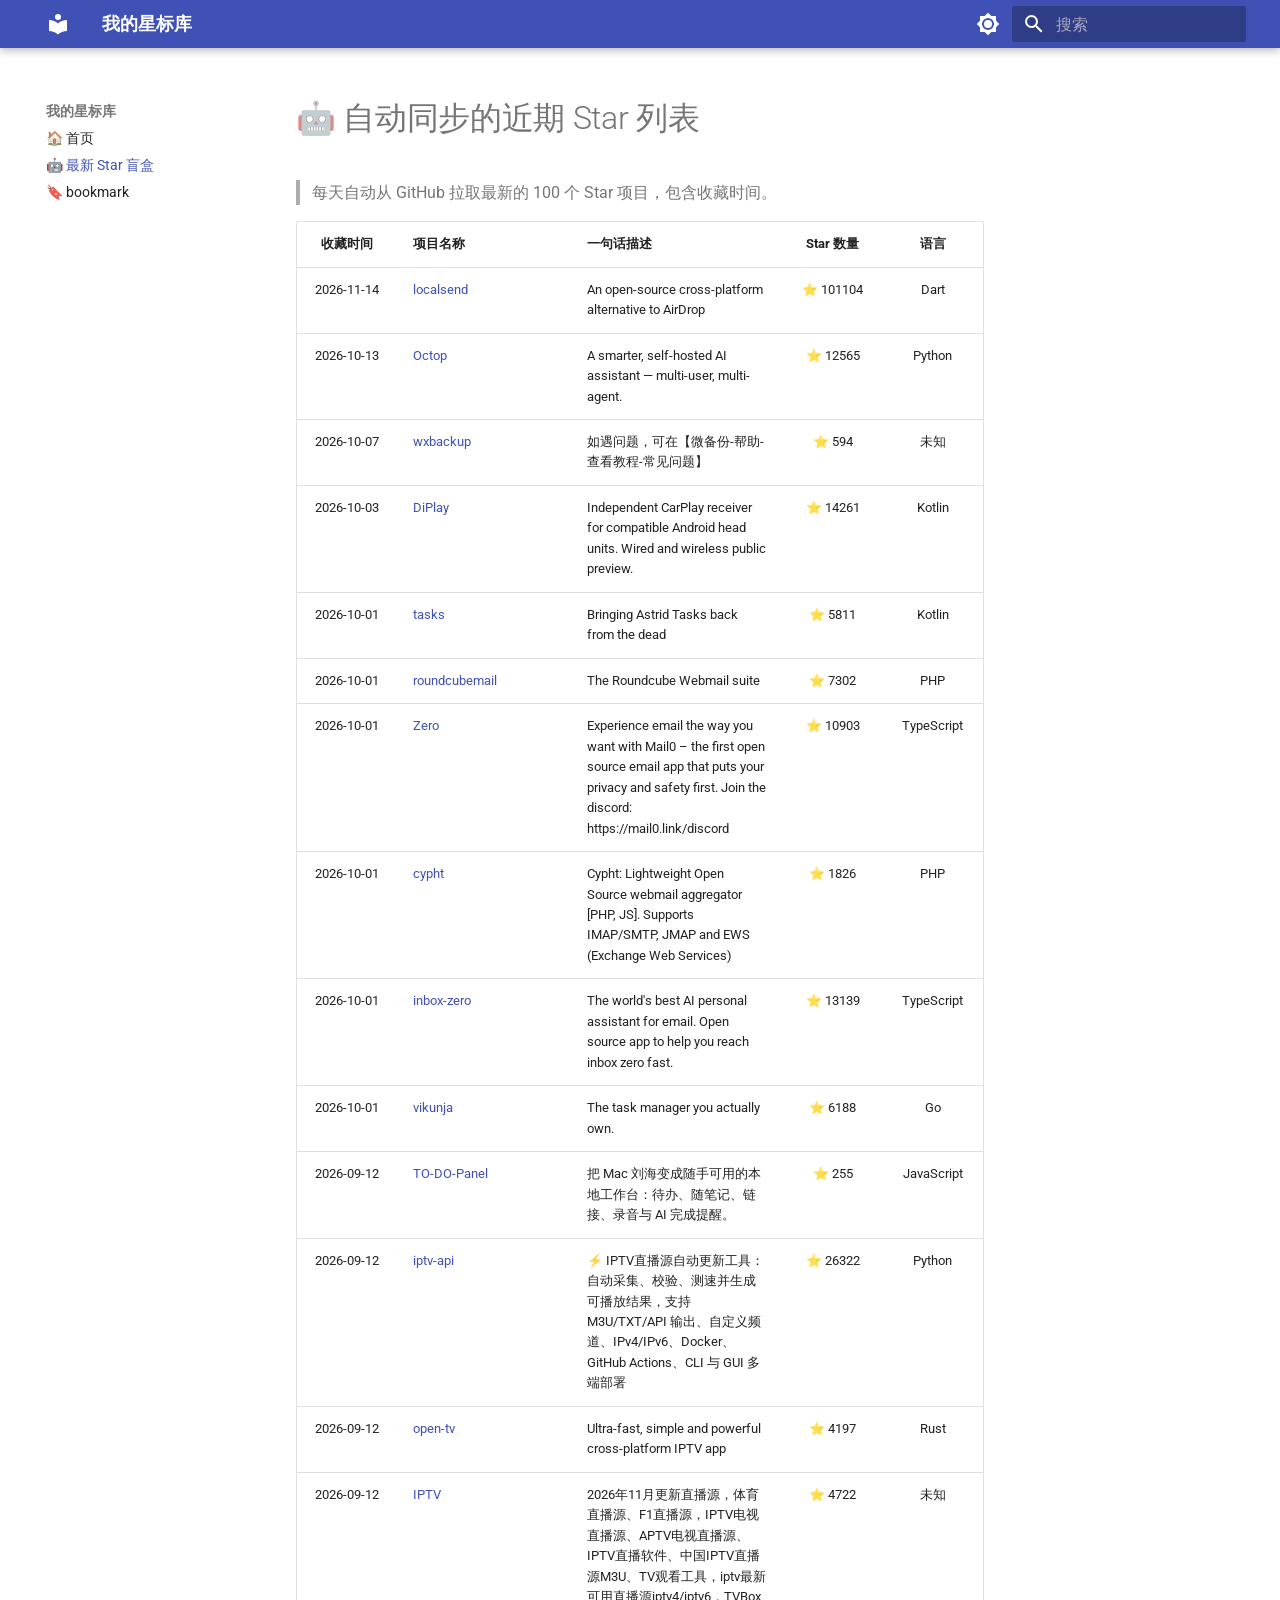
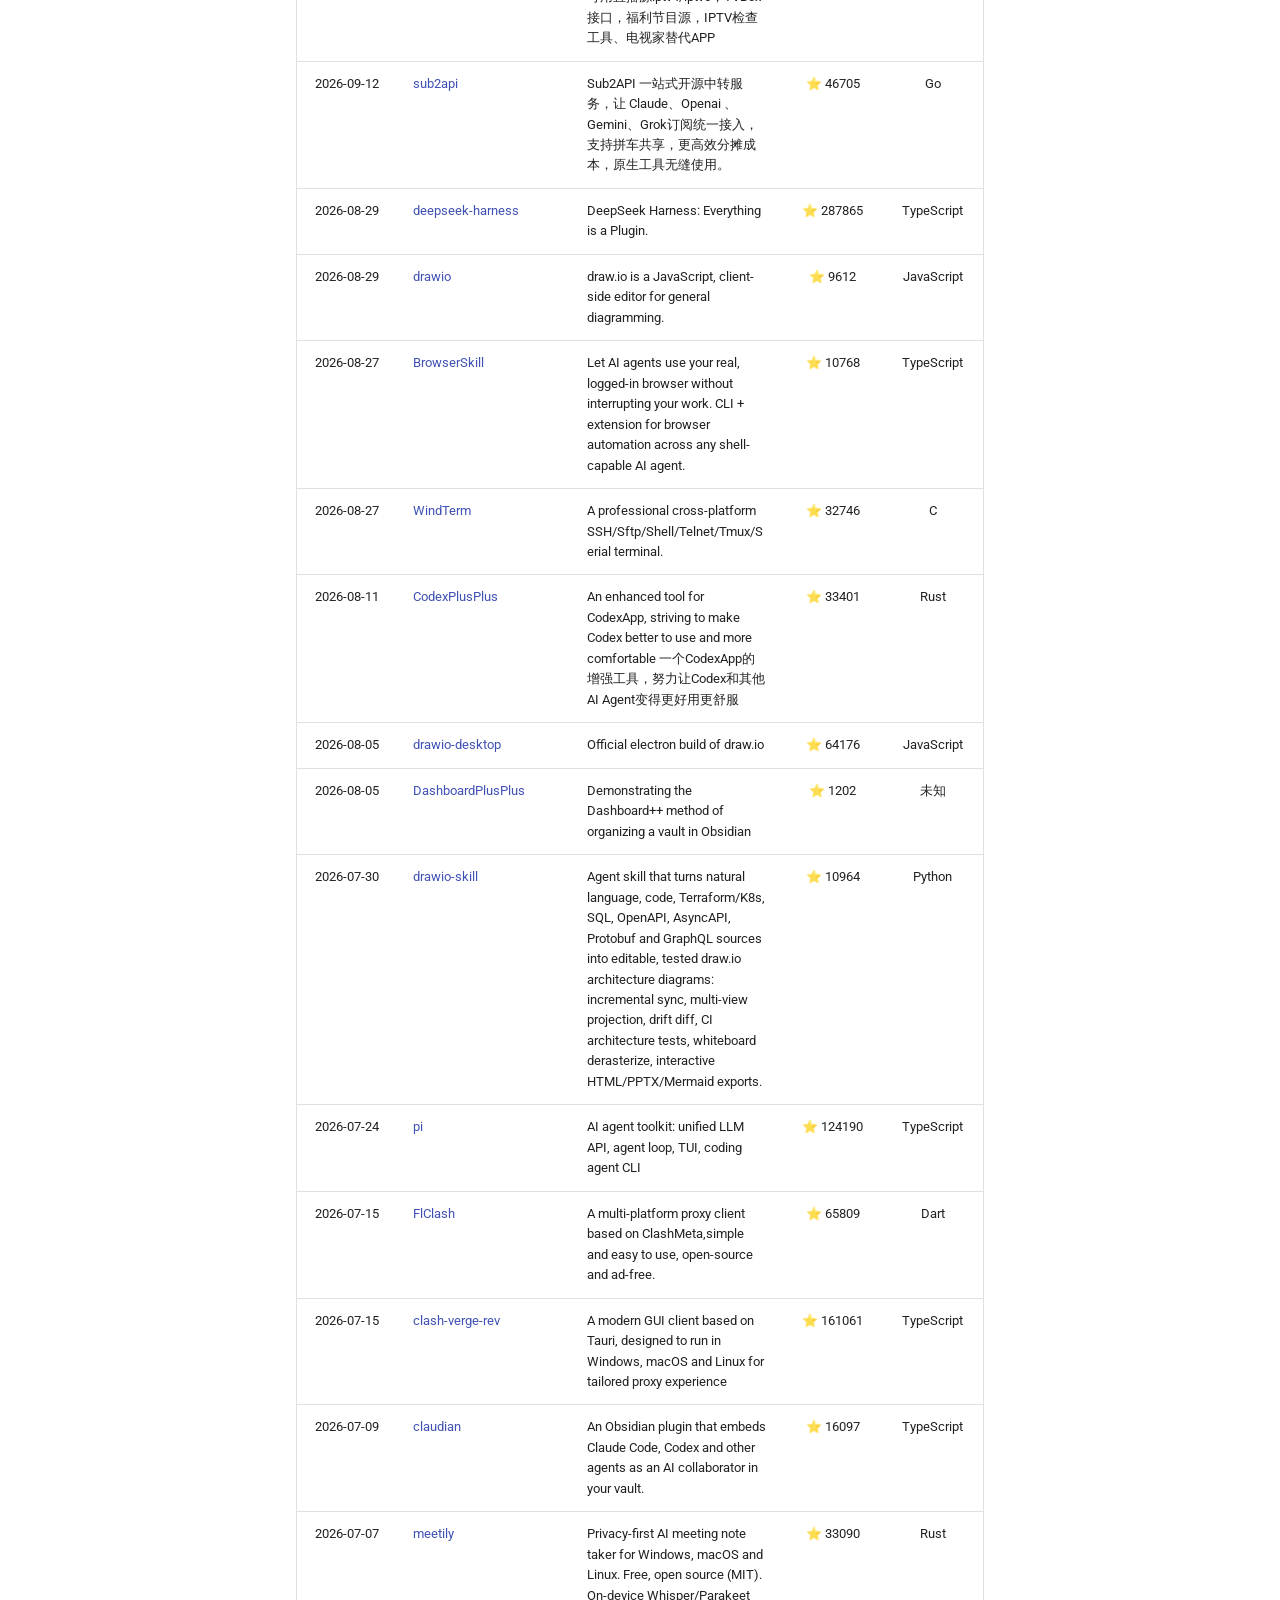
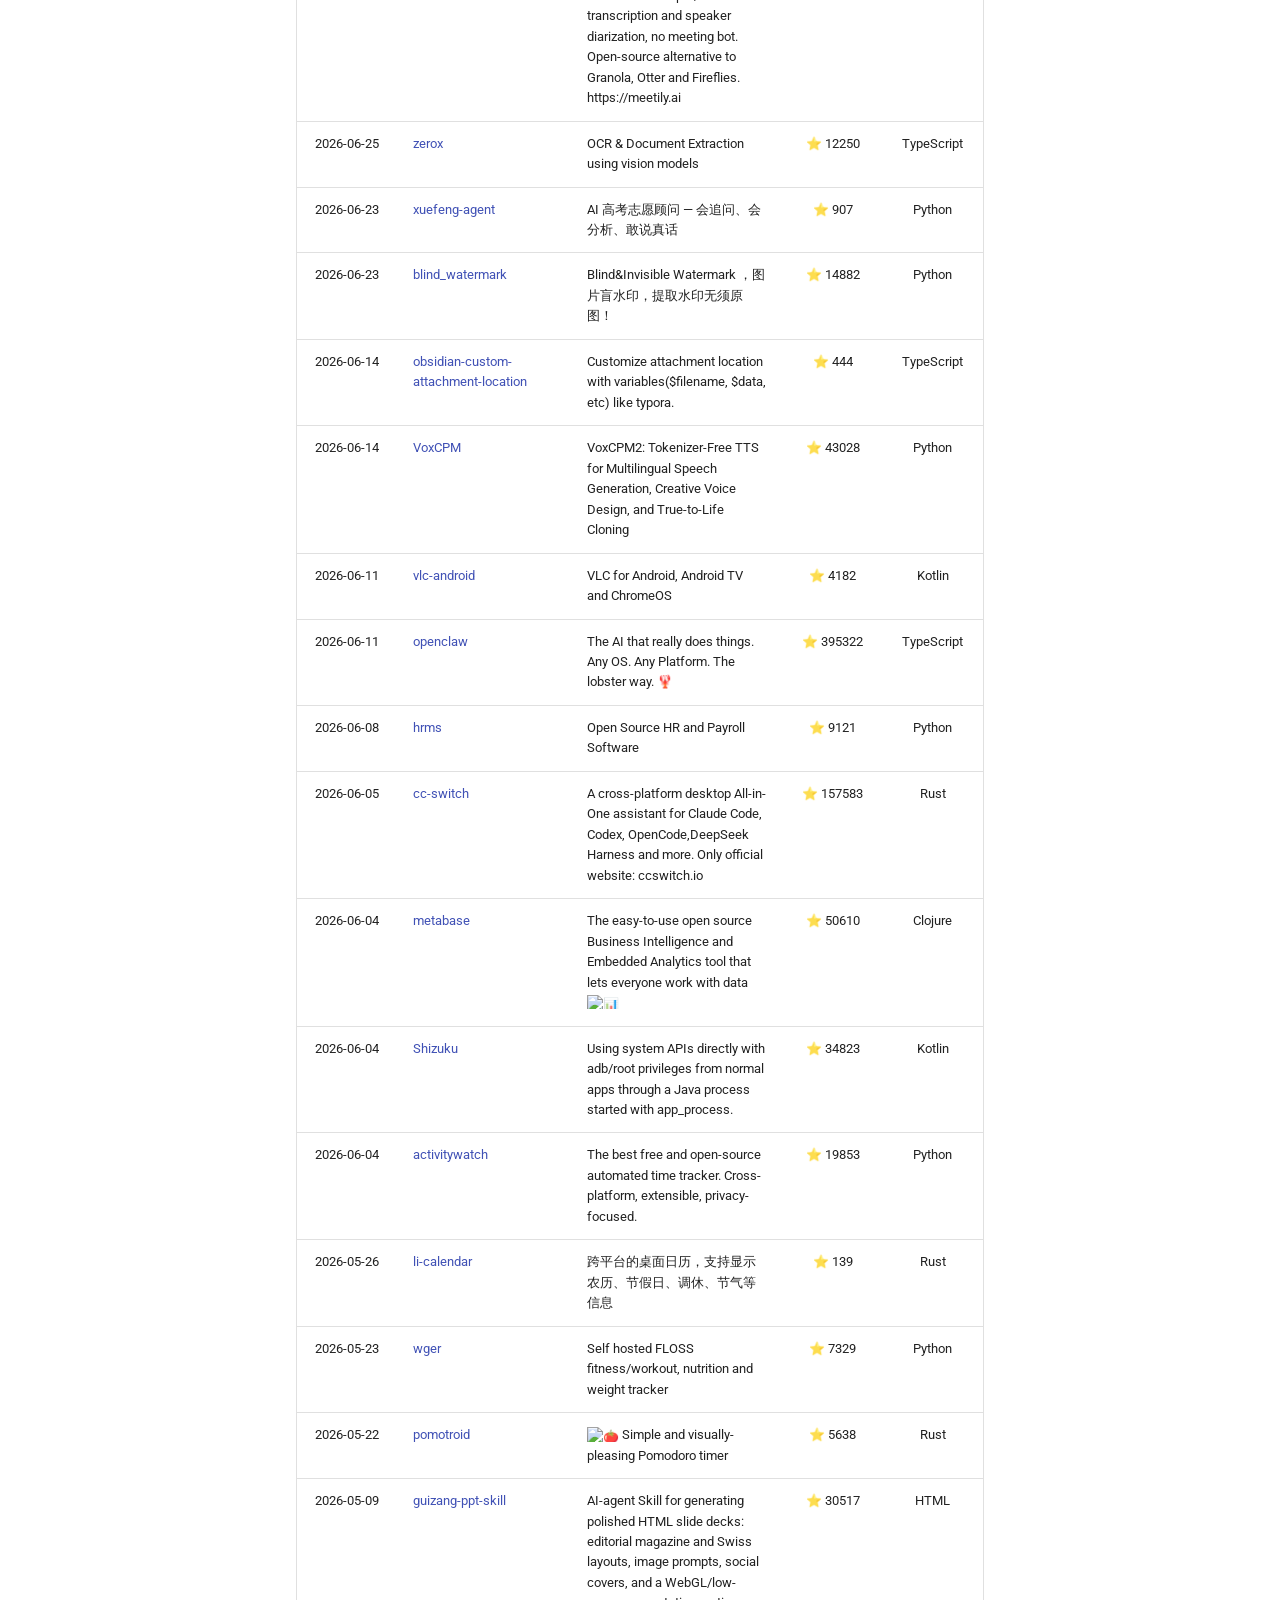
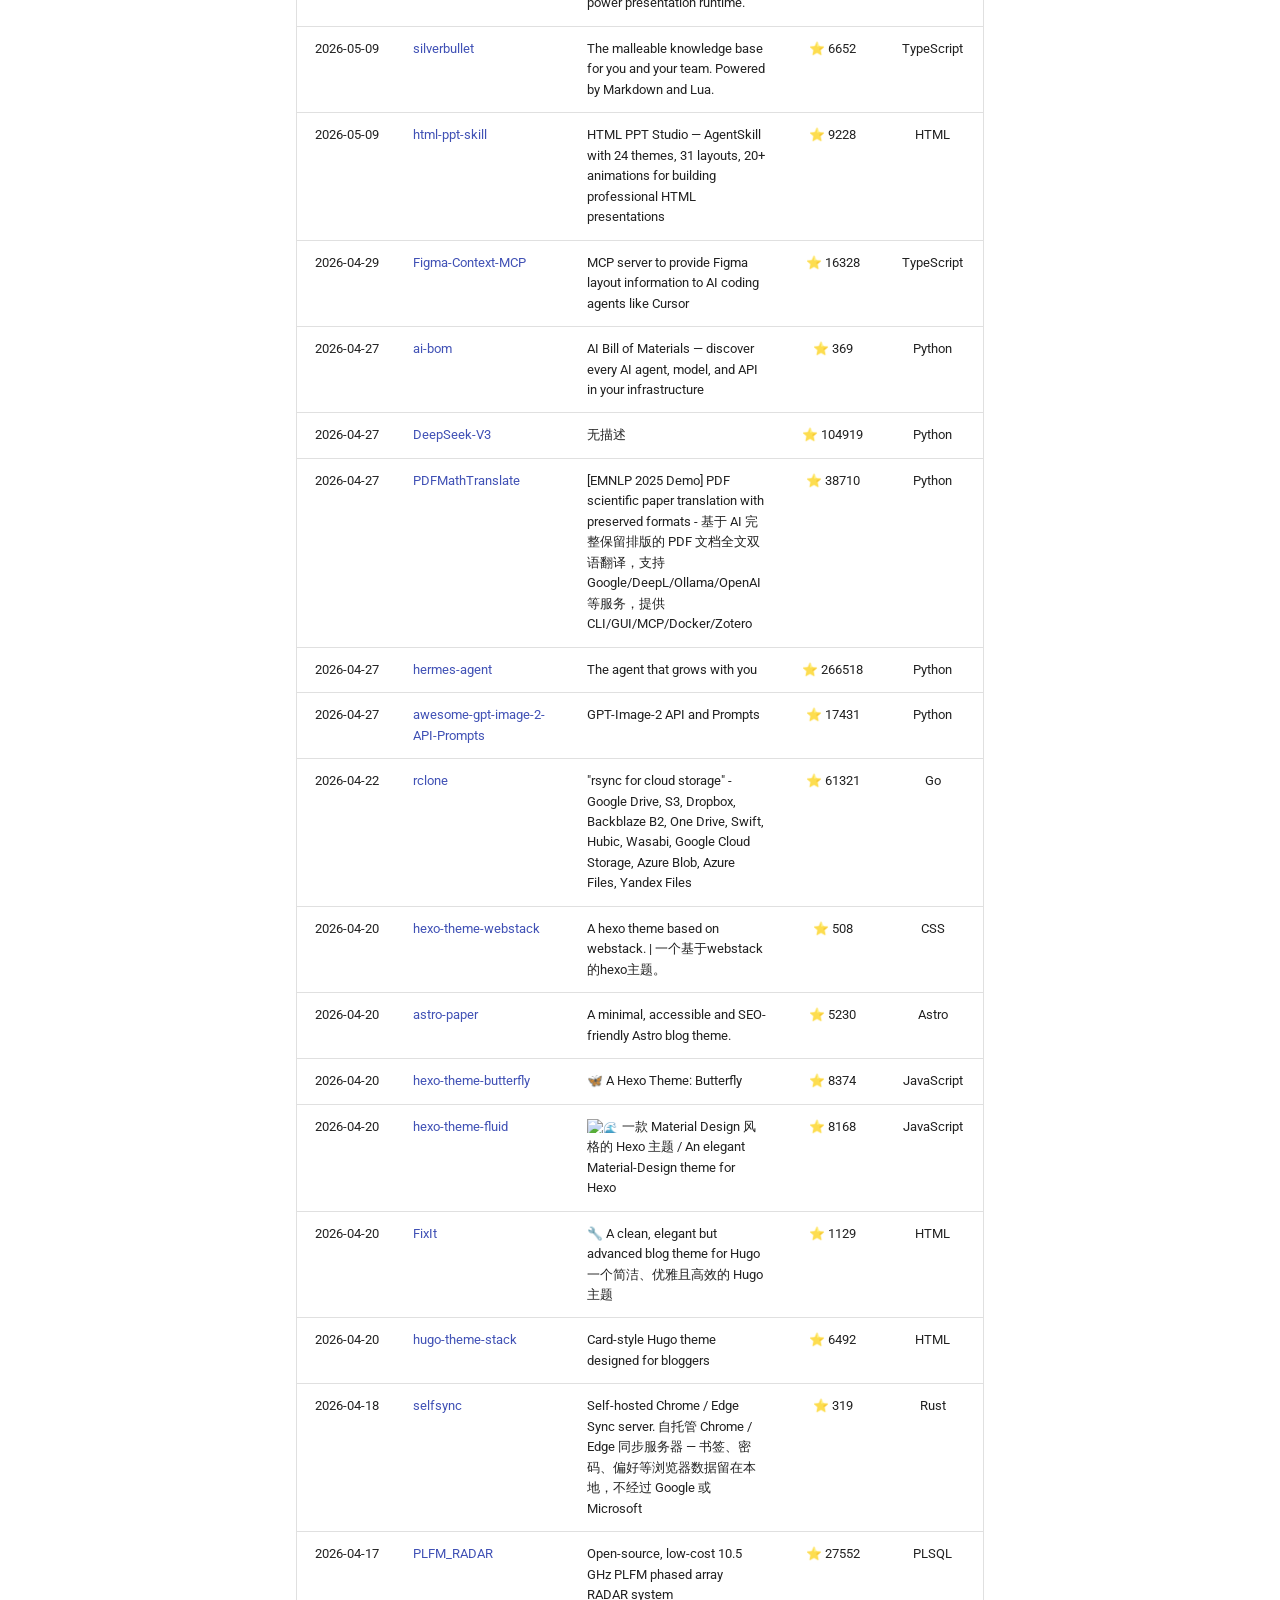
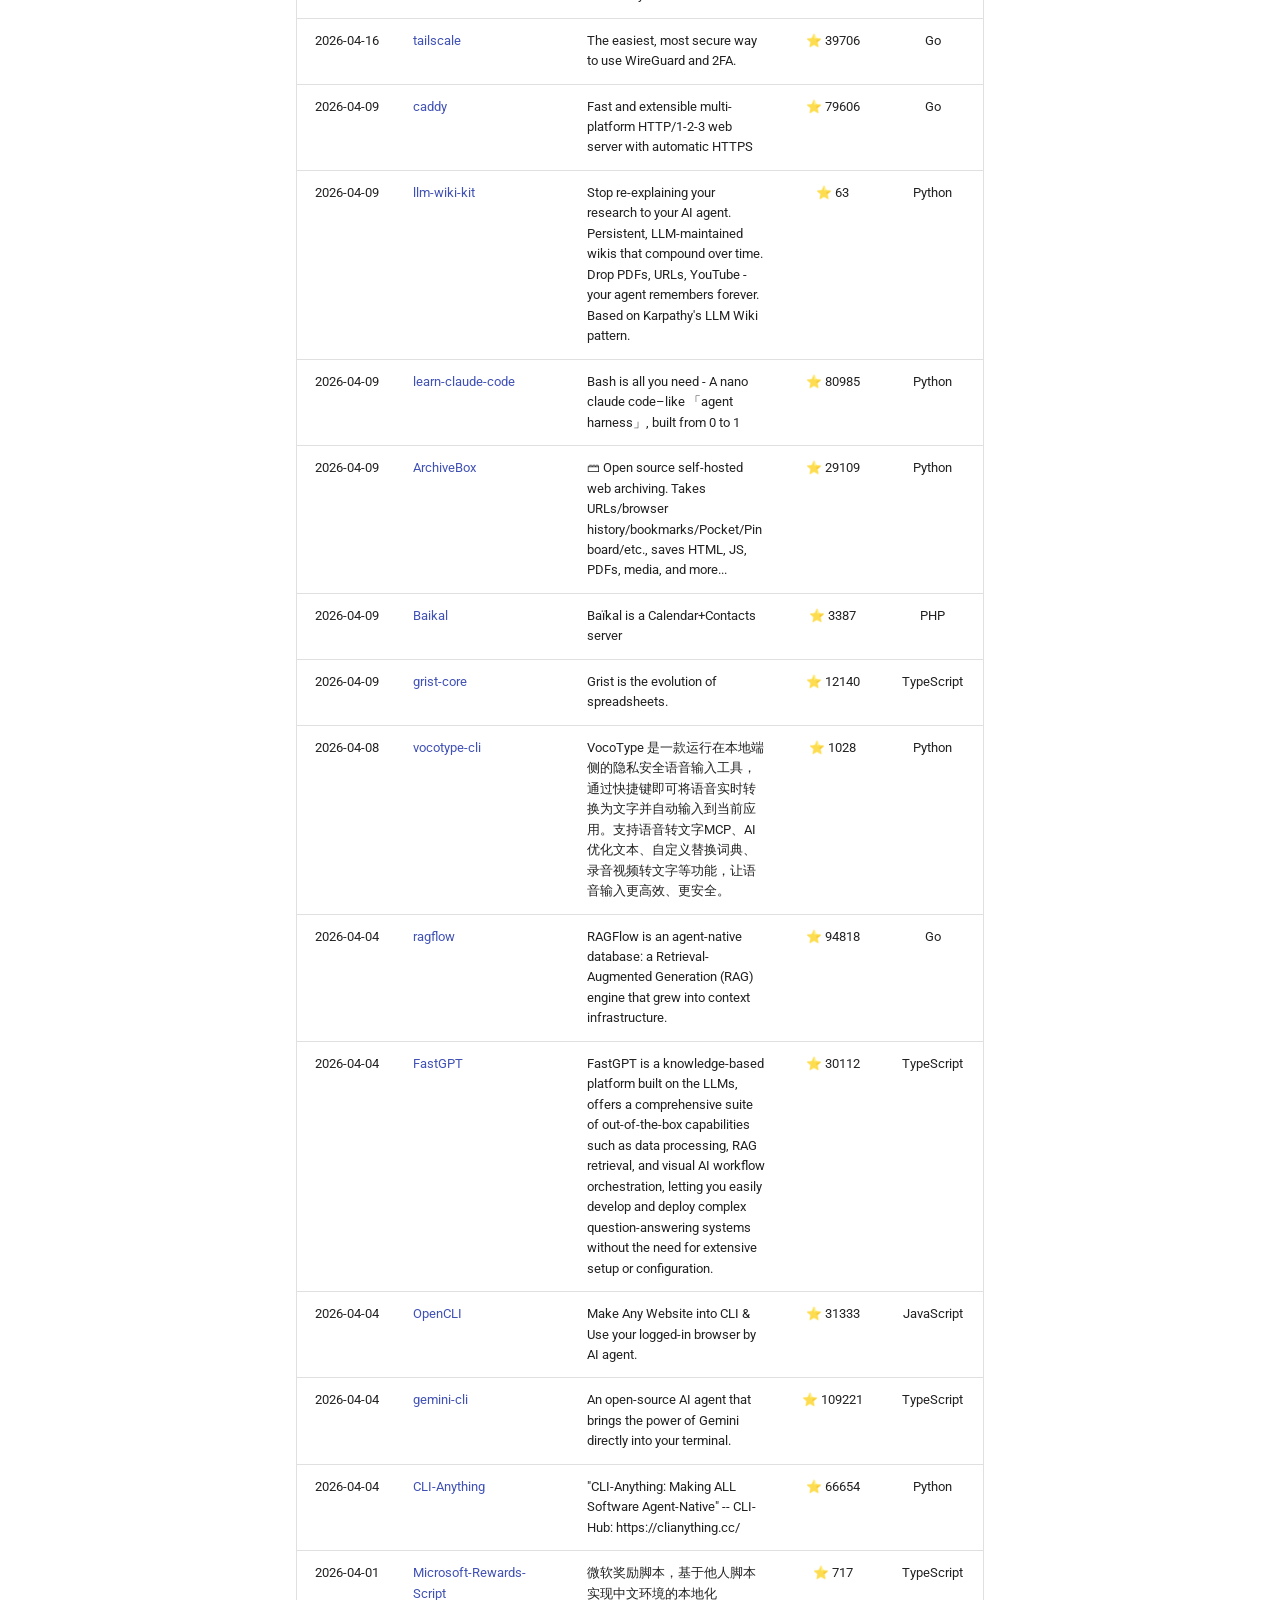
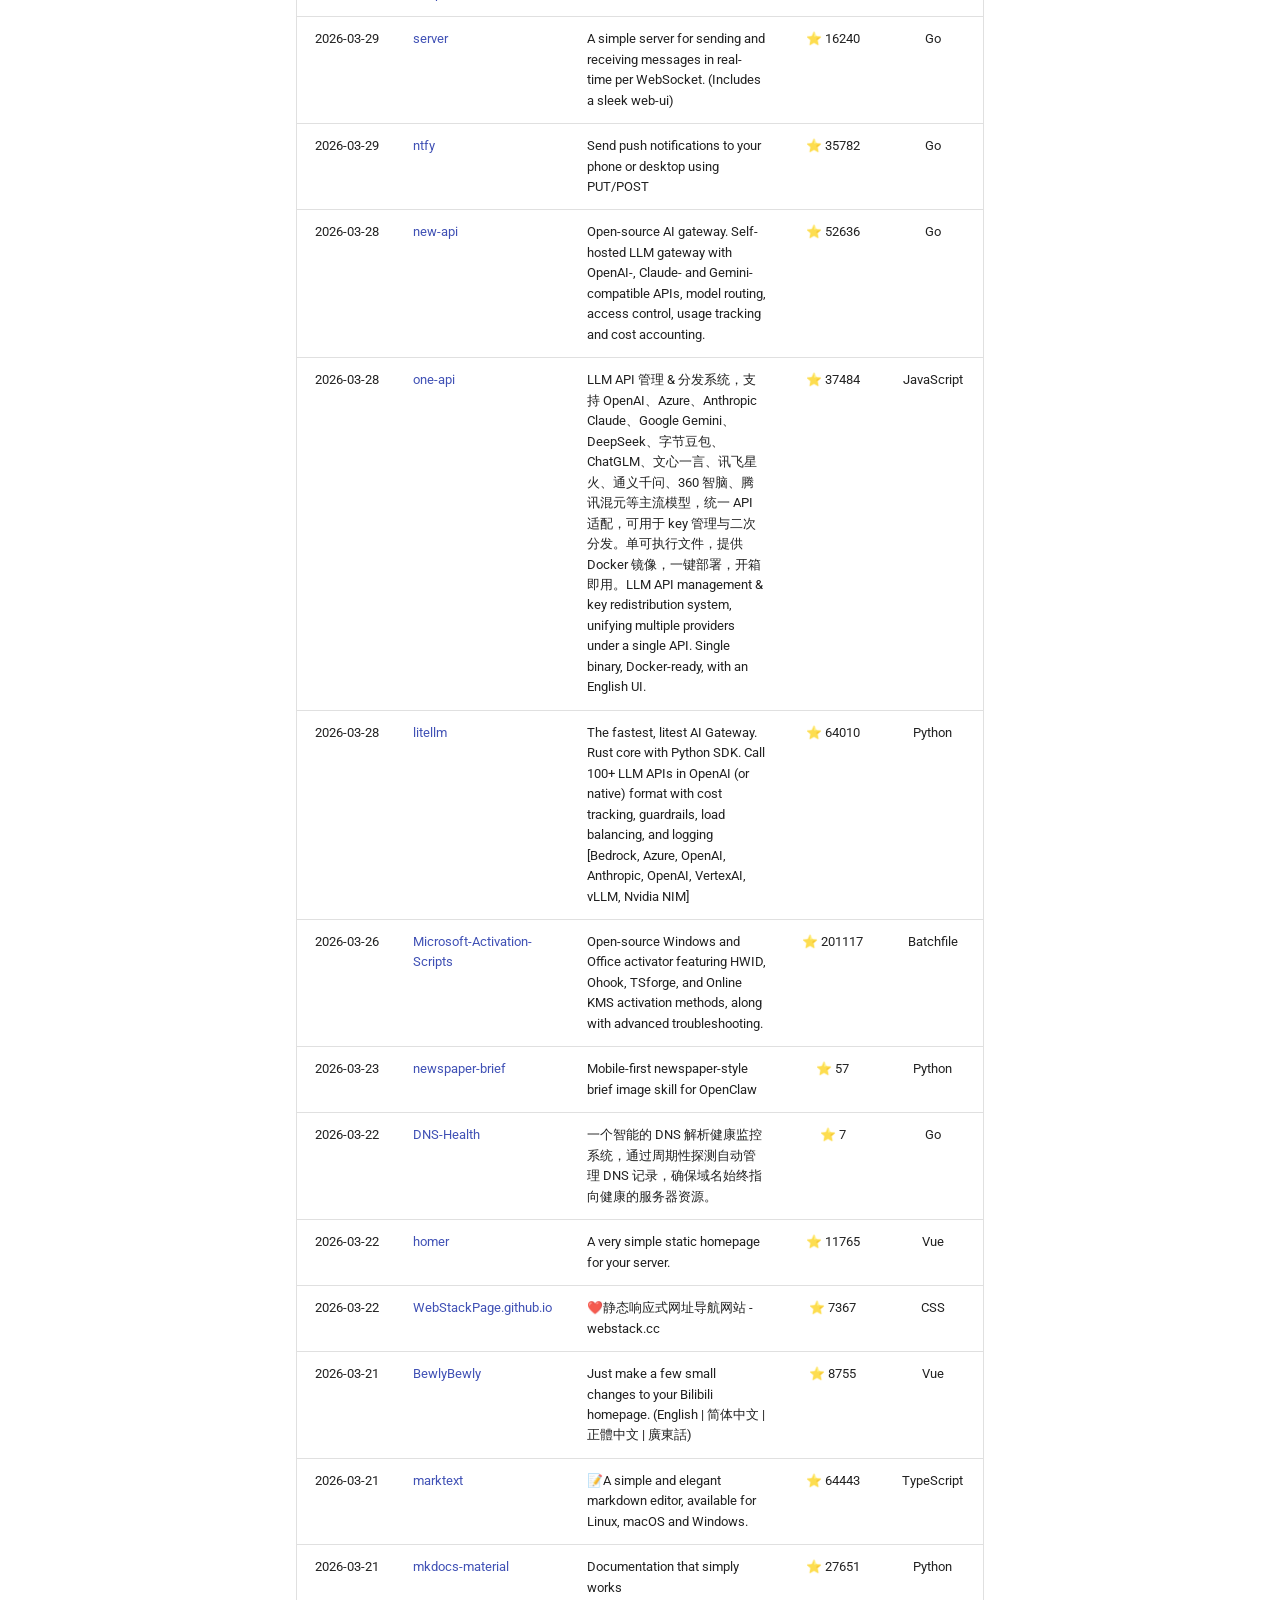
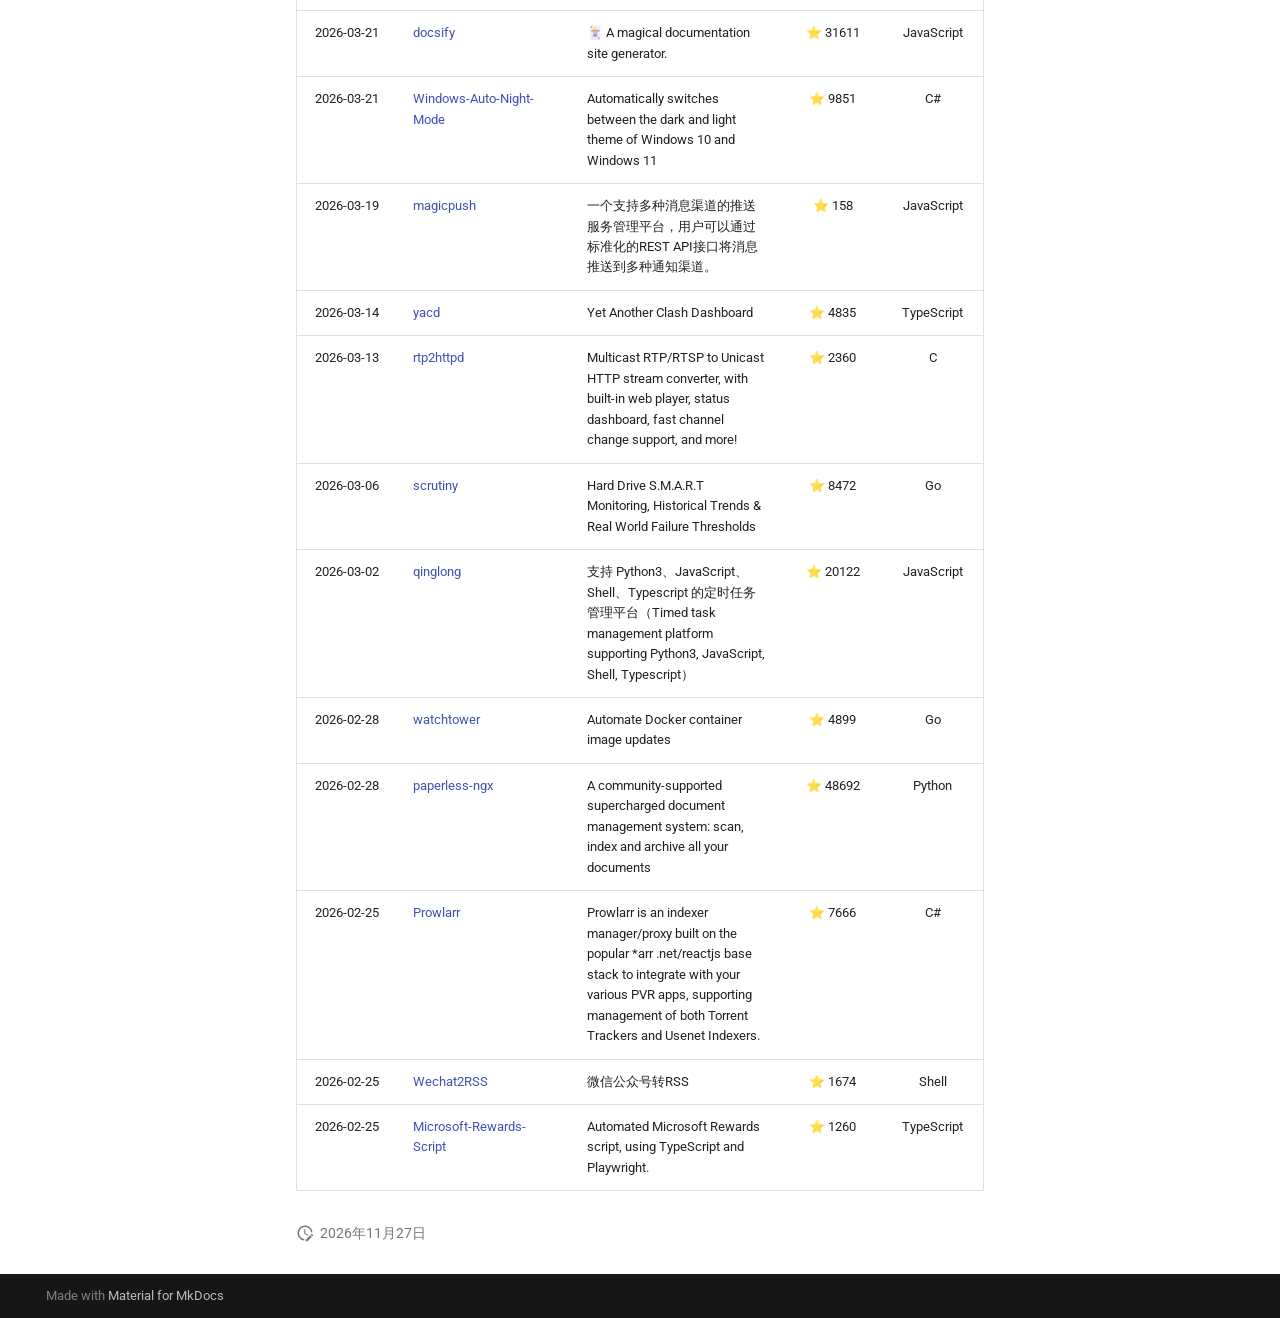
==== commit 71278d4b: "Deployed 2b6b916 with MkDocs version: 1.6.1" ====
--- a/auto_stars/index.html
+++ b/auto_stars/index.html
@@ -376,14 +376,14 @@
 <td style="text-align: center;">2026-11-14</td>
 <td style="text-align: left;"><a href="https://github.com/localsend/localsend">localsend</a></td>
 <td style="text-align: left;">An open-source cross-platform alternative to AirDrop</td>
-<td style="text-align: center;">⭐ 100951</td>
+<td style="text-align: center;">⭐ 101104</td>
 <td style="text-align: center;">Dart</td>
 </tr>
 <tr>
 <td style="text-align: center;">2026-10-13</td>
 <td style="text-align: left;"><a href="https://github.com/TencentCloud/Octop">Octop</a></td>
 <td style="text-align: left;">A smarter, self-hosted AI assistant — multi-user, multi-agent.</td>
-<td style="text-align: center;">⭐ 12517</td>
+<td style="text-align: center;">⭐ 12565</td>
 <td style="text-align: center;">Python</td>
 </tr>
 <tr>
@@ -397,21 +397,21 @@
 <td style="text-align: center;">2026-10-03</td>
 <td style="text-align: left;"><a href="https://github.com/shihabal3amri/DiPlay">DiPlay</a></td>
 <td style="text-align: left;">Independent CarPlay receiver for compatible Android head units. Wired and wireless public preview.</td>
-<td style="text-align: center;">⭐ 14233</td>
+<td style="text-align: center;">⭐ 14261</td>
 <td style="text-align: center;">Kotlin</td>
 </tr>
 <tr>
 <td style="text-align: center;">2026-10-01</td>
 <td style="text-align: left;"><a href="https://github.com/tasks/tasks">tasks</a></td>
 <td style="text-align: left;">Bringing Astrid Tasks back from the dead</td>
-<td style="text-align: center;">⭐ 5806</td>
+<td style="text-align: center;">⭐ 5811</td>
 <td style="text-align: center;">Kotlin</td>
 </tr>
 <tr>
 <td style="text-align: center;">2026-10-01</td>
 <td style="text-align: left;"><a href="https://github.com/roundcube/roundcubemail">roundcubemail</a></td>
 <td style="text-align: left;">The Roundcube Webmail suite</td>
-<td style="text-align: center;">⭐ 7299</td>
+<td style="text-align: center;">⭐ 7302</td>
 <td style="text-align: center;">PHP</td>
 </tr>
 <tr>
@@ -425,98 +425,98 @@
 <td style="text-align: center;">2026-10-01</td>
 <td style="text-align: left;"><a href="https://github.com/cypht-org/cypht">cypht</a></td>
 <td style="text-align: left;">Cypht: Lightweight Open Source webmail aggregator [PHP, JS].  Supports IMAP/SMTP, JMAP and EWS (Exchange Web Services)</td>
-<td style="text-align: center;">⭐ 1822</td>
+<td style="text-align: center;">⭐ 1826</td>
 <td style="text-align: center;">PHP</td>
 </tr>
 <tr>
 <td style="text-align: center;">2026-10-01</td>
 <td style="text-align: left;"><a href="https://github.com/elie222/inbox-zero">inbox-zero</a></td>
 <td style="text-align: left;">The world's best AI personal assistant for email. Open source app to help you reach inbox zero fast.</td>
-<td style="text-align: center;">⭐ 13125</td>
+<td style="text-align: center;">⭐ 13139</td>
 <td style="text-align: center;">TypeScript</td>
 </tr>
 <tr>
 <td style="text-align: center;">2026-10-01</td>
 <td style="text-align: left;"><a href="https://github.com/go-vikunja/vikunja">vikunja</a></td>
 <td style="text-align: left;">The task manager you actually own.</td>
-<td style="text-align: center;">⭐ 6181</td>
+<td style="text-align: center;">⭐ 6188</td>
 <td style="text-align: center;">Go</td>
 </tr>
 <tr>
 <td style="text-align: center;">2026-09-12</td>
 <td style="text-align: left;"><a href="https://github.com/xiaopu-ai/TO-DO-Panel">TO-DO-Panel</a></td>
 <td style="text-align: left;">把 Mac 刘海变成随手可用的本地工作台：待办、随笔记、链接、录音与 AI 完成提醒。</td>
-<td style="text-align: center;">⭐ 254</td>
+<td style="text-align: center;">⭐ 255</td>
 <td style="text-align: center;">JavaScript</td>
 </tr>
 <tr>
 <td style="text-align: center;">2026-09-12</td>
 <td style="text-align: left;"><a href="https://github.com/Guovin/iptv-api">iptv-api</a></td>
 <td style="text-align: left;">⚡️ IPTV直播源自动更新工具：自动采集、校验、测速并生成可播放结果，支持 M3U/TXT/API 输出、自定义频道、IPv4/IPv6、Docker、GitHub Actions、CLI 与 GUI 多端部署</td>
-<td style="text-align: center;">⭐ 26311</td>
+<td style="text-align: center;">⭐ 26322</td>
 <td style="text-align: center;">Python</td>
 </tr>
 <tr>
 <td style="text-align: center;">2026-09-12</td>
 <td style="text-align: left;"><a href="https://github.com/Fredolx/open-tv">open-tv</a></td>
 <td style="text-align: left;">Ultra-fast, simple and powerful cross-platform IPTV app</td>
-<td style="text-align: center;">⭐ 4193</td>
+<td style="text-align: center;">⭐ 4197</td>
 <td style="text-align: center;">Rust</td>
 </tr>
 <tr>
 <td style="text-align: center;">2026-09-12</td>
 <td style="text-align: left;"><a href="https://github.com/dongyubin/IPTV">IPTV</a></td>
 <td style="text-align: left;">2026年11月更新直播源，体育直播源、F1直播源，IPTV电视直播源、APTV电视直播源、IPTV直播软件、中国IPTV直播源M3U、TV观看工具，iptv最新可用直播源iptv4/iptv6，TVBox接口，福利节目源，IPTV检查工具、电视家替代APP</td>
-<td style="text-align: center;">⭐ 4716</td>
+<td style="text-align: center;">⭐ 4722</td>
 <td style="text-align: center;">未知</td>
 </tr>
 <tr>
 <td style="text-align: center;">2026-09-12</td>
 <td style="text-align: left;"><a href="https://github.com/Wei-Shaw/sub2api">sub2api</a></td>
 <td style="text-align: left;">Sub2API 一站式开源中转服务，让 Claude、Openai 、Gemini、Grok订阅统一接入，支持拼车共享，更高效分摊成本，原生工具无缝使用。</td>
-<td style="text-align: center;">⭐ 46657</td>
+<td style="text-align: center;">⭐ 46705</td>
 <td style="text-align: center;">Go</td>
 </tr>
 <tr>
 <td style="text-align: center;">2026-08-29</td>
 <td style="text-align: left;"><a href="https://github.com/deepseek-ai/deepseek-harness">deepseek-harness</a></td>
 <td style="text-align: left;">DeepSeek Harness: Everything is a Plugin.</td>
-<td style="text-align: center;">⭐ 287325</td>
+<td style="text-align: center;">⭐ 287865</td>
 <td style="text-align: center;">TypeScript</td>
 </tr>
 <tr>
 <td style="text-align: center;">2026-08-29</td>
 <td style="text-align: left;"><a href="https://github.com/jgraph/drawio">drawio</a></td>
 <td style="text-align: left;">draw.io is a JavaScript, client-side editor for general diagramming.</td>
-<td style="text-align: center;">⭐ 9593</td>
+<td style="text-align: center;">⭐ 9612</td>
 <td style="text-align: center;">JavaScript</td>
 </tr>
 <tr>
 <td style="text-align: center;">2026-08-27</td>
 <td style="text-align: left;"><a href="https://github.com/Tencent/BrowserSkill">BrowserSkill</a></td>
 <td style="text-align: left;">Let AI agents use your real, logged-in browser without interrupting your work. CLI + extension for browser automation across any shell-capable AI agent.</td>
-<td style="text-align: center;">⭐ 10748</td>
+<td style="text-align: center;">⭐ 10768</td>
 <td style="text-align: center;">TypeScript</td>
 </tr>
 <tr>
 <td style="text-align: center;">2026-08-27</td>
 <td style="text-align: left;"><a href="https://github.com/kingToolbox/WindTerm">WindTerm</a></td>
 <td style="text-align: left;">A professional cross-platform SSH/Sftp/Shell/Telnet/Tmux/Serial terminal.</td>
-<td style="text-align: center;">⭐ 32749</td>
+<td style="text-align: center;">⭐ 32746</td>
 <td style="text-align: center;">C</td>
 </tr>
 <tr>
 <td style="text-align: center;">2026-08-11</td>
 <td style="text-align: left;"><a href="https://github.com/BigPizzaV3/CodexPlusPlus">CodexPlusPlus</a></td>
 <td style="text-align: left;">An enhanced tool for CodexApp, striving to make Codex better to use and more comfortable 一个CodexApp的增强工具，努力让Codex和其他 AI Agent变得更好用更舒服</td>
-<td style="text-align: center;">⭐ 33381</td>
+<td style="text-align: center;">⭐ 33401</td>
 <td style="text-align: center;">Rust</td>
 </tr>
 <tr>
 <td style="text-align: center;">2026-08-05</td>
 <td style="text-align: left;"><a href="https://github.com/jgraph/drawio-desktop">drawio-desktop</a></td>
 <td style="text-align: left;">Official electron build of draw.io</td>
-<td style="text-align: center;">⭐ 64166</td>
+<td style="text-align: center;">⭐ 64176</td>
 <td style="text-align: center;">JavaScript</td>
 </tr>
 <tr>
@@ -530,42 +530,42 @@
 <td style="text-align: center;">2026-07-30</td>
 <td style="text-align: left;"><a href="https://github.com/Agents365-ai/drawio-skill">drawio-skill</a></td>
 <td style="text-align: left;">Agent skill that turns natural language, code, Terraform/K8s, SQL, OpenAPI, AsyncAPI, Protobuf and GraphQL sources into editable, tested draw.io architecture diagrams: incremental sync, multi-view projection, drift diff, CI architecture tests, whiteboard derasterize, interactive HTML/PPTX/Mermaid exports.</td>
-<td style="text-align: center;">⭐ 10955</td>
+<td style="text-align: center;">⭐ 10964</td>
 <td style="text-align: center;">Python</td>
 </tr>
 <tr>
 <td style="text-align: center;">2026-07-24</td>
 <td style="text-align: left;"><a href="https://github.com/earendil-works/pi">pi</a></td>
 <td style="text-align: left;">AI agent toolkit: unified LLM API, agent loop, TUI, coding agent CLI</td>
-<td style="text-align: center;">⭐ 123984</td>
+<td style="text-align: center;">⭐ 124190</td>
 <td style="text-align: center;">TypeScript</td>
 </tr>
 <tr>
 <td style="text-align: center;">2026-07-15</td>
-<td style="text-align: left;"><a href="https://github.com/chen08209/FlClash">FlClash</a></td>
+<td style="text-align: left;"><a href="https://github.com/Vialibrex/FlClash">FlClash</a></td>
 <td style="text-align: left;">A multi-platform proxy client based on ClashMeta,simple and easy to use, open-source and ad-free.</td>
-<td style="text-align: center;">⭐ 65556</td>
+<td style="text-align: center;">⭐ 65809</td>
 <td style="text-align: center;">Dart</td>
 </tr>
 <tr>
 <td style="text-align: center;">2026-07-15</td>
 <td style="text-align: left;"><a href="https://github.com/clash-verge-rev/clash-verge-rev">clash-verge-rev</a></td>
 <td style="text-align: left;">A modern GUI client based on Tauri, designed to run in Windows, macOS and Linux for tailored proxy experience</td>
-<td style="text-align: center;">⭐ 160824</td>
+<td style="text-align: center;">⭐ 161061</td>
 <td style="text-align: center;">TypeScript</td>
 </tr>
 <tr>
 <td style="text-align: center;">2026-07-09</td>
 <td style="text-align: left;"><a href="https://github.com/YishenTu/claudian">claudian</a></td>
 <td style="text-align: left;">An Obsidian plugin that embeds Claude Code, Codex and other agents as an AI collaborator in your vault.</td>
-<td style="text-align: center;">⭐ 16081</td>
+<td style="text-align: center;">⭐ 16097</td>
 <td style="text-align: center;">TypeScript</td>
 </tr>
 <tr>
 <td style="text-align: center;">2026-07-07</td>
 <td style="text-align: left;"><a href="https://github.com/Zackriya-Solutions/meetily">meetily</a></td>
 <td style="text-align: left;">Privacy-first AI meeting note taker for Windows, macOS and Linux. Free, open source (MIT). On-device Whisper/Parakeet transcription and speaker diarization, no meeting bot. Open-source alternative to Granola, Otter and Fireflies. https://meetily.ai</td>
-<td style="text-align: center;">⭐ 33076</td>
+<td style="text-align: center;">⭐ 33090</td>
 <td style="text-align: center;">Rust</td>
 </tr>
 <tr>
@@ -586,70 +586,70 @@
 <td style="text-align: center;">2026-06-23</td>
 <td style="text-align: left;"><a href="https://github.com/guofei9987/blind_watermark">blind_watermark</a></td>
 <td style="text-align: left;">Blind&amp;Invisible Watermark ，图片盲水印，提取水印无须原图！</td>
-<td style="text-align: center;">⭐ 14880</td>
+<td style="text-align: center;">⭐ 14882</td>
 <td style="text-align: center;">Python</td>
 </tr>
 <tr>
 <td style="text-align: center;">2026-06-14</td>
 <td style="text-align: left;"><a href="https://github.com/RainCat1998/obsidian-custom-attachment-location">obsidian-custom-attachment-location</a></td>
 <td style="text-align: left;">Customize attachment location with variables($filename, $data, etc) like typora.</td>
-<td style="text-align: center;">⭐ 443</td>
+<td style="text-align: center;">⭐ 444</td>
 <td style="text-align: center;">TypeScript</td>
 </tr>
 <tr>
 <td style="text-align: center;">2026-06-14</td>
 <td style="text-align: left;"><a href="https://github.com/OpenBMB/VoxCPM">VoxCPM</a></td>
 <td style="text-align: left;">VoxCPM2: Tokenizer-Free TTS for Multilingual Speech Generation, Creative Voice Design, and True-to-Life Cloning</td>
-<td style="text-align: center;">⭐ 42998</td>
+<td style="text-align: center;">⭐ 43028</td>
 <td style="text-align: center;">Python</td>
 </tr>
 <tr>
 <td style="text-align: center;">2026-06-11</td>
 <td style="text-align: left;"><a href="https://github.com/videolan/vlc-android">vlc-android</a></td>
 <td style="text-align: left;">VLC for Android, Android TV and ChromeOS</td>
-<td style="text-align: center;">⭐ 4177</td>
+<td style="text-align: center;">⭐ 4182</td>
 <td style="text-align: center;">Kotlin</td>
 </tr>
 <tr>
 <td style="text-align: center;">2026-06-11</td>
 <td style="text-align: left;"><a href="https://github.com/openclaw/openclaw">openclaw</a></td>
 <td style="text-align: left;">The AI that really does things. Any OS. Any Platform. The lobster way. 🦞</td>
-<td style="text-align: center;">⭐ 395260</td>
+<td style="text-align: center;">⭐ 395322</td>
 <td style="text-align: center;">TypeScript</td>
 </tr>
 <tr>
 <td style="text-align: center;">2026-06-08</td>
 <td style="text-align: left;"><a href="https://github.com/frappe/hrms">hrms</a></td>
 <td style="text-align: left;">Open Source HR and Payroll Software</td>
-<td style="text-align: center;">⭐ 9115</td>
+<td style="text-align: center;">⭐ 9121</td>
 <td style="text-align: center;">Python</td>
 </tr>
 <tr>
 <td style="text-align: center;">2026-06-05</td>
 <td style="text-align: left;"><a href="https://github.com/farion1231/cc-switch">cc-switch</a></td>
 <td style="text-align: left;">A cross-platform desktop All-in-One assistant for Claude Code, Codex, OpenCode,DeepSeek Harness and more. Only official website: ccswitch.io</td>
-<td style="text-align: center;">⭐ 157351</td>
+<td style="text-align: center;">⭐ 157583</td>
 <td style="text-align: center;">Rust</td>
 </tr>
 <tr>
 <td style="text-align: center;">2026-06-04</td>
 <td style="text-align: left;"><a href="https://github.com/metabase/metabase">metabase</a></td>
 <td style="text-align: left;">The easy-to-use open source Business Intelligence and Embedded Analytics tool that lets everyone work with data <img alt="📊" class="twemoji" src="https://cdn.jsdelivr.net/gh/jdecked/twemoji@16.0.1/assets/svg/1f4ca.svg" title=":bar_chart:" /></td>
-<td style="text-align: center;">⭐ 50564</td>
+<td style="text-align: center;">⭐ 50610</td>
 <td style="text-align: center;">Clojure</td>
 </tr>
 <tr>
 <td style="text-align: center;">2026-06-04</td>
 <td style="text-align: left;"><a href="https://github.com/RikkaApps/Shizuku">Shizuku</a></td>
 <td style="text-align: left;">Using system APIs directly with adb/root privileges from normal apps through a Java process started with app_process.</td>
-<td style="text-align: center;">⭐ 34730</td>
+<td style="text-align: center;">⭐ 34823</td>
 <td style="text-align: center;">Kotlin</td>
 </tr>
 <tr>
 <td style="text-align: center;">2026-06-04</td>
 <td style="text-align: left;"><a href="https://github.com/ActivityWatch/activitywatch">activitywatch</a></td>
 <td style="text-align: left;">The best free and open-source automated time tracker. Cross-platform, extensible, privacy-focused.</td>
-<td style="text-align: center;">⭐ 19842</td>
+<td style="text-align: center;">⭐ 19853</td>
 <td style="text-align: center;">Python</td>
 </tr>
 <tr>
@@ -663,7 +663,7 @@
 <td style="text-align: center;">2026-05-23</td>
 <td style="text-align: left;"><a href="https://github.com/wger-project/wger">wger</a></td>
 <td style="text-align: left;">Self hosted FLOSS fitness/workout, nutrition and weight tracker</td>
-<td style="text-align: center;">⭐ 7327</td>
+<td style="text-align: center;">⭐ 7329</td>
 <td style="text-align: center;">Python</td>
 </tr>
 <tr>
@@ -677,70 +677,70 @@
 <td style="text-align: center;">2026-05-09</td>
 <td style="text-align: left;"><a href="https://github.com/op7418/guizang-ppt-skill">guizang-ppt-skill</a></td>
 <td style="text-align: left;">AI-agent Skill for generating polished HTML slide decks: editorial magazine and Swiss layouts, image prompts, social covers, and a WebGL/low-power presentation runtime.</td>
-<td style="text-align: center;">⭐ 30457</td>
+<td style="text-align: center;">⭐ 30517</td>
 <td style="text-align: center;">HTML</td>
 </tr>
 <tr>
 <td style="text-align: center;">2026-05-09</td>
 <td style="text-align: left;"><a href="https://github.com/silverbulletmd/silverbullet">silverbullet</a></td>
 <td style="text-align: left;">The malleable knowledge base for you and your team. Powered by Markdown and Lua.</td>
-<td style="text-align: center;">⭐ 6641</td>
+<td style="text-align: center;">⭐ 6652</td>
 <td style="text-align: center;">TypeScript</td>
 </tr>
 <tr>
 <td style="text-align: center;">2026-05-09</td>
 <td style="text-align: left;"><a href="https://github.com/lewislulu/html-ppt-skill">html-ppt-skill</a></td>
 <td style="text-align: left;">HTML PPT Studio — AgentSkill with 24 themes, 31 layouts, 20+ animations for building professional HTML presentations</td>
-<td style="text-align: center;">⭐ 9218</td>
+<td style="text-align: center;">⭐ 9228</td>
 <td style="text-align: center;">HTML</td>
 </tr>
 <tr>
 <td style="text-align: center;">2026-04-29</td>
 <td style="text-align: left;"><a href="https://github.com/GLips/Figma-Context-MCP">Figma-Context-MCP</a></td>
 <td style="text-align: left;">MCP server to provide Figma layout information to AI coding agents like Cursor</td>
-<td style="text-align: center;">⭐ 16316</td>
+<td style="text-align: center;">⭐ 16328</td>
 <td style="text-align: center;">TypeScript</td>
 </tr>
 <tr>
 <td style="text-align: center;">2026-04-27</td>
 <td style="text-align: left;"><a href="https://github.com/Trusera/ai-bom">ai-bom</a></td>
 <td style="text-align: left;">AI Bill of Materials — discover every AI agent, model, and API in your infrastructure</td>
-<td style="text-align: center;">⭐ 368</td>
+<td style="text-align: center;">⭐ 369</td>
 <td style="text-align: center;">Python</td>
 </tr>
 <tr>
 <td style="text-align: center;">2026-04-27</td>
 <td style="text-align: left;"><a href="https://github.com/deepseek-ai/DeepSeek-V3">DeepSeek-V3</a></td>
 <td style="text-align: left;">无描述</td>
-<td style="text-align: center;">⭐ 104914</td>
+<td style="text-align: center;">⭐ 104919</td>
 <td style="text-align: center;">Python</td>
 </tr>
 <tr>
 <td style="text-align: center;">2026-04-27</td>
 <td style="text-align: left;"><a href="https://github.com/PDFMathTranslate/PDFMathTranslate">PDFMathTranslate</a></td>
 <td style="text-align: left;">[EMNLP 2025 Demo] PDF scientific paper translation with preserved formats - 基于 AI 完整保留排版的 PDF 文档全文双语翻译，支持 Google/DeepL/Ollama/OpenAI 等服务，提供 CLI/GUI/MCP/Docker/Zotero</td>
-<td style="text-align: center;">⭐ 38678</td>
+<td style="text-align: center;">⭐ 38710</td>
 <td style="text-align: center;">Python</td>
 </tr>
 <tr>
 <td style="text-align: center;">2026-04-27</td>
 <td style="text-align: left;"><a href="https://github.com/NousResearch/hermes-agent">hermes-agent</a></td>
 <td style="text-align: left;">The agent that grows with you</td>
-<td style="text-align: center;">⭐ 266220</td>
+<td style="text-align: center;">⭐ 266518</td>
 <td style="text-align: center;">Python</td>
 </tr>
 <tr>
 <td style="text-align: center;">2026-04-27</td>
 <td style="text-align: left;"><a href="https://github.com/Evolink-AI/awesome-gpt-image-2-API-Prompts">awesome-gpt-image-2-API-Prompts</a></td>
 <td style="text-align: left;">GPT-Image-2 API and Prompts</td>
-<td style="text-align: center;">⭐ 17430</td>
+<td style="text-align: center;">⭐ 17431</td>
 <td style="text-align: center;">Python</td>
 </tr>
 <tr>
 <td style="text-align: center;">2026-04-22</td>
 <td style="text-align: left;"><a href="https://github.com/rclone/rclone">rclone</a></td>
 <td style="text-align: left;">"rsync for cloud storage" - Google Drive, S3, Dropbox, Backblaze B2, One Drive, Swift, Hubic, Wasabi, Google Cloud Storage, Azure Blob, Azure Files, Yandex Files</td>
-<td style="text-align: center;">⭐ 61288</td>
+<td style="text-align: center;">⭐ 61321</td>
 <td style="text-align: center;">Go</td>
 </tr>
 <tr>
@@ -761,7 +761,7 @@
 <td style="text-align: center;">2026-04-20</td>
 <td style="text-align: left;"><a href="https://github.com/jerryc127/hexo-theme-butterfly">hexo-theme-butterfly</a></td>
 <td style="text-align: left;">🦋 A Hexo Theme: Butterfly</td>
-<td style="text-align: center;">⭐ 8375</td>
+<td style="text-align: center;">⭐ 8374</td>
 <td style="text-align: center;">JavaScript</td>
 </tr>
 <tr>
@@ -782,35 +782,35 @@
 <td style="text-align: center;">2026-04-20</td>
 <td style="text-align: left;"><a href="https://github.com/CaiJimmy/hugo-theme-stack">hugo-theme-stack</a></td>
 <td style="text-align: left;">Card-style Hugo theme designed for bloggers</td>
-<td style="text-align: center;">⭐ 6494</td>
+<td style="text-align: center;">⭐ 6492</td>
 <td style="text-align: center;">HTML</td>
 </tr>
 <tr>
 <td style="text-align: center;">2026-04-18</td>
 <td style="text-align: left;"><a href="https://github.com/loyalpartner/selfsync">selfsync</a></td>
 <td style="text-align: left;">Self-hosted Chrome / Edge Sync server. 自托管 Chrome / Edge 同步服务器 — 书签、密码、偏好等浏览器数据留在本地，不经过 Google 或 Microsoft</td>
-<td style="text-align: center;">⭐ 318</td>
+<td style="text-align: center;">⭐ 319</td>
 <td style="text-align: center;">Rust</td>
 </tr>
 <tr>
 <td style="text-align: center;">2026-04-17</td>
 <td style="text-align: left;"><a href="https://github.com/NawfalMotii79/PLFM_RADAR">PLFM_RADAR</a></td>
 <td style="text-align: left;">Open-source, low-cost 10.5 GHz PLFM phased array RADAR system</td>
-<td style="text-align: center;">⭐ 27544</td>
+<td style="text-align: center;">⭐ 27552</td>
 <td style="text-align: center;">PLSQL</td>
 </tr>
 <tr>
 <td style="text-align: center;">2026-04-16</td>
 <td style="text-align: left;"><a href="https://github.com/tailscale/tailscale">tailscale</a></td>
 <td style="text-align: left;">The easiest, most secure way to use WireGuard and 2FA.</td>
-<td style="text-align: center;">⭐ 39641</td>
+<td style="text-align: center;">⭐ 39706</td>
 <td style="text-align: center;">Go</td>
 </tr>
 <tr>
 <td style="text-align: center;">2026-04-09</td>
 <td style="text-align: left;"><a href="https://github.com/caddyserver/caddy">caddy</a></td>
 <td style="text-align: left;">Fast and extensible multi-platform HTTP/1-2-3 web server with automatic HTTPS</td>
-<td style="text-align: center;">⭐ 79569</td>
+<td style="text-align: center;">⭐ 79606</td>
 <td style="text-align: center;">Go</td>
 </tr>
 <tr>
@@ -824,14 +824,14 @@
 <td style="text-align: center;">2026-04-09</td>
 <td style="text-align: left;"><a href="https://github.com/shareAI-lab/learn-claude-code">learn-claude-code</a></td>
 <td style="text-align: left;">Bash is all you need -  A nano claude code–like 「agent harness」, built from 0 to 1</td>
-<td style="text-align: center;">⭐ 80923</td>
+<td style="text-align: center;">⭐ 80985</td>
 <td style="text-align: center;">Python</td>
 </tr>
 <tr>
 <td style="text-align: center;">2026-04-09</td>
 <td style="text-align: left;"><a href="https://github.com/ArchiveBox/ArchiveBox">ArchiveBox</a></td>
 <td style="text-align: left;">🗃 Open source self-hosted web archiving. Takes URLs/browser history/bookmarks/Pocket/Pinboard/etc., saves HTML, JS, PDFs, media, and more...</td>
-<td style="text-align: center;">⭐ 29100</td>
+<td style="text-align: center;">⭐ 29109</td>
 <td style="text-align: center;">Python</td>
 </tr>
 <tr>
@@ -845,98 +845,98 @@
 <td style="text-align: center;">2026-04-09</td>
 <td style="text-align: left;"><a href="https://github.com/gristlabs/grist-core">grist-core</a></td>
 <td style="text-align: left;">Grist is the evolution of spreadsheets.</td>
-<td style="text-align: center;">⭐ 12136</td>
+<td style="text-align: center;">⭐ 12140</td>
 <td style="text-align: center;">TypeScript</td>
 </tr>
 <tr>
 <td style="text-align: center;">2026-04-08</td>
 <td style="text-align: left;"><a href="https://github.com/233stone/vocotype-cli">vocotype-cli</a></td>
 <td style="text-align: left;">VocoType 是一款运行在本地端侧的隐私安全语音输入工具，通过快捷键即可将语音实时转换为文字并自动输入到当前应用。支持语音转文字MCP、AI 优化文本、自定义替换词典、录音视频转文字等功能，让语音输入更高效、更安全。</td>
-<td style="text-align: center;">⭐ 1027</td>
+<td style="text-align: center;">⭐ 1028</td>
 <td style="text-align: center;">Python</td>
 </tr>
 <tr>
 <td style="text-align: center;">2026-04-04</td>
 <td style="text-align: left;"><a href="https://github.com/infiniflow/ragflow">ragflow</a></td>
 <td style="text-align: left;">RAGFlow is an agent-native database: a Retrieval-Augmented Generation (RAG) engine that grew into context infrastructure.</td>
-<td style="text-align: center;">⭐ 94753</td>
+<td style="text-align: center;">⭐ 94818</td>
 <td style="text-align: center;">Go</td>
 </tr>
 <tr>
 <td style="text-align: center;">2026-04-04</td>
 <td style="text-align: left;"><a href="https://github.com/labring/FastGPT">FastGPT</a></td>
 <td style="text-align: left;">FastGPT is a knowledge-based platform built on the LLMs, offers a comprehensive suite of out-of-the-box capabilities such as data processing, RAG retrieval, and visual AI workflow orchestration, letting you easily develop and deploy complex question-answering systems without the need for extensive setup or configuration.</td>
-<td style="text-align: center;">⭐ 30110</td>
+<td style="text-align: center;">⭐ 30112</td>
 <td style="text-align: center;">TypeScript</td>
 </tr>
 <tr>
 <td style="text-align: center;">2026-04-04</td>
 <td style="text-align: left;"><a href="https://github.com/jackwener/OpenCLI">OpenCLI</a></td>
 <td style="text-align: left;">Make Any Website into CLI &amp; Use your logged-in browser by AI agent.</td>
-<td style="text-align: center;">⭐ 31303</td>
+<td style="text-align: center;">⭐ 31333</td>
 <td style="text-align: center;">JavaScript</td>
 </tr>
 <tr>
 <td style="text-align: center;">2026-04-04</td>
 <td style="text-align: left;"><a href="https://github.com/google-gemini/gemini-cli">gemini-cli</a></td>
 <td style="text-align: left;">An open-source AI agent that brings the power of Gemini directly into your terminal.</td>
-<td style="text-align: center;">⭐ 109160</td>
+<td style="text-align: center;">⭐ 109221</td>
 <td style="text-align: center;">TypeScript</td>
 </tr>
 <tr>
 <td style="text-align: center;">2026-04-04</td>
 <td style="text-align: left;"><a href="https://github.com/HKUDS/CLI-Anything">CLI-Anything</a></td>
 <td style="text-align: left;">"CLI-Anything: Making ALL Software Agent-Native" -- CLI-Hub: https://clianything.cc/</td>
-<td style="text-align: center;">⭐ 65996</td>
+<td style="text-align: center;">⭐ 66654</td>
 <td style="text-align: center;">Python</td>
 </tr>
 <tr>
 <td style="text-align: center;">2026-04-01</td>
 <td style="text-align: left;"><a href="https://github.com/chiihero/Microsoft-Rewards-Script">Microsoft-Rewards-Script</a></td>
 <td style="text-align: left;">微软奖励脚本，基于他人脚本实现中文环境的本地化</td>
-<td style="text-align: center;">⭐ 715</td>
+<td style="text-align: center;">⭐ 717</td>
 <td style="text-align: center;">TypeScript</td>
 </tr>
 <tr>
 <td style="text-align: center;">2026-03-29</td>
 <td style="text-align: left;"><a href="https://github.com/gotify/server">server</a></td>
 <td style="text-align: left;">A simple server for sending and receiving messages in real-time per WebSocket. (Includes a sleek web-ui)</td>
-<td style="text-align: center;">⭐ 16236</td>
+<td style="text-align: center;">⭐ 16240</td>
 <td style="text-align: center;">Go</td>
 </tr>
 <tr>
 <td style="text-align: center;">2026-03-29</td>
 <td style="text-align: left;"><a href="https://github.com/binwiederhier/ntfy">ntfy</a></td>
 <td style="text-align: left;">Send push notifications to your phone or desktop using PUT/POST</td>
-<td style="text-align: center;">⭐ 35768</td>
+<td style="text-align: center;">⭐ 35782</td>
 <td style="text-align: center;">Go</td>
 </tr>
 <tr>
 <td style="text-align: center;">2026-03-28</td>
 <td style="text-align: left;"><a href="https://github.com/QuantumNous/new-api">new-api</a></td>
 <td style="text-align: left;">Open-source AI gateway. Self-hosted LLM gateway with OpenAI-, Claude- and Gemini-compatible APIs, model routing, access control, usage tracking and cost accounting.</td>
-<td style="text-align: center;">⭐ 52583</td>
+<td style="text-align: center;">⭐ 52636</td>
 <td style="text-align: center;">Go</td>
 </tr>
 <tr>
 <td style="text-align: center;">2026-03-28</td>
 <td style="text-align: left;"><a href="https://github.com/songquanpeng/one-api">one-api</a></td>
 <td style="text-align: left;">LLM API 管理 &amp; 分发系统，支持 OpenAI、Azure、Anthropic Claude、Google Gemini、DeepSeek、字节豆包、ChatGLM、文心一言、讯飞星火、通义千问、360 智脑、腾讯混元等主流模型，统一 API 适配，可用于 key 管理与二次分发。单可执行文件，提供 Docker 镜像，一键部署，开箱即用。LLM API management &amp; key redistribution system, unifying multiple providers under a single API. Single binary, Docker-ready, with an English UI.</td>
-<td style="text-align: center;">⭐ 37483</td>
+<td style="text-align: center;">⭐ 37484</td>
 <td style="text-align: center;">JavaScript</td>
 </tr>
 <tr>
 <td style="text-align: center;">2026-03-28</td>
 <td style="text-align: left;"><a href="https://github.com/BerriAI/litellm">litellm</a></td>
 <td style="text-align: left;">The fastest, litest AI Gateway. Rust core with Python SDK. Call 100+ LLM APIs in OpenAI (or native) format with cost tracking, guardrails, load balancing, and logging [Bedrock, Azure, OpenAI, Anthropic, OpenAI, VertexAI, vLLM, Nvidia NIM]</td>
-<td style="text-align: center;">⭐ 63940</td>
+<td style="text-align: center;">⭐ 64010</td>
 <td style="text-align: center;">Python</td>
 </tr>
 <tr>
 <td style="text-align: center;">2026-03-26</td>
 <td style="text-align: left;"><a href="https://github.com/massgravel/Microsoft-Activation-Scripts">Microsoft-Activation-Scripts</a></td>
 <td style="text-align: left;">Open-source Windows and Office activator featuring HWID, Ohook, TSforge, and Online KMS activation methods, along with advanced troubleshooting.</td>
-<td style="text-align: center;">⭐ 201022</td>
+<td style="text-align: center;">⭐ 201117</td>
 <td style="text-align: center;">Batchfile</td>
 </tr>
 <tr>
@@ -957,7 +957,7 @@
 <td style="text-align: center;">2026-03-22</td>
 <td style="text-align: left;"><a href="https://github.com/homer-dashboard/homer">homer</a></td>
 <td style="text-align: left;">A very simple static homepage for your server.</td>
-<td style="text-align: center;">⭐ 11762</td>
+<td style="text-align: center;">⭐ 11765</td>
 <td style="text-align: center;">Vue</td>
 </tr>
 <tr>
@@ -971,105 +971,105 @@
 <td style="text-align: center;">2026-03-21</td>
 <td style="text-align: left;"><a href="https://github.com/BewlyBewly/BewlyBewly">BewlyBewly</a></td>
 <td style="text-align: left;">Just make a few small changes to your Bilibili homepage. (English | 简体中文 | 正體中文 | 廣東話)</td>
-<td style="text-align: center;">⭐ 8758</td>
+<td style="text-align: center;">⭐ 8755</td>
 <td style="text-align: center;">Vue</td>
 </tr>
 <tr>
 <td style="text-align: center;">2026-03-21</td>
 <td style="text-align: left;"><a href="https://github.com/marktext/marktext">marktext</a></td>
 <td style="text-align: left;">📝A simple and elegant markdown editor, available for Linux, macOS and Windows.</td>
-<td style="text-align: center;">⭐ 64400</td>
+<td style="text-align: center;">⭐ 64443</td>
 <td style="text-align: center;">TypeScript</td>
 </tr>
 <tr>
 <td style="text-align: center;">2026-03-21</td>
 <td style="text-align: left;"><a href="https://github.com/squidfunk/mkdocs-material">mkdocs-material</a></td>
 <td style="text-align: left;">Documentation that simply works</td>
-<td style="text-align: center;">⭐ 27648</td>
+<td style="text-align: center;">⭐ 27651</td>
 <td style="text-align: center;">Python</td>
 </tr>
 <tr>
 <td style="text-align: center;">2026-03-21</td>
 <td style="text-align: left;"><a href="https://github.com/docsifyjs/docsify">docsify</a></td>
 <td style="text-align: left;">🃏 A magical documentation site generator.</td>
-<td style="text-align: center;">⭐ 31610</td>
+<td style="text-align: center;">⭐ 31611</td>
 <td style="text-align: center;">JavaScript</td>
 </tr>
 <tr>
 <td style="text-align: center;">2026-03-21</td>
 <td style="text-align: left;"><a href="https://github.com/AutoDarkMode/Windows-Auto-Night-Mode">Windows-Auto-Night-Mode</a></td>
 <td style="text-align: left;">Automatically switches between the dark and light theme of Windows 10 and Windows 11</td>
-<td style="text-align: center;">⭐ 9850</td>
+<td style="text-align: center;">⭐ 9851</td>
 <td style="text-align: center;">C#</td>
 </tr>
 <tr>
 <td style="text-align: center;">2026-03-19</td>
 <td style="text-align: left;"><a href="https://github.com/magiccode1412/magicpush">magicpush</a></td>
 <td style="text-align: left;">一个支持多种消息渠道的推送服务管理平台，用户可以通过标准化的REST API接口将消息推送到多种通知渠道。</td>
-<td style="text-align: center;">⭐ 157</td>
+<td style="text-align: center;">⭐ 158</td>
 <td style="text-align: center;">JavaScript</td>
 </tr>
 <tr>
 <td style="text-align: center;">2026-03-14</td>
 <td style="text-align: left;"><a href="https://github.com/haishanh/yacd">yacd</a></td>
 <td style="text-align: left;">Yet Another Clash Dashboard</td>
-<td style="text-align: center;">⭐ 4837</td>
+<td style="text-align: center;">⭐ 4835</td>
 <td style="text-align: center;">TypeScript</td>
 </tr>
 <tr>
 <td style="text-align: center;">2026-03-13</td>
 <td style="text-align: left;"><a href="https://github.com/stackia/rtp2httpd">rtp2httpd</a></td>
 <td style="text-align: left;">Multicast RTP/RTSP to Unicast HTTP stream converter, with built-in web player, status dashboard, fast channel change support, and more!</td>
-<td style="text-align: center;">⭐ 2357</td>
+<td style="text-align: center;">⭐ 2360</td>
 <td style="text-align: center;">C</td>
 </tr>
 <tr>
 <td style="text-align: center;">2026-03-06</td>
 <td style="text-align: left;"><a href="https://github.com/AnalogJ/scrutiny">scrutiny</a></td>
 <td style="text-align: left;">Hard Drive S.M.A.R.T Monitoring, Historical Trends &amp; Real World Failure Thresholds</td>
-<td style="text-align: center;">⭐ 8470</td>
+<td style="text-align: center;">⭐ 8472</td>
 <td style="text-align: center;">Go</td>
 </tr>
 <tr>
 <td style="text-align: center;">2026-03-02</td>
 <td style="text-align: left;"><a href="https://github.com/whyour/qinglong">qinglong</a></td>
 <td style="text-align: left;">支持 Python3、JavaScript、Shell、Typescript 的定时任务管理平台（Timed task management platform supporting Python3, JavaScript, Shell, Typescript）</td>
-<td style="text-align: center;">⭐ 20119</td>
+<td style="text-align: center;">⭐ 20122</td>
 <td style="text-align: center;">JavaScript</td>
 </tr>
 <tr>
 <td style="text-align: center;">2026-02-28</td>
 <td style="text-align: left;"><a href="https://github.com/nicholas-fedor/watchtower">watchtower</a></td>
 <td style="text-align: left;">Automate Docker container image updates</td>
-<td style="text-align: center;">⭐ 4893</td>
+<td style="text-align: center;">⭐ 4899</td>
 <td style="text-align: center;">Go</td>
 </tr>
 <tr>
 <td style="text-align: center;">2026-02-28</td>
 <td style="text-align: left;"><a href="https://github.com/paperless-ngx/paperless-ngx">paperless-ngx</a></td>
 <td style="text-align: left;">A community-supported supercharged document management system: scan, index and archive all your documents</td>
-<td style="text-align: center;">⭐ 48647</td>
+<td style="text-align: center;">⭐ 48692</td>
 <td style="text-align: center;">Python</td>
 </tr>
 <tr>
 <td style="text-align: center;">2026-02-25</td>
 <td style="text-align: left;"><a href="https://github.com/Prowlarr/Prowlarr">Prowlarr</a></td>
 <td style="text-align: left;">Prowlarr is an indexer manager/proxy built on the popular *arr .net/reactjs base stack to integrate with your various PVR apps, supporting management of both Torrent Trackers and Usenet Indexers.</td>
-<td style="text-align: center;">⭐ 7665</td>
+<td style="text-align: center;">⭐ 7666</td>
 <td style="text-align: center;">C#</td>
 </tr>
 <tr>
 <td style="text-align: center;">2026-02-25</td>
 <td style="text-align: left;"><a href="https://github.com/ttttmr/Wechat2RSS">Wechat2RSS</a></td>
 <td style="text-align: left;">微信公众号转RSS</td>
-<td style="text-align: center;">⭐ 1670</td>
+<td style="text-align: center;">⭐ 1674</td>
 <td style="text-align: center;">Shell</td>
 </tr>
 <tr>
 <td style="text-align: center;">2026-02-25</td>
 <td style="text-align: left;"><a href="https://github.com/TheNetsky/Microsoft-Rewards-Script">Microsoft-Rewards-Script</a></td>
 <td style="text-align: left;">Automated Microsoft Rewards script, using TypeScript and Playwright.</td>
-<td style="text-align: center;">⭐ 1257</td>
+<td style="text-align: center;">⭐ 1260</td>
 <td style="text-align: center;">TypeScript</td>
 </tr>
 </tbody>
@@ -1094,7 +1094,7 @@
     <span class="md-icon" title="最后更新">
       <svg xmlns="http://www.w3.org/2000/svg" viewBox="0 0 24 24"><path d="M21 13.1c-.1 0-.3.1-.4.2l-1 1 2.1 2.1 1-1c.2-.2.2-.6 0-.8l-1.3-1.3c-.1-.1-.2-.2-.4-.2m-1.9 1.8-6.1 6V23h2.1l6.1-6.1zM12.5 7v5.2l4 2.4-1 1L11 13V7zM11 21.9c-5.1-.5-9-4.8-9-9.9C2 6.5 6.5 2 12 2c5.3 0 9.6 4.1 10 9.3-.3-.1-.6-.2-1-.2s-.7.1-1 .2C19.6 7.2 16.2 4 12 4c-4.4 0-8 3.6-8 8 0 4.1 3.1 7.5 7.1 7.9l-.1.2z"/></svg>
     </span>
-    <span class="git-revision-date-localized-plugin git-revision-date-localized-plugin-date" title="2026年11月26日 10:17:02 UTC">2026年11月26日</span>
+    <span class="git-revision-date-localized-plugin git-revision-date-localized-plugin-date" title="2026年11月27日 10:22:46 UTC">2026年11月27日</span>
   </span>
 
     
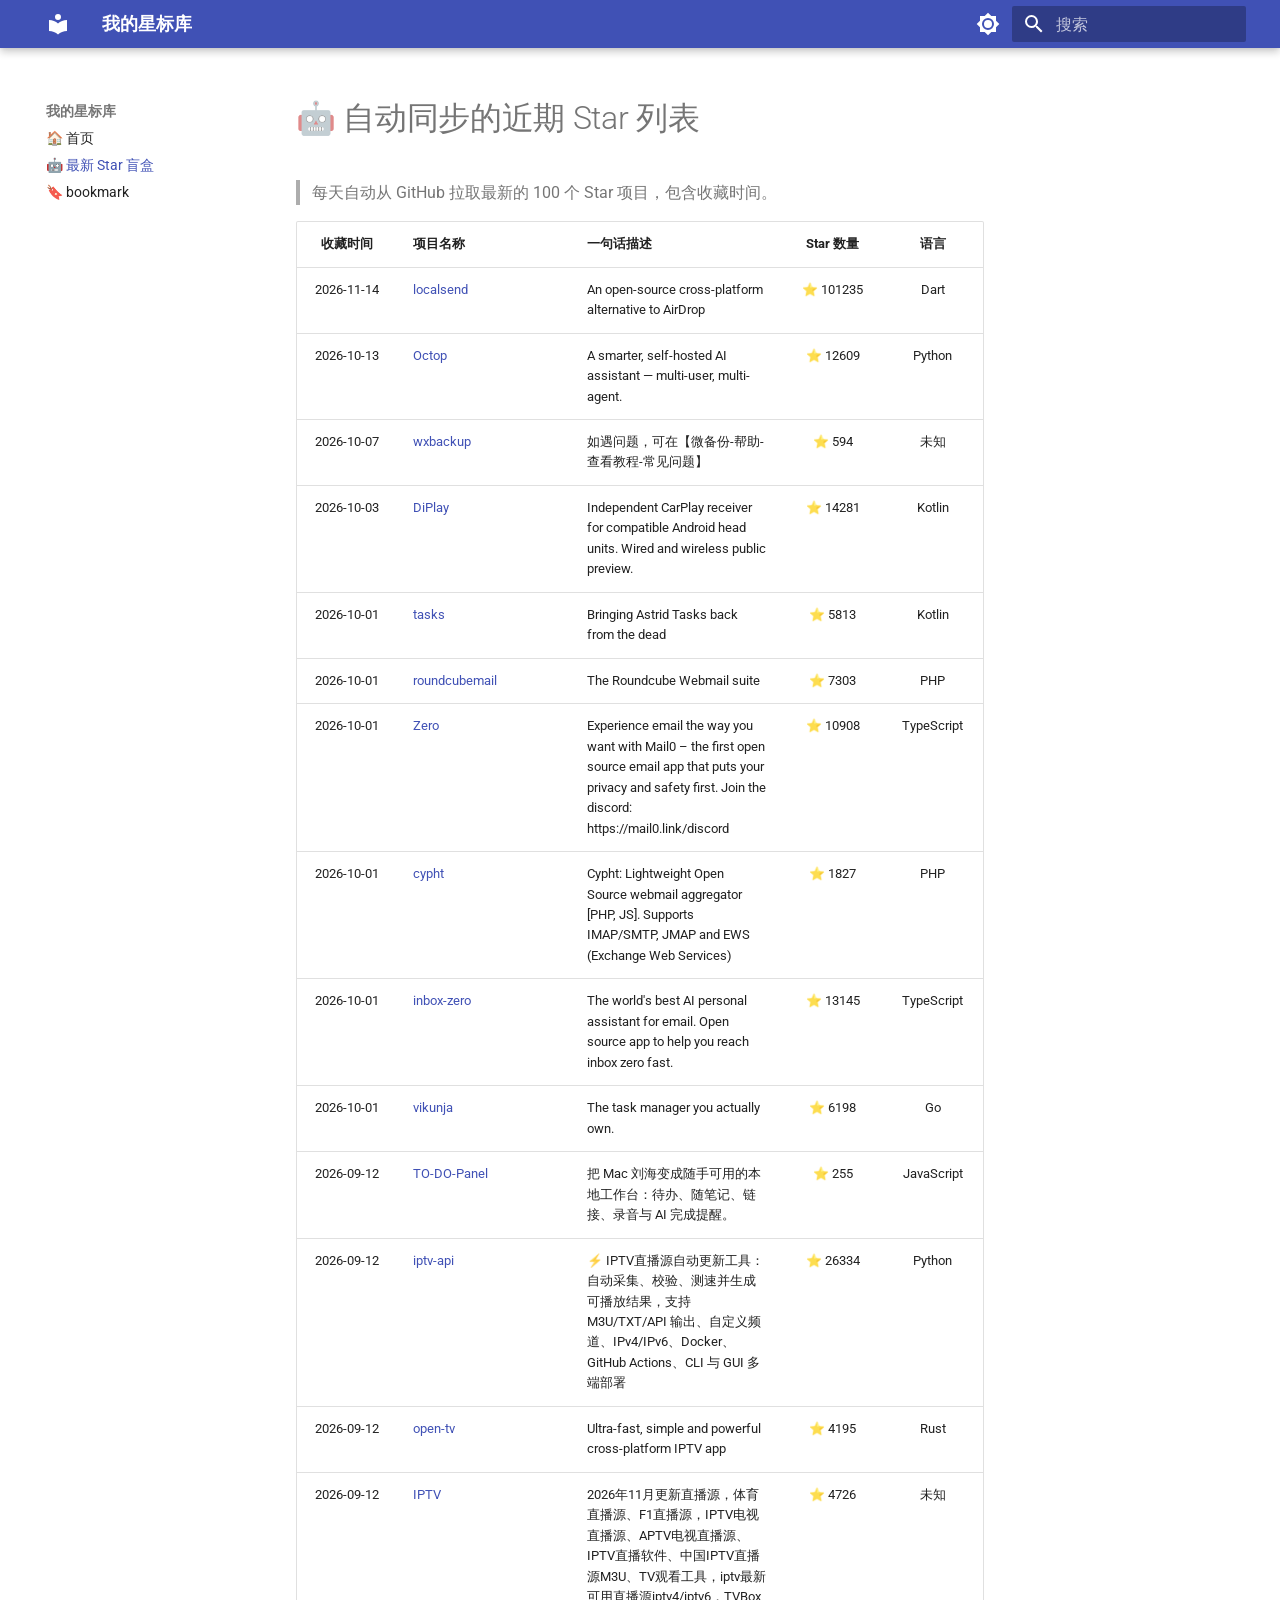
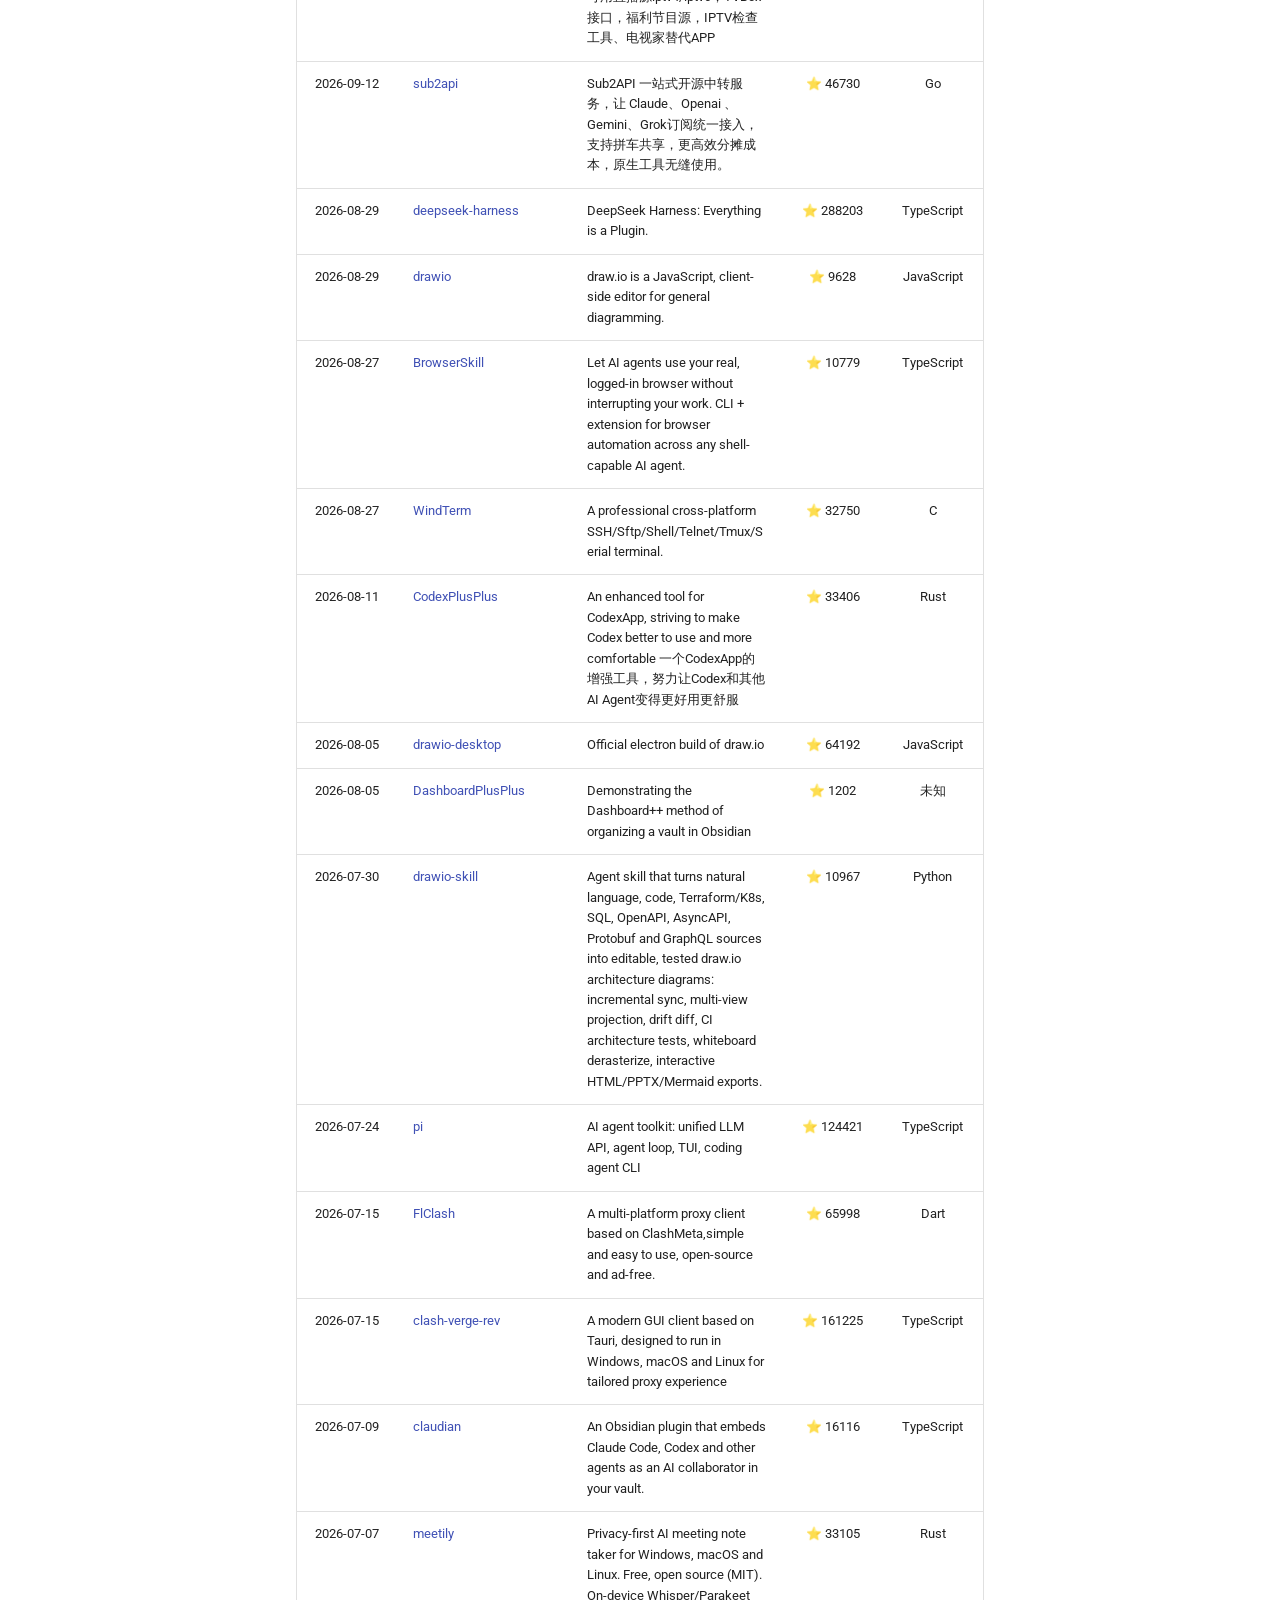
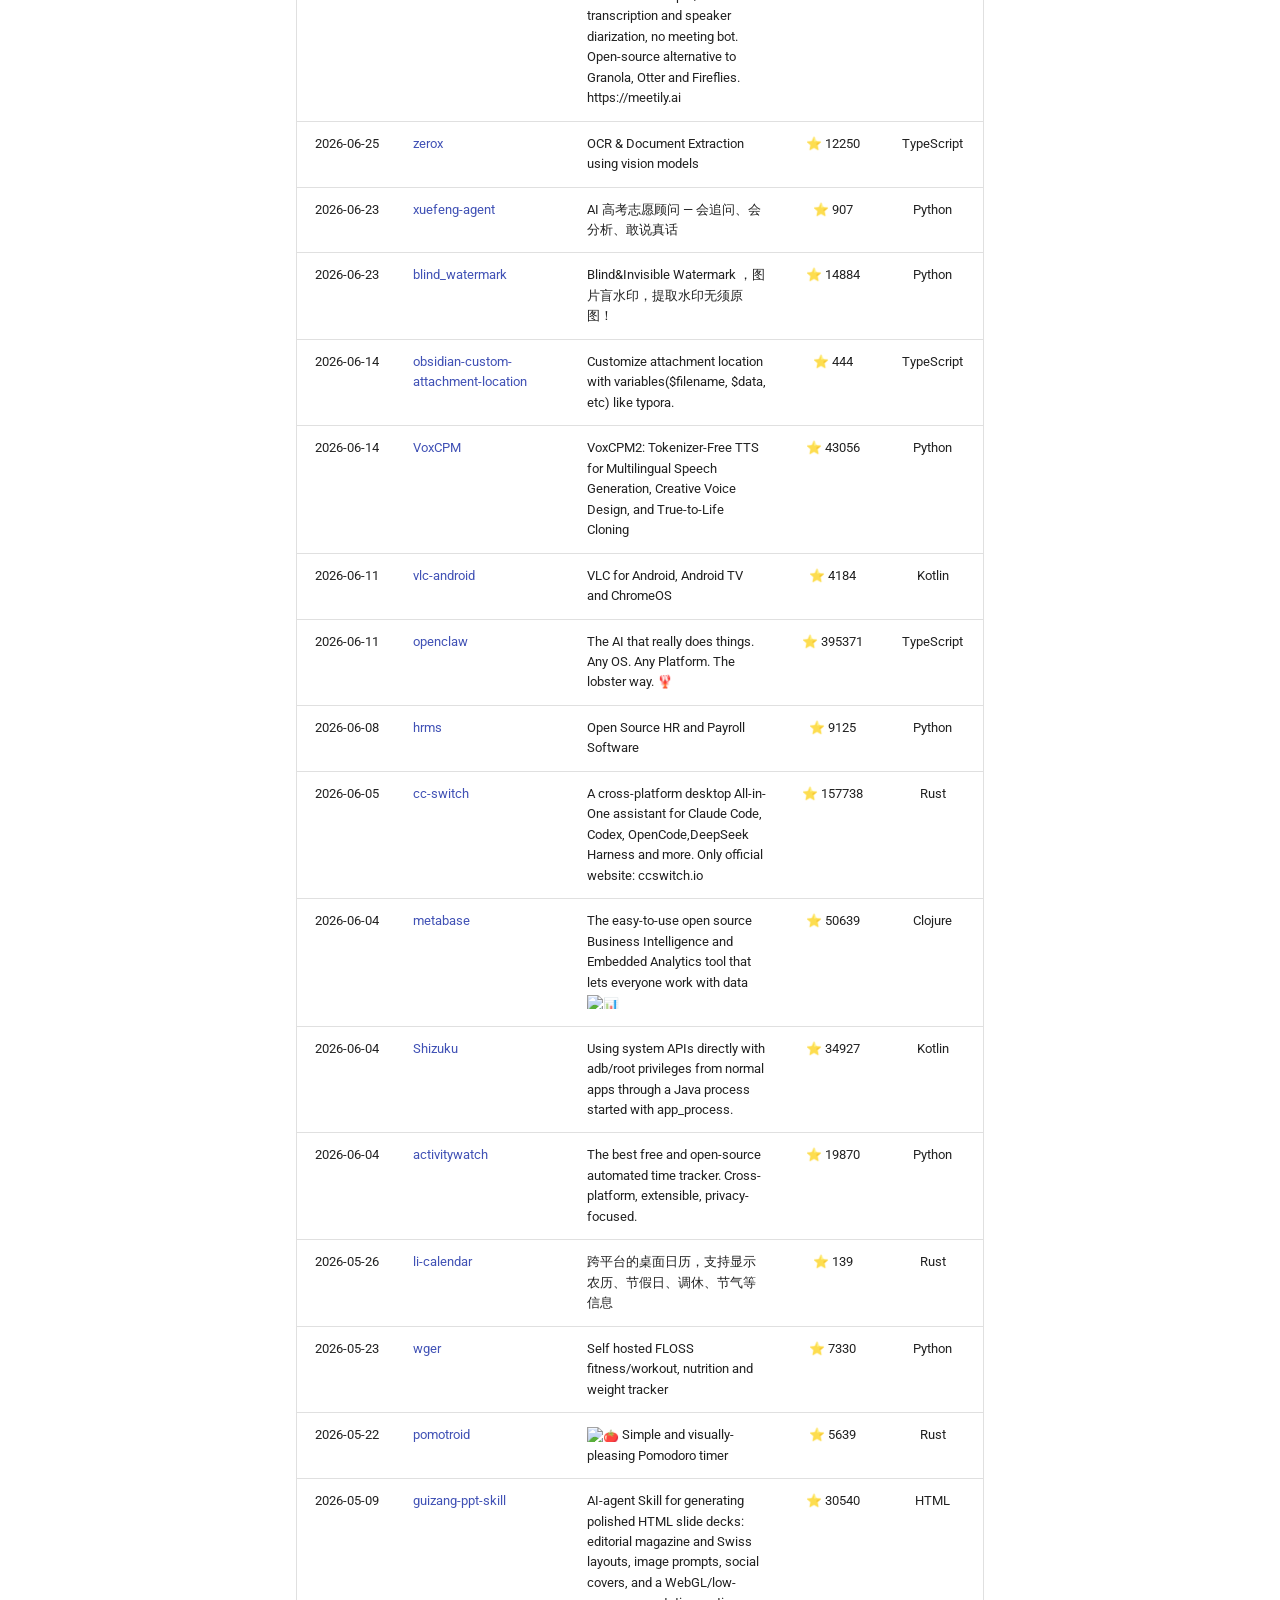
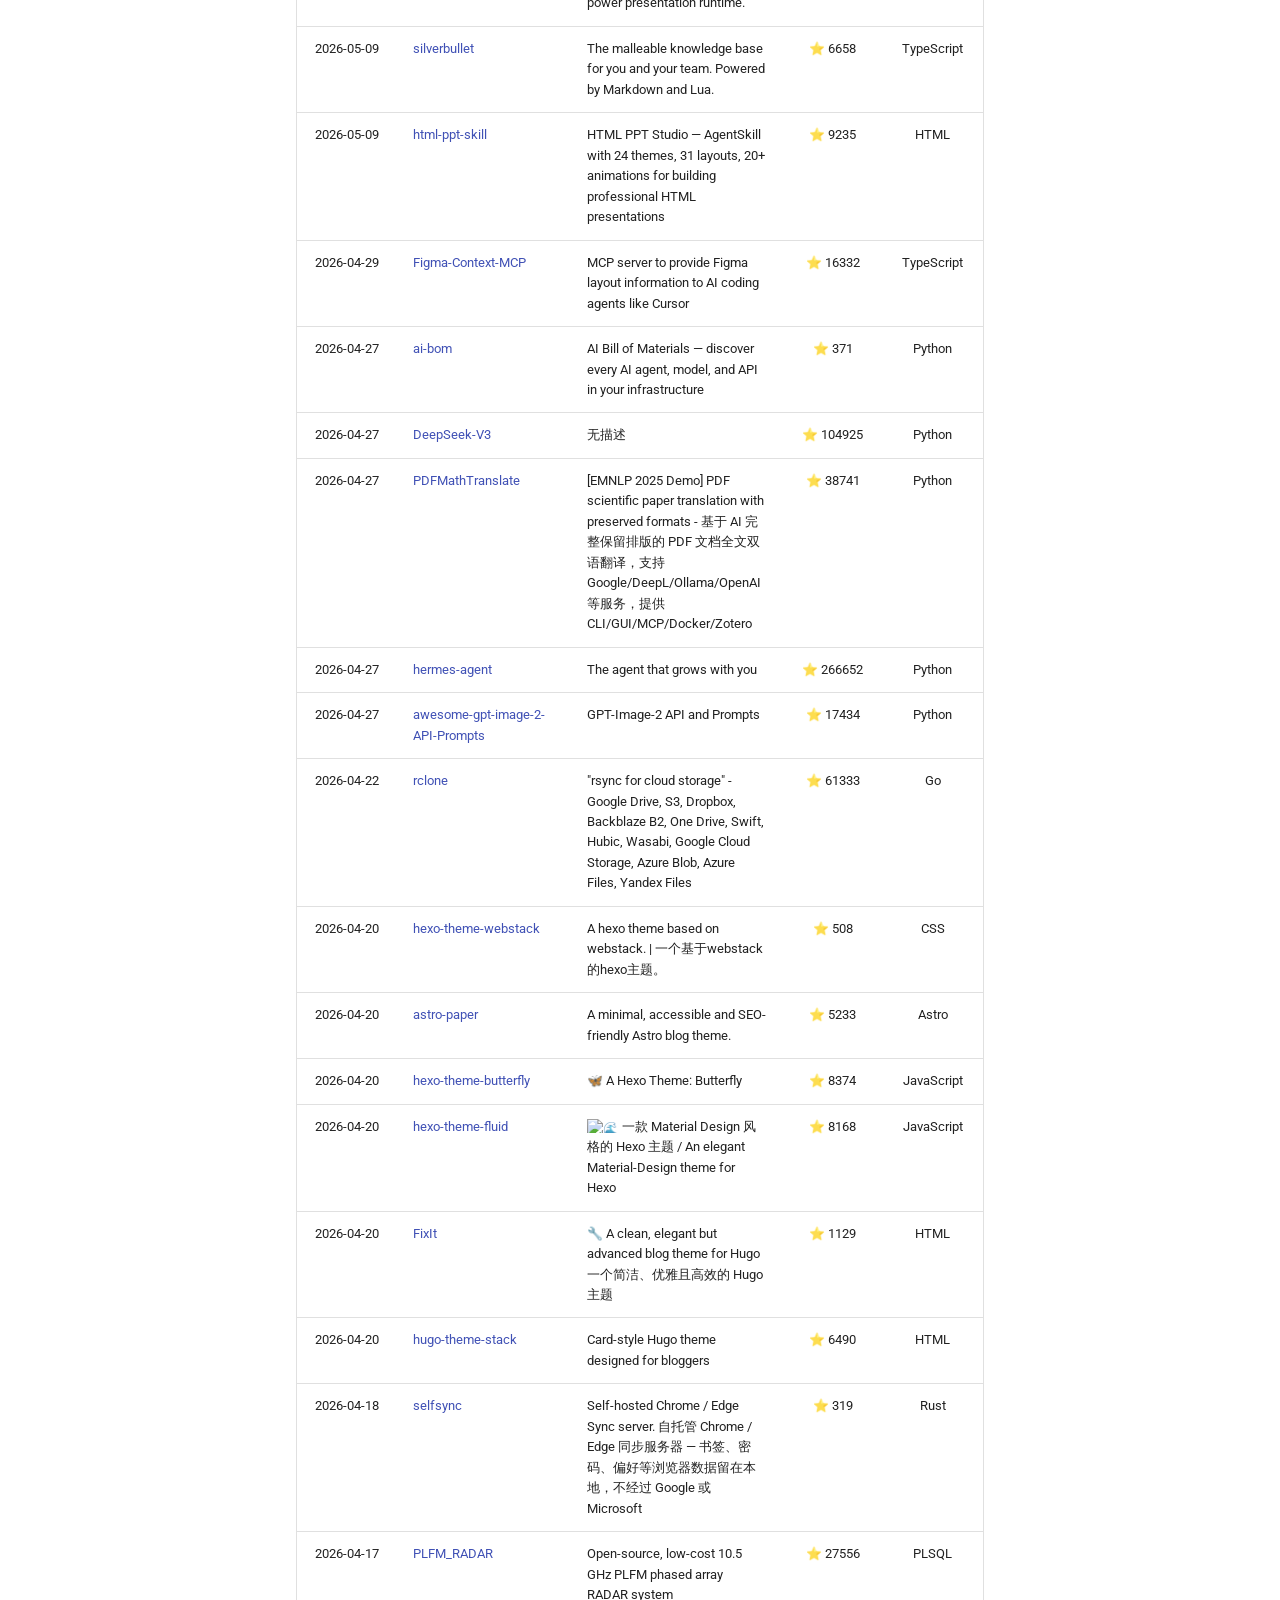
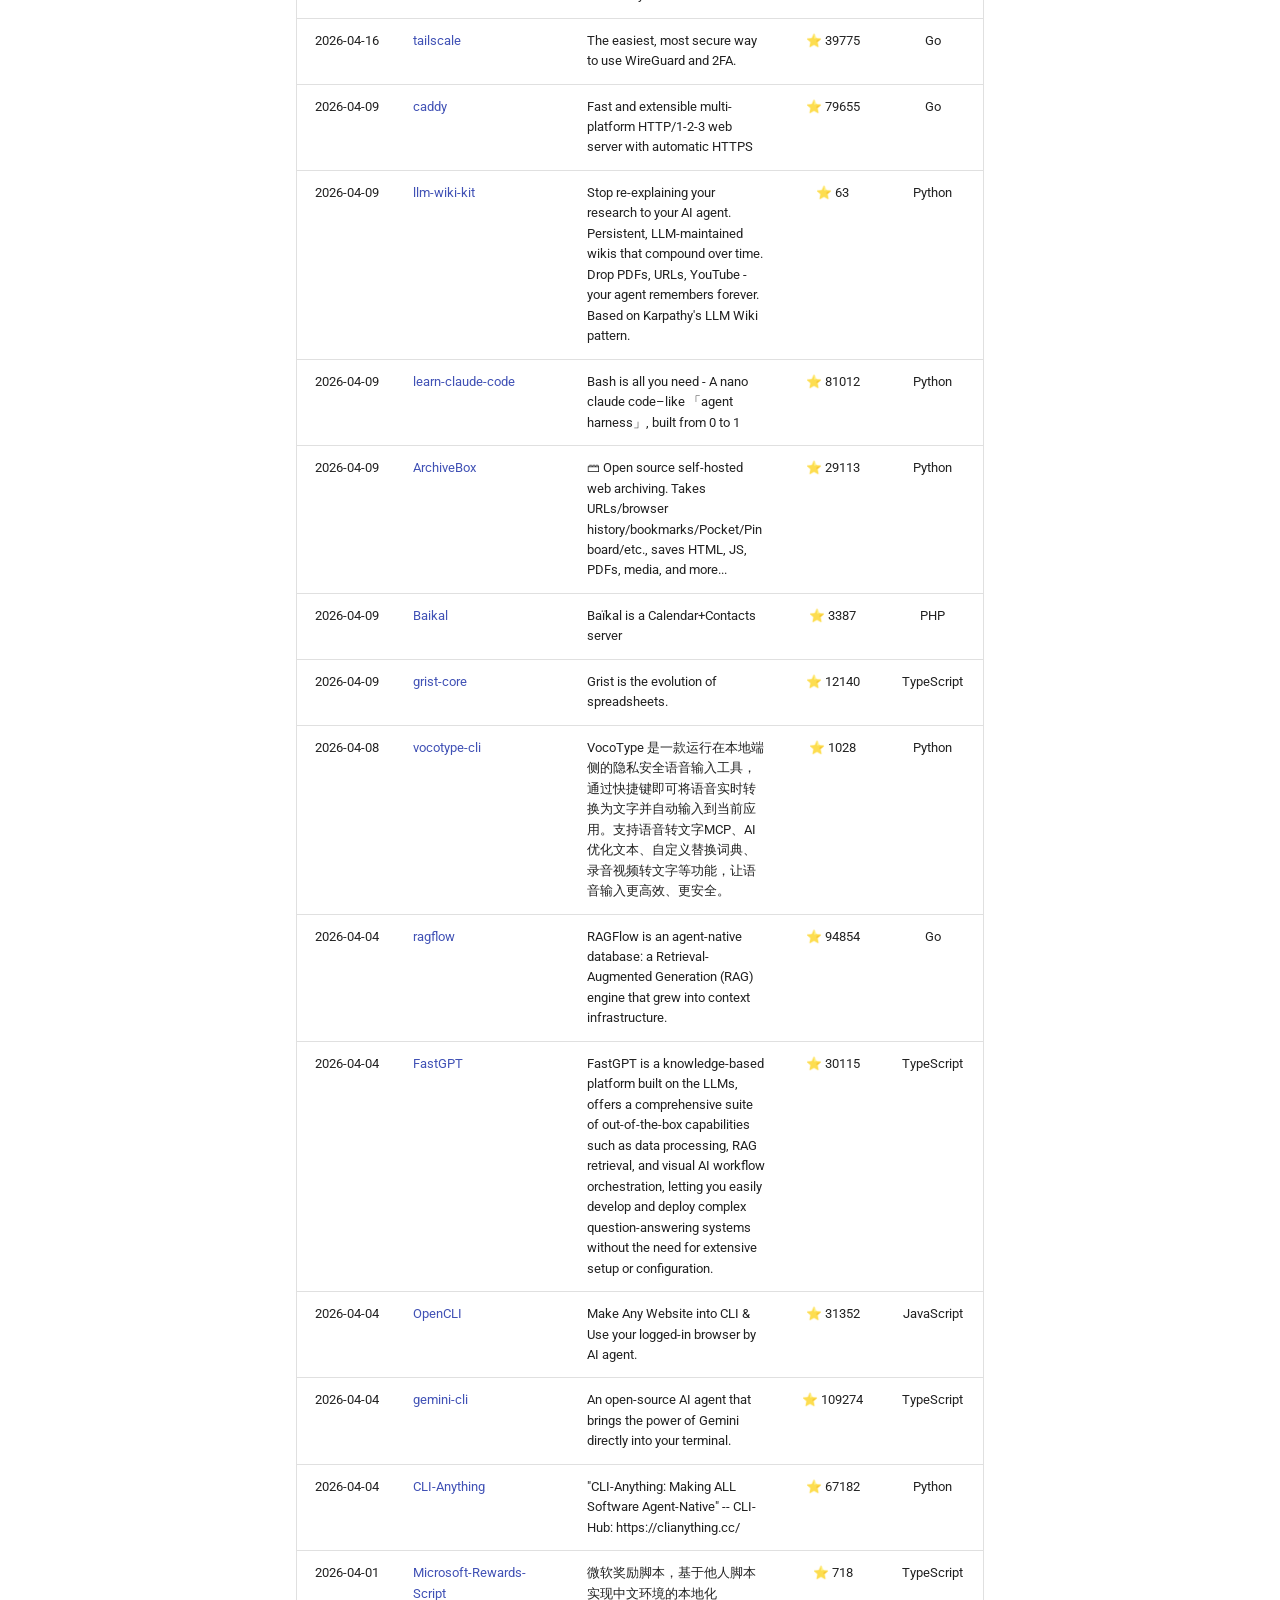
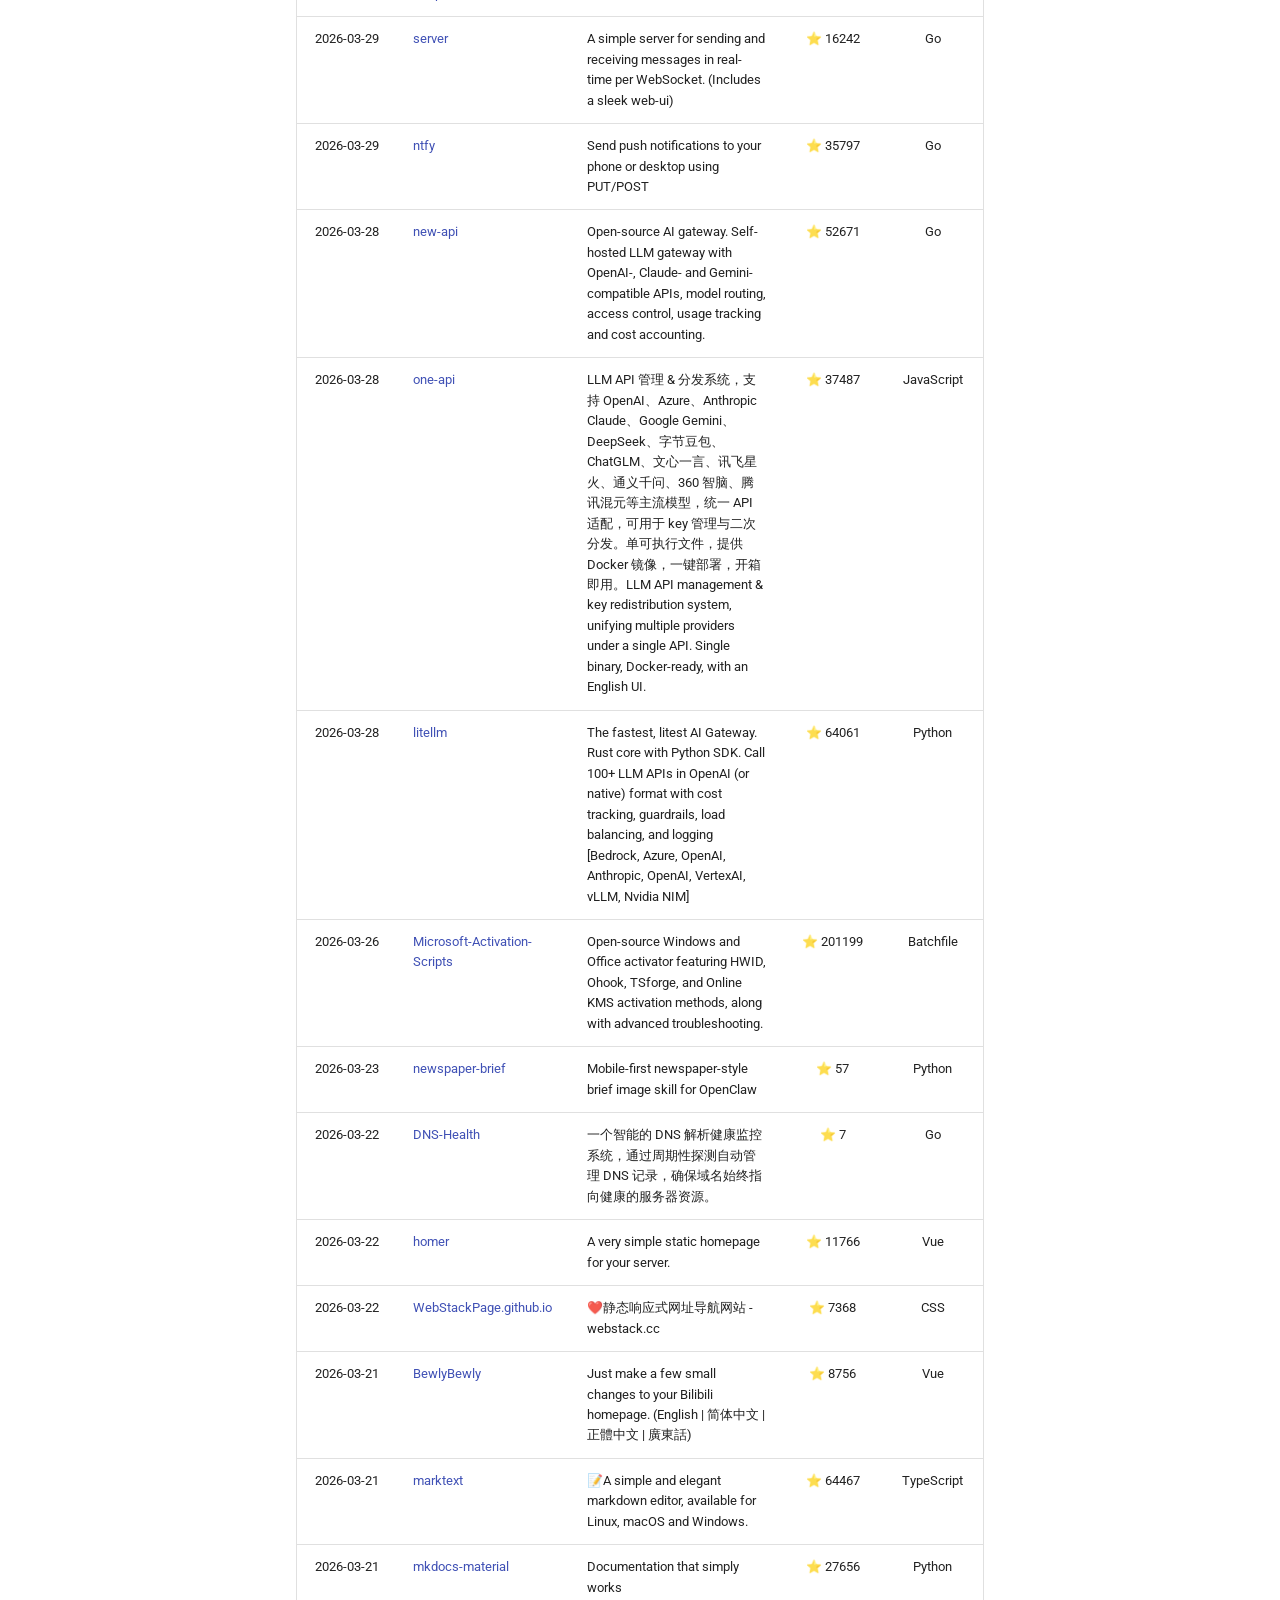
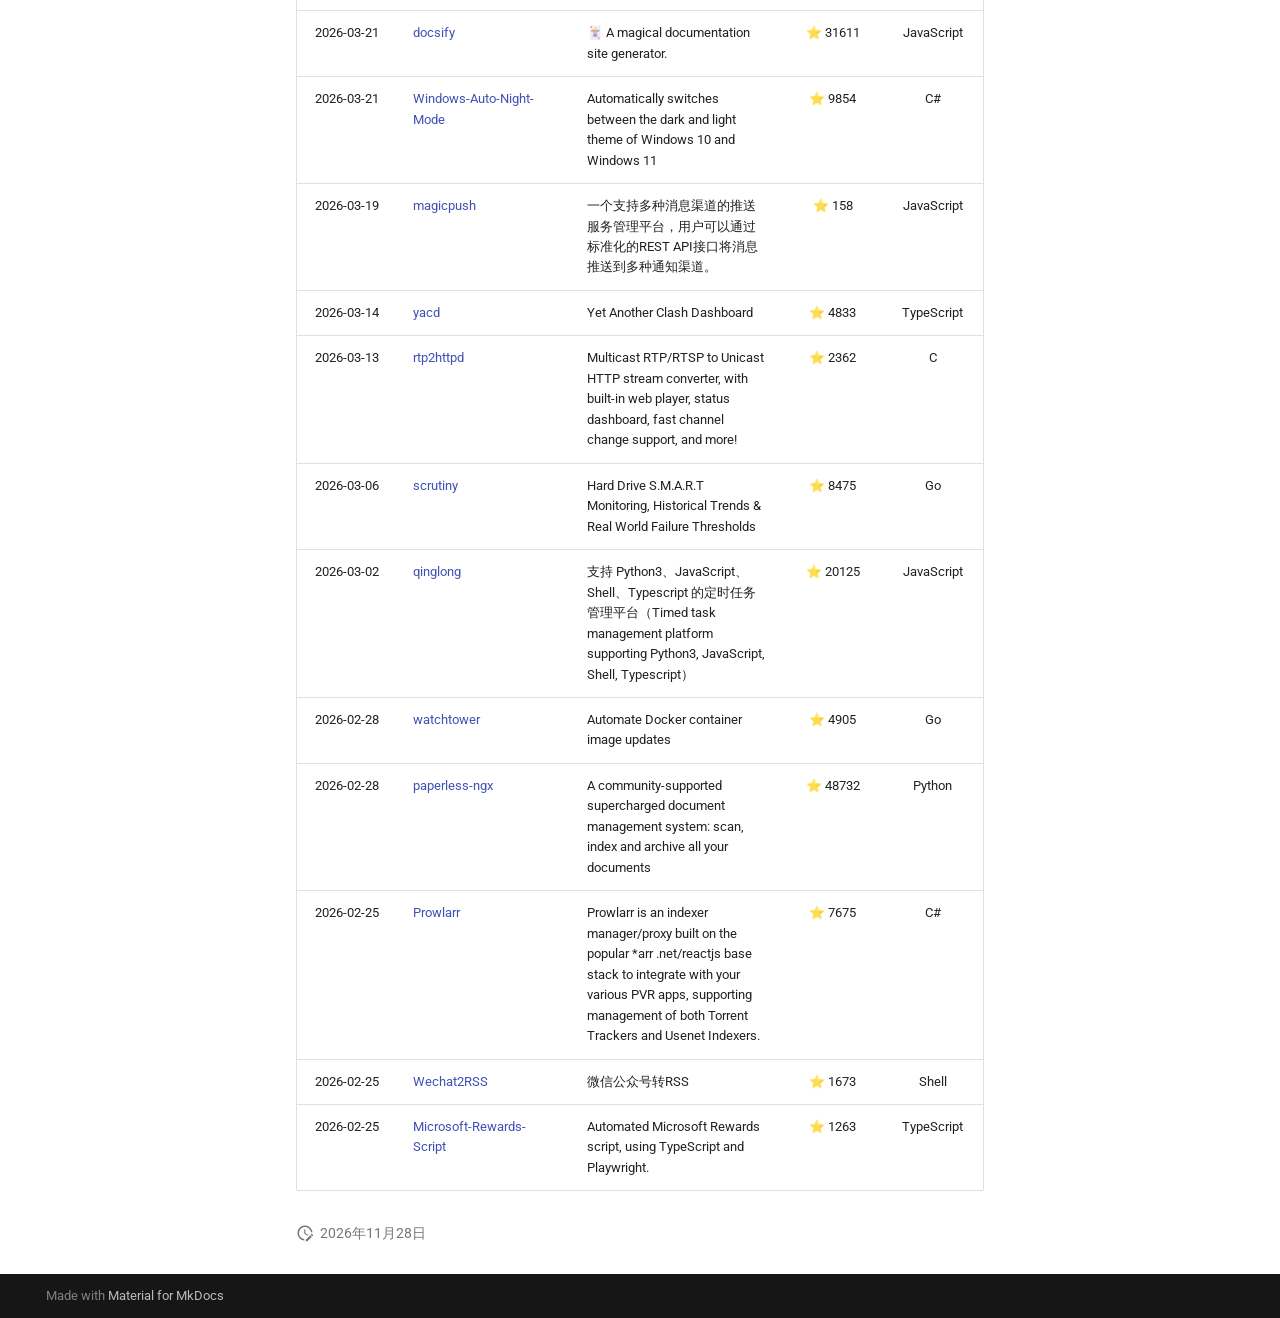
==== commit c77f7526: "Deployed a18e014 with MkDocs version: 1.6.1" ====
--- a/auto_stars/index.html
+++ b/auto_stars/index.html
@@ -376,14 +376,14 @@
 <td style="text-align: center;">2026-11-14</td>
 <td style="text-align: left;"><a href="https://github.com/localsend/localsend">localsend</a></td>
 <td style="text-align: left;">An open-source cross-platform alternative to AirDrop</td>
-<td style="text-align: center;">⭐ 101104</td>
+<td style="text-align: center;">⭐ 101235</td>
 <td style="text-align: center;">Dart</td>
 </tr>
 <tr>
 <td style="text-align: center;">2026-10-13</td>
 <td style="text-align: left;"><a href="https://github.com/TencentCloud/Octop">Octop</a></td>
 <td style="text-align: left;">A smarter, self-hosted AI assistant — multi-user, multi-agent.</td>
-<td style="text-align: center;">⭐ 12565</td>
+<td style="text-align: center;">⭐ 12609</td>
 <td style="text-align: center;">Python</td>
 </tr>
 <tr>
@@ -397,49 +397,49 @@
 <td style="text-align: center;">2026-10-03</td>
 <td style="text-align: left;"><a href="https://github.com/shihabal3amri/DiPlay">DiPlay</a></td>
 <td style="text-align: left;">Independent CarPlay receiver for compatible Android head units. Wired and wireless public preview.</td>
-<td style="text-align: center;">⭐ 14261</td>
+<td style="text-align: center;">⭐ 14281</td>
 <td style="text-align: center;">Kotlin</td>
 </tr>
 <tr>
 <td style="text-align: center;">2026-10-01</td>
 <td style="text-align: left;"><a href="https://github.com/tasks/tasks">tasks</a></td>
 <td style="text-align: left;">Bringing Astrid Tasks back from the dead</td>
-<td style="text-align: center;">⭐ 5811</td>
+<td style="text-align: center;">⭐ 5813</td>
 <td style="text-align: center;">Kotlin</td>
 </tr>
 <tr>
 <td style="text-align: center;">2026-10-01</td>
 <td style="text-align: left;"><a href="https://github.com/roundcube/roundcubemail">roundcubemail</a></td>
 <td style="text-align: left;">The Roundcube Webmail suite</td>
-<td style="text-align: center;">⭐ 7302</td>
+<td style="text-align: center;">⭐ 7303</td>
 <td style="text-align: center;">PHP</td>
 </tr>
 <tr>
 <td style="text-align: center;">2026-10-01</td>
 <td style="text-align: left;"><a href="https://github.com/Mail-0/Zero">Zero</a></td>
 <td style="text-align: left;">Experience email the way you want with Mail0 – the first open source email app that puts your privacy and safety first. Join the discord: https://mail0.link/discord</td>
-<td style="text-align: center;">⭐ 10903</td>
+<td style="text-align: center;">⭐ 10908</td>
 <td style="text-align: center;">TypeScript</td>
 </tr>
 <tr>
 <td style="text-align: center;">2026-10-01</td>
 <td style="text-align: left;"><a href="https://github.com/cypht-org/cypht">cypht</a></td>
 <td style="text-align: left;">Cypht: Lightweight Open Source webmail aggregator [PHP, JS].  Supports IMAP/SMTP, JMAP and EWS (Exchange Web Services)</td>
-<td style="text-align: center;">⭐ 1826</td>
+<td style="text-align: center;">⭐ 1827</td>
 <td style="text-align: center;">PHP</td>
 </tr>
 <tr>
 <td style="text-align: center;">2026-10-01</td>
 <td style="text-align: left;"><a href="https://github.com/elie222/inbox-zero">inbox-zero</a></td>
 <td style="text-align: left;">The world's best AI personal assistant for email. Open source app to help you reach inbox zero fast.</td>
-<td style="text-align: center;">⭐ 13139</td>
+<td style="text-align: center;">⭐ 13145</td>
 <td style="text-align: center;">TypeScript</td>
 </tr>
 <tr>
 <td style="text-align: center;">2026-10-01</td>
 <td style="text-align: left;"><a href="https://github.com/go-vikunja/vikunja">vikunja</a></td>
 <td style="text-align: left;">The task manager you actually own.</td>
-<td style="text-align: center;">⭐ 6188</td>
+<td style="text-align: center;">⭐ 6198</td>
 <td style="text-align: center;">Go</td>
 </tr>
 <tr>
@@ -453,70 +453,70 @@
 <td style="text-align: center;">2026-09-12</td>
 <td style="text-align: left;"><a href="https://github.com/Guovin/iptv-api">iptv-api</a></td>
 <td style="text-align: left;">⚡️ IPTV直播源自动更新工具：自动采集、校验、测速并生成可播放结果，支持 M3U/TXT/API 输出、自定义频道、IPv4/IPv6、Docker、GitHub Actions、CLI 与 GUI 多端部署</td>
-<td style="text-align: center;">⭐ 26322</td>
+<td style="text-align: center;">⭐ 26334</td>
 <td style="text-align: center;">Python</td>
 </tr>
 <tr>
 <td style="text-align: center;">2026-09-12</td>
 <td style="text-align: left;"><a href="https://github.com/Fredolx/open-tv">open-tv</a></td>
 <td style="text-align: left;">Ultra-fast, simple and powerful cross-platform IPTV app</td>
-<td style="text-align: center;">⭐ 4197</td>
+<td style="text-align: center;">⭐ 4195</td>
 <td style="text-align: center;">Rust</td>
 </tr>
 <tr>
 <td style="text-align: center;">2026-09-12</td>
 <td style="text-align: left;"><a href="https://github.com/dongyubin/IPTV">IPTV</a></td>
 <td style="text-align: left;">2026年11月更新直播源，体育直播源、F1直播源，IPTV电视直播源、APTV电视直播源、IPTV直播软件、中国IPTV直播源M3U、TV观看工具，iptv最新可用直播源iptv4/iptv6，TVBox接口，福利节目源，IPTV检查工具、电视家替代APP</td>
-<td style="text-align: center;">⭐ 4722</td>
+<td style="text-align: center;">⭐ 4726</td>
 <td style="text-align: center;">未知</td>
 </tr>
 <tr>
 <td style="text-align: center;">2026-09-12</td>
 <td style="text-align: left;"><a href="https://github.com/Wei-Shaw/sub2api">sub2api</a></td>
 <td style="text-align: left;">Sub2API 一站式开源中转服务，让 Claude、Openai 、Gemini、Grok订阅统一接入，支持拼车共享，更高效分摊成本，原生工具无缝使用。</td>
-<td style="text-align: center;">⭐ 46705</td>
+<td style="text-align: center;">⭐ 46730</td>
 <td style="text-align: center;">Go</td>
 </tr>
 <tr>
 <td style="text-align: center;">2026-08-29</td>
 <td style="text-align: left;"><a href="https://github.com/deepseek-ai/deepseek-harness">deepseek-harness</a></td>
 <td style="text-align: left;">DeepSeek Harness: Everything is a Plugin.</td>
-<td style="text-align: center;">⭐ 287865</td>
+<td style="text-align: center;">⭐ 288203</td>
 <td style="text-align: center;">TypeScript</td>
 </tr>
 <tr>
 <td style="text-align: center;">2026-08-29</td>
 <td style="text-align: left;"><a href="https://github.com/jgraph/drawio">drawio</a></td>
 <td style="text-align: left;">draw.io is a JavaScript, client-side editor for general diagramming.</td>
-<td style="text-align: center;">⭐ 9612</td>
+<td style="text-align: center;">⭐ 9628</td>
 <td style="text-align: center;">JavaScript</td>
 </tr>
 <tr>
 <td style="text-align: center;">2026-08-27</td>
 <td style="text-align: left;"><a href="https://github.com/Tencent/BrowserSkill">BrowserSkill</a></td>
 <td style="text-align: left;">Let AI agents use your real, logged-in browser without interrupting your work. CLI + extension for browser automation across any shell-capable AI agent.</td>
-<td style="text-align: center;">⭐ 10768</td>
+<td style="text-align: center;">⭐ 10779</td>
 <td style="text-align: center;">TypeScript</td>
 </tr>
 <tr>
 <td style="text-align: center;">2026-08-27</td>
 <td style="text-align: left;"><a href="https://github.com/kingToolbox/WindTerm">WindTerm</a></td>
 <td style="text-align: left;">A professional cross-platform SSH/Sftp/Shell/Telnet/Tmux/Serial terminal.</td>
-<td style="text-align: center;">⭐ 32746</td>
+<td style="text-align: center;">⭐ 32750</td>
 <td style="text-align: center;">C</td>
 </tr>
 <tr>
 <td style="text-align: center;">2026-08-11</td>
 <td style="text-align: left;"><a href="https://github.com/BigPizzaV3/CodexPlusPlus">CodexPlusPlus</a></td>
 <td style="text-align: left;">An enhanced tool for CodexApp, striving to make Codex better to use and more comfortable 一个CodexApp的增强工具，努力让Codex和其他 AI Agent变得更好用更舒服</td>
-<td style="text-align: center;">⭐ 33401</td>
+<td style="text-align: center;">⭐ 33406</td>
 <td style="text-align: center;">Rust</td>
 </tr>
 <tr>
 <td style="text-align: center;">2026-08-05</td>
 <td style="text-align: left;"><a href="https://github.com/jgraph/drawio-desktop">drawio-desktop</a></td>
 <td style="text-align: left;">Official electron build of draw.io</td>
-<td style="text-align: center;">⭐ 64176</td>
+<td style="text-align: center;">⭐ 64192</td>
 <td style="text-align: center;">JavaScript</td>
 </tr>
 <tr>
@@ -530,42 +530,42 @@
 <td style="text-align: center;">2026-07-30</td>
 <td style="text-align: left;"><a href="https://github.com/Agents365-ai/drawio-skill">drawio-skill</a></td>
 <td style="text-align: left;">Agent skill that turns natural language, code, Terraform/K8s, SQL, OpenAPI, AsyncAPI, Protobuf and GraphQL sources into editable, tested draw.io architecture diagrams: incremental sync, multi-view projection, drift diff, CI architecture tests, whiteboard derasterize, interactive HTML/PPTX/Mermaid exports.</td>
-<td style="text-align: center;">⭐ 10964</td>
+<td style="text-align: center;">⭐ 10967</td>
 <td style="text-align: center;">Python</td>
 </tr>
 <tr>
 <td style="text-align: center;">2026-07-24</td>
 <td style="text-align: left;"><a href="https://github.com/earendil-works/pi">pi</a></td>
 <td style="text-align: left;">AI agent toolkit: unified LLM API, agent loop, TUI, coding agent CLI</td>
-<td style="text-align: center;">⭐ 124190</td>
+<td style="text-align: center;">⭐ 124421</td>
 <td style="text-align: center;">TypeScript</td>
 </tr>
 <tr>
 <td style="text-align: center;">2026-07-15</td>
 <td style="text-align: left;"><a href="https://github.com/Vialibrex/FlClash">FlClash</a></td>
 <td style="text-align: left;">A multi-platform proxy client based on ClashMeta,simple and easy to use, open-source and ad-free.</td>
-<td style="text-align: center;">⭐ 65809</td>
+<td style="text-align: center;">⭐ 65998</td>
 <td style="text-align: center;">Dart</td>
 </tr>
 <tr>
 <td style="text-align: center;">2026-07-15</td>
 <td style="text-align: left;"><a href="https://github.com/clash-verge-rev/clash-verge-rev">clash-verge-rev</a></td>
 <td style="text-align: left;">A modern GUI client based on Tauri, designed to run in Windows, macOS and Linux for tailored proxy experience</td>
-<td style="text-align: center;">⭐ 161061</td>
+<td style="text-align: center;">⭐ 161225</td>
 <td style="text-align: center;">TypeScript</td>
 </tr>
 <tr>
 <td style="text-align: center;">2026-07-09</td>
 <td style="text-align: left;"><a href="https://github.com/YishenTu/claudian">claudian</a></td>
 <td style="text-align: left;">An Obsidian plugin that embeds Claude Code, Codex and other agents as an AI collaborator in your vault.</td>
-<td style="text-align: center;">⭐ 16097</td>
+<td style="text-align: center;">⭐ 16116</td>
 <td style="text-align: center;">TypeScript</td>
 </tr>
 <tr>
 <td style="text-align: center;">2026-07-07</td>
 <td style="text-align: left;"><a href="https://github.com/Zackriya-Solutions/meetily">meetily</a></td>
 <td style="text-align: left;">Privacy-first AI meeting note taker for Windows, macOS and Linux. Free, open source (MIT). On-device Whisper/Parakeet transcription and speaker diarization, no meeting bot. Open-source alternative to Granola, Otter and Fireflies. https://meetily.ai</td>
-<td style="text-align: center;">⭐ 33090</td>
+<td style="text-align: center;">⭐ 33105</td>
 <td style="text-align: center;">Rust</td>
 </tr>
 <tr>
@@ -586,7 +586,7 @@
 <td style="text-align: center;">2026-06-23</td>
 <td style="text-align: left;"><a href="https://github.com/guofei9987/blind_watermark">blind_watermark</a></td>
 <td style="text-align: left;">Blind&amp;Invisible Watermark ，图片盲水印，提取水印无须原图！</td>
-<td style="text-align: center;">⭐ 14882</td>
+<td style="text-align: center;">⭐ 14884</td>
 <td style="text-align: center;">Python</td>
 </tr>
 <tr>
@@ -600,56 +600,56 @@
 <td style="text-align: center;">2026-06-14</td>
 <td style="text-align: left;"><a href="https://github.com/OpenBMB/VoxCPM">VoxCPM</a></td>
 <td style="text-align: left;">VoxCPM2: Tokenizer-Free TTS for Multilingual Speech Generation, Creative Voice Design, and True-to-Life Cloning</td>
-<td style="text-align: center;">⭐ 43028</td>
+<td style="text-align: center;">⭐ 43056</td>
 <td style="text-align: center;">Python</td>
 </tr>
 <tr>
 <td style="text-align: center;">2026-06-11</td>
 <td style="text-align: left;"><a href="https://github.com/videolan/vlc-android">vlc-android</a></td>
 <td style="text-align: left;">VLC for Android, Android TV and ChromeOS</td>
-<td style="text-align: center;">⭐ 4182</td>
+<td style="text-align: center;">⭐ 4184</td>
 <td style="text-align: center;">Kotlin</td>
 </tr>
 <tr>
 <td style="text-align: center;">2026-06-11</td>
 <td style="text-align: left;"><a href="https://github.com/openclaw/openclaw">openclaw</a></td>
 <td style="text-align: left;">The AI that really does things. Any OS. Any Platform. The lobster way. 🦞</td>
-<td style="text-align: center;">⭐ 395322</td>
+<td style="text-align: center;">⭐ 395371</td>
 <td style="text-align: center;">TypeScript</td>
 </tr>
 <tr>
 <td style="text-align: center;">2026-06-08</td>
 <td style="text-align: left;"><a href="https://github.com/frappe/hrms">hrms</a></td>
 <td style="text-align: left;">Open Source HR and Payroll Software</td>
-<td style="text-align: center;">⭐ 9121</td>
+<td style="text-align: center;">⭐ 9125</td>
 <td style="text-align: center;">Python</td>
 </tr>
 <tr>
 <td style="text-align: center;">2026-06-05</td>
 <td style="text-align: left;"><a href="https://github.com/farion1231/cc-switch">cc-switch</a></td>
 <td style="text-align: left;">A cross-platform desktop All-in-One assistant for Claude Code, Codex, OpenCode,DeepSeek Harness and more. Only official website: ccswitch.io</td>
-<td style="text-align: center;">⭐ 157583</td>
+<td style="text-align: center;">⭐ 157738</td>
 <td style="text-align: center;">Rust</td>
 </tr>
 <tr>
 <td style="text-align: center;">2026-06-04</td>
 <td style="text-align: left;"><a href="https://github.com/metabase/metabase">metabase</a></td>
 <td style="text-align: left;">The easy-to-use open source Business Intelligence and Embedded Analytics tool that lets everyone work with data <img alt="📊" class="twemoji" src="https://cdn.jsdelivr.net/gh/jdecked/twemoji@16.0.1/assets/svg/1f4ca.svg" title=":bar_chart:" /></td>
-<td style="text-align: center;">⭐ 50610</td>
+<td style="text-align: center;">⭐ 50639</td>
 <td style="text-align: center;">Clojure</td>
 </tr>
 <tr>
 <td style="text-align: center;">2026-06-04</td>
 <td style="text-align: left;"><a href="https://github.com/RikkaApps/Shizuku">Shizuku</a></td>
 <td style="text-align: left;">Using system APIs directly with adb/root privileges from normal apps through a Java process started with app_process.</td>
-<td style="text-align: center;">⭐ 34823</td>
+<td style="text-align: center;">⭐ 34927</td>
 <td style="text-align: center;">Kotlin</td>
 </tr>
 <tr>
 <td style="text-align: center;">2026-06-04</td>
 <td style="text-align: left;"><a href="https://github.com/ActivityWatch/activitywatch">activitywatch</a></td>
 <td style="text-align: left;">The best free and open-source automated time tracker. Cross-platform, extensible, privacy-focused.</td>
-<td style="text-align: center;">⭐ 19853</td>
+<td style="text-align: center;">⭐ 19870</td>
 <td style="text-align: center;">Python</td>
 </tr>
 <tr>
@@ -663,84 +663,84 @@
 <td style="text-align: center;">2026-05-23</td>
 <td style="text-align: left;"><a href="https://github.com/wger-project/wger">wger</a></td>
 <td style="text-align: left;">Self hosted FLOSS fitness/workout, nutrition and weight tracker</td>
-<td style="text-align: center;">⭐ 7329</td>
+<td style="text-align: center;">⭐ 7330</td>
 <td style="text-align: center;">Python</td>
 </tr>
 <tr>
 <td style="text-align: center;">2026-05-22</td>
 <td style="text-align: left;"><a href="https://github.com/Splode/pomotroid">pomotroid</a></td>
 <td style="text-align: left;"><img alt="🍅" class="twemoji" src="https://cdn.jsdelivr.net/gh/jdecked/twemoji@16.0.1/assets/svg/1f345.svg" title=":tomato:" /> Simple and visually-pleasing Pomodoro timer</td>
-<td style="text-align: center;">⭐ 5638</td>
+<td style="text-align: center;">⭐ 5639</td>
 <td style="text-align: center;">Rust</td>
 </tr>
 <tr>
 <td style="text-align: center;">2026-05-09</td>
 <td style="text-align: left;"><a href="https://github.com/op7418/guizang-ppt-skill">guizang-ppt-skill</a></td>
 <td style="text-align: left;">AI-agent Skill for generating polished HTML slide decks: editorial magazine and Swiss layouts, image prompts, social covers, and a WebGL/low-power presentation runtime.</td>
-<td style="text-align: center;">⭐ 30517</td>
+<td style="text-align: center;">⭐ 30540</td>
 <td style="text-align: center;">HTML</td>
 </tr>
 <tr>
 <td style="text-align: center;">2026-05-09</td>
 <td style="text-align: left;"><a href="https://github.com/silverbulletmd/silverbullet">silverbullet</a></td>
 <td style="text-align: left;">The malleable knowledge base for you and your team. Powered by Markdown and Lua.</td>
-<td style="text-align: center;">⭐ 6652</td>
+<td style="text-align: center;">⭐ 6658</td>
 <td style="text-align: center;">TypeScript</td>
 </tr>
 <tr>
 <td style="text-align: center;">2026-05-09</td>
 <td style="text-align: left;"><a href="https://github.com/lewislulu/html-ppt-skill">html-ppt-skill</a></td>
 <td style="text-align: left;">HTML PPT Studio — AgentSkill with 24 themes, 31 layouts, 20+ animations for building professional HTML presentations</td>
-<td style="text-align: center;">⭐ 9228</td>
+<td style="text-align: center;">⭐ 9235</td>
 <td style="text-align: center;">HTML</td>
 </tr>
 <tr>
 <td style="text-align: center;">2026-04-29</td>
 <td style="text-align: left;"><a href="https://github.com/GLips/Figma-Context-MCP">Figma-Context-MCP</a></td>
 <td style="text-align: left;">MCP server to provide Figma layout information to AI coding agents like Cursor</td>
-<td style="text-align: center;">⭐ 16328</td>
+<td style="text-align: center;">⭐ 16332</td>
 <td style="text-align: center;">TypeScript</td>
 </tr>
 <tr>
 <td style="text-align: center;">2026-04-27</td>
 <td style="text-align: left;"><a href="https://github.com/Trusera/ai-bom">ai-bom</a></td>
 <td style="text-align: left;">AI Bill of Materials — discover every AI agent, model, and API in your infrastructure</td>
-<td style="text-align: center;">⭐ 369</td>
+<td style="text-align: center;">⭐ 371</td>
 <td style="text-align: center;">Python</td>
 </tr>
 <tr>
 <td style="text-align: center;">2026-04-27</td>
 <td style="text-align: left;"><a href="https://github.com/deepseek-ai/DeepSeek-V3">DeepSeek-V3</a></td>
 <td style="text-align: left;">无描述</td>
-<td style="text-align: center;">⭐ 104919</td>
+<td style="text-align: center;">⭐ 104925</td>
 <td style="text-align: center;">Python</td>
 </tr>
 <tr>
 <td style="text-align: center;">2026-04-27</td>
 <td style="text-align: left;"><a href="https://github.com/PDFMathTranslate/PDFMathTranslate">PDFMathTranslate</a></td>
 <td style="text-align: left;">[EMNLP 2025 Demo] PDF scientific paper translation with preserved formats - 基于 AI 完整保留排版的 PDF 文档全文双语翻译，支持 Google/DeepL/Ollama/OpenAI 等服务，提供 CLI/GUI/MCP/Docker/Zotero</td>
-<td style="text-align: center;">⭐ 38710</td>
+<td style="text-align: center;">⭐ 38741</td>
 <td style="text-align: center;">Python</td>
 </tr>
 <tr>
 <td style="text-align: center;">2026-04-27</td>
 <td style="text-align: left;"><a href="https://github.com/NousResearch/hermes-agent">hermes-agent</a></td>
 <td style="text-align: left;">The agent that grows with you</td>
-<td style="text-align: center;">⭐ 266518</td>
+<td style="text-align: center;">⭐ 266652</td>
 <td style="text-align: center;">Python</td>
 </tr>
 <tr>
 <td style="text-align: center;">2026-04-27</td>
 <td style="text-align: left;"><a href="https://github.com/Evolink-AI/awesome-gpt-image-2-API-Prompts">awesome-gpt-image-2-API-Prompts</a></td>
 <td style="text-align: left;">GPT-Image-2 API and Prompts</td>
-<td style="text-align: center;">⭐ 17431</td>
+<td style="text-align: center;">⭐ 17434</td>
 <td style="text-align: center;">Python</td>
 </tr>
 <tr>
 <td style="text-align: center;">2026-04-22</td>
 <td style="text-align: left;"><a href="https://github.com/rclone/rclone">rclone</a></td>
 <td style="text-align: left;">"rsync for cloud storage" - Google Drive, S3, Dropbox, Backblaze B2, One Drive, Swift, Hubic, Wasabi, Google Cloud Storage, Azure Blob, Azure Files, Yandex Files</td>
-<td style="text-align: center;">⭐ 61321</td>
+<td style="text-align: center;">⭐ 61333</td>
 <td style="text-align: center;">Go</td>
 </tr>
 <tr>
@@ -754,7 +754,7 @@
 <td style="text-align: center;">2026-04-20</td>
 <td style="text-align: left;"><a href="https://github.com/satnaing/astro-paper">astro-paper</a></td>
 <td style="text-align: left;">A minimal, accessible and SEO-friendly Astro blog theme.</td>
-<td style="text-align: center;">⭐ 5230</td>
+<td style="text-align: center;">⭐ 5233</td>
 <td style="text-align: center;">Astro</td>
 </tr>
 <tr>
@@ -782,7 +782,7 @@
 <td style="text-align: center;">2026-04-20</td>
 <td style="text-align: left;"><a href="https://github.com/CaiJimmy/hugo-theme-stack">hugo-theme-stack</a></td>
 <td style="text-align: left;">Card-style Hugo theme designed for bloggers</td>
-<td style="text-align: center;">⭐ 6492</td>
+<td style="text-align: center;">⭐ 6490</td>
 <td style="text-align: center;">HTML</td>
 </tr>
 <tr>
@@ -796,21 +796,21 @@
 <td style="text-align: center;">2026-04-17</td>
 <td style="text-align: left;"><a href="https://github.com/NawfalMotii79/PLFM_RADAR">PLFM_RADAR</a></td>
 <td style="text-align: left;">Open-source, low-cost 10.5 GHz PLFM phased array RADAR system</td>
-<td style="text-align: center;">⭐ 27552</td>
+<td style="text-align: center;">⭐ 27556</td>
 <td style="text-align: center;">PLSQL</td>
 </tr>
 <tr>
 <td style="text-align: center;">2026-04-16</td>
 <td style="text-align: left;"><a href="https://github.com/tailscale/tailscale">tailscale</a></td>
 <td style="text-align: left;">The easiest, most secure way to use WireGuard and 2FA.</td>
-<td style="text-align: center;">⭐ 39706</td>
+<td style="text-align: center;">⭐ 39775</td>
 <td style="text-align: center;">Go</td>
 </tr>
 <tr>
 <td style="text-align: center;">2026-04-09</td>
 <td style="text-align: left;"><a href="https://github.com/caddyserver/caddy">caddy</a></td>
 <td style="text-align: left;">Fast and extensible multi-platform HTTP/1-2-3 web server with automatic HTTPS</td>
-<td style="text-align: center;">⭐ 79606</td>
+<td style="text-align: center;">⭐ 79655</td>
 <td style="text-align: center;">Go</td>
 </tr>
 <tr>
@@ -824,14 +824,14 @@
 <td style="text-align: center;">2026-04-09</td>
 <td style="text-align: left;"><a href="https://github.com/shareAI-lab/learn-claude-code">learn-claude-code</a></td>
 <td style="text-align: left;">Bash is all you need -  A nano claude code–like 「agent harness」, built from 0 to 1</td>
-<td style="text-align: center;">⭐ 80985</td>
+<td style="text-align: center;">⭐ 81012</td>
 <td style="text-align: center;">Python</td>
 </tr>
 <tr>
 <td style="text-align: center;">2026-04-09</td>
 <td style="text-align: left;"><a href="https://github.com/ArchiveBox/ArchiveBox">ArchiveBox</a></td>
 <td style="text-align: left;">🗃 Open source self-hosted web archiving. Takes URLs/browser history/bookmarks/Pocket/Pinboard/etc., saves HTML, JS, PDFs, media, and more...</td>
-<td style="text-align: center;">⭐ 29109</td>
+<td style="text-align: center;">⭐ 29113</td>
 <td style="text-align: center;">Python</td>
 </tr>
 <tr>
@@ -859,84 +859,84 @@
 <td style="text-align: center;">2026-04-04</td>
 <td style="text-align: left;"><a href="https://github.com/infiniflow/ragflow">ragflow</a></td>
 <td style="text-align: left;">RAGFlow is an agent-native database: a Retrieval-Augmented Generation (RAG) engine that grew into context infrastructure.</td>
-<td style="text-align: center;">⭐ 94818</td>
+<td style="text-align: center;">⭐ 94854</td>
 <td style="text-align: center;">Go</td>
 </tr>
 <tr>
 <td style="text-align: center;">2026-04-04</td>
 <td style="text-align: left;"><a href="https://github.com/labring/FastGPT">FastGPT</a></td>
 <td style="text-align: left;">FastGPT is a knowledge-based platform built on the LLMs, offers a comprehensive suite of out-of-the-box capabilities such as data processing, RAG retrieval, and visual AI workflow orchestration, letting you easily develop and deploy complex question-answering systems without the need for extensive setup or configuration.</td>
-<td style="text-align: center;">⭐ 30112</td>
+<td style="text-align: center;">⭐ 30115</td>
 <td style="text-align: center;">TypeScript</td>
 </tr>
 <tr>
 <td style="text-align: center;">2026-04-04</td>
 <td style="text-align: left;"><a href="https://github.com/jackwener/OpenCLI">OpenCLI</a></td>
 <td style="text-align: left;">Make Any Website into CLI &amp; Use your logged-in browser by AI agent.</td>
-<td style="text-align: center;">⭐ 31333</td>
+<td style="text-align: center;">⭐ 31352</td>
 <td style="text-align: center;">JavaScript</td>
 </tr>
 <tr>
 <td style="text-align: center;">2026-04-04</td>
 <td style="text-align: left;"><a href="https://github.com/google-gemini/gemini-cli">gemini-cli</a></td>
 <td style="text-align: left;">An open-source AI agent that brings the power of Gemini directly into your terminal.</td>
-<td style="text-align: center;">⭐ 109221</td>
+<td style="text-align: center;">⭐ 109274</td>
 <td style="text-align: center;">TypeScript</td>
 </tr>
 <tr>
 <td style="text-align: center;">2026-04-04</td>
 <td style="text-align: left;"><a href="https://github.com/HKUDS/CLI-Anything">CLI-Anything</a></td>
 <td style="text-align: left;">"CLI-Anything: Making ALL Software Agent-Native" -- CLI-Hub: https://clianything.cc/</td>
-<td style="text-align: center;">⭐ 66654</td>
+<td style="text-align: center;">⭐ 67182</td>
 <td style="text-align: center;">Python</td>
 </tr>
 <tr>
 <td style="text-align: center;">2026-04-01</td>
 <td style="text-align: left;"><a href="https://github.com/chiihero/Microsoft-Rewards-Script">Microsoft-Rewards-Script</a></td>
 <td style="text-align: left;">微软奖励脚本，基于他人脚本实现中文环境的本地化</td>
-<td style="text-align: center;">⭐ 717</td>
+<td style="text-align: center;">⭐ 718</td>
 <td style="text-align: center;">TypeScript</td>
 </tr>
 <tr>
 <td style="text-align: center;">2026-03-29</td>
 <td style="text-align: left;"><a href="https://github.com/gotify/server">server</a></td>
 <td style="text-align: left;">A simple server for sending and receiving messages in real-time per WebSocket. (Includes a sleek web-ui)</td>
-<td style="text-align: center;">⭐ 16240</td>
+<td style="text-align: center;">⭐ 16242</td>
 <td style="text-align: center;">Go</td>
 </tr>
 <tr>
 <td style="text-align: center;">2026-03-29</td>
 <td style="text-align: left;"><a href="https://github.com/binwiederhier/ntfy">ntfy</a></td>
 <td style="text-align: left;">Send push notifications to your phone or desktop using PUT/POST</td>
-<td style="text-align: center;">⭐ 35782</td>
+<td style="text-align: center;">⭐ 35797</td>
 <td style="text-align: center;">Go</td>
 </tr>
 <tr>
 <td style="text-align: center;">2026-03-28</td>
 <td style="text-align: left;"><a href="https://github.com/QuantumNous/new-api">new-api</a></td>
 <td style="text-align: left;">Open-source AI gateway. Self-hosted LLM gateway with OpenAI-, Claude- and Gemini-compatible APIs, model routing, access control, usage tracking and cost accounting.</td>
-<td style="text-align: center;">⭐ 52636</td>
+<td style="text-align: center;">⭐ 52671</td>
 <td style="text-align: center;">Go</td>
 </tr>
 <tr>
 <td style="text-align: center;">2026-03-28</td>
 <td style="text-align: left;"><a href="https://github.com/songquanpeng/one-api">one-api</a></td>
 <td style="text-align: left;">LLM API 管理 &amp; 分发系统，支持 OpenAI、Azure、Anthropic Claude、Google Gemini、DeepSeek、字节豆包、ChatGLM、文心一言、讯飞星火、通义千问、360 智脑、腾讯混元等主流模型，统一 API 适配，可用于 key 管理与二次分发。单可执行文件，提供 Docker 镜像，一键部署，开箱即用。LLM API management &amp; key redistribution system, unifying multiple providers under a single API. Single binary, Docker-ready, with an English UI.</td>
-<td style="text-align: center;">⭐ 37484</td>
+<td style="text-align: center;">⭐ 37487</td>
 <td style="text-align: center;">JavaScript</td>
 </tr>
 <tr>
 <td style="text-align: center;">2026-03-28</td>
 <td style="text-align: left;"><a href="https://github.com/BerriAI/litellm">litellm</a></td>
 <td style="text-align: left;">The fastest, litest AI Gateway. Rust core with Python SDK. Call 100+ LLM APIs in OpenAI (or native) format with cost tracking, guardrails, load balancing, and logging [Bedrock, Azure, OpenAI, Anthropic, OpenAI, VertexAI, vLLM, Nvidia NIM]</td>
-<td style="text-align: center;">⭐ 64010</td>
+<td style="text-align: center;">⭐ 64061</td>
 <td style="text-align: center;">Python</td>
 </tr>
 <tr>
 <td style="text-align: center;">2026-03-26</td>
 <td style="text-align: left;"><a href="https://github.com/massgravel/Microsoft-Activation-Scripts">Microsoft-Activation-Scripts</a></td>
 <td style="text-align: left;">Open-source Windows and Office activator featuring HWID, Ohook, TSforge, and Online KMS activation methods, along with advanced troubleshooting.</td>
-<td style="text-align: center;">⭐ 201117</td>
+<td style="text-align: center;">⭐ 201199</td>
 <td style="text-align: center;">Batchfile</td>
 </tr>
 <tr>
@@ -957,35 +957,35 @@
 <td style="text-align: center;">2026-03-22</td>
 <td style="text-align: left;"><a href="https://github.com/homer-dashboard/homer">homer</a></td>
 <td style="text-align: left;">A very simple static homepage for your server.</td>
-<td style="text-align: center;">⭐ 11765</td>
+<td style="text-align: center;">⭐ 11766</td>
 <td style="text-align: center;">Vue</td>
 </tr>
 <tr>
 <td style="text-align: center;">2026-03-22</td>
 <td style="text-align: left;"><a href="https://github.com/WebStackPage/WebStackPage.github.io">WebStackPage.github.io</a></td>
 <td style="text-align: left;">❤️静态响应式网址导航网站 - webstack.cc</td>
-<td style="text-align: center;">⭐ 7367</td>
+<td style="text-align: center;">⭐ 7368</td>
 <td style="text-align: center;">CSS</td>
 </tr>
 <tr>
 <td style="text-align: center;">2026-03-21</td>
 <td style="text-align: left;"><a href="https://github.com/BewlyBewly/BewlyBewly">BewlyBewly</a></td>
 <td style="text-align: left;">Just make a few small changes to your Bilibili homepage. (English | 简体中文 | 正體中文 | 廣東話)</td>
-<td style="text-align: center;">⭐ 8755</td>
+<td style="text-align: center;">⭐ 8756</td>
 <td style="text-align: center;">Vue</td>
 </tr>
 <tr>
 <td style="text-align: center;">2026-03-21</td>
 <td style="text-align: left;"><a href="https://github.com/marktext/marktext">marktext</a></td>
 <td style="text-align: left;">📝A simple and elegant markdown editor, available for Linux, macOS and Windows.</td>
-<td style="text-align: center;">⭐ 64443</td>
+<td style="text-align: center;">⭐ 64467</td>
 <td style="text-align: center;">TypeScript</td>
 </tr>
 <tr>
 <td style="text-align: center;">2026-03-21</td>
 <td style="text-align: left;"><a href="https://github.com/squidfunk/mkdocs-material">mkdocs-material</a></td>
 <td style="text-align: left;">Documentation that simply works</td>
-<td style="text-align: center;">⭐ 27651</td>
+<td style="text-align: center;">⭐ 27656</td>
 <td style="text-align: center;">Python</td>
 </tr>
 <tr>
@@ -999,7 +999,7 @@
 <td style="text-align: center;">2026-03-21</td>
 <td style="text-align: left;"><a href="https://github.com/AutoDarkMode/Windows-Auto-Night-Mode">Windows-Auto-Night-Mode</a></td>
 <td style="text-align: left;">Automatically switches between the dark and light theme of Windows 10 and Windows 11</td>
-<td style="text-align: center;">⭐ 9851</td>
+<td style="text-align: center;">⭐ 9854</td>
 <td style="text-align: center;">C#</td>
 </tr>
 <tr>
@@ -1013,63 +1013,63 @@
 <td style="text-align: center;">2026-03-14</td>
 <td style="text-align: left;"><a href="https://github.com/haishanh/yacd">yacd</a></td>
 <td style="text-align: left;">Yet Another Clash Dashboard</td>
-<td style="text-align: center;">⭐ 4835</td>
+<td style="text-align: center;">⭐ 4833</td>
 <td style="text-align: center;">TypeScript</td>
 </tr>
 <tr>
 <td style="text-align: center;">2026-03-13</td>
 <td style="text-align: left;"><a href="https://github.com/stackia/rtp2httpd">rtp2httpd</a></td>
 <td style="text-align: left;">Multicast RTP/RTSP to Unicast HTTP stream converter, with built-in web player, status dashboard, fast channel change support, and more!</td>
-<td style="text-align: center;">⭐ 2360</td>
+<td style="text-align: center;">⭐ 2362</td>
 <td style="text-align: center;">C</td>
 </tr>
 <tr>
 <td style="text-align: center;">2026-03-06</td>
 <td style="text-align: left;"><a href="https://github.com/AnalogJ/scrutiny">scrutiny</a></td>
 <td style="text-align: left;">Hard Drive S.M.A.R.T Monitoring, Historical Trends &amp; Real World Failure Thresholds</td>
-<td style="text-align: center;">⭐ 8472</td>
+<td style="text-align: center;">⭐ 8475</td>
 <td style="text-align: center;">Go</td>
 </tr>
 <tr>
 <td style="text-align: center;">2026-03-02</td>
 <td style="text-align: left;"><a href="https://github.com/whyour/qinglong">qinglong</a></td>
 <td style="text-align: left;">支持 Python3、JavaScript、Shell、Typescript 的定时任务管理平台（Timed task management platform supporting Python3, JavaScript, Shell, Typescript）</td>
-<td style="text-align: center;">⭐ 20122</td>
+<td style="text-align: center;">⭐ 20125</td>
 <td style="text-align: center;">JavaScript</td>
 </tr>
 <tr>
 <td style="text-align: center;">2026-02-28</td>
 <td style="text-align: left;"><a href="https://github.com/nicholas-fedor/watchtower">watchtower</a></td>
 <td style="text-align: left;">Automate Docker container image updates</td>
-<td style="text-align: center;">⭐ 4899</td>
+<td style="text-align: center;">⭐ 4905</td>
 <td style="text-align: center;">Go</td>
 </tr>
 <tr>
 <td style="text-align: center;">2026-02-28</td>
 <td style="text-align: left;"><a href="https://github.com/paperless-ngx/paperless-ngx">paperless-ngx</a></td>
 <td style="text-align: left;">A community-supported supercharged document management system: scan, index and archive all your documents</td>
-<td style="text-align: center;">⭐ 48692</td>
+<td style="text-align: center;">⭐ 48732</td>
 <td style="text-align: center;">Python</td>
 </tr>
 <tr>
 <td style="text-align: center;">2026-02-25</td>
 <td style="text-align: left;"><a href="https://github.com/Prowlarr/Prowlarr">Prowlarr</a></td>
 <td style="text-align: left;">Prowlarr is an indexer manager/proxy built on the popular *arr .net/reactjs base stack to integrate with your various PVR apps, supporting management of both Torrent Trackers and Usenet Indexers.</td>
-<td style="text-align: center;">⭐ 7666</td>
+<td style="text-align: center;">⭐ 7675</td>
 <td style="text-align: center;">C#</td>
 </tr>
 <tr>
 <td style="text-align: center;">2026-02-25</td>
 <td style="text-align: left;"><a href="https://github.com/ttttmr/Wechat2RSS">Wechat2RSS</a></td>
 <td style="text-align: left;">微信公众号转RSS</td>
-<td style="text-align: center;">⭐ 1674</td>
+<td style="text-align: center;">⭐ 1673</td>
 <td style="text-align: center;">Shell</td>
 </tr>
 <tr>
 <td style="text-align: center;">2026-02-25</td>
 <td style="text-align: left;"><a href="https://github.com/TheNetsky/Microsoft-Rewards-Script">Microsoft-Rewards-Script</a></td>
 <td style="text-align: left;">Automated Microsoft Rewards script, using TypeScript and Playwright.</td>
-<td style="text-align: center;">⭐ 1260</td>
+<td style="text-align: center;">⭐ 1263</td>
 <td style="text-align: center;">TypeScript</td>
 </tr>
 </tbody>
@@ -1094,7 +1094,7 @@
     <span class="md-icon" title="最后更新">
       <svg xmlns="http://www.w3.org/2000/svg" viewBox="0 0 24 24"><path d="M21 13.1c-.1 0-.3.1-.4.2l-1 1 2.1 2.1 1-1c.2-.2.2-.6 0-.8l-1.3-1.3c-.1-.1-.2-.2-.4-.2m-1.9 1.8-6.1 6V23h2.1l6.1-6.1zM12.5 7v5.2l4 2.4-1 1L11 13V7zM11 21.9c-5.1-.5-9-4.8-9-9.9C2 6.5 6.5 2 12 2c5.3 0 9.6 4.1 10 9.3-.3-.1-.6-.2-1-.2s-.7.1-1 .2C19.6 7.2 16.2 4 12 4c-4.4 0-8 3.6-8 8 0 4.1 3.1 7.5 7.1 7.9l-.1.2z"/></svg>
     </span>
-    <span class="git-revision-date-localized-plugin git-revision-date-localized-plugin-date" title="2026年11月27日 10:22:46 UTC">2026年11月27日</span>
+    <span class="git-revision-date-localized-plugin git-revision-date-localized-plugin-date" title="2026年11月28日 09:39:36 UTC">2026年11月28日</span>
   </span>
 
     
